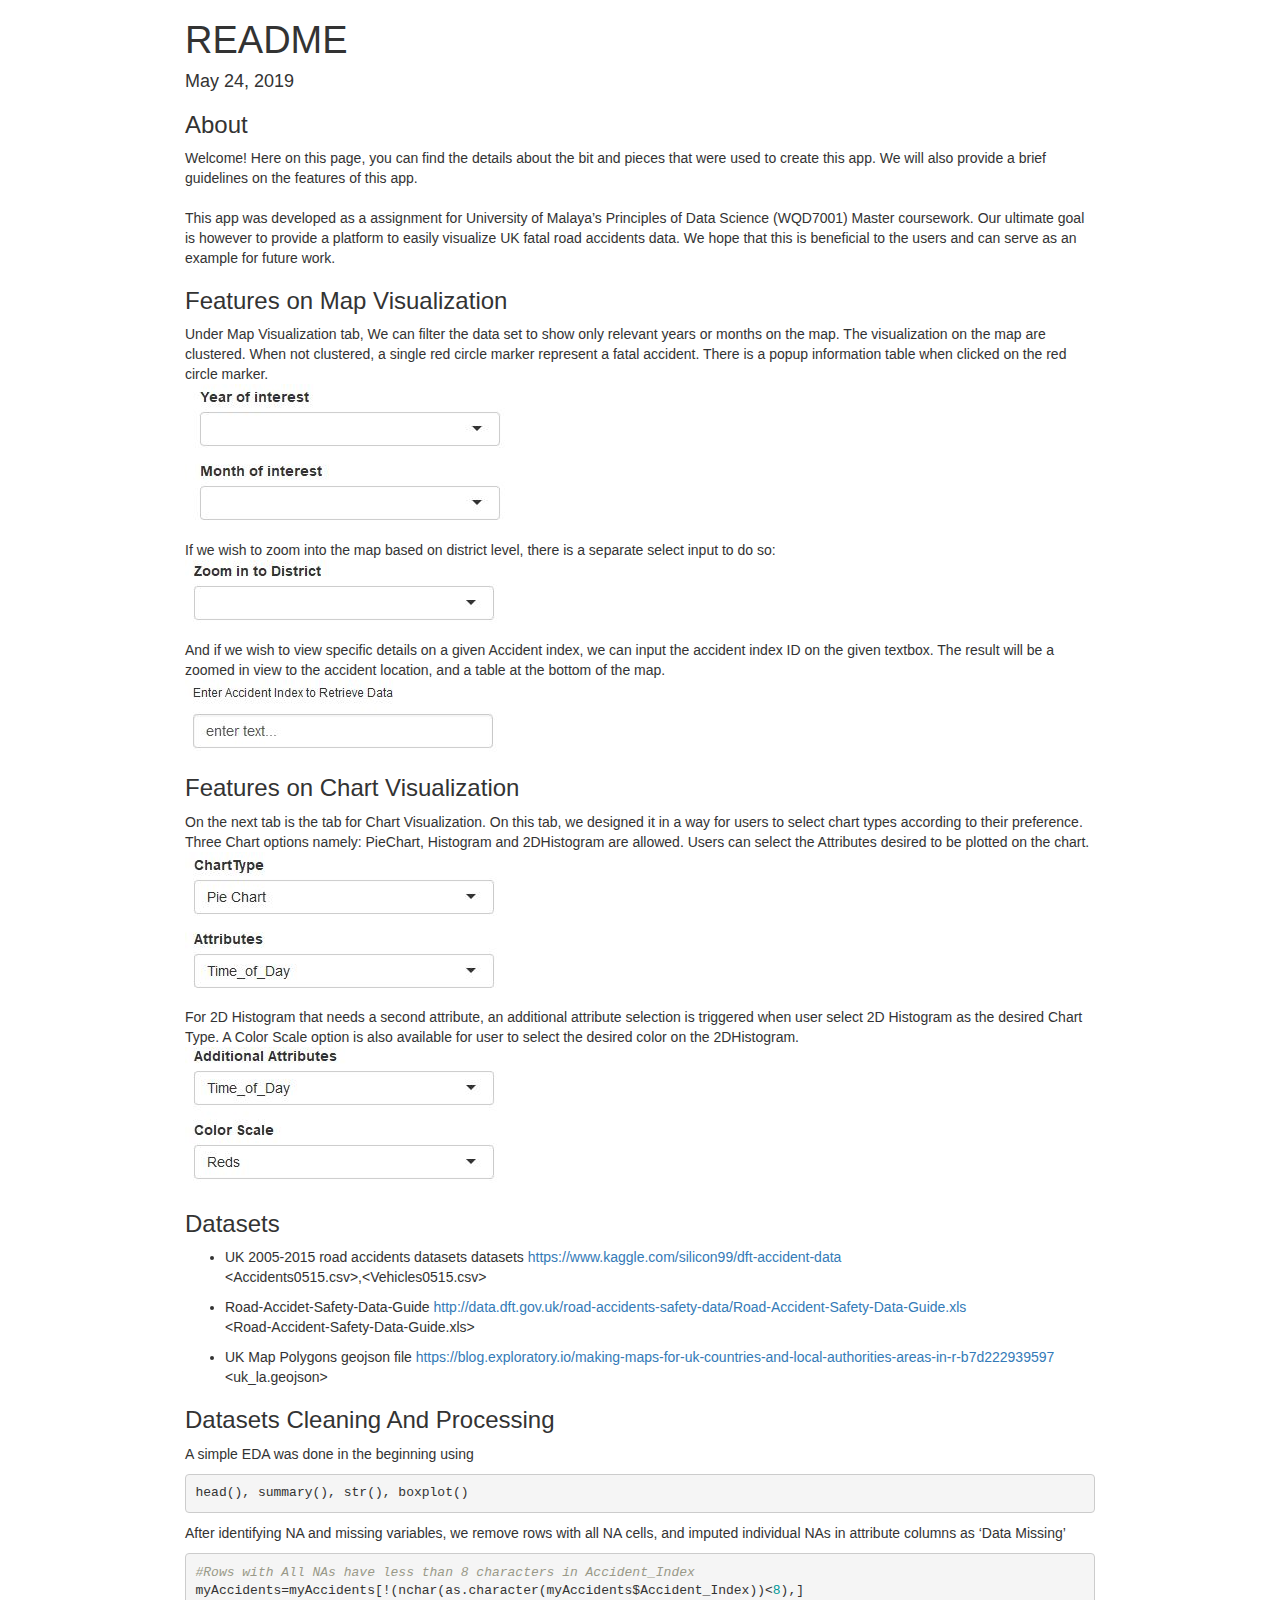
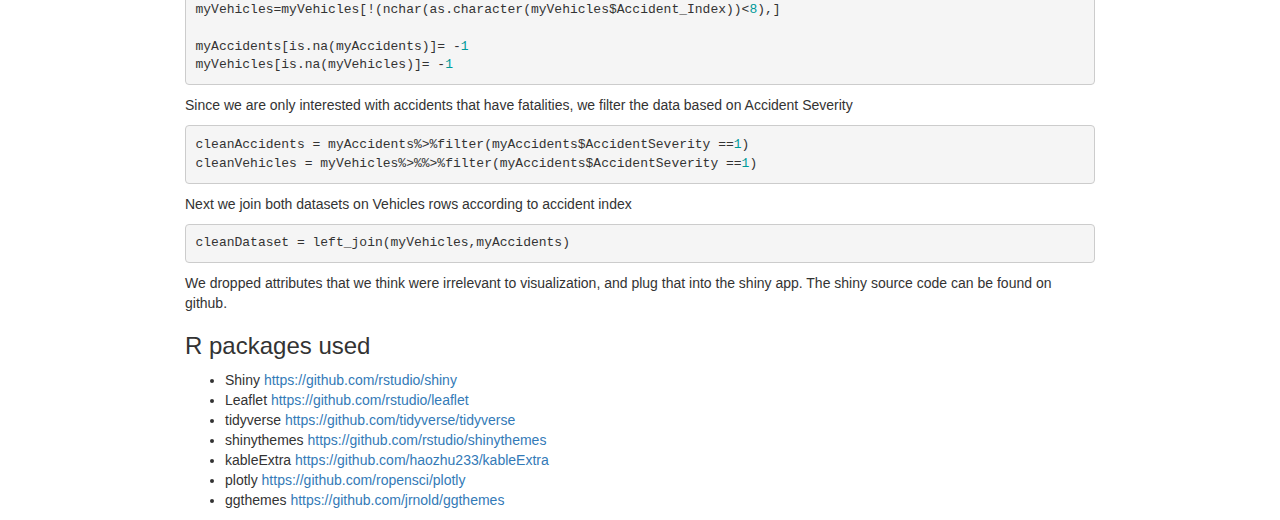
==== README.html @ f8fcc5b3 "commit" ====
<!DOCTYPE html>

<html xmlns="http://www.w3.org/1999/xhtml">

<head>

<meta charset="utf-8" />
<meta http-equiv="Content-Type" content="text/html; charset=utf-8" />
<meta name="generator" content="pandoc" />



<meta name="date" content="2019-05-24" />

<title>README</title>

<script src="[data-uri]"></script>
<meta name="viewport" content="width=device-width, initial-scale=1" />
<link href="data:text/css;charset=utf-8,html%7Bfont%2Dfamily%3Asans%2Dserif%3B%2Dwebkit%2Dtext%2Dsize%2Dadjust%3A100%25%3B%2Dms%2Dtext%2Dsize%2Dadjust%3A100%25%7Dbody%7Bmargin%3A0%7Darticle%2Caside%2Cdetails%2Cfigcaption%2Cfigure%2Cfooter%2Cheader%2Chgroup%2Cmain%2Cmenu%2Cnav%2Csection%2Csummary%7Bdisplay%3Ablock%7Daudio%2Ccanvas%2Cprogress%2Cvideo%7Bdisplay%3Ainline%2Dblock%3Bvertical%2Dalign%3Abaseline%7Daudio%3Anot%28%5Bcontrols%5D%29%7Bdisplay%3Anone%3Bheight%3A0%7D%5Bhidden%5D%2Ctemplate%7Bdisplay%3Anone%7Da%7Bbackground%2Dcolor%3Atransparent%7Da%3Aactive%2Ca%3Ahover%7Boutline%3A0%7Dabbr%5Btitle%5D%7Bborder%2Dbottom%3A1px%20dotted%7Db%2Cstrong%7Bfont%2Dweight%3A700%7Ddfn%7Bfont%2Dstyle%3Aitalic%7Dh1%7Bmargin%3A%2E67em%200%3Bfont%2Dsize%3A2em%7Dmark%7Bcolor%3A%23000%3Bbackground%3A%23ff0%7Dsmall%7Bfont%2Dsize%3A80%25%7Dsub%2Csup%7Bposition%3Arelative%3Bfont%2Dsize%3A75%25%3Bline%2Dheight%3A0%3Bvertical%2Dalign%3Abaseline%7Dsup%7Btop%3A%2D%2E5em%7Dsub%7Bbottom%3A%2D%2E25em%7Dimg%7Bborder%3A0%7Dsvg%3Anot%28%3Aroot%29%7Boverflow%3Ahidden%7Dfigure%7Bmargin%3A1em%2040px%7Dhr%7Bheight%3A0%3B%2Dwebkit%2Dbox%2Dsizing%3Acontent%2Dbox%3B%2Dmoz%2Dbox%2Dsizing%3Acontent%2Dbox%3Bbox%2Dsizing%3Acontent%2Dbox%7Dpre%7Boverflow%3Aauto%7Dcode%2Ckbd%2Cpre%2Csamp%7Bfont%2Dfamily%3Amonospace%2Cmonospace%3Bfont%2Dsize%3A1em%7Dbutton%2Cinput%2Coptgroup%2Cselect%2Ctextarea%7Bmargin%3A0%3Bfont%3Ainherit%3Bcolor%3Ainherit%7Dbutton%7Boverflow%3Avisible%7Dbutton%2Cselect%7Btext%2Dtransform%3Anone%7Dbutton%2Chtml%20input%5Btype%3Dbutton%5D%2Cinput%5Btype%3Dreset%5D%2Cinput%5Btype%3Dsubmit%5D%7B%2Dwebkit%2Dappearance%3Abutton%3Bcursor%3Apointer%7Dbutton%5Bdisabled%5D%2Chtml%20input%5Bdisabled%5D%7Bcursor%3Adefault%7Dbutton%3A%3A%2Dmoz%2Dfocus%2Dinner%2Cinput%3A%3A%2Dmoz%2Dfocus%2Dinner%7Bpadding%3A0%3Bborder%3A0%7Dinput%7Bline%2Dheight%3Anormal%7Dinput%5Btype%3Dcheckbox%5D%2Cinput%5Btype%3Dradio%5D%7B%2Dwebkit%2Dbox%2Dsizing%3Aborder%2Dbox%3B%2Dmoz%2Dbox%2Dsizing%3Aborder%2Dbox%3Bbox%2Dsizing%3Aborder%2Dbox%3Bpadding%3A0%7Dinput%5Btype%3Dnumber%5D%3A%3A%2Dwebkit%2Dinner%2Dspin%2Dbutton%2Cinput%5Btype%3Dnumber%5D%3A%3A%2Dwebkit%2Douter%2Dspin%2Dbutton%7Bheight%3Aauto%7Dinput%5Btype%3Dsearch%5D%7B%2Dwebkit%2Dbox%2Dsizing%3Acontent%2Dbox%3B%2Dmoz%2Dbox%2Dsizing%3Acontent%2Dbox%3Bbox%2Dsizing%3Acontent%2Dbox%3B%2Dwebkit%2Dappearance%3Atextfield%7Dinput%5Btype%3Dsearch%5D%3A%3A%2Dwebkit%2Dsearch%2Dcancel%2Dbutton%2Cinput%5Btype%3Dsearch%5D%3A%3A%2Dwebkit%2Dsearch%2Ddecoration%7B%2Dwebkit%2Dappearance%3Anone%7Dfieldset%7Bpadding%3A%2E35em%20%2E625em%20%2E75em%3Bmargin%3A0%202px%3Bborder%3A1px%20solid%20silver%7Dlegend%7Bpadding%3A0%3Bborder%3A0%7Dtextarea%7Boverflow%3Aauto%7Doptgroup%7Bfont%2Dweight%3A700%7Dtable%7Bborder%2Dspacing%3A0%3Bborder%2Dcollapse%3Acollapse%7Dtd%2Cth%7Bpadding%3A0%7D%40media%20print%7B%2A%2C%3Aafter%2C%3Abefore%7Bcolor%3A%23000%21important%3Btext%2Dshadow%3Anone%21important%3Bbackground%3A0%200%21important%3B%2Dwebkit%2Dbox%2Dshadow%3Anone%21important%3Bbox%2Dshadow%3Anone%21important%7Da%2Ca%3Avisited%7Btext%2Ddecoration%3Aunderline%7Da%5Bhref%5D%3Aafter%7Bcontent%3A%22%20%28%22%20attr%28href%29%20%22%29%22%7Dabbr%5Btitle%5D%3Aafter%7Bcontent%3A%22%20%28%22%20attr%28title%29%20%22%29%22%7Da%5Bhref%5E%3D%22javascript%3A%22%5D%3Aafter%2Ca%5Bhref%5E%3D%22%23%22%5D%3Aafter%7Bcontent%3A%22%22%7Dblockquote%2Cpre%7Bborder%3A1px%20solid%20%23999%3Bpage%2Dbreak%2Dinside%3Aavoid%7Dthead%7Bdisplay%3Atable%2Dheader%2Dgroup%7Dimg%2Ctr%7Bpage%2Dbreak%2Dinside%3Aavoid%7Dimg%7Bmax%2Dwidth%3A100%25%21important%7Dh2%2Ch3%2Cp%7Borphans%3A3%3Bwidows%3A3%7Dh2%2Ch3%7Bpage%2Dbreak%2Dafter%3Aavoid%7D%2Enavbar%7Bdisplay%3Anone%7D%2Ebtn%3E%2Ecaret%2C%2Edropup%3E%2Ebtn%3E%2Ecaret%7Bborder%2Dtop%2Dcolor%3A%23000%21important%7D%2Elabel%7Bborder%3A1px%20solid%20%23000%7D%2Etable%7Bborder%2Dcollapse%3Acollapse%21important%7D%2Etable%20td%2C%2Etable%20th%7Bbackground%2Dcolor%3A%23fff%21important%7D%2Etable%2Dbordered%20td%2C%2Etable%2Dbordered%20th%7Bborder%3A1px%20solid%20%23ddd%21important%7D%7D%40font%2Dface%7Bfont%2Dfamily%3A%27Glyphicons%20Halflings%27%3Bsrc%3Aurl%28data%3Aapplication%2Fvnd%2Ems%2Dfontobject%3Bbase64%2Cn04AAEFNAAACAAIABAAAAAAABQAAAAAAAAABAJABAAAEAExQAAAAAAAAAAIAAAAAAAAAAAEAAAAAAAAAJxJ%[base64]%2FSEdmjKHUbyow8ATBE40IvWA3vTu8LiABDQ%2BpexwUMcm1SMnNryctQSiI1K5ZnbOlXKmnVV5YvRe6RnNMFNCOs1KNVpn6yZhCJkRtVRNzEufeIq7HgSrcx4S8h%2Fv4vnrrKc6oCNxmSk2uKlZQHBii6iKFoH0746ThvkO1kJHlxjrkxs%2BLWORaDQBEtiYJIR5IB9Bi1UyL4Rmr0BNigNkMzlKQmnofBHviqVzUxwdMb3NdCn69hy%2BpRYVKGVS%2F1tnsqv4LL7wCCPZZAZPT4aCShHjHJVNuXbmMrY5LeQaGnvAkXlVrJgKRAUdFjrWEah9XebPeQMj7KS7DIBAFt8ycgC5PLGUOHSE3ErGZCiViNLL5ZARfywnCoZaKQCu6NuFX42AEeKtKUGnr%2FCm2Cy8tpFhBPMW5Fxi4Qm4TkDWh4IWFDClhU2hRWosUWqcKLlgyXB%2BlSHaWaHiWlBAR8SeSgSPCQxdVQgzUixWKSTrIQEbU94viDctkvX%2BVSjJuUmV8L4CXShI11esnp0pjWNZIyxKHS4wVQ2ime1P4RnhvGw0aDN1OLAXGERsB7buFpFGGBAre4QEQR0HOIO5oYH305G%2BKspT%2FFupEGGafCCwxSe6ZUa%2B073rXHnNdVXE6eWvibUS27XtRzkH838mYLMBmYysZTM0EM3A1fbpCBYFccN1B%2FEnCYu%2FTgCGmr7bMh8GfYL%2BBfcLvB0gRagC09w9elfldaIy%2FhNCBLRgBgtCC7jAF63wLSMAfbfAlEggYU0bUA7ACCJmTDpEmJtI78w4%2FBO7dN7JR7J7ZvbYaUbaILSQsRBiF3HGk5fEg6p9unwLvn98r%2BvnsV%2B372uf1xBLq4qU%2F45fTuqaAP%2BpssmCCCTF0mhEow8ZXZOS8D7Q85JsxZ%2BAzok7B7O%2Ff6J8AzYBySZQB%2FQHYUSA%2BEeQhEWiS6AIQzgcsDiER4MjgMBAWDV4AgQ3g1eBgIdweCQmCjJEMkJ%2BPKRWyFHHmg1Wi%2F6xzUgA0LREoKJChwnQa9B%2B5RQZRB3IlBlkAnxyQNaANwHMowzlYSMCBgnbpzvqpl0iTJNCQidDI9ZrSYNIRBhHtUa5YHMHxyGEik9hDE0AKj72AbTCaxtHPUaKZdAZSnQTyjGqGLsmBStCejApUhg4uBMU6mATujEl%2BKdDPbI6Ag4vLr%2BhjY6lbjBeoLKnZl0UZgRX8gTySOeynZVz1wOq7e1hFGYIq%2BMhrGxDLak0PrwYzSXtcuyhXEhwOYofiW%2BEcI%2Fjw8P6IY6ed%2BetAbuqKp5QIapT77LnAe505lMuqL79a0ut4rWexzFttsOsLDy7zvtQzcq3U1qabe7tB0wHWVXji%2BzDbo8x8HyIRUbXnwUcklFv51fvTymiV%2BMXLSmGH9d9%2BaXpD5X6lao41anWGig7IwIdnoBY2ht%2FpO9mClLo4NdXHAsefqWUKlXJkbqPOFhMoR4aiA1BXqhRNbB2Xwi%2B7u%2FjpAoOpKJ0UX24EsrzMfHXViakCNcKjBxuQX8BO0ZqjJ3xXzf%2B61t2VXOSgJ8xu65QKgtN6FibPmPYsXbJRHHqbgATcSZxBqGiDiU4NNNsYBsKD0MIP%2FOfKnlk%2FLkaid%[base64]%2FgFtuW0wR4cgd%2BZKesSV7QkNE2kw6AV4hoIuC02LGmTomyf8PiO6CZzOTLTPQ%2BHW06H%2Btx%2BbQ8LmDYg1pTFrp2oJXgkZTyeRJZM0C8aE2LpFrNVDuhARsN543%2FFV6klQ6Tv1OoZGXLv0igKrl%2FCmJxRmX7JJbJ998VSIPQRyDBICzl4JJlYHbdql30NvYcOuZ7a10uWRrgoieOdgIm4rlq6vNOQBuqESLbXG5lzdJGHw2m0sDYmODXbYGTfSTGRKpssTO95fothJCjUGQgEL4yKoGAF%2F0SrpUDNn8CBgBcSDQByAeNkCXp4S4Ro2Xh4OeaGRgR66PVOsU8bc6TR5%[base64]%2F1SgRCJ1dk4UdBT7OoyuNgLs0oCd8RnrEIb6QdMxT2QjD4zMrJkfgx5aDMcA4orsTtKCqWb%2FVeyceqa5OGSmB28YwH4rFbkQaLoUN8OQQYnD3w2eXpI4ScQfbCUZiJ4yMOIKLyyTc7BQ4uXUw6Ee6%2FxM%2B4Y67ngNBknxIPwuppgIhFcwJyr6EIj%2BLzNj%2FmfR2vhhRlx0BILZoAYruF0caWQ7YxO66UmeguDREAFHYuC7HJviRgVO6ruJH59h%2FC%2FPkgSle8xNzZJULLWq9JMDTE2fjGE146a1Us6PZDGYle6ldWRqn%2FpdpgHKNGrGIdkRK%2BKPETT9nKT6kLyDI8xd9A1FgWmXWRAIHwZ37WyZHOVyCadJEmMVz0MadMjDrPho%2BEIochkVC2xgGiwwsQ6DMv2P7UXqT4x7CdcYGId2BJQQa85EQKmCmwcRejQ9Bm4oATENFPkxPXILHpMPUyWTI5rjNOsIlmEeMbcOCEqInpXACYQ9DDxmFo9vcmsDblcMtg4tqBerNngkIKaFJmrQAPnq1dEzsMXcwjcHdfdCibcAxxA%2Bq%2Fj9m3LM%2FO7WJka4tSidVCjsvo2lQ%2F2ewyoYyXwAYyr2PlRoR5MpgVmSUIrM3PQxXPbgjBOaDQFIyFMJvx3Pc5RSYj12ySVF9fwFPQu2e2KWVoL9q3Ayv3IzpGHUdvdPdrNUdicjsTQ2ISy7QU3DrEytIjvbzJnAkmANXjAFERA0MUoPF3%2F5KFmW14bBNOhwircYgMqoDpUMcDtCmBE82QM2YtdjVLB4kBuKho%2FbcwQdeboqfQartuU3CsCf%2BcXkgYAqp%2F0Ee3RorAZt0AvvOCSI4JICIlGlsV0bsSid%2FNIEALAAzb6HAgyWHBps6xAOwkJIGcB82CxRQq4sJf3FzA70A%2BTRqcqjEMETCoez3mkPcpnoALs0ugJY8kQwrC%[base64]%2FWDHA60cYFaI%2FPjpzquUqdaYGcIq%2BmLez3WLFFCtNBN2QJcrlcoELgiPku5R5dSlJFaCEqEZle1AQzAKC%2B1SotMcBNyQUFuRHRF6OlimSBgjZeTBCwLyc6A%2BP%2FoFRchXTz5ADknYJHxzrJ5pGuIKRQISU6WyKTBBjD8WozmVYWIsto1AS5rxzKlvJu4E%2FvwOiKxRtCWsDM%2BeTHUrmwrCK5BIfMzGkD%2B0Fk5LzBs0jMYXktNDblB06LMNJ09U8pzSLmo14MS0OMjcdrZ31pyQqxJJpRImlSvfYAK8inkYU52QY2FPEVsjoWewpwhRp5yAuNpkqhdb7ku9Seefl2D0B8SMTFD90xi4CSOwwZy9IKkpMtI3FmFUg3%2FkFutpQGNc3pCR7gvC4sgwbupDu3DyEN%2BW6YGLNM21jpB49irxy9BSlHrVDlnihGKHwPrbVFtc%2Bh1rVQKZduxIyojccZIIcOCmhEnC7UkY68WXKQgLi2JCDQkQWJRQuk60hZp0D3rtCTINSeY9Ej2kIKYfGxwOs4j9qMM7fYZiipzgcf7TamnehqdhsiMiCawXnz4xAbyCkLAx5EGbo3Ax1u3dUIKnTxIaxwQTHehPl3V491H0%2BbC5zgpGz7Io%2BmjdhKlPJ01EeMpM7UsRJMi1nGjmJg35i6bQBAAxjO%2FENJubU2mg3ONySEoWklCwdABETcs7ck3jgiuU9pcKKpbgn%2B3YlzV1FzIkB6pmEDOSSyDfPPlQskznctFji0kpgZjW5RZe6x9kYT4KJcXg0bNiCyif%2BpZACCyRMmYsfiKmN9tSO65F0R2OO6ytlEhY5Sj6uRKfFxw0ijJaAx%2Fk3QgnAFSq27%2F2i4GEBA%2BUvTJKK%2F9eISNvG46Em5RZfjTYLdeD8kdXHyrwId%2FDQZUaMCY4gGbke2C8vfjgV%2FY9kkRQOJIn%2FxM9INZSpiBnqX0Q9GlQPpPKAyO5y%2BW5NMPSRdBCUlmuxl40ZfMCnf2Cp044uI9WLFtCi4YVxKjuRCOBWIb4XbIsGdbo4qtMQnNOQz4XDSui7W%2FN6l54qOynCqD3DpWQ%2BmpD7C40D8BZEWGJX3tlAaZBMj1yjvDYKwCJBa201u6nBKE5UE%2B7QSEhCwrXfbRZylAaAkplhBWX50dumrElePyNMRYUrC99UmcSSNgImhFhDI4BXjMtiqkgizUGCrZ8iwFxU6fQ8GEHCFdLewwxYWxgScAYMdMLmcZR6b7rZl95eQVDGVoUKcRMM1ixXQtXNkBETZkVVPg8LoSrdetHzkuM7DjZRHP02tCxA1fmkXKF3VzfN1pc1cv%2F8lbTIkkYpqKM9VOhp65ktYk%2BQ46myFWBapDfyWUCnsnI00QTBQmuFjMZTcd0V2NQ768Fhpby04k2IzNR1wKabuGJqYWwSly6ocMFGTeeI%2BejsWDYgEvr66QgqdcIbFYDNgsm0x9UHY6SCd5%2B7tpsLpKdvhahIDyYmEJQCqMqtCF6UlrE5GXRmbu%[base64]%2FiOmsLtHSWNUWEGk9hScMPShasUA1AcHOtRZlqMeQ0OzYS9vQvYUjOLrzP07BUAFikcJNMi7gIxEw4pL1G54TcmmmoAQ5s7TGWErJZ2Io4yQ0ljRYhL8H5e62oDtLF8aDpnIvZ5R3GWJyAugdiiJW9hQAVTsnCBHhwu7rkBlBX6r3b7ejEY0k5GGeyKv66v%2B6dg7mcJTrWHbtMywbedYqCQ0FPwoytmSWsL8WTtChZCKKzEF7vP6De4x2BJkkniMgSdWhbeBSLtJZR9CTHetK1xb34AYIJ37OegYIoPVbXgJ%2FqDQK%2BbfCtxQRVKQu77WzOoM6SGL7MaZwCGJVk46aImai9fmam%2BWpHG%2B0BtQPWUgZ7RIAlPq6lkECUhZQ2gqWkMYKcYMYaIc4gYCDFHYa2d1nzp3%2BJ1eCBay8IYZ0wQRKGAqvCuZ%2FUgbQPyllosq%2BXtfKIZOzmeJqRazpmmoP%2F76YfkjzV2NlXTDSBYB04SVlNQsFTbGPk1t%2FI4Jktu0XSgifO2ozFOiwd%2F0SssJDn0dn4xqk4GDTTKX73%2FwQyBLdqgJ%2BWx6AQaba3BA9CKEzjtQYIfAsiYamapq80LAamYjinlKXUkxdpIDk0puXUEYzSalfRibAeDAKpNiqQ0FTwoxuGYzRnisyTotdVTclis1LHRQCy%2FqqL8oUaQzWRxilq5Mi0IJGtMY02cGLD69vGjkj3p6pGePKI8bkBv5evq8SjjyU04vJR2cQXQwSJyoinDsUJHCQ50jrFTT7yRdbdYQMB3MYCb6uBzJ9ewhXYPAIZSXfeEQBZZ3GPN3Nbhh%2FwkvAJLXnQMdi5NYYZ5GHE400GS5rXkOZSQsdZgIbzRnF9ueLnsfQ47wHAsirITnTlkCcuWWIUhJSbpM3wWhXNHvt2xUsKKMpdBSbJnBMcihkoDqAd1Zml%2FR4yrzow1Q2A5G%2Bkzo%2FRhRxQS2lCSDRV8LlYLBOOoo1bF4jwJAwKMK1tWLHlu9i0j4Ig8qVm6wE1DxXwAwQwsaBWUg2pOOol2dHxyt6npwJEdLDDVYyRc2D0HbcbLUJQj8gPevQBUBOUHXPrsAPBERICpnYESeu2OHotpXQxRGlCCtLdIsu23MhZVEoJg8Qumj%2FUMMc34IBqTKLDTp76WzL%2FdMjCxK7MjhiGjeYAC%2Fkj%2FjY%2FRde7hpSM1xChrog6yZ7OWTuD56xBJnGFE%2BpT2ElSyCnJcwVzCjkqeNLfMEJqKW0G7OFIp0G%2B9mh50I9o8k1tpCY0xYqFNIALgIfc2me4n1bmJnRZ89oepgLPT0NTMLNZsvSCZAc3TXaNB07vail36%2FdBySis4m9%2FDR8izaLJW6bWCkVgm5T%2Bius3ZXq4xI%2BGnbveLbdRwF2mNtsrE0JjYc1AXknCOrLSu7Te%2Fr4dPYMCl5qtiHNTn%2BTPbh1jCBHH%2BdMJNhwNgs3nT%2BOhQoQ0vYif56BMG6WowAcHR3DjQolxLzyVekHj00PBAaW7IIAF1EF%2BuRIWyXjQMAs2chdpaKPNaB%2BkSezYt0%2BCA04sOg5vx8Fr7Ofa9sUv87h7SLAUFSzbetCCZ9pmyLt6l6%2FTzoA1%2FZBG9bIUVHLAbi%2FkdBFgYGyGwRQGBpkqCEg2ah9UD6EedEcEL3j4y0BQQCiExEnocA3SZboh%2Bepgd3YsOkHskZwPuQ5OoyA0fTA5AXrHcUOQF%2BzkJHIA7PwCDk1gGVmGUZSSoPhNf%2BTklauz98QofOlCIQ%2FtCD4dosHYPqtPCXB3agggQQIqQJsSkB%2Bqn0rkQ1toJjON%2FOtCIB9RYv3PqRA4C4U68ZMlZn6BdgEvi2ziU%2BTQ6NIw3ej%2BAtDwMGEZk7e2IjxUWKdAxyaw9OCwSmeADTPPleyk6UhGDNXQb%2B%2BW6Uk4q6F7%2Frg6WVTo82IoCxSIsFDrav4EPHphD3u4hR53WKVvYZUwNCCeM4PMBWzK%2BEfIthZOkuAwPo5C5jgoZgn6dUdvx5rIDmd58cXXdKNfw3l%2BwM2UjgrDJeQHhbD7HW2QDoZMCujgIUkk5Fg8VCsdyjOtnGRx8wgKRPZN5dR0zPUyfGZFVihbFRniXZFOZGKPnEQzU3AnD1KfR6weHW2XS6KbPJxUkOTZsAB9vTVp3Le1F8q5l%2BDMcLiIq78jxAImD2pGFw0VHfRatScGlK6SMu8leTmhUSMy8Uhdd6xBiH3Gdman4tjQGLboJfqz6fL2WKHTmrfsKZRYX6BTDjDldKMosaSTLdQS7oDisJNqAUhw1PfTlnacCO8vl8706Km1FROgLDmudzxg%2BEWTiArtHgLsRrAXYWdB0NmToNCJdKm0KWycZQqb%2BMw76Qy29iQ5up%2FX7oyw8QZ75kP5F6iJAJz6KCmqxz8fEa%2FxnsMYcIO%2FvEkGRuMckhr4rIeLrKaXnmIzlNLxbFspOphkcnJdnz%2FChp%2FVlpj2P7jJQmQRwGnltkTV5dbF9fE3%2FfxoSqTROgq9wFUlbuYzYcasE0ouzBo%2BdDCDzxKAfhbAZYxQiHrLzV2iVexnDX%2FQnT1fsT%2Fxuhu1ui5qIytgbGmRoQkeQooO8eJNNZsf0iALur8QxZFH0nCMnjerYQqG1pIfjyVZWxhVRznmmfLG00BcBWJE6hzQWRyFknuJnXuk8A5FRDCulwrWASSNoBtR%2BCtGdkPwYN2o7DOw%2FVGlCZPusRBFXODQdUM5zeHDIVuAJBLqbO%2Ff9Qua%2BpDqEPk230Sob9lEZ8BHiCorjVghuI0lI4JDgHGRDD%2FprQ84B1pVGkIpVUAHCG%2Biz3Bn3qm2AVrYcYWhock4jso5%2BJ7HfHVj4WMIQdGctq3psBCVVzupQOEioBGA2Bk%2BUILT7%2BVoX5mdxxA5fS42gISQVi%2FHTzrgMxu0fY6hE1ocUwwbsbWcezrY2n6S8%2F6cxXkOH4prpmPuFoikTzY7T85C4T2XYlbxLglSv2uLCgFv8Quk%2FwdesUdWPeHYIH0R729JIisN9Apdd4eB10aqwXrPt%2BSu9mA8k8n1sjMwnfsfF2j3jMUzXepSHmZ%2FBfqXvzgUNQQWOXO8YEuFBh4QTYCkOAPxywpYu1VxiDyJmKVcmJPGWk%2Fgc3Pov02StyYDahwmzw3E1gYC9wkupyWfDqDSUMpCTH5e5N8B%2F%2FlHiMuIkTNw4USHrJU67bjXGqNav6PBuQSoqTxc8avHoGmvqNtXzIaoyMIQIiiUHIM64cXieouplhNYln7qgc4wBVAYR104kO%2BCvKqsg4yIUlFNThVUAKZxZt1XA34h3TCUUiXVkZ0w8Hh2R0Z5L0b4LZvPd%2Fp1gi%2F07h8qfwHrByuSxglc9cI4QIg2oqvC%2Fqm0i7tjPLTgDhoWTAKDO2ONW5oe%2B%2FeKB9vZB8K6C25yCZ9RFVMnb6NRdRjyVK57CHHSkJBfnM2%2Fj4ODUwRkqrtBBCrDsDpt8jhZdXoy%2F1BCqw3sSGhgGGy0a5Jw6BP%2FTExoCmNFYjZl248A0osgPyGEmRA%2BfAsqPVaNAfytu0vuQJ7rk3J4kTDTR2AlCHJ5cls26opZM4w3jMULh2YXKpcqGBtuleAlOZnaZGbD6DHzMd6i2oFeJ8z9XYmalg1Szd%2FocZDc1C7Y6vcALJz2lYnTXiWEr2wawtoR4g3jvWUU2Ngjd1cewtFzEvM1NiHZPeLlIXFbBPawxNgMwwAlyNSuGF3zizVeOoC9bag1qRAQKQE%2FEZBWC2J8mnXAN2aTBboZ7HewnObE8CwROudZHmUM5oZ%2FUgd%2FJZQK8lvAm43uDRAbyW8gZ%2BZGq0EVerVGUKUSm%2FIdn8AQHdR4m7bue88WBwft9mSCeMOt1ncBwziOmJYI2ZR7ewNMPiCugmSsE4EyQ%2BQATJG6qORMGd4snEzc6B4shPIo4G1T7PgSm8PY5eUkPdF8JZ0VBtadbHXoJgnEhZQaODPj2gpODKJY5Yp4DOsLBFxWbvXN755KWylJm%2BoOd4zEL9Hpubuy2gyyfxh8oEfFutnYWdfB8PdESLWYvSqbElP9qo3u6KTmkhoacDauMNNjj0oy40DFV7Ql0aZj77xfGl7TJNHnIwgqOkenruYYNo6h724%2BzUQ7%2BvkCpZB%2BpGA562hYQiDxHVWOq0oDQl%2FQsoiY%2BcuI7iWq%2FZIBtHcXJ7kks%2Bh2fCNUPA82BzjnqktNts%2BRLdk1VSu%2BtqEn7QZCCsvEqk6FkfiOYkrsw092J8jsfIuEKypNjLxrKA9kiA19mxBD2suxQKCzwXGws7kEJvlhUiV9tArLIdZW0IORcxEzdzKmjtFhsjKy%2F44XYXdI5noQoRcvjZ1RMPACRqYg2V1%2BOwOepcOknRLLFdYgTkT5UApt%2FJhLM3jeFYprZV%2BZow2g8fP%2BU68hkKFWJj2yBbKqsrp25xkZX1DAjUw52IMYWaOhab8Kp05VrdNftqwRrymWF4OQSjbdfzmRZirK8FMJELEgER2PHjEAN9pGfLhCUiTJFbd5LBkOBMaxLr%2FA1SY9dXFz4RjzoU9ExfJCmx%2FI9FKEGT3n2cmzl2X42L3Jh%2BAbQq6sA%2BSs1kitoa4TAYgKHaoybHUDJ51oETdeI%2F9ThSmjWGkyLi5QAGWhL0BG1UsTyRGRJOldKBrYJeB8ljLJHfATWTEQBXBDnQexOHTB%2BUn44zExFE4vLytcu5NwpWrUxO%2F0ZICUGM7hGABXym0V6ZvDST0E370St9MIWQOTWngeoQHUTdCJUP04spMBMS8LSker9cReVQkULFDIZDFPrhTzBl6sed9wcZQTbL%2BBDqMyaN3RJPh%2Fanbx%2BIv%2BqgQdAa3M9Z5JmvYlh4qop%2BHo1F1W5gbOE9YKLgAnWytXElU4G8GtW47lhgFE6gaSs%2Bgs37sFvi0PPVvA5dnCBgILTwoKd%2F%2BDoL9F6inlM7H4rOTzD79KJgKlZO%2FZgt22UsKhrAaXU5ZcLrAglTVKJEmNJvORGN1vqrcfSMizfpsgbIe9zno%2BgBoKVXgIL%2FVI8dB1O5o%2FR3Suez%2FgD7M781ShjKpIIORM%2FnxG%2BjjhhgPwsn2IoXsPGPqYHXA63zJ07M2GPEykQwJBYLK808qYxuIew4frk52nhCsnCYmXiR6CuapvE1IwRB4%2FQftDbEn%2BAucIr1oxrLabRj9q4ae0%2BfXkHnteAJwXRbVkR0mctVSwEbqhJiMSZUp9DNbEDMmjX22m3ABpkrPQQTP3S1sib5pD2VRKRd%2BeNAjLYyT0hGrdjWJZy24OYXRoWQAIhGBZRxuBFMjjZQhpgrWo8SiFYbojcHO8V5DyscJpLTHyx9Fimassyo5U6WNtquUMYgccaHY5amgR3PQzq3ToNM5ABnoB9kuxsebqmYZm0R9qxJbFXCQ1UPyFIbxoUraTJFDpCk0Wk9GaYJKz%2F6oHwEP0Q14lMtlddQsOAU9zlYdMVHiT7RQP3XCmWYDcHCGbVRHGnHuwzScA0BaSBOGkz3lM8CArjrBsyEoV6Ys4qgDK3ykQQPZ3hCRGNXQTNNXbEb6tDiTDLKOyMzRhCFT%2BmAUmiYbV3YQVqFVp9dorv%2BTsLeCykS2b5yyu8AV7IS9cxcL8z4Kfwp%2BxJyYLv1OsxQCZwTB4a8BZ%2F5EdxTBJthApqyfd9u3ifr%2FWILTqq5VqgwMT9SOxbSGWLQJUUWCVi4k9tho9nEsbUh7U6NUsLmkYFXOhZ0kmamaJLRNJzSj%2Fqn4Mso6zb6iLLBXoaZ6AqeWCjHQm2lztnejYYM2eubnpBdKVLORZhudH3JF1waBJKA9%2BW8EhMj3Kzf0L4vi4k6RoHh3Z5YgmSZmk6ns4fjScjAoL8GoOECgqgYEBYUGFVO4FUv4%2FYtowhEmTs0vrvlD%2FCrisnoBNDAcUi%2FteY7OctFlmARQzjOItrrlKuPO6E2Ox93L4O%2F4DcgV%2FdZ7qR3VBwVQxP1GCieA4RIpweYJ5FoYrHxqRBdJjnqbsikA2Ictbb8vE1GYIo9dacK0REgDX4smy6GAkxlH1yCGGsk%2BtgiDhNKuKu3yNrMdxafmKTF632F8Vx4BNK57GvlFisrkjN9WDAtjsWA0ENT2e2nETUb%2Fn7qwhvGnrHuf5bX6Vh%2Fn3xffU3PeHdR%2BFA92i6ufT3AlyAREoNDh6chiMWTvjKjHDeRhOa9YkOQRq1vQXEMppAQVwHCuIcV2g5rBn6GmZZpTR7vnSD6ZmhdSl176gqKTXu5E%2BYbfL0adwNtHP7dT7t7b46DVZIkzaRJOM%2BS6KcrzYVg%2BT3wSRFRQashjfU18NutrKa%2F7PXbtuJvpIjbgPeqd%2BpjmRw6YKpnANFSQcpzTZgpSNJ6J7uiagAbir%2F8tNXJ%2FOsOnRh6iuIexxrmkIneAgz8QoLmiaJ8sLQrELVK2yn3wOHp57BAZJhDZjTBzyoRAuuZ4eoxHruY1pSb7qq79cIeAdOwin4GdgMeIMHeG%2BFZWYaiUQQyC5b50zKjYw97dFjAeY2I4Bnl105Iku1y0lMA1ZHolLx19uZnRdILcXKlZGQx%2FGdEqSsMRU1BIrFqRcV1qQOOHyxOLXEGcbRtAEsuAC2V4K3p5mFJ22IDWaEkk9ttf5Izb2LkD1MnrSwztXmmD%2FQi%2FEmVEFBfiKGmftsPwVaIoZanlKndMZsIBOskFYpDOq3QUs9aSbAAtL5Dbokus2G4%2FasthNMK5UQKCOhU97oaOYNGsTah%2BjfCKsZnTRn5TbhFX8ghg8CBYt%2FBjeYYYUrtUZ5jVij%2Fop7V5SsbA4mYTOwZ46hqdpbB6Qvq3AS2HHNkC15pTDIcDNGsMPXaBidXYPHc6PJAkRh29Vx8KcgX46LoUQBhRM%2B3SW6Opll%2FwgxxsPgKJKzr5QCmwkUxNbeg6Wj34SUnEzOemSuvS2OetRCO8Tyy%2BQbSKVJcqkia%2BGvDefFwMOmgnD7h81TUtMn%2BmRpyJJ349HhAnoWFTejhpYTL9G8N2nVg1qkXBeoS9Nw2fB27t7trm7d%2FQK7Cr4uoCeOQ7%2F8JfKT77KiDzLImESHw%2F0wf73QeHu74hxv7uihi4fTX%2BXEwAyQG3264dwv17aJ5N335Vt9sdrAXhPOAv8JFvzqyYXwfx8WYJaef1gMl98JRFyl5Mv5Uo%2FoVH5ww5OzLFsiTPDns7fS6EURSSWd%2F92BxMYQ8sBaH%2Bj%2BwthQPdVgDGpTfi%2BJQIWMD8xKqULliRH01rTeyF8x8q%2FGBEEEBrAJMPf25UQwi0b8tmqRXY7kIvNkzrkvRWLnxoGYEJsz8u4oOyMp8cHyaybb1HdMCaLApUE%2B%2F7xLIZGP6H9xuSEXp1zLIdjk5nBaMuV%2FyTDRRP8Y2ww5RO6d2D94o%2B6ucWIqUAvgHIHXhZsmDhjVLczmZ3ca0Cb3PpKwt2UtHVQ0BgFJsqqTsnzZPlKahRUkEu4qmkJt%2Bkqdae76ViWe3STan69yaF9%2BfESD2lcQshLHWVu4ovItXxO69bqC5p1nZLvI8NdQB9s9UNaJGlQ5mG947ipdDA0eTIw%2FA1zEdjWquIsQXXGIVEH0thC5M%2BW9pZe7IhAVnPJkYCCXN5a32HjN6nsvokEqRS44tGIs7s2LVTvcrHAF%2BRVmI8L4HUYk4x%2B67AxSMJKqCg8zrGOgvK9kNMdDrNiUtSWuHFpC8%2Fp5qIQrEo%2FH%2B1l%2F0cAwQ2nKmpWxKcMIuHY44Y6DlkpO48tRuUGBWT0FyHwSKO72Ud%2BtJUfdaZ4CWNijzZtlRa8%2BCkmO%2FEwHYfPZFU%2FhzjFWH7vnzHRMo%2BaF9u8qHSAiEkA2HjoNQPEwHsDKOt6hOoK3Ce%2F%2B%2F9boMWDa44I6FrQhdgS7OnNaSzwxWKZMcyHi6LN4WC6sSj0qm2PSOGBTvDs%2FGWJS6SwEN%2FULwpb4LQo9fYjUfSXRwZkynUazlSpvX9e%2BG2zor8l%2BYaMxSEomDdLHGcD6YVQPegTaA74H8%2BV4WvJkFUrjMLGLlvSZQWvi8%2FQA7yzQ8GPno%2F%2F5SJHRP%2FOqKObPCo81s%2F%2B6WgLqykYpGAgQZhVDEBPXWgU%2FWzFZjKUhSFInufPRiMAUULC6T11yL45ZrRoB4DzOyJShKXaAJIBS9wzLYIoCEcJKQW8GVCx4fihqJ6mshBUXSw3wWVj3grrHQlGNGhIDNNzsxQ3M%2BGWn6ASobIWC%2BLbYOC6UpahVO13Zs2zOzZC8z7FmA05JhUGyBsF4tsG0drcggIFzgg%2Fkpf3%2BCnAXKiMgIE8Jk%2FMhpkc8DUJEUzDSnWlQFme3d0sHZDrg7LavtsEX3cHwjCYA17pMTfx8Ajw9hHscN67hyo%2BRJQ4458RmPywXykkVcW688oVUrQhahpPRvTWPnuI0B%2BSkQu7dCyvLRyFYlC1LG1gRCIvn3rwQeINzZQC2KXq31FaR9UmVV2QeGVqBHjmE%2BVMd3b1fhCynD0pQNhCG6%2FWCDbKPyE7NRQzL3BzQAJ0g09aUzcQA6mUp9iZFK6Sbp%2FYbHjo%2B%2B7%2FWj8S4YNa%2BZdqAw1hDrKWFXv9%2BzaXpf8ZTDSbiqsxnwN%2FCzK5tPkOr4tRh2kY3Bn9JtalbIOI4b3F7F1vPQMfoDcdxMS8CW9m%2FNCW%2FHILTUVWQIPiD0j1A6bo8vsv6P1hCESl2abrSJWDrq5sSzUpwoxaCU9FtJyYH4QFMxDBpkkBR6kn0LMPO%2B5EJ7Z6bCiRoPedRZ%2FP0SSdii7ZnPAtVwwHUidcdyspwncz5uq6vvm4IEDbJVLUFCn%2FLvIHfooUBTkFO130FC7CmmcrKdgDJcid9mvVzsDSibOoXtIf9k6ABle3PmIxejodc4aob0QKS432srrCMndbfD454q52V01G4q913mC5HOsTzWF4h2No1av1VbcUgWAqyoZl%2B11PoFYnNv2HwAODeNRkHj%2B8SF1fcvVBu6MrehHAZK1Gm69ICcTKizykHgGFx7QdowTVAsYEF2tVc0Z6wLryz2FI1sc5By2znJAAmINndoJiB4sfPdPrTC8RnkW7KRCwxC6YvXg5ahMlQuMpoCSXjOlBy0Kij%2BbsCYPbGp8BdCBiLmLSAkEQRaieWo1SYvZIKJGj9Ur%2FeWHjiB7SOVdqMAVmpBvfRiebsFjger7DC%2B8kRFGtNrTrnnGD2GAJb8rQCWkUPYHhwXsjNBSkE6lGWUj5QNhK0DMNM2l%2BkXRZ0KLZaGsFSIdQz%2FHXDxf3%2FTE30%2BDgBKWGWdxElyLccJfEpjsnszECNoDGZpdwdRgCixeg9L4EPhH%2BRptvRMVRaahu4cySjS3P5wxAUCPkmn%2BrhyASpmiTaiDeggaIxYBmtLZDDhiWIJaBgzfCsAGUF1Q1SFZYyXDt9skCaxJsxK2Ms65dmdp5WAZyxik%2FzbrTQk5KmgxCg%2Ff45L0jywebOWUYFJQAJia7XzCV0x89rpp%2Ff3AVWhSPyTanqmik2SkD8A3Ml4NhIGLAjBXtPShwKYfi2eXtrDuKLk4QlSyTw1ftXgwqA2jUuopDl%2B5tfUWZNwBpEPXghzbBggYCw%2Fdhy0ntds2yeHCDKkF%2FYxQjNIL%2FF%2F37jLPHCKBO9ibwYCmuxImIo0ijV2Wbg3kSN2psoe8IsABv3RNFaF9uMyCtCYtqcD%2BqNOhwMlfARQUdJ2tUX%2BMNJqOwIciWalZsmEjt07tfa8ma4cji9sqz%2BQ9hWfmMoKEbIHPOQORbhQRHIsrTYlnVTNvcq1imqmmPDdVDkJgRcTgB8Sb6epCQVmFZe%2BjGDiNJQLWnfx%2BdrTKYjm0G8yH0ZAGMWzEJhUEQ4Maimgf%2Fbkvo8PLVBsZl152y5S8%2BHRDfZIMCbYZ1WDp4yrdchOJw8k6R%2B%2F2pHmydK4NIK2PHdFPHtoLmHxRDwLFb7eB%2BM4zNZcB9NrAgjVyzLM7xyYSY13ykWfIEEd2n5%2FiYp3ZdrCf7fL%2Ben%2BsIJu2W7E30MrAgZBD1rAAbZHPgeAMtKCg3NpSpYQUDWJu9bT3V7tOKv%2BNRiJc8JAKqqgCA%2FPNRBR7ChpiEulyQApMK1AyqcWnpSOmYh6yLiWkGJ2mklCSPIqN7UypWj3dGi5MvsHQ87MrB4VFgypJaFriaHivwcHIpmyi5LhNqtem4q0n8awM19Qk8BOS0EsqGscuuydYsIGsbT5GHnERUiMpKJl4ON7qjB4fEqlGN%2FhCky89232UQCiaeWpDYCJINXjT6xl4Gc7DxRCtgV0i1ma4RgWLsNtnEBRQFqZggCLiuyEydmFd7WlogpkCw5G1x4ft2psm3KAREwVwr1Gzl6RT7FDAqpVal34ewVm3VH4qn5mjGj%2BbYL1NgfLNeXDwtmYSpwzbruDKpTjOdgiIHDVQSb5%2FzBgSMbHLkxWWgghIh9QTFSDILixVwg0Eg1puooBiHAt7DzwJ7m8i8%2Fi%2BjHvKf0QDnnHVkVTIqMvIQImOrzCJwhSR7qYB5gSwL6aWL9hERHCZc4G2%2BJrpgHNB8eCCmcIWIQ6rSdyPCyftXkDlErUkHafHRlkOIjxGbAktz75bnh50dU7YHk%2BMz7wwstg6RFZb%2BTZuSOx1qqP5C66c0mptQmzIC2dlpte7vZrauAMm%2F7RfBYkGtXWGiaWTtwvAQiq2oD4YixPLXE2khB2FRaNRDTk%2B9sZ6K74Ia9VntCpN4BhJGJMT4Z5c5FhSepRCRWmBXqx%2BwhVZC4me4saDs2iNqXMuCl6iAZflH8fscC1sTsy4PHeC%2BXYuqMBMUun5YezKbRKmEPwuK%2BCLzijPEQgfhahQswBBLfg%[base64]%2BRCMlDDbElcjaROLDoualmUIQ88Kekk3iM4OQrADcxi3rJguS4MOIBIgKgXrjd1WkbCdqxJk%2F4efRIFsavZA7KvvJQqp3Iid5Z0NFc5aiMRzGN3vrpBzaMy4JYde3wr96PjN90AYOIbyp6T4zj8LoE66OGcX1Ef4Z3KoWLAUF4BTg7ug%2FAbkG5UNQXAMkQezujSHeir2uTThgd3gpyzDrbnEdDRH2W7U6PeRvBX1ZFMP5RM%2BZu6UUZZD8hDPHldVWntTCNk7To8IeOW9yn2wx0gmurwqC60AOde4r3ETi5pVMSDK8wxhoGAoEX9NLWHIR33VbrbMveii2jAJlrxwytTHbWNu8Y4N8vCCyZjAX%2FpcsfwXbLze2%2BD%2Bu33OGBoJyAAL3jn3RuEcdp5If8O%2Ba4NKWvxOTyDltG0IWoHhwVGe7dKkCWFT%2B%2Btm%2BhaBCikRUUMrMhYKZJKYoVuv%2FbsJzO8DwfVIInQq3g3BYypiz8baogH3r3GwqCwFtZnz4xMjAVOYnyOi5HWbFA8n0qz1OjSpHWFzpQOpvkNETZBGpxN8ybhtqV%2FDMUxd9uFZmBfKXMCn%2FSqkWJyKPnT6lq%2B4zBZni6fYRByJn6OK%2BOgPBGRAJluwGSk4wxjOOzyce%2FPKODwRlsgrVkdcsEiYrqYdXo0Er2GXi2GQZd0tNJT6c9pK1EEJG1zgDJBoTVuCXGAU8BKTvCO%2FcEQ1Wjk3Zzuy90JX4m3O5IlxVFhYkSUwuQB2up7jhvkm%2BbddRQu5F9s0XftGEJ9JSuSk%2BZachCbdU45fEqbugzTIUokwoAKvpUQF%2FCvLbWW5BNQFqFkJg2f30E%2F48StNe5QwBg8zz3YAJ82FZoXBxXSv4QDooDo79NixyglO9AembuBcx5Re3CwOKTHebOPhkmFC7wNaWtoBhFuV4AkEuJ0J%2B1pT0tLkvFVZaNzfhs%2FKd3%2BA9YsImlO4XK4vpCo%2FelHQi%2F9gkFg07xxnuXLt21unCIpDV%2BbbRxb7FC6nWYTsMFF8%2B1LUg4JFjVt3vqbuhHmDKbgQ4e%2BRGizRiO8ky05LQGMdL2IKLSNar0kNG7lHJMaXr5mLdG3nykgj6vB%2FKVijd1ARWkFEf3yiUw1v%2FWaQivVUpIDdSNrrKbjO5NPnxz6qTTGgYg03HgPhDrCFyYZTi3XQw3HXCva39mpLNFtz8AiEhxAJHpWX13gCTAwgm9YTvMeiqetdNQv6IU0hH0G%2BZManTqDLPjyrOse7WiiwOJCG%[base64]%2F6gQKuihPtiUtlCQVPohUgzfezTg8o1b3n9pNZeco1QucaoXe40Fa5JYhqdTspFmxGtW9h5ezLFZs3j%2FN46f%2BS2rjYNC2JySXrnSAFhvAkz9a5L3pza8eYKHNoPrvBRESpxYPJdKVUxBE39nJ1chrAFpy4MMkf0qKgYALctGg1DQI1kIymyeS2AJNT4X240d3IFQb%2F0jQbaHJ2YRK8A%2Bls6WMhWmpCXYG5jqapGs5%2FeOJErxi2%2F2KWVHiPellTgh%2FfNl%2F2KYPKb7DUcAg%2BmCOPQFCiU9Mq%2FWLcU1xxC8aLePFZZlE%2BPCLzf7ey46INWRw2kcXySR9FDgByXzfxiNKwDFbUSMMhALPFSedyjEVM5442GZ4hTrsAEvZxIieSHGSgkwFh%2FnFNdrrFD4tBH4Il7fW6ur4J8Xaz7RW9jgtuPEXQsYk7gcMs2neu3zJwTyUerHKSh1iTBkj2YJh1SSOZL5pLuQbFFAvyO4k1Hxg2h99MTC6cTUkbONQIAnEfGsGkNFWRbuRyyaEZInM5pij73EA9rPIUfU4XoqQpHT9THZkW%2BoKFLvpyvTBMM69tN1Ydwv1LIEhHsC%2BueVG%2Bw%2BkyCPsvV3erRikcscHjZCkccx6VrBkBRusTDDd8847GA7p2Ucy0y0HdSRN6YIBciYa4vuXcAZbQAuSEmzw%2BH%2FAuOx%2BaH%2BtBL88H57D0MsqyiZxhOEQkF%2F8DR1d2hSPMj%2FsNOa5rxcUnBgH8ictv2J%2Bcb4BA4v3MCShdZ2vtK30vAwkobnEWh7rsSyhmos3WC93Gn9C4nnAd%2FPjMMtQfyDNZsOPd6XcAsnBE%2FmRHtHEyJMzJfZFLE9OvQa0i9kUmToJ0ZxknTgdl%2FXPV8xoh0K7wNHHsnBdvFH3sv52lU7UFteseLG%2FVanIvcwycVA7%2BBE1Ulyb20BvwUWZcMTKhaCcmY3ROpvonVMV4N7yBXTL7IDtHzQ4CCcqF66LjF3xUqgErKzolLyCG6Kb7irP%2FMVTCCwGRxfrPGpMMGvPLgJ881PHMNMIO09T5ig7AzZTX%2F5PLlwnJLDAPfuHynSGhV4tPqR3gJ4kg4c06c%2FF1AcjGytKm2Yb5jwMotF7vro4YDLWlnMIpmPg36NgAZsGA0W1spfLSue4xxat0Gdwd0lqDBOgIaMANykwwDKejt5YaNtJYIkrSgu0KjIg0pznY0SCd1qlC6R19g97UrWDoYJGlrvCE05J%2F5wkjpkre727p5PTRX5FGrSBIfJqhJE%2FIS876PaHFkx9pGTH3oaY3jJRvLX9Iy3Edoar7cFvJqyUlOhAEiOSAyYgVEGkzHdug%2BoRHIEOXAExMiTSKU9A6nmRC8mp8iYhwWdP2U%[base64]%2FBQQp1sWlNolpIu4ekxUTBV7NmxOFKEBmmN%2BnA7pvF78%2FRII5ZHA09OAiE%2F66MF6HQ%2BqVEJCHxwymukkNvzqHEh52dULPbVasfQMgTDyBZzx4007YiKdBuUauQOt27Gmy8ISclPmEUCIcuLbkb1mzQSqIa3iE0PJh7UMYQbkpe%2BhXjTJKdldyt2mVPwywoODGJtBV1lJTgMsuSQBlDMwhEKIfrvsxGQjHPCEfNfMAY2oxvyKcKPUbQySkKG6tj9AQyEW3Q5rpaDJ5Sns9ScLKeizPRbvWYAw4bXkrZdmB7CQopCH8NAmqbuciZChHN8lVGaDbCnmddnqO1PQ4ieMYfcSiBE5zzMz%2BJV%2F4eyzrzTEShvqSGzgWimkNxLvUj86iAwcZuIkqdB0VaIB7wncLRmzHkiUQpPBIXbDDLHBlq7vp9xwuC9AiNkIptAYlG7Biyuk8ILdynuUM1cHWJgeB%2BK3wBP%2FineogxkvBNNQ4AkW0hvpBOQGFfeptF2YTR75MexYDUy7Q%2F9uocGsx41O4IZhViw%2F2FvAEuGO5g2kyXBUijAggWM08bRhXg5ijgMwDJy40QeY%2FcQpUDZiIzmvskQpO5G1zyGZA8WByjIQU4jRoFJt56behxtHUUE%2Fom7Rj2psYXGmq3llVOCgGYKNMo4pzwntITtapDqjvQtqpjaJwjHmDzSVGLxMt12gEXAdLi%2FcaHSM3FPRGRf7dB7YC%2BcD2ho6oL2zGDCkjlf%2FDFoQVl8GS%2F56wur3rdV6ggtzZW60MRB3g%2BU1W8o8cvqIpMkctiGVMzXUFI7FacFLrgtdz4mTEr4aRAaQ2AFQaNeG7GX0yOJgMRYFziXdJf24kg%2FgBQIZMG%2FYcPEllRTVNoDYR6oSJ8wQNLuihfw81UpiKPm714bZX1KYjcXJdfclCUOOpvTxr9AAJevTY4HK%2FG7F3mUc3GOAKqh60zM0v34v%2BELyhJZqhkaMA8UMMOU90f8RKEJFj7EqepBVwsRiLbwMo1J2zrE2UYJnsgIAscDmjPjnzI8a719Wxp757wqmSJBjXowhc46QN4RwKIxqEE6E5218OeK7RfcpGjWG1jD7qND%2B%2FGTk6M56Ig4yMsU6LUW1EWE%2BfIYycVV1thldSlbP6ltdC01y3KUfkobkt2q01YYMmxpKRvh1Z48uNKzP%2FIoRIZ%2FF6buOymSnW8gICitpJjKWBscSb9JJKaWkvEkqinAJ2kowKoqkqZftRqfRQlLtKoqvTRDi2vg%2FRrPD%2Fd3a09J8JhGZlEkOM6znTsoMCsuvTmywxTCDhw5dd0GJOHCMPbsj3QLkTE3MInsZsimDQ3HkvthT7U9VA4s6G07sID0FW4SHJmRGwCl%2BMu4xf0ezqeXD2PtPDnwMPo86sbwDV%2B9PWcgFcARUVYm3hrFQrHcgMElFGbSM2A1zUYA3baWfheJp2AINmTJLuoyYD%2FOwA4a6V0ChBN97E8YtDBerUECv0u0TlxR5yhJCXvJxgyM73Bb6pyq0jTFJDZ4p1Am1SA6sh8nADd1hAcGBMfq4d%2FUfwnmBqe0Jun1n1LzrgKuZMAnxA3NtCN7Klf4BH%2B14B7ibBmgt0TGUafVzI4uKlpF7v8NmgNjg90D6QE3tbx8AjSAC%2BOA1YJvclyPKgT27QpIEgVYpbPYGBsnyCNrGz9XUsCHkW1QAHgL2STZk12QGqmvAB0NFteERkvBIH7INDsNW9KKaAYyDMdBEMzJiWaJHZALqDxQDWRntumSDPcplyFiI1oDpT8wbwe01AHhW6%2BvAUUBoGhY3CT2tgwehdPqU%2F4Q7ZLYvhRl%2FogOvR9O2%2BwkkPKW5vCTjD2fHRYXONCoIl4Jh1bZY0ZE1O94mMGn%2FdFSWBWzQ%2FVYk%2BGezi46RgiDv3EshoTmMSlioUK6MQEN8qeyK6FRninyX8ZPeUWjjbMJChn0n%2FyJvrq5bh5UcCAcBYSafTFg7p0jDgrXo2QWLb3WpSOET%2FHh4oSadBTvyDo10IufLzxiMLAnbZ1vcUmj3w7BQuIXjEZXifwukVxrGa9j%2BDXfpi12m1RbzYLg9J2wFergEwOxFyD0%2FJstNK06ZN2XdZSGWxcJODpQHOq4iKqjqkJUmPu1VczL5xTGUfCgLEYyNBCCbMBFT%2FcUP6pE%2FmujnHsSDeWxMbhrNilS5MyYR0nJyzanWXBeVcEQrRIhQeJA6Xt4f2eQESNeLwmC10WJVHqwx8SSyrtAAjpGjidcj1E2FYN0LObUcFQhafUKTiGmHWRHGsFCB%2BHEXgrzJEB5bp0QiF8ZHh11nFX8AboTD0PS4O1LqF8XBks2MpjsQnwKHF6HgaKCVLJtcr0XjqFMRGfKv8tmmykhLRzu%2BvqQ02%2BKpJBjaLt9ye1Ab%2BBbEBhy4EVdIJDrL2naV0o4wU8YZ2Lq04FG1mWCKC%2BUwkXOoAjneU%2FxHplMQo2cXUlrVNqJYczgYlaOEczVCs%2FOCgkyvLmTmdaBJc1iBLuKwmr6qtRnhowngsDxhzKFAi02tf8bmET8BO27ovJKF1plJwm3b0JpMh38%2BxsrXXg7U74QUM8ZCIMOpXujHntKdaRtsgyEZl5MClMVMMMZkZLNxH9%2Bb8fH6%2Bb8Lev30A9TuEVj9CqAdmwAAHBPbfOBFEATAPZ2CS0OH1Pj%2F0Q7PFUcC8hDrxESWdfgFRm%2B7vvWbkEppHB4T%2F1ApWnlTIqQwjcPl0VgS1yHSmD0OdsCVST8CQVwuiew1Y%2Bg3QGFjNMzwRB2DSsAk26cmA8lp2wIU4p93AUBiUHFGOxOajAqD7Gm6NezNDjYzwLOaSXRBYcWipTSONHjUDXCY4mMI8XoVCR%2FRrs%2FJLKXgEx%2BqkmeDlFOD1%2FyTQNDClRuiUyKYCllfMiQiyFkmuTz2vLsBNyRW%2Bxz%2B5FElFxWB28VjYIGZ0Yd%2B5wIjkcoMaggxswbT0pCmckRAErbRlIlcOGdBo4djTNO8FAgQ%2BlT6vPS60BwTRSUAM3ddkEAZiwtEyArrkiDRnS7LJ%2B2hwbzd2YDQagSgACpsovmjil5wfPuXq3GuH0CyE7FK3M4FgRaFoIkaodORrPx1%2BJpI9psyNYIFuJogZa0%2F1AhOWdlHQxdAgbwacsHqPZo8u%2FngAH2GmaTdhYnBfSDbBfh8CHq6Bx5bttP2%2BRdM%2BMAaYaZ0Y%2FADkbNCZuAyAVQa2OcXOeICmDn9Q%2FeFkDeFQg5MgHEDXq%2FtVjj%2Bjtd26nhaaolWxs1ixSUgOBwrDhRIGOLyOVk2%2FBc0UxvseQCO2pQ2i%2BKrfhu%2FWeBovNb5dJxQtJRUDv2mCwYVpNl2efQM9xQHnK0JwLYt%2FU0Wf%2BphiA4uw8G91slC832pmOTCAoZXohg1fewCZqLBhkOUBofBWpMPsqg7XEXgPfAlDo2U5WXjtFdS87PIqClCK5nW6adCeXPkUiTGx0emOIDQqw1yFYGHEVx20xKjJVYe0O8iLmnQr3FA9nSIQilUKtJ4ZAdcTm7%2BExseJauyqo30hs%2B1qSW211A1SFAOUgDlCGq7eTIcMAeyZkV1SQJ4j%2Fe1Smbq4HcjqgFbLAGLyKxlMDMgZavK5NAYH19Olz3la%2FQCTiVelFnU6O%2FGCvykqS%2FwZJDhKN9gBtSOp%2F1SP5VRgJcoVj%2Bkmf2wBgv4gjrgARBWiURYx8xENV3bEVUAAWWD3dYDKAIWk5opaCFCMR5ZjJExiCAw7gYiSZ2rkyTce4eNMY3lfGn%2B8p6%2BvBckGlKEXnA6Eota69OxDO9oOsJoy28BXOR0UoXNRaJD5ceKdlWMJlOFzDdZNpc05tkMGQtqeNF2lttZqNco1VtwXgRstLSQ6tSPChgqtGV5h2DcDReIQadaNRR6AsAYKL5gSFsCJMgfsaZ7DpKh8mg8Wz8V7H%2BgDnLuMxaWEIUPevIbClgap4dqmVWSrPgVYCzAoZHIa5z2Ocx1D%2FGvDOEqMOKLrMefWIbSWHZ6jbgA8qVBhYNHpx0P%2BjAgN5TB3haSifDcApp6yymEi6Ij%2FGsEpDYUgcHATJUYDUAmC1SCkJ4cuZXSAP2DEpQsGUjQmKJfJOvlC2x%2FpChkOyLW7KEoMYc5FDC4v2FGqSoRWiLsbPCiyg1U5yiHZVm1XLkHMMZL11%2Fyxyw0UnGig3MFdZklN5FI%2FqiT65T%2BjOXOdO7XbgWurOAZR6Cv9uu1cm5LjkXX4xi6mWn5r5NjBS0gTliHhMZI2WNqSiSphEtiCAwnafS11JhseDGHYQ5%2BbqWiAYiAv6Jsf79%2FVUs4cIl%2Bn6%2BWOjcgB%2F2l5TreoAV2717JzZbQIR0W1cl%[base64]%2FPhoawJDrGAP0JYWHgAVUByo%2FbGdiv2T2EMg8gsS14%2FrAdzlOYazFE7w4OzxeKiWdm3nSOnQRRKXSlVo8HEAbBfyJMKqoq%2BSCcTSx5NDtbFwNlh8VhjGGDu7JG5%2FTAGAvniQSSUog0pNzTim8Owc6QTuSKSTXlQqwV3eiEnklS3LeSXYPXGK2VgeZBqNcHG6tZHvA3vTINhV0ELuQdp3t1y9%2BogD8Kk%2FW7QoRN1UWPqM4%2BxdygkFDPLoTaumKReKiLWoPHOfY54m3qPx4c%2B4pgY3MRKKbljG8w4wvz8pxk3AqKsy4GMAkAtmRjRMsCxbb4Q2Ds0Ia9ci8cMT6DmsJG00XaHCIS%2Bo3F8YVVeikw13w%2BOEDaCYYhC0ZE54kA4jpjruBr5STWeqQG6M74HHL6TZ3lXrd99ZX%2B%2B7LhNatQaZosuxEf5yRA15S9gPeHskBIq3Gcw81AGb9%2FO53DYi%2F5CsQ51EmEh8Rkg4vOciClpy4d04eYsfr6fyQkBmtD%2BP8sNh6e%2BXYHJXT%2FlkXxT4KXU5F2sGxYyzfniMMQkb9OjDN2C8tRRgTyL7GwozH14PrEUZc6oz05Emne3Ts5EG7WolDmU8OB1LDG3VrpQxp%2BpT0KYV5dGtknU64JhabdqcVQbGZiAxQAnvN1u70y1AnmvOSPgLI6uB4AuDGhmAu3ATkJSw7OtS%2F2ToPjqkaq62%2F7WFG8advGlRRqxB9diP07JrXowKR9tpRa%2BjGJ91zxNTT1h8I2PcSfoUPtd7NejVoH03EUcqSBuFZPkMZhegHyo2ZAITovmm3zAIdGFWxoNNORiMRShgwdYwFzkPw5PA4a5MIIQpmq%2Bnsp3YMuXt%2FGkXxLx%2FP6%2BZJS0lFyz4MunC3eWSGE8xlCQrKvhKUPXr0hjpAN9ZK4PfEDrPMfMbGNWcHDzjA7ngMxTPnT7GMHar%2BgMQQ3NwHCv4zH4BIMYvzsdiERi6gebRmerTsVwZJTRsL8dkZgxgRxmpbgRcud%2BYlCIRpPwHShlUSwuipZnx9QCsEWziVazdDeKSYU5CF7UVPAhLer3CgJOQXl%2Fzh575R5rsrmRnKAzq4POFdgbYBuEviM4%2BLVC15ssLNFghbTtHWerS1hDt5s4qkLUha%2FqpZXhWh1C6lTQAqCNQnaDjS7UGFBC6wTu8yFnKJnExCnAs3Ok9yj5KpfZESQ4lTy5pTGTnkAUpxI%2ByjEldJfSo4y0QhG4i4IwkRFGcjWY8%2BEzgYYJUK7BXQksLxAww%2FYYWBMhJILB9e8ePEJ4OP7z%2B4%2FwOQDl64iOYDp26DaONPxpKtBxq%2FaTzRGarm3VkPYTLJKx6Z%2FMw2YbBGseJhPMwhhNswrIkyvV2BYzrvZbxLpKwcWJhYmFtVZ%2BlPEq91FzVp1HlQY1bZVLqeNR9SAUn6n0E28k%2FUuGkNpP1DBI5ch%2FEehZfjUQ9aE41NhETExoPT2gGQz0IhWJbEOvTQ4wgcXCHHFBhewYUiFHuhRSAUVmEHeCRQHQkXGFwkAgyzREJCVN7TRnTon36Zw3tPhx4EALwNdwDv%2BJ41YSP4B2CQqz0EFgARZ4ESgBHQgROwAVn9GTI%2BHYexTUevLUeta4%2FDqKrbMVS%2BYqb8hUwYCrlgKtmAq1YCrFgKrd4qpXiqZcKn1oqdWipjYKpWwVPVYqW6xUpVipKqFR3QKjagVEtAqHpxUMTitsnFaJOKx2cVhswq35RVpyiq9lFVNIKnOQVMkgqtYxVNxiqQjFS7GKlSIVIsQqPIhUWwioigFQ%2B%2BKkN8VHr49HDw9Ebo9EDo9DTo9Crg9BDg9%2FWx7gWx7YWwlobYrOGxWPNisAaAHEyALpkAVDIAeWAArsABVXACYuAD5cAF6wAKFQAQqgAbVAAsoAAlQAUaYAfkwAvogBWQACOgAD9AAHSAAKT4GUdMiOvFngBTwCn2AZ7Dv6B6k%2F90B8%2ByRnkV144AIBoAMTQATGgAjNAA4YABgwABZgB%[base64]%2Fn6j0cS%2Ba2gEU8gIHJ%2BBwfgZX4GL%2BBd%2FgW34FZ%2BBS%2FgUH4FN6BTegTvoEv6BJegRnYEF2A79gOvYDl2BdEjCkqkGtwXp0LNToIskOTXzh%2FF062yJ7AAAAEDAWAAABWhJ%2BKPEIJgBFxMVP7w2QJBGHASQnOBKXKFIdUK4igKA9IEaYJg%29%3Bsrc%3Aurl%28data%3Aapplication%2Fvnd%2Ems%2Dfontobject%3Bbase64%2Cn04AAEFNAAACAAIABAAAAAAABQAAAAAAAAABAJABAAAEAExQAAAAAAAAAAIAAAAAAAAAAAEAAAAAAAAAJxJ%[base64]%2FSEdmjKHUbyow8ATBE40IvWA3vTu8LiABDQ%2BpexwUMcm1SMnNryctQSiI1K5ZnbOlXKmnVV5YvRe6RnNMFNCOs1KNVpn6yZhCJkRtVRNzEufeIq7HgSrcx4S8h%2Fv4vnrrKc6oCNxmSk2uKlZQHBii6iKFoH0746ThvkO1kJHlxjrkxs%2BLWORaDQBEtiYJIR5IB9Bi1UyL4Rmr0BNigNkMzlKQmnofBHviqVzUxwdMb3NdCn69hy%2BpRYVKGVS%2F1tnsqv4LL7wCCPZZAZPT4aCShHjHJVNuXbmMrY5LeQaGnvAkXlVrJgKRAUdFjrWEah9XebPeQMj7KS7DIBAFt8ycgC5PLGUOHSE3ErGZCiViNLL5ZARfywnCoZaKQCu6NuFX42AEeKtKUGnr%2FCm2Cy8tpFhBPMW5Fxi4Qm4TkDWh4IWFDClhU2hRWosUWqcKLlgyXB%2BlSHaWaHiWlBAR8SeSgSPCQxdVQgzUixWKSTrIQEbU94viDctkvX%2BVSjJuUmV8L4CXShI11esnp0pjWNZIyxKHS4wVQ2ime1P4RnhvGw0aDN1OLAXGERsB7buFpFGGBAre4QEQR0HOIO5oYH305G%2BKspT%2FFupEGGafCCwxSe6ZUa%2B073rXHnNdVXE6eWvibUS27XtRzkH838mYLMBmYysZTM0EM3A1fbpCBYFccN1B%2FEnCYu%2FTgCGmr7bMh8GfYL%2BBfcLvB0gRagC09w9elfldaIy%2FhNCBLRgBgtCC7jAF63wLSMAfbfAlEggYU0bUA7ACCJmTDpEmJtI78w4%2FBO7dN7JR7J7ZvbYaUbaILSQsRBiF3HGk5fEg6p9unwLvn98r%2BvnsV%2B372uf1xBLq4qU%2F45fTuqaAP%2BpssmCCCTF0mhEow8ZXZOS8D7Q85JsxZ%2BAzok7B7O%2Ff6J8AzYBySZQB%2FQHYUSA%2BEeQhEWiS6AIQzgcsDiER4MjgMBAWDV4AgQ3g1eBgIdweCQmCjJEMkJ%2BPKRWyFHHmg1Wi%2F6xzUgA0LREoKJChwnQa9B%2B5RQZRB3IlBlkAnxyQNaANwHMowzlYSMCBgnbpzvqpl0iTJNCQidDI9ZrSYNIRBhHtUa5YHMHxyGEik9hDE0AKj72AbTCaxtHPUaKZdAZSnQTyjGqGLsmBStCejApUhg4uBMU6mATujEl%2BKdDPbI6Ag4vLr%2BhjY6lbjBeoLKnZl0UZgRX8gTySOeynZVz1wOq7e1hFGYIq%2BMhrGxDLak0PrwYzSXtcuyhXEhwOYofiW%2BEcI%2Fjw8P6IY6ed%2BetAbuqKp5QIapT77LnAe505lMuqL79a0ut4rWexzFttsOsLDy7zvtQzcq3U1qabe7tB0wHWVXji%2BzDbo8x8HyIRUbXnwUcklFv51fvTymiV%2BMXLSmGH9d9%2BaXpD5X6lao41anWGig7IwIdnoBY2ht%2FpO9mClLo4NdXHAsefqWUKlXJkbqPOFhMoR4aiA1BXqhRNbB2Xwi%2B7u%2FjpAoOpKJ0UX24EsrzMfHXViakCNcKjBxuQX8BO0ZqjJ3xXzf%2B61t2VXOSgJ8xu65QKgtN6FibPmPYsXbJRHHqbgATcSZxBqGiDiU4NNNsYBsKD0MIP%2FOfKnlk%2FLkaid%[base64]%2FgFtuW0wR4cgd%2BZKesSV7QkNE2kw6AV4hoIuC02LGmTomyf8PiO6CZzOTLTPQ%2BHW06H%2Btx%2BbQ8LmDYg1pTFrp2oJXgkZTyeRJZM0C8aE2LpFrNVDuhARsN543%2FFV6klQ6Tv1OoZGXLv0igKrl%2FCmJxRmX7JJbJ998VSIPQRyDBICzl4JJlYHbdql30NvYcOuZ7a10uWRrgoieOdgIm4rlq6vNOQBuqESLbXG5lzdJGHw2m0sDYmODXbYGTfSTGRKpssTO95fothJCjUGQgEL4yKoGAF%2F0SrpUDNn8CBgBcSDQByAeNkCXp4S4Ro2Xh4OeaGRgR66PVOsU8bc6TR5%[base64]%2F1SgRCJ1dk4UdBT7OoyuNgLs0oCd8RnrEIb6QdMxT2QjD4zMrJkfgx5aDMcA4orsTtKCqWb%2FVeyceqa5OGSmB28YwH4rFbkQaLoUN8OQQYnD3w2eXpI4ScQfbCUZiJ4yMOIKLyyTc7BQ4uXUw6Ee6%2FxM%2B4Y67ngNBknxIPwuppgIhFcwJyr6EIj%2BLzNj%2FmfR2vhhRlx0BILZoAYruF0caWQ7YxO66UmeguDREAFHYuC7HJviRgVO6ruJH59h%2FC%2FPkgSle8xNzZJULLWq9JMDTE2fjGE146a1Us6PZDGYle6ldWRqn%2FpdpgHKNGrGIdkRK%2BKPETT9nKT6kLyDI8xd9A1FgWmXWRAIHwZ37WyZHOVyCadJEmMVz0MadMjDrPho%2BEIochkVC2xgGiwwsQ6DMv2P7UXqT4x7CdcYGId2BJQQa85EQKmCmwcRejQ9Bm4oATENFPkxPXILHpMPUyWTI5rjNOsIlmEeMbcOCEqInpXACYQ9DDxmFo9vcmsDblcMtg4tqBerNngkIKaFJmrQAPnq1dEzsMXcwjcHdfdCibcAxxA%2Bq%2Fj9m3LM%2FO7WJka4tSidVCjsvo2lQ%2F2ewyoYyXwAYyr2PlRoR5MpgVmSUIrM3PQxXPbgjBOaDQFIyFMJvx3Pc5RSYj12ySVF9fwFPQu2e2KWVoL9q3Ayv3IzpGHUdvdPdrNUdicjsTQ2ISy7QU3DrEytIjvbzJnAkmANXjAFERA0MUoPF3%2F5KFmW14bBNOhwircYgMqoDpUMcDtCmBE82QM2YtdjVLB4kBuKho%2FbcwQdeboqfQartuU3CsCf%2BcXkgYAqp%2F0Ee3RorAZt0AvvOCSI4JICIlGlsV0bsSid%2FNIEALAAzb6HAgyWHBps6xAOwkJIGcB82CxRQq4sJf3FzA70A%2BTRqcqjEMETCoez3mkPcpnoALs0ugJY8kQwrC%[base64]%2FWDHA60cYFaI%2FPjpzquUqdaYGcIq%2BmLez3WLFFCtNBN2QJcrlcoELgiPku5R5dSlJFaCEqEZle1AQzAKC%2B1SotMcBNyQUFuRHRF6OlimSBgjZeTBCwLyc6A%2BP%2FoFRchXTz5ADknYJHxzrJ5pGuIKRQISU6WyKTBBjD8WozmVYWIsto1AS5rxzKlvJu4E%2FvwOiKxRtCWsDM%2BeTHUrmwrCK5BIfMzGkD%2B0Fk5LzBs0jMYXktNDblB06LMNJ09U8pzSLmo14MS0OMjcdrZ31pyQqxJJpRImlSvfYAK8inkYU52QY2FPEVsjoWewpwhRp5yAuNpkqhdb7ku9Seefl2D0B8SMTFD90xi4CSOwwZy9IKkpMtI3FmFUg3%2FkFutpQGNc3pCR7gvC4sgwbupDu3DyEN%2BW6YGLNM21jpB49irxy9BSlHrVDlnihGKHwPrbVFtc%2Bh1rVQKZduxIyojccZIIcOCmhEnC7UkY68WXKQgLi2JCDQkQWJRQuk60hZp0D3rtCTINSeY9Ej2kIKYfGxwOs4j9qMM7fYZiipzgcf7TamnehqdhsiMiCawXnz4xAbyCkLAx5EGbo3Ax1u3dUIKnTxIaxwQTHehPl3V491H0%2BbC5zgpGz7Io%2BmjdhKlPJ01EeMpM7UsRJMi1nGjmJg35i6bQBAAxjO%2FENJubU2mg3ONySEoWklCwdABETcs7ck3jgiuU9pcKKpbgn%2B3YlzV1FzIkB6pmEDOSSyDfPPlQskznctFji0kpgZjW5RZe6x9kYT4KJcXg0bNiCyif%2BpZACCyRMmYsfiKmN9tSO65F0R2OO6ytlEhY5Sj6uRKfFxw0ijJaAx%2Fk3QgnAFSq27%2F2i4GEBA%2BUvTJKK%2F9eISNvG46Em5RZfjTYLdeD8kdXHyrwId%2FDQZUaMCY4gGbke2C8vfjgV%2FY9kkRQOJIn%2FxM9INZSpiBnqX0Q9GlQPpPKAyO5y%2BW5NMPSRdBCUlmuxl40ZfMCnf2Cp044uI9WLFtCi4YVxKjuRCOBWIb4XbIsGdbo4qtMQnNOQz4XDSui7W%2FN6l54qOynCqD3DpWQ%2BmpD7C40D8BZEWGJX3tlAaZBMj1yjvDYKwCJBa201u6nBKE5UE%2B7QSEhCwrXfbRZylAaAkplhBWX50dumrElePyNMRYUrC99UmcSSNgImhFhDI4BXjMtiqkgizUGCrZ8iwFxU6fQ8GEHCFdLewwxYWxgScAYMdMLmcZR6b7rZl95eQVDGVoUKcRMM1ixXQtXNkBETZkVVPg8LoSrdetHzkuM7DjZRHP02tCxA1fmkXKF3VzfN1pc1cv%2F8lbTIkkYpqKM9VOhp65ktYk%2BQ46myFWBapDfyWUCnsnI00QTBQmuFjMZTcd0V2NQ768Fhpby04k2IzNR1wKabuGJqYWwSly6ocMFGTeeI%2BejsWDYgEvr66QgqdcIbFYDNgsm0x9UHY6SCd5%2B7tpsLpKdvhahIDyYmEJQCqMqtCF6UlrE5GXRmbu%[base64]%2FiOmsLtHSWNUWEGk9hScMPShasUA1AcHOtRZlqMeQ0OzYS9vQvYUjOLrzP07BUAFikcJNMi7gIxEw4pL1G54TcmmmoAQ5s7TGWErJZ2Io4yQ0ljRYhL8H5e62oDtLF8aDpnIvZ5R3GWJyAugdiiJW9hQAVTsnCBHhwu7rkBlBX6r3b7ejEY0k5GGeyKv66v%2B6dg7mcJTrWHbtMywbedYqCQ0FPwoytmSWsL8WTtChZCKKzEF7vP6De4x2BJkkniMgSdWhbeBSLtJZR9CTHetK1xb34AYIJ37OegYIoPVbXgJ%2FqDQK%2BbfCtxQRVKQu77WzOoM6SGL7MaZwCGJVk46aImai9fmam%2BWpHG%2B0BtQPWUgZ7RIAlPq6lkECUhZQ2gqWkMYKcYMYaIc4gYCDFHYa2d1nzp3%2BJ1eCBay8IYZ0wQRKGAqvCuZ%2FUgbQPyllosq%2BXtfKIZOzmeJqRazpmmoP%2F76YfkjzV2NlXTDSBYB04SVlNQsFTbGPk1t%2FI4Jktu0XSgifO2ozFOiwd%2F0SssJDn0dn4xqk4GDTTKX73%2FwQyBLdqgJ%2BWx6AQaba3BA9CKEzjtQYIfAsiYamapq80LAamYjinlKXUkxdpIDk0puXUEYzSalfRibAeDAKpNiqQ0FTwoxuGYzRnisyTotdVTclis1LHRQCy%2FqqL8oUaQzWRxilq5Mi0IJGtMY02cGLD69vGjkj3p6pGePKI8bkBv5evq8SjjyU04vJR2cQXQwSJyoinDsUJHCQ50jrFTT7yRdbdYQMB3MYCb6uBzJ9ewhXYPAIZSXfeEQBZZ3GPN3Nbhh%2FwkvAJLXnQMdi5NYYZ5GHE400GS5rXkOZSQsdZgIbzRnF9ueLnsfQ47wHAsirITnTlkCcuWWIUhJSbpM3wWhXNHvt2xUsKKMpdBSbJnBMcihkoDqAd1Zml%2FR4yrzow1Q2A5G%2Bkzo%2FRhRxQS2lCSDRV8LlYLBOOoo1bF4jwJAwKMK1tWLHlu9i0j4Ig8qVm6wE1DxXwAwQwsaBWUg2pOOol2dHxyt6npwJEdLDDVYyRc2D0HbcbLUJQj8gPevQBUBOUHXPrsAPBERICpnYESeu2OHotpXQxRGlCCtLdIsu23MhZVEoJg8Qumj%2FUMMc34IBqTKLDTp76WzL%2FdMjCxK7MjhiGjeYAC%2Fkj%2FjY%2FRde7hpSM1xChrog6yZ7OWTuD56xBJnGFE%2BpT2ElSyCnJcwVzCjkqeNLfMEJqKW0G7OFIp0G%2B9mh50I9o8k1tpCY0xYqFNIALgIfc2me4n1bmJnRZ89oepgLPT0NTMLNZsvSCZAc3TXaNB07vail36%2FdBySis4m9%2FDR8izaLJW6bWCkVgm5T%2Bius3ZXq4xI%2BGnbveLbdRwF2mNtsrE0JjYc1AXknCOrLSu7Te%2Fr4dPYMCl5qtiHNTn%2BTPbh1jCBHH%2BdMJNhwNgs3nT%2BOhQoQ0vYif56BMG6WowAcHR3DjQolxLzyVekHj00PBAaW7IIAF1EF%2BuRIWyXjQMAs2chdpaKPNaB%2BkSezYt0%2BCA04sOg5vx8Fr7Ofa9sUv87h7SLAUFSzbetCCZ9pmyLt6l6%2FTzoA1%2FZBG9bIUVHLAbi%2FkdBFgYGyGwRQGBpkqCEg2ah9UD6EedEcEL3j4y0BQQCiExEnocA3SZboh%2Bepgd3YsOkHskZwPuQ5OoyA0fTA5AXrHcUOQF%2BzkJHIA7PwCDk1gGVmGUZSSoPhNf%2BTklauz98QofOlCIQ%2FtCD4dosHYPqtPCXB3agggQQIqQJsSkB%2Bqn0rkQ1toJjON%2FOtCIB9RYv3PqRA4C4U68ZMlZn6BdgEvi2ziU%2BTQ6NIw3ej%2BAtDwMGEZk7e2IjxUWKdAxyaw9OCwSmeADTPPleyk6UhGDNXQb%2B%2BW6Uk4q6F7%2Frg6WVTo82IoCxSIsFDrav4EPHphD3u4hR53WKVvYZUwNCCeM4PMBWzK%2BEfIthZOkuAwPo5C5jgoZgn6dUdvx5rIDmd58cXXdKNfw3l%2BwM2UjgrDJeQHhbD7HW2QDoZMCujgIUkk5Fg8VCsdyjOtnGRx8wgKRPZN5dR0zPUyfGZFVihbFRniXZFOZGKPnEQzU3AnD1KfR6weHW2XS6KbPJxUkOTZsAB9vTVp3Le1F8q5l%2BDMcLiIq78jxAImD2pGFw0VHfRatScGlK6SMu8leTmhUSMy8Uhdd6xBiH3Gdman4tjQGLboJfqz6fL2WKHTmrfsKZRYX6BTDjDldKMosaSTLdQS7oDisJNqAUhw1PfTlnacCO8vl8706Km1FROgLDmudzxg%2BEWTiArtHgLsRrAXYWdB0NmToNCJdKm0KWycZQqb%2BMw76Qy29iQ5up%2FX7oyw8QZ75kP5F6iJAJz6KCmqxz8fEa%2FxnsMYcIO%2FvEkGRuMckhr4rIeLrKaXnmIzlNLxbFspOphkcnJdnz%2FChp%2FVlpj2P7jJQmQRwGnltkTV5dbF9fE3%2FfxoSqTROgq9wFUlbuYzYcasE0ouzBo%2BdDCDzxKAfhbAZYxQiHrLzV2iVexnDX%2FQnT1fsT%2Fxuhu1ui5qIytgbGmRoQkeQooO8eJNNZsf0iALur8QxZFH0nCMnjerYQqG1pIfjyVZWxhVRznmmfLG00BcBWJE6hzQWRyFknuJnXuk8A5FRDCulwrWASSNoBtR%2BCtGdkPwYN2o7DOw%2FVGlCZPusRBFXODQdUM5zeHDIVuAJBLqbO%2Ff9Qua%2BpDqEPk230Sob9lEZ8BHiCorjVghuI0lI4JDgHGRDD%2FprQ84B1pVGkIpVUAHCG%2Biz3Bn3qm2AVrYcYWhock4jso5%2BJ7HfHVj4WMIQdGctq3psBCVVzupQOEioBGA2Bk%2BUILT7%2BVoX5mdxxA5fS42gISQVi%2FHTzrgMxu0fY6hE1ocUwwbsbWcezrY2n6S8%2F6cxXkOH4prpmPuFoikTzY7T85C4T2XYlbxLglSv2uLCgFv8Quk%2FwdesUdWPeHYIH0R729JIisN9Apdd4eB10aqwXrPt%2BSu9mA8k8n1sjMwnfsfF2j3jMUzXepSHmZ%2FBfqXvzgUNQQWOXO8YEuFBh4QTYCkOAPxywpYu1VxiDyJmKVcmJPGWk%2Fgc3Pov02StyYDahwmzw3E1gYC9wkupyWfDqDSUMpCTH5e5N8B%2F%2FlHiMuIkTNw4USHrJU67bjXGqNav6PBuQSoqTxc8avHoGmvqNtXzIaoyMIQIiiUHIM64cXieouplhNYln7qgc4wBVAYR104kO%2BCvKqsg4yIUlFNThVUAKZxZt1XA34h3TCUUiXVkZ0w8Hh2R0Z5L0b4LZvPd%2Fp1gi%2F07h8qfwHrByuSxglc9cI4QIg2oqvC%2Fqm0i7tjPLTgDhoWTAKDO2ONW5oe%2B%2FeKB9vZB8K6C25yCZ9RFVMnb6NRdRjyVK57CHHSkJBfnM2%2Fj4ODUwRkqrtBBCrDsDpt8jhZdXoy%2F1BCqw3sSGhgGGy0a5Jw6BP%2FTExoCmNFYjZl248A0osgPyGEmRA%2BfAsqPVaNAfytu0vuQJ7rk3J4kTDTR2AlCHJ5cls26opZM4w3jMULh2YXKpcqGBtuleAlOZnaZGbD6DHzMd6i2oFeJ8z9XYmalg1Szd%2FocZDc1C7Y6vcALJz2lYnTXiWEr2wawtoR4g3jvWUU2Ngjd1cewtFzEvM1NiHZPeLlIXFbBPawxNgMwwAlyNSuGF3zizVeOoC9bag1qRAQKQE%2FEZBWC2J8mnXAN2aTBboZ7HewnObE8CwROudZHmUM5oZ%2FUgd%2FJZQK8lvAm43uDRAbyW8gZ%2BZGq0EVerVGUKUSm%2FIdn8AQHdR4m7bue88WBwft9mSCeMOt1ncBwziOmJYI2ZR7ewNMPiCugmSsE4EyQ%2BQATJG6qORMGd4snEzc6B4shPIo4G1T7PgSm8PY5eUkPdF8JZ0VBtadbHXoJgnEhZQaODPj2gpODKJY5Yp4DOsLBFxWbvXN755KWylJm%2BoOd4zEL9Hpubuy2gyyfxh8oEfFutnYWdfB8PdESLWYvSqbElP9qo3u6KTmkhoacDauMNNjj0oy40DFV7Ql0aZj77xfGl7TJNHnIwgqOkenruYYNo6h724%2BzUQ7%2BvkCpZB%2BpGA562hYQiDxHVWOq0oDQl%2FQsoiY%2BcuI7iWq%2FZIBtHcXJ7kks%2Bh2fCNUPA82BzjnqktNts%2BRLdk1VSu%2BtqEn7QZCCsvEqk6FkfiOYkrsw092J8jsfIuEKypNjLxrKA9kiA19mxBD2suxQKCzwXGws7kEJvlhUiV9tArLIdZW0IORcxEzdzKmjtFhsjKy%2F44XYXdI5noQoRcvjZ1RMPACRqYg2V1%2BOwOepcOknRLLFdYgTkT5UApt%2FJhLM3jeFYprZV%2BZow2g8fP%2BU68hkKFWJj2yBbKqsrp25xkZX1DAjUw52IMYWaOhab8Kp05VrdNftqwRrymWF4OQSjbdfzmRZirK8FMJELEgER2PHjEAN9pGfLhCUiTJFbd5LBkOBMaxLr%2FA1SY9dXFz4RjzoU9ExfJCmx%2FI9FKEGT3n2cmzl2X42L3Jh%2BAbQq6sA%2BSs1kitoa4TAYgKHaoybHUDJ51oETdeI%2F9ThSmjWGkyLi5QAGWhL0BG1UsTyRGRJOldKBrYJeB8ljLJHfATWTEQBXBDnQexOHTB%2BUn44zExFE4vLytcu5NwpWrUxO%2F0ZICUGM7hGABXym0V6ZvDST0E370St9MIWQOTWngeoQHUTdCJUP04spMBMS8LSker9cReVQkULFDIZDFPrhTzBl6sed9wcZQTbL%2BBDqMyaN3RJPh%2Fanbx%2BIv%2BqgQdAa3M9Z5JmvYlh4qop%2BHo1F1W5gbOE9YKLgAnWytXElU4G8GtW47lhgFE6gaSs%2Bgs37sFvi0PPVvA5dnCBgILTwoKd%2F%2BDoL9F6inlM7H4rOTzD79KJgKlZO%2FZgt22UsKhrAaXU5ZcLrAglTVKJEmNJvORGN1vqrcfSMizfpsgbIe9zno%2BgBoKVXgIL%2FVI8dB1O5o%2FR3Suez%2FgD7M781ShjKpIIORM%2FnxG%2BjjhhgPwsn2IoXsPGPqYHXA63zJ07M2GPEykQwJBYLK808qYxuIew4frk52nhCsnCYmXiR6CuapvE1IwRB4%2FQftDbEn%2BAucIr1oxrLabRj9q4ae0%2BfXkHnteAJwXRbVkR0mctVSwEbqhJiMSZUp9DNbEDMmjX22m3ABpkrPQQTP3S1sib5pD2VRKRd%2BeNAjLYyT0hGrdjWJZy24OYXRoWQAIhGBZRxuBFMjjZQhpgrWo8SiFYbojcHO8V5DyscJpLTHyx9Fimassyo5U6WNtquUMYgccaHY5amgR3PQzq3ToNM5ABnoB9kuxsebqmYZm0R9qxJbFXCQ1UPyFIbxoUraTJFDpCk0Wk9GaYJKz%2F6oHwEP0Q14lMtlddQsOAU9zlYdMVHiT7RQP3XCmWYDcHCGbVRHGnHuwzScA0BaSBOGkz3lM8CArjrBsyEoV6Ys4qgDK3ykQQPZ3hCRGNXQTNNXbEb6tDiTDLKOyMzRhCFT%2BmAUmiYbV3YQVqFVp9dorv%2BTsLeCykS2b5yyu8AV7IS9cxcL8z4Kfwp%2BxJyYLv1OsxQCZwTB4a8BZ%2F5EdxTBJthApqyfd9u3ifr%2FWILTqq5VqgwMT9SOxbSGWLQJUUWCVi4k9tho9nEsbUh7U6NUsLmkYFXOhZ0kmamaJLRNJzSj%2Fqn4Mso6zb6iLLBXoaZ6AqeWCjHQm2lztnejYYM2eubnpBdKVLORZhudH3JF1waBJKA9%2BW8EhMj3Kzf0L4vi4k6RoHh3Z5YgmSZmk6ns4fjScjAoL8GoOECgqgYEBYUGFVO4FUv4%2FYtowhEmTs0vrvlD%2FCrisnoBNDAcUi%2FteY7OctFlmARQzjOItrrlKuPO6E2Ox93L4O%2F4DcgV%2FdZ7qR3VBwVQxP1GCieA4RIpweYJ5FoYrHxqRBdJjnqbsikA2Ictbb8vE1GYIo9dacK0REgDX4smy6GAkxlH1yCGGsk%2BtgiDhNKuKu3yNrMdxafmKTF632F8Vx4BNK57GvlFisrkjN9WDAtjsWA0ENT2e2nETUb%2Fn7qwhvGnrHuf5bX6Vh%2Fn3xffU3PeHdR%2BFA92i6ufT3AlyAREoNDh6chiMWTvjKjHDeRhOa9YkOQRq1vQXEMppAQVwHCuIcV2g5rBn6GmZZpTR7vnSD6ZmhdSl176gqKTXu5E%2BYbfL0adwNtHP7dT7t7b46DVZIkzaRJOM%2BS6KcrzYVg%2BT3wSRFRQashjfU18NutrKa%2F7PXbtuJvpIjbgPeqd%2BpjmRw6YKpnANFSQcpzTZgpSNJ6J7uiagAbir%2F8tNXJ%2FOsOnRh6iuIexxrmkIneAgz8QoLmiaJ8sLQrELVK2yn3wOHp57BAZJhDZjTBzyoRAuuZ4eoxHruY1pSb7qq79cIeAdOwin4GdgMeIMHeG%2BFZWYaiUQQyC5b50zKjYw97dFjAeY2I4Bnl105Iku1y0lMA1ZHolLx19uZnRdILcXKlZGQx%2FGdEqSsMRU1BIrFqRcV1qQOOHyxOLXEGcbRtAEsuAC2V4K3p5mFJ22IDWaEkk9ttf5Izb2LkD1MnrSwztXmmD%2FQi%2FEmVEFBfiKGmftsPwVaIoZanlKndMZsIBOskFYpDOq3QUs9aSbAAtL5Dbokus2G4%2FasthNMK5UQKCOhU97oaOYNGsTah%2BjfCKsZnTRn5TbhFX8ghg8CBYt%2FBjeYYYUrtUZ5jVij%2Fop7V5SsbA4mYTOwZ46hqdpbB6Qvq3AS2HHNkC15pTDIcDNGsMPXaBidXYPHc6PJAkRh29Vx8KcgX46LoUQBhRM%2B3SW6Opll%2FwgxxsPgKJKzr5QCmwkUxNbeg6Wj34SUnEzOemSuvS2OetRCO8Tyy%2BQbSKVJcqkia%2BGvDefFwMOmgnD7h81TUtMn%2BmRpyJJ349HhAnoWFTejhpYTL9G8N2nVg1qkXBeoS9Nw2fB27t7trm7d%2FQK7Cr4uoCeOQ7%2F8JfKT77KiDzLImESHw%2F0wf73QeHu74hxv7uihi4fTX%2BXEwAyQG3264dwv17aJ5N335Vt9sdrAXhPOAv8JFvzqyYXwfx8WYJaef1gMl98JRFyl5Mv5Uo%2FoVH5ww5OzLFsiTPDns7fS6EURSSWd%2F92BxMYQ8sBaH%2Bj%2BwthQPdVgDGpTfi%2BJQIWMD8xKqULliRH01rTeyF8x8q%2FGBEEEBrAJMPf25UQwi0b8tmqRXY7kIvNkzrkvRWLnxoGYEJsz8u4oOyMp8cHyaybb1HdMCaLApUE%2B%2F7xLIZGP6H9xuSEXp1zLIdjk5nBaMuV%2FyTDRRP8Y2ww5RO6d2D94o%2B6ucWIqUAvgHIHXhZsmDhjVLczmZ3ca0Cb3PpKwt2UtHVQ0BgFJsqqTsnzZPlKahRUkEu4qmkJt%2Bkqdae76ViWe3STan69yaF9%2BfESD2lcQshLHWVu4ovItXxO69bqC5p1nZLvI8NdQB9s9UNaJGlQ5mG947ipdDA0eTIw%2FA1zEdjWquIsQXXGIVEH0thC5M%2BW9pZe7IhAVnPJkYCCXN5a32HjN6nsvokEqRS44tGIs7s2LVTvcrHAF%2BRVmI8L4HUYk4x%2B67AxSMJKqCg8zrGOgvK9kNMdDrNiUtSWuHFpC8%2Fp5qIQrEo%2FH%2B1l%2F0cAwQ2nKmpWxKcMIuHY44Y6DlkpO48tRuUGBWT0FyHwSKO72Ud%2BtJUfdaZ4CWNijzZtlRa8%2BCkmO%2FEwHYfPZFU%2FhzjFWH7vnzHRMo%2BaF9u8qHSAiEkA2HjoNQPEwHsDKOt6hOoK3Ce%2F%2B%2F9boMWDa44I6FrQhdgS7OnNaSzwxWKZMcyHi6LN4WC6sSj0qm2PSOGBTvDs%2FGWJS6SwEN%2FULwpb4LQo9fYjUfSXRwZkynUazlSpvX9e%2BG2zor8l%2BYaMxSEomDdLHGcD6YVQPegTaA74H8%2BV4WvJkFUrjMLGLlvSZQWvi8%2FQA7yzQ8GPno%2F%2F5SJHRP%2FOqKObPCo81s%2F%2B6WgLqykYpGAgQZhVDEBPXWgU%2FWzFZjKUhSFInufPRiMAUULC6T11yL45ZrRoB4DzOyJShKXaAJIBS9wzLYIoCEcJKQW8GVCx4fihqJ6mshBUXSw3wWVj3grrHQlGNGhIDNNzsxQ3M%2BGWn6ASobIWC%2BLbYOC6UpahVO13Zs2zOzZC8z7FmA05JhUGyBsF4tsG0drcggIFzgg%2Fkpf3%2BCnAXKiMgIE8Jk%2FMhpkc8DUJEUzDSnWlQFme3d0sHZDrg7LavtsEX3cHwjCYA17pMTfx8Ajw9hHscN67hyo%2BRJQ4458RmPywXykkVcW688oVUrQhahpPRvTWPnuI0B%2BSkQu7dCyvLRyFYlC1LG1gRCIvn3rwQeINzZQC2KXq31FaR9UmVV2QeGVqBHjmE%2BVMd3b1fhCynD0pQNhCG6%2FWCDbKPyE7NRQzL3BzQAJ0g09aUzcQA6mUp9iZFK6Sbp%2FYbHjo%2B%2B7%2FWj8S4YNa%2BZdqAw1hDrKWFXv9%2BzaXpf8ZTDSbiqsxnwN%2FCzK5tPkOr4tRh2kY3Bn9JtalbIOI4b3F7F1vPQMfoDcdxMS8CW9m%2FNCW%2FHILTUVWQIPiD0j1A6bo8vsv6P1hCESl2abrSJWDrq5sSzUpwoxaCU9FtJyYH4QFMxDBpkkBR6kn0LMPO%2B5EJ7Z6bCiRoPedRZ%2FP0SSdii7ZnPAtVwwHUidcdyspwncz5uq6vvm4IEDbJVLUFCn%2FLvIHfooUBTkFO130FC7CmmcrKdgDJcid9mvVzsDSibOoXtIf9k6ABle3PmIxejodc4aob0QKS432srrCMndbfD454q52V01G4q913mC5HOsTzWF4h2No1av1VbcUgWAqyoZl%2B11PoFYnNv2HwAODeNRkHj%2B8SF1fcvVBu6MrehHAZK1Gm69ICcTKizykHgGFx7QdowTVAsYEF2tVc0Z6wLryz2FI1sc5By2znJAAmINndoJiB4sfPdPrTC8RnkW7KRCwxC6YvXg5ahMlQuMpoCSXjOlBy0Kij%2BbsCYPbGp8BdCBiLmLSAkEQRaieWo1SYvZIKJGj9Ur%2FeWHjiB7SOVdqMAVmpBvfRiebsFjger7DC%2B8kRFGtNrTrnnGD2GAJb8rQCWkUPYHhwXsjNBSkE6lGWUj5QNhK0DMNM2l%2BkXRZ0KLZaGsFSIdQz%2FHXDxf3%2FTE30%2BDgBKWGWdxElyLccJfEpjsnszECNoDGZpdwdRgCixeg9L4EPhH%2BRptvRMVRaahu4cySjS3P5wxAUCPkmn%2BrhyASpmiTaiDeggaIxYBmtLZDDhiWIJaBgzfCsAGUF1Q1SFZYyXDt9skCaxJsxK2Ms65dmdp5WAZyxik%2FzbrTQk5KmgxCg%2Ff45L0jywebOWUYFJQAJia7XzCV0x89rpp%2Ff3AVWhSPyTanqmik2SkD8A3Ml4NhIGLAjBXtPShwKYfi2eXtrDuKLk4QlSyTw1ftXgwqA2jUuopDl%2B5tfUWZNwBpEPXghzbBggYCw%2Fdhy0ntds2yeHCDKkF%2FYxQjNIL%2FF%2F37jLPHCKBO9ibwYCmuxImIo0ijV2Wbg3kSN2psoe8IsABv3RNFaF9uMyCtCYtqcD%2BqNOhwMlfARQUdJ2tUX%2BMNJqOwIciWalZsmEjt07tfa8ma4cji9sqz%2BQ9hWfmMoKEbIHPOQORbhQRHIsrTYlnVTNvcq1imqmmPDdVDkJgRcTgB8Sb6epCQVmFZe%2BjGDiNJQLWnfx%2BdrTKYjm0G8yH0ZAGMWzEJhUEQ4Maimgf%2Fbkvo8PLVBsZl152y5S8%2BHRDfZIMCbYZ1WDp4yrdchOJw8k6R%2B%2F2pHmydK4NIK2PHdFPHtoLmHxRDwLFb7eB%2BM4zNZcB9NrAgjVyzLM7xyYSY13ykWfIEEd2n5%2FiYp3ZdrCf7fL%2Ben%2BsIJu2W7E30MrAgZBD1rAAbZHPgeAMtKCg3NpSpYQUDWJu9bT3V7tOKv%2BNRiJc8JAKqqgCA%2FPNRBR7ChpiEulyQApMK1AyqcWnpSOmYh6yLiWkGJ2mklCSPIqN7UypWj3dGi5MvsHQ87MrB4VFgypJaFriaHivwcHIpmyi5LhNqtem4q0n8awM19Qk8BOS0EsqGscuuydYsIGsbT5GHnERUiMpKJl4ON7qjB4fEqlGN%2FhCky89232UQCiaeWpDYCJINXjT6xl4Gc7DxRCtgV0i1ma4RgWLsNtnEBRQFqZggCLiuyEydmFd7WlogpkCw5G1x4ft2psm3KAREwVwr1Gzl6RT7FDAqpVal34ewVm3VH4qn5mjGj%2BbYL1NgfLNeXDwtmYSpwzbruDKpTjOdgiIHDVQSb5%2FzBgSMbHLkxWWgghIh9QTFSDILixVwg0Eg1puooBiHAt7DzwJ7m8i8%2Fi%2BjHvKf0QDnnHVkVTIqMvIQImOrzCJwhSR7qYB5gSwL6aWL9hERHCZc4G2%2BJrpgHNB8eCCmcIWIQ6rSdyPCyftXkDlErUkHafHRlkOIjxGbAktz75bnh50dU7YHk%2BMz7wwstg6RFZb%2BTZuSOx1qqP5C66c0mptQmzIC2dlpte7vZrauAMm%2F7RfBYkGtXWGiaWTtwvAQiq2oD4YixPLXE2khB2FRaNRDTk%2B9sZ6K74Ia9VntCpN4BhJGJMT4Z5c5FhSepRCRWmBXqx%2BwhVZC4me4saDs2iNqXMuCl6iAZflH8fscC1sTsy4PHeC%2BXYuqMBMUun5YezKbRKmEPwuK%2BCLzijPEQgfhahQswBBLfg%[base64]%2BRCMlDDbElcjaROLDoualmUIQ88Kekk3iM4OQrADcxi3rJguS4MOIBIgKgXrjd1WkbCdqxJk%2F4efRIFsavZA7KvvJQqp3Iid5Z0NFc5aiMRzGN3vrpBzaMy4JYde3wr96PjN90AYOIbyp6T4zj8LoE66OGcX1Ef4Z3KoWLAUF4BTg7ug%2FAbkG5UNQXAMkQezujSHeir2uTThgd3gpyzDrbnEdDRH2W7U6PeRvBX1ZFMP5RM%2BZu6UUZZD8hDPHldVWntTCNk7To8IeOW9yn2wx0gmurwqC60AOde4r3ETi5pVMSDK8wxhoGAoEX9NLWHIR33VbrbMveii2jAJlrxwytTHbWNu8Y4N8vCCyZjAX%2FpcsfwXbLze2%2BD%2Bu33OGBoJyAAL3jn3RuEcdp5If8O%2Ba4NKWvxOTyDltG0IWoHhwVGe7dKkCWFT%2B%2Btm%2BhaBCikRUUMrMhYKZJKYoVuv%2FbsJzO8DwfVIInQq3g3BYypiz8baogH3r3GwqCwFtZnz4xMjAVOYnyOi5HWbFA8n0qz1OjSpHWFzpQOpvkNETZBGpxN8ybhtqV%2FDMUxd9uFZmBfKXMCn%2FSqkWJyKPnT6lq%2B4zBZni6fYRByJn6OK%2BOgPBGRAJluwGSk4wxjOOzyce%2FPKODwRlsgrVkdcsEiYrqYdXo0Er2GXi2GQZd0tNJT6c9pK1EEJG1zgDJBoTVuCXGAU8BKTvCO%2FcEQ1Wjk3Zzuy90JX4m3O5IlxVFhYkSUwuQB2up7jhvkm%2BbddRQu5F9s0XftGEJ9JSuSk%2BZachCbdU45fEqbugzTIUokwoAKvpUQF%2FCvLbWW5BNQFqFkJg2f30E%2F48StNe5QwBg8zz3YAJ82FZoXBxXSv4QDooDo79NixyglO9AembuBcx5Re3CwOKTHebOPhkmFC7wNaWtoBhFuV4AkEuJ0J%2B1pT0tLkvFVZaNzfhs%2FKd3%2BA9YsImlO4XK4vpCo%2FelHQi%2F9gkFg07xxnuXLt21unCIpDV%2BbbRxb7FC6nWYTsMFF8%2B1LUg4JFjVt3vqbuhHmDKbgQ4e%2BRGizRiO8ky05LQGMdL2IKLSNar0kNG7lHJMaXr5mLdG3nykgj6vB%2FKVijd1ARWkFEf3yiUw1v%2FWaQivVUpIDdSNrrKbjO5NPnxz6qTTGgYg03HgPhDrCFyYZTi3XQw3HXCva39mpLNFtz8AiEhxAJHpWX13gCTAwgm9YTvMeiqetdNQv6IU0hH0G%2BZManTqDLPjyrOse7WiiwOJCG%[base64]%2F6gQKuihPtiUtlCQVPohUgzfezTg8o1b3n9pNZeco1QucaoXe40Fa5JYhqdTspFmxGtW9h5ezLFZs3j%2FN46f%2BS2rjYNC2JySXrnSAFhvAkz9a5L3pza8eYKHNoPrvBRESpxYPJdKVUxBE39nJ1chrAFpy4MMkf0qKgYALctGg1DQI1kIymyeS2AJNT4X240d3IFQb%2F0jQbaHJ2YRK8A%2Bls6WMhWmpCXYG5jqapGs5%2FeOJErxi2%2F2KWVHiPellTgh%2FfNl%2F2KYPKb7DUcAg%2BmCOPQFCiU9Mq%2FWLcU1xxC8aLePFZZlE%2BPCLzf7ey46INWRw2kcXySR9FDgByXzfxiNKwDFbUSMMhALPFSedyjEVM5442GZ4hTrsAEvZxIieSHGSgkwFh%2FnFNdrrFD4tBH4Il7fW6ur4J8Xaz7RW9jgtuPEXQsYk7gcMs2neu3zJwTyUerHKSh1iTBkj2YJh1SSOZL5pLuQbFFAvyO4k1Hxg2h99MTC6cTUkbONQIAnEfGsGkNFWRbuRyyaEZInM5pij73EA9rPIUfU4XoqQpHT9THZkW%2BoKFLvpyvTBMM69tN1Ydwv1LIEhHsC%2BueVG%2Bw%2BkyCPsvV3erRikcscHjZCkccx6VrBkBRusTDDd8847GA7p2Ucy0y0HdSRN6YIBciYa4vuXcAZbQAuSEmzw%2BH%2FAuOx%2BaH%2BtBL88H57D0MsqyiZxhOEQkF%2F8DR1d2hSPMj%2FsNOa5rxcUnBgH8ictv2J%2Bcb4BA4v3MCShdZ2vtK30vAwkobnEWh7rsSyhmos3WC93Gn9C4nnAd%2FPjMMtQfyDNZsOPd6XcAsnBE%2FmRHtHEyJMzJfZFLE9OvQa0i9kUmToJ0ZxknTgdl%2FXPV8xoh0K7wNHHsnBdvFH3sv52lU7UFteseLG%2FVanIvcwycVA7%2BBE1Ulyb20BvwUWZcMTKhaCcmY3ROpvonVMV4N7yBXTL7IDtHzQ4CCcqF66LjF3xUqgErKzolLyCG6Kb7irP%2FMVTCCwGRxfrPGpMMGvPLgJ881PHMNMIO09T5ig7AzZTX%2F5PLlwnJLDAPfuHynSGhV4tPqR3gJ4kg4c06c%2FF1AcjGytKm2Yb5jwMotF7vro4YDLWlnMIpmPg36NgAZsGA0W1spfLSue4xxat0Gdwd0lqDBOgIaMANykwwDKejt5YaNtJYIkrSgu0KjIg0pznY0SCd1qlC6R19g97UrWDoYJGlrvCE05J%2F5wkjpkre727p5PTRX5FGrSBIfJqhJE%2FIS876PaHFkx9pGTH3oaY3jJRvLX9Iy3Edoar7cFvJqyUlOhAEiOSAyYgVEGkzHdug%2BoRHIEOXAExMiTSKU9A6nmRC8mp8iYhwWdP2U%[base64]%2FBQQp1sWlNolpIu4ekxUTBV7NmxOFKEBmmN%2BnA7pvF78%2FRII5ZHA09OAiE%2F66MF6HQ%2BqVEJCHxwymukkNvzqHEh52dULPbVasfQMgTDyBZzx4007YiKdBuUauQOt27Gmy8ISclPmEUCIcuLbkb1mzQSqIa3iE0PJh7UMYQbkpe%2BhXjTJKdldyt2mVPwywoODGJtBV1lJTgMsuSQBlDMwhEKIfrvsxGQjHPCEfNfMAY2oxvyKcKPUbQySkKG6tj9AQyEW3Q5rpaDJ5Sns9ScLKeizPRbvWYAw4bXkrZdmB7CQopCH8NAmqbuciZChHN8lVGaDbCnmddnqO1PQ4ieMYfcSiBE5zzMz%2BJV%2F4eyzrzTEShvqSGzgWimkNxLvUj86iAwcZuIkqdB0VaIB7wncLRmzHkiUQpPBIXbDDLHBlq7vp9xwuC9AiNkIptAYlG7Biyuk8ILdynuUM1cHWJgeB%2BK3wBP%2FineogxkvBNNQ4AkW0hvpBOQGFfeptF2YTR75MexYDUy7Q%2F9uocGsx41O4IZhViw%2F2FvAEuGO5g2kyXBUijAggWM08bRhXg5ijgMwDJy40QeY%2FcQpUDZiIzmvskQpO5G1zyGZA8WByjIQU4jRoFJt56behxtHUUE%2Fom7Rj2psYXGmq3llVOCgGYKNMo4pzwntITtapDqjvQtqpjaJwjHmDzSVGLxMt12gEXAdLi%2FcaHSM3FPRGRf7dB7YC%2BcD2ho6oL2zGDCkjlf%2FDFoQVl8GS%2F56wur3rdV6ggtzZW60MRB3g%2BU1W8o8cvqIpMkctiGVMzXUFI7FacFLrgtdz4mTEr4aRAaQ2AFQaNeG7GX0yOJgMRYFziXdJf24kg%2FgBQIZMG%2FYcPEllRTVNoDYR6oSJ8wQNLuihfw81UpiKPm714bZX1KYjcXJdfclCUOOpvTxr9AAJevTY4HK%2FG7F3mUc3GOAKqh60zM0v34v%2BELyhJZqhkaMA8UMMOU90f8RKEJFj7EqepBVwsRiLbwMo1J2zrE2UYJnsgIAscDmjPjnzI8a719Wxp757wqmSJBjXowhc46QN4RwKIxqEE6E5218OeK7RfcpGjWG1jD7qND%2B%2FGTk6M56Ig4yMsU6LUW1EWE%2BfIYycVV1thldSlbP6ltdC01y3KUfkobkt2q01YYMmxpKRvh1Z48uNKzP%2FIoRIZ%2FF6buOymSnW8gICitpJjKWBscSb9JJKaWkvEkqinAJ2kowKoqkqZftRqfRQlLtKoqvTRDi2vg%2FRrPD%2Fd3a09J8JhGZlEkOM6znTsoMCsuvTmywxTCDhw5dd0GJOHCMPbsj3QLkTE3MInsZsimDQ3HkvthT7U9VA4s6G07sID0FW4SHJmRGwCl%2BMu4xf0ezqeXD2PtPDnwMPo86sbwDV%2B9PWcgFcARUVYm3hrFQrHcgMElFGbSM2A1zUYA3baWfheJp2AINmTJLuoyYD%2FOwA4a6V0ChBN97E8YtDBerUECv0u0TlxR5yhJCXvJxgyM73Bb6pyq0jTFJDZ4p1Am1SA6sh8nADd1hAcGBMfq4d%2FUfwnmBqe0Jun1n1LzrgKuZMAnxA3NtCN7Klf4BH%2B14B7ibBmgt0TGUafVzI4uKlpF7v8NmgNjg90D6QE3tbx8AjSAC%2BOA1YJvclyPKgT27QpIEgVYpbPYGBsnyCNrGz9XUsCHkW1QAHgL2STZk12QGqmvAB0NFteERkvBIH7INDsNW9KKaAYyDMdBEMzJiWaJHZALqDxQDWRntumSDPcplyFiI1oDpT8wbwe01AHhW6%2BvAUUBoGhY3CT2tgwehdPqU%2F4Q7ZLYvhRl%2FogOvR9O2%2BwkkPKW5vCTjD2fHRYXONCoIl4Jh1bZY0ZE1O94mMGn%2FdFSWBWzQ%2FVYk%2BGezi46RgiDv3EshoTmMSlioUK6MQEN8qeyK6FRninyX8ZPeUWjjbMJChn0n%2FyJvrq5bh5UcCAcBYSafTFg7p0jDgrXo2QWLb3WpSOET%2FHh4oSadBTvyDo10IufLzxiMLAnbZ1vcUmj3w7BQuIXjEZXifwukVxrGa9j%2BDXfpi12m1RbzYLg9J2wFergEwOxFyD0%2FJstNK06ZN2XdZSGWxcJODpQHOq4iKqjqkJUmPu1VczL5xTGUfCgLEYyNBCCbMBFT%2FcUP6pE%2FmujnHsSDeWxMbhrNilS5MyYR0nJyzanWXBeVcEQrRIhQeJA6Xt4f2eQESNeLwmC10WJVHqwx8SSyrtAAjpGjidcj1E2FYN0LObUcFQhafUKTiGmHWRHGsFCB%2BHEXgrzJEB5bp0QiF8ZHh11nFX8AboTD0PS4O1LqF8XBks2MpjsQnwKHF6HgaKCVLJtcr0XjqFMRGfKv8tmmykhLRzu%2BvqQ02%2BKpJBjaLt9ye1Ab%2BBbEBhy4EVdIJDrL2naV0o4wU8YZ2Lq04FG1mWCKC%2BUwkXOoAjneU%2FxHplMQo2cXUlrVNqJYczgYlaOEczVCs%2FOCgkyvLmTmdaBJc1iBLuKwmr6qtRnhowngsDxhzKFAi02tf8bmET8BO27ovJKF1plJwm3b0JpMh38%2BxsrXXg7U74QUM8ZCIMOpXujHntKdaRtsgyEZl5MClMVMMMZkZLNxH9%2Bb8fH6%2Bb8Lev30A9TuEVj9CqAdmwAAHBPbfOBFEATAPZ2CS0OH1Pj%2F0Q7PFUcC8hDrxESWdfgFRm%2B7vvWbkEppHB4T%2F1ApWnlTIqQwjcPl0VgS1yHSmD0OdsCVST8CQVwuiew1Y%2Bg3QGFjNMzwRB2DSsAk26cmA8lp2wIU4p93AUBiUHFGOxOajAqD7Gm6NezNDjYzwLOaSXRBYcWipTSONHjUDXCY4mMI8XoVCR%2FRrs%2FJLKXgEx%2BqkmeDlFOD1%2FyTQNDClRuiUyKYCllfMiQiyFkmuTz2vLsBNyRW%2Bxz%2B5FElFxWB28VjYIGZ0Yd%2B5wIjkcoMaggxswbT0pCmckRAErbRlIlcOGdBo4djTNO8FAgQ%2BlT6vPS60BwTRSUAM3ddkEAZiwtEyArrkiDRnS7LJ%2B2hwbzd2YDQagSgACpsovmjil5wfPuXq3GuH0CyE7FK3M4FgRaFoIkaodORrPx1%2BJpI9psyNYIFuJogZa0%2F1AhOWdlHQxdAgbwacsHqPZo8u%2FngAH2GmaTdhYnBfSDbBfh8CHq6Bx5bttP2%2BRdM%2BMAaYaZ0Y%2FADkbNCZuAyAVQa2OcXOeICmDn9Q%2FeFkDeFQg5MgHEDXq%2FtVjj%2Bjtd26nhaaolWxs1ixSUgOBwrDhRIGOLyOVk2%2FBc0UxvseQCO2pQ2i%2BKrfhu%2FWeBovNb5dJxQtJRUDv2mCwYVpNl2efQM9xQHnK0JwLYt%2FU0Wf%2BphiA4uw8G91slC832pmOTCAoZXohg1fewCZqLBhkOUBofBWpMPsqg7XEXgPfAlDo2U5WXjtFdS87PIqClCK5nW6adCeXPkUiTGx0emOIDQqw1yFYGHEVx20xKjJVYe0O8iLmnQr3FA9nSIQilUKtJ4ZAdcTm7%2BExseJauyqo30hs%2B1qSW211A1SFAOUgDlCGq7eTIcMAeyZkV1SQJ4j%2Fe1Smbq4HcjqgFbLAGLyKxlMDMgZavK5NAYH19Olz3la%2FQCTiVelFnU6O%2FGCvykqS%2FwZJDhKN9gBtSOp%2F1SP5VRgJcoVj%2Bkmf2wBgv4gjrgARBWiURYx8xENV3bEVUAAWWD3dYDKAIWk5opaCFCMR5ZjJExiCAw7gYiSZ2rkyTce4eNMY3lfGn%2B8p6%2BvBckGlKEXnA6Eota69OxDO9oOsJoy28BXOR0UoXNRaJD5ceKdlWMJlOFzDdZNpc05tkMGQtqeNF2lttZqNco1VtwXgRstLSQ6tSPChgqtGV5h2DcDReIQadaNRR6AsAYKL5gSFsCJMgfsaZ7DpKh8mg8Wz8V7H%2BgDnLuMxaWEIUPevIbClgap4dqmVWSrPgVYCzAoZHIa5z2Ocx1D%2FGvDOEqMOKLrMefWIbSWHZ6jbgA8qVBhYNHpx0P%2BjAgN5TB3haSifDcApp6yymEi6Ij%2FGsEpDYUgcHATJUYDUAmC1SCkJ4cuZXSAP2DEpQsGUjQmKJfJOvlC2x%2FpChkOyLW7KEoMYc5FDC4v2FGqSoRWiLsbPCiyg1U5yiHZVm1XLkHMMZL11%2Fyxyw0UnGig3MFdZklN5FI%2FqiT65T%2BjOXOdO7XbgWurOAZR6Cv9uu1cm5LjkXX4xi6mWn5r5NjBS0gTliHhMZI2WNqSiSphEtiCAwnafS11JhseDGHYQ5%2BbqWiAYiAv6Jsf79%2FVUs4cIl%2Bn6%2BWOjcgB%2F2l5TreoAV2717JzZbQIR0W1cl%[base64]%2FPhoawJDrGAP0JYWHgAVUByo%2FbGdiv2T2EMg8gsS14%2FrAdzlOYazFE7w4OzxeKiWdm3nSOnQRRKXSlVo8HEAbBfyJMKqoq%2BSCcTSx5NDtbFwNlh8VhjGGDu7JG5%2FTAGAvniQSSUog0pNzTim8Owc6QTuSKSTXlQqwV3eiEnklS3LeSXYPXGK2VgeZBqNcHG6tZHvA3vTINhV0ELuQdp3t1y9%2BogD8Kk%2FW7QoRN1UWPqM4%2BxdygkFDPLoTaumKReKiLWoPHOfY54m3qPx4c%2B4pgY3MRKKbljG8w4wvz8pxk3AqKsy4GMAkAtmRjRMsCxbb4Q2Ds0Ia9ci8cMT6DmsJG00XaHCIS%2Bo3F8YVVeikw13w%2BOEDaCYYhC0ZE54kA4jpjruBr5STWeqQG6M74HHL6TZ3lXrd99ZX%2B%2B7LhNatQaZosuxEf5yRA15S9gPeHskBIq3Gcw81AGb9%2FO53DYi%2F5CsQ51EmEh8Rkg4vOciClpy4d04eYsfr6fyQkBmtD%2BP8sNh6e%2BXYHJXT%2FlkXxT4KXU5F2sGxYyzfniMMQkb9OjDN2C8tRRgTyL7GwozH14PrEUZc6oz05Emne3Ts5EG7WolDmU8OB1LDG3VrpQxp%2BpT0KYV5dGtknU64JhabdqcVQbGZiAxQAnvN1u70y1AnmvOSPgLI6uB4AuDGhmAu3ATkJSw7OtS%2F2ToPjqkaq62%2F7WFG8advGlRRqxB9diP07JrXowKR9tpRa%2BjGJ91zxNTT1h8I2PcSfoUPtd7NejVoH03EUcqSBuFZPkMZhegHyo2ZAITovmm3zAIdGFWxoNNORiMRShgwdYwFzkPw5PA4a5MIIQpmq%2Bnsp3YMuXt%2FGkXxLx%2FP6%2BZJS0lFyz4MunC3eWSGE8xlCQrKvhKUPXr0hjpAN9ZK4PfEDrPMfMbGNWcHDzjA7ngMxTPnT7GMHar%2BgMQQ3NwHCv4zH4BIMYvzsdiERi6gebRmerTsVwZJTRsL8dkZgxgRxmpbgRcud%2BYlCIRpPwHShlUSwuipZnx9QCsEWziVazdDeKSYU5CF7UVPAhLer3CgJOQXl%2Fzh575R5rsrmRnKAzq4POFdgbYBuEviM4%2BLVC15ssLNFghbTtHWerS1hDt5s4qkLUha%2FqpZXhWh1C6lTQAqCNQnaDjS7UGFBC6wTu8yFnKJnExCnAs3Ok9yj5KpfZESQ4lTy5pTGTnkAUpxI%2ByjEldJfSo4y0QhG4i4IwkRFGcjWY8%2BEzgYYJUK7BXQksLxAww%2FYYWBMhJILB9e8ePEJ4OP7z%2B4%2FwOQDl64iOYDp26DaONPxpKtBxq%2FaTzRGarm3VkPYTLJKx6Z%2FMw2YbBGseJhPMwhhNswrIkyvV2BYzrvZbxLpKwcWJhYmFtVZ%2BlPEq91FzVp1HlQY1bZVLqeNR9SAUn6n0E28k%2FUuGkNpP1DBI5ch%2FEehZfjUQ9aE41NhETExoPT2gGQz0IhWJbEOvTQ4wgcXCHHFBhewYUiFHuhRSAUVmEHeCRQHQkXGFwkAgyzREJCVN7TRnTon36Zw3tPhx4EALwNdwDv%2BJ41YSP4B2CQqz0EFgARZ4ESgBHQgROwAVn9GTI%2BHYexTUevLUeta4%2FDqKrbMVS%2BYqb8hUwYCrlgKtmAq1YCrFgKrd4qpXiqZcKn1oqdWipjYKpWwVPVYqW6xUpVipKqFR3QKjagVEtAqHpxUMTitsnFaJOKx2cVhswq35RVpyiq9lFVNIKnOQVMkgqtYxVNxiqQjFS7GKlSIVIsQqPIhUWwioigFQ%2B%2BKkN8VHr49HDw9Ebo9EDo9DTo9Crg9BDg9%2FWx7gWx7YWwlobYrOGxWPNisAaAHEyALpkAVDIAeWAArsABVXACYuAD5cAF6wAKFQAQqgAbVAAsoAAlQAUaYAfkwAvogBWQACOgAD9AAHSAAKT4GUdMiOvFngBTwCn2AZ7Dv6B6k%2F90B8%2ByRnkV144AIBoAMTQATGgAjNAA4YABgwABZgB%[base64]%2Fn6j0cS%2Ba2gEU8gIHJ%2BBwfgZX4GL%2BBd%2FgW34FZ%2BBS%2FgUH4FN6BTegTvoEv6BJegRnYEF2A79gOvYDl2BdEjCkqkGtwXp0LNToIskOTXzh%2FF062yJ7AAAAEDAWAAABWhJ%2BKPEIJgBFxMVP7w2QJBGHASQnOBKXKFIdUK4igKA9IEaYJg%29%20format%28%27embedded%2Dopentype%27%29%2Curl%28data%3Aapplication%2Ffont%2Dwoff%3Bbase64%[base64]%2F%2FAANnbHlmAAAEqAAATRcAAJSkfV3Cb2hlYWQAAFHAAAAANAAAADYFTS%2FYaGhlYQAAUfQAAAAcAAAAJApEBBFobXR4AABSEAAAAU8AAAN00scgYGxvY2EAAFNgAAACJwAAAjBv%2B5XObWF4cAAAVYgAAAAgAAAAIAFqANhuYW1lAABVqAAAAZ4AAAOisyygm3Bvc3QAAFdIAAAELQAACtG6o%2BU1d2ViZgAAW3gAAAAGAAAABsMYVFAAAAABAAAAAMw9os8AAAAA0HaBdQAAAADQdnOXeNpjYGRgYOADYgkGEGBiYGRgZBQDkixgHgMABUgASgB42mNgZulmnMDAysDCzMN0gYGBIQpCMy5hMGLaAeQDpRCACYkd6h3ux%2BDAoPD%2FP%2FOB%2FwJAdSIM1UBhRiQlCgyMADGWCwwAAAB42u2UP2hTQRzHf5ekaVPExv6JjW3fvTQ0sa3QLA5xylBLgyBx0gzSWEUaXbIoBBQyCQGHLqXUqYNdtIIgIg5FHJxEtwqtpbnfaV1E1KFaSvX5vVwGEbW6OPngk8%2FvvXfv7pt3v4SImojIDw6BViKxRgIVBaZwVdSv%2BxvXA%2BIuzqcog2cOkkvDNE8Lbqs74k64i%2B5Sf3u8Z2AnIRLbyVCyTflVSEXVoEqrrMqrgiqqsqqqWQ5xlAc5zWOc5TwXucxVnuE5HdQhHdFRHdNJndZZndeFLc%2FzsKJLQ%2FWV6BcrCdWkwspVKZVROaw0qUqqoqZZcJhdTnGGxznHBS5xhad5VhNWCuturBTXKZ3RObuS98pb9c57k6ql9rp2v1as5deb1r6s9q1GV2IrHSt73T631424YXzjgPwqt%2BRn%2BVG%2BlRvyirwsS%2FKCPCfPytPypDwhj8mjctRZd9acF86y89x55jxxHjkPnXstXfbt%2FpNjj%2FnwXW%2BcHa6%2FSYvZ7yEwbDYazDcIgoUGzY3h2HtqgUcs1AFPWKgTXrRQF7xkoQhRf7uF9hPFeyzUTTSwY6EoUUJY6AC8bSGMS4Ys1Au3WaiPSGGsMtkdGH2rzJgYHAaYjxIwQqtB1CnYkEZ9BM6ALOpROAfyqI%2FDBQudgidBETXuqRIooz4DV0AV9UV4GsyivkTEyMMmw1UYGdhkuAYjA5sMGMvIwCbDDRgZeAz1TXgcmDy3YeRhk%2BcOjCxsMjyAkYFNhscwMrDJ8BQ2886gXoaRhedQvyTSkDZ7uA6HLLQBI5vGntAbGHugTc53cMxC7%2BE4SKL%2BACOzNpk3YWTWJid%2BiRo5NXIKM3fBItAPW55FdJLY3FeHBDr90606JCIU9Jk%2BMs3%2FY%2F8L8jUq3y79bJ%2F0%2F%2BROoP4v9v%2F4%2Fmj%2Bi7HBXUd0%2FelU6IHfHt8Aj9EPGAAoAvgAAAAB%2F%2F8AAnjaxb0JfBvVtTA%2BdxaN1hltI1m2ZVuSJVneLVlSHCdy9oTEWchqtrBEJRAgCYEsQNhC2EsbWmpI2dqkQBoSYgKlpaQthVL0yusrpW77aEubfq%2Fly%2BujvJampSTW5Dvnzmi1E%2Bjr%2F%2F3%2BXmbu3Llz77nnbuece865DMu0MAy5jGtiOEZkOp8lTNeUwyLP%2FDH%2BrEH41ZTDHAtB5lkOowWMPiwayNiUwwTjE46AI5xwhFrINPXYn%2F7ENY0dbWHfZAiTZbL8ID%2FInAd5xz2NpIH4STpDGonHIJNE3OP1KG4ISaSNeBuITAyRLgIxoiEUhFAnmUpEiXSRSGqAQEw0kuyFUIb0k2gnGSApyBFi0il2SI5YLGb5MdFjXCey4mNHzQ7WwLGEdZiPPgYR64we8THZHAt%2BwnT84D%2Fx8YTpGPgheKH4CMEDVF9xBOIeP3EbQgGH29BGgpGkIxCMTCW9qUTA0Zsir%2BQUP1mt%2BP2KusevwIO6Bx%2FIaj8%2FOD5O0VNrZW2EsqZBWbO1skRiEKE0DdlKKaSVO5VAuRpqk8VQJAqY7ydxaK44YJvrO2EWjOoDBoFYzQbDNkON%2BUbiKoRkywMWWf1j4bEY2iIY1AeMgvmEz%2FkVo9v4FSc%2FaMZMrFbjl4zWLL0%2BY5FlyzNlEVYDudJohg8gPUP7kcB%2Fmn%2BG6cd%2B5PV4Q72dXCgocWJADBgUuDTwiXiGSyZo14HOEQ2lE6k0XDIEusexDzZOMXwt1Dutz%2BtqmxTvlskNWXXUQIbhaurum9GrePqm9Yaeabjkiqf%2BbUvzDOvb2Y1E%2BEX2DnemcTP%2FzLcuu7xjQXdAtjR0Lo5n4%2FHs%2FGtntMlysHt%2B29NXbH6se%2F%2FWbFcyu%2Br28H0MwzI30DYeYTLMXIA2EG8QlHpAsyS0EfEToR0a3utIxFPJ3kiIHCCrZ66b0e2xEmL1dM9YN%2FMwS5p01N5jMX%2FBLKt%2F1R83l0LyC29M6%2BiYxo%2FUNg%2FEF7c2WyyW5tYl8WnhWg2%2FhyySbD5UhnDyS7OcU0dnrFw%2BDfGdI7v4QfYIIzOMq9hFtY55gmvC7jZ2FK7sEdrn6IXBuucYhjsGdQ8z0yEbWkkczjjsE5hNAIZrPx2zOLZDmKNXcXtg7EMqidAEEWg%2BSJCBBNwxvxJfc%2FbZa%2BKKf%2BxoKZybnq5vaqpPTye7CiF%2BZFjxZ8%2F7Qij0hfOG%2FcowPA1rT1l4ymWnrKmxxqfErTVrpgwPlz1kC%2BOy8NMDz6c%2BIO38K%2Fx0xkPnLW8Kx6qGAoQdL%2BTD9V9rb%2B%2Fctn%2F%2Ftrxz8dUrZrD%2Fzk%2FferF0cNt1BzctmX2FZPXt%2FjnFCQNz4Ah%2FiKllGiCMs1w5Lkg0kiEwj6VTXCDKsX9rMpnvIj9pcDecXAIXMnqn2dTUbN6w0XQ9ue6FV%2FnnXCH7S3lPWGltVcLsH75ub3ab7A8M28caNrIeOr3o5Q0yFsYL80xaa0EY%2FUEczV7icUMY5pnelAkmUAXmHYjvFWFGxuqlSaow3OM%2B%2FiYY7%2Fl%2FhVELF4EjRqNR%2FbvRbOY%2BDUGzGR%2FOh3EqmE%2FugIQQguGt%2FeMYz%2F%2BL0cimjeZfQDI3phXMbMQsqH%2BCjwVz%2Fhf4idHovgVmB8gLvjbicDcC%2FNypP536E%2F9N%2FpuMibExdohBmNwyiaZdJGoigos7GpF222xrfnZhML%2F7Z%2BylaqP63Hr%2Bm7bdUkQ6%2F2cXqdfmvwixY%2Bs2ksXFeXcE%2BiX0Z%2BIow76DBNgjJ7TOdUK18iPsPflfQD%2BDPsZG2Aj9VmKMMJ4fYRrhIaxhTDR0Elh2vA6h%2FAE6xUb29mj3sjmL72petXjejPy%2Boel60M99tFduCI59N3221xe7apOvxs6aHs7vab1IqY2tv7q2xsHeHGml%2FcV06u%2F8S%2FxTjJ%2BJYc0bWEX0ukW6YmIbGkJRMdjJ9mYIH5QIdJF4hvRGyK7cC7ctImQRcUET99fGXOoft35GYLMQu%2Bg2smnkgZUrH8AL%2F9Si217IssJ916nv14ZrJrvdxLkQvrvtBcjgPC0NXOicO8Qf4mcxPqh3hgUw3DDfdvLJXngg7N3dN2zbPJSaed3OfZnMU7dvmznp3C3bruO%2BNmue0LFsy7S%2B6265%2BfCKFYdvvuW6vmlblnUI8xCXp37CrOZv4B9gauDBlYp7adcUXB5DNCwYImlXOJJKkAdvExXxVvKEYnCo%2B3eIskP9qrrfIYs71CccBjfXRC52udTHHdaP1A1ui%2FVvH1otbrLrpNXBsGX5B89QghDyimlvNB2KfkxZ5C9%2Fem3%2Bd1%2Bd%2F%2FIfFp2%2B2Oxn%2Fs%2B9n%2F79p39S3s8idN6g0yZObwJOgKUpNB3GyU0Ls0PbRzIRq4lcarLKOJBkLRzJQD4j2090XrbA7DW8K3jNF5hlGS5e4V2D17zgss4T20egOJte5iD0bReM9yjTxnQxCRj3c5kFzGJmGbNKmwGw39IJDJcXJZGMkaAB4jyJAKw0jt5IAuIE%2BA%2BU3cVAZZrq9zhDyBrU8oosuxcGNTzCKJfla7JjNVmuSb%2F%2BtuzN2H%2BX4vlB%2BPpdfMXXmuVsNiub1T34SFbjYw5itEvVi0K0Nt9pNJUMI7SLGRhf2xipfCYf8z5OdlGKayOucFeVPeS%2Fdbo3lBrbSMmwUiQN5%2Fed7g0Ds1s17IuZC5kNzM3MZ6EWCa0DtekdJfAxz%2BR%2FOX28sND7yRMTBcf%2B%2Bs8mQCQWHya4qBv%2FufeMoWyslPA9DtMxUknxkH%2FyfTnm2CMYzs%2BCq3r7PxY%2FMXomrvTEsRpfEGHa%2BWN8E1AHjElb7d06ddA7oK%2F%2B5Mdsv9EtPms0jv0Z5kf1FqPxWdFtfFr0kHfgDX0Y%2B5PRSG7RUj0tQr7rmfX8DH4G5W28kKeJLtmQsQkuwMP1pk16EV4sl7vrMJATfyUWo%2FGwEco4rh4XFQgaiUX9qxZHrMQqKnz%2Fc2d8b9TysYrAuXpP%2FRf%2FGr8b1qwwc5a%2BeuLa6S6sneNXToG2XrEJi4R5SGs8Sq2S3d97bsfCRaTdaLwKClRHt37mkudvXbjwVrLhuYeGhh56bvfQkHpk2CwvwClqgWwuBfndC3c8dwmstj81KkagcUgbfPY8Zje0W%2F82VPWJHmSq6pP8hPWpotc%2FEexDOK3qU%2BwngPhOCiO9MJRm8TJefjelrzoKnG2Bn%2B1NCUmPE4gHFmBN9jrTigRIpsACrc9Gstg58ULkp9467%2BGf%2FeFnD5%2F31lNrt2967dhrm7bzI%2BVT5m%2BfzKhvf2MzpICEm79Bopkn07lt1762adNr127LwVqQLdJ5%2BlpQDcvHPQtVY5knhYrK6q8%2FJsiP6EuhGZdFdaNszjvpqvc%2BPI0CdjN0AXsFOC3ZfALDJwr4q2Xq%2BGF%2BGNbsxUg5NLLIEXi8otcDQcUts0D8eQ1iVDRAMBTsYiNdRIxE09EIBJO9A2xqgERTaW86BUFn0OD2xFO97FAgFhF6OoQ7prYt4XwSeUgQHiJyDbeke9IdQntciLQ1FlJMaYcUNvZBg%2BFB1ubjlnRNvl3o6IEU2w7fdNPhm%2Fhh%2BFLysUu6%2B%2BDLHkOkrSHYEjH0tEPe7WdD3uyDgvAgK%2Fm4szFFR7ch0toUgBTdWHr7EpaWru6%2B6dmbbnqWEbV2EtxAsXiZAPTtGPSbHsotI2leoM8TePEqgSQprs7AGFf8kuOkPdZPXGb55POAW1d%2FjLST9v5YflasP6v%2FCO7%2BGNAPC2BMZWmsOjp2NNbfHwMCJD%2BLPVL%2BD%2FOYlWEEI%2F9jpPddOFkB5d1GSuKZYggmCCd7JUxD7EXAzxyirYnNDLdDZoFdx14kivkvGc3579Jm36reTTvDgBnaO6vzyQ6chQmlsMoIkIQ2%2BbBDWBud1Va4pcCn8CPqxlh%2FfgtG8IPaPH8C5wk6%2FnZDv69jurV5QhtwE0x2iqOsj9Mx8B9%2F0EaUdiPfOYYDCi%2Fq9jhWRuupMDEU0%2BCtX0sDFxv07T%2FK5niBPqN9%2BtQjgEc31NGCXFeMcCEuQBIc%2FBK4CO78u7EPYvl3yaEfK3vcb6qP1R2tI7vUjVDDUdKubsSrNjYKY1qBEa2P50SJoaXiksIoLiCwnxS6EBuBde87botNfdEWwYvF%2FR0%2Fu5yCqhGeEOR2ynSeyXjt6ka7neyye8kryBSWE52y%2BRBgogrXPZ8E1yIHoHIFUM%2BAbJhE7lbMtt8ApL%2BxmZW7PwbjAO0fAVoXQOuiSP%2FksIVdFZ0aulsamKUzwPZ%2FNYDMJRBPCxsBqLzqHyneXF6Ej9HlIFo7%2Bpg%2BjUb3unRmGpstGkm6etOuDBGA5wCMefp1gTHcdZlvPBXlOslvYTp1cd8UjYLVd%2FJ5awNrIOKLnIt9MD9qdrKrWCvA6ALm3QV9VrsPm60Q7%2BRHJHP%2B2hqfugo%2FMvI2H%2Fmqr4b9tFnKSRY1Y5Ek80Nm%2FWIhr1ikKnxGz9TWXrokf9xwujfvcOTtNTWnxd0F37Y2W79tteBqZ4G5qLCuomw%2BnSr28QESCRVLTyYKILGJOPfcnaIFOsewhRdvv%2BrWa%2FWih0vlbX6Zb75T5C0qNKVFvH1QL%2FvazSWgC2s6oWXXIuUxQelKiJbowuJDQViatLmLijg9CQBMg8WiPgiw3LEeYRmm5f%2BXdnvkDnxLLjMLxtvX74C3OlwPQqx4xwIdpPx38LrlDphiyWUWHWKAzzxurS%2FxTo%2BP5wGFak62ap1PVFFN4v%2Fy%2BxuR39WnIO7lsWfwgVsK17wxrs9K8ltIKuhkw7f%2F6dhK6gQokFKhWX3urrjk%2FrnI0pgfpGMeuQIUaEM7%2BGF5q2iMkCaMQwxxOzcvU0eXbsnS9XknXvP7Gtw5dwPXlFu2ecvSHEZgNDsU6x%2FGdXBYXyOQjzZReSedeEPY6nEv9gJR4oBQJtFO6Kd0fwC6BO4LNHDeBujB6dSNcUQC9zIv2LnAzGk99bUDrdFY%2B9yGFQtEo0GQPNv6vS2drj4%2B1jHbv3aJSMUWP%2BQTZrmbNTjU8wyG%2FiXNNpskybLcJ3CiTF5Ir%2BJYzmJwE0mSVhlxbtbmvweB3ulB6Til5UuUZydpgiFVeobhU0WaBqpJ198d%2B%2FXeNRTZ9%2F1OPfG7%2B2hwzd5W3D%2BhmyjsRcUg%2F%2BCavb%2B%2BVh2ls3L7zT%2FetOnHNxeerv313vzLVqPai4nJv%2BK1FC6040%2F4udw7sAb3laSg0XCkAAs0npBO6VJabS4Elk%2FU%2BD4gTXW%2Bj0wnrMlqNamq4tMIYB87tE10i0FR3LZNhJsb7%2FR561btmes8YBCRkhYNByRtKd55mqTas9FYhJnbRGHuOh3M4QTdgQSqmgRxuzGdSvZGcbMxNQGk5C3ebLjoXIOFM4l%2BWKHmLTJwRv9E8GWJ6dYvf%2FFmEyEGr%2Bgyrr1p5zrgkz0Cw2j94Hv8Jdx7dIVegBSNtgsqGsRQEYiIBoXwD0LNvQ5d7s5Z00QzwNhqZA0b%2BtMG1tQq5nd84uq8R0zPvX35G8uRaze4jcOHzz0w1%2BQ2BIRvf6J6Kgatnrbiem%2BCFvAxfkrndzD9MFPP1GWTUHclpASUkCNAQkpCCcCgDSUDAhDZ%2BCuEkgn8J7i9nMA7pA4lISappxILKfAeSAbIcSDuN2bJcfZILqeO5rLs0MnngSHYRdrHjmaz7JEsEPw51ZqDJDmUIOZIe34WaQeegNsJn1qz8AIpT3yCjyEih%2FxELkuJ0lEMYTLVCiWpo5oYMleMH6USyYJcD%2BuOe%2BkWKpn1Qns34iyYDjkSLvgnZXcgVQNeqINXr48m3iS7cjm8tedyY0f1QvTnHHdsrKby%2F%2BSSbPY8%2FNH6vpl%2FEsq3Ae4ZU1HC44KFiI9o7CEgab%2FRqHbj7s5KAg06s39ZP%2FzxI%2FmVuF%2FTbTSy%2B3Fb8If9%2Fcv7%2Bwt91yy8RfP1QXtW5RzQn7qIiZyuFM5QfJ5E9uVnqT85TanFx0lkP3ukBAMprvsRyi%2FC8NAJL1xbIIirSvnSj4O5netb4JxmNANHPssHAcHMHsFRgEug816gDBeMbdfiuRcghqYcm0%2BXxx%2F5IAEtN3fqFF3LzAXqwoT0PN0OVTNqxo8sxMkd5Ig6k79Zk7VxxX6gMLOZFQgvpW2RrMW1D0BDihaXQ9wVRoBxPLfpknmkeMtoB%2FqM9cRc9IqmMD2XUmdZ7GSRKPUZvChf8BoykriM2MnKYbOHX8R7cLdNCxSFFVQqoYswnlWtlFS2mNkhswVpZiQW1J%2FUKFfipHGlUkM6UKBhMz1istELIHJLMSctu3ugzfaVSOjKvUgc%2FTHK4Sdg2Wscz69leKIkkrwuuWiOe9yGYKQXRumkC3qbRcMwrvhjNXgdZk3RxAUEhuSPvn3nnd%2B%2BU%2F3vlVOmrJzCD8JLxV1OHRjrZifbcFDOuRNTGqdgQm1tSNJ2OcQ04YiEXuxtII1ECSQRoQGYioEsgCfchB4ghAtw7FfJre4WZ9hkVi9MtjuWqtdNDlpMrfEG9fOT6q21okg%2Be4As38MfGquNt7oUws6Ysarj1%2FefE%2Byst86YUVNvDdts3Pv5c8m%2FaP0C%2Bf8%2FQb%2BIMnGq09BgwN01oIOAnAdagI8mBSrqk1gxTDUBOtk2ousEtBH2z4Ir2d3f6k8PXXVlt2qN9RODxRuoJT%2Fv27wm09jRYVc%2Fe%2B%2Biyx2tyzJb%2Fn3J0htXP87eSsQaf2Ly0s6Zmxela88REy1cf4273mI3iXNJ7KxrZibOm9xm6rl4fqy%2Ft27smU8tOfdW2ucBzg2UfmOIVyLIl3kpYlwphDISTXJXsctmiDtN7fNV6zelgxwnWxsVr83Aj%2FS5ki1jL%2Fa0GC6%2B2L6Um%2BaoddlNFuj%2BbJ8mH%2FiaLh8I0%2FU51NspIEfq0dohwyFXKgm4NggwQ4rRhCOUFtxxo8XnitT4cnGfT93IS8FaT85XE3H5LMY4zIEPL1hw443wz%2B1UmhTJyJGxZzw%2BwsKkKZgUiVtKOKMEb2AKHTv61FNc01PQFwKnvsZ%2F9pPA4RKTASWahmh%2B8MxwzHxKy74IRn5LGRjsPUUwTu64UYNY38caqd7HKucZ%2FtHnODtENw%2F2UfHRMaq1UUPDJQ0OKkWCeet5fYOhII1VRz8%2B%2FElg5j4Gxur3J8o2PJ4rg%2B2d08T%2FfwEzSVbyZ9XPro95T477lRKqUSRXQnauHNsISAl27oWi6Fv9z48JMv8r%2FaMMj8onCP%2FDuDZOuN%2BGPPr%2F%2Bp7bx%2B7JlbYdppcNhzKU%2F1Px5aiaGDn%2Fs1iGMaBcleKUo%2Fv9rcxkZj7DBEKOfrayytXNLYiUdBY%2BpleQXdnscKlQcpzuWluxsieeyuXIK6SdxozitWyGOV3vOHHjguyCQ6fpIYy2JwvrQEF%2FQa9Pdf%2FQqOSqCiE%2FEE1%2FXIVKTc2tzWbHnimrEd%2BVyz311Ml3P0GVTj7PD5aDnsvCvH36alEaPMePcMegXs7x8igTu4B9v7G9vTHvhCu%2FkzIdx%2BBxC0ay9zRSvoS0F2lIxI%2BX7klU63I40gLQ3w5ep5na%2BSFnba3z5D64zv%2BQtM4n4ffG3tq4aNHGRfxgrXPMim%2B5487abL7xhdseIRn1KDl%2B7aINixdv0OD%2BJSPwKf5%2BxoP6aiTeQIDVlIhMcL1H5R9PYXvprs3fv2bO7MOplCmweuiq2JRZ1zz%2B9a%2Fv2PH1Hfz9236w%2BZrPXvWfAxlj4NLLHpq3c%2FPQ3uvmvbrjG7fe%2Bo2y%2FcLdtE6VUlXi0ASb1VLUBVSUWSU4HdvAraTyS8xzM8NxvxFkXV6pUVRiJwcgC5zEeht4rwcp7ki0k41G0qlQhG1Vzlq8alEmnFi58caB5Q9vn988MLhqyVlHvLEWjtQFeupdiocF%2FtkkOGPW2ibWaBTkeZ%2FdvPWazXfOnnvL6jkRXpi85sFzZt%2B55ZptW3bl1cCCHZPD06MhySha7UFzjcjbp8fOecFCirzAG%2FyVjBX6OFIaadSjQq1nNhyIe8tVbaaSdHlXIWKacMeuZA1uxS95zILhyrxAdsXTL6m7kNQlx2P9uZf2qhufePFFbpI6%2FOU0WcP99RrCsrwseVot5mtytpf6Y0gm9sdeyKnPQ7onyK4nXlR%2Frg7H95M1upzu89DH6pgUcikoiihJ6NJKmRxV1x%2BMJiOA3YwhDRQrWU0u%2F0rvq0VYXnyCwsLeTJYBq3dAtJDavuzyoVpzZ99Z0%2Ba0uoiFH%2FxcqgDR7rUFeOrUn6Cywb8ZeNMbhLV5ugP9l0zv9UN5b5mFkjzxUcpPJCn3V402pRxtJd2GrnLdhtVk9ZSZh9W91fCSH5B7ofxPiWL%2Bj3D%2FuwhBRdyAyozeZwvQzs79soi%2BBKSnafLviZCcfrpBpLyimfLfTyJtbyruIQKD01tUwJyKEo%2FybaxkSNFUMdMkhQoJyRBQFhnUkDQSXhTM%2B3NmY0EDM7ffLIjqWEGt8lCO6mLia3PukFnghosJD5p5SIho%2FVDkzQfLE%2BIrYoJXkD19pdP7OwG%2FvoIUtagiWiZ4PAFTHHlTVhRZ7dYmPar%2BNJ%2B8JhmR6DFK5DV1foHoLNO%2FpHrvZfmWZ15RQlwvoVDKhCWNK3CCch9lfFBuAqUgpFSShmNaPj%2Bi5%2B%2BWZfKeViJfW5HnUakVL4UCNVkA4%2BETfIqx4B5xSaP2L1yn0zn2ltPn4%2BOqZGmwwEVCaCSqG53ldtL1oLGAhdMLd09MpCCF6tD6ZnAZBY9hDaYsP0jzZ0j5ZjKsF4i1UmLuhbJMCnYJPt5VwFNvmZawXjEvLJqIH8STonZjq7BZ8gKgR20C9MDFqJAX1H64QW2NEup6qgzLP8cvppL%2FNNTOBTCJABOHeWoXzLhw4Wuy7gaBtjKr9kgKq8ZlRYBS32Lpxc8vIhpNDTfyNXWybMJbn2RyQ5EmWc2QF9wmSZ0KYCE%2BcPuYO6b15Uotj2Kd4MItLS7gtFbkTdrFND6pvEZqv5Yv7jXAus7Pg7avo7KDot50NX3CPkP%2BKps8J9%2F3mGQIteY%2FLGPC%2BL7872SPR2br5fy8MtKBMHedGuM28%2FMZmPJMrGgi3Gb1S%2BSi1%2FL%2FzrZwO9XH1ce%2Fz7ZQ1WSoY%2F%2BpMb5FT4ua0Wm%2BJf%2F298nFmChEQ%2BTi71est4mq9VYI6RsymoRJKYidElT2FGnDTZvqtfhGAFTbeqEw68GqtfmbVa%2F1IFO1%2FjdWr%2F8BDRRtQh9XNjubEm4aWVpVonpTGR7PVGc%2BKJNoBIWF7kYi4gUV3r1U6723i6TxUl3n3%2FtM27aZfKb7THiHW9VzFSwHJ05VfK6Ar7kaB0XgPPE0BSkSFKsBUpaLihEWoA9wBt8qirh2VSOkZwXEwyrxZ5jyt2rJmSo9gX7cg6jsEUGJU9z9xJPOEM3uQQxKgkh35DNATnVyrmJ3mbCNyIB%2Fyox4wH1bg2DwN7q9kov4pFqny8oSm3RQbGgJ1QQTs6ZMLilOVYJ9v6Wha3HcJ9jddsXp9YhGUXLXt%2FqMDnvLpPNTXfNa60z5%2FyjXQOMq%2BlNmwh5egpYrdfZQZV9rI47xlRkuyTjpzsmCBSWNkAXVoK8sgYWqQJWbo1RLo6QH0YW6pxqfCnRgkd%2BRiFjUQUQ7poIaYoakgXxwFd9BuuI38H1xBxXSFb%2FpBDIKQFn7YB3dB36l7sG1FLaKiBdp1KxLvfswap%2F30lnVESgNnvjbUoT6w9N%2BXoio0qcYOIM%2Bheg940YimsucQVvli9NEcft2UZwGQwLuilj1fFr1i3NP94X%2BPE7Hpvtj6lBJfJ4R6NvWiaL6MgzWHxiN66DExa%2BdAdAbMYX6HVF8A%2B7rjEZIXAVbDe7PVI9rmN69JOLV1DOSvRPxWNPZBZf%2FNf%2BNy65BhYxxxV%2B77XJ2wfQ389%2FIQPgajXbwMsuAz%2F0IaQcXJavKbRqR2IqyZruXjVC2%2Bhdee%2F5vdnYOedpmVtR3NGXldxSzDSIiBVpkGb9by89UpEPKrSLZmyFDzMab%2FwXl2CNe7s%2FqCtTvWgG5kpBmCBlSzDS%2Fr8N4uwBwohRW63JTS1y32f0TQsPfXVGEHQrV8%2FNCfiOUVirYcBbIeA2%2BiF68rQIo3B%2FS628vYESr79ehzS7Q9LEL9UXmik9XVHb1yBO3Ngvt5935%2Bk1efkV51mzzrM0LL3%2F20avnwMeKuWyOUZg2TasSqZ%2BKcZQiOn1Iu2Vh497ALUVZiCKt%2Fgh6IvTIj1ZLRjWAkpHKOKovNwp00eqPROiAbiNEKieXwMLcXhVJ1%2FuzmLP4tfxaHR59cBdJVG1kTAgl9ze9QKUEQ946Hkb%2BokJ5JRDyf54Axur1D%2BWS49cLr0tTPEu7UmXrxcSr3XNvumv4yXzInXKH4F7Tc7p17Zt%2Bt%2FqW2%2B93k063X7VW6lALxTY7i1nBXMxcxmzQbabxz%2BtJo%2BwijYaIGMNS8AoSMgAPt84DdHOoMPfjXhF%2BkuH1tZvuFQrRCN07xGcXRX9MYxYchDe5BcHj%2BZ4i%2B42WyPc8Xofi7bbZJN5nJLJ5qr6IqRtzqNlM17SpFsnkEyTWoABEjz4JXOQvzWYuwdnV5LNGOwTM5v9r4RpQ8ZXsYodks3o31JBlzbYtNotisnm22MxiwGFXam5oN1n0TA%2FhRvshvTSDwHff4nNzRo9Dum6PaJbMXzDz%2Bx%2BFkj4L4bFNBb1asqsgH7Dyh4DvbkPtf5yMDKzEwyoaESMSNS9P9gJVA3%2FRTlwoMwZvxECFWxIPNw9gi01nOHjP32esZTtmXHnxvZd8ZtakqQ7ekajbXetpNa6ocTVxJtY%2BuSe69OLz77zh5bDR3xjZMzUz6fxrz1nqrZGcHQHfPVefN%2BfiK86LeXj%2BSc5lPKy%2Bk%2FvCUI%2FDaLFYCWHr6nbXuILTIsb5imNKY%2FrCm28fSMxPhkN1XbNMNZGuqwOBhtTSxWuTk6bw0ZaG86b1hKddePOKuBvmiguYBn4T%2FyOqOyGRBt7bKUI1GjioBC8aUKwF7Q319UgcmtFGIzCJGBqwQij0ynDsfdFGc3TS3BlNfJ25xmzniMkpXXTPvCaD3ZaZvyzjmZdudBostmhb0ORZNN2sJBeed1HXkrUsywueQH%2BL0eCPxmsa5ZpgRJSDZ11yDv%2Bjmbd86vxZfc1WcZJ3UkMq1BOOOVtvu%2F%2BpB%2Ben186d3GTwWAw2jheaJs09%2F%2BLNfZft37DALyrNj1wABMuUKbODyTVnT%2FKYbJ3Tpq8IrNh92dkxOj5P%2FYpZx4%2FycyiVcDYdn4JbEoKdQi9054iBKsygLW46FRGxAb0NPNCm8BSNCPjoKcj6EAus4SuP3rB%2BcV99%2FeTF6294dA8%2BTK6v74MHVpYNRt%2FI30e8QGTOOdfGWzzxcy%2B87a7bLjw37rHw1nPzp0KyyRSeZO%2BQQhInt3dYgvycjrPOv%2BT8s1rptaP84VeywdWX2T4ysr0%2F7TLIs6%2Bx9zib56ye1dM9e%2FXsZmePY3NDs9zlnNVt4%2BWgHJbbz3Livg4P9WWgviOMm4kCRT6I8vw0NbUUEnFvOuFKoxQW1gTsvFirsF5pb7qTUCx4i7VmtToveaDxvK9uOaedVvPRpVOnNz0Q6bry7uiSdQ8t7Vy4JQKVS%2BXPplV2ts4bvCwZu%2BKzgITtxepaPRzWdpv74muvv6RO0SorX6cu%2FdqKn%2FXWnrtp%2FZragz13DUCl5myiFW2Ycvb0PtsXnU%2Btx8pvLFbUspLX68mdegwmOif%2FNPDONajTGoUh6tU56HBJCTBASVvNUB5VIiKpc9kd7kludodSFz7xQbiOmMk5dOYk56gzL6uaf7N8a6MQOHm0ae6snZpFDfuT3%2FjdYzjzwkXXIVHoXNuCfQslQZqBZjTsoHMqrkE4jaYdgkGz2ATOgB3cPkSukD01DnV3ttb1wx%2B6arPqbkcNAHoFPzKUUQ%2BqL0k97pjbZv1I%2FegC9zTFbrrlFpNdmea%2BgIgfWW3wqkcis8ky5FAcRd1If5nNZrl2FFpungc8wpoCl1BpQV%2FScS%2BzjlASyUTVv%2FAJ46gkJI4bHX4lTnloctxPZE1ckS3%2BjG2fKIjkQFyzuo8jvYQG1OrGvJPSTu%2FnSp9PHNTl4z5hK%2F8gtXVKF6gEKiglgcKiRlCESsQCV5QIlKWKpr34lt%2FwkSx%2FJCmP5%2FcBKQfl%2F5gd%2BrOS%2F%2Bp91%2F%2BYCg5CXK2W4M9fu%2B%2F6xxX%2BvnelVuldIDCG0VQTpU9Dw4pRfei%2B6zWx0MLie0gPbyrkmRU7OwT16JGeyXLHqOLqAfVN1GPlBzWtFNzj0TRTCjogtP1NjIvu5habN5Aoa1k66wGpqriVetJgiGdwDZtKhnN0y4n9sXYnsqGmZfDSR15%2B5NLBlhoDaedEm7sxmpqRija6ZEEg2EAnTiAC8IrmFbGz1q08P9PSkjl%2F5bqzYqT9hMmptEXDgTqP3Wiye%2BsD4Wir4jCeoHbbp5hRfpB7BakUIppIlPCD30dR1GtslDz8OsqbXmejFC%2Fv8wu5X2myq7SJ8Avzv9DFUJySf5uNvq4%2BTi7W9D%2FOZrLChdwxmPNiBRqVjnpK%2FaGxRCDspVYKAW9AN1JANoo8wP4BJUlGqdgw6m1qPQ2QW3%2BOfU5%2FieLS%2FNuKpDU3uf8bcAXyBal5jMR2NEAbPAZt0K3hvxHBEDlUxfIGcD%2BN2gNSNx36nfqlAYow0puatNpRz0e4W2oahKzQHsjf2c16ad%2F3t2KTtPobnX6D8C8pd0MDP%2BKx7wnXqGGlLQcvikMErm6TmfsuxJXbSAxqNjOogJLQBLiKEHAE%2BJGTS3JoEhTrz8%2FCB%2B5YlupJ58aOat8Kv4JvregxwcU5Cp8GFAFm1FyOfto6GS2m1NGTS6CPNKkbsTdCBlnN9onMho55BX8IJZtEQ35lk%2BhtwN5A0V3RCPoD%2FyXAcv6pAtbZczRUA64JmcUf4q7Q89ZHLeJVZ5D1Ps%2Ft%2B0iCT3AHVtZC7JDCXfR7OSb%2FXja5H3zQbZL1B%2BULX1BMTEk3AseSpmnKEK4T9ekMIidUCRQFfcbj7z8gNLvzF7mbhQN8h6ZbRset%2BnQWdS%2FZX3k7WpS8P9sfo0iGS64wV516pOhjI6TZ2dApgI5%2BLhxywYoWxKUrykKJsIoDsR4mSrCTg0egMPnLW%2F3Q5Nn8BZEuzqEI7HK3n0%2BzFmuO3TtWQ5WJoG9YqCD6Gc32SxnbnVPfsxvrFXK2dILl7bLthDp6glhcsfp4bYvbSmj%2FmQ94uBTw0E73x2jbNRCvC6VL6GCFDwU7eWQDcC5FY5s0slieRDwtAbRsbLXbaXAuu14e2OJw1dc6jQ3ZdY8v7rv2%2FBWZLqvFWVvvcmwZkK9f5jS4muO9yR5res4kfkRxhV03L1RfPOiPtYi8pd7jNEsOpyTwxpaY%2FyCZu%2FAmd5Or9uS3DYaeqVOhH7gZN%2F8I%2Fwi1fEuLXvyNivibjuKvN%2B1Nc01HF%2F3h%2Bef%2FsOhox8MPd5SFucPjorQwXT%2BytA8EmA5mamHNFDVhBI5pjZbQpugBNkO8MvRub8KVDKST1Wag7D3xlin1ZF7LFP%2F79nbvCXFOY%2BPUjrT7%2FotsPXXZ4exdPzuhZuL5LUXVAn7k7PbhG89uz3b41X01gbjP1xwlu5rrvvf9%2Bpbs6E%2FVu7Nk642%2FPYRaAiUBdrmO6CDTBLPQFA1ur0uXoBR1INDMkypKpoTqnSMx5GiEdTEaSHLs0Alvu%2F19%2F5QW9Rv1U1ridT22i%2B53pzumbs%2BXFFXYC%2B%2BCGsTj5JUT%2FGCgRt3n78i2n71FHG4%2Fu6X%2B%2B9%2Braya7os3ZbDmgWfXun44e%2Bu2NZKuGZ0HiF8M4TlMPR%2BEU6rPKRJ8wOU2RFUFLex3egEsz3YqEAq0cqhAAW19dBZIlVzR61tuIdTnpXH7l%2BuXrbjPUyep%2B8cl6aXKWhPHpDcXl9KiTWDNr4mBQc8Tq%2BNzK%2FOKSbsfl79o9G20R%2BbrBXYvUg0rLHhtrc4TN81TTOWSZ0gL1ZVlOYH2ery%2F7XVUjFMbzYpg7UswcqJPQwBd0LKLabJ8IaCr2otcjSkIrGwootKECaUd4XH1%2BSdazRrfddkBU98t1htvWrbjqSqjaCguxrffM%2F5zDCpBALUycmajhd%2BR6ww4SWafuZ5eU%2BtPid4lgd3gt%2Bb%2FY9rQoZNmiXYPXyRHbRs8zX%2Ff4WIFjWZJtUdSD55AP3xtXH%2BZipC0EqdBGDA4CoYEU6gRLGPU11QhkLTBiEYPiqOeQgwTCl9aok1Qr5pFf71qEeNxjy%2F8F0GoqYPv75Yh9j3x4DuJ%2BuEzHRpAq2lMqb%2BqfTdiq6kGtzfOWsv0c7lSeMXDHBDe1MT%2BLUgx0Pg%2Fp87u2UicdIvqQi8DkxhcUwUXCedMpb4NQjwY3npTmgsURJavLwCRyEcN2HfWsDVGfv%2Fu9ZUWUx%2BPYFueUKwaNvbtu%2BXps3eVWbN1GcgVrdMnWJ7WmJz9SD66EBidag0NF1Ukep0t5A7sFCWdhzvYwHv6L%2FBehXuHqfaBwBEU7hfVLcXvS4VQv%2BT%2FvaSIl7cbeMc7ekv9i8S3e1L5xxpvMGcu1EYPbKyCiijjGXcDKckm43PqU2qNWlXusZMiqF82cuVzolUHN9NNR0HZPxFPV9V0wLtvq%2Bk4DqOwVWDlzuQLVdqFiP08cRX7aRlBVfR8cb55bWe5LExnlcsDp1vAP8Q9BucPMk1Ulh4GnN0SAdxcNHv3q9ohx1Ati4S%2FtkWjIDe3hQdkUGrGRaFBiUdiTSkI41UkMuuQHP%2BEaSQYlPQTFWJF03BNPpTu5KFAdkWgDukzsZKMG0Q1TAQQglScOaP%2FdsZ8%2BfP75D%2F9Uu5Gs3FY%2F2SxPld0DHOciXI9gqjcEidXjE%2B3BLosy0OcX3T7O5g65ROGyzQ2BZs7WbZVnO5ydLe32hMwTQ4wnnKXW6XW5LAa7oaXOIHoUl0FgLQLH2by8wSTWeAx2Y5PDazK3BqZbeJZwXGPaYhX87ZNszoDdaRxotXO1nNlpdvAPFWHDm8PqEE0sZxDEqGzxisFNnuCWetPcGrObN0p23tTZwMuRVodSV8%2BLTrOV3eRvzjQZiSjaLYS1WEJe0kNsJlZu9LFun7%2B%2BwW4gRDRbaxw2nrOGm%2BxOj9cmtbp9ZqeTM1m8UXfQQCSTVSQox6pvtjot%2FFpHvIUjJovFEoYvHYV9C5Y%2FxN9OfcalvII37UEhTbTg%2FAQIaPb4Vz6j5u8%2FaViycMod%2FfkDcpu8QZbZoeBi%2FvbzP3XPsZvOubMtaPHkD9jt6%2BU2O7vqU%2F9C9SMvgrXpQNG%2FE0oJxun%2BCiElUa0IKQSUwERxOntKSV7ekcuh9VBZBBo3VUcB58ofKBHCwLyf9qFosz9Ibf8dGqwaBMjRig4SGOZ2UkWI7UiO9OfUPdxOYFApUZyfpY7mgEc5rtNGGk2H1lPhAk1Hp%2FVAMqQEHEUfEYkkUQq1JMdzsX7kklRrTrUi1wMcDjmu1YYfATj7Y%2BpGpPEBXuoQIj8rR9mgCl4C9yqmF7xnVWxGVniNqtpVmXBvQ6iwni5YQ8a1jYrXtc2J13HvgkvqWxuva1sbr%2BP2S5ceKGyBwDv2DbrToe1u6BkAJV7xnVLUaq0sJB8pFqcUIPi3yuwxi4JuLr%2BP30f3OkPQ72aO0xYo3%2FEsmO3QO5qEF8S0qQH0UsKXv0brnl9%2B8M7jF174%2BDsfvPOl1au%2FRL5%2F9DsbNnwHL2pHR1NTRxMZhJtHktOOxLxErPF6YlLvpC9YP73x%2B4ofw%2B3xVdrHcDE0dQQCmCRgvt9b35xINDf1CDcRSfJ%2BpYl%2BSf8YcurfmXP5F%2Fkj6J82jNsrkWiEuhVlgFfyNkB3S5MUzLhoNiwSCYcxQ7Ui4J0Xh7fmqRbaPa1tzujxkBRlsEHy0%2FOM4pYLPb7g9O6BQJN6l9zQ0OGyCaZz0vMTbHOzXfQ7a2tsterTcqxeInODoemdktw%2B1SbVhKwtW9ffe8VKadK0OVuC3bWzyKm5LeddsWTeorWyY9IMtUFutdu5g%2BRn533qkocdvLs2HmhU75br%2FMmWtD8zA3OP2t1ea636jEzqYxJZGAwFiDEd61oTsrRuW3%2F3pYNi3bS%2BRd%2BGjOfVpAPNd6y64Gsz1GaZleWIPoYL%2Fv9mTeQBENVEguiF1aC4YeXxFETw6QyPfn0m9g8IrMFAvKM1EI11DARnbqibHk%2FIojy5rSdgCyZi06y8sS024PeuO4MfwQ5Y9yKRZCqyYaF30vzeHlmUprR21tR0t0yz8KZY66zWuGvxVQB%2F36kP%2BK38t2Hu6NQ9SFJfw0AdpqPEK2qTMpf2VCqJwqPoJezTL824b8akoL%2Bx03nhh%2BoNo5e77psxg9Q5LzebIKD%2BfsY34f2MtB9fk9v5b8PT6tYrgv4kRPwd0q9z3gdJSJ0653KjCYPwCaR5aUY63eW48O%2Fkdo33yxX9wCiMv2QTrk8eGSI6Ag6moG9t2P%2FF7GRNlDjl0gw7pJ5aOXXqyqn8SENnXBmbSwUYLyqJjv3UmY1nKr4t80no0faXsaIEiF%2FBRaIBnItSce4OUif7W6Vm9T9H1X9Vj71BEm%2BRdmIJQST%2FZfVdudUvh9S%2FqqNvqT98g9SQ3lHibZY0mRVHooyDN%2FFHmTgzjdozKw28NwQ0hwN6BCoPKaEk3YtKwNhwRLXuk076CGoZNXDQcRwZvreTZY9EZi%2Bd0s4%2Bztv8iei04JQl6ZbDD2eHV7X4uHuFVfPrOmcs6m6Kr7hssr%2B1VZFcEZ%2FPdJkn1hOs8SXS%2FNFFgqt94PIZzZ3tdaL6Q5vo6piSzdy737pwsX1VyxUrF15iJ4uNkq%2Brbyg1Z%2BO8VsNC1UmcvORPRfxtPrfRwL2p%2FoA1eZp6Z%2FaGffoewaXcA%2FxBlKlQLfhQL%2FoPgBGP3qsA7IQS8qDVNswHKRSheDUvA3Q7MZoRcJMxlEygujn1QdyzfPfq3dEp%2FbXh5e5YXW2Ngfvza0ZF6UgFL%2FE0fTq4LBlvTE2qb%2FKuuzYSXVnjTfM1osvqMHVbm9950quIZlbqaL6YP7jk3kUtA0GnX2nvq53f3WoSsvEdDRnULgo2fN7lNZJgI8%2FVWi33c3bBZnGY05%2Bdm%2B3qc7fNmj4YGKLj2nfqFP%2Bg7jdDlxEV5XsJQZP6hYrS1l0VQr4c69Xueixp90gnZPmE5OF22j%2BSYEWHlZ0K%2FHgsh%2FZtsbh6h2DNRlvv6jJh9XaJaHCZDiUDKNTMkvb8vsqCyf3ZNdSmO0fa0Y4baJTtpbKzuVzeeSI7fCKr2Z0WypapnXJ4gnoWy3PoUIlIQ1TXdqhQJIXp9Wx5fYdpeWh2TY5D%2BYVyKd0jw3iumwi%2FBC3cEy4o83QlZnW79MrCgCjbhWXBlRZVVZZv4rIKpXC01HFlHdHLoeWVl6UVc%2FJ5uGm6CViW5mulYMk%2BHqNYr0AyUPivLg2oMs2MPqtuhHyRyiwvNJej1Br%2BfcLyoAyu8D9B7bgmzUqfFobF5nKnK4%2Bt8MPJkI%2FxHUNWk117jugWF%2BxazTAALQn6%2BUE9lhoI5ApGA%2FiuJOsrlNP28SVVuBVajXmircLel46w2bJS1Q0Ft0KDuikDFL%2F3pYrid1Q4FvofwRIo4R9h2ftSwc6jHAMqLcCql8YPHtlzGoByNXYN6v8hXnRaOhUvx0sVLCexwupGDR4NOYC7PePa5keIPACnuAdD7dEadRuTIiS6Lb7uskb381My5yjzF8lGCjBRqdwrWJCagfB3yCy7XT1i92hbcZ5Ci1FJkgYMDf6n%2BjspIsHFjJrTOdzSMuOa9DbDcj%2FnH9N9bIoGVgzHPWIQuFuYtaMRaq8eCKI0gEF6lPOZjBz3EEvaaxwSUT9U%2F8JbJZPJJLBLolH1La%2FRbF9AbC8JJjv%2FmMnssKjLRBJyqj9QXxNko0Ux%2FX79epfiXkm6fmKwF%2Fen1HLc6LxloXWKvGa5rVCVL83VuiPcDEX%2FK5pTXOxHfx6HHB0t2FI0qI2rCZFTrvPWU67zVuS%2FkTsLnc7IKhFg30e4FOkqNSfH5PtkmUy6Cpiv%2F36k2sbqCeCFNa%2BURpoY0sZoYmCgCr3qgZz6s8I0gP1bYiR%2BD79H56NOz0EVWCTy2%2FfffvSCCx59W7uRV9995eqrX8GLesOXNm360iZ%2BT%2FEl3uZqL%2BFyzSZ8XxpTiI%2FG0nkT4zznFZ0t4ipMz5v4q9ssqbdKUZt6u82knPCrt6PZwsnn0XySVnyPR1ZXAn72yx48bWJsu7apnI3Hy8bygUK5Js32qcytapqgmn95uexccj205vGgJ%2BeuOeG2SORmKZr%2FqKzcx9SFctMJdwMUFZDJITs7dnOp1EKZCxg304Cevyfya%2BvlKqv6aXK1qIj3imL%2BL6hL%2ByvUlFfE0VKZ7E8gBY3M%2F8VoJCFgizH1W6VyC76nH6b7jiibYVxUmVIEspry%2FLgZIlCeP11Z4zs%2FAwvVwtGFEut5S1JY4lfyT0N%2FevOLo%2BrUEgjcqc9IkGpQbv3iW7Co5b%2BKgjvpzYdH85PLcc4X21ouwEGl%2FS4qnUAvoSlXUUhR1eKr2VWFTB%2BGMl6FsiQsVD1R3urlAAIoSn7JQkmiVVCHSpCwDH%2FqPepXQ0Db77CJOAImohB%2BRPWr31ev5g%2FkE%2BzTa4lbvZo8xdWPffQu9yJTPCNB66s%2BzXoJt%2F0L6hSoCuBIoK8fnBGG87OoRckJpLqyWe4YbpGi50g0%2B3I3UD85Oa0fzubfoXxPLbW3FDWzigmyJeM0tQkax7PqTy80%2BUxfUHPlBZIRVNQ%2Bv0xRm8REKPoLmNr0%2BUo48v9GFbXPKylqQ2IKm00QddgyWGMROCTxdLB9nCY8P7j2DjlsV%2F%2Bmfr0C0r%2FNkeXbbpPlOTBBwT0mVz1zx9S%2FwJecBF9Wgv3p032iP2v4VSgfgW2G%2BHUEdEXU6iq4CtpLJfIN9XQG8dwa1VoO8XC2SrPDDyCOQptXgbcPvlAgBfxBoGwftQKeKFrNTASPt3pGGqDt%2FQRasn2kri%2BH6L80MJRsmVYJrAKyDItpJUy3%2F15WYIJqcJ9Q5N%2FLFJ4c3dc1URpWl9hW6mu50MUIelg4ucTPf15zs5DFo1c0VSp1tKB9jkwIyuM45kb%2BIP8gHed%2B6jO3v0KbIknzLy636E8KPTdCuUpB0wLo9JKnAO6pv0vS31EtBha%2FfJemkgLVVnd8KCk4qBTpQ5m7FbifBKrPJcq0pZAFVG%2FXbOFz%2BTcq2MLrcmV28Nmi%2FOHskh82bau0k8eWCaPijQPWQ5lUvslwVCfHkXBMIehqUgtDNLeauH1huvZTbYmw%2BluPjyWoNGEuxRLR7LK5fSyXFUyK7PURQv2v8D3XOt2NJ6liBbmPGOsakw1kbeOs%2B31Wm5qpH%2BiJWSzqdPr2O7zc2TmtnrzCig6bBd%2FvgQmzOlz0STWIlmZEQfupogOZFHUZ7EkUnMn0RrpIMqAgHRJAOjIJ3yGw1I%2FMAp9q9S3Q%2FclADNm1wEeO%2Bxbwg5OIYHZLY3ehG5lJk2xhco%2B6JWybpEVz2wrR6hZyD0QXZbeDVB%2BonmlimpkWprdAs4WEZDSQppsDlcdCBJJESIYFuAtUnC4GIF2C3Uu2Kv7L1bdz6FxtqxpG4TqQOqOUNAJ2HLvPWA2GgDy4O4vaDrtyl6P%2B1fAll%2BSyFcQ28GHqh7fvvf37udylf0fNwhzgz87Y%2Bcf5x9GnF6ygHu18sAbipWeF0YPBgp2GaKeQduxxdEr3SgbH1kvH7tvqSLhedomOvZyts2dw8acu3dY%2Ff%2BucuMtCuP%2Fe4zC4XnH3OLZ8ZuxTWxy8dJfU5dhDeKPSlJy5pn%2F%2B7u3XrJhmr9C5CuleGflGQocKnlAUaRKp0BAHV0ZwUt9VCqk6zYOgRIuMfePJzdmBdpPJ7%2F6B23%2Bf%2Bsp9NMDZevovvfYHG5dGPISQq1DojqNckchVrCcCYz%2FQ0hI0m3NKDRfkgsrnamo%2Bp0CAq1FyvC3a3Nak%2Fs5VX282x9Ufy3E39VAx6o7LpCvO2wK%2Bch9jNqpJCutcIOooKnYWtDK8gTRVYygRQfwgzKM5%2BjP2jOZdx3r32Py7rQUPOzAnoRs95NvRAR0qLGU11Taqu1bUYSzMcWjMEir067JQQHfIrLBHsrgv00%2FWavd8HRLMEEYFSW3HCSNQehnrHztKqHcDyo4VfZ6gPKCR%2BgufwA8GegxUEo4A%2Bgd0BASHiH6jYMLIsUdQJTs%2FC641KN4oCHWolCMLlMfIdtWKScjx7SM5LD9HnfmhrGI0S139UWfUnxgOXdJFW%2BAMcGjKr6eHAttHF5sUoeArYKDcxMSYcKA%2FxUDhPiEOEAPafSIUFArN0r24ynI91EPARDXvIDYyvqZaWeroBOUABQA%2FE%2BDXC7PWafDLQY2oiwpUEyj4RQtVlUp1GrM7In2p2A7VuiOW6otMiGOo5Mrp05ejVuTy6dNX%2Fk%2F7mybZQ0nUmfrbx3U4KueDnlHm5wdh8FFeKnoaKKh%2FTK18StOPhwG9Xo5mqXAxvw%2F79YQwwDR%2BnAKQQ4izVXioB84qcppWB7IqjU45z4CE17OvF1Dw%2BoTFqxtz8dxwtogBnF9MjIl%2Fin%2BK8s3hM9laIn0TiCbTAXL0T798bPXqx36p3chrv0O%2BGC9Xaj48Ecv8U8UEeBvUEsDlTepiU5OvlpeNGvpnKF0RvUooWhIjnx6GeBapXCQYTw9DNg6%2FOC3gZjp76oNTj9Kz6Jqobxb9NDqc08vcKReOpcsQV2K8InXFaXW3aI6Ofr1k48rp7CX7rx%2Bv1UKPsfvzQU0Kc83i2VdILmd2%2FyX55zT9luN2%2BCu4nKfwPcK%2FCvDVU%2BpHh8%2BLaldIf1fA5h3ndT6Fln9%2FW%2F9Ce1vndfvJtnPVO2xhm3qbafHVCN1X363UXHq9xuVD8OSD29Z8pZ5cZrern9cAdGW%2Fuib%2Fud%2BVK0L9a42r6C90kL8KzxwLQw9NkIQJL0ASU8M%2BVG0KsUdgdvpgP%2F6NqqP0%2FgHZFUfGEijZLHpiIgvV5%2FBltrj8Qd7XQd5p4P%2B7tJo30NMO6VGBwahSPMYiaaBYoLY6uEnciyhhh1Z%2FvvacG%2Frjpsvnpzs0B1Id6fmX8119l88XnOxe%2FuGrzzHcdu7UtY3%2B2vmXN5zUyj3ZcPl8p1sZSs6%2FnGXtwrV7Ka0XZdz83fwjjINpZWYw85lL8BRK4nGyIir2RiOsEyipuEcIakpGjWgBjLiHWOgj0Yi34gW1kKPxHt2Na5q%2Blwg1RdRSpFDNzosb44YJXnAfoEOpZW%2F%2F6u1lhYA6leevezbI26zNHO811M2dc5HFxpk4i1jPC0s21%2FBWW5DnPQbn2X1WK43%2FaM2n18DfSoybbNHijFpamzXI31eRibGUOxSu%2FlT96YZlq1Yt20DaSBuG6knw2eusHs5EPBfNmVvHKdaQzcDfz9ZsXmLDWGXy2U5OsYSsIn8CS12jQIyD12KKqZrLPy7mSPdICmd6WGHG8NDZkkHuE4h9TU8FpmUO%2FVjC%2FEinToFyoNDz2p9XD6g78WgQdPG7Z3R0T%2FZ5dTM9lsL8Ktek7szl2L%2BgQwGgwkZHc2g5Su7NvVqwGy2Ua4KSXUwt1X4PaM5paaEu6jQ5zVFyNabxvUksVt2T%2F4VeamYPlLtffdQsk%2B2sUTY%2FzDXl%2F05W53%2FBz9UK3p7LjapZ2ZxOm%2BUlZXrL3HHGqO8%2BwVroDaCTTnTxitMxmiAAYQzVJQH%2Bnj3oIHnPaN6Zq6sNSLjBl8tKgVr2mj%2F9CWi9dnKca8rBQBsd5R1tzVlgrl5pbnPw6kZclCr2CHxMnHohLz%2B3KRQokzALyeIKFU1TNCiayJdoHvDYe7K6mZLm8S3uJ9dojuaJ62%2FqN%2FtjQxnSnhnKPw%2BLNrLi8ZKyJ3x1YhiI1aNAtP6NzCGzYv3DmaGh%2FLvQZnt0evgIhTFV0kE%2FPYxAnOHhCQUZdCWY5JWJwMzlAGl1mpNbDU7yyGnhRMILsYhH3VRAijrPcBU8%2FCj1Y9NY6cnGVW0CjTLaz7E3epvaT%2FLtTV72Rs%2B0WVVmd0dz%2FMGTI5F0OsIviaqDlbbO5X6xT3PeXbXHRtf%2Fz%2Bfdka%2BeKPr8KF7IF4vBsT9MFPuPJMBTBMq9hQxXelQ%2Bbewnf18ap4Ib%2BmSMrtDU5zqlD8QANa5MBGh%2FOwOvSDfcV2d66mfEWsbGWmIz6nsyZDWQSmqmxDneYyvjHPmRXHZxeueyRGLZzvRioKnGto9nIPkibAJA16adcOZRQr1iAP3bUyBR7T4RgAWTKxhkCYFwshq%2B7iV9r0whk50cmRcTg4fy5x4OmmNkHndIA2%2BYuMbmE9dwGYB4KFTsvnDE6Ah47r%2FfE3AYI%2BoXADpkdlENcZ8OZEEf8FFGZNxMs6ZLpG3SUFLL7Q2kcFU%2FA%2FJsw%2BvWDa%2F7emewLaoeibaF1B9qUNnuqWK3%2BUfXYVL1v%2FomD15xxeDkPnXTOKSVcCbDGtOu0YQNpGAP7U1HU58UrqGu8xIbHtkQ3LVhb7Dx46ET3Ffcm1q0YcOizNmf3bC3VjWfAcpSv3MyTlgJ23FHQgmgvk%2Bgk8pL0mcCDOn08MDAQlf%2B%2FSlTZ1z12fnqntOhbOTL9%2FZdevbAPN%2Byby1f%2FuUtC%2Fixm8ZBo59LTXEW060hGrTDplNprWd58fwB%2Fb%2FE27BdS%2Fs7U%2BrGVCeQ46nzaw9QccnmZerGZZs3Yw9aVHt%2BKh6HN4ti6lxIhT%2FwahnZtWwzlY9QHQ2c79C%2BdxzvVDKy8GqKWQERO9YAKbpsDUTLdWV5dE8PVPjvj9pqw7ah%2FPFVtkit7aj6G5xY9mfJrCz1j1e0BcnPol4UjtrCdbahIVtd2HaURujnFJR8CuOuUUfhrGhgKKgjCYNSvCc1WKlEp8wHUaAYynFNyzZn%2B2MnYv36dbMDBTonl%2FT%2Fma5IKAyEGz%2B4eRnVtaX6tss2o34u8mWorFtuFgm4A6qK%2Fyp%2FgLEBVat5WnPDdKA574ubuFJ%2FIUfZ%2FY2Nt6mN%2BZNNTSTaeI56gKwkXerTe9DDHUw8%2FH35FY3nNN7GGuBKWhrV9ep%2B0k1WjNWVaHkW1yA%2BQHWNu8rtBw2a5YXuE40rs7%2FGA%2Bj09V3hA98yRnFPOGr8ltGlsFdD%2F7tRce3LH6Trcneuiy7K7J3khKu%2B3qUaXPWaX7T6%2FKfj9BX2eZq2XAcZT79u1ClJzUtHUqfqSMWBcZS43Ena0cUGLgpkKxB1QM%2B0Fxz10wgg6r5rltnFpH05pepUq3Y2HfYqeKRntmUFNz%2BXmcOs1H31U6cC6RTVLfCg7RNBF1UF2%2FwBgu0fFQtPEU1sSg3VcNsR7dWq3af87tUFn1l3ltXpaJxpNvtcZkH2WmMst3JqRpxUH%2BWC0E1qOGtP66s1MYv%2BVLu8%2FXFXvV%2FZbunYYBeVN64ls0ur6NzpV9xzlmQwB5qC4Tq70WC0tk8dWJXeHvkD0h9zJOM0vD86%2F1NJMaIAolctvlByferCsqOKDKceOfUu1PsmoFCamV5mCrMUOCi6V6FJosMF22AcrKJgQDVhfYh6tepp%2FlYgvnCEAbJQ1L0rOpajEmRcasMiPfxhgGoVo4rwreQpV6fUJHH2e8fa1s2c13Apl1b89a58ozdoap2sjgLN9uISl7P1DrulyeIkt0zr6JjWocoPOZsaXPb6jtqBblsgsaRre2xHi4nELm0MhG1%2Bx1SXwLpFi53b%2BaHRYo%2FIrbZtuWAKu5cSEXfybnnmUCaXGTpQr0xK2O2WWY76f%2BnAjNVf7nCZHU5XqIkTnpt6VtvsFlPXg1031g%2FVRdpkkyVpD7jnmax88QwDvg%2F66NnMRdRXTcGTmQc3cuINwN5IQqi0yzb%2BYFVHuVqI5s4ADfg5oE4ybDLd28mFSFmYvRoomsWXEdLU2Wl3GJy93ZNb%2Fd5gqmNaqJZSO1l6PVRy0nZIj%2F45EetjLguh1rLqR%2BSK0hO6NrsqcNX8zoUdjQYDJ7tb4os6%2Bi%2BY0qpY2AWlnLRDWdGFTfGY1gV0zNAtJ7pdo24se0D88AwLY%2FgZmE9iuP4V5v7CSR%2FRThaHLh%2BUeBkXwU6BC7lGOevK65udTv%2BtS%2FPfW7qj3ljTcj3b9OkbV85t8xsMj7Ddj7DGpthZKwKPvso%2Fc%2F1K9aLE12fMWLV1y1D9ua8lyJdWXr%2FbG%2BnoCFutf%2FmLILe39ITUV4igr3876fpX5g2zeB52sWnIL4fXHlgeUzOx5QfIvJQyrKQE9wHUqVq%2BPEaOrz0wVvNbJZVSfsuMzxN4l9PkedFzw9V5Dj%2BnzpgoT4ZxCxJfC5RWLc74YVHxKlExCYt0JAOMatREhHBSCAtSfod6x6Ls8HCWECLwXZ9nd5Dz1T24JUdWs6fU3%2B%2BfcnT49Qe%2BkBs%2BwdsMZgPXMp3U5S958snPP%2FEE7bvkOPCuTUDTUQ%2FUzirLhML9yPahoe1D5Fj5jWsaoveyP00PehdUAHk%2FseDVWsvDWXXXsyn%2F4wfpXc2V3%2FQxli3jl%2F5hj%2F83avSCfpTNxOEKLmTjxOEKuxgNlsQn0xgct724mhynupNW1Ph6o3RYS3%2F%2B2TJrzLlkFz%2Bip3qCHKf6eqW02QJLjBYuuj4sobhCWqa%2FYHGEHpcnumuWSOhxeaL7sOakNR6vvmo%2BYcfFA8UFXEPZf9UjyudIOyNwx%2Fi90DdsujS%2FFX2UAwvWSVK4NxaMhAGw3oowp%2Fuc8CTi7D2rBgZWwb%2F60faR7SPsEbjkXy4G0XaqhXPwe2cePjxjxuHD6ssQuR1fq6PF0E%2Bo2t1nePTn8TUmxz%2FA3crMoCc7egESuoTHYc7mYdg6etORoOhR7BBGD%2BqJopELrl4S6cJNRtEAsLP%2FOdvnJq0Wo0GolY2Et9VFB2Kf%2B4bZvVyxfOMz3WdFfSIryj6DwWghre7aQbdiDrkTL3A3vNDuDpk93HqXwam%2BbWmUJZfNn5ozKV5Pmmq8PF%2FjVY%2B2Tlk2M2RzSXKjmbQ4RZcQavEYrN%2F9rlXwtIQqzxQNMzPPfHYLvuPoO9TbT8bpGw5CQPGd%2BSyX%2FCyf0Vxjd2R9NmsunnXYa8xGHzn%2BsSfM5J0y0DZEXWWxkXjcR75KBLNLHi7XvX2G8VOrf4Ykg0AMdBESIpo7MgAfyakA6rkqpI6UjNs0px7cMV%2BD5BF49Tez1VGnYmq0WIijp985m4Sn2gJR9b07riPPFo97OYbUZbxJCpot7H%2FlpZBicglCPN7WOfJkcHqc3ElWqvvz%2F1E6bIQrG%2Btz6WkM1SM9FBTR7FSs8KyBBytSmNEoquJNFN5EQyTiCrnKDx1h58yxCepPHU5nxGoxEQeeOZi2m80DxNxncVhr6BmEfUarxejw%2BWSiHhWk19bSY7aKR5MsteblJpfTLtjimBouXsm3d3djjYM%2BwEW0El9dM%2FueVRWIsXwe43R7SgbVZqrnqoJ1X%2FkuF7pcgf8duv4q6vayV5U9zMV91GxO59UUjW8rHV6u799WzKMT7umRCXbYUKM%2BfoaCcwgaoqZUtmodV3p%2BX7akb4dnU9B9La38RPFUG2SCC90tVA4XwEFhyOpZZrUCsgWYHsczLFBBVGNtstoN1bw0Z%2BO4fYIbvZVt4EUcJEKOhHeincWqONw%2Bq6w5Go%2BWGOSR7LhKV%2BKBqbBPpfUvOf9QqkpDyVhBeyyZQGMsdA5FBUqvFMtUyGq9vjnsAJU4UcrxldP1CCaofyDkSAifoP5QwWx%2BSyUGxp75BzGAvtG7uQ38LehlyEQMeh0TeE6Bm7tYdXqdkt0uOb3kfYlNwmOdDyacOq%2FqlFo1v%2BPTmTi3E%2FglC9W11b34A22zmLzvb231Q0L2Bgg60OTW4YdstO%2BYOJnO38TtpH7zy9ymokWyA79qlVSn38HtpFlImFnhu3b4boNWXklOXV0Iwo7lQ1hrZyPFcwtjwFP7iEKSHSSJw509kh8kj6pr%2BH1jR7km9vcvqN9657vffefkv%2BfKxge1X%2B7RdjYUPIESN7gTvRkB%2FRMYtEkaVkdHApmdBPpnKmz0n1xSWFOyVIuLrinZwpoCRe6kyiVZoHX088F%2BUX4%2BWKS4iBTP0IWxGtZgOdMaV4KTayqHQF%2FVihBwTbgDXTCmKoOBJeNhwJMzEVjtjIFLuU38fPR7hqNG1JS7g%2FqRCuy3vmQ3W9Vu8qbVbP%2BSzazGRJH83MzP90Ck2m31mMjP8TiLn5uwD2Ugr2PFvPQjB5BnSJvQxGQZZEB%2BLopqzGzDbMmbkAPkZVJjeO5FzOSBKCgJze2ZS4Gemc9twrwY6u9H61iUQTcRvtdT9RW3tRxAWwFs2tcuJRnI6xjmBdWjbgFNRHMHiF1uHYBfUR%2Fut5Ug2jXAaT96%2B9RH%2FFToRwIzGbKmVJ1AZQnoabSB1yyIg7ByAridHApPMjyw0OiV6RjSbCuzwLAvFizBliWJua1tsuAgvNPbmljYbpt8lkWam7b3XZiOiKJskMOtmfScnsbPW208knwjuXrXK4Q1iKIgNyYXXDVT9C2Ye%2F78GQ5BEEXfFdde2RwauOysdJNL5AzCy84ard%2FnGAVN8alecnFdgu5Gbd5DJTL%2BhHZK0vApVy3OfU8XTSJg1TlssivsPYUlIqvn66PzrVTymCc4wgF6SDNR0pDf%2B9Gp%2BVnsUH5WtpHYsuhOaey8zdwLN47V8MTbm78g687%2BP3cx6tcAeNpjYGRgYGBk8s0%2FzBIfz2%2FzlUGeZQNQhOFCWfF0GP0%2F8P8c1jusIkAuBwMTSBQAYwQM6HjaY2BkYGAV%2Bd8KJgP%2FXWG9wwAUQQGLAYqPBl942n1TvUoDQRCe1VM8kWARjNrZGIurBAsRBIuA2vkAFsJiKTYW4guIjT5ARMgTxCLoA1hcb5OgDyGHrY7f7M65e8fpLF%2B%2B2W%2FnZ2eTmGfaIJi5I0qGDlZZcD51QzTTJirZPAI9JIwVA%2BwT8L5nOdMaV0AuMJ%2BicRHq8of6LSD18fzq8ds7xjpwBnQiSI9V5QVl6NwPvgM15NXn%2FAtWZyj3W0HjEXitOc%2FdIdbetPdFTZ%2BP6t%2BX7xU0%2Fk6GJtOe1%2FB3arN0%2Fpmz1J4UZc%2BD6ExwjD7vioeGd5HvhvU%2BR%2BDZcGZ6YBPNfAi0G97iBPwFXqph2cW8%2BD7kjMfwtinHb6kLb6Wygk3cZytSEoptGrlScdHtLPeri1JKueACMZfU1ViJG1Sq5E43dIt7SZZFl1zuRhb%2FGOs44xFVDbrJzB5tYs35OmaXTrEmkv0DajnMWQB42mNgYNCCwk0MLxheMPrhgUuY2JiUmOqY2pjWMD1hdmPOY%2B5hPsLCwWLEksSyiOUOawzrLrYiti%2FsCuxJ7Kc45DiSOPZxmnG2cG7jvMelweXDNYXrEbcBdxf3KR4OngheLd443g18fHwZfFv4NfiX8T8TEBIIEZggsEpQS7BMcJsQl5CFUI3QAWEp4RLhCyJaIldEbURXiJ4RYxEzE0sQ2yD2TzxIfJkEk4SeRJbENIkNEg8k%2FklqSGZITpE8InlL8p2UmVSG1A6pb9Jx0ltkjGSmyDySlZF1kc2RnSK7R%2FaZnJ5cmdwB%2BST5SwpuCvsUjRTLFHcoOShNU9qhzKespGyhXKV8SPmBCpOKgUqcyjSVR6omqgmqe9RE1OrUnqkHqO9R%2F6FholGgsUZzgeYZLTUtL60WbS7tKh0OnQydXTpvdGV0O3S%2F6Gnopekt0ruhz6fvpl%2Bnv0n%2Fh4GdQYvBJUMhwwTDdYYvjFSM4oxmGd0zVjK2M84w3mYiYZJgssLkkqmO6TzTF2Z2ZjVmd8ylzP3MJ5lfsRCwcLJoszhhyWXpZdlhecZKxirHapbVPesF1ndsJGwCbBbZ%2FLA1sn1jZ2XXY3fFXsM%2Bz36V%2FS8HD4cGh2OOTI51ThJOK5zeOUs4OzmXOS9wPuUi4JLgss7lm2uU6zY3NrcSty1u39zN3Mvct7l%2F8xDzMPLw88jyaPM44ynkaeEZ59niucqLyUvPKwgAn3OqOQAAAQAAARcApwARAAAAAAACAAAAAQABAAAAQAAuAAAAAHjarZK9TgJBEMf%2Fd6CRaAyRhMLqCgsbL4ciglTGRPEjSiSKlnLycXJ86CEniU%2FhM9jYWPgIFkYfwd6nsDD%2Bd1mBIIUx3mZnfzs3MzszuwDCeIYG8UUwQxmAFgxxPeeuyxrmcaNYxzTuFAewi0fFQSTxqXgM11pC8TgS2oPiCUS1d8Uh8ofiSczpYcVT5LjiCPlY8Qui%2BncOr7D02y6%2FBTCrP%2Fm%2Bb5bdTrPi2I26Z9qNGtbRQBMdXMJBGRW0YOCecxEWYoiTCvxrYBunqHPdoX2bLOyrMKlZg8thDETw5K7Itci1TXlGy0124QRZZLDFU%2FexhxztMozlosTpMH6ZPge0L%2BOKGnFKjJ4WRwppHPL0PP3SI2P9jLQwFOu3GRhDfkeyDo%2F%2FG7IHgzllZQxLdquvrdCyBVvat3seJlYo06gxapUxhU2JWnFygR03sSxnEkvcpf5Y5eibGq315TDp7fKWm8zbUVl71Aqq%2FZtNnlkWmLnQtno9ycvXYbA6W2pF3aKfCayyC0Ja7Fr%2FPW70%2FHO4YM0OKxFvzf0C1MyPjwAAeNpt1VWUU2cYRuHsgxenQt1d8%2F3JOUnqAyR1d%2FcCLQVKO22pu7tQd3d3d3d3d3cXmGzumrWy3pWLs%2FNdPDMpZaWu1783l1Lpf14MnfzO6FbqVupfGkD30iR60JNe9KYP09CXfvRnAAMZxGCGMG3pW6ZjemZgKDMyEzMzC7MyG7MzB3MyF3MzD%2FMyH%2FOzAAuyEAuzCIuyGIuzBGWCRIUqOQU16jRYkqVYmmVYluVYng6GMZwRNGmxAiuyEiuzCquyGquzBmuyFmuzDuuyHuuzARuyERuzCZuyGZuzBVuyFVuzDduyHdszklGMZgd2ZAw7MZZxjGdnJrALu9LJbuzOHkxkT%2FZib%2FZhX%2FZjfw7gQA7iYA7hUA7jcI7gSI7iaI7hWI7jeE7gRE7iZE5hEqdyGqdzBmdyFmdzDudyHudzARdyERdzCZdyGZdzBVdyFVdzDddyHddzAzdyEzdzC7dyG7dzB3dyF3dzD%2FdyH%2FfzAA%2FyEA%2FzCI%2FyGI%2FzBE%2FyFE%2FzDM%2FyHM%2FzAi%2FyEi%2FzCq%2FyGq%2FzBm%2FyFm%2FzDu%2FyHu%2FzAR%2FyER%2FzCZ%2FyGZ%2FzBV%2FyFV%2FzDd%2FyHd%2FzAz%2FyEz%2FzC7%2FyG7%2FzB3%2FyF3%2FzD%2F9mpYwsy7pl3bMeWc%2BsV9Y765NNk%2FXN%2BmX9swHZwGxQNjgb0nPkmInjR0V7Uq%2FOsaPL5Y7ylE3l8tQNN7kVt%2BrmbuHW3LrbcDvam1rtzVvdm50TxrU%2FDBvRtZUY1rV5a3jXFn550Wo%2FXDNWK3dFmh7X9LimxzU9qulRTY9qelTTo5rlKLt2wk7YiaprL%2ByFvbAX9pK9ZC%2FZS%2FaSvWQv2Uv2kr1kr2KvYq9ir2KvYq9ir2KvYq9ir2Kvaq9qr2qvaq9qr2qvaq9qr2qvai%2B3l9vL7eX2cnu5vdxebi%2B3l9sr7BV2CjuFncJOYaewU9gp7NTs1LyrZq9mr2avZq9mr2avZq9mr26vbq9ur26vbq9ur26vbq9ur26vYa9hr2GvYa9hr2GvYa%2FR7oXuQ%2Feh%2B2j%2FUU7e3C3cqc%2FV3fYdof%2FQf%2Bg%2F9B%2F6D%2F2H%2FkP%2Fof%2FQf%2Bg%2F9B%2F6D%2F2H%2FkP%2Fof%2FQf%2Bg%2F9B%2F6D%2F2H%2FkP%2Fof%2FQf%2Bg%2F9B%2F6D%2F2H%2FkP%2Fof%2FQf%2Bg%2F9B%2F6D92H7kP3ofvQfeg%2BdB%2B6D92H7kP3ofvQfRT29B%2F6D%2F2H%2FkP%2Fof%2FQf%2Bg%2F9B%2F6D%2F2H%2FkP%2Fof%2FQf%2Bg%2F9B%2F6D%2F2H%2FkP%2Fof%2FQf%2Bg%2F9B%2F6D%2F2H%2FkP%2Fof%2FQf%2Bg%2F9B%2F6j6nuG3Ya7U5q%2F0hN3nCTW3Grbu4Wrs%2FrP%2Bk%2F6T%2FpP%2Bk%2F6T%2FpP%2Bk%2B6T7pPek86TzpPOk86TzpOuk66TrpOuk66TrpOlWmPu%2F36zrpOuk66TrpOuk66TrpOvl%2FPek76TvpO%2Bk76TvpO%2Bk76TvpO%2Bk76TvpO7V9t%2BqtVs%2FOaOURU6bo6PgPt6rZbwAAAAABVFDDFwAA%29%20format%28%27woff%27%29%2Curl%28data%3Aapplication%2Fx%2Dfont%2Dtruetype%3Bbase64%2CAAEAAAAPAIAAAwBwRkZUTW0ql9wAAAD8AAAAHEdERUYBRAAEAAABGAAAACBPUy8yZ7lriQAAATgAAABgY21hcNqt44EAAAGYAAAGcmN2dCAAKAL4AAAIDAAAAARnYXNw%2F%2F8AAwAACBAAAAAIZ2x5Zn1dwm8AAAgYAACUpGhlYWQFTS%2FYAACcvAAAADZoaGVhCkQEEQAAnPQAAAAkaG10eNLHIGAAAJ0YAAADdGxvY2Fv%2B5XOAACgjAAAAjBtYXhwAWoA2AAAorwAAAAgbmFtZbMsoJsAAKLcAAADonBvc3S6o%[base64]%2F%2F8DwP8QAAAFFAB7AAAAAQAAAAAAAAAAAAAAIAABAAAABQAAAAMAAAAsAAAACgAAAdwAAQAAAAAEaAADAAEAAAAsAAMACgAAAdwABAGwAAAAaABAAAUAKAAgACsAoAClIAogLyBfIKwgvSISIxsl%2FCYBJvonCScP4APgCeAZ4CngOeBJ4FngYOBp4HngieCX4QnhGeEp4TnhRuFJ4VnhaeF54YnhleGZ4gbiCeIW4hniIeIn4jniSeJZ4mD4%2F%2F%2F%2FAAAAIAAqAKAApSAAIC8gXyCsIL0iEiMbJfwmASb6JwknD%2BAB4AXgEOAg4DDgQOBQ4GDgYuBw4IDgkOEB4RDhIOEw4UDhSOFQ4WDhcOGA4ZDhl%2BIA4gniEOIY4iHiI%2BIw4kDiUOJg%2BP%2F%2F%2F%2F%2Fj%2F9r%2FZv9i4Ajf5N%2B132nfWd4F3P3aHdoZ2SHZE9kOIB0gHCAWIBAgCiAEH%2F4f%2BB%2F3H%2FEf6x%[base64]%2FAAAJfwAAAAZAAAmAQAAJgEAAAAaAAAm%[base64]%2FAADiUAAA4lkAAAEJAADiYAAA4mAAAAETAAD4%2FwAA%[base64]%2F%2FAAIAAgAoAAABaAMgAAMABwAusQEALzyyBwQA7TKxBgXcPLIDAgDtMgCxAwAvPLIFBADtMrIHBgH8PLIBAgDtMjMRIRElMxEjKAFA%2Fujw8AMg%2FOAoAtAAAQBkAGQETARMAFsAAAEyFh8BHgEdATc%2BAR8BFgYPATMyFhcWFRQGDwEOASsBFx4BDwEGJi8BFRQGBwYjIiYvAS4BPQEHDgEvASY2PwEjIiYnJjU0Nj8BPgE7AScuAT8BNhYfATU0Njc2AlgPJgsLCg%2BeBxYIagcCB57gChECBgMCAQIRCuCeBwIHaggWB54PCikiDyYLCwoPngcWCGoHAgee4AoRAgYDAgECEQrgngcCB2oIFgeeDwopBEwDAgECEQrgngcCB2oIFgeeDwopIg8mCwsKD54HFghqBwIHnuAKEQIGAwIBAhEK4J4HAgdqCBYHng8KKSIPJgsLCg%2BeBxYIagcCB57gChECBgAAAAABAAAAAARMBEwAIwAAATMyFhURITIWHQEUBiMhERQGKwEiJjURISImPQE0NjMhETQ2AcLIFR0BXhUdHRX%2Boh0VyBUd%2FqIVHR0VAV4dBEwdFf6iHRXIFR3%2BohUdHRUBXh0VyBUdAV4VHQAAAAABAHAAAARABEwARQAAATMyFgcBBgchMhYPAQ4BKwEVITIWDwEOASsBFRQGKwEiJj0BISImPwE%2BATsBNSEiJj8BPgE7ASYnASY2OwEyHwEWMj8BNgM5%2BgoFCP6UBgUBDAoGBngGGAp9ARMKBgZ4BhgKfQ8LlAsP%2Fu0KBgZ4BhgKff7tCgYGeAYYCnYFBv6UCAUK%2BhkSpAgUCKQSBEwKCP6UBgwMCKAIDGQMCKAIDK4LDw8LrgwIoAgMZAwIoAgMDAYBbAgKEqQICKQSAAABAGQABQSMBK4AOwAAATIXFhcjNC4DIyIOAwchByEGFSEHIR4EMzI%2BAzUzBgcGIyInLgEnIzczNjcjNzM%2BATc2AujycDwGtSM0QDkXEys4MjAPAXtk%2FtQGAZZk%2FtQJMDlCNBUWOUA0I64eYmunznYkQgzZZHABBdpkhhQ%2BH3UErr1oaS1LMCEPCx4uTzJkMjJkSnRCKw8PIjBKK6trdZ4wqndkLzVkV4UljQAAAgB7AAAETASwAD4ARwAAASEyHgUVHAEVFA4FKwEHITIWDwEOASsBFRQGKwEiJj0BISImPwE%2BATsBNSEiJj8BPgE7ARE0NhcRMzI2NTQmIwGsAV5DakIwFgwBAQwWMEJqQ7ICASAKBgZ4BhgKigsKlQoP%2FvUKBgZ4BhgKdf71CgYGeAYYCnUPtstALS1ABLAaJD8yTyokCwsLJCpQMkAlGmQMCKAIDK8LDg8KrwwIoAgMZAwIoAgMAdsKD8j%2B1EJWVEAAAAEAyAGQBEwCvAAPAAATITIWHQEUBiMhIiY9ATQ2%2BgMgFR0dFfzgFR0dArwdFcgVHR0VyBUdAAAAAgDIAAAD6ASwACUAQQAAARUUBisBFRQGBx4BHQEzMhYdASE1NDY7ATU0NjcuAT0BIyImPQEXFRQWFx4BFAYHDgEdASE1NCYnLgE0Njc%2BAT0BA%2BgdFTJjUVFjMhUd%2FOAdFTJjUVFjMhUdyEE3HCAgHDdBAZBBNxwgIBw3QQSwlhUdZFuVIyOVW5YdFZaWFR2WW5UjI5VbZB0VlshkPGMYDDI8MgwYYzyWljxjGAwyPDIMGGM8ZAAAAAEAAAAAAAAAAAAAAAAxAAAB%2F%2FIBLATCBEEAFgAAATIWFzYzMhYVFAYjISImNTQ2NyY1NDYB9261LCwueKqqeP0ST3FVQgLYBEF3YQ6teHmtclBFaw4MGZnXAAAAAgAAAGQEsASvABoAHgAAAB4BDwEBMzIWHQEhNTQ2OwEBJyY%2BARYfATc2AyEnAwL2IAkKiAHTHhQe%2B1AeFB4B1IcKCSAkCm9wCXoBebbDBLMTIxC7%2FRYlFSoqFSUC6rcQJBQJEJSWEPwecAIWAAAAAAQAAABkBLAETAALABcAIwA3AAATITIWBwEGIicBJjYXARYUBwEGJjURNDYJATYWFREUBicBJjQHARYGIyEiJjcBNjIfARYyPwE2MhkEfgoFCP3MCBQI%2FcwIBQMBCAgI%2FvgICgoDjAEICAoKCP74CFwBbAgFCvuCCgUIAWwIFAikCBQIpAgUBEwKCP3JCAgCNwgK2v74CBQI%2FvgIBQoCJgoF%2FvABCAgFCv3aCgUIAQgIFID%2BlAgKCggBbAgIpAgIpAgAAAAD%2F%2FD%2F8AS6BLoACQANABAAAAAyHwEWFA8BJzcTAScJAQUTA%2BAmDpkNDWPWXyL9mdYCZv4f%2FrNuBLoNmQ4mDlzWYP50%2FZrWAmb8anABTwAAAAEAAAAABLAEsAAPAAABETMyFh0BITU0NjsBEQEhArz6FR384B0V%2Bv4MBLACiv3aHRUyMhUdAiYCJgAAAAEADgAIBEwEnAAfAAABJTYWFREUBgcGLgE2NzYXEQURFAYHBi4BNjc2FxE0NgFwAoUnMFNGT4gkV09IQv2oWEFPiCRXT0hCHQP5ow8eIvzBN1EXGSltchkYEAIJm%2F2iKmAVGilucRoYEQJ%2FJioAAAACAAn%2F%2BAS7BKcAHQApAAAAMh4CFQcXFAcBFgYPAQYiJwEGIycHIi4CND4BBCIOARQeATI%2BATQmAZDItoNOAQFOARMXARY7GikT%2Fu13jgUCZLaDTk6DAXKwlFZWlLCUVlYEp06DtmQCBY15%2Fu4aJRg6FBQBEk0BAU6Dtsi2g1tWlLCUVlaUsJQAAQBkAFgErwREABkAAAE%2BAh4CFRQOAwcuBDU0PgIeAQKJMHt4dVg2Q3mEqD4%2Bp4V4Qzhadnh5A7VESAUtU3ZAOXmAf7JVVbJ%2FgHk5QHZTLQVIAAAAAf%2FTAF4EewSUABgAAAETNjIXEyEyFgcFExYGJyUFBiY3EyUmNjMBl4MHFQeBAaUVBhH%2BqoIHDxH%2Bqf6qEQ8Hgv6lEQYUAyABYRMT%2Fp8RDPn%2BbxQLDPb3DAsUAZD7DBEAAv%2FTAF4EewSUABgAIgAAARM2MhcTITIWBwUTFgYnJQUGJjcTJSY2MwUjFwc3Fyc3IycBl4MHFQeBAaUVBhH%2BqoIHDxH%2Bqf6qEQ8Hgv6lEQYUAfPwxUrBw0rA6k4DIAFhExP%2BnxEM%2Bf5vFAsM9vcMCxQBkPsMEWSO4ouM5YzTAAABAAAAAASwBLAAJgAAATIWHQEUBiMVFBYXBR4BHQEUBiMhIiY9ATQ2NyU%[base64]%2BCg8PCvuCCg8PVWQCo%2F3aCg8PCgImCg8Pc2T8GGQDIGT8GGQDIGTh%2FdoKDw8KAiYKDw%2F872QDIGT8GGQDIGQETA8K%2B%2BYKDw8KBBoKD2RkZA8K%2FqIKDw8KAV4KD2RkyGRkZGTIZGRkZGQPCv6iCg8PCgFeCg9kZGRkZMhkZGRkAAAEAAAAAARMBEwADwAfAC8APwAAEyEyFhURFAYjISImNRE0NikBMhYVERQGIyEiJjURNDYBITIWFREUBiMhIiY1ETQ2KQEyFhURFAYjISImNRE0NjIBkBUdHRX%2BcBUdHQJtAZAVHR0V%2FnAVHR39vQGQFR0dFf5wFR0dAm0BkBUdHRX%2BcBUdHQRMHRX%2BcBUdHRUBkBUdHRX%2BcBUdHRUBkBUd%2FagdFf5wFR0dFQGQFR0dFf5wFR0dFQGQFR0AAAkAAAAABEwETAAPAB8ALwA%[base64]%[base64]%2BcB0VyBUdHRXIFR0dFcgVHR0VyBUd%2FnAdFcgVHR0VyBUdHRXIFR0dFcgVHQAAAAABACYALAToBCAAFwAACQE2Mh8BFhQHAQYiJwEmND8BNjIfARYyAdECOwgUB7EICPzxBxUH%2FoAICLEHFAirBxYB3QI7CAixBxQI%2FPAICAGACBQHsQgIqwcAAQBuAG4EQgRCACMAAAEXFhQHCQEWFA8BBiInCQEGIi8BJjQ3CQEmND8BNjIXCQE2MgOIsggI%2FvUBCwgIsggVB%2F70%2FvQHFQiyCAgBC%2F71CAiyCBUHAQwBDAcVBDuzCBUH%2FvT%2B9AcVCLIICAEL%2FvUICLIIFQcBDAEMBxUIsggI%2FvUBDAcAAwAX%2F%2BsExQSZABkAJQBJAAAAMh4CFRQHARYUDwEGIicBBiMiLgI0PgEEIg4BFB4BMj4BNCYFMzIWHQEzMhYdARQGKwEVFAYrASImPQEjIiY9ATQ2OwE1NDYBmcSzgk1OASwICG0HFQj%2B1HeOYrSBTU2BAW%2BzmFhYmLOZWFj%2BvJYKD0sKDw8KSw8KlgoPSwoPDwpLDwSZTYKzYo15%2FtUIFQhsCAgBK01NgbTEs4JNWJmzmFhYmLOZIw8KSw8KlgoPSwoPDwpLDwqWCg9LCg8AAAMAF%2F%2FrBMUEmQAZACUANQAAADIeAhUUBwEWFA8BBiInAQYjIi4CND4BBCIOARQeATI%2BATQmBSEyFh0BFAYjISImPQE0NgGZxLOCTU4BLAgIbQcVCP7Ud45itIFNTYEBb7OYWFiYs5lYWP5YAV4KDw8K%[base64]%2FnAVHR0VAZAVHeGmPv7ZuHXWm1tbm9Z1uAEnPqY3yHh0xXJyxXR4yAAEAGQAAASwBLAADwAfAC8APwAAATMyFhURFAYrASImNRE0NgEzMhYVERQGKwEiJjURNDYBMzIWFREUBisBIiY1ETQ2BTMyFh0BFAYrASImPQE0NgQBlgoPDwqWCg8P%2Ft6WCg8PCpYKDw%2F%2B3pYKDw8KlgoPD%2F7elgoPDwqWCg8PBLAPCvuCCg8PCgR%2BCg%2F%2BcA8K%2FRIKDw8KAu4KD%2F7UDwr%2BPgoPDwoBwgoPyA8K%2BgoPDwr6Cg8AAAAAAgAaABsElgSWAEcATwAAATIfAhYfATcWFwcXFh8CFhUUDwIGDwEXBgcnBwYPAgYjIi8CJi8BByYnNycmLwImNTQ%2FAjY%2FASc2Nxc3Nj8CNhIiBhQWMjY0AlghKSYFMS0Fhj0rUAMZDgGYBQWYAQ8YA1AwOIYFLDIFJisfISkmBTEtBYY8LFADGQ0ClwYGlwINGQNQLzqFBS0xBSYreLJ%2BfrJ%2BBJYFmAEOGQJQMDmGBSwxBiYrHiIoJgYxLAWGPSxRAxkOApcFBZcCDhkDUTA5hgUtMAYmKiAhKCYGMC0Fhj0sUAIZDgGYBf6ZfrF%2BfrEABwBkAAAEsAUUABMAFwAhACUAKQAtADEAAAEhMhYdASEyFh0BITU0NjMhNTQ2FxUhNQERFAYjISImNREXETMRMxEzETMRMxEzETMRAfQBLCk7ARMKD%2Fu0DwoBEzspASwBLDsp%2FUQpO2RkZGRkZGRkBRQ7KWQPCktLCg9kKTtkZGT%2B1PzgKTs7KQMgZP1EArz9RAK8%2FUQCvP1EArwAAQAMAAAFCATRAB8AABMBNjIXARYGKwERFAYrASImNREhERQGKwEiJjURIyImEgJsCBUHAmAIBQqvDwr6Cg%2F%2B1A8K%2BgoPrwoFAmoCYAcH%2FaAICv3BCg8PCgF3%2FokKDw8KAj8KAAIAZAAAA%2BgEsAARABcAAAERFBYzIREUBiMhIiY1ETQ2MwEjIiY9AQJYOykBLB0V%2FOAVHR0VA1L6FR0EsP5wKTv9dhUdHRUETBUd%2FnAdFfoAAwAXABcEmQSZAA8AGwAwAAAAMh4CFA4CIi4CND4BBCIOARQeATI%2BATQmBTMyFhURMzIWHQEUBisBIiY1ETQ2AePq1ptbW5vW6tabW1ubAb%2FoxXJyxejFcnL%2BfDIKD68KDw8K%2BgoPDwSZW5vW6tabW1ub1urWmztyxejFcnLF6MUNDwr%2B7Q8KMgoPDwoBXgoPAAAAAAL%2FnAAABRQEsAALAA8AACkBAyMDIQEzAzMDMwEDMwMFFP3mKfIp%2FeYBr9EVohTQ%2Fp4b4BsBkP5wBLD%2B1AEs%2FnD%2B1AEsAAAAAAIAZAAABLAEsAAVAC8AAAEzMhYVETMyFgcBBiInASY2OwERNDYBMzIWFREUBiMhIiY1ETQ2OwEyFh0BITU0NgImyBUdvxQLDf65DSYN%2FrkNCxS%2FHQJUMgoPDwr75goPDwoyCg8DhA8EsB0V%2Fj4XEP5wEBABkBAXAcIVHfzgDwr%2BogoPDwoBXgoPDwqvrwoPAAMAFwAXBJkEmQAPABsAMQAAADIeAhQOAiIuAjQ%2BAQQiDgEUHgEyPgE0JgUzMhYVETMyFgcDBiInAyY2OwERNDYB4%2BrWm1tbm9bq1ptbW5sBv%2BjFcnLF6MVycv58lgoPiRUKDd8NJg3fDQoViQ8EmVub1urWm1tbm9bq1ps7csXoxXJyxejFDQ8K%2Fu0XEP7tEBABExAXARMKDwAAAAMAFwAXBJkEmQAPABsAMQAAADIeAhQOAiIuAjQ%2BAQQiDgEUHgEyPgE0JiUTFgYrAREUBisBIiY1ESMiJjcTNjIB4%2BrWm1tbm9bq1ptbW5sBv%2BjFcnLF6MVycv7n3w0KFYkPCpYKD4kVCg3fDSYEmVub1urWm1tbm9bq1ps7csXoxXJyxejFAf7tEBf%2B7QoPDwoBExcQARMQAAAAAAIAAAAABLAEsAAZADkAABMhMhYXExYVERQGBwYjISImJyY1EzQ3Ez4BBSEiBgcDBhY7ATIWHwEeATsBMjY%2FAT4BOwEyNicDLgHhAu4KEwO6BwgFDBn7tAweAgYBB7kDEwKX%2FdQKEgJXAgwKlgoTAiYCEwr6ChMCJgITCpYKDAJXAhIEsA4K%2FXQYGf5XDB4CBggEDRkBqRkYAowKDsgOC%2F4%2BCw4OCpgKDg4KmAoODgsBwgsOAAMAFwAXBJkEmQAPABsAJwAAADIeAhQOAiIuAjQ%2BAQQiDgEUHgEyPgE0JgUXFhQPAQYmNRE0NgHj6tabW1ub1urWm1tbmwG%2F6MVycsXoxXJy%2Fov9ERH9EBgYBJlbm9bq1ptbW5vW6tabO3LF6MVycsXoxV2%2BDCQMvgwLFQGQFQsAAQAXABcEmQSwACgAAAE3NhYVERQGIyEiJj8BJiMiDgEUHgEyPgE1MxQOAiIuAjQ%2BAjMyA7OHBwsPCv6WCwQHhW2BdMVycsXoxXKWW5vW6tabW1ub1nXABCSHBwQL%2FpYKDwsHhUxyxejFcnLFdHXWm1tbm9bq1ptbAAAAAAIAFwABBJkEsAAaADUAAAE3NhYVERQGIyEiJj8BJiMiDgEVIzQ%2BAjMyEzMUDgIjIicHBiY1ETQ2MyEyFg8BFjMyPgEDs4cHCw8L%2FpcLBAeGboF0xXKWW5vWdcDrllub1nXAnIYHCw8LAWgKBQiFboJ0xXIEJIcHBAv%2BlwsPCweGS3LFdHXWm1v9v3XWm1t2hggFCgFoCw8LB4VMcsUAAAAKAGQAAASwBLAADwAfAC8APwBPAF8AbwB%[base64]%2FK4KDw8KA1IKDw%2F9CDIKDw8KMgoPD9IBwgoPDwr%2BPgoPD74yCg8PCjIKDw%2FSAcIKDw8K%2Fj4KDw%2B%2BMgoPDwoyCg8P0gHCCg8PCv4%2BCg8PvjIKDw8KMgoPD9IBwgoPDwr%2BPgoPDwSwDwr7ggoPDwoEfgoPyA8K%[base64]%2FtRSdmQpOzspA4QpOzsp%2FageFMgUHgMgyFN1dlLIOyn9qCk7OykCWCk7lhUdHRWWAAIAZAAABEwETAAJADcAABMzMhYVESMRNDYFMhcWFREUBw4DIyIuAScuAiMiBwYjIicmNRE%2BATc2HgMXHgIzMjc2fTIKD2QPA8AEBRADIUNAMRwaPyonKSxHHlVLBwgGBQ4WeDsXKC4TOQQpLUUdZ1AHBEwPCvvNBDMKDzACBhH%2BWwYGO1AkDQ0ODg8PDzkFAwcPAbY3VwMCAwsGFAEODg5XCAAAAwAAAAAEsASXACEAMQBBAAAAMh4CFREUBisBIiY1ETQuASAOARURFAYrASImNRE0PgEDMzIWFREUBisBIiY1ETQ2ITMyFhURFAYrASImNRE0NgHk6N6jYw8KMgoPjeT%2B%2BuSNDwoyCg9joyqgCAwMCKAIDAwCYKAIDAwIoAgMDASXY6PedP7UCg8PCgEsf9FyctF%2F%2FtQKDw8KASx03qP9wAwI%2FjQIDAwIAcwIDAwI%2FjQIDAwIAcwIDAAAAAACAAAA0wRHA90AFQA5AAABJTYWFREUBiclJisBIiY1ETQ2OwEyBTc2Mh8BFhQPARcWFA8BBiIvAQcGIi8BJjQ%2FAScmND8BNjIXAUEBAgkMDAn%2B%2FhUZ%2BgoPDwr6GQJYeAcUByIHB3h4BwciBxQHeHgHFAciBwd3dwcHIgcUBwMurAYHCv0SCgcGrA4PCgFeCg%2BEeAcHIgcUB3h4BxQHIgcHd3cHByIHFAd4eAcUByIICAAAAAACAAAA0wNyA90AFQAvAAABJTYWFREUBiclJisBIiY1ETQ2OwEyJTMWFxYVFAcGDwEiLwEuATc2NTQnJjY%2FATYBQQECCQwMCf7%[base64]%2BFRn6Cg8PCvoZAdIECgZgWgYLAwkHHQcDBkhOBgMIHQcD7AEJs9lpy1QJAQYiBhQIlrJarEcJFAYhBb6sBgcK%2FRIKBwasDg8KAV4KD2QBCYGhmn8JAQEGFwcTCGd%2BhGoIFQYWBQAAAAANAAAAAASwBLAACQAVABkAHQAhACUALQA7AD8AQwBHAEsATwAAATMVIxUhFSMRIQEjFTMVIREjESM1IQURIREhESERBSM1MwUjNTMBMxEhETM1MwEzFSMVIzUjNTM1IzUhBREhEQcjNTMFIzUzASM1MwUhNSEB9GRk%2FnBkAfQCvMjI%2FtTIZAJY%2B7QBLAGQASz84GRkArxkZP1EyP4MyGQB9MhkyGRkyAEs%2FUQBLGRkZAOEZGT%2BDGRkAfT%2B1AEsA4RkZGQCWP4MZMgBLAEsyGT%2B1AEs%2FtQBLMhkZGT%2BDP4MAfRk%2FtRkZGRkyGTI%2FtQBLMhkZGT%2B1GRkZAAAAAAJAAAAAASwBLAAAwAHAAsADwATABcAGwAfACMAADcjETMTIxEzASMRMxMjETMBIxEzASE1IRcjNTMXIzUzBSM1M2RkZMhkZAGQyMjIZGQBLMjI%2FOD%2B1AEsyGRkyGRkASzIyMgD6PwYA%2Bj8GAPo%2FBgD6PwYA%2Bj7UGRkW1tbW1sAAAIAAAAKBKYEsAANABUAAAkBFhQHAQYiJwETNDYzBCYiBhQWMjYB9AKqCAj%2BMAgUCP1WAQ8KAUM7Uzs7UzsEsP1WCBQI%2FjAICAKqAdsKD807O1Q7OwAAAAADAAAACgXSBLAADQAZACEAAAkBFhQHAQYiJwETNDYzIQEWFAcBBiIvAQkBBCYiBhQWMjYB9AKqCAj%2BMAgUCP1WAQ8KAwYCqggI%2FjAIFAg4Aaj9RP7TO1M7O1M7BLD9VggUCP4wCAgCqgHbCg%2F9VggUCP4wCAg4AaoCvM07O1Q7OwAAAAABAGQAAASwBLAAJgAAASEyFREUDwEGJjURNCYjISIPAQYWMyEyFhURFAYjISImNRE0PwE2ASwDOUsSQAgKDwr9RBkSQAgFCgK8Cg8PCvyuCg8SixIEsEv8fBkSQAgFCgO2Cg8SQAgKDwr8SgoPDwoDzxkSixIAAAABAMj%2F%2FwRMBLAACgAAEyEyFhURCQERNDb6AyAVHf4%2B%2Fj4dBLAdFfuCAbz%2BQwR%2FFR0AAAAAAwAAAAAEsASwABUARQBVAAABISIGBwMGHwEeATMhMjY%2FATYnAy4BASMiBg8BDgEjISImLwEuASsBIgYVERQWOwEyNj0BNDYzITIWHQEUFjsBMjY1ETQmASEiBg8BBhYzITI2LwEuAQM2%2FkQLEAFOBw45BhcKAcIKFwY%2BDgdTARABVpYKFgROBBYK%2FdoKFgROBBYKlgoPDwqWCg8PCgLuCg8PCpYKDw%2F%2Bsf4MChMCJgILCgJYCgsCJgITBLAPCv7TGBVsCQwMCWwVGAEtCg%2F%2BcA0JnAkNDQmcCQ0PCv12Cg8PCpYKDw8KlgoPDwoCigoP%2FagOCpgKDg4KmAoOAAAAAAQAAABkBLAETAAdACEAKQAxAAABMzIeAh8BMzIWFREUBiMhIiY1ETQ2OwE%2BBAEVMzUEIgYUFjI2NCQyFhQGIiY0AfTIOF00JAcGlik7Oyn8GCk7OymWAgknM10ByGT%2Bz76Hh76H%2Fu9WPDxWPARMKTs7FRQ7Kf2oKTs7KQJYKTsIG0U1K%2F7UZGRGh76Hh74IPFY8PFYAAAAAAgA1AAAEsASvACAAIwAACQEWFx4BHwEVITUyNi8BIQYHBh4CMxUhNTY3PgE%2FAQEDIQMCqQGBFCgSJQkK%2Fl81LBFS%2Fnk6IgsJKjIe%2FpM4HAwaBwcBj6wBVKIEr%2FwaMioTFQECQkJXLd6RWSIuHAxCQhgcDCUNDQPu%2FVoByQAAAAADAGQAAAPwBLAAJwAyADsAAAEeBhUUDgMjITU%2BATURNC4EJzUFMh4CFRQOAgclMzI2NTQuAisBETMyNjU0JisBAvEFEzUwOyodN1htbDD%2BDCk7AQYLFyEaAdc5dWM%2BHy0tEP6Pi05pESpTPnbYUFJ9Xp8CgQEHGB0zOlIuQ3VONxpZBzMoAzsYFBwLEAkHRwEpSXNDM1s6KwkxYUopOzQb%2FK5lUFqBAAABAMgAAANvBLAAGQAAARcOAQcDBhYXFSE1NjcTNjQuBCcmJzUDbQJTQgeECSxK%2Fgy6Dq0DAw8MHxUXDQYEsDkTNSj8uTEoBmFhEFIDQBEaExAJCwYHAwI5AAAAAAL%2FtQAABRQEsAAlAC8AAAEjNC4FKwERFBYfARUhNTI%2BAzURIyIOBRUjESEFIxEzByczESM3BRQyCAsZEyYYGcgyGRn%2BcAQOIhoWyBkYJhMZCwgyA%2Bj7m0tLfX1LS30DhBUgFQ4IAwH8rhYZAQJkZAEFCRUOA1IBAwgOFSAVASzI%2FOCnpwMgpwACACH%2FtQSPBLAAJQAvAAABIzQuBSsBERQWHwEVITUyPgM1ESMiDgUVIxEhEwc1IRUnNxUhNQRMMggLGRMmGBnIMhkZ%[base64]%2FagVHR0VA%2BgVHR0V%2FBgVHR0VAyAVHR0V%2FOAVHR0VBEwVHR0V%2B7QVHR0ETB0VZBUdHRVkFR3%2B1B0VZBUdHRVkFR3%2B1B0VZBUdHRVkFR3%2B1B0VZBUdHRVkFR0ABAAAAAAEsARMAA8AHwAvAD8AABMhMhYdARQGIyEiJj0BNDYDITIWHQEUBiMhIiY9ATQ2EyEyFh0BFAYjISImPQE0NgMhMhYdARQGIyEiJj0BNDb6ArwVHR0V%2FUQVHR2zBEwVHR0V%2B7QVHR3dArwVHR0V%2FUQVHR2zBEwVHR0V%2B7QVHR0ETB0VZBUdHRVkFR3%2B1B0VZBUdHRVkFR3%2B1B0VZBUdHRVkFR3%2B1B0VZBUdHRVkFR0ABAAAAAAEsARMAA8AHwAvAD8AAAE1NDYzITIWHQEUBiMhIiYBNTQ2MyEyFh0BFAYjISImEzU0NjMhMhYdARQGIyEiJgE1NDYzITIWHQEUBiMhIiYB9B0VAlgVHR0V%2FagVHf5wHRUD6BUdHRX8GBUdyB0VAyAVHR0V%2FOAVHf7UHRUETBUdHRX7tBUdA7ZkFR0dFWQVHR3%2B6WQVHR0VZBUdHf7pZBUdHRVkFR0d%2FulkFR0dFWQVHR0AAAQAAAAABLAETAAPAB8ALwA%2FAAATITIWHQEUBiMhIiY9ATQ2EyEyFh0BFAYjISImPQE0NhMhMhYdARQGIyEiJj0BNDYTITIWHQEUBiMhIiY9ATQ2MgRMFR0dFfu0FR0dFQRMFR0dFfu0FR0dFQRMFR0dFfu0FR0dFQRMFR0dFfu0FR0dBEwdFWQVHR0VZBUd%2FtQdFWQVHR0VZBUd%2FtQdFWQVHR0VZBUd%2FtQdFWQVHR0VZBUdAAgAAAAABLAETAAPAB8ALwA%[base64]%2FOAVHR3%2B6WQVHR0VZBUdHQFBAyAVHR0V%2FOAVHR3%2B6WQVHR0VZBUdHQFBAyAVHR0V%2FOAVHR3%2B6WQVHR0VZBUdHQFBAyAVHR0V%2FOAVHR0ETB0VZBUdHRVkFR0dFWQVHR0VZBUd%2FtQdFWQVHR0VZBUdHRVkFR0dFWQVHf7UHRVkFR0dFWQVHR0VZBUdHRVkFR3%2B1B0VZBUdHRVkFR0dFWQVHR0VZBUdAAAG%2F5wAAASwBEwAAwATACMAKgA6AEoAACEjETsCMhYdARQGKwEiJj0BNDYTITIWHQEUBiMhIiY9ATQ2BQc1IzUzNQUhMhYdARQGIyEiJj0BNDYTITIWHQEUBiMhIiY9ATQ2AZBkZJZkFR0dFWQVHR0VAfQVHR0V%2FgwVHR3%2B%2BqfIyAHCASwVHR0V%2FtQVHR0VAlgVHR0V%2FagVHR0ETB0VZBUdHRVkFR3%2B1B0VZBUdHRVkFR36fUtkS68dFWQVHR0VZBUd%2FtQdFWQVHR0VZBUdAAAABgAAAAAFFARMAA8AEwAjACoAOgBKAAATMzIWHQEUBisBIiY9ATQ2ASMRMwEhMhYdARQGIyEiJj0BNDYFMxUjFSc3BSEyFh0BFAYjISImPQE0NhMhMhYdARQGIyEiJj0BNDYyZBUdHRVkFR0dA2dkZPyuAfQVHR0V%2FgwVHR0EL8jIp6f75gEsFR0dFf7UFR0dFQJYFR0dFf2oFR0dBEwdFWQVHR0VZBUd%2B7QETP7UHRVkFR0dFWQVHchkS319rx0VZBUdHRVkFR3%2B1B0VZBUdHRVkFR0AAAAAAgAAAMgEsAPoAA8AEgAAEyEyFhURFAYjISImNRE0NgkCSwLuHywsH%2F0SHywsBIT%2B1AEsA%2BgsH%2F12HywsHwKKHyz9RAEsASwAAwAAAAAEsARMAA8AFwAfAAATITIWFREUBiMhIiY1ETQ2FxE3BScBExEEMhYUBiImNCwEWBIaGhL7qBIaGkr3ASpKASXs%2FNJwTk5wTgRMGhL8DBIaGhID9BIaZP0ftoOcAT7%[base64]%2BrWm1tbm9bq1ptbW5sBS3TFcnLFBJlbm9bq1ptbW5vW6tab%2FG8DVnLF6MVyAAACAHUAAwPfBQ8AGgA1AAABHgYVFA4DBy4DNTQ%2BBQMOAhceBBcWNj8BNiYnLgInJjc2IyYCKhVJT1dOPiUzVnB9P1SbfEokP0xXUEm8FykoAwEbITEcExUWAgYCCQkFEikMGiACCAgFD0iPdXdzdYdFR4BeRiYEBTpjl1lFh3ZzeHaQ%2Ff4hS4I6JUEnIw4IBwwQIgoYBwQQQSlZtgsBAAAAAwAAAAAEywRsAAwAKgAvAAABNz4CHgEXHgEPAiUhMhcHISIGFREUFjMhMjY9ATcRFAYjISImNRE0NgkBBzcBA%2BhsAgYUFR0OFgoFBmz9BQGQMje7%2FpApOzspAfQpO8i7o%2F5wpbm5Azj%2BlqE3AWMD9XMBAgIEDw4WKgsKc8gNuzsp%2FgwpOzsptsj%2BtKW5uaUBkKW5%2Ftf%2BljKqAWMAAgAAAAAEkwRMABsANgAAASEGByMiBhURFBYzITI2NTcVFAYjISImNRE0NgUBFhQHAQYmJzUmDgMHPgY3NT4BAV4BaaQ0wyk7OykB9Ck7yLml%2FnClubkCfwFTCAj%2BrAcLARo5ZFRYGgouOUlARioTAQsETJI2Oyn%2BDCk7OymZZ6W5uaUBkKW5G%2F7TBxUH%2Fs4GBAnLAQINFjAhO2JBNB0UBwHSCgUAAAAAAgAAAAAEnQRMAB0ANQAAASEyFwchIgYVERQWMyEyNj0BNxUUBiMhIiY1ETQ2CQE2Mh8BFhQHAQYiLwEmND8BNjIfARYyAV4BXjxDsv6jKTs7KQH0KTvIuaX%2BcKW5uQHKAYsHFQdlBwf97QcVB%2FgHB2UHFQdvCBQETBexOyn%2BDCk7OylFyNulubmlAZCluf4zAYsHB2UHFQf97AcH%2BAcVB2UHB28HAAAAAQAKAAoEpgSmADsAAAkBNjIXARYGKwEVMzU0NhcBFhQHAQYmPQEjFTMyFgcBBiInASY2OwE1IxUUBicBJjQ3ATYWHQEzNSMiJgE%2BAQgIFAgBBAcFCqrICggBCAgI%2FvgICsiqCgUH%2FvwIFAj%2B%2BAgFCq%2FICgj%2B%2BAgIAQgICsivCgUDlgEICAj%2B%2BAgKyK0KBAf%2B%2FAcVB%2F73BwQKrcgKCP74CAgBCAgKyK0KBAcBCQcVBwEEBwQKrcgKAAEAyAAAA4QETAAZAAATMzIWFREBNhYVERQGJwERFAYrASImNRE0NvpkFR0B0A8VFQ%2F%2BMB0VZBUdHQRMHRX%2BSgHFDggV%2FBgVCA4Bxf5KFR0dFQPoFR0AAAABAAAAAASwBEwAIwAAEzMyFhURATYWFREBNhYVERQGJwERFAYnAREUBisBIiY1ETQ2MmQVHQHQDxUB0A8VFQ%2F%2BMBUP%2FjAdFWQVHR0ETB0V%2FkoBxQ4IFf5KAcUOCBX8GBUIDgHF%2FkoVCA4Bxf5KFR0dFQPoFR0AAAABAJ0AGQSwBDMAFQAAAREUBicBERQGJwEmNDcBNhYVEQE2FgSwFQ%2F%2BMBUP%2FhQPDwHsDxUB0A8VBBr8GBUIDgHF%2FkoVCA4B4A4qDgHgDggV%2FkoBxQ4IAAAAAQDIABYEMwQ2AAsAABMBFhQHAQYmNRE0NvMDLhIS%2FNISGRkEMv4OCx4L%2Fg4LDhUD6BUOAAIAyABkA4QD6AAPAB8AABMzMhYVERQGKwEiJjURNDYhMzIWFREUBisBIiY1ETQ2%2BsgVHR0VyBUdHQGlyBUdHRXIFR0dA%2BgdFfzgFR0dFQMgFR0dFfzgFR0dFQMgFR0AAAEAyABkBEwD6AAPAAABERQGIyEiJjURNDYzITIWBEwdFfzgFR0dFQMgFR0DtvzgFR0dFQMgFR0dAAAAAAEAAAAZBBMEMwAVAAABETQ2FwEWFAcBBiY1EQEGJjURNDYXAfQVDwHsDw%2F%2BFA8V%2FjAPFRUPAmQBthUIDv4gDioO%2FiAOCBUBtv47DggVA%2BgVCA4AAAH%2F%2FgACBLMETwAjAAABNzIWFRMUBiMHIiY1AwEGJjUDAQYmNQM0NhcBAzQ2FwEDNDYEGGQUHgUdFWQVHQL%2BMQ4VAv4yDxUFFQ8B0gIVDwHSAh0ETgEdFfwYFR0BHRUBtf46DwkVAbX%2BOQ4JFAPoFQkP%2Fj4BthQJDv49AbYVHQAAAQEsAAAD6ARMABkAAAEzMhYVERQGKwEiJjURAQYmNRE0NhcBETQ2A1JkFR0dFWQVHf4wDxUVDwHQHQRMHRX8GBUdHRUBtv47DggVA%2BgVCA7%2BOwG2FR0AAAIAZADIBLAESAALABsAAAkBFgYjISImNwE2MgEhMhYdARQGIyEiJj0BNDYCrgH1DwkW%2B%2B4WCQ8B9Q8q%2FfcD6BUdHRX8GBUdHQQ5%2FeQPFhYPAhwP%2FUgdFWQVHR0VZBUdAAEAiP%2F8A3UESgAFAAAJAgcJAQN1%2FqABYMX92AIoA4T%2Bn%2F6fxgIoAiYAAAAAAQE7%2F%2FwEKARKAAUAAAkBJwkBNwQo%2FdnGAWH%2Bn8YCI%2F3ZxgFhAWHGAAIAFwAXBJkEmQAPADMAAAAyHgIUDgIiLgI0PgEFIyIGHQEjIgYdARQWOwEVFBY7ATI2PQEzMjY9ATQmKwE1NCYB4%2BrWm1tbm9bq1ptbW5sBfWQVHZYVHR0Vlh0VZBUdlhUdHRWWHQSZW5vW6tabW1ub1urWm7odFZYdFWQVHZYVHR0Vlh0VZBUdlhUdAAAAAAIAFwAXBJkEmQAPAB8AAAAyHgIUDgIiLgI0PgEBISIGHQEUFjMhMjY9ATQmAePq1ptbW5vW6tabW1ubAkX%2BDBUdHRUB9BUdHQSZW5vW6tabW1ub1urWm%2F5%2BHRVkFR0dFWQVHQACABcAFwSZBJkADwAzAAAAMh4CFA4CIi4CND4BBCIPAScmIg8BBhQfAQcGFB8BFjI%2FARcWMj8BNjQvATc2NC8BAePq1ptbW5vW6tabW1ubAeUZCXh4CRkJjQkJeHgJCY0JGQl4eAkZCY0JCXh4CQmNBJlbm9bq1ptbW5vW6tabrQl4eAkJjQkZCXh4CRkJjQkJeHgJCY0JGQl4eAkZCY0AAgAXABcEmQSZAA8AJAAAADIeAhQOAiIuAjQ%2BAQEnJiIPAQYUHwEWMjcBNjQvASYiBwHj6tabW1ub1urWm1tbmwEVVAcVCIsHB%2FIHFQcBdwcHiwcVBwSZW5vW6tabW1ub1urWm%2F4xVQcHiwgUCPEICAF3BxUIiwcHAAAAAAMAFwAXBJkEmQAPADsASwAAADIeAhQOAiIuAjQ%2BAQUiDgMVFDsBFjc%2BATMyFhUUBgciDgUHBhY7ATI%2BAzU0LgMTIyIGHQEUFjsBMjY9ATQmAePq1ptbW5vW6tabW1ubAT8dPEIyIRSDHgUGHR8UFw4TARkOGhITDAIBDQ6tBx4oIxgiM0Q8OpYKDw8KlgoPDwSZW5vW6tabW1ub1urWm5ELHi9PMhkFEBQQFRIXFgcIBw4UHCoZCBEQKDhcNi9IKhsJ%[base64]%2F7UDwoyCg%[base64]%2B5DwqWCg9EZheoCg8PCqgXZkQPCpYKD0RmF6gKDw8KqBdmBLAPCsIbl2cPCpYKD2eXG8IKDw8KwhuXZw8KlgoPZ5cbwgoP%2Fs2oCg8PCqgXZkQPCpYKD0RmF6gKDw8KqBdmRA8KlgoPRGYAAwAXABcEmQSZAA8AGwA%2FAAAAMh4CFA4CIi4CND4BBCIOARQeATI%2BATQmBxcWFA8BFxYUDwEGIi8BBwYiLwEmND8BJyY0PwE2Mh8BNzYyAePq1ptbW5vW6tabW1ubAb%2FoxXJyxejFcnKaQAcHfHwHB0AHFQd8fAcVB0AHB3x8BwdABxUHfHwHFQSZW5vW6tabW1ub1urWmztyxejFcnLF6MVaQAcVB3x8BxUHQAcHfHwHB0AHFQd8fAcVB0AHB3x8BwAAAAMAFwAXBJkEmQAPABsAMAAAADIeAhQOAiIuAjQ%2BAQQiDgEUHgEyPgE0JgcXFhQHAQYiLwEmND8BNjIfATc2MgHj6tabW1ub1urWm1tbmwG%2F6MVycsXoxXJyg2oHB%2F7ACBQIyggIagcVB0%2FFBxUEmVub1urWm1tbm9bq1ps7csXoxXJyxejFfWoHFQf%2BvwcHywcVB2oICE%2FFBwAAAAMAFwAXBJkEmQAPABgAIQAAADIeAhQOAiIuAjQ%2BAQUiDgEVFBcBJhcBFjMyPgE1NAHj6tabW1ub1urWm1tbmwFLdMVyQQJLafX9uGhzdMVyBJlbm9bq1ptbW5vW6tabO3LFdHhpAktB0P24PnLFdHMAAAAAAQAXAFMEsAP5ABUAABMBNhYVESEyFh0BFAYjIREUBicBJjQnAgoQFwImFR0dFf3aFxD99hACRgGrDQoV%2Ft0dFcgVHf7dFQoNAasNJgAAAAABAAAAUwSZA%2FkAFQAACQEWFAcBBiY1ESEiJj0BNDYzIRE0NgJ%2FAgoQEP32EBf92hUdHRUCJhcD8f5VDSYN%2FlUNChUBIx0VyBUdASMVCgAAAAEAtwAABF0EmQAVAAAJARYGIyERFAYrASImNREhIiY3ATYyAqoBqw0KFf7dHRXIFR3%2B3RUKDQGrDSYEif32EBf92hUdHRUCJhcQAgoQAAAAAQC3ABcEXQSwABUAAAEzMhYVESEyFgcBBiInASY2MyERNDYCJsgVHQEjFQoN%2FlUNJg3%2BVQ0KFQEjHQSwHRX92hcQ%2FfYQEAIKEBcCJhUdAAABAAAAtwSZBF0AFwAACQEWFAcBBiY1EQ4DBz4ENxE0NgJ%2FAgoQEP32EBdesKWBJAUsW4fHfhcEVf5VDSYN%2FlUNChUBIwIkRHVNabGdcUYHAQYVCgACAAAAAASwBLAAFQArAAABITIWFREUBi8BBwYiLwEmND8BJyY2ASEiJjURNDYfATc2Mh8BFhQPARcWBgNSASwVHRUOXvkIFAhqBwf5Xg4I%2FiH%2B1BUdFQ5e%2BQgUCGoHB%2FleDggEsB0V%2FtQVCA5e%2BQcHaggUCPleDhX7UB0VASwVCA5e%2BQcHaggUCPleDhUAAAACAEkASQRnBGcAFQArAAABFxYUDwEXFgYjISImNRE0Nh8BNzYyASEyFhURFAYvAQcGIi8BJjQ%2FAScmNgP2agcH%2BV4OCBX%2B1BUdFQ5e%2BQgU%2FQwBLBUdFQ5e%2BQgUCGoHB%2FleDggEYGoIFAj5Xg4VHRUBLBUIDl75B%2F3xHRX%2B1BUIDl75BwdqCBQI%2BV4OFQAAAAADABcAFwSZBJkADwAfAC8AAAAyHgIUDgIiLgI0PgEFIyIGFxMeATsBMjY3EzYmAyMiBh0BFBY7ATI2PQE0JgHj6tabW1ub1urWm1tbmwGz0BQYBDoEIxQ2FCMEOgQYMZYKDw8KlgoPDwSZW5vW6tabW1ub1urWm7odFP7SFB0dFAEuFB3%2BDA8KlgoPDwqWCg8AAAAABQAAAAAEsASwAEkAVQBhAGgAbwAAATIWHwEWHwEWFxY3Nj8BNjc2MzIWHwEWHwIeATsBMhYdARQGKwEiBh0BIREjESE1NCYrASImPQE0NjsBMjY1ND8BNjc%2BBAUHBhY7ATI2LwEuAQUnJgYPAQYWOwEyNhMhIiY1ESkBERQGIyERAQQJFAUFFhbEFQ8dCAsmxBYXERUXMA0NDgQZCAEPCj0KDw8KMgoP%2FnDI%2FnAPCjIKDw8KPQsOCRkFDgIGFRYfAp2mBwQK2woKAzMDEP41sQgQAzMDCgrnCwMe%2FokKDwGQAlgPCv6JBLAEAgIKDXYNCxUJDRZ2DQoHIREQFRh7LAkLDwoyCg8PCq8BLP7UrwoPDwoyCg8GBQQwgBkUAwgWEQ55ogcKDgqVCgSqnQcECo8KDgr8cg8KAXf%2BiQoPAZAAAAAAAgAAAAwErwSmACsASQAAATYWFQYCDgQuAScmByYOAQ8BBiY1NDc%2BATc%2BAScuAT4BNz4GFyYGBw4BDwEOBAcOARY2Nz4CNz4DNz4BBI0IGgItQmxhi2KORDg9EQQRMxuZGhYqCFUYEyADCQIQOjEnUmFch3vAJQgdHyaiPT44XHRZUhcYDhItIRmKcVtGYWtbKRYEBKYDEwiy%2Ft3IlVgxEQgLCwwBAQIbG5kYEyJAJghKFRE8Hzdff4U%2FM0o1JSMbL0QJGCYvcSEhHjZST2c1ODwEJygeW0AxJUBff1UyFAABAF0AHgRyBM8ATwAAAQ4BHgQXLgc%2BATceAwYHDgQHBicmNzY3PgQuAScWDgMmJy4BJyY%[base64]%2F%2FcAGoE1ARGABsAPwBRAAAAMh4FFA4FIi4FND4EBSYGFxYVFAYiJjU0NzYmBwYHDgEXHgQyPgM3NiYnJgUHDgEXFhcWNj8BNiYnJicuAQIGpJ17bk85HBw6T257naKde25POhwcOU9uewIPDwYIGbD4sBcIBw5GWg0ECxYyWl%2BDiINfWjIWCwQMWv3%2FIw8JCSU4EC0OIw4DDywtCyIERi1JXGJcSSpJXGJcSS0tSVxiXEkqSVxiXEncDwYTOT58sLB8OzcTBg9FcxAxEiRGXkQxMEVeRSQSMRF1HiQPLxJEMA0EDyIPJQ8sSRIEAAAABP%2FcAAAE1ASwABQAJwA7AEwAACEjNy4ENTQ%2BBTMyFzczEzceARUUDgMHNz4BNzYmJyYlBgcOARceBBc3LgE1NDc2JhcHDgEXFhcWNj8CJyYnLgECUJQfW6l2WSwcOU9ue51SPUEglCYvbIknUGqYUi5NdiYLBAw2%2FVFGWg0ECxIqSExoNSlrjxcIB3wjDwkJJTgQLQ4MFgMsLQsieBRhdHpiGxVJXGJcSS0Pef5StVXWNBpacm5jGq0xiD8SMRFGckVzEDESHjxRQTkNmhKnbjs3EwZwJA8vEkQwDQQPC1YELEkSBAAAAAP%2FngAABRIEqwALABgAKAAAJwE2FhcBFgYjISImJSE1NDY7ATIWHQEhAQczMhYPAQ4BKwEiJi8BJjZaAoIUOBQCghUbJfryJRsBCgFZDwqWCg8BWf5DaNAUGAQ6BCMUNhQjBDoEGGQEKh8FIfvgIEdEhEsKDw8KSwLT3x0U%2FBQdHRT8FB0AAAABAGQAFQSwBLAAKAAAADIWFREBHgEdARQGJyURFh0BFAYvAQcGJj0BNDcRBQYmPQE0NjcBETQCTHxYAWsPFhgR%2FplkGhPNzRMaZP6ZERgWDwFrBLBYPv6t%2FrsOMRQpFA0M%2Bf75XRRAFRAJgIAJEBVAFF0BB%2FkMDRQpFDEOAUUBUz4AAAARAAAAAARMBLAAHQAnACsALwAzADcAOwA%[base64]%2FHxkZGRkZGRkZGT8fGRkZGRkZGRkZASwHRUyHRWWlhUdMhUdHRUyMhUd%2FnD9EhUdHRUC7shkZGRkZGRkZGRkyGRkZGRkZGRkZGTIZGRkZGRkZGRkZAAAAAMAAAAZBXcElwAZACUANwAAARcWFA8BBiY9ASMBISImPQE0NjsBATM1NDYBBycjIiY9ATQ2MyEBFxYUDwEGJj0BIyc3FzM1NDYEb%2FkPD%2FkOFZ%2F9qP7dFR0dFdECWPEV%2FamNetEVHR0VASMDGvkPD%2FkOFfG1jXqfFQSN5g4qDuYOCBWW%2FagdFWQVHQJYlhUI%2FpiNeh0VZBUd%2Fk3mDioO5g4IFZa1jXqWFQgAAAABAAAAAASwBEwAEgAAEyEyFhURFAYjIQERIyImNRE0NmQD6Ck7Oyn9rP7QZCk7OwRMOyn9qCk7%2FtQBLDspAlgpOwAAAAMAZAAABEwEsAAJABMAPwAAEzMyFh0BITU0NiEzMhYdASE1NDYBERQOBSIuBTURIRUUFRwBHgYyPgYmNTQ9AZbIFR3%2B1B0C0cgVHf7UHQEPBhgoTGacwJxmTCgYBgEsAwcNFB8nNkI2Jx8TDwUFAQSwHRX6%2BhUdHRX6%2BhUd%2FnD%2B1ClJalZcPigoPlxWakkpASz6CRIVKyclIRsWEAgJEBccISUnKhURCPoAAAAB%2F%2F8A1ARMA8IABQAAAQcJAScBBEzG%2Fp%2F%2Bn8UCJwGbxwFh%2Fp%2FHAicAAQAAAO4ETQPcAAUAAAkCNwkBBE392v3ZxgFhAWEDFf3ZAifH%2Fp8BYQAAAAAC%2F1EAZAVfA%2BgAFAApAAABITIWFREzMhYPAQYiLwEmNjsBESElFxYGKwERIRchIiY1ESMiJj8BNjIBlALqFR2WFQgO5g4qDuYOCBWW%2FoP%2BHOYOCBWWAYHX%2FRIVHZYVCA7mDioD6B0V%2FdkVDvkPD%2FkOFQGRuPkOFf5wyB0VAiYVDvkPAAABAAYAAASeBLAAMAAAEzMyFh8BITIWBwMOASMhFyEyFhQGKwEVFAYiJj0BIRUUBiImPQEjIiYvAQMjIiY0NjheERwEJgOAGB4FZAUsIf2HMAIXFR0dFTIdKh3%2B1B0qHR8SHQYFyTYUHh4EsBYQoiUY%2FiUVK8gdKh0yFR0dFTIyFR0dFTIUCQoDwR0qHQAAAAACAAAAAASwBEwACwAPAAABFSE1MzQ2MyEyFhUFIREhBLD7UMg7KQEsKTv9RASw%2B1AD6GRkKTs7Kcj84AACAAAAAAXcBEwADAAQAAATAxEzNDYzITIWFSEVBQEhAcjIyDspASwqOgH0ASz%2B1PtQASwDIP5wAlgpOzspyGT9RAK8AAEBRQAAA2sErwAbAAABFxYGKwERMzIWDwEGIi8BJjY7AREjIiY%2FATYyAnvmDggVlpYVCA7mDioO5g4IFZaWFQgO5g4qBKD5DhX9pxUO%2BQ8P%2BQ4VAlkVDvkPAAAAAQABAUQErwNrABsAAAEXFhQPAQYmPQEhFRQGLwEmND8BNhYdASE1NDYDqPkODvkPFf2oFQ%2F5Dg75DxUCWBUDYOUPKQ%2FlDwkUl5cUCQ%2FlDykP5Q8JFZWVFQkAAAAEAAAAAASwBLAACQAZAB0AIQAAAQMuASMhIgYHAwUhIgYdARQWMyEyNj0BNCYFNTMVMzUzFQSRrAUkFP1gFCQFrAQt%2FBgpOzspA%2BgpOzv%2Bq2RkZAGQAtwXLSgV%2FR1kOylkKTs7KWQpO8hkZGRkAAAAA%2F%2BcAGQEsARMAAsAIwAxAAAAMhYVERQGIiY1ETQDJSMTFgYjIisBIiYnAj0BNDU0PgE7ASUBFSIuAz0BND4CNwRpKh0dKh1k%2FV0mLwMRFQUCVBQdBDcCCwzIAqP8GAQOIhoWFR0dCwRMHRX8rhUdHRUDUhX8mcj%2B7BAIHBUBUQ76AgQQDw36%2FtT6AQsTKRwyGigUDAEAAAACAEoAAARmBLAALAA1AAABMzIWDwEeARcTFzMyFhQGBw4EIyIuBC8BLgE0NjsBNxM%2BATcnJjYDFjMyNw4BIiYCKV4UEgYSU3oPP3YRExwaEggeZGqfTzl0XFU%2BLwwLEhocExF2Pw96UxIGEyQyNDUxDDdGOASwFRMlE39N%[base64]%2BARcPAREzFzMTNSE3NQEzMhYVERQGKwEiJjURNDYCijIoPBwBSCg8He4QLBf6B0YfHz0tNxSRYA0xG2SWZIjW%2Bv4%2BMv12ZBUdHRVkFR0dBLBRLJZ9USxkLR3%2BqBghMhkZJCcBkCQbxMYcKGTU1f6JZAF3feGv%2FtQdFf4MFR0dFQH0FR0AAAAAAwAAAAAEsARMACAAMAA8AAABMzIWFxMWHQEUBiMhFh0BFAYrASImLwImNRE0NjsBNgUzMhYVERQGKwEiJjURNDYhByMRHwEzNSchNQMCWPoXLBDuHTwo%2FrgcPCgyGzENYJEUNy09fP3pZBUdHRVkFR0dAl%2BIZJZkMjIBwvoETCEY%2FqgdLWQsUXYHlixRKBzGxBskAZAnJGRkHRX%2BDBUdHRUB9BUdZP6J1dSv4X0BdwADAAAAZAUOBE8AGwA3AEcAAAElNh8BHgEPASEyFhQGKwEDDgEjISImNRE0NjcXERchEz4BOwEyNiYjISoDLgQnJj8BJwUzMhYVERQGKwEiJjURNDYBZAFrHxZuDQEMVAEuVGxuVGqDBhsP%2FqoHphwOOmQBJYMGGw%2FLFRMSFv44AgoCCQMHAwUDAQwRklb9T2QVHR0VZBUdHQNp5hAWcA0mD3lMkE7%2BrRUoog0CDRElCkj%2BCVkBUxUoMjIBAgIDBQIZFrdT5B0V%2FgwVHR0VAfQVHQAAAAP%2FnABkBLAETwAdADYARgAAAQUeBBURFAYjISImJwMjIiY0NjMhJyY2PwE2BxcWBw4FKgIjIRUzMhYXEyE3ESUFMzIWFREUBisBIiY1ETQ2AdsBbgIIFBANrAf%2Bqg8bBoNqVW1sVAEuVQsBDW4WSpIRDAIDBQMHAwkDCgH%2BJd0PHAaCASZq%2FqoCUGQVHR0VZBUdHQRP5gEFEBEXC%2F3zDaIoFQFTTpBMeQ8mDXAWrrcWGQIFAwICAWQoFf6tWQH37OQdFf4MFR0dFQH0FR0AAAADAGEAAARMBQ4AGwA3AEcAAAAyFh0BBR4BFREUBiMhIiYvAQMmPwE%2BAR8BETQXNTQmBhURHAMOBAcGLwEHEyE3ESUuAQMhMhYdARQGIyEiJj0BNDYB3pBOAVMVKKIN%2FfMRJQoJ5hAWcA0mD3nGMjIBAgIDBQIZFrdT7AH3Wf6tFSiWAfQVHR0V%2FgwVHR0FDm5UaoMGGw%2F%2BqgemHA4OAWsfFm4NAQxUAS5U1ssVExIW%2FjgCCgIJAwcDBQMBDBGSVv6tZAElgwYb%2FQsdFWQVHR0VZBUdAAP%2F%2FQAGA%2BgFFAAPAC0ASQAAASEyNj0BNCYjISIGHQEUFgEVFAYiJjURBwYmLwEmNxM%2BBDMhMhYVERQGBwEDFzc2Fx4FHAIVERQWNj0BNDY3JREnAV4B9BUdHRX%2BDBUdHQEPTpBMeQ8mDXAWEOYBBRARFwsCDQ2iKBX9iexTtxYZAgUDAgIBMjIoFQFTWQRMHRVkFR0dFWQVHfzmalRubFQBLlQMAQ1uFh8BawIIEw8Mpgf%2Bqg8bBgHP%2Fq1WkhEMAQMFAwcDCQIKAv44FhITFcsPGwaDASVkAAIAFgAWBJoEmgAPACUAAAAyHgIUDgIiLgI0PgEBJSYGHQEhIgYdARQWMyEVFBY3JTY0AeLs1ptbW5vW7NabW1ubAob%2B7RAX%2Fu0KDw8KARMXEAETEASaW5vW7NabW1ub1uzWm%2F453w0KFYkPCpYKD4kVCg3fDSYAAAIAFgAWBJoEmgAPACUAAAAyHgIUDgIiLgI0PgENAQYUFwUWNj0BITI2PQE0JiMhNTQmAeLs1ptbW5vW7NabW1ubASX%2B7RAQARMQFwETCg8PCv7tFwSaW5vW7NabW1ub1uzWm%2BjfDSYN3w0KFYkPCpYKD4kVCgAAAAIAFgAWBJoEmgAPACUAAAAyHgIUDgIiLgI0PgEBAyYiBwMGFjsBERQWOwEyNjURMzI2AeLs1ptbW5vW7NabW1ubAkvfDSYN3w0KFYkPCpYKD4kVCgSaW5vW7NabW1ub1uzWm%2F5AARMQEP7tEBf%2B7QoPDwoBExcAAAIAFgAWBJoEmgAPACUAAAAyHgIUDgIiLgI0PgEFIyIGFREjIgYXExYyNxM2JisBETQmAeLs1ptbW5vW7NabW1ubAZeWCg%2BJFQoN3w0mDd8NChWJDwSaW5vW7NabW1ub1uzWm7sPCv7tFxD%2B7RAQARMQFwETCg8AAAMAGAAYBJgEmAAPAJYApgAAADIeAhQOAiIuAjQ%2BASUOAwcGJgcOAQcGFgcOAQcGFgcUFgcyHgEXHgIXHgI3Fg4BFx4CFxQGFBcWNz4CNy4BJy4BJyIOAgcGJyY2NS4BJzYuAQYHBicmNzY3HgIXHgMfAT4CJyY%2BATc%2BAzcmNzIWMjY3LgMnND4CJiceAT8BNi4CJwYHFB4BFS4CJz4BNxYyPgEB5OjVm1xcm9Xo1ZtcXJsBZA8rHDoKDz0PFD8DAxMBAzEFCRwGIgEMFhkHECIvCxU%2FOR0HFBkDDRQjEwcFaHUeISQDDTAMD0UREi4oLBAzDwQBBikEAQMLGhIXExMLBhAGKBsGBxYVEwYFAgsFAwMNFwQGCQcYFgYQCCARFwkKKiFBCwQCAQMDHzcLDAUdLDgNEiEQEgg%[base64]%2BWYcrIgsW%2FawQEG4PKxACV2XJAAYAAABgBLAErAAPABMAIwAnADcAOwAAEyEyFh0BFAYjISImPQE0NgUjFTMFITIWHQEUBiMhIiY9ATQ2BSEVIQUhMhYdARQGIyEiJj0BNDYFIRUhZAPoKTs7KfwYKTs7BBHIyPwYA%2BgpOzsp%2FBgpOzsEEf4MAfT8GAPoKTs7KfwYKTs7BBH%2B1AEsBKw7KWQpOzspZCk7ZGTIOylkKTs7KWQpO2RkyDspZCk7OylkKTtkZAAAAAIAZAAABEwEsAALABEAABMhMhYUBiMhIiY0NgERBxEBIZYDhBUdHRX8fBUdHQI7yP6iA4QEsB0qHR0qHf1E%2FtTIAfQB9AAAAAMAAABkBLAEsAAXABsAJQAAATMyFh0BITIWFREhNSMVIRE0NjMhNTQ2FxUzNQEVFAYjISImPQEB9MgpOwEsKTv%2BDMj%2BDDspASw7KcgB9Dsp%2FBgpOwSwOylkOyn%[base64]%2BL2oHB8deDggV%2FtQVHRUOXscIFALLXg4VHRX%2B1BUIDl7HBwdqCBQIBLAVDl7HCBQIagcHx14OCBUBLBUdHRX%2B1BUIDl7HBwdqCBQIx14OFf0maggUCMdeDhUdFQEsFQgOXscHzl4OCBX%2B1BUdFQ5exwgUCGoHBwAAAAYAAAAABKgEqAAPABsAIwA7AEMASwAAADIeAhQOAiIuAjQ%2BAQQiDgEUHgEyPgE0JiQyFhQGIiY0JDIWFAYjIicHFhUUBiImNTQ2PwImNTQEMhYUBiImNCQyFhQGIiY0Advy3Z9fX5%2Fd8t2gXl6gAcbgv29vv%2BC%2Fb2%2F%2BLS0gIC0gAUwtICAWDg83ETNIMykfegEJ%2FoctICAtIAIdLSAgLSAEqF%2Bf3fLdoF5eoN3y3Z9Xb7%2Fgv29vv%2BC%2FBiAtISEtICAtIQqRFxwkMzMkIDEFfgEODhekIC0gIC0gIC0gIC0AAf%2FYAFoEuQS8AFsAACUBNjc2JicmIyIOAwcABw4EFx4BMzI3ATYnLgEjIgcGBwEOASY0NwA3PgEzMhceARcWBgcOBgcGIyImJyY2NwE2NzYzMhceARcWBgcBDgEnLgECIgHVWwgHdl8WGSJBMD8hIP6IDx4eLRMNBQlZN0ozAiQkEAcdEhoYDRr%2Bqw8pHA4BRyIjQS4ODyw9DQ4YIwwod26La1YOOEBGdiIwGkQB%2F0coW2tQSE5nDxE4Qv4eDyoQEAOtAdZbZWKbEQQUGjIhH%2F6JDxsdNSg3HT5CMwIkJCcQFBcMGv6uDwEcKQ4BTSIjIQEINykvYyMLKnhuiWZMBxtAOU6%2BRAH%2FSBg3ISSGV121Qv4kDwIPDyYAAAACAGQAWASvBEQAGQBEAAABPgIeAhUUDgMHLgQ1ND4CHgEFIg4DIi4DIyIGFRQeAhcWFx4EMj4DNzY3PgQ1NCYCiTB7eHVYNkN5hKg%2BPqeFeEM4WnZ4eQEjIT8yLSohJyktPyJDbxtBMjMPBw86KzEhDSIzKUAMBAgrKT8dF2oDtURIBS1TdkA5eYB%2FslVVsn%2BAeTlAdlMtBUgtJjY1JiY1NiZvTRc4SjQxDwcOPCouGBgwKEALBAkpKkQqMhNPbQACADn%2F8gR3BL4AFwAuAAAAMh8BFhUUBg8BJi8BNycBFwcvASY0NwEDNxYfARYUBwEGIi8BJjQ%2FARYfAQcXAQKru0KNQjgiHR8uEl%2F3%2FnvUaRONQkIBGxJpCgmNQkL%2B5UK6Qo1CQjcdLhJf9wGFBL5CjUJeKmsiHTUuEl%2F4%2FnvUahKNQrpCARv%2BRmkICY1CukL%2B5UJCjUK7Qjc3LxFf%2BAGFAAAAAAMAyAAAA%2BgEsAARABUAHQAAADIeAhURFAYjISImNRE0PgEHESERACIGFBYyNjQCBqqaZDo7Kf2oKTs8Zj4CWP7%2FVj09Vj0EsB4uMhX8Ryk7OykDuRUzLar9RAK8%2FRY9Vj09VgABAAAAAASwBLAAFgAACQEWFAYiLwEBEScBBRMBJyEBJyY0NjIDhgEbDx0qDiT%2B6dT%2BzP7oywEz0gEsAQsjDx0qBKH%2B5g8qHQ8j%2FvX%2B1NL%[base64]%2Fs0NBxMtPGQ%2Bi6oMTU8QVyhrVk1iEAFPCA4ZLzlYNkZwSCoGTf4SARIEDh02Jh0rGRQIBgPQ%2FsoCCRYgNEM0JRkAAAABAGQAZgOUBK0ASgAAATIeARUjNC4CIyIGBwYVFB4BFxYXMxUjFgYHBgc%2BATM2FjMyNxcOAyMiLgEHDgEPASc%2BBTc%2BAScjNTMmJy4CPgE3NgIxVJlemSc8OxolVBQpGxoYBgPxxQgVFS02ImIWIIwiUzUyHzY4HCAXanQmJ1YYFzcEGAcTDBEJMAwk3aYXFQcKAg4tJGEErVCLTig%2FIhIdFSw5GkowKgkFZDKCHj4yCg8BIh6TExcIASIfBAMaDAuRAxAFDQsRCjePR2QvORQrREFMIVgAAAACABn%2F%2FwSXBLAADwAfAAABMzIWDwEGIi8BJjY7AREzBRcWBisBESMRIyImPwE2MgGQlhUIDuYOKg7mDggVlsgCF%2BYOCBWWyJYVCA7mDioBLBYO%2Bg8P%2Bg4WA4QQ%2BQ4V%2FHwDhBUO%2BQ8AAAQAGf%2F%2FA%2BgEsAAHABcAGwAlAAABIzUjFSMRIQEzMhYPAQYiLwEmNjsBETMFFTM1EwczFSE1NyM1IQPoZGRkASz9qJYVCA7mDioO5g4IFZbIAZFkY8jI%2FtTIyAEsArxkZAH0%2FHwWDvoPD%2FoOFgOEZMjI%2FRL6ZJb6ZAAAAAAEABn%2F%2FwPoBLAADwAZACEAJQAAATMyFg8BBiIvASY2OwERMwUHMxUhNTcjNSERIzUjFSMRIQcVMzUBkJYVCA7mDioO5g4IFZbIAljIyP7UyMgBLGRkZAEsx2QBLBYO%2Bg8P%2Bg4WA4SW%2BmSW%2BmT7UGRkAfRkyMgAAAAEABn%2F%2FwRMBLAADwAVABsAHwAAATMyFg8BBiIvASY2OwERMwEjESM1MxMjNSMRIQcVMzUBkJYVCA7mDioO5g4IFZbIAlhkZMhkZMgBLMdkASwWDvoPD%2FoOFgOE%2FgwBkGT7UGQBkGTIyAAAAAAEABn%2F%2FwRMBLAADwAVABkAHwAAATMyFg8BBiIvASY2OwERMwEjNSMRIQcVMzUDIxEjNTMBkJYVCA7mDioO5g4IFZbIArxkyAEsx2QBZGTIASwWDvoPD%2FoOFgOE%2FgxkAZBkyMj7tAGQZAAAAAAFABn%2F%2FwSwBLAADwATABcAGwAfAAABMzIWDwEGIi8BJjY7AREzBSM1MxMhNSETITUhEyE1IQGQlhUIDuYOKg7mDggVlsgB9MjIZP7UASxk%2FnABkGT%2BDAH0ASwWDvoPD%2FoOFgOEyMj%2BDMj%2BDMj%2BDMgABQAZ%2F%2F8EsASwAA8AEwAXABsAHwAAATMyFg8BBiIvASY2OwERMwUhNSEDITUhAyE1IQMjNTMBkJYVCA7mDioO5g4IFZbIAyD%2BDAH0ZP5wAZBk%2FtQBLGTIyAEsFg76Dw%2F6DhYDhMjI%2FgzI%2FgzI%2FgzIAAIAAAAABEwETAAPAB8AAAEhMhYVERQGIyEiJjURNDYFISIGFREUFjMhMjY1ETQmAV4BkKK8u6P%2BcKW5uQJn%2FgwpOzspAfQpOzsETLuj%2FnClubmlAZClucg7Kf4MKTs7KQH0KTsAAAAAAwAAAAAETARMAA8AHwArAAABITIWFREUBiMhIiY1ETQ2BSEiBhURFBYzITI2NRE0JgUXFhQPAQYmNRE0NgFeAZClubml%2FnCju7wCZP4MKTs7KQH0KTs7%2Fm%2F9ERH9EBgYBEy5pf5wpbm5pQGQo7vIOyn%2BDCk7OykB9Ck7gr4MJAy%2BDAsVAZAVCwAAAAADAAAAAARMBEwADwAfACsAAAEhMhYVERQGIyEiJjURNDYFISIGFREUFjMhMjY1ETQmBSEyFg8BBiIvASY2AV4BkKO7uaX%2BcKW5uQJn%2FgwpOzspAfQpOzv%2BFQGQFQsMvgwkDL4MCwRMvKL%2BcKW5uaUBkKO7yDsp%2FgwpOzspAfQpO8gYEP0REf0QGAAAAAMAAAAABEwETAAPAB8AKwAAASEyFhURFAYjISImNRE0NgUhIgYVERQWMyEyNjURNCYFFxYGIyEiJj8BNjIBXgGQpbm5pf5wo7u5Amf%2BDCk7OykB9Ck7O%2F77vgwLFf5wFQsMvgwkBEy5pf5wo7u8ogGQpbnIOyn%2BDCk7OykB9Ck7z%2F0QGBgQ%2FREAAAAAAgAAAAAFFARMAB8ANQAAASEyFhURFAYjISImPQE0NjMhMjY1ETQmIyEiJj0BNDYHARYUBwEGJj0BIyImPQE0NjsBNTQ2AiYBkKW5uaX%2BcBUdHRUBwik7Oyn%2BPhUdHb8BRBAQ%2FrwQFvoVHR0V%2BhYETLml%2FnCluR0VZBUdOykB9Ck7HRVkFR3p%2FuQOJg7%2B5A4KFZYdFcgVHZYVCgAAAQDZAAID1wSeACMAAAEXFgcGAgclMhYHIggBBwYrAScmNz4BPwEhIicmNzYANjc2MwMZCQgDA5gCASwYEQ4B%2Fvf%2B8wQMDgkJCQUCUCcn%2FtIXCAoQSwENuwUJEASeCQoRC%2F5TBwEjEv7K%2FsUFDwgLFQnlbm4TFRRWAS%2FTBhAAAAACAAAAAAT%2BBEwAHwA1AAABITIWHQEUBiMhIgYVERQWMyEyFh0BFAYjISImNRE0NgUBFhQHAQYmPQEjIiY9ATQ2OwE1NDYBXgGQFR0dFf4%2BKTs7KQHCFR0dFf5wpbm5AvEBRBAQ%2FrwQFvoVHR0V%2BhYETB0VZBUdOyn%2BDCk7HRVkFR25pQGQpbnp%2FuQOJg7%2B5A4KFZYdFcgVHZYVCgACAAAAAASwBLAAFQAxAAABITIWFREUBi8BAQYiLwEmNDcBJyY2ASMiBhURFBYzITI2PQE3ERQGIyEiJjURNDYzIQLuAZAVHRUObf7IDykPjQ8PAThtDgj%2B75wpOzspAfQpO8i7o%2F5wpbm5pQEsBLAdFf5wFQgObf7IDw%2BNDykPAThtDhX%2B1Dsp%2FgwpOzsplMj%2B1qW5uaUBkKW5AAADAA4ADgSiBKIADwAbACMAAAAyHgIUDgIiLgI0PgEEIg4BFB4BMj4BNCYEMhYUBiImNAHh7tmdXV2d2e7ZnV1dnQHD5sJxccLmwnFx%2FnugcnKgcgSiXZ3Z7tmdXV2d2e7ZnUdxwubCcXHC5sJzcqBycqAAAAMAAAAABEwEsAAVAB8AIwAAATMyFhURMzIWBwEGIicBJjY7ARE0NgEhMhYdASE1NDYFFTM1AcLIFR31FAoO%2FoEOJw3%2BhQ0JFfod%2FoUD6BUd%2B7QdA2dkBLAdFf6iFg%2F%2BVg8PAaoPFgFeFR38fB0V%2BvoVHWQyMgAAAAMAAAAABEwErAAVAB8AIwAACQEWBisBFRQGKwEiJj0BIyImNwE%2BAQEhMhYdASE1NDYFFTM1AkcBeg4KFfQiFsgUGPoUCw4Bfw4n%2FfkD6BUd%2B7QdA2dkBJ7%2BTQ8g%2BhQeHRX6IQ8BrxAC%2FH8dFfr6FR1kMjIAAwAAAAAETARLABQAHgAiAAAJATYyHwEWFAcBBiInASY0PwE2MhcDITIWHQEhNTQ2BRUzNQGMAXEHFQeLBwf98wcVB%2F7cBweLCBUH1APoFR37tB0DZ2QC0wFxBweLCBUH%2FfMICAEjCBQIiwcH%2FdIdFfr6FR1kMjIABAAAAAAETASbAAkAGQAjACcAABM3NjIfAQcnJjQFNzYWFQMOASMFIiY%2FASc3ASEyFh0BITU0NgUVMzWHjg4qDk3UTQ4CFtIOFQIBHRX9qxUIDtCa1P49A%2BgVHfu0HQNnZAP%2Fjg4OTdRMDyqa0g4IFf2pFB4BFQ7Qm9T9Oh0V%2BvoVHWQyMgAAAAQAAAAABEwEsAAPABkAIwAnAAABBR4BFRMUBi8BByc3JyY2EwcGIi8BJjQ%2FAQEhMhYdASE1NDYFFTM1AV4CVxQeARUO0JvUm9IOCMNMDyoOjg4OTf76A%2BgVHfu0HQNnZASwAgEdFf2rFQgO0JrUmtIOFf1QTQ4Ojg4qDk3%2BWB0V%2BvoVHWQyMgACAAT%2F7ASwBK8ABQAIAAAlCQERIQkBFQEEsP4d%2Fsb%2BcQSs%2FTMCq2cBFP5xAacDHPz55gO5AAAAAAIAAABkBEwEsAAVABkAAAERFAYrAREhESMiJjURNDY7AREhETMHIzUzBEwdFZb9RJYVHR0V%2BgH0ZMhkZAPo%2FK4VHQGQ%2FnAdFQPoFB7%2B1AEsyMgAAAMAAABFBN0EsAAWABoALwAAAQcBJyYiDwEhESMiJjURNDY7AREhETMHIzUzARcWFAcBBiIvASY0PwE2Mh8BATYyBEwC%2FtVfCRkJlf7IlhUdHRX6AfRkyGRkAbBqBwf%2BXAgUCMoICGoHFQdPASkHFQPolf7VXwkJk%2F5wHRUD6BQe%2FtQBLMjI%2Fc5qBxUH%2FlsHB8sHFQdqCAhPASkHAAMAAAANBQcEsAAWABoAPgAAAREHJy4BBwEhESMiJjURNDY7AREhETMHIzUzARcWFA8BFxYUDwEGIi8BBwYiLwEmND8BJyY0PwE2Mh8BNzYyBExnhg8lEP72%2FreWFR0dFfoB9GTIZGQB9kYPD4ODDw9GDykPg4MPKQ9GDw%2BDgw8PRg8pD4ODDykD6P7zZ4YPAw7%2B9v5wHRUD6BQe%2FtQBLMjI%2FYxGDykPg4MPKQ9GDw%2BDgw8PRg8pD4ODDykPRg8Pg4MPAAADAAAAFQSXBLAAFQAZAC8AAAERISIGHQEhESMiJjURNDY7AREhETMHIzUzEzMyFh0BMzIWDwEGIi8BJjY7ATU0NgRM%2FqIVHf4MlhUdHRX6AfRkyGRklmQVHZYVCA7mDioO5g4IFZYdA%2Bj%2B1B0Vlv5wHRUD6BQe%2FtQBLMjI%2FagdFfoVDuYODuYOFfoVHQAAAAADAAAAAASXBLAAFQAZAC8AAAERJyYiBwEhESMiJjURNDY7AREhETMHIzUzExcWBisBFRQGKwEiJj0BIyImPwE2MgRMpQ4qDv75%2Fm6WFR0dFfoB9GTIZGTr5g4IFZYdFWQVHZYVCA7mDioD6P5wpQ8P%2Fvf%2BcB0VA%2BgUHv7UASzIyP2F5Q8V%2BhQeHhT6FQ%2FlDwADAAAAyASwBEwACQATABcAABMhMhYdASE1NDYBERQGIyEiJjURExUhNTIETBUd%2B1AdBJMdFfu0FR1kAZAETB0VlpYVHf7U%2FdoVHR0VAib%2B1MjIAAAGAAMAfQStBJcADwAZAB0ALQAxADsAAAEXFhQPAQYmPQEhNSE1NDYBIyImPQE0NjsBFyM1MwE3NhYdASEVIRUUBi8BJjQFIzU7AjIWHQEUBisBA6f4Dg74DhX%2BcAGQFf0vMhUdHRUyyGRk%2FoL3DhUBkP5wFQ73DwOBZGRkMxQdHRQzBI3mDioO5g4IFZbIlhUI%2FoUdFWQVHcjI%2FcvmDggVlsiWFQgO5g4qecgdFWQVHQAAAAACAGQAAASwBLAAFgBRAAABJTYWFREUBisBIiY1ES4ENRE0NiUyFh8BERQOAg8BERQGKwEiJjURLgQ1ETQ%2BAzMyFh8BETMRPAE%2BAjMyFh8BETMRND4DA14BFBklHRXIFR0EDiIaFiX%2B4RYZAgEVHR0LCh0VyBUdBA4iGhYBBwoTDRQZAgNkBQkVDxcZAQFkAQUJFQQxdBIUH%2FuuFR0dFQGNAQgbHzUeAWcfRJEZDA3%2BPhw%2FMSkLC%2F5BFR0dFQG%2FBA8uLkAcAcICBxENCxkMDf6iAV4CBxENCxkMDf6iAV4CBxENCwABAGQAAASwBEwAMwAAARUiDgMVERQWHwEVITUyNjURIREUFjMVITUyPgM1ETQmLwE1IRUiBhURIRE0JiM1BLAEDiIaFjIZGf5wSxn%2BDBlL%2FnAEDiIaFjIZGQGQSxkB9BlLBEw4AQUKFA78iBYZAQI4OA0lAYr%2BdiUNODgBBQoUDgN4FhkBAjg4DSX%2BdgGKJQ04AAAABgAAAAAETARMAAwAHAAgACQAKAA0AAABITIWHQEjBTUnITchBSEyFhURFAYjISImNRE0NhcVITUBBTUlBRUhNQUVFAYjIQchJyE3MwKjAXcVHWn%2B2cj%2BcGQBd%2F4lASwpOzsp%2FtQpOzspASwCvP5wAZD8GAEsArwdFf6JZP6JZAGQyGkD6B0VlmJiyGTIOyn%2BDCk7OykB9Ck7ZMjI%2FveFo4XGyMhm%[base64]%2BBRIyHgIfARUBHgEdARQGIyEiJj0BNDY3ATU0PgIB%2FLimdWQ%2FLAkJHRTKFB2N%2FsKNHRTKFB0DDTE7ZnTKcFImFgEBAW0OFR0V%2B7QVHRUOAW0CFiYETBUhKCgiCgrIFRgDIgMiFZIYGJIVIgMiAxgVyAQNJyQrIP7kExwcCgoy%2FtEPMhTUFR0dFdQUMg8BLzIEDSEZAAADAAAAAASwBLAADQAdACcAAAEHIScRMxUzNTMVMzUzASEyFhQGKwEXITcjIiY0NgMhMhYdASE1NDYETMj9qMjIyMjIyPyuArwVHR0VDIn8SokMFR0dswRMFR37UB0CvMjIAfTIyMjI%2FOAdKh1kZB0qHf7UHRUyMhUdAAAAAwBkAAAEsARMAAkAEwAdAAABIyIGFREhETQmASMiBhURIRE0JgEhETQ2OwEyFhUCvGQpOwEsOwFnZCk7ASw7%2FRv%2B1DspZCk7BEw7KfwYA%2BgpO%2F7UOyn9RAK8KTv84AGQKTs7KQAAAAAF%2F5wAAASwBEwADwATAB8AJQApAAATITIWFREUBiMhIiY1ETQ2FxEhEQUjFTMRITUzNSMRIQURByMRMwcRMxHIArx8sLB8%2FUR8sLAYA4T%2BDMjI%2FtTIyAEsAZBkyMhkZARMsHz%2BDHywsHwB9HywyP1EArzIZP7UZGQBLGT%2B1GQB9GT%2B1AEsAAAABf%2BcAAAEsARMAA8AEwAfACUAKQAAEyEyFhURFAYjISImNRE0NhcRIREBIzUjFSMRMxUzNTMFEQcjETMHETMRyAK8fLCwfP1EfLCwGAOE%2FgxkZGRkZGQBkGTIyGRkBEywfP4MfLCwfAH0fLDI%2FUQCvP2oyMgB9MjIZP7UZAH0ZP7UASwABP%2BcAAAEsARMAA8AEwAbACMAABMhMhYVERQGIyEiJjURNDYXESERBSMRMxUhESEFIxEzFSERIcgCvHywsHz9RHywsBgDhP4MyMj%2B1AEsAZDIyP7UASwETLB8%2Fgx8sLB8AfR8sMj9RAK8yP7UZAH0ZP7UZAH0AAAABP%2BcAAAEsARMAA8AEwAWABkAABMhMhYVERQGIyEiJjURNDYXESERAS0BDQERyAK8fLCwfP1EfLCwGAOE%2Fgz%2B1AEsAZD%2B1ARMsHz%2BDHywsHwB9HywyP1EArz%2BDJaWlpYBLAAAAAX%2FnAAABLAETAAPABMAFwAgACkAABMhMhYVERQGIyEiJjURNDYXESERAyERIQcjIgYVFBY7AQERMzI2NTQmI8gCvHywsHz9RHywsBgDhGT9RAK8ZIImOTYpgv4Mgik2OSYETLB8%2Fgx8sLB8AfR8sMj9RAK8%2FagB9GRWQUFUASz%2B1FRBQVYAAAAF%2F5wAAASwBEwADwATAB8AJQApAAATITIWFREUBiMhIiY1ETQ2FxEhEQUjFTMRITUzNSMRIQEjESM1MwMjNTPIArx8sLB8%2FUR8sLAYA4T%2BDMjI%2FtTIyAEsAZBkZMjIZGQETLB8%2Fgx8sLB8AfR8sMj9RAK8yGT%2B1GRkASz%2BDAGQZP4MZAAG%2F5wAAASwBEwADwATABkAHwAjACcAABMhMhYVERQGIyEiJjURNDYXESERBTMRIREzASMRIzUzBRUzNQEjNTPIArx8sLB8%2FUR8sLAYA4T9RMj%2B1GQCWGRkyP2oZAEsZGQETLB8%2Fgx8sLB8AfR8sMj9RAK8yP5wAfT%2BDAGQZMjIyP7UZAAF%2F5wAAASwBEwADwATABwAIgAmAAATITIWFREUBiMhIiY1ETQ2FxEhEQEHIzU3NSM1IQEjESM1MwMjNTPIArx8sLB8%2FUR8sLAYA4T%2BDMdkx8gBLAGQZGTIx2RkBEywfP4MfLCwfAH0fLDI%2FUQCvP5wyDLIlmT%2BDAGQZP4MZAAAAAMACQAJBKcEpwAPABsAJQAAADIeAhQOAiIuAjQ%2BAQQiDgEUHgEyPgE0JgchFSEVISc1NyEB4PDbnl5entvw255eXp4BxeTCcXHC5MJxcWz%2B1AEs%2FtRkZAEsBKdentvw255eXp7b8NueTHHC5MJxccLkwtDIZGTIZAAAAAAEAAkACQSnBKcADwAbACcAKwAAADIeAhQOAiIuAjQ%2BAQQiDgEUHgEyPgE0JgcVBxcVIycjFSMRIQcVMzUB4PDbnl5entvw255eXp4BxeTCcXHC5MJxcWwyZGRklmQBLMjIBKdentvw255eXp7b8NueTHHC5MJxccLkwtBkMmQyZGQBkGRkZAAAAv%2Fy%2F50EwgRBACAANgAAATIWFzYzMhYUBisBNTQmIyEiBh0BIyImNTQ2NyY1ND4BEzMyFhURMzIWDwEGIi8BJjY7ARE0NgH3brUsLC54qqp4gB0V%2FtQVHd5QcFZBAmKqepYKD4kVCg3fDSYN3w0KFYkPBEF3YQ6t8a36FR0dFfpzT0VrDhMSZKpi%2FbMPCv7tFxD0EBD0EBcBEwoPAAAAAAL%2F8v%2BcBMMEQQAcADMAAAEyFhc2MzIWFxQGBwEmIgcBIyImNTQ2NyY1ND4BExcWBisBERQGKwEiJjURIyImNzY3NjIB9m62LCsueaoBeFr%2Bhg0lDf6DCU9xVkECYqnm3w0KFYkPCpYKD4kVCg3HGBMZBEF3YQ%2BteGOkHAFoEBD%2Bk3NPRWsOExNkqWP9kuQQF%2F7tCg8PCgETFxDMGBMAAAABAGQAAARMBG0AGAAAJTUhATMBMwkBMwEzASEVIyIGHQEhNTQmIwK8AZD%2B8qr%2B8qr%2B1P7Uqv7yqv7yAZAyFR0BkB0VZGQBLAEsAU3%2Bs%2F7U%2FtRkHRUyMhUdAAAAAAEAeQAABDcEmwAvAAABMhYXHgEVFAYHFhUUBiMiJxUyFh0BITU0NjM1BiMiJjU0Ny4BNTQ2MzIXNCY1NDYCWF6TGll7OzIJaUo3LRUd%2FtQdFS03SmkELzlpSgUSAqMEm3FZBoNaPWcfHRpKaR77HRUyMhUd%2Bx5pShIUFVg1SmkCAhAFdKMAAAAGACcAFASJBJwAEQAqAEIASgBiAHsAAAEWEgIHDgEiJicmAhI3PgEyFgUiBw4BBwYWHwEWMzI3Njc2Nz4BLwEmJyYXIgcOAQcGFh8BFjMyNz4BNz4BLwEmJyYWJiIGFBYyNjciBw4BBw4BHwEWFxYzMjc%2BATc2Ji8BJhciBwYHBgcOAR8BFhcWMzI3PgE3NiYvASYD8m9PT29T2dzZU29PT29T2dzZ%2Fj0EBHmxIgQNDCQDBBcGG0dGYAsNAwkDCwccBAVQdRgEDA0iBAQWBhJROQwMAwkDCwf5Y4xjY4xjVhYGElE6CwwDCQMLBwgEBVB1GAQNDCIEjRcGG0dGYAsNAwkDCwcIBAR5sSIEDQwkAwPyb%2F7V%[base64]%2FoQPCgI%2FASzIZKLU1KJktP51Cg8DhA8KwwMg%2FoTIyALzCg%2F%2B1Mj84NTUyP4MDwoBi8jDCg8AAAAABQBkAAAD6ASwAAkADAATABoAIQAAASERCQERNDYzIQEjNRMjFSM1IzcDISImPQEpARUUBisBNQK8ASz%2Bov3aDwoCPwEsyD6iZKLUqv6dCg8BfAIIDwqbAyD9%2BAFe%2FdoERwoP%2FtTI%2FHzIyNT%2BZA8KNzcKD1AAAAAAAwAAAAAEsAP0AAgAGQAfAAABIxUzFyERIzcFMzIeAhUhFSEDETM0PgIBMwMhASEEiqJkZP7UotT9EsgbGiEOASz9qMhkDiEaAnPw8PzgASwB9AMgyGQBLNTUBBErJGT%2BogHCJCsRBP5w%2FnAB9AAAAAMAAAAABEwETAAZADIAOQAAATMyFh0BMzIWHQEUBiMhIiY9ATQ2OwE1NDYFNTIWFREUBiMhIic3ARE0NjMVFBYzITI2AQc1IzUzNQKKZBUdMhUdHRX%2B1BUdHRUyHQFzKTs7Kf2oARP2%2Fro7KVg%2BASw%2BWP201MjIBEwdFTIdFWQVHR0VZBUdMhUd%2BpY7KfzgKTsE9gFGAUQpO5Y%2BWFj95tSiZKIAAwBkAAAEvARMABkANgA9AAABMzIWHQEzMhYdARQGIyEiJj0BNDY7ATU0NgU1MhYVESMRMxQOAiMhIiY1ETQ2MxUUFjMhMjYBBzUjNTM1AcJkFR0yFR0dFf7UFR0dFTIdAXMpO8jIDiEaG%2F2oKTs7KVg%2BASw%2BWAGc1MjIBEwdFTIdFWQVHR0VZBUdMhUd%2BpY7Kf4M%2FtQkKxEEOykDICk7lj5YWP3m1KJkogAAAAP%2FogAABRYE1AALABsAHwAACQEWBiMhIiY3ATYyEyMiBhcTHgE7ATI2NxM2JgMVMzUCkgJ9FyAs%2BwQsIBcCfRZARNAUGAQ6BCMUNhQjBDoEGODIBK37sCY3NyYEUCf%2BTB0U%[base64]%2BgoPDwr6Cg8PCvoKDw8BmvoKDw8K%2BgoPD%2Fzq%2BgoPDwr6Cg8PAZr6Cg8PCvoKDw8BmvoKDw8K%2BgoPD%2Fzq%2BgoPDwr6Cg8PAZr6Cg8PCvoKDw8BmvoKDw8K%2BgoPDwRMDwqWCg8PCpYKD%2F7UDwqWCg8PCpYKDw8KlgoPDwqWCg%2F%2B1A8KlgoPDwqWCg8PCpYKDw8KlgoPDwqWCg8PCpYKD%2F7UDwqWCg8PCpYKDw8KlgoPDwqWCg8PCpYKDw8KlgoPAAAAAwAAAAAEsAUUABkAKQAzAAABMxUjFSEyFg8BBgchJi8BJjYzITUjNTM1MwEhMhYUBisBFyE3IyImNDYDITIWHQEhNTQ2ArxkZAFePjEcQiko%2FPwoKUIcMT4BXmRkyP4%2BArwVHR0VDIn8SooNFR0dswRMFR37UB0EsMhkTzeEUzMzU4Q3T2TIZPx8HSodZGQdKh3%2B1B0VMjIVHQAABAAAAAAEsAUUAAUAGQArADUAAAAyFhUjNAchFhUUByEyFg8BIScmNjMhJjU0AyEyFhQGKwEVBSElNSMiJjQ2AyEyFh0BITU0NgIwUDnCPAE6EgMBSCkHIq%2F9WrIiCikBSAOvArwVHR0VlgET%2FEoBE5YVHR2zBEwVHftQHQUUOykpjSUmCBEhFpGRFiERCCb%2BlR0qHcjIyMgdKh39qB0VMjIVHQAEAAAAAASwBJ0ABwAUACQALgAAADIWFAYiJjQTMzIWFRQXITY1NDYzASEyFhQGKwEXITcjIiY0NgMhMhYdASE1NDYCDZZqapZqty4iKyf%2BvCcrI%2F7NArwVHR0VDYr8SokMFR0dswRMFR37UB0EnWqWamqW%2Fus5Okxra0w6Of5yHSodZGQdKh3%2B1B0VMjIVHQAEAAAAAASwBRQADwAcACwANgAAATIeARUUBiImNTQ3FzcnNhMzMhYVFBchNjU0NjMBITIWFAYrARchNyMiJjQ2AyEyFh0BITU0NgJYL1szb5xvIpBvoyIfLiIrJ%2F68Jysj%2Fs0CvBUdHRUNivxKiQwVHR2zBEwVHftQHQUUa4s2Tm9vTj5Rj2%2BjGv4KOTpMa2tMOjn%2Bch0qHWRkHSod%2FtQdFTIyFR0AAAADAAAAAASwBRIAEgAiACwAAAEFFSEUHgMXIS4BNTQ%2BAjcBITIWFAYrARchNyMiJjQ2AyEyFh0BITU0NgJYASz%2B1CU%2FP00T%2Fe48PUJtj0r%2BogK8FR0dFQ2K%2FEqJDBUdHbMETBUd%2B1AdBLChizlmUT9IGVO9VFShdksE%2FH4dKh1kZB0qHf7UHRUyMhUdAAIAyAAAA%2BgFFAAPACkAAAAyFh0BHgEdASE1NDY3NTQDITIWFyMVMxUjFTMVIxUzFAYjISImNRE0NgIvUjsuNv5wNi5kAZA2XBqsyMjIyMh1U%2F5wU3V1BRQ7KU4aXDYyMjZcGk4p%2Fkc2LmRkZGRkU3V1UwGQU3UAAAMAZP%2F%2FBEwETAAPAC8AMwAAEyEyFhURFAYjISImNRE0NgMhMhYdARQGIyEXFhQGIi8BIQcGIiY0PwEhIiY9ATQ2BQchJ5YDhBUdHRX8fBUdHQQDtgoPDwr%2B5eANGiUNWP30Vw0mGg3g%2Ft8KDw8BqmQBRGQETB0V%2FgwVHR0VAfQVHf1EDwoyCg%[base64]%2B1AEsKTv%2BDDIVHR0VMjIVHR0VMgADAAEAAASpBKwADQARABsAAAkBFhQPASEBJjQ3ATYyCQMDITIWHQEhNTQ2AeACqh8fg%2F4f%2FfsgIAEnH1n%2BrAFWAS%2F%2Bq6IDIBUd%2FHwdBI39VR9ZH4MCBh9ZHwEoH%2F5u%2FqoBMAFV%2FBsdFTIyFR0AAAAAAgCPAAAEIQSwABcALwAAAQMuASMhIgYHAwYWMyEVFBYyNj0BMzI2AyE1NDY7ATU0NjsBETMRMzIWHQEzMhYVBCG9CCcV%2FnAVJwi9CBMVAnEdKh19FROo%2Fa0dFTIdFTDILxUdMhUdAocB%2BhMcHBP%2BBhMclhUdHRWWHP2MMhUdMhUdASz%2B1B0VMh0VAAAEAAAAAASwBLAADQAQAB8AIgAAASERFAYjIREBNTQ2MyEBIzUBIREUBiMhIiY1ETQ2MyEBIzUDhAEsDwr%2Bif7UDwoBdwEsyP2oASwPCv12Cg8PCgF3ASzIAyD9wQoPAk8BLFQKD%2F7UyP4M%2FcEKDw8KA7YKD%2F7UyAAC%2F5wAZAUUBEcARgBWAAABMzIeAhcWFxY2NzYnJjc%2BARYXFgcOASsBDgEPAQ4BKwEiJj8BBisBIicHDgErASImPwEmLwEuAT0BNDY7ATY3JyY2OwE2BSMiBh0BFBY7ATI2PQE0JgHkw0uOakkMEhEfQwoKGRMKBQ8XDCkCA1Y9Pgc4HCcDIhVkFRgDDDEqwxgpCwMiFWQVGAMaVCyfExwdFXwLLW8QBxXLdAFF%2BgoPDwr6Cg8PBEdBa4pJDgYKISAiJRsQCAYIDCw9P1c3fCbqFB0dFEYOCEAUHR0UnUplNQcmFTIVHVdPXw4TZV8PCjIKDw8KMgoPAAb%2FnP%2FmBRQEfgAJACQANAA8AFIAYgAAASU2Fh8BFgYPASUzMhYfASEyFh0BFAYHBQYmJyYjISImPQE0NhcjIgYdARQ7ATI2NTQmJyYEIgYUFjI2NAE3PgEeARceAT8BFxYGDwEGJi8BJjYlBwYfAR4BPwE2Jy4BJy4BAoEBpxMuDiAOAxCL%2FCtqQ0geZgM3FR0cE%2F0fFyIJKjr%2B1D5YWLlQExIqhhALIAsSAYBALS1ALf4PmBIgHhMQHC0aPzANITNQL3wpgigJASlmHyElDR0RPRMFAhQHCxADhPcICxAmDyoNeMgiNtQdFTIVJgeEBBQPQ1g%2ByD5YrBwVODMQEAtEERzJLUAtLUD%[base64]%2B%2BQFrHCkTCwEBCxMpHASwDwptIW1KLk0tHwYGAw8UKDJOLTtdPCoVCwJLCg8PCktLCg8PCksPCpYKDwJYDwqWCg9LCg8PCktLCg%2F%2B1MgVHR0LCgQOIhoW%2FnDIFR0dCwoEDiIaFgAAAwAEAAIEsASuABcAKQAsAAATITIWFREUBg8BDgEjISImJy4CNRE0NgQiDgQPARchNy4FAyMT1AMMVnokEhIdgVL9xFKCHAgYKHoCIIx9VkcrHQYGnAIwnAIIIClJVSGdwwSuelb%2BYDO3QkJXd3ZYHFrFMwGgVnqZFyYtLSUMDPPzBQ8sKDEj%2FsIBBQACAMgAAAOEBRQADwAZAAABMzIWFREUBiMhIiY1ETQ2ARUUBisBIiY9AQHblmesVCn%2BPilUrAFINhWWFTYFFKxn%2FgwpVFQpAfRnrPwY4RU2NhXhAAACAMgAAAOEBRQADwAZAAABMxQWMxEUBiMhIiY1ETQ2ARUUBisBIiY9AQHbYLOWVCn%2BPilUrAFINhWWFTYFFJaz%2FkIpVFQpAfRnrPwY4RU2NhXhAAACAAAAFAUOBBoAFAAaAAAJASUHFRcVJwc1NzU0Jj4CPwEnCQEFJTUFJQUO%2FYL%2Bhk5klpZkAQEBBQQvkwKCAVz%2Bov6iAV4BXgL%2F%2FuWqPOCWx5SVyJb6BA0GCgYDKEEBG%[base64]%2ByFh8WFh8%2FshYfFhYfAAAAAMAZABkBEwETAAPAB8ALwAAEyEyFh0BFAYjISImPQE0NhMhMhYdARQGIyEiJj0BNDYTITIWHQEUBiMhIiY9ATQ2fQO2Cg8PCvxKCg8PCgO2Cg8PCvxKCg8PCgO2Cg8PCvxKCg8PBEwPCpYKDw8KlgoP%2FnAPCpYKDw8KlgoP%2FnAPCpYKDw8KlgoPAAAABAAAAAAEsASwAA8AHwAvADMAAAEhMhYVERQGIyEiJjURNDYFISIGFREUFjMhMjY1ETQmBSEyFhURFAYjISImNRE0NhcVITUBXgH0ory7o%2F4Mpbm5Asv9qCk7OykCWCk7O%2F2xAfQVHR0V%2FgwVHR1HAZAEsLuj%2FgylubmlAfSlucg7Kf2oKTs7KQJYKTtkHRX%2B1BUdHRUBLBUdZMjIAAAAAAEAZABkBLAETAA7AAATITIWFAYrARUzMhYUBisBFTMyFhQGKwEVMzIWFAYjISImNDY7ATUjIiY0NjsBNSMiJjQ2OwE1IyImNDaWA%2BgVHR0VMjIVHR0VMjIVHR0VMjIVHR0V%2FBgVHR0VMjIVHR0VMjIVHR0VMjIVHR0ETB0qHcgdKh3IHSodyB0qHR0qHcgdKh3IHSodyB0qHQAAAAYBLAAFA%2BgEowAHAA0AEwAZAB8AKgAAAR4BBgcuATYBMhYVIiYlFAYjNDYBMhYVIiYlFAYjNDYDFRQGIiY9ARYzMgKKVz8%2FV1c%2FP%2F75fLB8sAK8sHyw%2FcB8sHywArywfLCwHSodKAMRBKNDsrJCQrKy%2FsCwfLB8fLB8sP7UsHywfHywfLD%2B05AVHR0VjgQAAAH%2FtQDIBJQDgQBCAAABNzYXAR4BBw4BKwEyFRQOBCsBIhE0NyYiBxYVECsBIi4DNTQzIyImJyY2NwE2HwEeAQ4BLwEHIScHBi4BNgLpRRkUASoLCAYFGg8IAQQNGyc%2FKZK4ChRUFQu4jjBJJxkHAgcPGQYGCAsBKhQaTBQVCiMUM7YDe7YsFCMKFgNuEwYS%2FtkLHw8OEw0dNkY4MhwBIBgXBAQYF%2F7gKjxTQyMNEw4PHwoBKBIHEwUjKBYGDMHBDAUWKCMAAAAAAgAAAAAEsASwACUAQwAAASM0LgUrAREUFh8BFSE1Mj4DNREjIg4FFSMRIQEjNC4DKwERFBYXMxUjNTI1ESMiDgMVIzUhBLAyCAsZEyYYGcgyGRn%2BcAQOIhoWyBkYJhMZCwgyA%2Bj9RBkIChgQEWQZDQzIMmQREBgKCBkB9AOEFSAVDggDAfyuFhkBAmRkAQUJFQ4DUgEDCA4VIBUBLP0SDxMKBQH%2BVwsNATIyGQGpAQUKEw%2BWAAAAAAMAAAAABEwErgAdACAAMAAAATUiJy4BLwEBIwEGBw4BDwEVITUiJj8BIRcWBiMVARsBARUUBiMhIiY9ATQ2MyEyFgPoGR4OFgUE%2Ft9F%2FtQSFQkfCwsBETE7EkUBJT0NISf%2B7IZ5AbEdFfwYFR0dFQPoFR0BLDIgDiIKCwLr%2FQ4jFQkTBQUyMisusKYiQTIBhwFW%2Fqr942QVHR0VZBUdHQADAAAAAASwBLAADwBHAEoAABMhMhYVERQGIyEiJjURNDYFIyIHAQYHBgcGHQEUFjMhMjY9ATQmIyInJj8BIRcWBwYjIgYdARQWMyEyNj0BNCYnIicmJyMBJhMjEzIETBUdHRX7tBUdHQJGRg0F%2FtUREhImDAsJAREIDAwINxAKCj8BCjkLEQwYCAwMCAE5CAwLCBEZGQ8B%2FuAFDsVnBLAdFfu0FR0dFQRMFR1SDP0PIBMSEAUNMggMDAgyCAwXDhmjmR8YEQwIMggMDAgyBwwBGRskAuwM%2FgUBCAAABAAAAAAEsASwAAMAEwAjACcAAAEhNSEFITIWFREUBiMhIiY1ETQ2KQEyFhURFAYjISImNRE0NhcRIREEsPtQBLD7ggGQFR0dFf5wFR0dAm0BkBUdHRX%2BcBUdHUcBLARMZMgdFfx8FR0dFQOEFR0dFf5wFR0dFQGQFR1k%2FtQBLAAEAAAAAASwBLAADwAfACMAJwAAEyEyFhURFAYjISImNRE0NgEhMhYVERQGIyEiJjURNDYXESEREyE1ITIBkBUdHRX%2BcBUdHQJtAZAVHR0V%2FnAVHR1HASzI%2B1AEsASwHRX8fBUdHRUDhBUd%2FgwdFf5wFR0dFQGQFR1k%2FtQBLP2oZAAAAAACAAAAZASwA%2BgAJwArAAATITIWFREzNTQ2MyEyFh0BMxUjFRQGIyEiJj0BIxEUBiMhIiY1ETQ2AREhETIBkBUdZB0VAZAVHWRkHRX%2BcBUdZB0V%2FnAVHR0CnwEsA%2BgdFf6ilhUdHRWWZJYVHR0Vlv6iFR0dFQMgFR3%2B1P7UASwAAAQAAAAABLAEsAADABMAFwAnAAAzIxEzFyEyFhURFAYjISImNRE0NhcRIREBITIWFREUBiMhIiY1ETQ2ZGRklgGQFR0dFf5wFR0dRwEs%2FqIDhBUdHRX8fBUdHQSwZB0V%2FnAVHR0VAZAVHWT%2B1AEs%2FgwdFf5wFR0dFQGQFR0AAAAAAgBkAAAETASwACcAKwAAATMyFhURFAYrARUhMhYVERQGIyEiJjURNDYzITUjIiY1ETQ2OwE1MwcRIRECWJYVHR0VlgHCFR0dFfx8FR0dFQFelhUdHRWWZMgBLARMHRX%2BcBUdZB0V%2FnAVHR0VAZAVHWQdFQGQFR1kyP7UASwAAAAEAAAAAASwBLAAAwATABcAJwAAISMRMwUhMhYVERQGIyEiJjURNDYXESERASEyFhURFAYjISImNRE0NgSwZGT9dgGQFR0dFf5wFR0dRwEs%2FK4DhBUdHRX8fBUdHQSwZB0V%2FnAVHR0VAZAVHWT%2B1AEs%2FgwdFf5wFR0dFQGQFR0AAAEBLAAwA28EgAAPAAAJAQYjIiY1ETQ2MzIXARYUA2H%2BEhcSDhAQDhIXAe4OAjX%2BEhcbGQPoGRsX%2FhIOKgAAAAABAUEAMgOEBH4ACwAACQE2FhURFAYnASY0AU8B7h0qKh3%2BEg4CewHuHREp%2FBgpER0B7g4qAAAAAAEAMgFBBH4DhAALAAATITIWBwEGIicBJjZkA%2BgpER3%2BEg4qDv4SHREDhCod%2FhIODgHuHSoAAAAAAQAyASwEfgNvAAsAAAkBFgYjISImNwE2MgJ7Ae4dESn8GCkRHQHuDioDYf4SHSoqHQHuDgAAAAACAAgAAASwBCgABgAKAAABFQE1LQE1ASE1IQK8%2FUwBnf5jBKj84AMgAuW2%2Fr3dwcHd%2B9jIAAAAAAIAAABkBLAEsAALADEAAAEjFTMVIREzNSM1IQEzND4FOwERFAYPARUhNSIuAzURMzIeBRUzESEEsMjI%2FtTIyAEs%2B1AyCAsZEyYYGWQyGRkBkAQOIhoWZBkYJhMZCwgy%2FOADhGRkASxkZP4MFSAVDggDAf3aFhkBAmRkAQUJFQ4CJgEDCA4VIBUBLAAAAgAAAAAETAPoACUAMQAAASM0LgUrAREUFh8BFSE1Mj4DNREjIg4FFSMRIQEjFTMVIREzNSM1IQMgMggLGRMmGBlkMhkZ%2FnAEDiIaFmQZGCYTGQsIMgMgASzIyP7UyMgBLAK8FSAVDggDAf3aFhkCAWRkAQUJFQ4CJgEDCA4VIBUBLPzgZGQBLGRkAAABAMgAZgNyBEoAEgAAATMyFgcJARYGKwEiJwEmNDcBNgK9oBAKDP4wAdAMChCgDQr%2BKQcHAdcKBEoWDP4w%2FjAMFgkB1wgUCAHXCQAAAQE%2BAGYD6ARKABIAAAEzMhcBFhQHAQYrASImNwkBJjYBU6ANCgHXBwf%2BKQoNoBAKDAHQ%2FjAMCgRKCf4pCBQI%2FikJFgwB0AHQDBYAAAEAZgDIBEoDcgASAAAAFh0BFAcBBiInASY9ATQ2FwkBBDQWCf4pCBQI%2FikJFgwB0AHQA3cKEKANCv4pBwcB1woNoBAKDP4wAdAAAAABAGYBPgRKA%2BgAEgAACQEWHQEUBicJAQYmPQE0NwE2MgJqAdcJFgz%2BMP4wDBYJAdcIFAPh%2FikKDaAQCgwB0P4wDAoQoA0KAdcHAAAAAgDZ%2F%2FkEPQSwAAUAOgAAARQGIzQ2BTMyFh8BNjc%2BAh4EBgcOBgcGIiYjIgYiJy4DLwEuAT4EHgEXJyY2A%2BiwfLD%2BVmQVJgdPBQsiKFAzRyorDwURAQQSFyozTSwNOkkLDkc3EDlfNyYHBw8GDyUqPjdGMR%2BTDA0EsHywfLDIHBPCAQIGBwcFDx81S21DBxlLR1xKQhEFBQcHGWt0bCQjP2hJNyATBwMGBcASGAAAAAACAMgAFQOEBLAAFgAaAAATITIWFREUBisBEQcGJjURIyImNRE0NhcVITX6AlgVHR0Vlv8TGpYVHR2rASwEsB0V%2FnAVHf4MsgkQFQKKHRUBkBUdZGRkAAAAAgDIABkETASwAA4AEgAAEyEyFhURBRElIREjETQ2ARU3NfoC7ic9%2FUQCWP1EZB8BDWQEsFEs%2FFt1A7Z9%2FBgEARc0%2FV1kFGQAAQAAAAECTW%2FDBF9fDzz1AB8EsAAAAADQdnOXAAAAANB2c5f%2FUf%2BcBdwFFAAAAAgAAgAAAAAAAAABAAAFFP%2BFAAAFFP9R%2FtQF3AABAAAAAAAAAAAAAAAAAAAAowG4ACgAAAAAAZAAAASwAAAEsABkBLAAAASwAAAEsABwAooAAAUUAAACigAABRQAAAGxAAABRQAAANgAAADYAAAAogAAAQQAAABIAAABBAAAAUUAAASwAGQEsAB7BLAAyASwAMgB9AAABLD%2F8gSwAAAEsAAABLD%2F8ASwAAAEsAAOBLAACQSwAGQEsP%2FTBLD%2F0wSwAAAEsAAABLAAAASwAAAEsAAABLAAJgSwAG4EsAAXBLAAFwSwABcEsABkBLAAGgSwAGQEsAAMBLAAZASwABcEsP%2BcBLAAZASwABcEsAAXBLAAAASwABcEsAAXBLAAFwSwAGQEsAAABLAAZASwAAAEsAAABLAAAASwAAAEsAAABLAAAASwAAAEsAAABLAAZASwAMgEsAAABLAAAASwADUEsABkBLAAyASw%2F7UEsAAhBLAAAASwAAAEsAAABLAAAASwAAAEsP%2BcBLAAAASwAAAEsAAABLAA2wSwABcEsAB1BLAAAASwAAAEsAAABLAACgSwAMgEsAAABLAAnQSwAMgEsADIBLAAyASwAAAEsP%2F%2BBLABLASwAGQEsACIBLABOwSwABcEsAAXBLAAFwSwABcEsAAXBLAAFwSwAAAEsAAXBLAAFwSwABcEsAAXBLAAAASwALcEsAC3BLAAAASwAAAEsABJBLAAFwSwAAAEsAAABLAAXQSw%2F9wEsP%2FcBLD%2FnwSwAGQEsAAABLAAAASwAAAEsABkBLD%2F%2FwSwAAAEsP9RBLAABgSwAAAEsAAABLABRQSwAAEEsAAABLD%2FnASwAEoEsAAUBLAAAASwAAAEsAAABLD%2FnASwAGEEsP%2F9BLAAFgSwABYEsAAWBLAAFgSwABgEsAAABMQAAASwAGQAAAAAAAD%2F2ABkADkAyAAAAScAZAAZABkAGQAZABkAGQAZAAAAAAAAAAAAAADZAAAAAAAOAAAAAAAAAAAAAAAEAAAAAAAAAAAAAAAAAAMAZABkAAAAEAAAAAAAZP%2Bc%2F5z%2FnP%2Bc%2F5z%2FnP%2Bc%2F5wACQAJ%2F%2FL%2F8gBkAHkAJwBkAGQAAAAAAGT%2FogAAAAAAAAAAAAAAAADIAGQAAAABAI8AAP%2Bc%2F5wAZAAEAMgAyAAAAGQBkABkAAAAZAEs%2F7UAAAAAAAAAAAAAAAAAAABkAAABLAFBADIAMgAIAAAAAADIAT4AZgBmANkAyADIAAAAKgAqACoAKgCyAOgA6AFOAU4BTgFOAU4BTgFOAU4BTgFOAU4BTgFOAU4BpAIGAiICfgKGAqwC5ANGA24DjAPEBAgEMgRiBKIE3AVcBboGcgb0ByAHYgfKCB4IYgi%2BCTYJhAm2Cd4KKApMCpQK4gswC4oLygwIDFgNKg1eDbAODg5oDrQPKA%2BmD%2BYQEhBUEJAQqhEqEXYRthIKEjgSfBLAExoTdBPQFCoU1BU8FagVzBYEFjYWYBawFv4XUhemGAIYLhhqGJYYsBjgGP4ZKBloGZQZxBnaGe4aNhpoGrga9hteG7QcMhyUHOIdHB1EHWwdlB28HeYeLh52HsAfYh%2FSIEYgviEyIXYhuCJAIpYiuCMOIyIjOCN6I8Ij4CQCJDAkXiSWJOIlNCVgJbwmFCZ%2BJuYnUCe8J%2FgoNChwKKwpoCnMKiYqSiqEKworeiwILGgsuizsLRwtiC30LiguZi6iLtgvDi9GL34vsi%2F4MD4whDDSMRIxYDGuMegyJDJeMpoy3jMiMz4zaDO2NBg0YDSoNNI1LDWeNeg2PjZ8Ntw3GjdON5I31DgQOEI4hjjIOQo5SjmIOcw6HDpsOpo63jugO9w8GDxQPKI8%2BD0yPew%2BOj6MPtQ%2FKD9uP6o%2F%[base64]%2FgADAAEECQAFAHgBNgADAAEECQAGADYBrgADAAEECQAIABYB5AADAAEECQAJABYB%[base64]%[base64]%[base64]%2FAcABwQHCAcMBxAHFAcYBxwHIAckBygHLAcwBzQHOAc8B0AHRAdIB0wHUAdUB1gHXAdgB2QHaAdsB3AHdAd4B3wHgAeEB4gHjAeQB5QHmAecB6AHpAeoB6wHsAe0B7gHvAfAB8QHyAfMB9AH1AfYB9wH4AfkB%2BgH7AfwB%2FQH%[base64]%3D%29%20format%28%27truetype%27%29%2Curl%28data%3Aimage%2Fsvg%2Bxml%3Bbase64%2CPD94bWwgdmVyc2lvbj0iMS4wIiBzdGFuZGFsb25lPSJubyI%[base64]%2BPC9tZXRhZGF0YT4KPGRlZnM%2BCjxmb250IGlkPSJnbHlwaGljb25zX2hhbGZsaW5nc3JlZ3VsYXIiIGhvcml6LWFkdi14PSIxMjAwIiA%[base64]%[base64]%2BCjxnbHlwaCB1bmljb2RlPSImI3gyMDAzOyIgaG9yaXotYWR2LXg9IjEzMDAiIC8%2BCjxnbHlwaCB1bmljb2RlPSImI3gyMDA0OyIgaG9yaXotYWR2LXg9IjQzMyIgLz4KPGdseXBoIHVuaWNvZGU9IiYjeDIwMDU7IiBob3Jpei1hZHYteD0iMzI1IiAvPgo8Z2x5cGggdW5pY29kZT0iJiN4MjAwNjsiIGhvcml6LWFkdi14PSIyMTYiIC8%2BCjxnbHlwaCB1bmljb2RlPSImI3gyMDA3OyIgaG9yaXotYWR2LXg9IjIxNiIgLz4KPGdseXBoIHVuaWNvZGU9IiYjeDIwMDg7IiBob3Jpei1hZHYteD0iMTYyIiAvPgo8Z2x5cGggdW5pY29kZT0iJiN4MjAwOTsiIGhvcml6LWFkdi14PSIyNjAiIC8%2BCjxnbHlwaCB1bmljb2RlPSImI3gyMDBhOyIgaG9yaXotYWR2LXg9IjcyIiAvPgo8Z2x5cGggdW5pY29kZT0iJiN4MjAyZjsiIGhvcml6LWFkdi14PSIyNjAiIC8%[base64]%[base64]%[base64]%[base64]%[base64]%[base64]%2BCjxnbHlwaCB1bmljb2RlPSImI3hlMDI0OyIgZD0iTTEzMDAgMGgtNTM4bC00MSA0MDBoLTI0MmwtNDEgLTQwMGgtNTM4bDQzMSAxMjAwaDIwOWwtMjEgLTMwMGgxNjJsLTIwIDMwMGgyMDh6TTUxNSA4MDBsLTI3IC0zMDBoMjI0bC0yNyAzMDBoLTE3MHoiIC8%[base64]%[base64]%[base64]%[base64]%[base64]%[base64]%[base64]%[base64]%[base64]%[base64]%[base64]%[base64]%[base64]%[base64]%[base64]%[base64]%[base64]%[base64]%[base64]%[base64]%[base64]%[base64]%[base64]%[base64]%[base64]%[base64]%[base64]%[base64]%[base64]%[base64]%[base64]%[base64]%[base64]%[base64]%[base64]%[base64]%[base64]%[base64]%[base64]%[base64]%[base64]%[base64]%[base64]%[base64]%[base64]%[base64]%[base64]%[base64]%[base64]%[base64]%[base64]%[base64]%[base64]%[base64]%[base64]%[base64]%[base64]%[base64]%[base64]%[base64]%[base64]%[base64]%[base64]%[base64]%[base64]%[base64]%[base64]%[base64]%[base64]%[base64]%[base64]%[base64]%[base64]%[base64]%[base64]%[base64]%2BCjxnbHlwaCB1bmljb2RlPSImI3hlMjUyOyIgZD0iTTEwMCA5MDBoMTAwMHE0MSAwIDQ5LjUgLTIxdC0yMC41IC01MGwtNDk0IC00OTRxLTE0IC0xNCAtMzUgLTE0dC0zNSAxNGwtNDk0IDQ5NHEtMjkgMjkgLTIwLjUgNTB0NDkuNSAyMXoiIC8%[base64]%[base64]%[base64]%[base64]%[base64]%[base64]%2BCjwvZGVmcz48L3N2Zz4g%29%20format%28%27svg%27%29%7D%2Eglyphicon%7Bposition%3Arelative%3Btop%3A1px%3Bdisplay%3Ainline%2Dblock%3Bfont%2Dfamily%3A%27Glyphicons%20Halflings%27%3Bfont%2Dstyle%3Anormal%3Bfont%2Dweight%3A400%3Bline%2Dheight%3A1%3B%2Dwebkit%2Dfont%2Dsmoothing%3Aantialiased%3B%2Dmoz%2Dosx%2Dfont%2Dsmoothing%3Agrayscale%7D%2Eglyphicon%2Dasterisk%3Abefore%7Bcontent%3A%22%5C2a%22%7D%2Eglyphicon%2Dplus%3Abefore%7Bcontent%3A%22%5C2b%22%7D%2Eglyphicon%2Deur%3Abefore%2C%2Eglyphicon%2Deuro%3Abefore%7Bcontent%3A%22%5C20ac%22%7D%2Eglyphicon%2Dminus%3Abefore%7Bcontent%3A%22%5C2212%22%7D%2Eglyphicon%2Dcloud%3Abefore%7Bcontent%3A%22%5C2601%22%7D%2Eglyphicon%2Denvelope%3Abefore%7Bcontent%3A%22%5C2709%22%7D%2Eglyphicon%2Dpencil%3Abefore%7Bcontent%3A%22%5C270f%22%7D%2Eglyphicon%2Dglass%3Abefore%7Bcontent%3A%22%5Ce001%22%7D%2Eglyphicon%2Dmusic%3Abefore%7Bcontent%3A%22%5Ce002%22%7D%2Eglyphicon%2Dsearch%3Abefore%7Bcontent%3A%22%5Ce003%22%7D%2Eglyphicon%2Dheart%3Abefore%7Bcontent%3A%22%5Ce005%22%7D%2Eglyphicon%2Dstar%3Abefore%7Bcontent%3A%22%5Ce006%22%7D%2Eglyphicon%2Dstar%2Dempty%3Abefore%7Bcontent%3A%22%5Ce007%22%7D%2Eglyphicon%2Duser%3Abefore%7Bcontent%3A%22%5Ce008%22%7D%2Eglyphicon%2Dfilm%3Abefore%7Bcontent%3A%22%5Ce009%22%7D%2Eglyphicon%2Dth%2Dlarge%3Abefore%7Bcontent%3A%22%5Ce010%22%7D%2Eglyphicon%2Dth%3Abefore%7Bcontent%3A%22%5Ce011%22%7D%2Eglyphicon%2Dth%2Dlist%3Abefore%7Bcontent%3A%22%5Ce012%22%7D%2Eglyphicon%2Dok%3Abefore%7Bcontent%3A%22%5Ce013%22%7D%2Eglyphicon%2Dremove%3Abefore%7Bcontent%3A%22%5Ce014%22%7D%2Eglyphicon%2Dzoom%2Din%3Abefore%7Bcontent%3A%22%5Ce015%22%7D%2Eglyphicon%2Dzoom%2Dout%3Abefore%7Bcontent%3A%22%5Ce016%22%7D%2Eglyphicon%2Doff%3Abefore%7Bcontent%3A%22%5Ce017%22%7D%2Eglyphicon%2Dsignal%3Abefore%7Bcontent%3A%22%5Ce018%22%7D%2Eglyphicon%2Dcog%3Abefore%7Bcontent%3A%22%5Ce019%22%7D%2Eglyphicon%2Dtrash%3Abefore%7Bcontent%3A%22%5Ce020%22%7D%2Eglyphicon%2Dhome%3Abefore%7Bcontent%3A%22%5Ce021%22%7D%2Eglyphicon%2Dfile%3Abefore%7Bcontent%3A%22%5Ce022%22%7D%2Eglyphicon%2Dtime%3Abefore%7Bcontent%3A%22%5Ce023%22%7D%2Eglyphicon%2Droad%3Abefore%7Bcontent%3A%22%5Ce024%22%7D%2Eglyphicon%2Ddownload%2Dalt%3Abefore%7Bcontent%3A%22%5Ce025%22%7D%2Eglyphicon%2Ddownload%3Abefore%7Bcontent%3A%22%5Ce026%22%7D%2Eglyphicon%2Dupload%3Abefore%7Bcontent%3A%22%5Ce027%22%7D%2Eglyphicon%2Dinbox%3Abefore%7Bcontent%3A%22%5Ce028%22%7D%2Eglyphicon%2Dplay%2Dcircle%3Abefore%7Bcontent%3A%22%5Ce029%22%7D%2Eglyphicon%2Drepeat%3Abefore%7Bcontent%3A%22%5Ce030%22%7D%2Eglyphicon%2Drefresh%3Abefore%7Bcontent%3A%22%5Ce031%22%7D%2Eglyphicon%2Dlist%2Dalt%3Abefore%7Bcontent%3A%22%5Ce032%22%7D%2Eglyphicon%2Dlock%3Abefore%7Bcontent%3A%22%5Ce033%22%7D%2Eglyphicon%2Dflag%3Abefore%7Bcontent%3A%22%5Ce034%22%7D%2Eglyphicon%2Dheadphones%3Abefore%7Bcontent%3A%22%5Ce035%22%7D%2Eglyphicon%2Dvolume%2Doff%3Abefore%7Bcontent%3A%22%5Ce036%22%7D%2Eglyphicon%2Dvolume%2Ddown%3Abefore%7Bcontent%3A%22%5Ce037%22%7D%2Eglyphicon%2Dvolume%2Dup%3Abefore%7Bcontent%3A%22%5Ce038%22%7D%2Eglyphicon%2Dqrcode%3Abefore%7Bcontent%3A%22%5Ce039%22%7D%2Eglyphicon%2Dbarcode%3Abefore%7Bcontent%3A%22%5Ce040%22%7D%2Eglyphicon%2Dtag%3Abefore%7Bcontent%3A%22%5Ce041%22%7D%2Eglyphicon%2Dtags%3Abefore%7Bcontent%3A%22%5Ce042%22%7D%2Eglyphicon%2Dbook%3Abefore%7Bcontent%3A%22%5Ce043%22%7D%2Eglyphicon%2Dbookmark%3Abefore%7Bcontent%3A%22%5Ce044%22%7D%2Eglyphicon%2Dprint%3Abefore%7Bcontent%3A%22%5Ce045%22%7D%2Eglyphicon%2Dcamera%3Abefore%7Bcontent%3A%22%5Ce046%22%7D%2Eglyphicon%2Dfont%3Abefore%7Bcontent%3A%22%5Ce047%22%7D%2Eglyphicon%2Dbold%3Abefore%7Bcontent%3A%22%5Ce048%22%7D%2Eglyphicon%2Ditalic%3Abefore%7Bcontent%3A%22%5Ce049%22%7D%2Eglyphicon%2Dtext%2Dheight%3Abefore%7Bcontent%3A%22%5Ce050%22%7D%2Eglyphicon%2Dtext%2Dwidth%3Abefore%7Bcontent%3A%22%5Ce051%22%7D%2Eglyphicon%2Dalign%2Dleft%3Abefore%7Bcontent%3A%22%5Ce052%22%7D%2Eglyphicon%2Dalign%2Dcenter%3Abefore%7Bcontent%3A%22%5Ce053%22%7D%2Eglyphicon%2Dalign%2Dright%3Abefore%7Bcontent%3A%22%5Ce054%22%7D%2Eglyphicon%2Dalign%2Djustify%3Abefore%7Bcontent%3A%22%5Ce055%22%7D%2Eglyphicon%2Dlist%3Abefore%7Bcontent%3A%22%5Ce056%22%7D%2Eglyphicon%2Dindent%2Dleft%3Abefore%7Bcontent%3A%22%5Ce057%22%7D%2Eglyphicon%2Dindent%2Dright%3Abefore%7Bcontent%3A%22%5Ce058%22%7D%2Eglyphicon%2Dfacetime%2Dvideo%3Abefore%7Bcontent%3A%22%5Ce059%22%7D%2Eglyphicon%2Dpicture%3Abefore%7Bcontent%3A%22%5Ce060%22%7D%2Eglyphicon%2Dmap%2Dmarker%3Abefore%7Bcontent%3A%22%5Ce062%22%7D%2Eglyphicon%2Dadjust%3Abefore%7Bcontent%3A%22%5Ce063%22%7D%2Eglyphicon%2Dtint%3Abefore%7Bcontent%3A%22%5Ce064%22%7D%2Eglyphicon%2Dedit%3Abefore%7Bcontent%3A%22%5Ce065%22%7D%2Eglyphicon%2Dshare%3Abefore%7Bcontent%3A%22%5Ce066%22%7D%2Eglyphicon%2Dcheck%3Abefore%7Bcontent%3A%22%5Ce067%22%7D%2Eglyphicon%2Dmove%3Abefore%7Bcontent%3A%22%5Ce068%22%7D%2Eglyphicon%2Dstep%2Dbackward%3Abefore%7Bcontent%3A%22%5Ce069%22%7D%2Eglyphicon%2Dfast%2Dbackward%3Abefore%7Bcontent%3A%22%5Ce070%22%7D%2Eglyphicon%2Dbackward%3Abefore%7Bcontent%3A%22%5Ce071%22%7D%2Eglyphicon%2Dplay%3Abefore%7Bcontent%3A%22%5Ce072%22%7D%2Eglyphicon%2Dpause%3Abefore%7Bcontent%3A%22%5Ce073%22%7D%2Eglyphicon%2Dstop%3Abefore%7Bcontent%3A%22%5Ce074%22%7D%2Eglyphicon%2Dforward%3Abefore%7Bcontent%3A%22%5Ce075%22%7D%2Eglyphicon%2Dfast%2Dforward%3Abefore%7Bcontent%3A%22%5Ce076%22%7D%2Eglyphicon%2Dstep%2Dforward%3Abefore%7Bcontent%3A%22%5Ce077%22%7D%2Eglyphicon%2Deject%3Abefore%7Bcontent%3A%22%5Ce078%22%7D%2Eglyphicon%2Dchevron%2Dleft%3Abefore%7Bcontent%3A%22%5Ce079%22%7D%2Eglyphicon%2Dchevron%2Dright%3Abefore%7Bcontent%3A%22%5Ce080%22%7D%2Eglyphicon%2Dplus%2Dsign%3Abefore%7Bcontent%3A%22%5Ce081%22%7D%2Eglyphicon%2Dminus%2Dsign%3Abefore%7Bcontent%3A%22%5Ce082%22%7D%2Eglyphicon%2Dremove%2Dsign%3Abefore%7Bcontent%3A%22%5Ce083%22%7D%2Eglyphicon%2Dok%2Dsign%3Abefore%7Bcontent%3A%22%5Ce084%22%7D%2Eglyphicon%2Dquestion%2Dsign%3Abefore%7Bcontent%3A%22%5Ce085%22%7D%2Eglyphicon%2Dinfo%2Dsign%3Abefore%7Bcontent%3A%22%5Ce086%22%7D%2Eglyphicon%2Dscreenshot%3Abefore%7Bcontent%3A%22%5Ce087%22%7D%2Eglyphicon%2Dremove%2Dcircle%3Abefore%7Bcontent%3A%22%5Ce088%22%7D%2Eglyphicon%2Dok%2Dcircle%3Abefore%7Bcontent%3A%22%5Ce089%22%7D%2Eglyphicon%2Dban%2Dcircle%3Abefore%7Bcontent%3A%22%5Ce090%22%7D%2Eglyphicon%2Darrow%2Dleft%3Abefore%7Bcontent%3A%22%5Ce091%22%7D%2Eglyphicon%2Darrow%2Dright%3Abefore%7Bcontent%3A%22%5Ce092%22%7D%2Eglyphicon%2Darrow%2Dup%3Abefore%7Bcontent%3A%22%5Ce093%22%7D%2Eglyphicon%2Darrow%2Ddown%3Abefore%7Bcontent%3A%22%5Ce094%22%7D%2Eglyphicon%2Dshare%2Dalt%3Abefore%7Bcontent%3A%22%5Ce095%22%7D%2Eglyphicon%2Dresize%2Dfull%3Abefore%7Bcontent%3A%22%5Ce096%22%7D%2Eglyphicon%2Dresize%2Dsmall%3Abefore%7Bcontent%3A%22%5Ce097%22%7D%2Eglyphicon%2Dexclamation%2Dsign%3Abefore%7Bcontent%3A%22%5Ce101%22%7D%2Eglyphicon%2Dgift%3Abefore%7Bcontent%3A%22%5Ce102%22%7D%2Eglyphicon%2Dleaf%3Abefore%7Bcontent%3A%22%5Ce103%22%7D%2Eglyphicon%2Dfire%3Abefore%7Bcontent%3A%22%5Ce104%22%7D%2Eglyphicon%2Deye%2Dopen%3Abefore%7Bcontent%3A%22%5Ce105%22%7D%2Eglyphicon%2Deye%2Dclose%3Abefore%7Bcontent%3A%22%5Ce106%22%7D%2Eglyphicon%2Dwarning%2Dsign%3Abefore%7Bcontent%3A%22%5Ce107%22%7D%2Eglyphicon%2Dplane%3Abefore%7Bcontent%3A%22%5Ce108%22%7D%2Eglyphicon%2Dcalendar%3Abefore%7Bcontent%3A%22%5Ce109%22%7D%2Eglyphicon%2Drandom%3Abefore%7Bcontent%3A%22%5Ce110%22%7D%2Eglyphicon%2Dcomment%3Abefore%7Bcontent%3A%22%5Ce111%22%7D%2Eglyphicon%2Dmagnet%3Abefore%7Bcontent%3A%22%5Ce112%22%7D%2Eglyphicon%2Dchevron%2Dup%3Abefore%7Bcontent%3A%22%5Ce113%22%7D%2Eglyphicon%2Dchevron%2Ddown%3Abefore%7Bcontent%3A%22%5Ce114%22%7D%2Eglyphicon%2Dretweet%3Abefore%7Bcontent%3A%22%5Ce115%22%7D%2Eglyphicon%2Dshopping%2Dcart%3Abefore%7Bcontent%3A%22%5Ce116%22%7D%2Eglyphicon%2Dfolder%2Dclose%3Abefore%7Bcontent%3A%22%5Ce117%22%7D%2Eglyphicon%2Dfolder%2Dopen%3Abefore%7Bcontent%3A%22%5Ce118%22%7D%2Eglyphicon%2Dresize%2Dvertical%3Abefore%7Bcontent%3A%22%5Ce119%22%7D%2Eglyphicon%2Dresize%2Dhorizontal%3Abefore%7Bcontent%3A%22%5Ce120%22%7D%2Eglyphicon%2Dhdd%3Abefore%7Bcontent%3A%22%5Ce121%22%7D%2Eglyphicon%2Dbullhorn%3Abefore%7Bcontent%3A%22%5Ce122%22%7D%2Eglyphicon%2Dbell%3Abefore%7Bcontent%3A%22%5Ce123%22%7D%2Eglyphicon%2Dcertificate%3Abefore%7Bcontent%3A%22%5Ce124%22%7D%2Eglyphicon%2Dthumbs%2Dup%3Abefore%7Bcontent%3A%22%5Ce125%22%7D%2Eglyphicon%2Dthumbs%2Ddown%3Abefore%7Bcontent%3A%22%5Ce126%22%7D%2Eglyphicon%2Dhand%2Dright%3Abefore%7Bcontent%3A%22%5Ce127%22%7D%2Eglyphicon%2Dhand%2Dleft%3Abefore%7Bcontent%3A%22%5Ce128%22%7D%2Eglyphicon%2Dhand%2Dup%3Abefore%7Bcontent%3A%22%5Ce129%22%7D%2Eglyphicon%2Dhand%2Ddown%3Abefore%7Bcontent%3A%22%5Ce130%22%7D%2Eglyphicon%2Dcircle%2Darrow%2Dright%3Abefore%7Bcontent%3A%22%5Ce131%22%7D%2Eglyphicon%2Dcircle%2Darrow%2Dleft%3Abefore%7Bcontent%3A%22%5Ce132%22%7D%2Eglyphicon%2Dcircle%2Darrow%2Dup%3Abefore%7Bcontent%3A%22%5Ce133%22%7D%2Eglyphicon%2Dcircle%2Darrow%2Ddown%3Abefore%7Bcontent%3A%22%5Ce134%22%7D%2Eglyphicon%2Dglobe%3Abefore%7Bcontent%3A%22%5Ce135%22%7D%2Eglyphicon%2Dwrench%3Abefore%7Bcontent%3A%22%5Ce136%22%7D%2Eglyphicon%2Dtasks%3Abefore%7Bcontent%3A%22%5Ce137%22%7D%2Eglyphicon%2Dfilter%3Abefore%7Bcontent%3A%22%5Ce138%22%7D%2Eglyphicon%2Dbriefcase%3Abefore%7Bcontent%3A%22%5Ce139%22%7D%2Eglyphicon%2Dfullscreen%3Abefore%7Bcontent%3A%22%5Ce140%22%7D%2Eglyphicon%2Ddashboard%3Abefore%7Bcontent%3A%22%5Ce141%22%7D%2Eglyphicon%2Dpaperclip%3Abefore%7Bcontent%3A%22%5Ce142%22%7D%2Eglyphicon%2Dheart%2Dempty%3Abefore%7Bcontent%3A%22%5Ce143%22%7D%2Eglyphicon%2Dlink%3Abefore%7Bcontent%3A%22%5Ce144%22%7D%2Eglyphicon%2Dphone%3Abefore%7Bcontent%3A%22%5Ce145%22%7D%2Eglyphicon%2Dpushpin%3Abefore%7Bcontent%3A%22%5Ce146%22%7D%2Eglyphicon%2Dusd%3Abefore%7Bcontent%3A%22%5Ce148%22%7D%2Eglyphicon%2Dgbp%3Abefore%7Bcontent%3A%22%5Ce149%22%7D%2Eglyphicon%2Dsort%3Abefore%7Bcontent%3A%22%5Ce150%22%7D%2Eglyphicon%2Dsort%2Dby%2Dalphabet%3Abefore%7Bcontent%3A%22%5Ce151%22%7D%2Eglyphicon%2Dsort%2Dby%2Dalphabet%2Dalt%3Abefore%7Bcontent%3A%22%5Ce152%22%7D%2Eglyphicon%2Dsort%2Dby%2Dorder%3Abefore%7Bcontent%3A%22%5Ce153%22%7D%2Eglyphicon%2Dsort%2Dby%2Dorder%2Dalt%3Abefore%7Bcontent%3A%22%5Ce154%22%7D%2Eglyphicon%2Dsort%2Dby%2Dattributes%3Abefore%7Bcontent%3A%22%5Ce155%22%7D%2Eglyphicon%2Dsort%2Dby%2Dattributes%2Dalt%3Abefore%7Bcontent%3A%22%5Ce156%22%7D%2Eglyphicon%2Dunchecked%3Abefore%7Bcontent%3A%22%5Ce157%22%7D%2Eglyphicon%2Dexpand%3Abefore%7Bcontent%3A%22%5Ce158%22%7D%2Eglyphicon%2Dcollapse%2Ddown%3Abefore%7Bcontent%3A%22%5Ce159%22%7D%2Eglyphicon%2Dcollapse%2Dup%3Abefore%7Bcontent%3A%22%5Ce160%22%7D%2Eglyphicon%2Dlog%2Din%3Abefore%7Bcontent%3A%22%5Ce161%22%7D%2Eglyphicon%2Dflash%3Abefore%7Bcontent%3A%22%5Ce162%22%7D%2Eglyphicon%2Dlog%2Dout%3Abefore%7Bcontent%3A%22%5Ce163%22%7D%2Eglyphicon%2Dnew%2Dwindow%3Abefore%7Bcontent%3A%22%5Ce164%22%7D%2Eglyphicon%2Drecord%3Abefore%7Bcontent%3A%22%5Ce165%22%7D%2Eglyphicon%2Dsave%3Abefore%7Bcontent%3A%22%5Ce166%22%7D%2Eglyphicon%2Dopen%3Abefore%7Bcontent%3A%22%5Ce167%22%7D%2Eglyphicon%2Dsaved%3Abefore%7Bcontent%3A%22%5Ce168%22%7D%2Eglyphicon%2Dimport%3Abefore%7Bcontent%3A%22%5Ce169%22%7D%2Eglyphicon%2Dexport%3Abefore%7Bcontent%3A%22%5Ce170%22%7D%2Eglyphicon%2Dsend%3Abefore%7Bcontent%3A%22%5Ce171%22%7D%2Eglyphicon%2Dfloppy%2Ddisk%3Abefore%7Bcontent%3A%22%5Ce172%22%7D%2Eglyphicon%2Dfloppy%2Dsaved%3Abefore%7Bcontent%3A%22%5Ce173%22%7D%2Eglyphicon%2Dfloppy%2Dremove%3Abefore%7Bcontent%3A%22%5Ce174%22%7D%2Eglyphicon%2Dfloppy%2Dsave%3Abefore%7Bcontent%3A%22%5Ce175%22%7D%2Eglyphicon%2Dfloppy%2Dopen%3Abefore%7Bcontent%3A%22%5Ce176%22%7D%2Eglyphicon%2Dcredit%2Dcard%3Abefore%7Bcontent%3A%22%5Ce177%22%7D%2Eglyphicon%2Dtransfer%3Abefore%7Bcontent%3A%22%5Ce178%22%7D%2Eglyphicon%2Dcutlery%3Abefore%7Bcontent%3A%22%5Ce179%22%7D%2Eglyphicon%2Dheader%3Abefore%7Bcontent%3A%22%5Ce180%22%7D%2Eglyphicon%2Dcompressed%3Abefore%7Bcontent%3A%22%5Ce181%22%7D%2Eglyphicon%2Dearphone%3Abefore%7Bcontent%3A%22%5Ce182%22%7D%2Eglyphicon%2Dphone%2Dalt%3Abefore%7Bcontent%3A%22%5Ce183%22%7D%2Eglyphicon%2Dtower%3Abefore%7Bcontent%3A%22%5Ce184%22%7D%2Eglyphicon%2Dstats%3Abefore%7Bcontent%3A%22%5Ce185%22%7D%2Eglyphicon%2Dsd%2Dvideo%3Abefore%7Bcontent%3A%22%5Ce186%22%7D%2Eglyphicon%2Dhd%2Dvideo%3Abefore%7Bcontent%3A%22%5Ce187%22%7D%2Eglyphicon%2Dsubtitles%3Abefore%7Bcontent%3A%22%5Ce188%22%7D%2Eglyphicon%2Dsound%2Dstereo%3Abefore%7Bcontent%3A%22%5Ce189%22%7D%2Eglyphicon%2Dsound%2Ddolby%3Abefore%7Bcontent%3A%22%5Ce190%22%7D%2Eglyphicon%2Dsound%2D5%2D1%3Abefore%7Bcontent%3A%22%5Ce191%22%7D%2Eglyphicon%2Dsound%2D6%2D1%3Abefore%7Bcontent%3A%22%5Ce192%22%7D%2Eglyphicon%2Dsound%2D7%2D1%3Abefore%7Bcontent%3A%22%5Ce193%22%7D%2Eglyphicon%2Dcopyright%2Dmark%3Abefore%7Bcontent%3A%22%5Ce194%22%7D%2Eglyphicon%2Dregistration%2Dmark%3Abefore%7Bcontent%3A%22%5Ce195%22%7D%2Eglyphicon%2Dcloud%2Ddownload%3Abefore%7Bcontent%3A%22%5Ce197%22%7D%2Eglyphicon%2Dcloud%2Dupload%3Abefore%7Bcontent%3A%22%5Ce198%22%7D%2Eglyphicon%2Dtree%2Dconifer%3Abefore%7Bcontent%3A%22%5Ce199%22%7D%2Eglyphicon%2Dtree%2Ddeciduous%3Abefore%7Bcontent%3A%22%5Ce200%22%7D%2Eglyphicon%2Dcd%3Abefore%7Bcontent%3A%22%5Ce201%22%7D%2Eglyphicon%2Dsave%2Dfile%3Abefore%7Bcontent%3A%22%5Ce202%22%7D%2Eglyphicon%2Dopen%2Dfile%3Abefore%7Bcontent%3A%22%5Ce203%22%7D%2Eglyphicon%2Dlevel%2Dup%3Abefore%7Bcontent%3A%22%5Ce204%22%7D%2Eglyphicon%2Dcopy%3Abefore%7Bcontent%3A%22%5Ce205%22%7D%2Eglyphicon%2Dpaste%3Abefore%7Bcontent%3A%22%5Ce206%22%7D%2Eglyphicon%2Dalert%3Abefore%7Bcontent%3A%22%5Ce209%22%7D%2Eglyphicon%2Dequalizer%3Abefore%7Bcontent%3A%22%5Ce210%22%7D%2Eglyphicon%2Dking%3Abefore%7Bcontent%3A%22%5Ce211%22%7D%2Eglyphicon%2Dqueen%3Abefore%7Bcontent%3A%22%5Ce212%22%7D%2Eglyphicon%2Dpawn%3Abefore%7Bcontent%3A%22%5Ce213%22%7D%2Eglyphicon%2Dbishop%3Abefore%7Bcontent%3A%22%5Ce214%22%7D%2Eglyphicon%2Dknight%3Abefore%7Bcontent%3A%22%5Ce215%22%7D%2Eglyphicon%2Dbaby%2Dformula%3Abefore%7Bcontent%3A%22%5Ce216%22%7D%2Eglyphicon%2Dtent%3Abefore%7Bcontent%3A%22%5C26fa%22%7D%2Eglyphicon%2Dblackboard%3Abefore%7Bcontent%3A%22%5Ce218%22%7D%2Eglyphicon%2Dbed%3Abefore%7Bcontent%3A%22%5Ce219%22%7D%2Eglyphicon%2Dapple%3Abefore%7Bcontent%3A%22%5Cf8ff%22%7D%2Eglyphicon%2Derase%3Abefore%7Bcontent%3A%22%5Ce221%22%7D%2Eglyphicon%2Dhourglass%3Abefore%7Bcontent%3A%22%5C231b%22%7D%2Eglyphicon%2Dlamp%3Abefore%7Bcontent%3A%22%5Ce223%22%7D%2Eglyphicon%2Dduplicate%3Abefore%7Bcontent%3A%22%5Ce224%22%7D%2Eglyphicon%2Dpiggy%2Dbank%3Abefore%7Bcontent%3A%22%5Ce225%22%7D%2Eglyphicon%2Dscissors%3Abefore%7Bcontent%3A%22%5Ce226%22%7D%2Eglyphicon%2Dbitcoin%3Abefore%7Bcontent%3A%22%5Ce227%22%7D%2Eglyphicon%2Dbtc%3Abefore%7Bcontent%3A%22%5Ce227%22%7D%2Eglyphicon%2Dxbt%3Abefore%7Bcontent%3A%22%5Ce227%22%7D%2Eglyphicon%2Dyen%3Abefore%7Bcontent%3A%22%5C00a5%22%7D%2Eglyphicon%2Djpy%3Abefore%7Bcontent%3A%22%5C00a5%22%7D%2Eglyphicon%2Druble%3Abefore%7Bcontent%3A%22%5C20bd%22%7D%2Eglyphicon%2Drub%3Abefore%7Bcontent%3A%22%5C20bd%22%7D%2Eglyphicon%2Dscale%3Abefore%7Bcontent%3A%22%5Ce230%22%7D%2Eglyphicon%2Dice%2Dlolly%3Abefore%7Bcontent%3A%22%5Ce231%22%7D%2Eglyphicon%2Dice%2Dlolly%2Dtasted%3Abefore%7Bcontent%3A%22%5Ce232%22%7D%2Eglyphicon%2Deducation%3Abefore%7Bcontent%3A%22%5Ce233%22%7D%2Eglyphicon%2Doption%2Dhorizontal%3Abefore%7Bcontent%3A%22%5Ce234%22%7D%2Eglyphicon%2Doption%2Dvertical%3Abefore%7Bcontent%3A%22%5Ce235%22%7D%2Eglyphicon%2Dmenu%2Dhamburger%3Abefore%7Bcontent%3A%22%5Ce236%22%7D%2Eglyphicon%2Dmodal%2Dwindow%3Abefore%7Bcontent%3A%22%5Ce237%22%7D%2Eglyphicon%2Doil%3Abefore%7Bcontent%3A%22%5Ce238%22%7D%2Eglyphicon%2Dgrain%3Abefore%7Bcontent%3A%22%5Ce239%22%7D%2Eglyphicon%2Dsunglasses%3Abefore%7Bcontent%3A%22%5Ce240%22%7D%2Eglyphicon%2Dtext%2Dsize%3Abefore%7Bcontent%3A%22%5Ce241%22%7D%2Eglyphicon%2Dtext%2Dcolor%3Abefore%7Bcontent%3A%22%5Ce242%22%7D%2Eglyphicon%2Dtext%2Dbackground%3Abefore%7Bcontent%3A%22%5Ce243%22%7D%2Eglyphicon%2Dobject%2Dalign%2Dtop%3Abefore%7Bcontent%3A%22%5Ce244%22%7D%2Eglyphicon%2Dobject%2Dalign%2Dbottom%3Abefore%7Bcontent%3A%22%5Ce245%22%7D%2Eglyphicon%2Dobject%2Dalign%2Dhorizontal%3Abefore%7Bcontent%3A%22%5Ce246%22%7D%2Eglyphicon%2Dobject%2Dalign%2Dleft%3Abefore%7Bcontent%3A%22%5Ce247%22%7D%2Eglyphicon%2Dobject%2Dalign%2Dvertical%3Abefore%7Bcontent%3A%22%5Ce248%22%7D%2Eglyphicon%2Dobject%2Dalign%2Dright%3Abefore%7Bcontent%3A%22%5Ce249%22%7D%2Eglyphicon%2Dtriangle%2Dright%3Abefore%7Bcontent%3A%22%5Ce250%22%7D%2Eglyphicon%2Dtriangle%2Dleft%3Abefore%7Bcontent%3A%22%5Ce251%22%7D%2Eglyphicon%2Dtriangle%2Dbottom%3Abefore%7Bcontent%3A%22%5Ce252%22%7D%2Eglyphicon%2Dtriangle%2Dtop%3Abefore%7Bcontent%3A%22%5Ce253%22%7D%2Eglyphicon%2Dconsole%3Abefore%7Bcontent%3A%22%5Ce254%22%7D%2Eglyphicon%2Dsuperscript%3Abefore%7Bcontent%3A%22%5Ce255%22%7D%2Eglyphicon%2Dsubscript%3Abefore%7Bcontent%3A%22%5Ce256%22%7D%2Eglyphicon%2Dmenu%2Dleft%3Abefore%7Bcontent%3A%22%5Ce257%22%7D%2Eglyphicon%2Dmenu%2Dright%3Abefore%7Bcontent%3A%22%5Ce258%22%7D%2Eglyphicon%2Dmenu%2Ddown%3Abefore%7Bcontent%3A%22%5Ce259%22%7D%2Eglyphicon%2Dmenu%2Dup%3Abefore%7Bcontent%3A%22%5Ce260%22%7D%2A%7B%2Dwebkit%2Dbox%2Dsizing%3Aborder%2Dbox%3B%2Dmoz%2Dbox%2Dsizing%3Aborder%2Dbox%3Bbox%2Dsizing%3Aborder%2Dbox%7D%3Aafter%2C%3Abefore%7B%2Dwebkit%2Dbox%2Dsizing%3Aborder%2Dbox%3B%2Dmoz%2Dbox%2Dsizing%3Aborder%2Dbox%3Bbox%2Dsizing%3Aborder%2Dbox%7Dhtml%7Bfont%2Dsize%3A10px%3B%2Dwebkit%2Dtap%2Dhighlight%2Dcolor%3Argba%280%2C0%2C0%2C0%29%7Dbody%7Bfont%2Dfamily%3A%22Helvetica%20Neue%22%2CHelvetica%2CArial%2Csans%2Dserif%3Bfont%2Dsize%3A14px%3Bline%2Dheight%3A1%2E42857143%3Bcolor%3A%23333%3Bbackground%2Dcolor%3A%23fff%7Dbutton%2Cinput%2Cselect%2Ctextarea%7Bfont%2Dfamily%3Ainherit%3Bfont%2Dsize%3Ainherit%3Bline%2Dheight%3Ainherit%7Da%7Bcolor%3A%23337ab7%3Btext%2Ddecoration%3Anone%7Da%3Afocus%2Ca%3Ahover%7Bcolor%3A%2323527c%3Btext%2Ddecoration%3Aunderline%7Da%3Afocus%7Boutline%3Athin%20dotted%3Boutline%3A5px%20auto%20%2Dwebkit%2Dfocus%2Dring%2Dcolor%3Boutline%2Doffset%3A%2D2px%7Dfigure%7Bmargin%3A0%7Dimg%7Bvertical%2Dalign%3Amiddle%7D%2Ecarousel%2Dinner%3E%2Eitem%3Ea%3Eimg%2C%2Ecarousel%2Dinner%3E%2Eitem%3Eimg%2C%2Eimg%2Dresponsive%2C%2Ethumbnail%20a%3Eimg%2C%2Ethumbnail%3Eimg%7Bdisplay%3Ablock%3Bmax%2Dwidth%3A100%25%3Bheight%3Aauto%7D%2Eimg%2Drounded%7Bborder%2Dradius%3A6px%7D%2Eimg%2Dthumbnail%7Bdisplay%3Ainline%2Dblock%3Bmax%2Dwidth%3A100%25%3Bheight%3Aauto%3Bpadding%3A4px%3Bline%2Dheight%3A1%2E42857143%3Bbackground%2Dcolor%3A%23fff%3Bborder%3A1px%20solid%20%23ddd%3Bborder%2Dradius%3A4px%3B%2Dwebkit%2Dtransition%3Aall%20%2E2s%20ease%2Din%2Dout%3B%2Do%2Dtransition%3Aall%20%2E2s%20ease%2Din%2Dout%3Btransition%3Aall%20%2E2s%20ease%2Din%2Dout%7D%2Eimg%2Dcircle%7Bborder%2Dradius%3A50%25%7Dhr%7Bmargin%2Dtop%3A20px%3Bmargin%2Dbottom%3A20px%3Bborder%3A0%3Bborder%2Dtop%3A1px%20solid%20%23eee%7D%2Esr%2Donly%7Bposition%3Aabsolute%3Bwidth%3A1px%3Bheight%3A1px%3Bpadding%3A0%3Bmargin%3A%2D1px%3Boverflow%3Ahidden%3Bclip%3Arect%280%2C0%2C0%2C0%29%3Bborder%3A0%7D%2Esr%2Donly%2Dfocusable%3Aactive%2C%2Esr%2Donly%2Dfocusable%3Afocus%7Bposition%3Astatic%3Bwidth%3Aauto%3Bheight%3Aauto%3Bmargin%3A0%3Boverflow%3Avisible%3Bclip%3Aauto%7D%5Brole%3Dbutton%5D%7Bcursor%3Apointer%7D%2Eh1%2C%2Eh2%2C%2Eh3%2C%2Eh4%2C%2Eh5%2C%2Eh6%2Ch1%2Ch2%2Ch3%2Ch4%2Ch5%2Ch6%7Bfont%2Dfamily%3Ainherit%3Bfont%2Dweight%3A500%3Bline%2Dheight%3A1%2E1%3Bcolor%3Ainherit%7D%2Eh1%20%2Esmall%2C%2Eh1%20small%2C%2Eh2%20%2Esmall%2C%2Eh2%20small%2C%2Eh3%20%2Esmall%2C%2Eh3%20small%2C%2Eh4%20%2Esmall%2C%2Eh4%20small%2C%2Eh5%20%2Esmall%2C%2Eh5%20small%2C%2Eh6%20%2Esmall%2C%2Eh6%20small%2Ch1%20%2Esmall%2Ch1%20small%2Ch2%20%2Esmall%2Ch2%20small%2Ch3%20%2Esmall%2Ch3%20small%2Ch4%20%2Esmall%2Ch4%20small%2Ch5%20%2Esmall%2Ch5%20small%2Ch6%20%2Esmall%2Ch6%20small%7Bfont%2Dweight%3A400%3Bline%2Dheight%3A1%3Bcolor%3A%23777%7D%2Eh1%2C%2Eh2%2C%2Eh3%2Ch1%2Ch2%2Ch3%7Bmargin%2Dtop%3A20px%3Bmargin%2Dbottom%3A10px%7D%2Eh1%20%2Esmall%2C%2Eh1%20small%2C%2Eh2%20%2Esmall%2C%2Eh2%20small%2C%2Eh3%20%2Esmall%2C%2Eh3%20small%2Ch1%20%2Esmall%2Ch1%20small%2Ch2%20%2Esmall%2Ch2%20small%2Ch3%20%2Esmall%2Ch3%20small%7Bfont%2Dsize%3A65%25%7D%2Eh4%2C%2Eh5%2C%2Eh6%2Ch4%2Ch5%2Ch6%7Bmargin%2Dtop%3A10px%3Bmargin%2Dbottom%3A10px%7D%2Eh4%20%2Esmall%2C%2Eh4%20small%2C%2Eh5%20%2Esmall%2C%2Eh5%20small%2C%2Eh6%20%2Esmall%2C%2Eh6%20small%2Ch4%20%2Esmall%2Ch4%20small%2Ch5%20%2Esmall%2Ch5%20small%2Ch6%20%2Esmall%2Ch6%20small%7Bfont%2Dsize%3A75%25%7D%2Eh1%2Ch1%7Bfont%2Dsize%3A36px%7D%2Eh2%2Ch2%7Bfont%2Dsize%3A30px%7D%2Eh3%2Ch3%7Bfont%2Dsize%3A24px%7D%2Eh4%2Ch4%7Bfont%2Dsize%3A18px%7D%2Eh5%2Ch5%7Bfont%2Dsize%3A14px%7D%2Eh6%2Ch6%7Bfont%2Dsize%3A12px%7Dp%7Bmargin%3A0%200%2010px%7D%2Elead%7Bmargin%2Dbottom%3A20px%3Bfont%2Dsize%3A16px%3Bfont%2Dweight%3A300%3Bline%2Dheight%3A1%2E4%7D%40media%20%28min%2Dwidth%3A768px%29%7B%2Elead%7Bfont%2Dsize%3A21px%7D%7D%2Esmall%2Csmall%7Bfont%2Dsize%3A85%25%7D%2Emark%2Cmark%7Bpadding%3A%2E2em%3Bbackground%2Dcolor%3A%23fcf8e3%7D%2Etext%2Dleft%7Btext%2Dalign%3Aleft%7D%2Etext%2Dright%7Btext%2Dalign%3Aright%7D%2Etext%2Dcenter%7Btext%2Dalign%3Acenter%7D%2Etext%2Djustify%7Btext%2Dalign%3Ajustify%7D%2Etext%2Dnowrap%7Bwhite%2Dspace%3Anowrap%7D%2Etext%2Dlowercase%7Btext%2Dtransform%3Alowercase%7D%2Etext%2Duppercase%7Btext%2Dtransform%3Auppercase%7D%2Etext%2Dcapitalize%7Btext%2Dtransform%3Acapitalize%7D%2Etext%2Dmuted%7Bcolor%3A%23777%7D%2Etext%2Dprimary%7Bcolor%3A%23337ab7%7Da%2Etext%2Dprimary%3Afocus%2Ca%2Etext%2Dprimary%3Ahover%7Bcolor%3A%23286090%7D%2Etext%2Dsuccess%7Bcolor%3A%233c763d%7Da%2Etext%2Dsuccess%3Afocus%2Ca%2Etext%2Dsuccess%3Ahover%7Bcolor%3A%232b542c%7D%2Etext%2Dinfo%7Bcolor%3A%2331708f%7Da%2Etext%2Dinfo%3Afocus%2Ca%2Etext%2Dinfo%3Ahover%7Bcolor%3A%23245269%7D%2Etext%2Dwarning%7Bcolor%3A%238a6d3b%7Da%2Etext%2Dwarning%3Afocus%2Ca%2Etext%2Dwarning%3Ahover%7Bcolor%3A%2366512c%7D%2Etext%2Ddanger%7Bcolor%3A%23a94442%7Da%2Etext%2Ddanger%3Afocus%2Ca%2Etext%2Ddanger%3Ahover%7Bcolor%3A%23843534%7D%2Ebg%2Dprimary%7Bcolor%3A%23fff%3Bbackground%2Dcolor%3A%23337ab7%7Da%2Ebg%2Dprimary%3Afocus%2Ca%2Ebg%2Dprimary%3Ahover%7Bbackground%2Dcolor%3A%23286090%7D%2Ebg%2Dsuccess%7Bbackground%2Dcolor%3A%23dff0d8%7Da%2Ebg%2Dsuccess%3Afocus%2Ca%2Ebg%2Dsuccess%3Ahover%7Bbackground%2Dcolor%3A%23c1e2b3%7D%2Ebg%2Dinfo%7Bbackground%2Dcolor%3A%23d9edf7%7Da%2Ebg%2Dinfo%3Afocus%2Ca%2Ebg%2Dinfo%3Ahover%7Bbackground%2Dcolor%3A%23afd9ee%7D%2Ebg%2Dwarning%7Bbackground%2Dcolor%3A%23fcf8e3%7Da%2Ebg%2Dwarning%3Afocus%2Ca%2Ebg%2Dwarning%3Ahover%7Bbackground%2Dcolor%3A%23f7ecb5%7D%2Ebg%2Ddanger%7Bbackground%2Dcolor%3A%23f2dede%7Da%2Ebg%2Ddanger%3Afocus%2Ca%2Ebg%2Ddanger%3Ahover%7Bbackground%2Dcolor%3A%23e4b9b9%7D%2Epage%2Dheader%7Bpadding%2Dbottom%3A9px%3Bmargin%3A40px%200%2020px%3Bborder%2Dbottom%3A1px%20solid%20%23eee%7Dol%2Cul%7Bmargin%2Dtop%3A0%3Bmargin%2Dbottom%3A10px%7Dol%20ol%2Col%20ul%2Cul%20ol%2Cul%20ul%7Bmargin%2Dbottom%3A0%7D%2Elist%2Dunstyled%7Bpadding%2Dleft%3A0%3Blist%2Dstyle%3Anone%7D%2Elist%2Dinline%7Bpadding%2Dleft%3A0%3Bmargin%2Dleft%3A%2D5px%3Blist%2Dstyle%3Anone%7D%2Elist%2Dinline%3Eli%7Bdisplay%3Ainline%2Dblock%3Bpadding%2Dright%3A5px%3Bpadding%2Dleft%3A5px%7Ddl%7Bmargin%2Dtop%3A0%3Bmargin%2Dbottom%3A20px%7Ddd%2Cdt%7Bline%2Dheight%3A1%2E42857143%7Ddt%7Bfont%2Dweight%3A700%7Ddd%7Bmargin%2Dleft%3A0%7D%40media%20%28min%2Dwidth%3A768px%29%7B%2Edl%2Dhorizontal%20dt%7Bfloat%3Aleft%3Bwidth%3A160px%3Boverflow%3Ahidden%3Bclear%3Aleft%3Btext%2Dalign%3Aright%3Btext%2Doverflow%3Aellipsis%3Bwhite%2Dspace%3Anowrap%7D%2Edl%2Dhorizontal%20dd%7Bmargin%2Dleft%3A180px%7D%7Dabbr%5Bdata%2Doriginal%2Dtitle%5D%2Cabbr%5Btitle%5D%7Bcursor%3Ahelp%3Bborder%2Dbottom%3A1px%20dotted%20%23777%7D%2Einitialism%7Bfont%2Dsize%3A90%25%3Btext%2Dtransform%3Auppercase%7Dblockquote%7Bpadding%3A10px%2020px%3Bmargin%3A0%200%2020px%3Bfont%2Dsize%3A17%2E5px%3Bborder%2Dleft%3A5px%20solid%20%23eee%7Dblockquote%20ol%3Alast%2Dchild%2Cblockquote%20p%3Alast%2Dchild%2Cblockquote%20ul%3Alast%2Dchild%7Bmargin%2Dbottom%3A0%7Dblockquote%20%2Esmall%2Cblockquote%20footer%2Cblockquote%20small%7Bdisplay%3Ablock%3Bfont%2Dsize%3A80%25%3Bline%2Dheight%3A1%2E42857143%3Bcolor%3A%23777%7Dblockquote%20%2Esmall%3Abefore%2Cblockquote%20footer%3Abefore%2Cblockquote%20small%3Abefore%7Bcontent%3A%27%5C2014%20%5C00A0%27%7D%2Eblockquote%2Dreverse%2Cblockquote%2Epull%2Dright%7Bpadding%2Dright%3A15px%3Bpadding%2Dleft%3A0%3Btext%2Dalign%3Aright%3Bborder%2Dright%3A5px%20solid%20%23eee%3Bborder%2Dleft%3A0%7D%2Eblockquote%2Dreverse%20%2Esmall%3Abefore%2C%2Eblockquote%2Dreverse%20footer%3Abefore%2C%2Eblockquote%2Dreverse%20small%3Abefore%2Cblockquote%2Epull%2Dright%20%2Esmall%3Abefore%2Cblockquote%2Epull%2Dright%20footer%3Abefore%2Cblockquote%2Epull%2Dright%20small%3Abefore%7Bcontent%3A%27%27%7D%2Eblockquote%2Dreverse%20%2Esmall%3Aafter%2C%2Eblockquote%2Dreverse%20footer%3Aafter%2C%2Eblockquote%2Dreverse%20small%3Aafter%2Cblockquote%2Epull%2Dright%20%2Esmall%3Aafter%2Cblockquote%2Epull%2Dright%20footer%3Aafter%2Cblockquote%2Epull%2Dright%20small%3Aafter%7Bcontent%3A%27%5C00A0%20%5C2014%27%7Daddress%7Bmargin%2Dbottom%3A20px%3Bfont%2Dstyle%3Anormal%3Bline%2Dheight%3A1%2E42857143%7Dcode%2Ckbd%2Cpre%2Csamp%7Bfont%2Dfamily%3Amonospace%7Dcode%7Bpadding%3A2px%204px%3Bfont%2Dsize%3A90%25%3Bcolor%3A%23c7254e%3Bbackground%2Dcolor%3A%23f9f2f4%3Bborder%2Dradius%3A4px%7Dkbd%7Bpadding%3A2px%204px%3Bfont%2Dsize%3A90%25%3Bcolor%3A%23fff%3Bbackground%2Dcolor%3A%23333%3Bborder%2Dradius%3A3px%3B%2Dwebkit%2Dbox%2Dshadow%3Ainset%200%20%2D1px%200%20rgba%280%2C0%2C0%2C%2E25%29%3Bbox%2Dshadow%3Ainset%200%20%2D1px%200%20rgba%280%2C0%2C0%2C%2E25%29%7Dkbd%20kbd%7Bpadding%3A0%3Bfont%2Dsize%3A100%25%3Bfont%2Dweight%3A700%3B%2Dwebkit%2Dbox%2Dshadow%3Anone%3Bbox%2Dshadow%3Anone%7Dpre%7Bdisplay%3Ablock%3Bpadding%3A9%2E5px%3Bmargin%3A0%200%2010px%3Bfont%2Dsize%3A13px%3Bline%2Dheight%3A1%2E42857143%3Bcolor%3A%23333%3Bword%2Dbreak%3Abreak%2Dall%3Bword%2Dwrap%3Abreak%2Dword%3Bbackground%2Dcolor%3A%23f5f5f5%3Bborder%3A1px%20solid%20%23ccc%3Bborder%2Dradius%3A4px%7Dpre%20code%7Bpadding%3A0%3Bfont%2Dsize%3Ainherit%3Bcolor%3Ainherit%3Bwhite%2Dspace%3Apre%2Dwrap%3Bbackground%2Dcolor%3Atransparent%3Bborder%2Dradius%3A0%7D%2Epre%2Dscrollable%7Bmax%2Dheight%3A340px%3Boverflow%2Dy%3Ascroll%7D%2Econtainer%7Bpadding%2Dright%3A15px%3Bpadding%2Dleft%3A15px%3Bmargin%2Dright%3Aauto%3Bmargin%2Dleft%3Aauto%7D%40media%20%28min%2Dwidth%3A768px%29%7B%2Econtainer%7Bwidth%3A750px%7D%7D%40media%20%28min%2Dwidth%3A992px%29%7B%2Econtainer%7Bwidth%3A970px%7D%7D%40media%20%28min%2Dwidth%3A1200px%29%7B%2Econtainer%7Bwidth%3A1170px%7D%7D%2Econtainer%2Dfluid%7Bpadding%2Dright%3A15px%3Bpadding%2Dleft%3A15px%3Bmargin%2Dright%3Aauto%3Bmargin%2Dleft%3Aauto%7D%2Erow%7Bmargin%2Dright%3A%2D15px%3Bmargin%2Dleft%3A%2D15px%7D%2Ecol%2Dlg%2D1%2C%2Ecol%2Dlg%2D10%2C%2Ecol%2Dlg%2D11%2C%2Ecol%2Dlg%2D12%2C%2Ecol%2Dlg%2D2%2C%2Ecol%2Dlg%2D3%2C%2Ecol%2Dlg%2D4%2C%2Ecol%2Dlg%2D5%2C%2Ecol%2Dlg%2D6%2C%2Ecol%2Dlg%2D7%2C%2Ecol%2Dlg%2D8%2C%2Ecol%2Dlg%2D9%2C%2Ecol%2Dmd%2D1%2C%2Ecol%2Dmd%2D10%2C%2Ecol%2Dmd%2D11%2C%2Ecol%2Dmd%2D12%2C%2Ecol%2Dmd%2D2%2C%2Ecol%2Dmd%2D3%2C%2Ecol%2Dmd%2D4%2C%2Ecol%2Dmd%2D5%2C%2Ecol%2Dmd%2D6%2C%2Ecol%2Dmd%2D7%2C%2Ecol%2Dmd%2D8%2C%2Ecol%2Dmd%2D9%2C%2Ecol%2Dsm%2D1%2C%2Ecol%2Dsm%2D10%2C%2Ecol%2Dsm%2D11%2C%2Ecol%2Dsm%2D12%2C%2Ecol%2Dsm%2D2%2C%2Ecol%2Dsm%2D3%2C%2Ecol%2Dsm%2D4%2C%2Ecol%2Dsm%2D5%2C%2Ecol%2Dsm%2D6%2C%2Ecol%2Dsm%2D7%2C%2Ecol%2Dsm%2D8%2C%2Ecol%2Dsm%2D9%2C%2Ecol%2Dxs%2D1%2C%2Ecol%2Dxs%2D10%2C%2Ecol%2Dxs%2D11%2C%2Ecol%2Dxs%2D12%2C%2Ecol%2Dxs%2D2%2C%2Ecol%2Dxs%2D3%2C%2Ecol%2Dxs%2D4%2C%2Ecol%2Dxs%2D5%2C%2Ecol%2Dxs%2D6%2C%2Ecol%2Dxs%2D7%2C%2Ecol%2Dxs%2D8%2C%2Ecol%2Dxs%2D9%7Bposition%3Arelative%3Bmin%2Dheight%3A1px%3Bpadding%2Dright%3A15px%3Bpadding%2Dleft%3A15px%7D%2Ecol%2Dxs%2D1%2C%2Ecol%2Dxs%2D10%2C%2Ecol%2Dxs%2D11%2C%2Ecol%2Dxs%2D12%2C%2Ecol%2Dxs%2D2%2C%2Ecol%2Dxs%2D3%2C%2Ecol%2Dxs%2D4%2C%2Ecol%2Dxs%2D5%2C%2Ecol%2Dxs%2D6%2C%2Ecol%2Dxs%2D7%2C%2Ecol%2Dxs%2D8%2C%2Ecol%2Dxs%2D9%7Bfloat%3Aleft%7D%2Ecol%2Dxs%2D12%7Bwidth%3A100%25%7D%2Ecol%2Dxs%2D11%7Bwidth%3A91%2E66666667%25%7D%2Ecol%2Dxs%2D10%7Bwidth%3A83%2E33333333%25%7D%2Ecol%2Dxs%2D9%7Bwidth%3A75%25%7D%2Ecol%2Dxs%2D8%7Bwidth%3A66%2E66666667%25%7D%2Ecol%2Dxs%2D7%7Bwidth%3A58%2E33333333%25%7D%2Ecol%2Dxs%2D6%7Bwidth%3A50%25%7D%2Ecol%2Dxs%2D5%7Bwidth%3A41%2E66666667%25%7D%2Ecol%2Dxs%2D4%7Bwidth%3A33%2E33333333%25%7D%2Ecol%2Dxs%2D3%7Bwidth%3A25%25%7D%2Ecol%2Dxs%2D2%7Bwidth%3A16%2E66666667%25%7D%2Ecol%2Dxs%2D1%7Bwidth%3A8%2E33333333%25%7D%2Ecol%2Dxs%2Dpull%2D12%7Bright%3A100%25%7D%2Ecol%2Dxs%2Dpull%2D11%7Bright%3A91%2E66666667%25%7D%2Ecol%2Dxs%2Dpull%2D10%7Bright%3A83%2E33333333%25%7D%2Ecol%2Dxs%2Dpull%2D9%7Bright%3A75%25%7D%2Ecol%2Dxs%2Dpull%2D8%7Bright%3A66%2E66666667%25%7D%2Ecol%2Dxs%2Dpull%2D7%7Bright%3A58%2E33333333%25%7D%2Ecol%2Dxs%2Dpull%2D6%7Bright%3A50%25%7D%2Ecol%2Dxs%2Dpull%2D5%7Bright%3A41%2E66666667%25%7D%2Ecol%2Dxs%2Dpull%2D4%7Bright%3A33%2E33333333%25%7D%2Ecol%2Dxs%2Dpull%2D3%7Bright%3A25%25%7D%2Ecol%2Dxs%2Dpull%2D2%7Bright%3A16%2E66666667%25%7D%2Ecol%2Dxs%2Dpull%2D1%7Bright%3A8%2E33333333%25%7D%2Ecol%2Dxs%2Dpull%2D0%7Bright%3Aauto%7D%2Ecol%2Dxs%2Dpush%2D12%7Bleft%3A100%25%7D%2Ecol%2Dxs%2Dpush%2D11%7Bleft%3A91%2E66666667%25%7D%2Ecol%2Dxs%2Dpush%2D10%7Bleft%3A83%2E33333333%25%7D%2Ecol%2Dxs%2Dpush%2D9%7Bleft%3A75%25%7D%2Ecol%2Dxs%2Dpush%2D8%7Bleft%3A66%2E66666667%25%7D%2Ecol%2Dxs%2Dpush%2D7%7Bleft%3A58%2E33333333%25%7D%2Ecol%2Dxs%2Dpush%2D6%7Bleft%3A50%25%7D%2Ecol%2Dxs%2Dpush%2D5%7Bleft%3A41%2E66666667%25%7D%2Ecol%2Dxs%2Dpush%2D4%7Bleft%3A33%2E33333333%25%7D%2Ecol%2Dxs%2Dpush%2D3%7Bleft%3A25%25%7D%2Ecol%2Dxs%2Dpush%2D2%7Bleft%3A16%2E66666667%25%7D%2Ecol%2Dxs%2Dpush%2D1%7Bleft%3A8%2E33333333%25%7D%2Ecol%2Dxs%2Dpush%2D0%7Bleft%3Aauto%7D%2Ecol%2Dxs%2Doffset%2D12%7Bmargin%2Dleft%3A100%25%7D%2Ecol%2Dxs%2Doffset%2D11%7Bmargin%2Dleft%3A91%2E66666667%25%7D%2Ecol%2Dxs%2Doffset%2D10%7Bmargin%2Dleft%3A83%2E33333333%25%7D%2Ecol%2Dxs%2Doffset%2D9%7Bmargin%2Dleft%3A75%25%7D%2Ecol%2Dxs%2Doffset%2D8%7Bmargin%2Dleft%3A66%2E66666667%25%7D%2Ecol%2Dxs%2Doffset%2D7%7Bmargin%2Dleft%3A58%2E33333333%25%7D%2Ecol%2Dxs%2Doffset%2D6%7Bmargin%2Dleft%3A50%25%7D%2Ecol%2Dxs%2Doffset%2D5%7Bmargin%2Dleft%3A41%2E66666667%25%7D%2Ecol%2Dxs%2Doffset%2D4%7Bmargin%2Dleft%3A33%2E33333333%25%7D%2Ecol%2Dxs%2Doffset%2D3%7Bmargin%2Dleft%3A25%25%7D%2Ecol%2Dxs%2Doffset%2D2%7Bmargin%2Dleft%3A16%2E66666667%25%7D%2Ecol%2Dxs%2Doffset%2D1%7Bmargin%2Dleft%3A8%2E33333333%25%7D%2Ecol%2Dxs%2Doffset%2D0%7Bmargin%2Dleft%3A0%7D%40media%20%28min%2Dwidth%3A768px%29%7B%2Ecol%2Dsm%2D1%2C%2Ecol%2Dsm%2D10%2C%2Ecol%2Dsm%2D11%2C%2Ecol%2Dsm%2D12%2C%2Ecol%2Dsm%2D2%2C%2Ecol%2Dsm%2D3%2C%2Ecol%2Dsm%2D4%2C%2Ecol%2Dsm%2D5%2C%2Ecol%2Dsm%2D6%2C%2Ecol%2Dsm%2D7%2C%2Ecol%2Dsm%2D8%2C%2Ecol%2Dsm%2D9%7Bfloat%3Aleft%7D%2Ecol%2Dsm%2D12%7Bwidth%3A100%25%7D%2Ecol%2Dsm%2D11%7Bwidth%3A91%2E66666667%25%7D%2Ecol%2Dsm%2D10%7Bwidth%3A83%2E33333333%25%7D%2Ecol%2Dsm%2D9%7Bwidth%3A75%25%7D%2Ecol%2Dsm%2D8%7Bwidth%3A66%2E66666667%25%7D%2Ecol%2Dsm%2D7%7Bwidth%3A58%2E33333333%25%7D%2Ecol%2Dsm%2D6%7Bwidth%3A50%25%7D%2Ecol%2Dsm%2D5%7Bwidth%3A41%2E66666667%25%7D%2Ecol%2Dsm%2D4%7Bwidth%3A33%2E33333333%25%7D%2Ecol%2Dsm%2D3%7Bwidth%3A25%25%7D%2Ecol%2Dsm%2D2%7Bwidth%3A16%2E66666667%25%7D%2Ecol%2Dsm%2D1%7Bwidth%3A8%2E33333333%25%7D%2Ecol%2Dsm%2Dpull%2D12%7Bright%3A100%25%7D%2Ecol%2Dsm%2Dpull%2D11%7Bright%3A91%2E66666667%25%7D%2Ecol%2Dsm%2Dpull%2D10%7Bright%3A83%2E33333333%25%7D%2Ecol%2Dsm%2Dpull%2D9%7Bright%3A75%25%7D%2Ecol%2Dsm%2Dpull%2D8%7Bright%3A66%2E66666667%25%7D%2Ecol%2Dsm%2Dpull%2D7%7Bright%3A58%2E33333333%25%7D%2Ecol%2Dsm%2Dpull%2D6%7Bright%3A50%25%7D%2Ecol%2Dsm%2Dpull%2D5%7Bright%3A41%2E66666667%25%7D%2Ecol%2Dsm%2Dpull%2D4%7Bright%3A33%2E33333333%25%7D%2Ecol%2Dsm%2Dpull%2D3%7Bright%3A25%25%7D%2Ecol%2Dsm%2Dpull%2D2%7Bright%3A16%2E66666667%25%7D%2Ecol%2Dsm%2Dpull%2D1%7Bright%3A8%2E33333333%25%7D%2Ecol%2Dsm%2Dpull%2D0%7Bright%3Aauto%7D%2Ecol%2Dsm%2Dpush%2D12%7Bleft%3A100%25%7D%2Ecol%2Dsm%2Dpush%2D11%7Bleft%3A91%2E66666667%25%7D%2Ecol%2Dsm%2Dpush%2D10%7Bleft%3A83%2E33333333%25%7D%2Ecol%2Dsm%2Dpush%2D9%7Bleft%3A75%25%7D%2Ecol%2Dsm%2Dpush%2D8%7Bleft%3A66%2E66666667%25%7D%2Ecol%2Dsm%2Dpush%2D7%7Bleft%3A58%2E33333333%25%7D%2Ecol%2Dsm%2Dpush%2D6%7Bleft%3A50%25%7D%2Ecol%2Dsm%2Dpush%2D5%7Bleft%3A41%2E66666667%25%7D%2Ecol%2Dsm%2Dpush%2D4%7Bleft%3A33%2E33333333%25%7D%2Ecol%2Dsm%2Dpush%2D3%7Bleft%3A25%25%7D%2Ecol%2Dsm%2Dpush%2D2%7Bleft%3A16%2E66666667%25%7D%2Ecol%2Dsm%2Dpush%2D1%7Bleft%3A8%2E33333333%25%7D%2Ecol%2Dsm%2Dpush%2D0%7Bleft%3Aauto%7D%2Ecol%2Dsm%2Doffset%2D12%7Bmargin%2Dleft%3A100%25%7D%2Ecol%2Dsm%2Doffset%2D11%7Bmargin%2Dleft%3A91%2E66666667%25%7D%2Ecol%2Dsm%2Doffset%2D10%7Bmargin%2Dleft%3A83%2E33333333%25%7D%2Ecol%2Dsm%2Doffset%2D9%7Bmargin%2Dleft%3A75%25%7D%2Ecol%2Dsm%2Doffset%2D8%7Bmargin%2Dleft%3A66%2E66666667%25%7D%2Ecol%2Dsm%2Doffset%2D7%7Bmargin%2Dleft%3A58%2E33333333%25%7D%2Ecol%2Dsm%2Doffset%2D6%7Bmargin%2Dleft%3A50%25%7D%2Ecol%2Dsm%2Doffset%2D5%7Bmargin%2Dleft%3A41%2E66666667%25%7D%2Ecol%2Dsm%2Doffset%2D4%7Bmargin%2Dleft%3A33%2E33333333%25%7D%2Ecol%2Dsm%2Doffset%2D3%7Bmargin%2Dleft%3A25%25%7D%2Ecol%2Dsm%2Doffset%2D2%7Bmargin%2Dleft%3A16%2E66666667%25%7D%2Ecol%2Dsm%2Doffset%2D1%7Bmargin%2Dleft%3A8%2E33333333%25%7D%2Ecol%2Dsm%2Doffset%2D0%7Bmargin%2Dleft%3A0%7D%7D%40media%20%28min%2Dwidth%3A992px%29%7B%2Ecol%2Dmd%2D1%2C%2Ecol%2Dmd%2D10%2C%2Ecol%2Dmd%2D11%2C%2Ecol%2Dmd%2D12%2C%2Ecol%2Dmd%2D2%2C%2Ecol%2Dmd%2D3%2C%2Ecol%2Dmd%2D4%2C%2Ecol%2Dmd%2D5%2C%2Ecol%2Dmd%2D6%2C%2Ecol%2Dmd%2D7%2C%2Ecol%2Dmd%2D8%2C%2Ecol%2Dmd%2D9%7Bfloat%3Aleft%7D%2Ecol%2Dmd%2D12%7Bwidth%3A100%25%7D%2Ecol%2Dmd%2D11%7Bwidth%3A91%2E66666667%25%7D%2Ecol%2Dmd%2D10%7Bwidth%3A83%2E33333333%25%7D%2Ecol%2Dmd%2D9%7Bwidth%3A75%25%7D%2Ecol%2Dmd%2D8%7Bwidth%3A66%2E66666667%25%7D%2Ecol%2Dmd%2D7%7Bwidth%3A58%2E33333333%25%7D%2Ecol%2Dmd%2D6%7Bwidth%3A50%25%7D%2Ecol%2Dmd%2D5%7Bwidth%3A41%2E66666667%25%7D%2Ecol%2Dmd%2D4%7Bwidth%3A33%2E33333333%25%7D%2Ecol%2Dmd%2D3%7Bwidth%3A25%25%7D%2Ecol%2Dmd%2D2%7Bwidth%3A16%2E66666667%25%7D%2Ecol%2Dmd%2D1%7Bwidth%3A8%2E33333333%25%7D%2Ecol%2Dmd%2Dpull%2D12%7Bright%3A100%25%7D%2Ecol%2Dmd%2Dpull%2D11%7Bright%3A91%2E66666667%25%7D%2Ecol%2Dmd%2Dpull%2D10%7Bright%3A83%2E33333333%25%7D%2Ecol%2Dmd%2Dpull%2D9%7Bright%3A75%25%7D%2Ecol%2Dmd%2Dpull%2D8%7Bright%3A66%2E66666667%25%7D%2Ecol%2Dmd%2Dpull%2D7%7Bright%3A58%2E33333333%25%7D%2Ecol%2Dmd%2Dpull%2D6%7Bright%3A50%25%7D%2Ecol%2Dmd%2Dpull%2D5%7Bright%3A41%2E66666667%25%7D%2Ecol%2Dmd%2Dpull%2D4%7Bright%3A33%2E33333333%25%7D%2Ecol%2Dmd%2Dpull%2D3%7Bright%3A25%25%7D%2Ecol%2Dmd%2Dpull%2D2%7Bright%3A16%2E66666667%25%7D%2Ecol%2Dmd%2Dpull%2D1%7Bright%3A8%2E33333333%25%7D%2Ecol%2Dmd%2Dpull%2D0%7Bright%3Aauto%7D%2Ecol%2Dmd%2Dpush%2D12%7Bleft%3A100%25%7D%2Ecol%2Dmd%2Dpush%2D11%7Bleft%3A91%2E66666667%25%7D%2Ecol%2Dmd%2Dpush%2D10%7Bleft%3A83%2E33333333%25%7D%2Ecol%2Dmd%2Dpush%2D9%7Bleft%3A75%25%7D%2Ecol%2Dmd%2Dpush%2D8%7Bleft%3A66%2E66666667%25%7D%2Ecol%2Dmd%2Dpush%2D7%7Bleft%3A58%2E33333333%25%7D%2Ecol%2Dmd%2Dpush%2D6%7Bleft%3A50%25%7D%2Ecol%2Dmd%2Dpush%2D5%7Bleft%3A41%2E66666667%25%7D%2Ecol%2Dmd%2Dpush%2D4%7Bleft%3A33%2E33333333%25%7D%2Ecol%2Dmd%2Dpush%2D3%7Bleft%3A25%25%7D%2Ecol%2Dmd%2Dpush%2D2%7Bleft%3A16%2E66666667%25%7D%2Ecol%2Dmd%2Dpush%2D1%7Bleft%3A8%2E33333333%25%7D%2Ecol%2Dmd%2Dpush%2D0%7Bleft%3Aauto%7D%2Ecol%2Dmd%2Doffset%2D12%7Bmargin%2Dleft%3A100%25%7D%2Ecol%2Dmd%2Doffset%2D11%7Bmargin%2Dleft%3A91%2E66666667%25%7D%2Ecol%2Dmd%2Doffset%2D10%7Bmargin%2Dleft%3A83%2E33333333%25%7D%2Ecol%2Dmd%2Doffset%2D9%7Bmargin%2Dleft%3A75%25%7D%2Ecol%2Dmd%2Doffset%2D8%7Bmargin%2Dleft%3A66%2E66666667%25%7D%2Ecol%2Dmd%2Doffset%2D7%7Bmargin%2Dleft%3A58%2E33333333%25%7D%2Ecol%2Dmd%2Doffset%2D6%7Bmargin%2Dleft%3A50%25%7D%2Ecol%2Dmd%2Doffset%2D5%7Bmargin%2Dleft%3A41%2E66666667%25%7D%2Ecol%2Dmd%2Doffset%2D4%7Bmargin%2Dleft%3A33%2E33333333%25%7D%2Ecol%2Dmd%2Doffset%2D3%7Bmargin%2Dleft%3A25%25%7D%2Ecol%2Dmd%2Doffset%2D2%7Bmargin%2Dleft%3A16%2E66666667%25%7D%2Ecol%2Dmd%2Doffset%2D1%7Bmargin%2Dleft%3A8%2E33333333%25%7D%2Ecol%2Dmd%2Doffset%2D0%7Bmargin%2Dleft%3A0%7D%7D%40media%20%28min%2Dwidth%3A1200px%29%7B%2Ecol%2Dlg%2D1%2C%2Ecol%2Dlg%2D10%2C%2Ecol%2Dlg%2D11%2C%2Ecol%2Dlg%2D12%2C%2Ecol%2Dlg%2D2%2C%2Ecol%2Dlg%2D3%2C%2Ecol%2Dlg%2D4%2C%2Ecol%2Dlg%2D5%2C%2Ecol%2Dlg%2D6%2C%2Ecol%2Dlg%2D7%2C%2Ecol%2Dlg%2D8%2C%2Ecol%2Dlg%2D9%7Bfloat%3Aleft%7D%2Ecol%2Dlg%2D12%7Bwidth%3A100%25%7D%2Ecol%2Dlg%2D11%7Bwidth%3A91%2E66666667%25%7D%2Ecol%2Dlg%2D10%7Bwidth%3A83%2E33333333%25%7D%2Ecol%2Dlg%2D9%7Bwidth%3A75%25%7D%2Ecol%2Dlg%2D8%7Bwidth%3A66%2E66666667%25%7D%2Ecol%2Dlg%2D7%7Bwidth%3A58%2E33333333%25%7D%2Ecol%2Dlg%2D6%7Bwidth%3A50%25%7D%2Ecol%2Dlg%2D5%7Bwidth%3A41%2E66666667%25%7D%2Ecol%2Dlg%2D4%7Bwidth%3A33%2E33333333%25%7D%2Ecol%2Dlg%2D3%7Bwidth%3A25%25%7D%2Ecol%2Dlg%2D2%7Bwidth%3A16%2E66666667%25%7D%2Ecol%2Dlg%2D1%7Bwidth%3A8%2E33333333%25%7D%2Ecol%2Dlg%2Dpull%2D12%7Bright%3A100%25%7D%2Ecol%2Dlg%2Dpull%2D11%7Bright%3A91%2E66666667%25%7D%2Ecol%2Dlg%2Dpull%2D10%7Bright%3A83%2E33333333%25%7D%2Ecol%2Dlg%2Dpull%2D9%7Bright%3A75%25%7D%2Ecol%2Dlg%2Dpull%2D8%7Bright%3A66%2E66666667%25%7D%2Ecol%2Dlg%2Dpull%2D7%7Bright%3A58%2E33333333%25%7D%2Ecol%2Dlg%2Dpull%2D6%7Bright%3A50%25%7D%2Ecol%2Dlg%2Dpull%2D5%7Bright%3A41%2E66666667%25%7D%2Ecol%2Dlg%2Dpull%2D4%7Bright%3A33%2E33333333%25%7D%2Ecol%2Dlg%2Dpull%2D3%7Bright%3A25%25%7D%2Ecol%2Dlg%2Dpull%2D2%7Bright%3A16%2E66666667%25%7D%2Ecol%2Dlg%2Dpull%2D1%7Bright%3A8%2E33333333%25%7D%2Ecol%2Dlg%2Dpull%2D0%7Bright%3Aauto%7D%2Ecol%2Dlg%2Dpush%2D12%7Bleft%3A100%25%7D%2Ecol%2Dlg%2Dpush%2D11%7Bleft%3A91%2E66666667%25%7D%2Ecol%2Dlg%2Dpush%2D10%7Bleft%3A83%2E33333333%25%7D%2Ecol%2Dlg%2Dpush%2D9%7Bleft%3A75%25%7D%2Ecol%2Dlg%2Dpush%2D8%7Bleft%3A66%2E66666667%25%7D%2Ecol%2Dlg%2Dpush%2D7%7Bleft%3A58%2E33333333%25%7D%2Ecol%2Dlg%2Dpush%2D6%7Bleft%3A50%25%7D%2Ecol%2Dlg%2Dpush%2D5%7Bleft%3A41%2E66666667%25%7D%2Ecol%2Dlg%2Dpush%2D4%7Bleft%3A33%2E33333333%25%7D%2Ecol%2Dlg%2Dpush%2D3%7Bleft%3A25%25%7D%2Ecol%2Dlg%2Dpush%2D2%7Bleft%3A16%2E66666667%25%7D%2Ecol%2Dlg%2Dpush%2D1%7Bleft%3A8%2E33333333%25%7D%2Ecol%2Dlg%2Dpush%2D0%7Bleft%3Aauto%7D%2Ecol%2Dlg%2Doffset%2D12%7Bmargin%2Dleft%3A100%25%7D%2Ecol%2Dlg%2Doffset%2D11%7Bmargin%2Dleft%3A91%2E66666667%25%7D%2Ecol%2Dlg%2Doffset%2D10%7Bmargin%2Dleft%3A83%2E33333333%25%7D%2Ecol%2Dlg%2Doffset%2D9%7Bmargin%2Dleft%3A75%25%7D%2Ecol%2Dlg%2Doffset%2D8%7Bmargin%2Dleft%3A66%2E66666667%25%7D%2Ecol%2Dlg%2Doffset%2D7%7Bmargin%2Dleft%3A58%2E33333333%25%7D%2Ecol%2Dlg%2Doffset%2D6%7Bmargin%2Dleft%3A50%25%7D%2Ecol%2Dlg%2Doffset%2D5%7Bmargin%2Dleft%3A41%2E66666667%25%7D%2Ecol%2Dlg%2Doffset%2D4%7Bmargin%2Dleft%3A33%2E33333333%25%7D%2Ecol%2Dlg%2Doffset%2D3%7Bmargin%2Dleft%3A25%25%7D%2Ecol%2Dlg%2Doffset%2D2%7Bmargin%2Dleft%3A16%2E66666667%25%7D%2Ecol%2Dlg%2Doffset%2D1%7Bmargin%2Dleft%3A8%2E33333333%25%7D%2Ecol%2Dlg%2Doffset%2D0%7Bmargin%2Dleft%3A0%7D%7Dtable%7Bbackground%2Dcolor%3Atransparent%7Dcaption%7Bpadding%2Dtop%3A8px%3Bpadding%2Dbottom%3A8px%3Bcolor%3A%23777%3Btext%2Dalign%3Aleft%7Dth%7B%7D%2Etable%7Bwidth%3A100%25%3Bmax%2Dwidth%3A100%25%3Bmargin%2Dbottom%3A20px%7D%2Etable%3Etbody%3Etr%3Etd%2C%2Etable%3Etbody%3Etr%3Eth%2C%2Etable%3Etfoot%3Etr%3Etd%2C%2Etable%3Etfoot%3Etr%3Eth%2C%2Etable%3Ethead%3Etr%3Etd%2C%2Etable%3Ethead%3Etr%3Eth%7Bpadding%3A8px%3Bline%2Dheight%3A1%2E42857143%3Bvertical%2Dalign%3Atop%3Bborder%2Dtop%3A1px%20solid%20%23ddd%7D%2Etable%3Ethead%3Etr%3Eth%7Bvertical%2Dalign%3Abottom%3Bborder%2Dbottom%3A2px%20solid%20%23ddd%7D%2Etable%3Ecaption%2Bthead%3Etr%3Afirst%2Dchild%3Etd%2C%2Etable%3Ecaption%2Bthead%3Etr%3Afirst%2Dchild%3Eth%2C%2Etable%3Ecolgroup%2Bthead%3Etr%3Afirst%2Dchild%3Etd%2C%2Etable%3Ecolgroup%2Bthead%3Etr%3Afirst%2Dchild%3Eth%2C%2Etable%3Ethead%3Afirst%2Dchild%3Etr%3Afirst%2Dchild%3Etd%2C%2Etable%3Ethead%3Afirst%2Dchild%3Etr%3Afirst%2Dchild%3Eth%7Bborder%2Dtop%3A0%7D%2Etable%3Etbody%2Btbody%7Bborder%2Dtop%3A2px%20solid%20%23ddd%7D%2Etable%20%2Etable%7Bbackground%2Dcolor%3A%23fff%7D%2Etable%2Dcondensed%3Etbody%3Etr%3Etd%2C%2Etable%2Dcondensed%3Etbody%3Etr%3Eth%2C%2Etable%2Dcondensed%3Etfoot%3Etr%3Etd%2C%2Etable%2Dcondensed%3Etfoot%3Etr%3Eth%2C%2Etable%2Dcondensed%3Ethead%3Etr%3Etd%2C%2Etable%2Dcondensed%3Ethead%3Etr%3Eth%7Bpadding%3A5px%7D%2Etable%2Dbordered%7Bborder%3A1px%20solid%20%23ddd%7D%2Etable%2Dbordered%3Etbody%3Etr%3Etd%2C%2Etable%2Dbordered%3Etbody%3Etr%3Eth%2C%2Etable%2Dbordered%3Etfoot%3Etr%3Etd%2C%2Etable%2Dbordered%3Etfoot%3Etr%3Eth%2C%2Etable%2Dbordered%3Ethead%3Etr%3Etd%2C%2Etable%2Dbordered%3Ethead%3Etr%3Eth%7Bborder%3A1px%20solid%20%23ddd%7D%2Etable%2Dbordered%3Ethead%3Etr%3Etd%2C%2Etable%2Dbordered%3Ethead%3Etr%3Eth%7Bborder%2Dbottom%2Dwidth%3A2px%7D%2Etable%2Dstriped%3Etbody%3Etr%3Anth%2Dof%2Dtype%28odd%29%7Bbackground%2Dcolor%3A%23f9f9f9%7D%2Etable%2Dhover%3Etbody%3Etr%3Ahover%7Bbackground%2Dcolor%3A%23f5f5f5%7Dtable%20col%5Bclass%2A%3Dcol%2D%5D%7Bposition%3Astatic%3Bdisplay%3Atable%2Dcolumn%3Bfloat%3Anone%7Dtable%20td%5Bclass%2A%3Dcol%2D%5D%2Ctable%20th%5Bclass%2A%3Dcol%2D%5D%7Bposition%3Astatic%3Bdisplay%3Atable%2Dcell%3Bfloat%3Anone%7D%2Etable%3Etbody%3Etr%2Eactive%3Etd%2C%2Etable%3Etbody%3Etr%2Eactive%3Eth%2C%2Etable%3Etbody%3Etr%3Etd%2Eactive%2C%2Etable%3Etbody%3Etr%3Eth%2Eactive%2C%2Etable%3Etfoot%3Etr%2Eactive%3Etd%2C%2Etable%3Etfoot%3Etr%2Eactive%3Eth%2C%2Etable%3Etfoot%3Etr%3Etd%2Eactive%2C%2Etable%3Etfoot%3Etr%3Eth%2Eactive%2C%2Etable%3Ethead%3Etr%2Eactive%3Etd%2C%2Etable%3Ethead%3Etr%2Eactive%3Eth%2C%2Etable%3Ethead%3Etr%3Etd%2Eactive%2C%2Etable%3Ethead%3Etr%3Eth%2Eactive%7Bbackground%2Dcolor%3A%23f5f5f5%7D%2Etable%2Dhover%3Etbody%3Etr%2Eactive%3Ahover%3Etd%2C%2Etable%2Dhover%3Etbody%3Etr%2Eactive%3Ahover%3Eth%2C%2Etable%2Dhover%3Etbody%3Etr%3Ahover%3E%2Eactive%2C%2Etable%2Dhover%3Etbody%3Etr%3Etd%2Eactive%3Ahover%2C%2Etable%2Dhover%3Etbody%3Etr%3Eth%2Eactive%3Ahover%7Bbackground%2Dcolor%3A%23e8e8e8%7D%2Etable%3Etbody%3Etr%2Esuccess%3Etd%2C%2Etable%3Etbody%3Etr%2Esuccess%3Eth%2C%2Etable%3Etbody%3Etr%3Etd%2Esuccess%2C%2Etable%3Etbody%3Etr%3Eth%2Esuccess%2C%2Etable%3Etfoot%3Etr%2Esuccess%3Etd%2C%2Etable%3Etfoot%3Etr%2Esuccess%3Eth%2C%2Etable%3Etfoot%3Etr%3Etd%2Esuccess%2C%2Etable%3Etfoot%3Etr%3Eth%2Esuccess%2C%2Etable%3Ethead%3Etr%2Esuccess%3Etd%2C%2Etable%3Ethead%3Etr%2Esuccess%3Eth%2C%2Etable%3Ethead%3Etr%3Etd%2Esuccess%2C%2Etable%3Ethead%3Etr%3Eth%2Esuccess%7Bbackground%2Dcolor%3A%23dff0d8%7D%2Etable%2Dhover%3Etbody%3Etr%2Esuccess%3Ahover%3Etd%2C%2Etable%2Dhover%3Etbody%3Etr%2Esuccess%3Ahover%3Eth%2C%2Etable%2Dhover%3Etbody%3Etr%3Ahover%3E%2Esuccess%2C%2Etable%2Dhover%3Etbody%3Etr%3Etd%2Esuccess%3Ahover%2C%2Etable%2Dhover%3Etbody%3Etr%3Eth%2Esuccess%3Ahover%7Bbackground%2Dcolor%3A%23d0e9c6%7D%2Etable%3Etbody%3Etr%2Einfo%3Etd%2C%2Etable%3Etbody%3Etr%2Einfo%3Eth%2C%2Etable%3Etbody%3Etr%3Etd%2Einfo%2C%2Etable%3Etbody%3Etr%3Eth%2Einfo%2C%2Etable%3Etfoot%3Etr%2Einfo%3Etd%2C%2Etable%3Etfoot%3Etr%2Einfo%3Eth%2C%2Etable%3Etfoot%3Etr%3Etd%2Einfo%2C%2Etable%3Etfoot%3Etr%3Eth%2Einfo%2C%2Etable%3Ethead%3Etr%2Einfo%3Etd%2C%2Etable%3Ethead%3Etr%2Einfo%3Eth%2C%2Etable%3Ethead%3Etr%3Etd%2Einfo%2C%2Etable%3Ethead%3Etr%3Eth%2Einfo%7Bbackground%2Dcolor%3A%23d9edf7%7D%2Etable%2Dhover%3Etbody%3Etr%2Einfo%3Ahover%3Etd%2C%2Etable%2Dhover%3Etbody%3Etr%2Einfo%3Ahover%3Eth%2C%2Etable%2Dhover%3Etbody%3Etr%3Ahover%3E%2Einfo%2C%2Etable%2Dhover%3Etbody%3Etr%3Etd%2Einfo%3Ahover%2C%2Etable%2Dhover%3Etbody%3Etr%3Eth%2Einfo%3Ahover%7Bbackground%2Dcolor%3A%23c4e3f3%7D%2Etable%3Etbody%3Etr%2Ewarning%3Etd%2C%2Etable%3Etbody%3Etr%2Ewarning%3Eth%2C%2Etable%3Etbody%3Etr%3Etd%2Ewarning%2C%2Etable%3Etbody%3Etr%3Eth%2Ewarning%2C%2Etable%3Etfoot%3Etr%2Ewarning%3Etd%2C%2Etable%3Etfoot%3Etr%2Ewarning%3Eth%2C%2Etable%3Etfoot%3Etr%3Etd%2Ewarning%2C%2Etable%3Etfoot%3Etr%3Eth%2Ewarning%2C%2Etable%3Ethead%3Etr%2Ewarning%3Etd%2C%2Etable%3Ethead%3Etr%2Ewarning%3Eth%2C%2Etable%3Ethead%3Etr%3Etd%2Ewarning%2C%2Etable%3Ethead%3Etr%3Eth%2Ewarning%7Bbackground%2Dcolor%3A%23fcf8e3%7D%2Etable%2Dhover%3Etbody%3Etr%2Ewarning%3Ahover%3Etd%2C%2Etable%2Dhover%3Etbody%3Etr%2Ewarning%3Ahover%3Eth%2C%2Etable%2Dhover%3Etbody%3Etr%3Ahover%3E%2Ewarning%2C%2Etable%2Dhover%3Etbody%3Etr%3Etd%2Ewarning%3Ahover%2C%2Etable%2Dhover%3Etbody%3Etr%3Eth%2Ewarning%3Ahover%7Bbackground%2Dcolor%3A%23faf2cc%7D%2Etable%3Etbody%3Etr%2Edanger%3Etd%2C%2Etable%3Etbody%3Etr%2Edanger%3Eth%2C%2Etable%3Etbody%3Etr%3Etd%2Edanger%2C%2Etable%3Etbody%3Etr%3Eth%2Edanger%2C%2Etable%3Etfoot%3Etr%2Edanger%3Etd%2C%2Etable%3Etfoot%3Etr%2Edanger%3Eth%2C%2Etable%3Etfoot%3Etr%3Etd%2Edanger%2C%2Etable%3Etfoot%3Etr%3Eth%2Edanger%2C%2Etable%3Ethead%3Etr%2Edanger%3Etd%2C%2Etable%3Ethead%3Etr%2Edanger%3Eth%2C%2Etable%3Ethead%3Etr%3Etd%2Edanger%2C%2Etable%3Ethead%3Etr%3Eth%2Edanger%7Bbackground%2Dcolor%3A%23f2dede%7D%2Etable%2Dhover%3Etbody%3Etr%2Edanger%3Ahover%3Etd%2C%2Etable%2Dhover%3Etbody%3Etr%2Edanger%3Ahover%3Eth%2C%2Etable%2Dhover%3Etbody%3Etr%3Ahover%3E%2Edanger%2C%2Etable%2Dhover%3Etbody%3Etr%3Etd%2Edanger%3Ahover%2C%2Etable%2Dhover%3Etbody%3Etr%3Eth%2Edanger%3Ahover%7Bbackground%2Dcolor%3A%23ebcccc%7D%2Etable%2Dresponsive%7Bmin%2Dheight%3A%2E01%25%3Boverflow%2Dx%3Aauto%7D%40media%20screen%20and%20%28max%2Dwidth%3A767px%29%7B%2Etable%2Dresponsive%7Bwidth%3A100%25%3Bmargin%2Dbottom%3A15px%3Boverflow%2Dy%3Ahidden%3B%2Dms%2Doverflow%2Dstyle%3A%2Dms%2Dautohiding%2Dscrollbar%3Bborder%3A1px%20solid%20%23ddd%7D%2Etable%2Dresponsive%3E%2Etable%7Bmargin%2Dbottom%3A0%7D%2Etable%2Dresponsive%3E%2Etable%3Etbody%3Etr%3Etd%2C%2Etable%2Dresponsive%3E%2Etable%3Etbody%3Etr%3Eth%2C%2Etable%2Dresponsive%3E%2Etable%3Etfoot%3Etr%3Etd%2C%2Etable%2Dresponsive%3E%2Etable%3Etfoot%3Etr%3Eth%2C%2Etable%2Dresponsive%3E%2Etable%3Ethead%3Etr%3Etd%2C%2Etable%2Dresponsive%3E%2Etable%3Ethead%3Etr%3Eth%7Bwhite%2Dspace%3Anowrap%7D%2Etable%2Dresponsive%3E%2Etable%2Dbordered%7Bborder%3A0%7D%2Etable%2Dresponsive%3E%2Etable%2Dbordered%3Etbody%3Etr%3Etd%3Afirst%2Dchild%2C%2Etable%2Dresponsive%3E%2Etable%2Dbordered%3Etbody%3Etr%3Eth%3Afirst%2Dchild%2C%2Etable%2Dresponsive%3E%2Etable%2Dbordered%3Etfoot%3Etr%3Etd%3Afirst%2Dchild%2C%2Etable%2Dresponsive%3E%2Etable%2Dbordered%3Etfoot%3Etr%3Eth%3Afirst%2Dchild%2C%2Etable%2Dresponsive%3E%2Etable%2Dbordered%3Ethead%3Etr%3Etd%3Afirst%2Dchild%2C%2Etable%2Dresponsive%3E%2Etable%2Dbordered%3Ethead%3Etr%3Eth%3Afirst%2Dchild%7Bborder%2Dleft%3A0%7D%2Etable%2Dresponsive%3E%2Etable%2Dbordered%3Etbody%3Etr%3Etd%3Alast%2Dchild%2C%2Etable%2Dresponsive%3E%2Etable%2Dbordered%3Etbody%3Etr%3Eth%3Alast%2Dchild%2C%2Etable%2Dresponsive%3E%2Etable%2Dbordered%3Etfoot%3Etr%3Etd%3Alast%2Dchild%2C%2Etable%2Dresponsive%3E%2Etable%2Dbordered%3Etfoot%3Etr%3Eth%3Alast%2Dchild%2C%2Etable%2Dresponsive%3E%2Etable%2Dbordered%3Ethead%3Etr%3Etd%3Alast%2Dchild%2C%2Etable%2Dresponsive%3E%2Etable%2Dbordered%3Ethead%3Etr%3Eth%3Alast%2Dchild%7Bborder%2Dright%3A0%7D%2Etable%2Dresponsive%3E%2Etable%2Dbordered%3Etbody%3Etr%3Alast%2Dchild%3Etd%2C%2Etable%2Dresponsive%3E%2Etable%2Dbordered%3Etbody%3Etr%3Alast%2Dchild%3Eth%2C%2Etable%2Dresponsive%3E%2Etable%2Dbordered%3Etfoot%3Etr%3Alast%2Dchild%3Etd%2C%2Etable%2Dresponsive%3E%2Etable%2Dbordered%3Etfoot%3Etr%3Alast%2Dchild%3Eth%7Bborder%2Dbottom%3A0%7D%7Dfieldset%7Bmin%2Dwidth%3A0%3Bpadding%3A0%3Bmargin%3A0%3Bborder%3A0%7Dlegend%7Bdisplay%3Ablock%3Bwidth%3A100%25%3Bpadding%3A0%3Bmargin%2Dbottom%3A20px%3Bfont%2Dsize%3A21px%3Bline%2Dheight%3Ainherit%3Bcolor%3A%23333%3Bborder%3A0%3Bborder%2Dbottom%3A1px%20solid%20%23e5e5e5%7Dlabel%7Bdisplay%3Ainline%2Dblock%3Bmax%2Dwidth%3A100%25%3Bmargin%2Dbottom%3A5px%3Bfont%2Dweight%3A700%7Dinput%5Btype%3Dsearch%5D%7B%2Dwebkit%2Dbox%2Dsizing%3Aborder%2Dbox%3B%2Dmoz%2Dbox%2Dsizing%3Aborder%2Dbox%3Bbox%2Dsizing%3Aborder%2Dbox%7Dinput%5Btype%3Dcheckbox%5D%2Cinput%5Btype%3Dradio%5D%7Bmargin%3A4px%200%200%3Bmargin%2Dtop%3A1px%5C9%3Bline%2Dheight%3Anormal%7Dinput%5Btype%3Dfile%5D%7Bdisplay%3Ablock%7Dinput%5Btype%3Drange%5D%7Bdisplay%3Ablock%3Bwidth%3A100%25%7Dselect%5Bmultiple%5D%2Cselect%5Bsize%5D%7Bheight%3Aauto%7Dinput%5Btype%3Dfile%5D%3Afocus%2Cinput%5Btype%3Dcheckbox%5D%3Afocus%2Cinput%5Btype%3Dradio%5D%3Afocus%7Boutline%3Athin%20dotted%3Boutline%3A5px%20auto%20%2Dwebkit%2Dfocus%2Dring%2Dcolor%3Boutline%2Doffset%3A%2D2px%7Doutput%7Bdisplay%3Ablock%3Bpadding%2Dtop%3A7px%3Bfont%2Dsize%3A14px%3Bline%2Dheight%3A1%2E42857143%3Bcolor%3A%23555%7D%2Eform%2Dcontrol%7Bdisplay%3Ablock%3Bwidth%3A100%25%3Bheight%3A34px%3Bpadding%3A6px%2012px%3Bfont%2Dsize%3A14px%3Bline%2Dheight%3A1%2E42857143%3Bcolor%3A%23555%3Bbackground%2Dcolor%3A%23fff%3Bbackground%2Dimage%3Anone%3Bborder%3A1px%20solid%20%23ccc%3Bborder%2Dradius%3A4px%3B%2Dwebkit%2Dbox%2Dshadow%3Ainset%200%201px%201px%20rgba%280%2C0%2C0%2C%2E075%29%3Bbox%2Dshadow%3Ainset%200%201px%201px%20rgba%280%2C0%2C0%2C%2E075%29%3B%2Dwebkit%2Dtransition%3Aborder%2Dcolor%20ease%2Din%2Dout%20%2E15s%2C%2Dwebkit%2Dbox%2Dshadow%20ease%2Din%2Dout%20%2E15s%3B%2Do%2Dtransition%3Aborder%2Dcolor%20ease%2Din%2Dout%20%2E15s%2Cbox%2Dshadow%20ease%2Din%2Dout%20%2E15s%3Btransition%3Aborder%2Dcolor%20ease%2Din%2Dout%20%2E15s%2Cbox%2Dshadow%20ease%2Din%2Dout%20%2E15s%7D%2Eform%2Dcontrol%3Afocus%7Bborder%2Dcolor%3A%2366afe9%3Boutline%3A0%3B%2Dwebkit%2Dbox%2Dshadow%3Ainset%200%201px%201px%20rgba%280%2C0%2C0%2C%2E075%29%2C0%200%208px%20rgba%28102%2C175%2C233%2C%2E6%29%3Bbox%2Dshadow%3Ainset%200%201px%201px%20rgba%280%2C0%2C0%2C%2E075%29%2C0%200%208px%20rgba%28102%2C175%2C233%2C%2E6%29%7D%2Eform%2Dcontrol%3A%3A%2Dmoz%2Dplaceholder%7Bcolor%3A%23999%3Bopacity%3A1%7D%2Eform%2Dcontrol%3A%2Dms%2Dinput%2Dplaceholder%7Bcolor%3A%23999%7D%2Eform%2Dcontrol%3A%3A%2Dwebkit%2Dinput%2Dplaceholder%7Bcolor%3A%23999%7D%2Eform%2Dcontrol%5Bdisabled%5D%2C%2Eform%2Dcontrol%5Breadonly%5D%2Cfieldset%5Bdisabled%5D%20%2Eform%2Dcontrol%7Bbackground%2Dcolor%3A%23eee%3Bopacity%3A1%7D%2Eform%2Dcontrol%5Bdisabled%5D%2Cfieldset%5Bdisabled%5D%20%2Eform%2Dcontrol%7Bcursor%3Anot%2Dallowed%7Dtextarea%2Eform%2Dcontrol%7Bheight%3Aauto%7Dinput%5Btype%3Dsearch%5D%7B%2Dwebkit%2Dappearance%3Anone%7D%40media%20screen%20and%20%28%2Dwebkit%2Dmin%2Ddevice%2Dpixel%2Dratio%3A0%29%7Binput%5Btype%3Ddate%5D%2Eform%2Dcontrol%2Cinput%5Btype%3Dtime%5D%2Eform%2Dcontrol%2Cinput%5Btype%3Ddatetime%2Dlocal%5D%2Eform%2Dcontrol%2Cinput%5Btype%3Dmonth%5D%2Eform%2Dcontrol%7Bline%2Dheight%3A34px%7D%2Einput%2Dgroup%2Dsm%20input%5Btype%3Ddate%5D%2C%2Einput%2Dgroup%2Dsm%20input%5Btype%3Dtime%5D%2C%2Einput%2Dgroup%2Dsm%20input%5Btype%3Ddatetime%2Dlocal%5D%2C%2Einput%2Dgroup%2Dsm%20input%5Btype%3Dmonth%5D%2Cinput%5Btype%3Ddate%5D%2Einput%2Dsm%2Cinput%5Btype%3Dtime%5D%2Einput%2Dsm%2Cinput%5Btype%3Ddatetime%2Dlocal%5D%2Einput%2Dsm%2Cinput%5Btype%3Dmonth%5D%2Einput%2Dsm%7Bline%2Dheight%3A30px%7D%2Einput%2Dgroup%2Dlg%20input%5Btype%3Ddate%5D%2C%2Einput%2Dgroup%2Dlg%20input%5Btype%3Dtime%5D%2C%2Einput%2Dgroup%2Dlg%20input%5Btype%3Ddatetime%2Dlocal%5D%2C%2Einput%2Dgroup%2Dlg%20input%5Btype%3Dmonth%5D%2Cinput%5Btype%3Ddate%5D%2Einput%2Dlg%2Cinput%5Btype%3Dtime%5D%2Einput%2Dlg%2Cinput%5Btype%3Ddatetime%2Dlocal%5D%2Einput%2Dlg%2Cinput%5Btype%3Dmonth%5D%2Einput%2Dlg%7Bline%2Dheight%3A46px%7D%7D%2Eform%2Dgroup%7Bmargin%2Dbottom%3A15px%7D%2Echeckbox%2C%2Eradio%7Bposition%3Arelative%3Bdisplay%3Ablock%3Bmargin%2Dtop%3A10px%3Bmargin%2Dbottom%3A10px%7D%2Echeckbox%20label%2C%2Eradio%20label%7Bmin%2Dheight%3A20px%3Bpadding%2Dleft%3A20px%3Bmargin%2Dbottom%3A0%3Bfont%2Dweight%3A400%3Bcursor%3Apointer%7D%2Echeckbox%20input%5Btype%3Dcheckbox%5D%2C%2Echeckbox%2Dinline%20input%5Btype%3Dcheckbox%5D%2C%2Eradio%20input%5Btype%3Dradio%5D%2C%2Eradio%2Dinline%20input%5Btype%3Dradio%5D%7Bposition%3Aabsolute%3Bmargin%2Dtop%3A4px%5C9%3Bmargin%2Dleft%3A%2D20px%7D%2Echeckbox%2B%2Echeckbox%2C%2Eradio%2B%2Eradio%7Bmargin%2Dtop%3A%2D5px%7D%2Echeckbox%2Dinline%2C%2Eradio%2Dinline%7Bposition%3Arelative%3Bdisplay%3Ainline%2Dblock%3Bpadding%2Dleft%3A20px%3Bmargin%2Dbottom%3A0%3Bfont%2Dweight%3A400%3Bvertical%2Dalign%3Amiddle%3Bcursor%3Apointer%7D%2Echeckbox%2Dinline%2B%2Echeckbox%2Dinline%2C%2Eradio%2Dinline%2B%2Eradio%2Dinline%7Bmargin%2Dtop%3A0%3Bmargin%2Dleft%3A10px%7Dfieldset%5Bdisabled%5D%20input%5Btype%3Dcheckbox%5D%2Cfieldset%5Bdisabled%5D%20input%5Btype%3Dradio%5D%2Cinput%5Btype%3Dcheckbox%5D%2Edisabled%2Cinput%5Btype%3Dcheckbox%5D%5Bdisabled%5D%2Cinput%5Btype%3Dradio%5D%2Edisabled%2Cinput%5Btype%3Dradio%5D%5Bdisabled%5D%7Bcursor%3Anot%2Dallowed%7D%2Echeckbox%2Dinline%2Edisabled%2C%2Eradio%2Dinline%2Edisabled%2Cfieldset%5Bdisabled%5D%20%2Echeckbox%2Dinline%2Cfieldset%5Bdisabled%5D%20%2Eradio%2Dinline%7Bcursor%3Anot%2Dallowed%7D%2Echeckbox%2Edisabled%20label%2C%2Eradio%2Edisabled%20label%2Cfieldset%5Bdisabled%5D%20%2Echeckbox%20label%2Cfieldset%5Bdisabled%5D%20%2Eradio%20label%7Bcursor%3Anot%2Dallowed%7D%2Eform%2Dcontrol%2Dstatic%7Bmin%2Dheight%3A34px%3Bpadding%2Dtop%3A7px%3Bpadding%2Dbottom%3A7px%3Bmargin%2Dbottom%3A0%7D%2Eform%2Dcontrol%2Dstatic%2Einput%2Dlg%2C%2Eform%2Dcontrol%2Dstatic%2Einput%2Dsm%7Bpadding%2Dright%3A0%3Bpadding%2Dleft%3A0%7D%2Einput%2Dsm%7Bheight%3A30px%3Bpadding%3A5px%2010px%3Bfont%2Dsize%3A12px%3Bline%2Dheight%3A1%2E5%3Bborder%2Dradius%3A3px%7Dselect%2Einput%2Dsm%7Bheight%3A30px%3Bline%2Dheight%3A30px%7Dselect%5Bmultiple%5D%2Einput%2Dsm%2Ctextarea%2Einput%2Dsm%7Bheight%3Aauto%7D%2Eform%2Dgroup%2Dsm%20%2Eform%2Dcontrol%7Bheight%3A30px%3Bpadding%3A5px%2010px%3Bfont%2Dsize%3A12px%3Bline%2Dheight%3A1%2E5%3Bborder%2Dradius%3A3px%7D%2Eform%2Dgroup%2Dsm%20select%2Eform%2Dcontrol%7Bheight%3A30px%3Bline%2Dheight%3A30px%7D%2Eform%2Dgroup%2Dsm%20select%5Bmultiple%5D%2Eform%2Dcontrol%2C%2Eform%2Dgroup%2Dsm%20textarea%2Eform%2Dcontrol%7Bheight%3Aauto%7D%2Eform%2Dgroup%2Dsm%20%2Eform%2Dcontrol%2Dstatic%7Bheight%3A30px%3Bmin%2Dheight%3A32px%3Bpadding%3A6px%2010px%3Bfont%2Dsize%3A12px%3Bline%2Dheight%3A1%2E5%7D%2Einput%2Dlg%7Bheight%3A46px%3Bpadding%3A10px%2016px%3Bfont%2Dsize%3A18px%3Bline%2Dheight%3A1%2E3333333%3Bborder%2Dradius%3A6px%7Dselect%2Einput%2Dlg%7Bheight%3A46px%3Bline%2Dheight%3A46px%7Dselect%5Bmultiple%5D%2Einput%2Dlg%2Ctextarea%2Einput%2Dlg%7Bheight%3Aauto%7D%2Eform%2Dgroup%2Dlg%20%2Eform%2Dcontrol%7Bheight%3A46px%3Bpadding%3A10px%2016px%3Bfont%2Dsize%3A18px%3Bline%2Dheight%3A1%2E3333333%3Bborder%2Dradius%3A6px%7D%2Eform%2Dgroup%2Dlg%20select%2Eform%2Dcontrol%7Bheight%3A46px%3Bline%2Dheight%3A46px%7D%2Eform%2Dgroup%2Dlg%20select%5Bmultiple%5D%2Eform%2Dcontrol%2C%2Eform%2Dgroup%2Dlg%20textarea%2Eform%2Dcontrol%7Bheight%3Aauto%7D%2Eform%2Dgroup%2Dlg%20%2Eform%2Dcontrol%2Dstatic%7Bheight%3A46px%3Bmin%2Dheight%3A38px%3Bpadding%3A11px%2016px%3Bfont%2Dsize%3A18px%3Bline%2Dheight%3A1%2E3333333%7D%2Ehas%2Dfeedback%7Bposition%3Arelative%7D%2Ehas%2Dfeedback%20%2Eform%2Dcontrol%7Bpadding%2Dright%3A42%2E5px%7D%2Eform%2Dcontrol%2Dfeedback%7Bposition%3Aabsolute%3Btop%3A0%3Bright%3A0%3Bz%2Dindex%3A2%3Bdisplay%3Ablock%3Bwidth%3A34px%3Bheight%3A34px%3Bline%2Dheight%3A34px%3Btext%2Dalign%3Acenter%3Bpointer%2Devents%3Anone%7D%2Eform%2Dgroup%2Dlg%20%2Eform%2Dcontrol%2B%2Eform%2Dcontrol%2Dfeedback%2C%2Einput%2Dgroup%2Dlg%2B%2Eform%2Dcontrol%2Dfeedback%2C%2Einput%2Dlg%2B%2Eform%2Dcontrol%2Dfeedback%7Bwidth%3A46px%3Bheight%3A46px%3Bline%2Dheight%3A46px%7D%2Eform%2Dgroup%2Dsm%20%2Eform%2Dcontrol%2B%2Eform%2Dcontrol%2Dfeedback%2C%2Einput%2Dgroup%2Dsm%2B%2Eform%2Dcontrol%2Dfeedback%2C%2Einput%2Dsm%2B%2Eform%2Dcontrol%2Dfeedback%7Bwidth%3A30px%3Bheight%3A30px%3Bline%2Dheight%3A30px%7D%2Ehas%2Dsuccess%20%2Echeckbox%2C%2Ehas%2Dsuccess%20%2Echeckbox%2Dinline%2C%2Ehas%2Dsuccess%20%2Econtrol%2Dlabel%2C%2Ehas%2Dsuccess%20%2Ehelp%2Dblock%2C%2Ehas%2Dsuccess%20%2Eradio%2C%2Ehas%2Dsuccess%20%2Eradio%2Dinline%2C%2Ehas%2Dsuccess%2Echeckbox%20label%2C%2Ehas%2Dsuccess%2Echeckbox%2Dinline%20label%2C%2Ehas%2Dsuccess%2Eradio%20label%2C%2Ehas%2Dsuccess%2Eradio%2Dinline%20label%7Bcolor%3A%233c763d%7D%2Ehas%2Dsuccess%20%2Eform%2Dcontrol%7Bborder%2Dcolor%3A%233c763d%3B%2Dwebkit%2Dbox%2Dshadow%3Ainset%200%201px%201px%20rgba%280%2C0%2C0%2C%2E075%29%3Bbox%2Dshadow%3Ainset%200%201px%201px%20rgba%280%2C0%2C0%2C%2E075%29%7D%2Ehas%2Dsuccess%20%2Eform%2Dcontrol%3Afocus%7Bborder%2Dcolor%3A%232b542c%3B%2Dwebkit%2Dbox%2Dshadow%3Ainset%200%201px%201px%20rgba%280%2C0%2C0%2C%2E075%29%2C0%200%206px%20%2367b168%3Bbox%2Dshadow%3Ainset%200%201px%201px%20rgba%280%2C0%2C0%2C%2E075%29%2C0%200%206px%20%2367b168%7D%2Ehas%2Dsuccess%20%2Einput%2Dgroup%2Daddon%7Bcolor%3A%233c763d%3Bbackground%2Dcolor%3A%23dff0d8%3Bborder%2Dcolor%3A%233c763d%7D%2Ehas%2Dsuccess%20%2Eform%2Dcontrol%2Dfeedback%7Bcolor%3A%233c763d%7D%2Ehas%2Dwarning%20%2Echeckbox%2C%2Ehas%2Dwarning%20%2Echeckbox%2Dinline%2C%2Ehas%2Dwarning%20%2Econtrol%2Dlabel%2C%2Ehas%2Dwarning%20%2Ehelp%2Dblock%2C%2Ehas%2Dwarning%20%2Eradio%2C%2Ehas%2Dwarning%20%2Eradio%2Dinline%2C%2Ehas%2Dwarning%2Echeckbox%20label%2C%2Ehas%2Dwarning%2Echeckbox%2Dinline%20label%2C%2Ehas%2Dwarning%2Eradio%20label%2C%2Ehas%2Dwarning%2Eradio%2Dinline%20label%7Bcolor%3A%238a6d3b%7D%2Ehas%2Dwarning%20%2Eform%2Dcontrol%7Bborder%2Dcolor%3A%238a6d3b%3B%2Dwebkit%2Dbox%2Dshadow%3Ainset%200%201px%201px%20rgba%280%2C0%2C0%2C%2E075%29%3Bbox%2Dshadow%3Ainset%200%201px%201px%20rgba%280%2C0%2C0%2C%2E075%29%7D%2Ehas%2Dwarning%20%2Eform%2Dcontrol%3Afocus%7Bborder%2Dcolor%3A%2366512c%3B%2Dwebkit%2Dbox%2Dshadow%3Ainset%200%201px%201px%20rgba%280%2C0%2C0%2C%2E075%29%2C0%200%206px%20%23c0a16b%3Bbox%2Dshadow%3Ainset%200%201px%201px%20rgba%280%2C0%2C0%2C%2E075%29%2C0%200%206px%20%23c0a16b%7D%2Ehas%2Dwarning%20%2Einput%2Dgroup%2Daddon%7Bcolor%3A%238a6d3b%3Bbackground%2Dcolor%3A%23fcf8e3%3Bborder%2Dcolor%3A%238a6d3b%7D%2Ehas%2Dwarning%20%2Eform%2Dcontrol%2Dfeedback%7Bcolor%3A%238a6d3b%7D%2Ehas%2Derror%20%2Echeckbox%2C%2Ehas%2Derror%20%2Echeckbox%2Dinline%2C%2Ehas%2Derror%20%2Econtrol%2Dlabel%2C%2Ehas%2Derror%20%2Ehelp%2Dblock%2C%2Ehas%2Derror%20%2Eradio%2C%2Ehas%2Derror%20%2Eradio%2Dinline%2C%2Ehas%2Derror%2Echeckbox%20label%2C%2Ehas%2Derror%2Echeckbox%2Dinline%20label%2C%2Ehas%2Derror%2Eradio%20label%2C%2Ehas%2Derror%2Eradio%2Dinline%20label%7Bcolor%3A%23a94442%7D%2Ehas%2Derror%20%2Eform%2Dcontrol%7Bborder%2Dcolor%3A%23a94442%3B%2Dwebkit%2Dbox%2Dshadow%3Ainset%200%201px%201px%20rgba%280%2C0%2C0%2C%2E075%29%3Bbox%2Dshadow%3Ainset%200%201px%201px%20rgba%280%2C0%2C0%2C%2E075%29%7D%2Ehas%2Derror%20%2Eform%2Dcontrol%3Afocus%7Bborder%2Dcolor%3A%23843534%3B%2Dwebkit%2Dbox%2Dshadow%3Ainset%200%201px%201px%20rgba%280%2C0%2C0%2C%2E075%29%2C0%200%206px%20%23ce8483%3Bbox%2Dshadow%3Ainset%200%201px%201px%20rgba%280%2C0%2C0%2C%2E075%29%2C0%200%206px%20%23ce8483%7D%2Ehas%2Derror%20%2Einput%2Dgroup%2Daddon%7Bcolor%3A%23a94442%3Bbackground%2Dcolor%3A%23f2dede%3Bborder%2Dcolor%3A%23a94442%7D%2Ehas%2Derror%20%2Eform%2Dcontrol%2Dfeedback%7Bcolor%3A%23a94442%7D%2Ehas%2Dfeedback%20label%7E%2Eform%2Dcontrol%2Dfeedback%7Btop%3A25px%7D%2Ehas%2Dfeedback%20label%2Esr%2Donly%7E%2Eform%2Dcontrol%2Dfeedback%7Btop%3A0%7D%2Ehelp%2Dblock%7Bdisplay%3Ablock%3Bmargin%2Dtop%3A5px%3Bmargin%2Dbottom%3A10px%3Bcolor%3A%23737373%7D%40media%20%28min%2Dwidth%3A768px%29%7B%2Eform%2Dinline%20%2Eform%2Dgroup%7Bdisplay%3Ainline%2Dblock%3Bmargin%2Dbottom%3A0%3Bvertical%2Dalign%3Amiddle%7D%2Eform%2Dinline%20%2Eform%2Dcontrol%7Bdisplay%3Ainline%2Dblock%3Bwidth%3Aauto%3Bvertical%2Dalign%3Amiddle%7D%2Eform%2Dinline%20%2Eform%2Dcontrol%2Dstatic%7Bdisplay%3Ainline%2Dblock%7D%2Eform%2Dinline%20%2Einput%2Dgroup%7Bdisplay%3Ainline%2Dtable%3Bvertical%2Dalign%3Amiddle%7D%2Eform%2Dinline%20%2Einput%2Dgroup%20%2Eform%2Dcontrol%2C%2Eform%2Dinline%20%2Einput%2Dgroup%20%2Einput%2Dgroup%2Daddon%2C%2Eform%2Dinline%20%2Einput%2Dgroup%20%2Einput%2Dgroup%2Dbtn%7Bwidth%3Aauto%7D%2Eform%2Dinline%20%2Einput%2Dgroup%3E%2Eform%2Dcontrol%7Bwidth%3A100%25%7D%2Eform%2Dinline%20%2Econtrol%2Dlabel%7Bmargin%2Dbottom%3A0%3Bvertical%2Dalign%3Amiddle%7D%2Eform%2Dinline%20%2Echeckbox%2C%2Eform%2Dinline%20%2Eradio%7Bdisplay%3Ainline%2Dblock%3Bmargin%2Dtop%3A0%3Bmargin%2Dbottom%3A0%3Bvertical%2Dalign%3Amiddle%7D%2Eform%2Dinline%20%2Echeckbox%20label%2C%2Eform%2Dinline%20%2Eradio%20label%7Bpadding%2Dleft%3A0%7D%2Eform%2Dinline%20%2Echeckbox%20input%5Btype%3Dcheckbox%5D%2C%2Eform%2Dinline%20%2Eradio%20input%5Btype%3Dradio%5D%7Bposition%3Arelative%3Bmargin%2Dleft%3A0%7D%2Eform%2Dinline%20%2Ehas%2Dfeedback%20%2Eform%2Dcontrol%2Dfeedback%7Btop%3A0%7D%7D%2Eform%2Dhorizontal%20%2Echeckbox%2C%2Eform%2Dhorizontal%20%2Echeckbox%2Dinline%2C%2Eform%2Dhorizontal%20%2Eradio%2C%2Eform%2Dhorizontal%20%2Eradio%2Dinline%7Bpadding%2Dtop%3A7px%3Bmargin%2Dtop%3A0%3Bmargin%2Dbottom%3A0%7D%2Eform%2Dhorizontal%20%2Echeckbox%2C%2Eform%2Dhorizontal%20%2Eradio%7Bmin%2Dheight%3A27px%7D%2Eform%2Dhorizontal%20%2Eform%2Dgroup%7Bmargin%2Dright%3A%2D15px%3Bmargin%2Dleft%3A%2D15px%7D%40media%20%28min%2Dwidth%3A768px%29%7B%2Eform%2Dhorizontal%20%2Econtrol%2Dlabel%7Bpadding%2Dtop%3A7px%3Bmargin%2Dbottom%3A0%3Btext%2Dalign%3Aright%7D%7D%2Eform%2Dhorizontal%20%2Ehas%2Dfeedback%20%2Eform%2Dcontrol%2Dfeedback%7Bright%3A15px%7D%40media%20%28min%2Dwidth%3A768px%29%7B%2Eform%2Dhorizontal%20%2Eform%2Dgroup%2Dlg%20%2Econtrol%2Dlabel%7Bpadding%2Dtop%3A14%2E33px%3Bfont%2Dsize%3A18px%7D%7D%40media%20%28min%2Dwidth%3A768px%29%7B%2Eform%2Dhorizontal%20%2Eform%2Dgroup%2Dsm%20%2Econtrol%2Dlabel%7Bpadding%2Dtop%3A6px%3Bfont%2Dsize%3A12px%7D%7D%2Ebtn%7Bdisplay%3Ainline%2Dblock%3Bpadding%3A6px%2012px%3Bmargin%2Dbottom%3A0%3Bfont%2Dsize%3A14px%3Bfont%2Dweight%3A400%3Bline%2Dheight%3A1%2E42857143%3Btext%2Dalign%3Acenter%3Bwhite%2Dspace%3Anowrap%3Bvertical%2Dalign%3Amiddle%3B%2Dms%2Dtouch%2Daction%3Amanipulation%3Btouch%2Daction%3Amanipulation%3Bcursor%3Apointer%3B%2Dwebkit%2Duser%2Dselect%3Anone%3B%2Dmoz%2Duser%2Dselect%3Anone%3B%2Dms%2Duser%2Dselect%3Anone%3Buser%2Dselect%3Anone%3Bbackground%2Dimage%3Anone%3Bborder%3A1px%20solid%20transparent%3Bborder%2Dradius%3A4px%7D%2Ebtn%2Eactive%2Efocus%2C%2Ebtn%2Eactive%3Afocus%2C%2Ebtn%2Efocus%2C%2Ebtn%3Aactive%2Efocus%2C%2Ebtn%3Aactive%3Afocus%2C%2Ebtn%3Afocus%7Boutline%3Athin%20dotted%3Boutline%3A5px%20auto%20%2Dwebkit%2Dfocus%2Dring%2Dcolor%3Boutline%2Doffset%3A%2D2px%7D%2Ebtn%2Efocus%2C%2Ebtn%3Afocus%2C%2Ebtn%3Ahover%7Bcolor%3A%23333%3Btext%2Ddecoration%3Anone%7D%2Ebtn%2Eactive%2C%2Ebtn%3Aactive%7Bbackground%2Dimage%3Anone%3Boutline%3A0%3B%2Dwebkit%2Dbox%2Dshadow%3Ainset%200%203px%205px%20rgba%280%2C0%2C0%2C%2E125%29%3Bbox%2Dshadow%3Ainset%200%203px%205px%20rgba%280%2C0%2C0%2C%2E125%29%7D%2Ebtn%2Edisabled%2C%2Ebtn%5Bdisabled%5D%2Cfieldset%5Bdisabled%5D%20%2Ebtn%7Bcursor%3Anot%2Dallowed%3Bfilter%3Aalpha%28opacity%3D65%29%3B%2Dwebkit%2Dbox%2Dshadow%3Anone%3Bbox%2Dshadow%3Anone%3Bopacity%3A%2E65%7Da%2Ebtn%2Edisabled%2Cfieldset%5Bdisabled%5D%20a%2Ebtn%7Bpointer%2Devents%3Anone%7D%2Ebtn%2Ddefault%7Bcolor%3A%23333%3Bbackground%2Dcolor%3A%23fff%3Bborder%2Dcolor%3A%23ccc%7D%2Ebtn%2Ddefault%2Efocus%2C%2Ebtn%2Ddefault%3Afocus%7Bcolor%3A%23333%3Bbackground%2Dcolor%3A%23e6e6e6%3Bborder%2Dcolor%3A%238c8c8c%7D%2Ebtn%2Ddefault%3Ahover%7Bcolor%3A%23333%3Bbackground%2Dcolor%3A%23e6e6e6%3Bborder%2Dcolor%3A%23adadad%7D%2Ebtn%2Ddefault%2Eactive%2C%2Ebtn%2Ddefault%3Aactive%2C%2Eopen%3E%2Edropdown%2Dtoggle%2Ebtn%2Ddefault%7Bcolor%3A%23333%3Bbackground%2Dcolor%3A%23e6e6e6%3Bborder%2Dcolor%3A%23adadad%7D%2Ebtn%2Ddefault%2Eactive%2Efocus%2C%2Ebtn%2Ddefault%2Eactive%3Afocus%2C%2Ebtn%2Ddefault%2Eactive%3Ahover%2C%2Ebtn%2Ddefault%3Aactive%2Efocus%2C%2Ebtn%2Ddefault%3Aactive%3Afocus%2C%2Ebtn%2Ddefault%3Aactive%3Ahover%2C%2Eopen%3E%2Edropdown%2Dtoggle%2Ebtn%2Ddefault%2Efocus%2C%2Eopen%3E%2Edropdown%2Dtoggle%2Ebtn%2Ddefault%3Afocus%2C%2Eopen%3E%2Edropdown%2Dtoggle%2Ebtn%2Ddefault%3Ahover%7Bcolor%3A%23333%3Bbackground%2Dcolor%3A%23d4d4d4%3Bborder%2Dcolor%3A%238c8c8c%7D%2Ebtn%2Ddefault%2Eactive%2C%2Ebtn%2Ddefault%3Aactive%2C%2Eopen%3E%2Edropdown%2Dtoggle%2Ebtn%2Ddefault%7Bbackground%2Dimage%3Anone%7D%2Ebtn%2Ddefault%2Edisabled%2C%2Ebtn%2Ddefault%2Edisabled%2Eactive%2C%2Ebtn%2Ddefault%2Edisabled%2Efocus%2C%2Ebtn%2Ddefault%2Edisabled%3Aactive%2C%2Ebtn%2Ddefault%2Edisabled%3Afocus%2C%2Ebtn%2Ddefault%2Edisabled%3Ahover%2C%2Ebtn%2Ddefault%5Bdisabled%5D%2C%2Ebtn%2Ddefault%5Bdisabled%5D%2Eactive%2C%2Ebtn%2Ddefault%5Bdisabled%5D%2Efocus%2C%2Ebtn%2Ddefault%5Bdisabled%5D%3Aactive%2C%2Ebtn%2Ddefault%5Bdisabled%5D%3Afocus%2C%2Ebtn%2Ddefault%5Bdisabled%5D%3Ahover%2Cfieldset%5Bdisabled%5D%20%2Ebtn%2Ddefault%2Cfieldset%5Bdisabled%5D%20%2Ebtn%2Ddefault%2Eactive%2Cfieldset%5Bdisabled%5D%20%2Ebtn%2Ddefault%2Efocus%2Cfieldset%5Bdisabled%5D%20%2Ebtn%2Ddefault%3Aactive%2Cfieldset%5Bdisabled%5D%20%2Ebtn%2Ddefault%3Afocus%2Cfieldset%5Bdisabled%5D%20%2Ebtn%2Ddefault%3Ahover%7Bbackground%2Dcolor%3A%23fff%3Bborder%2Dcolor%3A%23ccc%7D%2Ebtn%2Ddefault%20%2Ebadge%7Bcolor%3A%23fff%3Bbackground%2Dcolor%3A%23333%7D%2Ebtn%2Dprimary%7Bcolor%3A%23fff%3Bbackground%2Dcolor%3A%23337ab7%3Bborder%2Dcolor%3A%232e6da4%7D%2Ebtn%2Dprimary%2Efocus%2C%2Ebtn%2Dprimary%3Afocus%7Bcolor%3A%23fff%3Bbackground%2Dcolor%3A%23286090%3Bborder%2Dcolor%3A%23122b40%7D%2Ebtn%2Dprimary%3Ahover%7Bcolor%3A%23fff%3Bbackground%2Dcolor%3A%23286090%3Bborder%2Dcolor%3A%23204d74%7D%2Ebtn%2Dprimary%2Eactive%2C%2Ebtn%2Dprimary%3Aactive%2C%2Eopen%3E%2Edropdown%2Dtoggle%2Ebtn%2Dprimary%7Bcolor%3A%23fff%3Bbackground%2Dcolor%3A%23286090%3Bborder%2Dcolor%3A%23204d74%7D%2Ebtn%2Dprimary%2Eactive%2Efocus%2C%2Ebtn%2Dprimary%2Eactive%3Afocus%2C%2Ebtn%2Dprimary%2Eactive%3Ahover%2C%2Ebtn%2Dprimary%3Aactive%2Efocus%2C%2Ebtn%2Dprimary%3Aactive%3Afocus%2C%2Ebtn%2Dprimary%3Aactive%3Ahover%2C%2Eopen%3E%2Edropdown%2Dtoggle%2Ebtn%2Dprimary%2Efocus%2C%2Eopen%3E%2Edropdown%2Dtoggle%2Ebtn%2Dprimary%3Afocus%2C%2Eopen%3E%2Edropdown%2Dtoggle%2Ebtn%2Dprimary%3Ahover%7Bcolor%3A%23fff%3Bbackground%2Dcolor%3A%23204d74%3Bborder%2Dcolor%3A%23122b40%7D%2Ebtn%2Dprimary%2Eactive%2C%2Ebtn%2Dprimary%3Aactive%2C%2Eopen%3E%2Edropdown%2Dtoggle%2Ebtn%2Dprimary%7Bbackground%2Dimage%3Anone%7D%2Ebtn%2Dprimary%2Edisabled%2C%2Ebtn%2Dprimary%2Edisabled%2Eactive%2C%2Ebtn%2Dprimary%2Edisabled%2Efocus%2C%2Ebtn%2Dprimary%2Edisabled%3Aactive%2C%2Ebtn%2Dprimary%2Edisabled%3Afocus%2C%2Ebtn%2Dprimary%2Edisabled%3Ahover%2C%2Ebtn%2Dprimary%5Bdisabled%5D%2C%2Ebtn%2Dprimary%5Bdisabled%5D%2Eactive%2C%2Ebtn%2Dprimary%5Bdisabled%5D%2Efocus%2C%2Ebtn%2Dprimary%5Bdisabled%5D%3Aactive%2C%2Ebtn%2Dprimary%5Bdisabled%5D%3Afocus%2C%2Ebtn%2Dprimary%5Bdisabled%5D%3Ahover%2Cfieldset%5Bdisabled%5D%20%2Ebtn%2Dprimary%2Cfieldset%5Bdisabled%5D%20%2Ebtn%2Dprimary%2Eactive%2Cfieldset%5Bdisabled%5D%20%2Ebtn%2Dprimary%2Efocus%2Cfieldset%5Bdisabled%5D%20%2Ebtn%2Dprimary%3Aactive%2Cfieldset%5Bdisabled%5D%20%2Ebtn%2Dprimary%3Afocus%2Cfieldset%5Bdisabled%5D%20%2Ebtn%2Dprimary%3Ahover%7Bbackground%2Dcolor%3A%23337ab7%3Bborder%2Dcolor%3A%232e6da4%7D%2Ebtn%2Dprimary%20%2Ebadge%7Bcolor%3A%23337ab7%3Bbackground%2Dcolor%3A%23fff%7D%2Ebtn%2Dsuccess%7Bcolor%3A%23fff%3Bbackground%2Dcolor%3A%235cb85c%3Bborder%2Dcolor%3A%234cae4c%7D%2Ebtn%2Dsuccess%2Efocus%2C%2Ebtn%2Dsuccess%3Afocus%7Bcolor%3A%23fff%3Bbackground%2Dcolor%3A%23449d44%3Bborder%2Dcolor%3A%23255625%7D%2Ebtn%2Dsuccess%3Ahover%7Bcolor%3A%23fff%3Bbackground%2Dcolor%3A%23449d44%3Bborder%2Dcolor%3A%23398439%7D%2Ebtn%2Dsuccess%2Eactive%2C%2Ebtn%2Dsuccess%3Aactive%2C%2Eopen%3E%2Edropdown%2Dtoggle%2Ebtn%2Dsuccess%7Bcolor%3A%23fff%3Bbackground%2Dcolor%3A%23449d44%3Bborder%2Dcolor%3A%23398439%7D%2Ebtn%2Dsuccess%2Eactive%2Efocus%2C%2Ebtn%2Dsuccess%2Eactive%3Afocus%2C%2Ebtn%2Dsuccess%2Eactive%3Ahover%2C%2Ebtn%2Dsuccess%3Aactive%2Efocus%2C%2Ebtn%2Dsuccess%3Aactive%3Afocus%2C%2Ebtn%2Dsuccess%3Aactive%3Ahover%2C%2Eopen%3E%2Edropdown%2Dtoggle%2Ebtn%2Dsuccess%2Efocus%2C%2Eopen%3E%2Edropdown%2Dtoggle%2Ebtn%2Dsuccess%3Afocus%2C%2Eopen%3E%2Edropdown%2Dtoggle%2Ebtn%2Dsuccess%3Ahover%7Bcolor%3A%23fff%3Bbackground%2Dcolor%3A%23398439%3Bborder%2Dcolor%3A%23255625%7D%2Ebtn%2Dsuccess%2Eactive%2C%2Ebtn%2Dsuccess%3Aactive%2C%2Eopen%3E%2Edropdown%2Dtoggle%2Ebtn%2Dsuccess%7Bbackground%2Dimage%3Anone%7D%2Ebtn%2Dsuccess%2Edisabled%2C%2Ebtn%2Dsuccess%2Edisabled%2Eactive%2C%2Ebtn%2Dsuccess%2Edisabled%2Efocus%2C%2Ebtn%2Dsuccess%2Edisabled%3Aactive%2C%2Ebtn%2Dsuccess%2Edisabled%3Afocus%2C%2Ebtn%2Dsuccess%2Edisabled%3Ahover%2C%2Ebtn%2Dsuccess%5Bdisabled%5D%2C%2Ebtn%2Dsuccess%5Bdisabled%5D%2Eactive%2C%2Ebtn%2Dsuccess%5Bdisabled%5D%2Efocus%2C%2Ebtn%2Dsuccess%5Bdisabled%5D%3Aactive%2C%2Ebtn%2Dsuccess%5Bdisabled%5D%3Afocus%2C%2Ebtn%2Dsuccess%5Bdisabled%5D%3Ahover%2Cfieldset%5Bdisabled%5D%20%2Ebtn%2Dsuccess%2Cfieldset%5Bdisabled%5D%20%2Ebtn%2Dsuccess%2Eactive%2Cfieldset%5Bdisabled%5D%20%2Ebtn%2Dsuccess%2Efocus%2Cfieldset%5Bdisabled%5D%20%2Ebtn%2Dsuccess%3Aactive%2Cfieldset%5Bdisabled%5D%20%2Ebtn%2Dsuccess%3Afocus%2Cfieldset%5Bdisabled%5D%20%2Ebtn%2Dsuccess%3Ahover%7Bbackground%2Dcolor%3A%235cb85c%3Bborder%2Dcolor%3A%234cae4c%7D%2Ebtn%2Dsuccess%20%2Ebadge%7Bcolor%3A%235cb85c%3Bbackground%2Dcolor%3A%23fff%7D%2Ebtn%2Dinfo%7Bcolor%3A%23fff%3Bbackground%2Dcolor%3A%235bc0de%3Bborder%2Dcolor%3A%2346b8da%7D%2Ebtn%2Dinfo%2Efocus%2C%2Ebtn%2Dinfo%3Afocus%7Bcolor%3A%23fff%3Bbackground%2Dcolor%3A%2331b0d5%3Bborder%2Dcolor%3A%231b6d85%7D%2Ebtn%2Dinfo%3Ahover%7Bcolor%3A%23fff%3Bbackground%2Dcolor%3A%2331b0d5%3Bborder%2Dcolor%3A%23269abc%7D%2Ebtn%2Dinfo%2Eactive%2C%2Ebtn%2Dinfo%3Aactive%2C%2Eopen%3E%2Edropdown%2Dtoggle%2Ebtn%2Dinfo%7Bcolor%3A%23fff%3Bbackground%2Dcolor%3A%2331b0d5%3Bborder%2Dcolor%3A%23269abc%7D%2Ebtn%2Dinfo%2Eactive%2Efocus%2C%2Ebtn%2Dinfo%2Eactive%3Afocus%2C%2Ebtn%2Dinfo%2Eactive%3Ahover%2C%2Ebtn%2Dinfo%3Aactive%2Efocus%2C%2Ebtn%2Dinfo%3Aactive%3Afocus%2C%2Ebtn%2Dinfo%3Aactive%3Ahover%2C%2Eopen%3E%2Edropdown%2Dtoggle%2Ebtn%2Dinfo%2Efocus%2C%2Eopen%3E%2Edropdown%2Dtoggle%2Ebtn%2Dinfo%3Afocus%2C%2Eopen%3E%2Edropdown%2Dtoggle%2Ebtn%2Dinfo%3Ahover%7Bcolor%3A%23fff%3Bbackground%2Dcolor%3A%23269abc%3Bborder%2Dcolor%3A%231b6d85%7D%2Ebtn%2Dinfo%2Eactive%2C%2Ebtn%2Dinfo%3Aactive%2C%2Eopen%3E%2Edropdown%2Dtoggle%2Ebtn%2Dinfo%7Bbackground%2Dimage%3Anone%7D%2Ebtn%2Dinfo%2Edisabled%2C%2Ebtn%2Dinfo%2Edisabled%2Eactive%2C%2Ebtn%2Dinfo%2Edisabled%2Efocus%2C%2Ebtn%2Dinfo%2Edisabled%3Aactive%2C%2Ebtn%2Dinfo%2Edisabled%3Afocus%2C%2Ebtn%2Dinfo%2Edisabled%3Ahover%2C%2Ebtn%2Dinfo%5Bdisabled%5D%2C%2Ebtn%2Dinfo%5Bdisabled%5D%2Eactive%2C%2Ebtn%2Dinfo%5Bdisabled%5D%2Efocus%2C%2Ebtn%2Dinfo%5Bdisabled%5D%3Aactive%2C%2Ebtn%2Dinfo%5Bdisabled%5D%3Afocus%2C%2Ebtn%2Dinfo%5Bdisabled%5D%3Ahover%2Cfieldset%5Bdisabled%5D%20%2Ebtn%2Dinfo%2Cfieldset%5Bdisabled%5D%20%2Ebtn%2Dinfo%2Eactive%2Cfieldset%5Bdisabled%5D%20%2Ebtn%2Dinfo%2Efocus%2Cfieldset%5Bdisabled%5D%20%2Ebtn%2Dinfo%3Aactive%2Cfieldset%5Bdisabled%5D%20%2Ebtn%2Dinfo%3Afocus%2Cfieldset%5Bdisabled%5D%20%2Ebtn%2Dinfo%3Ahover%7Bbackground%2Dcolor%3A%235bc0de%3Bborder%2Dcolor%3A%2346b8da%7D%2Ebtn%2Dinfo%20%2Ebadge%7Bcolor%3A%235bc0de%3Bbackground%2Dcolor%3A%23fff%7D%2Ebtn%2Dwarning%7Bcolor%3A%23fff%3Bbackground%2Dcolor%3A%23f0ad4e%3Bborder%2Dcolor%3A%23eea236%7D%2Ebtn%2Dwarning%2Efocus%2C%2Ebtn%2Dwarning%3Afocus%7Bcolor%3A%23fff%3Bbackground%2Dcolor%3A%23ec971f%3Bborder%2Dcolor%3A%23985f0d%7D%2Ebtn%2Dwarning%3Ahover%7Bcolor%3A%23fff%3Bbackground%2Dcolor%3A%23ec971f%3Bborder%2Dcolor%3A%23d58512%7D%2Ebtn%2Dwarning%2Eactive%2C%2Ebtn%2Dwarning%3Aactive%2C%2Eopen%3E%2Edropdown%2Dtoggle%2Ebtn%2Dwarning%7Bcolor%3A%23fff%3Bbackground%2Dcolor%3A%23ec971f%3Bborder%2Dcolor%3A%23d58512%7D%2Ebtn%2Dwarning%2Eactive%2Efocus%2C%2Ebtn%2Dwarning%2Eactive%3Afocus%2C%2Ebtn%2Dwarning%2Eactive%3Ahover%2C%2Ebtn%2Dwarning%3Aactive%2Efocus%2C%2Ebtn%2Dwarning%3Aactive%3Afocus%2C%2Ebtn%2Dwarning%3Aactive%3Ahover%2C%2Eopen%3E%2Edropdown%2Dtoggle%2Ebtn%2Dwarning%2Efocus%2C%2Eopen%3E%2Edropdown%2Dtoggle%2Ebtn%2Dwarning%3Afocus%2C%2Eopen%3E%2Edropdown%2Dtoggle%2Ebtn%2Dwarning%3Ahover%7Bcolor%3A%23fff%3Bbackground%2Dcolor%3A%23d58512%3Bborder%2Dcolor%3A%23985f0d%7D%2Ebtn%2Dwarning%2Eactive%2C%2Ebtn%2Dwarning%3Aactive%2C%2Eopen%3E%2Edropdown%2Dtoggle%2Ebtn%2Dwarning%7Bbackground%2Dimage%3Anone%7D%2Ebtn%2Dwarning%2Edisabled%2C%2Ebtn%2Dwarning%2Edisabled%2Eactive%2C%2Ebtn%2Dwarning%2Edisabled%2Efocus%2C%2Ebtn%2Dwarning%2Edisabled%3Aactive%2C%2Ebtn%2Dwarning%2Edisabled%3Afocus%2C%2Ebtn%2Dwarning%2Edisabled%3Ahover%2C%2Ebtn%2Dwarning%5Bdisabled%5D%2C%2Ebtn%2Dwarning%5Bdisabled%5D%2Eactive%2C%2Ebtn%2Dwarning%5Bdisabled%5D%2Efocus%2C%2Ebtn%2Dwarning%5Bdisabled%5D%3Aactive%2C%2Ebtn%2Dwarning%5Bdisabled%5D%3Afocus%2C%2Ebtn%2Dwarning%5Bdisabled%5D%3Ahover%2Cfieldset%5Bdisabled%5D%20%2Ebtn%2Dwarning%2Cfieldset%5Bdisabled%5D%20%2Ebtn%2Dwarning%2Eactive%2Cfieldset%5Bdisabled%5D%20%2Ebtn%2Dwarning%2Efocus%2Cfieldset%5Bdisabled%5D%20%2Ebtn%2Dwarning%3Aactive%2Cfieldset%5Bdisabled%5D%20%2Ebtn%2Dwarning%3Afocus%2Cfieldset%5Bdisabled%5D%20%2Ebtn%2Dwarning%3Ahover%7Bbackground%2Dcolor%3A%23f0ad4e%3Bborder%2Dcolor%3A%23eea236%7D%2Ebtn%2Dwarning%20%2Ebadge%7Bcolor%3A%23f0ad4e%3Bbackground%2Dcolor%3A%23fff%7D%2Ebtn%2Ddanger%7Bcolor%3A%23fff%3Bbackground%2Dcolor%3A%23d9534f%3Bborder%2Dcolor%3A%23d43f3a%7D%2Ebtn%2Ddanger%2Efocus%2C%2Ebtn%2Ddanger%3Afocus%7Bcolor%3A%23fff%3Bbackground%2Dcolor%3A%23c9302c%3Bborder%2Dcolor%3A%23761c19%7D%2Ebtn%2Ddanger%3Ahover%7Bcolor%3A%23fff%3Bbackground%2Dcolor%3A%23c9302c%3Bborder%2Dcolor%3A%23ac2925%7D%2Ebtn%2Ddanger%2Eactive%2C%2Ebtn%2Ddanger%3Aactive%2C%2Eopen%3E%2Edropdown%2Dtoggle%2Ebtn%2Ddanger%7Bcolor%3A%23fff%3Bbackground%2Dcolor%3A%23c9302c%3Bborder%2Dcolor%3A%23ac2925%7D%2Ebtn%2Ddanger%2Eactive%2Efocus%2C%2Ebtn%2Ddanger%2Eactive%3Afocus%2C%2Ebtn%2Ddanger%2Eactive%3Ahover%2C%2Ebtn%2Ddanger%3Aactive%2Efocus%2C%2Ebtn%2Ddanger%3Aactive%3Afocus%2C%2Ebtn%2Ddanger%3Aactive%3Ahover%2C%2Eopen%3E%2Edropdown%2Dtoggle%2Ebtn%2Ddanger%2Efocus%2C%2Eopen%3E%2Edropdown%2Dtoggle%2Ebtn%2Ddanger%3Afocus%2C%2Eopen%3E%2Edropdown%2Dtoggle%2Ebtn%2Ddanger%3Ahover%7Bcolor%3A%23fff%3Bbackground%2Dcolor%3A%23ac2925%3Bborder%2Dcolor%3A%23761c19%7D%2Ebtn%2Ddanger%2Eactive%2C%2Ebtn%2Ddanger%3Aactive%2C%2Eopen%3E%2Edropdown%2Dtoggle%2Ebtn%2Ddanger%7Bbackground%2Dimage%3Anone%7D%2Ebtn%2Ddanger%2Edisabled%2C%2Ebtn%2Ddanger%2Edisabled%2Eactive%2C%2Ebtn%2Ddanger%2Edisabled%2Efocus%2C%2Ebtn%2Ddanger%2Edisabled%3Aactive%2C%2Ebtn%2Ddanger%2Edisabled%3Afocus%2C%2Ebtn%2Ddanger%2Edisabled%3Ahover%2C%2Ebtn%2Ddanger%5Bdisabled%5D%2C%2Ebtn%2Ddanger%5Bdisabled%5D%2Eactive%2C%2Ebtn%2Ddanger%5Bdisabled%5D%2Efocus%2C%2Ebtn%2Ddanger%5Bdisabled%5D%3Aactive%2C%2Ebtn%2Ddanger%5Bdisabled%5D%3Afocus%2C%2Ebtn%2Ddanger%5Bdisabled%5D%3Ahover%2Cfieldset%5Bdisabled%5D%20%2Ebtn%2Ddanger%2Cfieldset%5Bdisabled%5D%20%2Ebtn%2Ddanger%2Eactive%2Cfieldset%5Bdisabled%5D%20%2Ebtn%2Ddanger%2Efocus%2Cfieldset%5Bdisabled%5D%20%2Ebtn%2Ddanger%3Aactive%2Cfieldset%5Bdisabled%5D%20%2Ebtn%2Ddanger%3Afocus%2Cfieldset%5Bdisabled%5D%20%2Ebtn%2Ddanger%3Ahover%7Bbackground%2Dcolor%3A%23d9534f%3Bborder%2Dcolor%3A%23d43f3a%7D%2Ebtn%2Ddanger%20%2Ebadge%7Bcolor%3A%23d9534f%3Bbackground%2Dcolor%3A%23fff%7D%2Ebtn%2Dlink%7Bfont%2Dweight%3A400%3Bcolor%3A%23337ab7%3Bborder%2Dradius%3A0%7D%2Ebtn%2Dlink%2C%2Ebtn%2Dlink%2Eactive%2C%2Ebtn%2Dlink%3Aactive%2C%2Ebtn%2Dlink%5Bdisabled%5D%2Cfieldset%5Bdisabled%5D%20%2Ebtn%2Dlink%7Bbackground%2Dcolor%3Atransparent%3B%2Dwebkit%2Dbox%2Dshadow%3Anone%3Bbox%2Dshadow%3Anone%7D%2Ebtn%2Dlink%2C%2Ebtn%2Dlink%3Aactive%2C%2Ebtn%2Dlink%3Afocus%2C%2Ebtn%2Dlink%3Ahover%7Bborder%2Dcolor%3Atransparent%7D%2Ebtn%2Dlink%3Afocus%2C%2Ebtn%2Dlink%3Ahover%7Bcolor%3A%2323527c%3Btext%2Ddecoration%3Aunderline%3Bbackground%2Dcolor%3Atransparent%7D%2Ebtn%2Dlink%5Bdisabled%5D%3Afocus%2C%2Ebtn%2Dlink%5Bdisabled%5D%3Ahover%2Cfieldset%5Bdisabled%5D%20%2Ebtn%2Dlink%3Afocus%2Cfieldset%5Bdisabled%5D%20%2Ebtn%2Dlink%3Ahover%7Bcolor%3A%23777%3Btext%2Ddecoration%3Anone%7D%2Ebtn%2Dgroup%2Dlg%3E%2Ebtn%2C%2Ebtn%2Dlg%7Bpadding%3A10px%2016px%3Bfont%2Dsize%3A18px%3Bline%2Dheight%3A1%2E3333333%3Bborder%2Dradius%3A6px%7D%2Ebtn%2Dgroup%2Dsm%3E%2Ebtn%2C%2Ebtn%2Dsm%7Bpadding%3A5px%2010px%3Bfont%2Dsize%3A12px%3Bline%2Dheight%3A1%2E5%3Bborder%2Dradius%3A3px%7D%2Ebtn%2Dgroup%2Dxs%3E%2Ebtn%2C%2Ebtn%2Dxs%7Bpadding%3A1px%205px%3Bfont%2Dsize%3A12px%3Bline%2Dheight%3A1%2E5%3Bborder%2Dradius%3A3px%7D%2Ebtn%2Dblock%7Bdisplay%3Ablock%3Bwidth%3A100%25%7D%2Ebtn%2Dblock%2B%2Ebtn%2Dblock%7Bmargin%2Dtop%3A5px%7Dinput%5Btype%3Dbutton%5D%2Ebtn%2Dblock%2Cinput%5Btype%3Dreset%5D%2Ebtn%2Dblock%2Cinput%5Btype%3Dsubmit%5D%2Ebtn%2Dblock%7Bwidth%3A100%25%7D%2Efade%7Bopacity%3A0%3B%2Dwebkit%2Dtransition%3Aopacity%20%2E15s%20linear%3B%2Do%2Dtransition%3Aopacity%20%2E15s%20linear%3Btransition%3Aopacity%20%2E15s%20linear%7D%2Efade%2Ein%7Bopacity%3A1%7D%2Ecollapse%7Bdisplay%3Anone%7D%2Ecollapse%2Ein%7Bdisplay%3Ablock%7Dtr%2Ecollapse%2Ein%7Bdisplay%3Atable%2Drow%7Dtbody%2Ecollapse%2Ein%7Bdisplay%3Atable%2Drow%2Dgroup%7D%2Ecollapsing%7Bposition%3Arelative%3Bheight%3A0%3Boverflow%3Ahidden%3B%2Dwebkit%2Dtransition%2Dtiming%2Dfunction%3Aease%3B%2Do%2Dtransition%2Dtiming%2Dfunction%3Aease%3Btransition%2Dtiming%2Dfunction%3Aease%3B%2Dwebkit%2Dtransition%2Dduration%3A%2E35s%3B%2Do%2Dtransition%2Dduration%3A%2E35s%3Btransition%2Dduration%3A%2E35s%3B%2Dwebkit%2Dtransition%2Dproperty%3Aheight%2Cvisibility%3B%2Do%2Dtransition%2Dproperty%3Aheight%2Cvisibility%3Btransition%2Dproperty%3Aheight%2Cvisibility%7D%2Ecaret%7Bdisplay%3Ainline%2Dblock%3Bwidth%3A0%3Bheight%3A0%3Bmargin%2Dleft%3A2px%3Bvertical%2Dalign%3Amiddle%3Bborder%2Dtop%3A4px%20dashed%3Bborder%2Dtop%3A4px%20solid%5C9%3Bborder%2Dright%3A4px%20solid%20transparent%3Bborder%2Dleft%3A4px%20solid%20transparent%7D%2Edropdown%2C%2Edropup%7Bposition%3Arelative%7D%2Edropdown%2Dtoggle%3Afocus%7Boutline%3A0%7D%2Edropdown%2Dmenu%7Bposition%3Aabsolute%3Btop%3A100%25%3Bleft%3A0%3Bz%2Dindex%3A1000%3Bdisplay%3Anone%3Bfloat%3Aleft%3Bmin%2Dwidth%3A160px%3Bpadding%3A5px%200%3Bmargin%3A2px%200%200%3Bfont%2Dsize%3A14px%3Btext%2Dalign%3Aleft%3Blist%2Dstyle%3Anone%3Bbackground%2Dcolor%3A%23fff%3B%2Dwebkit%2Dbackground%2Dclip%3Apadding%2Dbox%3Bbackground%2Dclip%3Apadding%2Dbox%3Bborder%3A1px%20solid%20%23ccc%3Bborder%3A1px%20solid%20rgba%280%2C0%2C0%2C%2E15%29%3Bborder%2Dradius%3A4px%3B%2Dwebkit%2Dbox%2Dshadow%3A0%206px%2012px%20rgba%280%2C0%2C0%2C%2E175%29%3Bbox%2Dshadow%3A0%206px%2012px%20rgba%280%2C0%2C0%2C%2E175%29%7D%2Edropdown%2Dmenu%2Epull%2Dright%7Bright%3A0%3Bleft%3Aauto%7D%2Edropdown%2Dmenu%20%2Edivider%7Bheight%3A1px%3Bmargin%3A9px%200%3Boverflow%3Ahidden%3Bbackground%2Dcolor%3A%23e5e5e5%7D%2Edropdown%2Dmenu%3Eli%3Ea%7Bdisplay%3Ablock%3Bpadding%3A3px%2020px%3Bclear%3Aboth%3Bfont%2Dweight%3A400%3Bline%2Dheight%3A1%2E42857143%3Bcolor%3A%23333%3Bwhite%2Dspace%3Anowrap%7D%2Edropdown%2Dmenu%3Eli%3Ea%3Afocus%2C%2Edropdown%2Dmenu%3Eli%3Ea%3Ahover%7Bcolor%3A%23262626%3Btext%2Ddecoration%3Anone%3Bbackground%2Dcolor%3A%23f5f5f5%7D%2Edropdown%2Dmenu%3E%2Eactive%3Ea%2C%2Edropdown%2Dmenu%3E%2Eactive%3Ea%3Afocus%2C%2Edropdown%2Dmenu%3E%2Eactive%3Ea%3Ahover%7Bcolor%3A%23fff%3Btext%2Ddecoration%3Anone%3Bbackground%2Dcolor%3A%23337ab7%3Boutline%3A0%7D%2Edropdown%2Dmenu%3E%2Edisabled%3Ea%2C%2Edropdown%2Dmenu%3E%2Edisabled%3Ea%3Afocus%2C%2Edropdown%2Dmenu%3E%2Edisabled%3Ea%3Ahover%7Bcolor%3A%23777%7D%2Edropdown%2Dmenu%3E%2Edisabled%3Ea%3Afocus%2C%2Edropdown%2Dmenu%3E%2Edisabled%3Ea%3Ahover%7Btext%2Ddecoration%3Anone%3Bcursor%3Anot%2Dallowed%3Bbackground%2Dcolor%3Atransparent%3Bbackground%2Dimage%3Anone%3Bfilter%3Aprogid%3ADXImageTransform%2EMicrosoft%2Egradient%28enabled%3Dfalse%29%7D%2Eopen%3E%2Edropdown%2Dmenu%7Bdisplay%3Ablock%7D%2Eopen%3Ea%7Boutline%3A0%7D%2Edropdown%2Dmenu%2Dright%7Bright%3A0%3Bleft%3Aauto%7D%2Edropdown%2Dmenu%2Dleft%7Bright%3Aauto%3Bleft%3A0%7D%2Edropdown%2Dheader%7Bdisplay%3Ablock%3Bpadding%3A3px%2020px%3Bfont%2Dsize%3A12px%3Bline%2Dheight%3A1%2E42857143%3Bcolor%3A%23777%3Bwhite%2Dspace%3Anowrap%7D%2Edropdown%2Dbackdrop%7Bposition%3Afixed%3Btop%3A0%3Bright%3A0%3Bbottom%3A0%3Bleft%3A0%3Bz%2Dindex%3A990%7D%2Epull%2Dright%3E%2Edropdown%2Dmenu%7Bright%3A0%3Bleft%3Aauto%7D%2Edropup%20%2Ecaret%2C%2Enavbar%2Dfixed%2Dbottom%20%2Edropdown%20%2Ecaret%7Bcontent%3A%22%22%3Bborder%2Dtop%3A0%3Bborder%2Dbottom%3A4px%20dashed%3Bborder%2Dbottom%3A4px%20solid%5C9%7D%2Edropup%20%2Edropdown%2Dmenu%2C%2Enavbar%2Dfixed%2Dbottom%20%2Edropdown%20%2Edropdown%2Dmenu%7Btop%3Aauto%3Bbottom%3A100%25%3Bmargin%2Dbottom%3A2px%7D%40media%20%28min%2Dwidth%3A768px%29%7B%2Enavbar%2Dright%20%2Edropdown%2Dmenu%7Bright%3A0%3Bleft%3Aauto%7D%2Enavbar%2Dright%20%2Edropdown%2Dmenu%2Dleft%7Bright%3Aauto%3Bleft%3A0%7D%7D%2Ebtn%2Dgroup%2C%2Ebtn%2Dgroup%2Dvertical%7Bposition%3Arelative%3Bdisplay%3Ainline%2Dblock%3Bvertical%2Dalign%3Amiddle%7D%2Ebtn%2Dgroup%2Dvertical%3E%2Ebtn%2C%2Ebtn%2Dgroup%3E%2Ebtn%7Bposition%3Arelative%3Bfloat%3Aleft%7D%2Ebtn%2Dgroup%2Dvertical%3E%2Ebtn%2Eactive%2C%2Ebtn%2Dgroup%2Dvertical%3E%2Ebtn%3Aactive%2C%2Ebtn%2Dgroup%2Dvertical%3E%2Ebtn%3Afocus%2C%2Ebtn%2Dgroup%2Dvertical%3E%2Ebtn%3Ahover%2C%2Ebtn%2Dgroup%3E%2Ebtn%2Eactive%2C%2Ebtn%2Dgroup%3E%2Ebtn%3Aactive%2C%2Ebtn%2Dgroup%3E%2Ebtn%3Afocus%2C%2Ebtn%2Dgroup%3E%2Ebtn%3Ahover%7Bz%2Dindex%3A2%7D%2Ebtn%2Dgroup%20%2Ebtn%2B%2Ebtn%2C%2Ebtn%2Dgroup%20%2Ebtn%2B%2Ebtn%2Dgroup%2C%2Ebtn%2Dgroup%20%2Ebtn%2Dgroup%2B%2Ebtn%2C%2Ebtn%2Dgroup%20%2Ebtn%2Dgroup%2B%2Ebtn%2Dgroup%7Bmargin%2Dleft%3A%2D1px%7D%2Ebtn%2Dtoolbar%7Bmargin%2Dleft%3A%2D5px%7D%2Ebtn%2Dtoolbar%20%2Ebtn%2C%2Ebtn%2Dtoolbar%20%2Ebtn%2Dgroup%2C%2Ebtn%2Dtoolbar%20%2Einput%2Dgroup%7Bfloat%3Aleft%7D%2Ebtn%2Dtoolbar%3E%2Ebtn%2C%2Ebtn%2Dtoolbar%3E%2Ebtn%2Dgroup%2C%2Ebtn%2Dtoolbar%3E%2Einput%2Dgroup%7Bmargin%2Dleft%3A5px%7D%2Ebtn%2Dgroup%3E%2Ebtn%3Anot%28%3Afirst%2Dchild%29%3Anot%28%3Alast%2Dchild%29%3Anot%28%2Edropdown%2Dtoggle%29%7Bborder%2Dradius%3A0%7D%2Ebtn%2Dgroup%3E%2Ebtn%3Afirst%2Dchild%7Bmargin%2Dleft%3A0%7D%2Ebtn%2Dgroup%3E%2Ebtn%3Afirst%2Dchild%3Anot%28%3Alast%2Dchild%29%3Anot%28%2Edropdown%2Dtoggle%29%7Bborder%2Dtop%2Dright%2Dradius%3A0%3Bborder%2Dbottom%2Dright%2Dradius%3A0%7D%2Ebtn%2Dgroup%3E%2Ebtn%3Alast%2Dchild%3Anot%28%3Afirst%2Dchild%29%2C%2Ebtn%2Dgroup%3E%2Edropdown%2Dtoggle%3Anot%28%3Afirst%2Dchild%29%7Bborder%2Dtop%2Dleft%2Dradius%3A0%3Bborder%2Dbottom%2Dleft%2Dradius%3A0%7D%2Ebtn%2Dgroup%3E%2Ebtn%2Dgroup%7Bfloat%3Aleft%7D%2Ebtn%2Dgroup%3E%2Ebtn%2Dgroup%3Anot%28%3Afirst%2Dchild%29%3Anot%28%3Alast%2Dchild%29%3E%2Ebtn%7Bborder%2Dradius%3A0%7D%2Ebtn%2Dgroup%3E%2Ebtn%2Dgroup%3Afirst%2Dchild%3Anot%28%3Alast%2Dchild%29%3E%2Ebtn%3Alast%2Dchild%2C%2Ebtn%2Dgroup%3E%2Ebtn%2Dgroup%3Afirst%2Dchild%3Anot%28%3Alast%2Dchild%29%3E%2Edropdown%2Dtoggle%7Bborder%2Dtop%2Dright%2Dradius%3A0%3Bborder%2Dbottom%2Dright%2Dradius%3A0%7D%2Ebtn%2Dgroup%3E%2Ebtn%2Dgroup%3Alast%2Dchild%3Anot%28%3Afirst%2Dchild%29%3E%2Ebtn%3Afirst%2Dchild%7Bborder%2Dtop%2Dleft%2Dradius%3A0%3Bborder%2Dbottom%2Dleft%2Dradius%3A0%7D%2Ebtn%2Dgroup%20%2Edropdown%2Dtoggle%3Aactive%2C%2Ebtn%2Dgroup%2Eopen%20%2Edropdown%2Dtoggle%7Boutline%3A0%7D%2Ebtn%2Dgroup%3E%2Ebtn%2B%2Edropdown%2Dtoggle%7Bpadding%2Dright%3A8px%3Bpadding%2Dleft%3A8px%7D%2Ebtn%2Dgroup%3E%2Ebtn%2Dlg%2B%2Edropdown%2Dtoggle%7Bpadding%2Dright%3A12px%3Bpadding%2Dleft%3A12px%7D%2Ebtn%2Dgroup%2Eopen%20%2Edropdown%2Dtoggle%7B%2Dwebkit%2Dbox%2Dshadow%3Ainset%200%203px%205px%20rgba%280%2C0%2C0%2C%2E125%29%3Bbox%2Dshadow%3Ainset%200%203px%205px%20rgba%280%2C0%2C0%2C%2E125%29%7D%2Ebtn%2Dgroup%2Eopen%20%2Edropdown%2Dtoggle%2Ebtn%2Dlink%7B%2Dwebkit%2Dbox%2Dshadow%3Anone%3Bbox%2Dshadow%3Anone%7D%2Ebtn%20%2Ecaret%7Bmargin%2Dleft%3A0%7D%2Ebtn%2Dlg%20%2Ecaret%7Bborder%2Dwidth%3A5px%205px%200%3Bborder%2Dbottom%2Dwidth%3A0%7D%2Edropup%20%2Ebtn%2Dlg%20%2Ecaret%7Bborder%2Dwidth%3A0%205px%205px%7D%2Ebtn%2Dgroup%2Dvertical%3E%2Ebtn%2C%2Ebtn%2Dgroup%2Dvertical%3E%2Ebtn%2Dgroup%2C%2Ebtn%2Dgroup%2Dvertical%3E%2Ebtn%2Dgroup%3E%2Ebtn%7Bdisplay%3Ablock%3Bfloat%3Anone%3Bwidth%3A100%25%3Bmax%2Dwidth%3A100%25%7D%2Ebtn%2Dgroup%2Dvertical%3E%2Ebtn%2Dgroup%3E%2Ebtn%7Bfloat%3Anone%7D%2Ebtn%2Dgroup%2Dvertical%3E%2Ebtn%2B%2Ebtn%2C%2Ebtn%2Dgroup%2Dvertical%3E%2Ebtn%2B%2Ebtn%2Dgroup%2C%2Ebtn%2Dgroup%2Dvertical%3E%2Ebtn%2Dgroup%2B%2Ebtn%2C%2Ebtn%2Dgroup%2Dvertical%3E%2Ebtn%2Dgroup%2B%2Ebtn%2Dgroup%7Bmargin%2Dtop%3A%2D1px%3Bmargin%2Dleft%3A0%7D%2Ebtn%2Dgroup%2Dvertical%3E%2Ebtn%3Anot%28%3Afirst%2Dchild%29%3Anot%28%3Alast%2Dchild%29%7Bborder%2Dradius%3A0%7D%2Ebtn%2Dgroup%2Dvertical%3E%2Ebtn%3Afirst%2Dchild%3Anot%28%3Alast%2Dchild%29%7Bborder%2Dtop%2Dright%2Dradius%3A4px%3Bborder%2Dbottom%2Dright%2Dradius%3A0%3Bborder%2Dbottom%2Dleft%2Dradius%3A0%7D%2Ebtn%2Dgroup%2Dvertical%3E%2Ebtn%3Alast%2Dchild%3Anot%28%3Afirst%2Dchild%29%7Bborder%2Dtop%2Dleft%2Dradius%3A0%3Bborder%2Dtop%2Dright%2Dradius%3A0%3Bborder%2Dbottom%2Dleft%2Dradius%3A4px%7D%2Ebtn%2Dgroup%2Dvertical%3E%2Ebtn%2Dgroup%3Anot%28%3Afirst%2Dchild%29%3Anot%28%3Alast%2Dchild%29%3E%2Ebtn%7Bborder%2Dradius%3A0%7D%2Ebtn%2Dgroup%2Dvertical%3E%2Ebtn%2Dgroup%3Afirst%2Dchild%3Anot%28%3Alast%2Dchild%29%3E%2Ebtn%3Alast%2Dchild%2C%2Ebtn%2Dgroup%2Dvertical%3E%2Ebtn%2Dgroup%3Afirst%2Dchild%3Anot%28%3Alast%2Dchild%29%3E%2Edropdown%2Dtoggle%7Bborder%2Dbottom%2Dright%2Dradius%3A0%3Bborder%2Dbottom%2Dleft%2Dradius%3A0%7D%2Ebtn%2Dgroup%2Dvertical%3E%2Ebtn%2Dgroup%3Alast%2Dchild%3Anot%28%3Afirst%2Dchild%29%3E%2Ebtn%3Afirst%2Dchild%7Bborder%2Dtop%2Dleft%2Dradius%3A0%3Bborder%2Dtop%2Dright%2Dradius%3A0%7D%2Ebtn%2Dgroup%2Djustified%7Bdisplay%3Atable%3Bwidth%3A100%25%3Btable%2Dlayout%3Afixed%3Bborder%2Dcollapse%3Aseparate%7D%2Ebtn%2Dgroup%2Djustified%3E%2Ebtn%2C%2Ebtn%2Dgroup%2Djustified%3E%2Ebtn%2Dgroup%7Bdisplay%3Atable%2Dcell%3Bfloat%3Anone%3Bwidth%3A1%25%7D%2Ebtn%2Dgroup%2Djustified%3E%2Ebtn%2Dgroup%20%2Ebtn%7Bwidth%3A100%25%7D%2Ebtn%2Dgroup%2Djustified%3E%2Ebtn%2Dgroup%20%2Edropdown%2Dmenu%7Bleft%3Aauto%7D%5Bdata%2Dtoggle%3Dbuttons%5D%3E%2Ebtn%20input%5Btype%3Dcheckbox%5D%2C%5Bdata%2Dtoggle%3Dbuttons%5D%3E%2Ebtn%20input%5Btype%3Dradio%5D%2C%5Bdata%2Dtoggle%3Dbuttons%5D%3E%2Ebtn%2Dgroup%3E%2Ebtn%20input%5Btype%3Dcheckbox%5D%2C%5Bdata%2Dtoggle%3Dbuttons%5D%3E%2Ebtn%2Dgroup%3E%2Ebtn%20input%5Btype%3Dradio%5D%7Bposition%3Aabsolute%3Bclip%3Arect%280%2C0%2C0%2C0%29%3Bpointer%2Devents%3Anone%7D%2Einput%2Dgroup%7Bposition%3Arelative%3Bdisplay%3Atable%3Bborder%2Dcollapse%3Aseparate%7D%2Einput%2Dgroup%5Bclass%2A%3Dcol%2D%5D%7Bfloat%3Anone%3Bpadding%2Dright%3A0%3Bpadding%2Dleft%3A0%7D%2Einput%2Dgroup%20%2Eform%2Dcontrol%7Bposition%3Arelative%3Bz%2Dindex%3A2%3Bfloat%3Aleft%3Bwidth%3A100%25%3Bmargin%2Dbottom%3A0%7D%2Einput%2Dgroup%2Dlg%3E%2Eform%2Dcontrol%2C%2Einput%2Dgroup%2Dlg%3E%2Einput%2Dgroup%2Daddon%2C%2Einput%2Dgroup%2Dlg%3E%2Einput%2Dgroup%2Dbtn%3E%2Ebtn%7Bheight%3A46px%3Bpadding%3A10px%2016px%3Bfont%2Dsize%3A18px%3Bline%2Dheight%3A1%2E3333333%3Bborder%2Dradius%3A6px%7Dselect%2Einput%2Dgroup%2Dlg%3E%2Eform%2Dcontrol%2Cselect%2Einput%2Dgroup%2Dlg%3E%2Einput%2Dgroup%2Daddon%2Cselect%2Einput%2Dgroup%2Dlg%3E%2Einput%2Dgroup%2Dbtn%3E%2Ebtn%7Bheight%3A46px%3Bline%2Dheight%3A46px%7Dselect%5Bmultiple%5D%2Einput%2Dgroup%2Dlg%3E%2Eform%2Dcontrol%2Cselect%5Bmultiple%5D%2Einput%2Dgroup%2Dlg%3E%2Einput%2Dgroup%2Daddon%2Cselect%5Bmultiple%5D%2Einput%2Dgroup%2Dlg%3E%2Einput%2Dgroup%2Dbtn%3E%2Ebtn%2Ctextarea%2Einput%2Dgroup%2Dlg%3E%2Eform%2Dcontrol%2Ctextarea%2Einput%2Dgroup%2Dlg%3E%2Einput%2Dgroup%2Daddon%2Ctextarea%2Einput%2Dgroup%2Dlg%3E%2Einput%2Dgroup%2Dbtn%3E%2Ebtn%7Bheight%3Aauto%7D%2Einput%2Dgroup%2Dsm%3E%2Eform%2Dcontrol%2C%2Einput%2Dgroup%2Dsm%3E%2Einput%2Dgroup%2Daddon%2C%2Einput%2Dgroup%2Dsm%3E%2Einput%2Dgroup%2Dbtn%3E%2Ebtn%7Bheight%3A30px%3Bpadding%3A5px%2010px%3Bfont%2Dsize%3A12px%3Bline%2Dheight%3A1%2E5%3Bborder%2Dradius%3A3px%7Dselect%2Einput%2Dgroup%2Dsm%3E%2Eform%2Dcontrol%2Cselect%2Einput%2Dgroup%2Dsm%3E%2Einput%2Dgroup%2Daddon%2Cselect%2Einput%2Dgroup%2Dsm%3E%2Einput%2Dgroup%2Dbtn%3E%2Ebtn%7Bheight%3A30px%3Bline%2Dheight%3A30px%7Dselect%5Bmultiple%5D%2Einput%2Dgroup%2Dsm%3E%2Eform%2Dcontrol%2Cselect%5Bmultiple%5D%2Einput%2Dgroup%2Dsm%3E%2Einput%2Dgroup%2Daddon%2Cselect%5Bmultiple%5D%2Einput%2Dgroup%2Dsm%3E%2Einput%2Dgroup%2Dbtn%3E%2Ebtn%2Ctextarea%2Einput%2Dgroup%2Dsm%3E%2Eform%2Dcontrol%2Ctextarea%2Einput%2Dgroup%2Dsm%3E%2Einput%2Dgroup%2Daddon%2Ctextarea%2Einput%2Dgroup%2Dsm%3E%2Einput%2Dgroup%2Dbtn%3E%2Ebtn%7Bheight%3Aauto%7D%2Einput%2Dgroup%20%2Eform%2Dcontrol%2C%2Einput%2Dgroup%2Daddon%2C%2Einput%2Dgroup%2Dbtn%7Bdisplay%3Atable%2Dcell%7D%2Einput%2Dgroup%20%2Eform%2Dcontrol%3Anot%28%3Afirst%2Dchild%29%3Anot%28%3Alast%2Dchild%29%2C%2Einput%2Dgroup%2Daddon%3Anot%28%3Afirst%2Dchild%29%3Anot%28%3Alast%2Dchild%29%2C%2Einput%2Dgroup%2Dbtn%3Anot%28%3Afirst%2Dchild%29%3Anot%28%3Alast%2Dchild%29%7Bborder%2Dradius%3A0%7D%2Einput%2Dgroup%2Daddon%2C%2Einput%2Dgroup%2Dbtn%7Bwidth%3A1%25%3Bwhite%2Dspace%3Anowrap%3Bvertical%2Dalign%3Amiddle%7D%2Einput%2Dgroup%2Daddon%7Bpadding%3A6px%2012px%3Bfont%2Dsize%3A14px%3Bfont%2Dweight%3A400%3Bline%2Dheight%3A1%3Bcolor%3A%23555%3Btext%2Dalign%3Acenter%3Bbackground%2Dcolor%3A%23eee%3Bborder%3A1px%20solid%20%23ccc%3Bborder%2Dradius%3A4px%7D%2Einput%2Dgroup%2Daddon%2Einput%2Dsm%7Bpadding%3A5px%2010px%3Bfont%2Dsize%3A12px%3Bborder%2Dradius%3A3px%7D%2Einput%2Dgroup%2Daddon%2Einput%2Dlg%7Bpadding%3A10px%2016px%3Bfont%2Dsize%3A18px%3Bborder%2Dradius%3A6px%7D%2Einput%2Dgroup%2Daddon%20input%5Btype%3Dcheckbox%5D%2C%2Einput%2Dgroup%2Daddon%20input%5Btype%3Dradio%5D%7Bmargin%2Dtop%3A0%7D%2Einput%2Dgroup%20%2Eform%2Dcontrol%3Afirst%2Dchild%2C%2Einput%2Dgroup%2Daddon%3Afirst%2Dchild%2C%2Einput%2Dgroup%2Dbtn%3Afirst%2Dchild%3E%2Ebtn%2C%2Einput%2Dgroup%2Dbtn%3Afirst%2Dchild%3E%2Ebtn%2Dgroup%3E%2Ebtn%2C%2Einput%2Dgroup%2Dbtn%3Afirst%2Dchild%3E%2Edropdown%2Dtoggle%2C%2Einput%2Dgroup%2Dbtn%3Alast%2Dchild%3E%2Ebtn%2Dgroup%3Anot%28%3Alast%2Dchild%29%3E%2Ebtn%2C%2Einput%2Dgroup%2Dbtn%3Alast%2Dchild%3E%2Ebtn%3Anot%28%3Alast%2Dchild%29%3Anot%28%2Edropdown%2Dtoggle%29%7Bborder%2Dtop%2Dright%2Dradius%3A0%3Bborder%2Dbottom%2Dright%2Dradius%3A0%7D%2Einput%2Dgroup%2Daddon%3Afirst%2Dchild%7Bborder%2Dright%3A0%7D%2Einput%2Dgroup%20%2Eform%2Dcontrol%3Alast%2Dchild%2C%2Einput%2Dgroup%2Daddon%3Alast%2Dchild%2C%2Einput%2Dgroup%2Dbtn%3Afirst%2Dchild%3E%2Ebtn%2Dgroup%3Anot%28%3Afirst%2Dchild%29%3E%2Ebtn%2C%2Einput%2Dgroup%2Dbtn%3Afirst%2Dchild%3E%2Ebtn%3Anot%28%3Afirst%2Dchild%29%2C%2Einput%2Dgroup%2Dbtn%3Alast%2Dchild%3E%2Ebtn%2C%2Einput%2Dgroup%2Dbtn%3Alast%2Dchild%3E%2Ebtn%2Dgroup%3E%2Ebtn%2C%2Einput%2Dgroup%2Dbtn%3Alast%2Dchild%3E%2Edropdown%2Dtoggle%7Bborder%2Dtop%2Dleft%2Dradius%3A0%3Bborder%2Dbottom%2Dleft%2Dradius%3A0%7D%2Einput%2Dgroup%2Daddon%3Alast%2Dchild%7Bborder%2Dleft%3A0%7D%2Einput%2Dgroup%2Dbtn%7Bposition%3Arelative%3Bfont%2Dsize%3A0%3Bwhite%2Dspace%3Anowrap%7D%2Einput%2Dgroup%2Dbtn%3E%2Ebtn%7Bposition%3Arelative%7D%2Einput%2Dgroup%2Dbtn%3E%2Ebtn%2B%2Ebtn%7Bmargin%2Dleft%3A%2D1px%7D%2Einput%2Dgroup%2Dbtn%3E%2Ebtn%3Aactive%2C%2Einput%2Dgroup%2Dbtn%3E%2Ebtn%3Afocus%2C%2Einput%2Dgroup%2Dbtn%3E%2Ebtn%3Ahover%7Bz%2Dindex%3A2%7D%2Einput%2Dgroup%2Dbtn%3Afirst%2Dchild%3E%2Ebtn%2C%2Einput%2Dgroup%2Dbtn%3Afirst%2Dchild%3E%2Ebtn%2Dgroup%7Bmargin%2Dright%3A%2D1px%7D%2Einput%2Dgroup%2Dbtn%3Alast%2Dchild%3E%2Ebtn%2C%2Einput%2Dgroup%2Dbtn%3Alast%2Dchild%3E%2Ebtn%2Dgroup%7Bz%2Dindex%3A2%3Bmargin%2Dleft%3A%2D1px%7D%2Enav%7Bpadding%2Dleft%3A0%3Bmargin%2Dbottom%3A0%3Blist%2Dstyle%3Anone%7D%2Enav%3Eli%7Bposition%3Arelative%3Bdisplay%3Ablock%7D%2Enav%3Eli%3Ea%7Bposition%3Arelative%3Bdisplay%3Ablock%3Bpadding%3A10px%2015px%7D%2Enav%3Eli%3Ea%3Afocus%2C%2Enav%3Eli%3Ea%3Ahover%7Btext%2Ddecoration%3Anone%3Bbackground%2Dcolor%3A%23eee%7D%2Enav%3Eli%2Edisabled%3Ea%7Bcolor%3A%23777%7D%2Enav%3Eli%2Edisabled%3Ea%3Afocus%2C%2Enav%3Eli%2Edisabled%3Ea%3Ahover%7Bcolor%3A%23777%3Btext%2Ddecoration%3Anone%3Bcursor%3Anot%2Dallowed%3Bbackground%2Dcolor%3Atransparent%7D%2Enav%20%2Eopen%3Ea%2C%2Enav%20%2Eopen%3Ea%3Afocus%2C%2Enav%20%2Eopen%3Ea%3Ahover%7Bbackground%2Dcolor%3A%23eee%3Bborder%2Dcolor%3A%23337ab7%7D%2Enav%20%2Enav%2Ddivider%7Bheight%3A1px%3Bmargin%3A9px%200%3Boverflow%3Ahidden%3Bbackground%2Dcolor%3A%23e5e5e5%7D%2Enav%3Eli%3Ea%3Eimg%7Bmax%2Dwidth%3Anone%7D%2Enav%2Dtabs%7Bborder%2Dbottom%3A1px%20solid%20%23ddd%7D%2Enav%2Dtabs%3Eli%7Bfloat%3Aleft%3Bmargin%2Dbottom%3A%2D1px%7D%2Enav%2Dtabs%3Eli%3Ea%7Bmargin%2Dright%3A2px%3Bline%2Dheight%3A1%2E42857143%3Bborder%3A1px%20solid%20transparent%3Bborder%2Dradius%3A4px%204px%200%200%7D%2Enav%2Dtabs%3Eli%3Ea%3Ahover%7Bborder%2Dcolor%3A%23eee%20%23eee%20%23ddd%7D%2Enav%2Dtabs%3Eli%2Eactive%3Ea%2C%2Enav%2Dtabs%3Eli%2Eactive%3Ea%3Afocus%2C%2Enav%2Dtabs%3Eli%2Eactive%3Ea%3Ahover%7Bcolor%3A%23555%3Bcursor%3Adefault%3Bbackground%2Dcolor%3A%23fff%3Bborder%3A1px%20solid%20%23ddd%3Bborder%2Dbottom%2Dcolor%3Atransparent%7D%2Enav%2Dtabs%2Enav%2Djustified%7Bwidth%3A100%25%3Bborder%2Dbottom%3A0%7D%2Enav%2Dtabs%2Enav%2Djustified%3Eli%7Bfloat%3Anone%7D%2Enav%2Dtabs%2Enav%2Djustified%3Eli%3Ea%7Bmargin%2Dbottom%3A5px%3Btext%2Dalign%3Acenter%7D%2Enav%2Dtabs%2Enav%2Djustified%3E%2Edropdown%20%2Edropdown%2Dmenu%7Btop%3Aauto%3Bleft%3Aauto%7D%40media%20%28min%2Dwidth%3A768px%29%7B%2Enav%2Dtabs%2Enav%2Djustified%3Eli%7Bdisplay%3Atable%2Dcell%3Bwidth%3A1%25%7D%2Enav%2Dtabs%2Enav%2Djustified%3Eli%3Ea%7Bmargin%2Dbottom%3A0%7D%7D%2Enav%2Dtabs%2Enav%2Djustified%3Eli%3Ea%7Bmargin%2Dright%3A0%3Bborder%2Dradius%3A4px%7D%2Enav%2Dtabs%2Enav%2Djustified%3E%2Eactive%3Ea%2C%2Enav%2Dtabs%2Enav%2Djustified%3E%2Eactive%3Ea%3Afocus%2C%2Enav%2Dtabs%2Enav%2Djustified%3E%2Eactive%3Ea%3Ahover%7Bborder%3A1px%20solid%20%23ddd%7D%40media%20%28min%2Dwidth%3A768px%29%7B%2Enav%2Dtabs%2Enav%2Djustified%3Eli%3Ea%7Bborder%2Dbottom%3A1px%20solid%20%23ddd%3Bborder%2Dradius%3A4px%204px%200%200%7D%2Enav%2Dtabs%2Enav%2Djustified%3E%2Eactive%3Ea%2C%2Enav%2Dtabs%2Enav%2Djustified%3E%2Eactive%3Ea%3Afocus%2C%2Enav%2Dtabs%2Enav%2Djustified%3E%2Eactive%3Ea%3Ahover%7Bborder%2Dbottom%2Dcolor%3A%23fff%7D%7D%2Enav%2Dpills%3Eli%7Bfloat%3Aleft%7D%2Enav%2Dpills%3Eli%3Ea%7Bborder%2Dradius%3A4px%7D%2Enav%2Dpills%3Eli%2Bli%7Bmargin%2Dleft%3A2px%7D%2Enav%2Dpills%3Eli%2Eactive%3Ea%2C%2Enav%2Dpills%3Eli%2Eactive%3Ea%3Afocus%2C%2Enav%2Dpills%3Eli%2Eactive%3Ea%3Ahover%7Bcolor%3A%23fff%3Bbackground%2Dcolor%3A%23337ab7%7D%2Enav%2Dstacked%3Eli%7Bfloat%3Anone%7D%2Enav%2Dstacked%3Eli%2Bli%7Bmargin%2Dtop%3A2px%3Bmargin%2Dleft%3A0%7D%2Enav%2Djustified%7Bwidth%3A100%25%7D%2Enav%2Djustified%3Eli%7Bfloat%3Anone%7D%2Enav%2Djustified%3Eli%3Ea%7Bmargin%2Dbottom%3A5px%3Btext%2Dalign%3Acenter%7D%2Enav%2Djustified%3E%2Edropdown%20%2Edropdown%2Dmenu%7Btop%3Aauto%3Bleft%3Aauto%7D%40media%20%28min%2Dwidth%3A768px%29%7B%2Enav%2Djustified%3Eli%7Bdisplay%3Atable%2Dcell%3Bwidth%3A1%25%7D%2Enav%2Djustified%3Eli%3Ea%7Bmargin%2Dbottom%3A0%7D%7D%2Enav%2Dtabs%2Djustified%7Bborder%2Dbottom%3A0%7D%2Enav%2Dtabs%2Djustified%3Eli%3Ea%7Bmargin%2Dright%3A0%3Bborder%2Dradius%3A4px%7D%2Enav%2Dtabs%2Djustified%3E%2Eactive%3Ea%2C%2Enav%2Dtabs%2Djustified%3E%2Eactive%3Ea%3Afocus%2C%2Enav%2Dtabs%2Djustified%3E%2Eactive%3Ea%3Ahover%7Bborder%3A1px%20solid%20%23ddd%7D%40media%20%28min%2Dwidth%3A768px%29%7B%2Enav%2Dtabs%2Djustified%3Eli%3Ea%7Bborder%2Dbottom%3A1px%20solid%20%23ddd%3Bborder%2Dradius%3A4px%204px%200%200%7D%2Enav%2Dtabs%2Djustified%3E%2Eactive%3Ea%2C%2Enav%2Dtabs%2Djustified%3E%2Eactive%3Ea%3Afocus%2C%2Enav%2Dtabs%2Djustified%3E%2Eactive%3Ea%3Ahover%7Bborder%2Dbottom%2Dcolor%3A%23fff%7D%7D%2Etab%2Dcontent%3E%2Etab%2Dpane%7Bdisplay%3Anone%7D%2Etab%2Dcontent%3E%2Eactive%7Bdisplay%3Ablock%7D%2Enav%2Dtabs%20%2Edropdown%2Dmenu%7Bmargin%2Dtop%3A%2D1px%3Bborder%2Dtop%2Dleft%2Dradius%3A0%3Bborder%2Dtop%2Dright%2Dradius%3A0%7D%2Enavbar%7Bposition%3Arelative%3Bmin%2Dheight%3A50px%3Bmargin%2Dbottom%3A20px%3Bborder%3A1px%20solid%20transparent%7D%40media%20%28min%2Dwidth%3A768px%29%7B%2Enavbar%7Bborder%2Dradius%3A4px%7D%7D%40media%20%28min%2Dwidth%3A768px%29%7B%2Enavbar%2Dheader%7Bfloat%3Aleft%7D%7D%2Enavbar%2Dcollapse%7Bpadding%2Dright%3A15px%3Bpadding%2Dleft%3A15px%3Boverflow%2Dx%3Avisible%3B%2Dwebkit%2Doverflow%2Dscrolling%3Atouch%3Bborder%2Dtop%3A1px%20solid%20transparent%3B%2Dwebkit%2Dbox%2Dshadow%3Ainset%200%201px%200%20rgba%28255%2C255%2C255%2C%2E1%29%3Bbox%2Dshadow%3Ainset%200%201px%200%20rgba%28255%2C255%2C255%2C%2E1%29%7D%2Enavbar%2Dcollapse%2Ein%7Boverflow%2Dy%3Aauto%7D%40media%20%28min%2Dwidth%3A768px%29%7B%2Enavbar%2Dcollapse%7Bwidth%3Aauto%3Bborder%2Dtop%3A0%3B%2Dwebkit%2Dbox%2Dshadow%3Anone%3Bbox%2Dshadow%3Anone%7D%2Enavbar%2Dcollapse%2Ecollapse%7Bdisplay%3Ablock%21important%3Bheight%3Aauto%21important%3Bpadding%2Dbottom%3A0%3Boverflow%3Avisible%21important%7D%2Enavbar%2Dcollapse%2Ein%7Boverflow%2Dy%3Avisible%7D%2Enavbar%2Dfixed%2Dbottom%20%2Enavbar%2Dcollapse%2C%2Enavbar%2Dfixed%2Dtop%20%2Enavbar%2Dcollapse%2C%2Enavbar%2Dstatic%2Dtop%20%2Enavbar%2Dcollapse%7Bpadding%2Dright%3A0%3Bpadding%2Dleft%3A0%7D%7D%2Enavbar%2Dfixed%2Dbottom%20%2Enavbar%2Dcollapse%2C%2Enavbar%2Dfixed%2Dtop%20%2Enavbar%2Dcollapse%7Bmax%2Dheight%3A340px%7D%40media%20%28max%2Ddevice%2Dwidth%3A480px%29%20and%20%28orientation%3Alandscape%29%7B%2Enavbar%2Dfixed%2Dbottom%20%2Enavbar%2Dcollapse%2C%2Enavbar%2Dfixed%2Dtop%20%2Enavbar%2Dcollapse%7Bmax%2Dheight%3A200px%7D%7D%2Econtainer%2Dfluid%3E%2Enavbar%2Dcollapse%2C%2Econtainer%2Dfluid%3E%2Enavbar%2Dheader%2C%2Econtainer%3E%2Enavbar%2Dcollapse%2C%2Econtainer%3E%2Enavbar%2Dheader%7Bmargin%2Dright%3A%2D15px%3Bmargin%2Dleft%3A%2D15px%7D%40media%20%28min%2Dwidth%3A768px%29%7B%2Econtainer%2Dfluid%3E%2Enavbar%2Dcollapse%2C%2Econtainer%2Dfluid%3E%2Enavbar%2Dheader%2C%2Econtainer%3E%2Enavbar%2Dcollapse%2C%2Econtainer%3E%2Enavbar%2Dheader%7Bmargin%2Dright%3A0%3Bmargin%2Dleft%3A0%7D%7D%2Enavbar%2Dstatic%2Dtop%7Bz%2Dindex%3A1000%3Bborder%2Dwidth%3A0%200%201px%7D%40media%20%28min%2Dwidth%3A768px%29%7B%2Enavbar%2Dstatic%2Dtop%7Bborder%2Dradius%3A0%7D%7D%2Enavbar%2Dfixed%2Dbottom%2C%2Enavbar%2Dfixed%2Dtop%7Bposition%3Afixed%3Bright%3A0%3Bleft%3A0%3Bz%2Dindex%3A1030%7D%40media%20%28min%2Dwidth%3A768px%29%7B%2Enavbar%2Dfixed%2Dbottom%2C%2Enavbar%2Dfixed%2Dtop%7Bborder%2Dradius%3A0%7D%7D%2Enavbar%2Dfixed%2Dtop%7Btop%3A0%3Bborder%2Dwidth%3A0%200%201px%7D%2Enavbar%2Dfixed%2Dbottom%7Bbottom%3A0%3Bmargin%2Dbottom%3A0%3Bborder%2Dwidth%3A1px%200%200%7D%2Enavbar%2Dbrand%7Bfloat%3Aleft%3Bheight%3A50px%3Bpadding%3A15px%2015px%3Bfont%2Dsize%3A18px%3Bline%2Dheight%3A20px%7D%2Enavbar%2Dbrand%3Afocus%2C%2Enavbar%2Dbrand%3Ahover%7Btext%2Ddecoration%3Anone%7D%2Enavbar%2Dbrand%3Eimg%7Bdisplay%3Ablock%7D%40media%20%28min%2Dwidth%3A768px%29%7B%2Enavbar%3E%2Econtainer%20%2Enavbar%2Dbrand%2C%2Enavbar%3E%2Econtainer%2Dfluid%20%2Enavbar%2Dbrand%7Bmargin%2Dleft%3A%2D15px%7D%7D%2Enavbar%2Dtoggle%7Bposition%3Arelative%3Bfloat%3Aright%3Bpadding%3A9px%2010px%3Bmargin%2Dtop%3A8px%3Bmargin%2Dright%3A15px%3Bmargin%2Dbottom%3A8px%3Bbackground%2Dcolor%3Atransparent%3Bbackground%2Dimage%3Anone%3Bborder%3A1px%20solid%20transparent%3Bborder%2Dradius%3A4px%7D%2Enavbar%2Dtoggle%3Afocus%7Boutline%3A0%7D%2Enavbar%2Dtoggle%20%2Eicon%2Dbar%7Bdisplay%3Ablock%3Bwidth%3A22px%3Bheight%3A2px%3Bborder%2Dradius%3A1px%7D%2Enavbar%2Dtoggle%20%2Eicon%2Dbar%2B%2Eicon%2Dbar%7Bmargin%2Dtop%3A4px%7D%40media%20%28min%2Dwidth%3A768px%29%7B%2Enavbar%2Dtoggle%7Bdisplay%3Anone%7D%7D%2Enavbar%2Dnav%7Bmargin%3A7%2E5px%20%2D15px%7D%2Enavbar%2Dnav%3Eli%3Ea%7Bpadding%2Dtop%3A10px%3Bpadding%2Dbottom%3A10px%3Bline%2Dheight%3A20px%7D%40media%20%28max%2Dwidth%3A767px%29%7B%2Enavbar%2Dnav%20%2Eopen%20%2Edropdown%2Dmenu%7Bposition%3Astatic%3Bfloat%3Anone%3Bwidth%3Aauto%3Bmargin%2Dtop%3A0%3Bbackground%2Dcolor%3Atransparent%3Bborder%3A0%3B%2Dwebkit%2Dbox%2Dshadow%3Anone%3Bbox%2Dshadow%3Anone%7D%2Enavbar%2Dnav%20%2Eopen%20%2Edropdown%2Dmenu%20%2Edropdown%2Dheader%2C%2Enavbar%2Dnav%20%2Eopen%20%2Edropdown%2Dmenu%3Eli%3Ea%7Bpadding%3A5px%2015px%205px%2025px%7D%2Enavbar%2Dnav%20%2Eopen%20%2Edropdown%2Dmenu%3Eli%3Ea%7Bline%2Dheight%3A20px%7D%2Enavbar%2Dnav%20%2Eopen%20%2Edropdown%2Dmenu%3Eli%3Ea%3Afocus%2C%2Enavbar%2Dnav%20%2Eopen%20%2Edropdown%2Dmenu%3Eli%3Ea%3Ahover%7Bbackground%2Dimage%3Anone%7D%7D%40media%20%28min%2Dwidth%3A768px%29%7B%2Enavbar%2Dnav%7Bfloat%3Aleft%3Bmargin%3A0%7D%2Enavbar%2Dnav%3Eli%7Bfloat%3Aleft%7D%2Enavbar%2Dnav%3Eli%3Ea%7Bpadding%2Dtop%3A15px%3Bpadding%2Dbottom%3A15px%7D%7D%2Enavbar%2Dform%7Bpadding%3A10px%2015px%3Bmargin%2Dtop%3A8px%3Bmargin%2Dright%3A%2D15px%3Bmargin%2Dbottom%3A8px%3Bmargin%2Dleft%3A%2D15px%3Bborder%2Dtop%3A1px%20solid%20transparent%3Bborder%2Dbottom%3A1px%20solid%20transparent%3B%2Dwebkit%2Dbox%2Dshadow%3Ainset%200%201px%200%20rgba%28255%2C255%2C255%2C%2E1%29%2C0%201px%200%20rgba%28255%2C255%2C255%2C%2E1%29%3Bbox%2Dshadow%3Ainset%200%201px%200%20rgba%28255%2C255%2C255%2C%2E1%29%2C0%201px%200%20rgba%28255%2C255%2C255%2C%2E1%29%7D%40media%20%28min%2Dwidth%3A768px%29%7B%2Enavbar%2Dform%20%2Eform%2Dgroup%7Bdisplay%3Ainline%2Dblock%3Bmargin%2Dbottom%3A0%3Bvertical%2Dalign%3Amiddle%7D%2Enavbar%2Dform%20%2Eform%2Dcontrol%7Bdisplay%3Ainline%2Dblock%3Bwidth%3Aauto%3Bvertical%2Dalign%3Amiddle%7D%2Enavbar%2Dform%20%2Eform%2Dcontrol%2Dstatic%7Bdisplay%3Ainline%2Dblock%7D%2Enavbar%2Dform%20%2Einput%2Dgroup%7Bdisplay%3Ainline%2Dtable%3Bvertical%2Dalign%3Amiddle%7D%2Enavbar%2Dform%20%2Einput%2Dgroup%20%2Eform%2Dcontrol%2C%2Enavbar%2Dform%20%2Einput%2Dgroup%20%2Einput%2Dgroup%2Daddon%2C%2Enavbar%2Dform%20%2Einput%2Dgroup%20%2Einput%2Dgroup%2Dbtn%7Bwidth%3Aauto%7D%2Enavbar%2Dform%20%2Einput%2Dgroup%3E%2Eform%2Dcontrol%7Bwidth%3A100%25%7D%2Enavbar%2Dform%20%2Econtrol%2Dlabel%7Bmargin%2Dbottom%3A0%3Bvertical%2Dalign%3Amiddle%7D%2Enavbar%2Dform%20%2Echeckbox%2C%2Enavbar%2Dform%20%2Eradio%7Bdisplay%3Ainline%2Dblock%3Bmargin%2Dtop%3A0%3Bmargin%2Dbottom%3A0%3Bvertical%2Dalign%3Amiddle%7D%2Enavbar%2Dform%20%2Echeckbox%20label%2C%2Enavbar%2Dform%20%2Eradio%20label%7Bpadding%2Dleft%3A0%7D%2Enavbar%2Dform%20%2Echeckbox%20input%5Btype%3Dcheckbox%5D%2C%2Enavbar%2Dform%20%2Eradio%20input%5Btype%3Dradio%5D%7Bposition%3Arelative%3Bmargin%2Dleft%3A0%7D%2Enavbar%2Dform%20%2Ehas%2Dfeedback%20%2Eform%2Dcontrol%2Dfeedback%7Btop%3A0%7D%7D%40media%20%28max%2Dwidth%3A767px%29%7B%2Enavbar%2Dform%20%2Eform%2Dgroup%7Bmargin%2Dbottom%3A5px%7D%2Enavbar%2Dform%20%2Eform%2Dgroup%3Alast%2Dchild%7Bmargin%2Dbottom%3A0%7D%7D%40media%20%28min%2Dwidth%3A768px%29%7B%2Enavbar%2Dform%7Bwidth%3Aauto%3Bpadding%2Dtop%3A0%3Bpadding%2Dbottom%3A0%3Bmargin%2Dright%3A0%3Bmargin%2Dleft%3A0%3Bborder%3A0%3B%2Dwebkit%2Dbox%2Dshadow%3Anone%3Bbox%2Dshadow%3Anone%7D%7D%2Enavbar%2Dnav%3Eli%3E%2Edropdown%2Dmenu%7Bmargin%2Dtop%3A0%3Bborder%2Dtop%2Dleft%2Dradius%3A0%3Bborder%2Dtop%2Dright%2Dradius%3A0%7D%2Enavbar%2Dfixed%2Dbottom%20%2Enavbar%2Dnav%3Eli%3E%2Edropdown%2Dmenu%7Bmargin%2Dbottom%3A0%3Bborder%2Dtop%2Dleft%2Dradius%3A4px%3Bborder%2Dtop%2Dright%2Dradius%3A4px%3Bborder%2Dbottom%2Dright%2Dradius%3A0%3Bborder%2Dbottom%2Dleft%2Dradius%3A0%7D%2Enavbar%2Dbtn%7Bmargin%2Dtop%3A8px%3Bmargin%2Dbottom%3A8px%7D%2Enavbar%2Dbtn%2Ebtn%2Dsm%7Bmargin%2Dtop%3A10px%3Bmargin%2Dbottom%3A10px%7D%2Enavbar%2Dbtn%2Ebtn%2Dxs%7Bmargin%2Dtop%3A14px%3Bmargin%2Dbottom%3A14px%7D%2Enavbar%2Dtext%7Bmargin%2Dtop%3A15px%3Bmargin%2Dbottom%3A15px%7D%40media%20%28min%2Dwidth%3A768px%29%7B%2Enavbar%2Dtext%7Bfloat%3Aleft%3Bmargin%2Dright%3A15px%3Bmargin%2Dleft%3A15px%7D%7D%40media%20%28min%2Dwidth%3A768px%29%7B%2Enavbar%2Dleft%7Bfloat%3Aleft%21important%7D%2Enavbar%2Dright%7Bfloat%3Aright%21important%3Bmargin%2Dright%3A%2D15px%7D%2Enavbar%2Dright%7E%2Enavbar%2Dright%7Bmargin%2Dright%3A0%7D%7D%2Enavbar%2Ddefault%7Bbackground%2Dcolor%3A%23f8f8f8%3Bborder%2Dcolor%3A%23e7e7e7%7D%2Enavbar%2Ddefault%20%2Enavbar%2Dbrand%7Bcolor%3A%23777%7D%2Enavbar%2Ddefault%20%2Enavbar%2Dbrand%3Afocus%2C%2Enavbar%2Ddefault%20%2Enavbar%2Dbrand%3Ahover%7Bcolor%3A%235e5e5e%3Bbackground%2Dcolor%3Atransparent%7D%2Enavbar%2Ddefault%20%2Enavbar%2Dtext%7Bcolor%3A%23777%7D%2Enavbar%2Ddefault%20%2Enavbar%2Dnav%3Eli%3Ea%7Bcolor%3A%23777%7D%2Enavbar%2Ddefault%20%2Enavbar%2Dnav%3Eli%3Ea%3Afocus%2C%2Enavbar%2Ddefault%20%2Enavbar%2Dnav%3Eli%3Ea%3Ahover%7Bcolor%3A%23333%3Bbackground%2Dcolor%3Atransparent%7D%2Enavbar%2Ddefault%20%2Enavbar%2Dnav%3E%2Eactive%3Ea%2C%2Enavbar%2Ddefault%20%2Enavbar%2Dnav%3E%2Eactive%3Ea%3Afocus%2C%2Enavbar%2Ddefault%20%2Enavbar%2Dnav%3E%2Eactive%3Ea%3Ahover%7Bcolor%3A%23555%3Bbackground%2Dcolor%3A%23e7e7e7%7D%2Enavbar%2Ddefault%20%2Enavbar%2Dnav%3E%2Edisabled%3Ea%2C%2Enavbar%2Ddefault%20%2Enavbar%2Dnav%3E%2Edisabled%3Ea%3Afocus%2C%2Enavbar%2Ddefault%20%2Enavbar%2Dnav%3E%2Edisabled%3Ea%3Ahover%7Bcolor%3A%23ccc%3Bbackground%2Dcolor%3Atransparent%7D%2Enavbar%2Ddefault%20%2Enavbar%2Dtoggle%7Bborder%2Dcolor%3A%23ddd%7D%2Enavbar%2Ddefault%20%2Enavbar%2Dtoggle%3Afocus%2C%2Enavbar%2Ddefault%20%2Enavbar%2Dtoggle%3Ahover%7Bbackground%2Dcolor%3A%23ddd%7D%2Enavbar%2Ddefault%20%2Enavbar%2Dtoggle%20%2Eicon%2Dbar%7Bbackground%2Dcolor%3A%23888%7D%2Enavbar%2Ddefault%20%2Enavbar%2Dcollapse%2C%2Enavbar%2Ddefault%20%2Enavbar%2Dform%7Bborder%2Dcolor%3A%23e7e7e7%7D%2Enavbar%2Ddefault%20%2Enavbar%2Dnav%3E%2Eopen%3Ea%2C%2Enavbar%2Ddefault%20%2Enavbar%2Dnav%3E%2Eopen%3Ea%3Afocus%2C%2Enavbar%2Ddefault%20%2Enavbar%2Dnav%3E%2Eopen%3Ea%3Ahover%7Bcolor%3A%23555%3Bbackground%2Dcolor%3A%23e7e7e7%7D%40media%20%28max%2Dwidth%3A767px%29%7B%2Enavbar%2Ddefault%20%2Enavbar%2Dnav%20%2Eopen%20%2Edropdown%2Dmenu%3Eli%3Ea%7Bcolor%3A%23777%7D%2Enavbar%2Ddefault%20%2Enavbar%2Dnav%20%2Eopen%20%2Edropdown%2Dmenu%3Eli%3Ea%3Afocus%2C%2Enavbar%2Ddefault%20%2Enavbar%2Dnav%20%2Eopen%20%2Edropdown%2Dmenu%3Eli%3Ea%3Ahover%7Bcolor%3A%23333%3Bbackground%2Dcolor%3Atransparent%7D%2Enavbar%2Ddefault%20%2Enavbar%2Dnav%20%2Eopen%20%2Edropdown%2Dmenu%3E%2Eactive%3Ea%2C%2Enavbar%2Ddefault%20%2Enavbar%2Dnav%20%2Eopen%20%2Edropdown%2Dmenu%3E%2Eactive%3Ea%3Afocus%2C%2Enavbar%2Ddefault%20%2Enavbar%2Dnav%20%2Eopen%20%2Edropdown%2Dmenu%3E%2Eactive%3Ea%3Ahover%7Bcolor%3A%23555%3Bbackground%2Dcolor%3A%23e7e7e7%7D%2Enavbar%2Ddefault%20%2Enavbar%2Dnav%20%2Eopen%20%2Edropdown%2Dmenu%3E%2Edisabled%3Ea%2C%2Enavbar%2Ddefault%20%2Enavbar%2Dnav%20%2Eopen%20%2Edropdown%2Dmenu%3E%2Edisabled%3Ea%3Afocus%2C%2Enavbar%2Ddefault%20%2Enavbar%2Dnav%20%2Eopen%20%2Edropdown%2Dmenu%3E%2Edisabled%3Ea%3Ahover%7Bcolor%3A%23ccc%3Bbackground%2Dcolor%3Atransparent%7D%7D%2Enavbar%2Ddefault%20%2Enavbar%2Dlink%7Bcolor%3A%23777%7D%2Enavbar%2Ddefault%20%2Enavbar%2Dlink%3Ahover%7Bcolor%3A%23333%7D%2Enavbar%2Ddefault%20%2Ebtn%2Dlink%7Bcolor%3A%23777%7D%2Enavbar%2Ddefault%20%2Ebtn%2Dlink%3Afocus%2C%2Enavbar%2Ddefault%20%2Ebtn%2Dlink%3Ahover%7Bcolor%3A%23333%7D%2Enavbar%2Ddefault%20%2Ebtn%2Dlink%5Bdisabled%5D%3Afocus%2C%2Enavbar%2Ddefault%20%2Ebtn%2Dlink%5Bdisabled%5D%3Ahover%2Cfieldset%5Bdisabled%5D%20%2Enavbar%2Ddefault%20%2Ebtn%2Dlink%3Afocus%2Cfieldset%5Bdisabled%5D%20%2Enavbar%2Ddefault%20%2Ebtn%2Dlink%3Ahover%7Bcolor%3A%23ccc%7D%2Enavbar%2Dinverse%7Bbackground%2Dcolor%3A%23222%3Bborder%2Dcolor%3A%23080808%7D%2Enavbar%2Dinverse%20%2Enavbar%2Dbrand%7Bcolor%3A%239d9d9d%7D%2Enavbar%2Dinverse%20%2Enavbar%2Dbrand%3Afocus%2C%2Enavbar%2Dinverse%20%2Enavbar%2Dbrand%3Ahover%7Bcolor%3A%23fff%3Bbackground%2Dcolor%3Atransparent%7D%2Enavbar%2Dinverse%20%2Enavbar%2Dtext%7Bcolor%3A%239d9d9d%7D%2Enavbar%2Dinverse%20%2Enavbar%2Dnav%3Eli%3Ea%7Bcolor%3A%239d9d9d%7D%2Enavbar%2Dinverse%20%2Enavbar%2Dnav%3Eli%3Ea%3Afocus%2C%2Enavbar%2Dinverse%20%2Enavbar%2Dnav%3Eli%3Ea%3Ahover%7Bcolor%3A%23fff%3Bbackground%2Dcolor%3Atransparent%7D%2Enavbar%2Dinverse%20%2Enavbar%2Dnav%3E%2Eactive%3Ea%2C%2Enavbar%2Dinverse%20%2Enavbar%2Dnav%3E%2Eactive%3Ea%3Afocus%2C%2Enavbar%2Dinverse%20%2Enavbar%2Dnav%3E%2Eactive%3Ea%3Ahover%7Bcolor%3A%23fff%3Bbackground%2Dcolor%3A%23080808%7D%2Enavbar%2Dinverse%20%2Enavbar%2Dnav%3E%2Edisabled%3Ea%2C%2Enavbar%2Dinverse%20%2Enavbar%2Dnav%3E%2Edisabled%3Ea%3Afocus%2C%2Enavbar%2Dinverse%20%2Enavbar%2Dnav%3E%2Edisabled%3Ea%3Ahover%7Bcolor%3A%23444%3Bbackground%2Dcolor%3Atransparent%7D%2Enavbar%2Dinverse%20%2Enavbar%2Dtoggle%7Bborder%2Dcolor%3A%23333%7D%2Enavbar%2Dinverse%20%2Enavbar%2Dtoggle%3Afocus%2C%2Enavbar%2Dinverse%20%2Enavbar%2Dtoggle%3Ahover%7Bbackground%2Dcolor%3A%23333%7D%2Enavbar%2Dinverse%20%2Enavbar%2Dtoggle%20%2Eicon%2Dbar%7Bbackground%2Dcolor%3A%23fff%7D%2Enavbar%2Dinverse%20%2Enavbar%2Dcollapse%2C%2Enavbar%2Dinverse%20%2Enavbar%2Dform%7Bborder%2Dcolor%3A%23101010%7D%2Enavbar%2Dinverse%20%2Enavbar%2Dnav%3E%2Eopen%3Ea%2C%2Enavbar%2Dinverse%20%2Enavbar%2Dnav%3E%2Eopen%3Ea%3Afocus%2C%2Enavbar%2Dinverse%20%2Enavbar%2Dnav%3E%2Eopen%3Ea%3Ahover%7Bcolor%3A%23fff%3Bbackground%2Dcolor%3A%23080808%7D%40media%20%28max%2Dwidth%3A767px%29%7B%2Enavbar%2Dinverse%20%2Enavbar%2Dnav%20%2Eopen%20%2Edropdown%2Dmenu%3E%2Edropdown%2Dheader%7Bborder%2Dcolor%3A%23080808%7D%2Enavbar%2Dinverse%20%2Enavbar%2Dnav%20%2Eopen%20%2Edropdown%2Dmenu%20%2Edivider%7Bbackground%2Dcolor%3A%23080808%7D%2Enavbar%2Dinverse%20%2Enavbar%2Dnav%20%2Eopen%20%2Edropdown%2Dmenu%3Eli%3Ea%7Bcolor%3A%239d9d9d%7D%2Enavbar%2Dinverse%20%2Enavbar%2Dnav%20%2Eopen%20%2Edropdown%2Dmenu%3Eli%3Ea%3Afocus%2C%2Enavbar%2Dinverse%20%2Enavbar%2Dnav%20%2Eopen%20%2Edropdown%2Dmenu%3Eli%3Ea%3Ahover%7Bcolor%3A%23fff%3Bbackground%2Dcolor%3Atransparent%7D%2Enavbar%2Dinverse%20%2Enavbar%2Dnav%20%2Eopen%20%2Edropdown%2Dmenu%3E%2Eactive%3Ea%2C%2Enavbar%2Dinverse%20%2Enavbar%2Dnav%20%2Eopen%20%2Edropdown%2Dmenu%3E%2Eactive%3Ea%3Afocus%2C%2Enavbar%2Dinverse%20%2Enavbar%2Dnav%20%2Eopen%20%2Edropdown%2Dmenu%3E%2Eactive%3Ea%3Ahover%7Bcolor%3A%23fff%3Bbackground%2Dcolor%3A%23080808%7D%2Enavbar%2Dinverse%20%2Enavbar%2Dnav%20%2Eopen%20%2Edropdown%2Dmenu%3E%2Edisabled%3Ea%2C%2Enavbar%2Dinverse%20%2Enavbar%2Dnav%20%2Eopen%20%2Edropdown%2Dmenu%3E%2Edisabled%3Ea%3Afocus%2C%2Enavbar%2Dinverse%20%2Enavbar%2Dnav%20%2Eopen%20%2Edropdown%2Dmenu%3E%2Edisabled%3Ea%3Ahover%7Bcolor%3A%23444%3Bbackground%2Dcolor%3Atransparent%7D%7D%2Enavbar%2Dinverse%20%2Enavbar%2Dlink%7Bcolor%3A%239d9d9d%7D%2Enavbar%2Dinverse%20%2Enavbar%2Dlink%3Ahover%7Bcolor%3A%23fff%7D%2Enavbar%2Dinverse%20%2Ebtn%2Dlink%7Bcolor%3A%239d9d9d%7D%2Enavbar%2Dinverse%20%2Ebtn%2Dlink%3Afocus%2C%2Enavbar%2Dinverse%20%2Ebtn%2Dlink%3Ahover%7Bcolor%3A%23fff%7D%2Enavbar%2Dinverse%20%2Ebtn%2Dlink%5Bdisabled%5D%3Afocus%2C%2Enavbar%2Dinverse%20%2Ebtn%2Dlink%5Bdisabled%5D%3Ahover%2Cfieldset%5Bdisabled%5D%20%2Enavbar%2Dinverse%20%2Ebtn%2Dlink%3Afocus%2Cfieldset%5Bdisabled%5D%20%2Enavbar%2Dinverse%20%2Ebtn%2Dlink%3Ahover%7Bcolor%3A%23444%7D%2Ebreadcrumb%7Bpadding%3A8px%2015px%3Bmargin%2Dbottom%3A20px%3Blist%2Dstyle%3Anone%3Bbackground%2Dcolor%3A%23f5f5f5%3Bborder%2Dradius%3A4px%7D%2Ebreadcrumb%3Eli%7Bdisplay%3Ainline%2Dblock%7D%2Ebreadcrumb%3Eli%2Bli%3Abefore%7Bpadding%3A0%205px%3Bcolor%3A%23ccc%3Bcontent%3A%22%2F%5C00a0%22%7D%2Ebreadcrumb%3E%2Eactive%7Bcolor%3A%23777%7D%2Epagination%7Bdisplay%3Ainline%2Dblock%3Bpadding%2Dleft%3A0%3Bmargin%3A20px%200%3Bborder%2Dradius%3A4px%7D%2Epagination%3Eli%7Bdisplay%3Ainline%7D%2Epagination%3Eli%3Ea%2C%2Epagination%3Eli%3Espan%7Bposition%3Arelative%3Bfloat%3Aleft%3Bpadding%3A6px%2012px%3Bmargin%2Dleft%3A%2D1px%3Bline%2Dheight%3A1%2E42857143%3Bcolor%3A%23337ab7%3Btext%2Ddecoration%3Anone%3Bbackground%2Dcolor%3A%23fff%3Bborder%3A1px%20solid%20%23ddd%7D%2Epagination%3Eli%3Afirst%2Dchild%3Ea%2C%2Epagination%3Eli%3Afirst%2Dchild%3Espan%7Bmargin%2Dleft%3A0%3Bborder%2Dtop%2Dleft%2Dradius%3A4px%3Bborder%2Dbottom%2Dleft%2Dradius%3A4px%7D%2Epagination%3Eli%3Alast%2Dchild%3Ea%2C%2Epagination%3Eli%3Alast%2Dchild%3Espan%7Bborder%2Dtop%2Dright%2Dradius%3A4px%3Bborder%2Dbottom%2Dright%2Dradius%3A4px%7D%2Epagination%3Eli%3Ea%3Afocus%2C%2Epagination%3Eli%3Ea%3Ahover%2C%2Epagination%3Eli%3Espan%3Afocus%2C%2Epagination%3Eli%3Espan%3Ahover%7Bz%2Dindex%3A3%3Bcolor%3A%2323527c%3Bbackground%2Dcolor%3A%23eee%3Bborder%2Dcolor%3A%23ddd%7D%2Epagination%3E%2Eactive%3Ea%2C%2Epagination%3E%2Eactive%3Ea%3Afocus%2C%2Epagination%3E%2Eactive%3Ea%3Ahover%2C%2Epagination%3E%2Eactive%3Espan%2C%2Epagination%3E%2Eactive%3Espan%3Afocus%2C%2Epagination%3E%2Eactive%3Espan%3Ahover%7Bz%2Dindex%3A2%3Bcolor%3A%23fff%3Bcursor%3Adefault%3Bbackground%2Dcolor%3A%23337ab7%3Bborder%2Dcolor%3A%23337ab7%7D%2Epagination%3E%2Edisabled%3Ea%2C%2Epagination%3E%2Edisabled%3Ea%3Afocus%2C%2Epagination%3E%2Edisabled%3Ea%3Ahover%2C%2Epagination%3E%2Edisabled%3Espan%2C%2Epagination%3E%2Edisabled%3Espan%3Afocus%2C%2Epagination%3E%2Edisabled%3Espan%3Ahover%7Bcolor%3A%23777%3Bcursor%3Anot%2Dallowed%3Bbackground%2Dcolor%3A%23fff%3Bborder%2Dcolor%3A%23ddd%7D%2Epagination%2Dlg%3Eli%3Ea%2C%2Epagination%2Dlg%3Eli%3Espan%7Bpadding%3A10px%2016px%3Bfont%2Dsize%3A18px%3Bline%2Dheight%3A1%2E3333333%7D%2Epagination%2Dlg%3Eli%3Afirst%2Dchild%3Ea%2C%2Epagination%2Dlg%3Eli%3Afirst%2Dchild%3Espan%7Bborder%2Dtop%2Dleft%2Dradius%3A6px%3Bborder%2Dbottom%2Dleft%2Dradius%3A6px%7D%2Epagination%2Dlg%3Eli%3Alast%2Dchild%3Ea%2C%2Epagination%2Dlg%3Eli%3Alast%2Dchild%3Espan%7Bborder%2Dtop%2Dright%2Dradius%3A6px%3Bborder%2Dbottom%2Dright%2Dradius%3A6px%7D%2Epagination%2Dsm%3Eli%3Ea%2C%2Epagination%2Dsm%3Eli%3Espan%7Bpadding%3A5px%2010px%3Bfont%2Dsize%3A12px%3Bline%2Dheight%3A1%2E5%7D%2Epagination%2Dsm%3Eli%3Afirst%2Dchild%3Ea%2C%2Epagination%2Dsm%3Eli%3Afirst%2Dchild%3Espan%7Bborder%2Dtop%2Dleft%2Dradius%3A3px%3Bborder%2Dbottom%2Dleft%2Dradius%3A3px%7D%2Epagination%2Dsm%3Eli%3Alast%2Dchild%3Ea%2C%2Epagination%2Dsm%3Eli%3Alast%2Dchild%3Espan%7Bborder%2Dtop%2Dright%2Dradius%3A3px%3Bborder%2Dbottom%2Dright%2Dradius%3A3px%7D%2Epager%7Bpadding%2Dleft%3A0%3Bmargin%3A20px%200%3Btext%2Dalign%3Acenter%3Blist%2Dstyle%3Anone%7D%2Epager%20li%7Bdisplay%3Ainline%7D%2Epager%20li%3Ea%2C%2Epager%20li%3Espan%7Bdisplay%3Ainline%2Dblock%3Bpadding%3A5px%2014px%3Bbackground%2Dcolor%3A%23fff%3Bborder%3A1px%20solid%20%23ddd%3Bborder%2Dradius%3A15px%7D%2Epager%20li%3Ea%3Afocus%2C%2Epager%20li%3Ea%3Ahover%7Btext%2Ddecoration%3Anone%3Bbackground%2Dcolor%3A%23eee%7D%2Epager%20%2Enext%3Ea%2C%2Epager%20%2Enext%3Espan%7Bfloat%3Aright%7D%2Epager%20%2Eprevious%3Ea%2C%2Epager%20%2Eprevious%3Espan%7Bfloat%3Aleft%7D%2Epager%20%2Edisabled%3Ea%2C%2Epager%20%2Edisabled%3Ea%3Afocus%2C%2Epager%20%2Edisabled%3Ea%3Ahover%2C%2Epager%20%2Edisabled%3Espan%7Bcolor%3A%23777%3Bcursor%3Anot%2Dallowed%3Bbackground%2Dcolor%3A%23fff%7D%2Elabel%7Bdisplay%3Ainline%3Bpadding%3A%2E2em%20%2E6em%20%2E3em%3Bfont%2Dsize%3A75%25%3Bfont%2Dweight%3A700%3Bline%2Dheight%3A1%3Bcolor%3A%23fff%3Btext%2Dalign%3Acenter%3Bwhite%2Dspace%3Anowrap%3Bvertical%2Dalign%3Abaseline%3Bborder%2Dradius%3A%2E25em%7Da%2Elabel%3Afocus%2Ca%2Elabel%3Ahover%7Bcolor%3A%23fff%3Btext%2Ddecoration%3Anone%3Bcursor%3Apointer%7D%2Elabel%3Aempty%7Bdisplay%3Anone%7D%2Ebtn%20%2Elabel%7Bposition%3Arelative%3Btop%3A%2D1px%7D%2Elabel%2Ddefault%7Bbackground%2Dcolor%3A%23777%7D%2Elabel%2Ddefault%5Bhref%5D%3Afocus%2C%2Elabel%2Ddefault%5Bhref%5D%3Ahover%7Bbackground%2Dcolor%3A%235e5e5e%7D%2Elabel%2Dprimary%7Bbackground%2Dcolor%3A%23337ab7%7D%2Elabel%2Dprimary%5Bhref%5D%3Afocus%2C%2Elabel%2Dprimary%5Bhref%5D%3Ahover%7Bbackground%2Dcolor%3A%23286090%7D%2Elabel%2Dsuccess%7Bbackground%2Dcolor%3A%235cb85c%7D%2Elabel%2Dsuccess%5Bhref%5D%3Afocus%2C%2Elabel%2Dsuccess%5Bhref%5D%3Ahover%7Bbackground%2Dcolor%3A%23449d44%7D%2Elabel%2Dinfo%7Bbackground%2Dcolor%3A%235bc0de%7D%2Elabel%2Dinfo%5Bhref%5D%3Afocus%2C%2Elabel%2Dinfo%5Bhref%5D%3Ahover%7Bbackground%2Dcolor%3A%2331b0d5%7D%2Elabel%2Dwarning%7Bbackground%2Dcolor%3A%23f0ad4e%7D%2Elabel%2Dwarning%5Bhref%5D%3Afocus%2C%2Elabel%2Dwarning%5Bhref%5D%3Ahover%7Bbackground%2Dcolor%3A%23ec971f%7D%2Elabel%2Ddanger%7Bbackground%2Dcolor%3A%23d9534f%7D%2Elabel%2Ddanger%5Bhref%5D%3Afocus%2C%2Elabel%2Ddanger%5Bhref%5D%3Ahover%7Bbackground%2Dcolor%3A%23c9302c%7D%2Ebadge%7Bdisplay%3Ainline%2Dblock%3Bmin%2Dwidth%3A10px%3Bpadding%3A3px%207px%3Bfont%2Dsize%3A12px%3Bfont%2Dweight%3A700%3Bline%2Dheight%3A1%3Bcolor%3A%23fff%3Btext%2Dalign%3Acenter%3Bwhite%2Dspace%3Anowrap%3Bvertical%2Dalign%3Amiddle%3Bbackground%2Dcolor%3A%23777%3Bborder%2Dradius%3A10px%7D%2Ebadge%3Aempty%7Bdisplay%3Anone%7D%2Ebtn%20%2Ebadge%7Bposition%3Arelative%3Btop%3A%2D1px%7D%2Ebtn%2Dgroup%2Dxs%3E%2Ebtn%20%2Ebadge%2C%2Ebtn%2Dxs%20%2Ebadge%7Btop%3A0%3Bpadding%3A1px%205px%7Da%2Ebadge%3Afocus%2Ca%2Ebadge%3Ahover%7Bcolor%3A%23fff%3Btext%2Ddecoration%3Anone%3Bcursor%3Apointer%7D%2Elist%2Dgroup%2Ditem%2Eactive%3E%2Ebadge%2C%2Enav%2Dpills%3E%2Eactive%3Ea%3E%2Ebadge%7Bcolor%3A%23337ab7%3Bbackground%2Dcolor%3A%23fff%7D%2Elist%2Dgroup%2Ditem%3E%2Ebadge%7Bfloat%3Aright%7D%2Elist%2Dgroup%2Ditem%3E%2Ebadge%2B%2Ebadge%7Bmargin%2Dright%3A5px%7D%2Enav%2Dpills%3Eli%3Ea%3E%2Ebadge%7Bmargin%2Dleft%3A3px%7D%2Ejumbotron%7Bpadding%2Dtop%3A30px%3Bpadding%2Dbottom%3A30px%3Bmargin%2Dbottom%3A30px%3Bcolor%3Ainherit%3Bbackground%2Dcolor%3A%23eee%7D%2Ejumbotron%20%2Eh1%2C%2Ejumbotron%20h1%7Bcolor%3Ainherit%7D%2Ejumbotron%20p%7Bmargin%2Dbottom%3A15px%3Bfont%2Dsize%3A21px%3Bfont%2Dweight%3A200%7D%2Ejumbotron%3Ehr%7Bborder%2Dtop%2Dcolor%3A%23d5d5d5%7D%2Econtainer%20%2Ejumbotron%2C%2Econtainer%2Dfluid%20%2Ejumbotron%7Bborder%2Dradius%3A6px%7D%2Ejumbotron%20%2Econtainer%7Bmax%2Dwidth%3A100%25%7D%40media%20screen%20and%20%28min%2Dwidth%3A768px%29%7B%2Ejumbotron%7Bpadding%2Dtop%3A48px%3Bpadding%2Dbottom%3A48px%7D%2Econtainer%20%2Ejumbotron%2C%2Econtainer%2Dfluid%20%2Ejumbotron%7Bpadding%2Dright%3A60px%3Bpadding%2Dleft%3A60px%7D%2Ejumbotron%20%2Eh1%2C%2Ejumbotron%20h1%7Bfont%2Dsize%3A63px%7D%7D%2Ethumbnail%7Bdisplay%3Ablock%3Bpadding%3A4px%3Bmargin%2Dbottom%3A20px%3Bline%2Dheight%3A1%2E42857143%3Bbackground%2Dcolor%3A%23fff%3Bborder%3A1px%20solid%20%23ddd%3Bborder%2Dradius%3A4px%3B%2Dwebkit%2Dtransition%3Aborder%20%2E2s%20ease%2Din%2Dout%3B%2Do%2Dtransition%3Aborder%20%2E2s%20ease%2Din%2Dout%3Btransition%3Aborder%20%2E2s%20ease%2Din%2Dout%7D%2Ethumbnail%20a%3Eimg%2C%2Ethumbnail%3Eimg%7Bmargin%2Dright%3Aauto%3Bmargin%2Dleft%3Aauto%7Da%2Ethumbnail%2Eactive%2Ca%2Ethumbnail%3Afocus%2Ca%2Ethumbnail%3Ahover%7Bborder%2Dcolor%3A%23337ab7%7D%2Ethumbnail%20%2Ecaption%7Bpadding%3A9px%3Bcolor%3A%23333%7D%2Ealert%7Bpadding%3A15px%3Bmargin%2Dbottom%3A20px%3Bborder%3A1px%20solid%20transparent%3Bborder%2Dradius%3A4px%7D%2Ealert%20h4%7Bmargin%2Dtop%3A0%3Bcolor%3Ainherit%7D%2Ealert%20%2Ealert%2Dlink%7Bfont%2Dweight%3A700%7D%2Ealert%3Ep%2C%2Ealert%3Eul%7Bmargin%2Dbottom%3A0%7D%2Ealert%3Ep%2Bp%7Bmargin%2Dtop%3A5px%7D%2Ealert%2Ddismissable%2C%2Ealert%2Ddismissible%7Bpadding%2Dright%3A35px%7D%2Ealert%2Ddismissable%20%2Eclose%2C%2Ealert%2Ddismissible%20%2Eclose%7Bposition%3Arelative%3Btop%3A%2D2px%3Bright%3A%2D21px%3Bcolor%3Ainherit%7D%2Ealert%2Dsuccess%7Bcolor%3A%233c763d%3Bbackground%2Dcolor%3A%23dff0d8%3Bborder%2Dcolor%3A%23d6e9c6%7D%2Ealert%2Dsuccess%20hr%7Bborder%2Dtop%2Dcolor%3A%23c9e2b3%7D%2Ealert%2Dsuccess%20%2Ealert%2Dlink%7Bcolor%3A%232b542c%7D%2Ealert%2Dinfo%7Bcolor%3A%2331708f%3Bbackground%2Dcolor%3A%23d9edf7%3Bborder%2Dcolor%3A%23bce8f1%7D%2Ealert%2Dinfo%20hr%7Bborder%2Dtop%2Dcolor%3A%23a6e1ec%7D%2Ealert%2Dinfo%20%2Ealert%2Dlink%7Bcolor%3A%23245269%7D%2Ealert%2Dwarning%7Bcolor%3A%238a6d3b%3Bbackground%2Dcolor%3A%23fcf8e3%3Bborder%2Dcolor%3A%23faebcc%7D%2Ealert%2Dwarning%20hr%7Bborder%2Dtop%2Dcolor%3A%23f7e1b5%7D%2Ealert%2Dwarning%20%2Ealert%2Dlink%7Bcolor%3A%2366512c%7D%2Ealert%2Ddanger%7Bcolor%3A%23a94442%3Bbackground%2Dcolor%3A%23f2dede%3Bborder%2Dcolor%3A%23ebccd1%7D%2Ealert%2Ddanger%20hr%7Bborder%2Dtop%2Dcolor%3A%23e4b9c0%7D%2Ealert%2Ddanger%20%2Ealert%2Dlink%7Bcolor%3A%23843534%7D%40%2Dwebkit%2Dkeyframes%20progress%2Dbar%2Dstripes%7Bfrom%7Bbackground%2Dposition%3A40px%200%7Dto%7Bbackground%2Dposition%3A0%200%7D%7D%40%2Do%2Dkeyframes%20progress%2Dbar%2Dstripes%7Bfrom%7Bbackground%2Dposition%3A40px%200%7Dto%7Bbackground%2Dposition%3A0%200%7D%7D%40keyframes%20progress%2Dbar%2Dstripes%7Bfrom%7Bbackground%2Dposition%3A40px%200%7Dto%7Bbackground%2Dposition%3A0%200%7D%7D%2Eprogress%7Bheight%3A20px%3Bmargin%2Dbottom%3A20px%3Boverflow%3Ahidden%3Bbackground%2Dcolor%3A%23f5f5f5%3Bborder%2Dradius%3A4px%3B%2Dwebkit%2Dbox%2Dshadow%3Ainset%200%201px%202px%20rgba%280%2C0%2C0%2C%2E1%29%3Bbox%2Dshadow%3Ainset%200%201px%202px%20rgba%280%2C0%2C0%2C%2E1%29%7D%2Eprogress%2Dbar%7Bfloat%3Aleft%3Bwidth%3A0%3Bheight%3A100%25%3Bfont%2Dsize%3A12px%3Bline%2Dheight%3A20px%3Bcolor%3A%23fff%3Btext%2Dalign%3Acenter%3Bbackground%2Dcolor%3A%23337ab7%3B%2Dwebkit%2Dbox%2Dshadow%3Ainset%200%20%2D1px%200%20rgba%280%2C0%2C0%2C%2E15%29%3Bbox%2Dshadow%3Ainset%200%20%2D1px%200%20rgba%280%2C0%2C0%2C%2E15%29%3B%2Dwebkit%2Dtransition%3Awidth%20%2E6s%20ease%3B%2Do%2Dtransition%3Awidth%20%2E6s%20ease%3Btransition%3Awidth%20%2E6s%20ease%7D%2Eprogress%2Dbar%2Dstriped%2C%2Eprogress%2Dstriped%20%2Eprogress%2Dbar%7Bbackground%2Dimage%3A%2Dwebkit%2Dlinear%2Dgradient%2845deg%2Crgba%28255%2C255%2C255%2C%2E15%29%2025%25%2Ctransparent%2025%25%2Ctransparent%2050%25%2Crgba%28255%2C255%2C255%2C%2E15%29%2050%25%2Crgba%28255%2C255%2C255%2C%2E15%29%2075%25%2Ctransparent%2075%25%2Ctransparent%29%3Bbackground%2Dimage%3A%2Do%2Dlinear%2Dgradient%2845deg%2Crgba%28255%2C255%2C255%2C%2E15%29%2025%25%2Ctransparent%2025%25%2Ctransparent%2050%25%2Crgba%28255%2C255%2C255%2C%2E15%29%2050%25%2Crgba%28255%2C255%2C255%2C%2E15%29%2075%25%2Ctransparent%2075%25%2Ctransparent%29%3Bbackground%2Dimage%3Alinear%2Dgradient%2845deg%2Crgba%28255%2C255%2C255%2C%2E15%29%2025%25%2Ctransparent%2025%25%2Ctransparent%2050%25%2Crgba%28255%2C255%2C255%2C%2E15%29%2050%25%2Crgba%28255%2C255%2C255%2C%2E15%29%2075%25%2Ctransparent%2075%25%2Ctransparent%29%3B%2Dwebkit%2Dbackground%2Dsize%3A40px%2040px%3Bbackground%2Dsize%3A40px%2040px%7D%2Eprogress%2Dbar%2Eactive%2C%2Eprogress%2Eactive%20%2Eprogress%2Dbar%7B%2Dwebkit%2Danimation%3Aprogress%2Dbar%2Dstripes%202s%20linear%20infinite%3B%2Do%2Danimation%3Aprogress%2Dbar%2Dstripes%202s%20linear%20infinite%3Banimation%3Aprogress%2Dbar%2Dstripes%202s%20linear%20infinite%7D%2Eprogress%2Dbar%2Dsuccess%7Bbackground%2Dcolor%3A%235cb85c%7D%2Eprogress%2Dstriped%20%2Eprogress%2Dbar%2Dsuccess%7Bbackground%2Dimage%3A%2Dwebkit%2Dlinear%2Dgradient%2845deg%2Crgba%28255%2C255%2C255%2C%2E15%29%2025%25%2Ctransparent%2025%25%2Ctransparent%2050%25%2Crgba%28255%2C255%2C255%2C%2E15%29%2050%25%2Crgba%28255%2C255%2C255%2C%2E15%29%2075%25%2Ctransparent%2075%25%2Ctransparent%29%3Bbackground%2Dimage%3A%2Do%2Dlinear%2Dgradient%2845deg%2Crgba%28255%2C255%2C255%2C%2E15%29%2025%25%2Ctransparent%2025%25%2Ctransparent%2050%25%2Crgba%28255%2C255%2C255%2C%2E15%29%2050%25%2Crgba%28255%2C255%2C255%2C%2E15%29%2075%25%2Ctransparent%2075%25%2Ctransparent%29%3Bbackground%2Dimage%3Alinear%2Dgradient%2845deg%2Crgba%28255%2C255%2C255%2C%2E15%29%2025%25%2Ctransparent%2025%25%2Ctransparent%2050%25%2Crgba%28255%2C255%2C255%2C%2E15%29%2050%25%2Crgba%28255%2C255%2C255%2C%2E15%29%2075%25%2Ctransparent%2075%25%2Ctransparent%29%7D%2Eprogress%2Dbar%2Dinfo%7Bbackground%2Dcolor%3A%235bc0de%7D%2Eprogress%2Dstriped%20%2Eprogress%2Dbar%2Dinfo%7Bbackground%2Dimage%3A%2Dwebkit%2Dlinear%2Dgradient%2845deg%2Crgba%28255%2C255%2C255%2C%2E15%29%2025%25%2Ctransparent%2025%25%2Ctransparent%2050%25%2Crgba%28255%2C255%2C255%2C%2E15%29%2050%25%2Crgba%28255%2C255%2C255%2C%2E15%29%2075%25%2Ctransparent%2075%25%2Ctransparent%29%3Bbackground%2Dimage%3A%2Do%2Dlinear%2Dgradient%2845deg%2Crgba%28255%2C255%2C255%2C%2E15%29%2025%25%2Ctransparent%2025%25%2Ctransparent%2050%25%2Crgba%28255%2C255%2C255%2C%2E15%29%2050%25%2Crgba%28255%2C255%2C255%2C%2E15%29%2075%25%2Ctransparent%2075%25%2Ctransparent%29%3Bbackground%2Dimage%3Alinear%2Dgradient%2845deg%2Crgba%28255%2C255%2C255%2C%2E15%29%2025%25%2Ctransparent%2025%25%2Ctransparent%2050%25%2Crgba%28255%2C255%2C255%2C%2E15%29%2050%25%2Crgba%28255%2C255%2C255%2C%2E15%29%2075%25%2Ctransparent%2075%25%2Ctransparent%29%7D%2Eprogress%2Dbar%2Dwarning%7Bbackground%2Dcolor%3A%23f0ad4e%7D%2Eprogress%2Dstriped%20%2Eprogress%2Dbar%2Dwarning%7Bbackground%2Dimage%3A%2Dwebkit%2Dlinear%2Dgradient%2845deg%2Crgba%28255%2C255%2C255%2C%2E15%29%2025%25%2Ctransparent%2025%25%2Ctransparent%2050%25%2Crgba%28255%2C255%2C255%2C%2E15%29%2050%25%2Crgba%28255%2C255%2C255%2C%2E15%29%2075%25%2Ctransparent%2075%25%2Ctransparent%29%3Bbackground%2Dimage%3A%2Do%2Dlinear%2Dgradient%2845deg%2Crgba%28255%2C255%2C255%2C%2E15%29%2025%25%2Ctransparent%2025%25%2Ctransparent%2050%25%2Crgba%28255%2C255%2C255%2C%2E15%29%2050%25%2Crgba%28255%2C255%2C255%2C%2E15%29%2075%25%2Ctransparent%2075%25%2Ctransparent%29%3Bbackground%2Dimage%3Alinear%2Dgradient%2845deg%2Crgba%28255%2C255%2C255%2C%2E15%29%2025%25%2Ctransparent%2025%25%2Ctransparent%2050%25%2Crgba%28255%2C255%2C255%2C%2E15%29%2050%25%2Crgba%28255%2C255%2C255%2C%2E15%29%2075%25%2Ctransparent%2075%25%2Ctransparent%29%7D%2Eprogress%2Dbar%2Ddanger%7Bbackground%2Dcolor%3A%23d9534f%7D%2Eprogress%2Dstriped%20%2Eprogress%2Dbar%2Ddanger%7Bbackground%2Dimage%3A%2Dwebkit%2Dlinear%2Dgradient%2845deg%2Crgba%28255%2C255%2C255%2C%2E15%29%2025%25%2Ctransparent%2025%25%2Ctransparent%2050%25%2Crgba%28255%2C255%2C255%2C%2E15%29%2050%25%2Crgba%28255%2C255%2C255%2C%2E15%29%2075%25%2Ctransparent%2075%25%2Ctransparent%29%3Bbackground%2Dimage%3A%2Do%2Dlinear%2Dgradient%2845deg%2Crgba%28255%2C255%2C255%2C%2E15%29%2025%25%2Ctransparent%2025%25%2Ctransparent%2050%25%2Crgba%28255%2C255%2C255%2C%2E15%29%2050%25%2Crgba%28255%2C255%2C255%2C%2E15%29%2075%25%2Ctransparent%2075%25%2Ctransparent%29%3Bbackground%2Dimage%3Alinear%2Dgradient%2845deg%2Crgba%28255%2C255%2C255%2C%2E15%29%2025%25%2Ctransparent%2025%25%2Ctransparent%2050%25%2Crgba%28255%2C255%2C255%2C%2E15%29%2050%25%2Crgba%28255%2C255%2C255%2C%2E15%29%2075%25%2Ctransparent%2075%25%2Ctransparent%29%7D%2Emedia%7Bmargin%2Dtop%3A15px%7D%2Emedia%3Afirst%2Dchild%7Bmargin%2Dtop%3A0%7D%2Emedia%2C%2Emedia%2Dbody%7Boverflow%3Ahidden%3Bzoom%3A1%7D%2Emedia%2Dbody%7Bwidth%3A10000px%7D%2Emedia%2Dobject%7Bdisplay%3Ablock%7D%2Emedia%2Dobject%2Eimg%2Dthumbnail%7Bmax%2Dwidth%3Anone%7D%2Emedia%2Dright%2C%2Emedia%3E%2Epull%2Dright%7Bpadding%2Dleft%3A10px%7D%2Emedia%2Dleft%2C%2Emedia%3E%2Epull%2Dleft%7Bpadding%2Dright%3A10px%7D%2Emedia%2Dbody%2C%2Emedia%2Dleft%2C%2Emedia%2Dright%7Bdisplay%3Atable%2Dcell%3Bvertical%2Dalign%3Atop%7D%2Emedia%2Dmiddle%7Bvertical%2Dalign%3Amiddle%7D%2Emedia%2Dbottom%7Bvertical%2Dalign%3Abottom%7D%2Emedia%2Dheading%7Bmargin%2Dtop%3A0%3Bmargin%2Dbottom%3A5px%7D%2Emedia%2Dlist%7Bpadding%2Dleft%3A0%3Blist%2Dstyle%3Anone%7D%2Elist%2Dgroup%7Bpadding%2Dleft%3A0%3Bmargin%2Dbottom%3A20px%7D%2Elist%2Dgroup%2Ditem%7Bposition%3Arelative%3Bdisplay%3Ablock%3Bpadding%3A10px%2015px%3Bmargin%2Dbottom%3A%2D1px%3Bbackground%2Dcolor%3A%23fff%3Bborder%3A1px%20solid%20%23ddd%7D%2Elist%2Dgroup%2Ditem%3Afirst%2Dchild%7Bborder%2Dtop%2Dleft%2Dradius%3A4px%3Bborder%2Dtop%2Dright%2Dradius%3A4px%7D%2Elist%2Dgroup%2Ditem%3Alast%2Dchild%7Bmargin%2Dbottom%3A0%3Bborder%2Dbottom%2Dright%2Dradius%3A4px%3Bborder%2Dbottom%2Dleft%2Dradius%3A4px%7Da%2Elist%2Dgroup%2Ditem%2Cbutton%2Elist%2Dgroup%2Ditem%7Bcolor%3A%23555%7Da%2Elist%2Dgroup%2Ditem%20%2Elist%2Dgroup%2Ditem%2Dheading%2Cbutton%2Elist%2Dgroup%2Ditem%20%2Elist%2Dgroup%2Ditem%2Dheading%7Bcolor%3A%23333%7Da%2Elist%2Dgroup%2Ditem%3Afocus%2Ca%2Elist%2Dgroup%2Ditem%3Ahover%2Cbutton%2Elist%2Dgroup%2Ditem%3Afocus%2Cbutton%2Elist%2Dgroup%2Ditem%3Ahover%7Bcolor%3A%23555%3Btext%2Ddecoration%3Anone%3Bbackground%2Dcolor%3A%23f5f5f5%7Dbutton%2Elist%2Dgroup%2Ditem%7Bwidth%3A100%25%3Btext%2Dalign%3Aleft%7D%2Elist%2Dgroup%2Ditem%2Edisabled%2C%2Elist%2Dgroup%2Ditem%2Edisabled%3Afocus%2C%2Elist%2Dgroup%2Ditem%2Edisabled%3Ahover%7Bcolor%3A%23777%3Bcursor%3Anot%2Dallowed%3Bbackground%2Dcolor%3A%23eee%7D%2Elist%2Dgroup%2Ditem%2Edisabled%20%2Elist%2Dgroup%2Ditem%2Dheading%2C%2Elist%2Dgroup%2Ditem%2Edisabled%3Afocus%20%2Elist%2Dgroup%2Ditem%2Dheading%2C%2Elist%2Dgroup%2Ditem%2Edisabled%3Ahover%20%2Elist%2Dgroup%2Ditem%2Dheading%7Bcolor%3Ainherit%7D%2Elist%2Dgroup%2Ditem%2Edisabled%20%2Elist%2Dgroup%2Ditem%2Dtext%2C%2Elist%2Dgroup%2Ditem%2Edisabled%3Afocus%20%2Elist%2Dgroup%2Ditem%2Dtext%2C%2Elist%2Dgroup%2Ditem%2Edisabled%3Ahover%20%2Elist%2Dgroup%2Ditem%2Dtext%7Bcolor%3A%23777%7D%2Elist%2Dgroup%2Ditem%2Eactive%2C%2Elist%2Dgroup%2Ditem%2Eactive%3Afocus%2C%2Elist%2Dgroup%2Ditem%2Eactive%3Ahover%7Bz%2Dindex%3A2%3Bcolor%3A%23fff%3Bbackground%2Dcolor%3A%23337ab7%3Bborder%2Dcolor%3A%23337ab7%7D%2Elist%2Dgroup%2Ditem%2Eactive%20%2Elist%2Dgroup%2Ditem%2Dheading%2C%2Elist%2Dgroup%2Ditem%2Eactive%20%2Elist%2Dgroup%2Ditem%2Dheading%3E%2Esmall%2C%2Elist%2Dgroup%2Ditem%2Eactive%20%2Elist%2Dgroup%2Ditem%2Dheading%3Esmall%2C%2Elist%2Dgroup%2Ditem%2Eactive%3Afocus%20%2Elist%2Dgroup%2Ditem%2Dheading%2C%2Elist%2Dgroup%2Ditem%2Eactive%3Afocus%20%2Elist%2Dgroup%2Ditem%2Dheading%3E%2Esmall%2C%2Elist%2Dgroup%2Ditem%2Eactive%3Afocus%20%2Elist%2Dgroup%2Ditem%2Dheading%3Esmall%2C%2Elist%2Dgroup%2Ditem%2Eactive%3Ahover%20%2Elist%2Dgroup%2Ditem%2Dheading%2C%2Elist%2Dgroup%2Ditem%2Eactive%3Ahover%20%2Elist%2Dgroup%2Ditem%2Dheading%3E%2Esmall%2C%2Elist%2Dgroup%2Ditem%2Eactive%3Ahover%20%2Elist%2Dgroup%2Ditem%2Dheading%3Esmall%7Bcolor%3Ainherit%7D%2Elist%2Dgroup%2Ditem%2Eactive%20%2Elist%2Dgroup%2Ditem%2Dtext%2C%2Elist%2Dgroup%2Ditem%2Eactive%3Afocus%20%2Elist%2Dgroup%2Ditem%2Dtext%2C%2Elist%2Dgroup%2Ditem%2Eactive%3Ahover%20%2Elist%2Dgroup%2Ditem%2Dtext%7Bcolor%3A%23c7ddef%7D%2Elist%2Dgroup%2Ditem%2Dsuccess%7Bcolor%3A%233c763d%3Bbackground%2Dcolor%3A%23dff0d8%7Da%2Elist%2Dgroup%2Ditem%2Dsuccess%2Cbutton%2Elist%2Dgroup%2Ditem%2Dsuccess%7Bcolor%3A%233c763d%7Da%2Elist%2Dgroup%2Ditem%2Dsuccess%20%2Elist%2Dgroup%2Ditem%2Dheading%2Cbutton%2Elist%2Dgroup%2Ditem%2Dsuccess%20%2Elist%2Dgroup%2Ditem%2Dheading%7Bcolor%3Ainherit%7Da%2Elist%2Dgroup%2Ditem%2Dsuccess%3Afocus%2Ca%2Elist%2Dgroup%2Ditem%2Dsuccess%3Ahover%2Cbutton%2Elist%2Dgroup%2Ditem%2Dsuccess%3Afocus%2Cbutton%2Elist%2Dgroup%2Ditem%2Dsuccess%3Ahover%7Bcolor%3A%233c763d%3Bbackground%2Dcolor%3A%23d0e9c6%7Da%2Elist%2Dgroup%2Ditem%2Dsuccess%2Eactive%2Ca%2Elist%2Dgroup%2Ditem%2Dsuccess%2Eactive%3Afocus%2Ca%2Elist%2Dgroup%2Ditem%2Dsuccess%2Eactive%3Ahover%2Cbutton%2Elist%2Dgroup%2Ditem%2Dsuccess%2Eactive%2Cbutton%2Elist%2Dgroup%2Ditem%2Dsuccess%2Eactive%3Afocus%2Cbutton%2Elist%2Dgroup%2Ditem%2Dsuccess%2Eactive%3Ahover%7Bcolor%3A%23fff%3Bbackground%2Dcolor%3A%233c763d%3Bborder%2Dcolor%3A%233c763d%7D%2Elist%2Dgroup%2Ditem%2Dinfo%7Bcolor%3A%2331708f%3Bbackground%2Dcolor%3A%23d9edf7%7Da%2Elist%2Dgroup%2Ditem%2Dinfo%2Cbutton%2Elist%2Dgroup%2Ditem%2Dinfo%7Bcolor%3A%2331708f%7Da%2Elist%2Dgroup%2Ditem%2Dinfo%20%2Elist%2Dgroup%2Ditem%2Dheading%2Cbutton%2Elist%2Dgroup%2Ditem%2Dinfo%20%2Elist%2Dgroup%2Ditem%2Dheading%7Bcolor%3Ainherit%7Da%2Elist%2Dgroup%2Ditem%2Dinfo%3Afocus%2Ca%2Elist%2Dgroup%2Ditem%2Dinfo%3Ahover%2Cbutton%2Elist%2Dgroup%2Ditem%2Dinfo%3Afocus%2Cbutton%2Elist%2Dgroup%2Ditem%2Dinfo%3Ahover%7Bcolor%3A%2331708f%3Bbackground%2Dcolor%3A%23c4e3f3%7Da%2Elist%2Dgroup%2Ditem%2Dinfo%2Eactive%2Ca%2Elist%2Dgroup%2Ditem%2Dinfo%2Eactive%3Afocus%2Ca%2Elist%2Dgroup%2Ditem%2Dinfo%2Eactive%3Ahover%2Cbutton%2Elist%2Dgroup%2Ditem%2Dinfo%2Eactive%2Cbutton%2Elist%2Dgroup%2Ditem%2Dinfo%2Eactive%3Afocus%2Cbutton%2Elist%2Dgroup%2Ditem%2Dinfo%2Eactive%3Ahover%7Bcolor%3A%23fff%3Bbackground%2Dcolor%3A%2331708f%3Bborder%2Dcolor%3A%2331708f%7D%2Elist%2Dgroup%2Ditem%2Dwarning%7Bcolor%3A%238a6d3b%3Bbackground%2Dcolor%3A%23fcf8e3%7Da%2Elist%2Dgroup%2Ditem%2Dwarning%2Cbutton%2Elist%2Dgroup%2Ditem%2Dwarning%7Bcolor%3A%238a6d3b%7Da%2Elist%2Dgroup%2Ditem%2Dwarning%20%2Elist%2Dgroup%2Ditem%2Dheading%2Cbutton%2Elist%2Dgroup%2Ditem%2Dwarning%20%2Elist%2Dgroup%2Ditem%2Dheading%7Bcolor%3Ainherit%7Da%2Elist%2Dgroup%2Ditem%2Dwarning%3Afocus%2Ca%2Elist%2Dgroup%2Ditem%2Dwarning%3Ahover%2Cbutton%2Elist%2Dgroup%2Ditem%2Dwarning%3Afocus%2Cbutton%2Elist%2Dgroup%2Ditem%2Dwarning%3Ahover%7Bcolor%3A%238a6d3b%3Bbackground%2Dcolor%3A%23faf2cc%7Da%2Elist%2Dgroup%2Ditem%2Dwarning%2Eactive%2Ca%2Elist%2Dgroup%2Ditem%2Dwarning%2Eactive%3Afocus%2Ca%2Elist%2Dgroup%2Ditem%2Dwarning%2Eactive%3Ahover%2Cbutton%2Elist%2Dgroup%2Ditem%2Dwarning%2Eactive%2Cbutton%2Elist%2Dgroup%2Ditem%2Dwarning%2Eactive%3Afocus%2Cbutton%2Elist%2Dgroup%2Ditem%2Dwarning%2Eactive%3Ahover%7Bcolor%3A%23fff%3Bbackground%2Dcolor%3A%238a6d3b%3Bborder%2Dcolor%3A%238a6d3b%7D%2Elist%2Dgroup%2Ditem%2Ddanger%7Bcolor%3A%23a94442%3Bbackground%2Dcolor%3A%23f2dede%7Da%2Elist%2Dgroup%2Ditem%2Ddanger%2Cbutton%2Elist%2Dgroup%2Ditem%2Ddanger%7Bcolor%3A%23a94442%7Da%2Elist%2Dgroup%2Ditem%2Ddanger%20%2Elist%2Dgroup%2Ditem%2Dheading%2Cbutton%2Elist%2Dgroup%2Ditem%2Ddanger%20%2Elist%2Dgroup%2Ditem%2Dheading%7Bcolor%3Ainherit%7Da%2Elist%2Dgroup%2Ditem%2Ddanger%3Afocus%2Ca%2Elist%2Dgroup%2Ditem%2Ddanger%3Ahover%2Cbutton%2Elist%2Dgroup%2Ditem%2Ddanger%3Afocus%2Cbutton%2Elist%2Dgroup%2Ditem%2Ddanger%3Ahover%7Bcolor%3A%23a94442%3Bbackground%2Dcolor%3A%23ebcccc%7Da%2Elist%2Dgroup%2Ditem%2Ddanger%2Eactive%2Ca%2Elist%2Dgroup%2Ditem%2Ddanger%2Eactive%3Afocus%2Ca%2Elist%2Dgroup%2Ditem%2Ddanger%2Eactive%3Ahover%2Cbutton%2Elist%2Dgroup%2Ditem%2Ddanger%2Eactive%2Cbutton%2Elist%2Dgroup%2Ditem%2Ddanger%2Eactive%3Afocus%2Cbutton%2Elist%2Dgroup%2Ditem%2Ddanger%2Eactive%3Ahover%7Bcolor%3A%23fff%3Bbackground%2Dcolor%3A%23a94442%3Bborder%2Dcolor%3A%23a94442%7D%2Elist%2Dgroup%2Ditem%2Dheading%7Bmargin%2Dtop%3A0%3Bmargin%2Dbottom%3A5px%7D%2Elist%2Dgroup%2Ditem%2Dtext%7Bmargin%2Dbottom%3A0%3Bline%2Dheight%3A1%2E3%7D%2Epanel%7Bmargin%2Dbottom%3A20px%3Bbackground%2Dcolor%3A%23fff%3Bborder%3A1px%20solid%20transparent%3Bborder%2Dradius%3A4px%3B%2Dwebkit%2Dbox%2Dshadow%3A0%201px%201px%20rgba%280%2C0%2C0%2C%2E05%29%3Bbox%2Dshadow%3A0%201px%201px%20rgba%280%2C0%2C0%2C%2E05%29%7D%2Epanel%2Dbody%7Bpadding%3A15px%7D%2Epanel%2Dheading%7Bpadding%3A10px%2015px%3Bborder%2Dbottom%3A1px%20solid%20transparent%3Bborder%2Dtop%2Dleft%2Dradius%3A3px%3Bborder%2Dtop%2Dright%2Dradius%3A3px%7D%2Epanel%2Dheading%3E%2Edropdown%20%2Edropdown%2Dtoggle%7Bcolor%3Ainherit%7D%2Epanel%2Dtitle%7Bmargin%2Dtop%3A0%3Bmargin%2Dbottom%3A0%3Bfont%2Dsize%3A16px%3Bcolor%3Ainherit%7D%2Epanel%2Dtitle%3E%2Esmall%2C%2Epanel%2Dtitle%3E%2Esmall%3Ea%2C%2Epanel%2Dtitle%3Ea%2C%2Epanel%2Dtitle%3Esmall%2C%2Epanel%2Dtitle%3Esmall%3Ea%7Bcolor%3Ainherit%7D%2Epanel%2Dfooter%7Bpadding%3A10px%2015px%3Bbackground%2Dcolor%3A%23f5f5f5%3Bborder%2Dtop%3A1px%20solid%20%23ddd%3Bborder%2Dbottom%2Dright%2Dradius%3A3px%3Bborder%2Dbottom%2Dleft%2Dradius%3A3px%7D%2Epanel%3E%2Elist%2Dgroup%2C%2Epanel%3E%2Epanel%2Dcollapse%3E%2Elist%2Dgroup%7Bmargin%2Dbottom%3A0%7D%2Epanel%3E%2Elist%2Dgroup%20%2Elist%2Dgroup%2Ditem%2C%2Epanel%3E%2Epanel%2Dcollapse%3E%2Elist%2Dgroup%20%2Elist%2Dgroup%2Ditem%7Bborder%2Dwidth%3A1px%200%3Bborder%2Dradius%3A0%7D%2Epanel%3E%2Elist%2Dgroup%3Afirst%2Dchild%20%2Elist%2Dgroup%2Ditem%3Afirst%2Dchild%2C%2Epanel%3E%2Epanel%2Dcollapse%3E%2Elist%2Dgroup%3Afirst%2Dchild%20%2Elist%2Dgroup%2Ditem%3Afirst%2Dchild%7Bborder%2Dtop%3A0%3Bborder%2Dtop%2Dleft%2Dradius%3A3px%3Bborder%2Dtop%2Dright%2Dradius%3A3px%7D%2Epanel%3E%2Elist%2Dgroup%3Alast%2Dchild%20%2Elist%2Dgroup%2Ditem%3Alast%2Dchild%2C%2Epanel%3E%2Epanel%2Dcollapse%3E%2Elist%2Dgroup%3Alast%2Dchild%20%2Elist%2Dgroup%2Ditem%3Alast%2Dchild%7Bborder%2Dbottom%3A0%3Bborder%2Dbottom%2Dright%2Dradius%3A3px%3Bborder%2Dbottom%2Dleft%2Dradius%3A3px%7D%2Epanel%3E%2Epanel%2Dheading%2B%2Epanel%2Dcollapse%3E%2Elist%2Dgroup%20%2Elist%2Dgroup%2Ditem%3Afirst%2Dchild%7Bborder%2Dtop%2Dleft%2Dradius%3A0%3Bborder%2Dtop%2Dright%2Dradius%3A0%7D%2Epanel%2Dheading%2B%2Elist%2Dgroup%20%2Elist%2Dgroup%2Ditem%3Afirst%2Dchild%7Bborder%2Dtop%2Dwidth%3A0%7D%2Elist%2Dgroup%2B%2Epanel%2Dfooter%7Bborder%2Dtop%2Dwidth%3A0%7D%2Epanel%3E%2Epanel%2Dcollapse%3E%2Etable%2C%2Epanel%3E%2Etable%2C%2Epanel%3E%2Etable%2Dresponsive%3E%2Etable%7Bmargin%2Dbottom%3A0%7D%2Epanel%3E%2Epanel%2Dcollapse%3E%2Etable%20caption%2C%2Epanel%3E%2Etable%20caption%2C%2Epanel%3E%2Etable%2Dresponsive%3E%2Etable%20caption%7Bpadding%2Dright%3A15px%3Bpadding%2Dleft%3A15px%7D%2Epanel%3E%2Etable%2Dresponsive%3Afirst%2Dchild%3E%2Etable%3Afirst%2Dchild%2C%2Epanel%3E%2Etable%3Afirst%2Dchild%7Bborder%2Dtop%2Dleft%2Dradius%3A3px%3Bborder%2Dtop%2Dright%2Dradius%3A3px%7D%2Epanel%3E%2Etable%2Dresponsive%3Afirst%2Dchild%3E%2Etable%3Afirst%2Dchild%3Etbody%3Afirst%2Dchild%3Etr%3Afirst%2Dchild%2C%2Epanel%3E%2Etable%2Dresponsive%3Afirst%2Dchild%3E%2Etable%3Afirst%2Dchild%3Ethead%3Afirst%2Dchild%3Etr%3Afirst%2Dchild%2C%2Epanel%3E%2Etable%3Afirst%2Dchild%3Etbody%3Afirst%2Dchild%3Etr%3Afirst%2Dchild%2C%2Epanel%3E%2Etable%3Afirst%2Dchild%3Ethead%3Afirst%2Dchild%3Etr%3Afirst%2Dchild%7Bborder%2Dtop%2Dleft%2Dradius%3A3px%3Bborder%2Dtop%2Dright%2Dradius%3A3px%7D%2Epanel%3E%2Etable%2Dresponsive%3Afirst%2Dchild%3E%2Etable%3Afirst%2Dchild%3Etbody%3Afirst%2Dchild%3Etr%3Afirst%2Dchild%20td%3Afirst%2Dchild%2C%2Epanel%3E%2Etable%2Dresponsive%3Afirst%2Dchild%3E%2Etable%3Afirst%2Dchild%3Etbody%3Afirst%2Dchild%3Etr%3Afirst%2Dchild%20th%3Afirst%2Dchild%2C%2Epanel%3E%2Etable%2Dresponsive%3Afirst%2Dchild%3E%2Etable%3Afirst%2Dchild%3Ethead%3Afirst%2Dchild%3Etr%3Afirst%2Dchild%20td%3Afirst%2Dchild%2C%2Epanel%3E%2Etable%2Dresponsive%3Afirst%2Dchild%3E%2Etable%3Afirst%2Dchild%3Ethead%3Afirst%2Dchild%3Etr%3Afirst%2Dchild%20th%3Afirst%2Dchild%2C%2Epanel%3E%2Etable%3Afirst%2Dchild%3Etbody%3Afirst%2Dchild%3Etr%3Afirst%2Dchild%20td%3Afirst%2Dchild%2C%2Epanel%3E%2Etable%3Afirst%2Dchild%3Etbody%3Afirst%2Dchild%3Etr%3Afirst%2Dchild%20th%3Afirst%2Dchild%2C%2Epanel%3E%2Etable%3Afirst%2Dchild%3Ethead%3Afirst%2Dchild%3Etr%3Afirst%2Dchild%20td%3Afirst%2Dchild%2C%2Epanel%3E%2Etable%3Afirst%2Dchild%3Ethead%3Afirst%2Dchild%3Etr%3Afirst%2Dchild%20th%3Afirst%2Dchild%7Bborder%2Dtop%2Dleft%2Dradius%3A3px%7D%2Epanel%3E%2Etable%2Dresponsive%3Afirst%2Dchild%3E%2Etable%3Afirst%2Dchild%3Etbody%3Afirst%2Dchild%3Etr%3Afirst%2Dchild%20td%3Alast%2Dchild%2C%2Epanel%3E%2Etable%2Dresponsive%3Afirst%2Dchild%3E%2Etable%3Afirst%2Dchild%3Etbody%3Afirst%2Dchild%3Etr%3Afirst%2Dchild%20th%3Alast%2Dchild%2C%2Epanel%3E%2Etable%2Dresponsive%3Afirst%2Dchild%3E%2Etable%3Afirst%2Dchild%3Ethead%3Afirst%2Dchild%3Etr%3Afirst%2Dchild%20td%3Alast%2Dchild%2C%2Epanel%3E%2Etable%2Dresponsive%3Afirst%2Dchild%3E%2Etable%3Afirst%2Dchild%3Ethead%3Afirst%2Dchild%3Etr%3Afirst%2Dchild%20th%3Alast%2Dchild%2C%2Epanel%3E%2Etable%3Afirst%2Dchild%3Etbody%3Afirst%2Dchild%3Etr%3Afirst%2Dchild%20td%3Alast%2Dchild%2C%2Epanel%3E%2Etable%3Afirst%2Dchild%3Etbody%3Afirst%2Dchild%3Etr%3Afirst%2Dchild%20th%3Alast%2Dchild%2C%2Epanel%3E%2Etable%3Afirst%2Dchild%3Ethead%3Afirst%2Dchild%3Etr%3Afirst%2Dchild%20td%3Alast%2Dchild%2C%2Epanel%3E%2Etable%3Afirst%2Dchild%3Ethead%3Afirst%2Dchild%3Etr%3Afirst%2Dchild%20th%3Alast%2Dchild%7Bborder%2Dtop%2Dright%2Dradius%3A3px%7D%2Epanel%3E%2Etable%2Dresponsive%3Alast%2Dchild%3E%2Etable%3Alast%2Dchild%2C%2Epanel%3E%2Etable%3Alast%2Dchild%7Bborder%2Dbottom%2Dright%2Dradius%3A3px%3Bborder%2Dbottom%2Dleft%2Dradius%3A3px%7D%2Epanel%3E%2Etable%2Dresponsive%3Alast%2Dchild%3E%2Etable%3Alast%2Dchild%3Etbody%3Alast%2Dchild%3Etr%3Alast%2Dchild%2C%2Epanel%3E%2Etable%2Dresponsive%3Alast%2Dchild%3E%2Etable%3Alast%2Dchild%3Etfoot%3Alast%2Dchild%3Etr%3Alast%2Dchild%2C%2Epanel%3E%2Etable%3Alast%2Dchild%3Etbody%3Alast%2Dchild%3Etr%3Alast%2Dchild%2C%2Epanel%3E%2Etable%3Alast%2Dchild%3Etfoot%3Alast%2Dchild%3Etr%3Alast%2Dchild%7Bborder%2Dbottom%2Dright%2Dradius%3A3px%3Bborder%2Dbottom%2Dleft%2Dradius%3A3px%7D%2Epanel%3E%2Etable%2Dresponsive%3Alast%2Dchild%3E%2Etable%3Alast%2Dchild%3Etbody%3Alast%2Dchild%3Etr%3Alast%2Dchild%20td%3Afirst%2Dchild%2C%2Epanel%3E%2Etable%2Dresponsive%3Alast%2Dchild%3E%2Etable%3Alast%2Dchild%3Etbody%3Alast%2Dchild%3Etr%3Alast%2Dchild%20th%3Afirst%2Dchild%2C%2Epanel%3E%2Etable%2Dresponsive%3Alast%2Dchild%3E%2Etable%3Alast%2Dchild%3Etfoot%3Alast%2Dchild%3Etr%3Alast%2Dchild%20td%3Afirst%2Dchild%2C%2Epanel%3E%2Etable%2Dresponsive%3Alast%2Dchild%3E%2Etable%3Alast%2Dchild%3Etfoot%3Alast%2Dchild%3Etr%3Alast%2Dchild%20th%3Afirst%2Dchild%2C%2Epanel%3E%2Etable%3Alast%2Dchild%3Etbody%3Alast%2Dchild%3Etr%3Alast%2Dchild%20td%3Afirst%2Dchild%2C%2Epanel%3E%2Etable%3Alast%2Dchild%3Etbody%3Alast%2Dchild%3Etr%3Alast%2Dchild%20th%3Afirst%2Dchild%2C%2Epanel%3E%2Etable%3Alast%2Dchild%3Etfoot%3Alast%2Dchild%3Etr%3Alast%2Dchild%20td%3Afirst%2Dchild%2C%2Epanel%3E%2Etable%3Alast%2Dchild%3Etfoot%3Alast%2Dchild%3Etr%3Alast%2Dchild%20th%3Afirst%2Dchild%7Bborder%2Dbottom%2Dleft%2Dradius%3A3px%7D%2Epanel%3E%2Etable%2Dresponsive%3Alast%2Dchild%3E%2Etable%3Alast%2Dchild%3Etbody%3Alast%2Dchild%3Etr%3Alast%2Dchild%20td%3Alast%2Dchild%2C%2Epanel%3E%2Etable%2Dresponsive%3Alast%2Dchild%3E%2Etable%3Alast%2Dchild%3Etbody%3Alast%2Dchild%3Etr%3Alast%2Dchild%20th%3Alast%2Dchild%2C%2Epanel%3E%2Etable%2Dresponsive%3Alast%2Dchild%3E%2Etable%3Alast%2Dchild%3Etfoot%3Alast%2Dchild%3Etr%3Alast%2Dchild%20td%3Alast%2Dchild%2C%2Epanel%3E%2Etable%2Dresponsive%3Alast%2Dchild%3E%2Etable%3Alast%2Dchild%3Etfoot%3Alast%2Dchild%3Etr%3Alast%2Dchild%20th%3Alast%2Dchild%2C%2Epanel%3E%2Etable%3Alast%2Dchild%3Etbody%3Alast%2Dchild%3Etr%3Alast%2Dchild%20td%3Alast%2Dchild%2C%2Epanel%3E%2Etable%3Alast%2Dchild%3Etbody%3Alast%2Dchild%3Etr%3Alast%2Dchild%20th%3Alast%2Dchild%2C%2Epanel%3E%2Etable%3Alast%2Dchild%3Etfoot%3Alast%2Dchild%3Etr%3Alast%2Dchild%20td%3Alast%2Dchild%2C%2Epanel%3E%2Etable%3Alast%2Dchild%3Etfoot%3Alast%2Dchild%3Etr%3Alast%2Dchild%20th%3Alast%2Dchild%7Bborder%2Dbottom%2Dright%2Dradius%3A3px%7D%2Epanel%3E%2Epanel%2Dbody%2B%2Etable%2C%2Epanel%3E%2Epanel%2Dbody%2B%2Etable%2Dresponsive%2C%2Epanel%3E%2Etable%2B%2Epanel%2Dbody%2C%2Epanel%3E%2Etable%2Dresponsive%2B%2Epanel%2Dbody%7Bborder%2Dtop%3A1px%20solid%20%23ddd%7D%2Epanel%3E%2Etable%3Etbody%3Afirst%2Dchild%3Etr%3Afirst%2Dchild%20td%2C%2Epanel%3E%2Etable%3Etbody%3Afirst%2Dchild%3Etr%3Afirst%2Dchild%20th%7Bborder%2Dtop%3A0%7D%2Epanel%3E%2Etable%2Dbordered%2C%2Epanel%3E%2Etable%2Dresponsive%3E%2Etable%2Dbordered%7Bborder%3A0%7D%2Epanel%3E%2Etable%2Dbordered%3Etbody%3Etr%3Etd%3Afirst%2Dchild%2C%2Epanel%3E%2Etable%2Dbordered%3Etbody%3Etr%3Eth%3Afirst%2Dchild%2C%2Epanel%3E%2Etable%2Dbordered%3Etfoot%3Etr%3Etd%3Afirst%2Dchild%2C%2Epanel%3E%2Etable%2Dbordered%3Etfoot%3Etr%3Eth%3Afirst%2Dchild%2C%2Epanel%3E%2Etable%2Dbordered%3Ethead%3Etr%3Etd%3Afirst%2Dchild%2C%2Epanel%3E%2Etable%2Dbordered%3Ethead%3Etr%3Eth%3Afirst%2Dchild%2C%2Epanel%3E%2Etable%2Dresponsive%3E%2Etable%2Dbordered%3Etbody%3Etr%3Etd%3Afirst%2Dchild%2C%2Epanel%3E%2Etable%2Dresponsive%3E%2Etable%2Dbordered%3Etbody%3Etr%3Eth%3Afirst%2Dchild%2C%2Epanel%3E%2Etable%2Dresponsive%3E%2Etable%2Dbordered%3Etfoot%3Etr%3Etd%3Afirst%2Dchild%2C%2Epanel%3E%2Etable%2Dresponsive%3E%2Etable%2Dbordered%3Etfoot%3Etr%3Eth%3Afirst%2Dchild%2C%2Epanel%3E%2Etable%2Dresponsive%3E%2Etable%2Dbordered%3Ethead%3Etr%3Etd%3Afirst%2Dchild%2C%2Epanel%3E%2Etable%2Dresponsive%3E%2Etable%2Dbordered%3Ethead%3Etr%3Eth%3Afirst%2Dchild%7Bborder%2Dleft%3A0%7D%2Epanel%3E%2Etable%2Dbordered%3Etbody%3Etr%3Etd%3Alast%2Dchild%2C%2Epanel%3E%2Etable%2Dbordered%3Etbody%3Etr%3Eth%3Alast%2Dchild%2C%2Epanel%3E%2Etable%2Dbordered%3Etfoot%3Etr%3Etd%3Alast%2Dchild%2C%2Epanel%3E%2Etable%2Dbordered%3Etfoot%3Etr%3Eth%3Alast%2Dchild%2C%2Epanel%3E%2Etable%2Dbordered%3Ethead%3Etr%3Etd%3Alast%2Dchild%2C%2Epanel%3E%2Etable%2Dbordered%3Ethead%3Etr%3Eth%3Alast%2Dchild%2C%2Epanel%3E%2Etable%2Dresponsive%3E%2Etable%2Dbordered%3Etbody%3Etr%3Etd%3Alast%2Dchild%2C%2Epanel%3E%2Etable%2Dresponsive%3E%2Etable%2Dbordered%3Etbody%3Etr%3Eth%3Alast%2Dchild%2C%2Epanel%3E%2Etable%2Dresponsive%3E%2Etable%2Dbordered%3Etfoot%3Etr%3Etd%3Alast%2Dchild%2C%2Epanel%3E%2Etable%2Dresponsive%3E%2Etable%2Dbordered%3Etfoot%3Etr%3Eth%3Alast%2Dchild%2C%2Epanel%3E%2Etable%2Dresponsive%3E%2Etable%2Dbordered%3Ethead%3Etr%3Etd%3Alast%2Dchild%2C%2Epanel%3E%2Etable%2Dresponsive%3E%2Etable%2Dbordered%3Ethead%3Etr%3Eth%3Alast%2Dchild%7Bborder%2Dright%3A0%7D%2Epanel%3E%2Etable%2Dbordered%3Etbody%3Etr%3Afirst%2Dchild%3Etd%2C%2Epanel%3E%2Etable%2Dbordered%3Etbody%3Etr%3Afirst%2Dchild%3Eth%2C%2Epanel%3E%2Etable%2Dbordered%3Ethead%3Etr%3Afirst%2Dchild%3Etd%2C%2Epanel%3E%2Etable%2Dbordered%3Ethead%3Etr%3Afirst%2Dchild%3Eth%2C%2Epanel%3E%2Etable%2Dresponsive%3E%2Etable%2Dbordered%3Etbody%3Etr%3Afirst%2Dchild%3Etd%2C%2Epanel%3E%2Etable%2Dresponsive%3E%2Etable%2Dbordered%3Etbody%3Etr%3Afirst%2Dchild%3Eth%2C%2Epanel%3E%2Etable%2Dresponsive%3E%2Etable%2Dbordered%3Ethead%3Etr%3Afirst%2Dchild%3Etd%2C%2Epanel%3E%2Etable%2Dresponsive%3E%2Etable%2Dbordered%3Ethead%3Etr%3Afirst%2Dchild%3Eth%7Bborder%2Dbottom%3A0%7D%2Epanel%3E%2Etable%2Dbordered%3Etbody%3Etr%3Alast%2Dchild%3Etd%2C%2Epanel%3E%2Etable%2Dbordered%3Etbody%3Etr%3Alast%2Dchild%3Eth%2C%2Epanel%3E%2Etable%2Dbordered%3Etfoot%3Etr%3Alast%2Dchild%3Etd%2C%2Epanel%3E%2Etable%2Dbordered%3Etfoot%3Etr%3Alast%2Dchild%3Eth%2C%2Epanel%3E%2Etable%2Dresponsive%3E%2Etable%2Dbordered%3Etbody%3Etr%3Alast%2Dchild%3Etd%2C%2Epanel%3E%2Etable%2Dresponsive%3E%2Etable%2Dbordered%3Etbody%3Etr%3Alast%2Dchild%3Eth%2C%2Epanel%3E%2Etable%2Dresponsive%3E%2Etable%2Dbordered%3Etfoot%3Etr%3Alast%2Dchild%3Etd%2C%2Epanel%3E%2Etable%2Dresponsive%3E%2Etable%2Dbordered%3Etfoot%3Etr%3Alast%2Dchild%3Eth%7Bborder%2Dbottom%3A0%7D%2Epanel%3E%2Etable%2Dresponsive%7Bmargin%2Dbottom%3A0%3Bborder%3A0%7D%2Epanel%2Dgroup%7Bmargin%2Dbottom%3A20px%7D%2Epanel%2Dgroup%20%2Epanel%7Bmargin%2Dbottom%3A0%3Bborder%2Dradius%3A4px%7D%2Epanel%2Dgroup%20%2Epanel%2B%2Epanel%7Bmargin%2Dtop%3A5px%7D%2Epanel%2Dgroup%20%2Epanel%2Dheading%7Bborder%2Dbottom%3A0%7D%2Epanel%2Dgroup%20%2Epanel%2Dheading%2B%2Epanel%2Dcollapse%3E%2Elist%2Dgroup%2C%2Epanel%2Dgroup%20%2Epanel%2Dheading%2B%2Epanel%2Dcollapse%3E%2Epanel%2Dbody%7Bborder%2Dtop%3A1px%20solid%20%23ddd%7D%2Epanel%2Dgroup%20%2Epanel%2Dfooter%7Bborder%2Dtop%3A0%7D%2Epanel%2Dgroup%20%2Epanel%2Dfooter%2B%2Epanel%2Dcollapse%20%2Epanel%2Dbody%7Bborder%2Dbottom%3A1px%20solid%20%23ddd%7D%2Epanel%2Ddefault%7Bborder%2Dcolor%3A%23ddd%7D%2Epanel%2Ddefault%3E%2Epanel%2Dheading%7Bcolor%3A%23333%3Bbackground%2Dcolor%3A%23f5f5f5%3Bborder%2Dcolor%3A%23ddd%7D%2Epanel%2Ddefault%3E%2Epanel%2Dheading%2B%2Epanel%2Dcollapse%3E%2Epanel%2Dbody%7Bborder%2Dtop%2Dcolor%3A%23ddd%7D%2Epanel%2Ddefault%3E%2Epanel%2Dheading%20%2Ebadge%7Bcolor%3A%23f5f5f5%3Bbackground%2Dcolor%3A%23333%7D%2Epanel%2Ddefault%3E%2Epanel%2Dfooter%2B%2Epanel%2Dcollapse%3E%2Epanel%2Dbody%7Bborder%2Dbottom%2Dcolor%3A%23ddd%7D%2Epanel%2Dprimary%7Bborder%2Dcolor%3A%23337ab7%7D%2Epanel%2Dprimary%3E%2Epanel%2Dheading%7Bcolor%3A%23fff%3Bbackground%2Dcolor%3A%23337ab7%3Bborder%2Dcolor%3A%23337ab7%7D%2Epanel%2Dprimary%3E%2Epanel%2Dheading%2B%2Epanel%2Dcollapse%3E%2Epanel%2Dbody%7Bborder%2Dtop%2Dcolor%3A%23337ab7%7D%2Epanel%2Dprimary%3E%2Epanel%2Dheading%20%2Ebadge%7Bcolor%3A%23337ab7%3Bbackground%2Dcolor%3A%23fff%7D%2Epanel%2Dprimary%3E%2Epanel%2Dfooter%2B%2Epanel%2Dcollapse%3E%2Epanel%2Dbody%7Bborder%2Dbottom%2Dcolor%3A%23337ab7%7D%2Epanel%2Dsuccess%7Bborder%2Dcolor%3A%23d6e9c6%7D%2Epanel%2Dsuccess%3E%2Epanel%2Dheading%7Bcolor%3A%233c763d%3Bbackground%2Dcolor%3A%23dff0d8%3Bborder%2Dcolor%3A%23d6e9c6%7D%2Epanel%2Dsuccess%3E%2Epanel%2Dheading%2B%2Epanel%2Dcollapse%3E%2Epanel%2Dbody%7Bborder%2Dtop%2Dcolor%3A%23d6e9c6%7D%2Epanel%2Dsuccess%3E%2Epanel%2Dheading%20%2Ebadge%7Bcolor%3A%23dff0d8%3Bbackground%2Dcolor%3A%233c763d%7D%2Epanel%2Dsuccess%3E%2Epanel%2Dfooter%2B%2Epanel%2Dcollapse%3E%2Epanel%2Dbody%7Bborder%2Dbottom%2Dcolor%3A%23d6e9c6%7D%2Epanel%2Dinfo%7Bborder%2Dcolor%3A%23bce8f1%7D%2Epanel%2Dinfo%3E%2Epanel%2Dheading%7Bcolor%3A%2331708f%3Bbackground%2Dcolor%3A%23d9edf7%3Bborder%2Dcolor%3A%23bce8f1%7D%2Epanel%2Dinfo%3E%2Epanel%2Dheading%2B%2Epanel%2Dcollapse%3E%2Epanel%2Dbody%7Bborder%2Dtop%2Dcolor%3A%23bce8f1%7D%2Epanel%2Dinfo%3E%2Epanel%2Dheading%20%2Ebadge%7Bcolor%3A%23d9edf7%3Bbackground%2Dcolor%3A%2331708f%7D%2Epanel%2Dinfo%3E%2Epanel%2Dfooter%2B%2Epanel%2Dcollapse%3E%2Epanel%2Dbody%7Bborder%2Dbottom%2Dcolor%3A%23bce8f1%7D%2Epanel%2Dwarning%7Bborder%2Dcolor%3A%23faebcc%7D%2Epanel%2Dwarning%3E%2Epanel%2Dheading%7Bcolor%3A%238a6d3b%3Bbackground%2Dcolor%3A%23fcf8e3%3Bborder%2Dcolor%3A%23faebcc%7D%2Epanel%2Dwarning%3E%2Epanel%2Dheading%2B%2Epanel%2Dcollapse%3E%2Epanel%2Dbody%7Bborder%2Dtop%2Dcolor%3A%23faebcc%7D%2Epanel%2Dwarning%3E%2Epanel%2Dheading%20%2Ebadge%7Bcolor%3A%23fcf8e3%3Bbackground%2Dcolor%3A%238a6d3b%7D%2Epanel%2Dwarning%3E%2Epanel%2Dfooter%2B%2Epanel%2Dcollapse%3E%2Epanel%2Dbody%7Bborder%2Dbottom%2Dcolor%3A%23faebcc%7D%2Epanel%2Ddanger%7Bborder%2Dcolor%3A%23ebccd1%7D%2Epanel%2Ddanger%3E%2Epanel%2Dheading%7Bcolor%3A%23a94442%3Bbackground%2Dcolor%3A%23f2dede%3Bborder%2Dcolor%3A%23ebccd1%7D%2Epanel%2Ddanger%3E%2Epanel%2Dheading%2B%2Epanel%2Dcollapse%3E%2Epanel%2Dbody%7Bborder%2Dtop%2Dcolor%3A%23ebccd1%7D%2Epanel%2Ddanger%3E%2Epanel%2Dheading%20%2Ebadge%7Bcolor%3A%23f2dede%3Bbackground%2Dcolor%3A%23a94442%7D%2Epanel%2Ddanger%3E%2Epanel%2Dfooter%2B%2Epanel%2Dcollapse%3E%2Epanel%2Dbody%7Bborder%2Dbottom%2Dcolor%3A%23ebccd1%7D%2Eembed%2Dresponsive%7Bposition%3Arelative%3Bdisplay%3Ablock%3Bheight%3A0%3Bpadding%3A0%3Boverflow%3Ahidden%7D%2Eembed%2Dresponsive%20%2Eembed%2Dresponsive%2Ditem%2C%2Eembed%2Dresponsive%20embed%2C%2Eembed%2Dresponsive%20iframe%2C%2Eembed%2Dresponsive%20object%2C%2Eembed%2Dresponsive%20video%7Bposition%3Aabsolute%3Btop%3A0%3Bbottom%3A0%3Bleft%3A0%3Bwidth%3A100%25%3Bheight%3A100%25%3Bborder%3A0%7D%2Eembed%2Dresponsive%2D16by9%7Bpadding%2Dbottom%3A56%2E25%25%7D%2Eembed%2Dresponsive%2D4by3%7Bpadding%2Dbottom%3A75%25%7D%2Ewell%7Bmin%2Dheight%3A20px%3Bpadding%3A19px%3Bmargin%2Dbottom%3A20px%3Bbackground%2Dcolor%3A%23f5f5f5%3Bborder%3A1px%20solid%20%23e3e3e3%3Bborder%2Dradius%3A4px%3B%2Dwebkit%2Dbox%2Dshadow%3Ainset%200%201px%201px%20rgba%280%2C0%2C0%2C%2E05%29%3Bbox%2Dshadow%3Ainset%200%201px%201px%20rgba%280%2C0%2C0%2C%2E05%29%7D%2Ewell%20blockquote%7Bborder%2Dcolor%3A%23ddd%3Bborder%2Dcolor%3Argba%280%2C0%2C0%2C%2E15%29%7D%2Ewell%2Dlg%7Bpadding%3A24px%3Bborder%2Dradius%3A6px%7D%2Ewell%2Dsm%7Bpadding%3A9px%3Bborder%2Dradius%3A3px%7D%2Eclose%7Bfloat%3Aright%3Bfont%2Dsize%3A21px%3Bfont%2Dweight%3A700%3Bline%2Dheight%3A1%3Bcolor%3A%23000%3Btext%2Dshadow%3A0%201px%200%20%23fff%3Bfilter%3Aalpha%28opacity%3D20%29%3Bopacity%3A%2E2%7D%2Eclose%3Afocus%2C%2Eclose%3Ahover%7Bcolor%3A%23000%3Btext%2Ddecoration%3Anone%3Bcursor%3Apointer%3Bfilter%3Aalpha%28opacity%3D50%29%3Bopacity%3A%2E5%7Dbutton%2Eclose%7B%2Dwebkit%2Dappearance%3Anone%3Bpadding%3A0%3Bcursor%3Apointer%3Bbackground%3A0%200%3Bborder%3A0%7D%2Emodal%2Dopen%7Boverflow%3Ahidden%7D%2Emodal%7Bposition%3Afixed%3Btop%3A0%3Bright%3A0%3Bbottom%3A0%3Bleft%3A0%3Bz%2Dindex%3A1050%3Bdisplay%3Anone%3Boverflow%3Ahidden%3B%2Dwebkit%2Doverflow%2Dscrolling%3Atouch%3Boutline%3A0%7D%2Emodal%2Efade%20%2Emodal%2Ddialog%7B%2Dwebkit%2Dtransition%3A%2Dwebkit%2Dtransform%20%2E3s%20ease%2Dout%3B%2Do%2Dtransition%3A%2Do%2Dtransform%20%2E3s%20ease%2Dout%3Btransition%3Atransform%20%2E3s%20ease%2Dout%3B%2Dwebkit%2Dtransform%3Atranslate%280%2C%2D25%25%29%3B%2Dms%2Dtransform%3Atranslate%280%2C%2D25%25%29%3B%2Do%2Dtransform%3Atranslate%280%2C%2D25%25%29%3Btransform%3Atranslate%280%2C%2D25%25%29%7D%2Emodal%2Ein%20%2Emodal%2Ddialog%7B%2Dwebkit%2Dtransform%3Atranslate%280%2C0%29%3B%2Dms%2Dtransform%3Atranslate%280%2C0%29%3B%2Do%2Dtransform%3Atranslate%280%2C0%29%3Btransform%3Atranslate%280%2C0%29%7D%2Emodal%2Dopen%20%2Emodal%7Boverflow%2Dx%3Ahidden%3Boverflow%2Dy%3Aauto%7D%2Emodal%2Ddialog%7Bposition%3Arelative%3Bwidth%3Aauto%3Bmargin%3A10px%7D%2Emodal%2Dcontent%7Bposition%3Arelative%3Bbackground%2Dcolor%3A%23fff%3B%2Dwebkit%2Dbackground%2Dclip%3Apadding%2Dbox%3Bbackground%2Dclip%3Apadding%2Dbox%3Bborder%3A1px%20solid%20%23999%3Bborder%3A1px%20solid%20rgba%280%2C0%2C0%2C%2E2%29%3Bborder%2Dradius%3A6px%3Boutline%3A0%3B%2Dwebkit%2Dbox%2Dshadow%3A0%203px%209px%20rgba%280%2C0%2C0%2C%2E5%29%3Bbox%2Dshadow%3A0%203px%209px%20rgba%280%2C0%2C0%2C%2E5%29%7D%2Emodal%2Dbackdrop%7Bposition%3Afixed%3Btop%3A0%3Bright%3A0%3Bbottom%3A0%3Bleft%3A0%3Bz%2Dindex%3A1040%3Bbackground%2Dcolor%3A%23000%7D%2Emodal%2Dbackdrop%2Efade%7Bfilter%3Aalpha%28opacity%3D0%29%3Bopacity%3A0%7D%2Emodal%2Dbackdrop%2Ein%7Bfilter%3Aalpha%28opacity%3D50%29%3Bopacity%3A%2E5%7D%2Emodal%2Dheader%7Bmin%2Dheight%3A16%2E43px%3Bpadding%3A15px%3Bborder%2Dbottom%3A1px%20solid%20%23e5e5e5%7D%2Emodal%2Dheader%20%2Eclose%7Bmargin%2Dtop%3A%2D2px%7D%2Emodal%2Dtitle%7Bmargin%3A0%3Bline%2Dheight%3A1%2E42857143%7D%2Emodal%2Dbody%7Bposition%3Arelative%3Bpadding%3A15px%7D%2Emodal%2Dfooter%7Bpadding%3A15px%3Btext%2Dalign%3Aright%3Bborder%2Dtop%3A1px%20solid%20%23e5e5e5%7D%2Emodal%2Dfooter%20%2Ebtn%2B%2Ebtn%7Bmargin%2Dbottom%3A0%3Bmargin%2Dleft%3A5px%7D%2Emodal%2Dfooter%20%2Ebtn%2Dgroup%20%2Ebtn%2B%2Ebtn%7Bmargin%2Dleft%3A%2D1px%7D%2Emodal%2Dfooter%20%2Ebtn%2Dblock%2B%2Ebtn%2Dblock%7Bmargin%2Dleft%3A0%7D%2Emodal%2Dscrollbar%2Dmeasure%7Bposition%3Aabsolute%3Btop%3A%2D9999px%3Bwidth%3A50px%3Bheight%3A50px%3Boverflow%3Ascroll%7D%40media%20%28min%2Dwidth%3A768px%29%7B%2Emodal%2Ddialog%7Bwidth%3A600px%3Bmargin%3A30px%20auto%7D%2Emodal%2Dcontent%7B%2Dwebkit%2Dbox%2Dshadow%3A0%205px%2015px%20rgba%280%2C0%2C0%2C%2E5%29%3Bbox%2Dshadow%3A0%205px%2015px%20rgba%280%2C0%2C0%2C%2E5%29%7D%2Emodal%2Dsm%7Bwidth%3A300px%7D%7D%40media%20%28min%2Dwidth%3A992px%29%7B%2Emodal%2Dlg%7Bwidth%3A900px%7D%7D%2Etooltip%7Bposition%3Aabsolute%3Bz%2Dindex%3A1070%3Bdisplay%3Ablock%3Bfont%2Dfamily%3A%22Helvetica%20Neue%22%2CHelvetica%2CArial%2Csans%2Dserif%3Bfont%2Dsize%3A12px%3Bfont%2Dstyle%3Anormal%3Bfont%2Dweight%3A400%3Bline%2Dheight%3A1%2E42857143%3Btext%2Dalign%3Aleft%3Btext%2Dalign%3Astart%3Btext%2Ddecoration%3Anone%3Btext%2Dshadow%3Anone%3Btext%2Dtransform%3Anone%3Bletter%2Dspacing%3Anormal%3Bword%2Dbreak%3Anormal%3Bword%2Dspacing%3Anormal%3Bword%2Dwrap%3Anormal%3Bwhite%2Dspace%3Anormal%3Bfilter%3Aalpha%28opacity%3D0%29%3Bopacity%3A0%3Bline%2Dbreak%3Aauto%7D%2Etooltip%2Ein%7Bfilter%3Aalpha%28opacity%3D90%29%3Bopacity%3A%2E9%7D%2Etooltip%2Etop%7Bpadding%3A5px%200%3Bmargin%2Dtop%3A%2D3px%7D%2Etooltip%2Eright%7Bpadding%3A0%205px%3Bmargin%2Dleft%3A3px%7D%2Etooltip%2Ebottom%7Bpadding%3A5px%200%3Bmargin%2Dtop%3A3px%7D%2Etooltip%2Eleft%7Bpadding%3A0%205px%3Bmargin%2Dleft%3A%2D3px%7D%2Etooltip%2Dinner%7Bmax%2Dwidth%3A200px%3Bpadding%3A3px%208px%3Bcolor%3A%23fff%3Btext%2Dalign%3Acenter%3Bbackground%2Dcolor%3A%23000%3Bborder%2Dradius%3A4px%7D%2Etooltip%2Darrow%7Bposition%3Aabsolute%3Bwidth%3A0%3Bheight%3A0%3Bborder%2Dcolor%3Atransparent%3Bborder%2Dstyle%3Asolid%7D%2Etooltip%2Etop%20%2Etooltip%2Darrow%7Bbottom%3A0%3Bleft%3A50%25%3Bmargin%2Dleft%3A%2D5px%3Bborder%2Dwidth%3A5px%205px%200%3Bborder%2Dtop%2Dcolor%3A%23000%7D%2Etooltip%2Etop%2Dleft%20%2Etooltip%2Darrow%7Bright%3A5px%3Bbottom%3A0%3Bmargin%2Dbottom%3A%2D5px%3Bborder%2Dwidth%3A5px%205px%200%3Bborder%2Dtop%2Dcolor%3A%23000%7D%2Etooltip%2Etop%2Dright%20%2Etooltip%2Darrow%7Bbottom%3A0%3Bleft%3A5px%3Bmargin%2Dbottom%3A%2D5px%3Bborder%2Dwidth%3A5px%205px%200%3Bborder%2Dtop%2Dcolor%3A%23000%7D%2Etooltip%2Eright%20%2Etooltip%2Darrow%7Btop%3A50%25%3Bleft%3A0%3Bmargin%2Dtop%3A%2D5px%3Bborder%2Dwidth%3A5px%205px%205px%200%3Bborder%2Dright%2Dcolor%3A%23000%7D%2Etooltip%2Eleft%20%2Etooltip%2Darrow%7Btop%3A50%25%3Bright%3A0%3Bmargin%2Dtop%3A%2D5px%3Bborder%2Dwidth%3A5px%200%205px%205px%3Bborder%2Dleft%2Dcolor%3A%23000%7D%2Etooltip%2Ebottom%20%2Etooltip%2Darrow%7Btop%3A0%3Bleft%3A50%25%3Bmargin%2Dleft%3A%2D5px%3Bborder%2Dwidth%3A0%205px%205px%3Bborder%2Dbottom%2Dcolor%3A%23000%7D%2Etooltip%2Ebottom%2Dleft%20%2Etooltip%2Darrow%7Btop%3A0%3Bright%3A5px%3Bmargin%2Dtop%3A%2D5px%3Bborder%2Dwidth%3A0%205px%205px%3Bborder%2Dbottom%2Dcolor%3A%23000%7D%2Etooltip%2Ebottom%2Dright%20%2Etooltip%2Darrow%7Btop%3A0%3Bleft%3A5px%3Bmargin%2Dtop%3A%2D5px%3Bborder%2Dwidth%3A0%205px%205px%3Bborder%2Dbottom%2Dcolor%3A%23000%7D%2Epopover%7Bposition%3Aabsolute%3Btop%3A0%3Bleft%3A0%3Bz%2Dindex%3A1060%3Bdisplay%3Anone%3Bmax%2Dwidth%3A276px%3Bpadding%3A1px%3Bfont%2Dfamily%3A%22Helvetica%20Neue%22%2CHelvetica%2CArial%2Csans%2Dserif%3Bfont%2Dsize%3A14px%3Bfont%2Dstyle%3Anormal%3Bfont%2Dweight%3A400%3Bline%2Dheight%3A1%2E42857143%3Btext%2Dalign%3Aleft%3Btext%2Dalign%3Astart%3Btext%2Ddecoration%3Anone%3Btext%2Dshadow%3Anone%3Btext%2Dtransform%3Anone%3Bletter%2Dspacing%3Anormal%3Bword%2Dbreak%3Anormal%3Bword%2Dspacing%3Anormal%3Bword%2Dwrap%3Anormal%3Bwhite%2Dspace%3Anormal%3Bbackground%2Dcolor%3A%23fff%3B%2Dwebkit%2Dbackground%2Dclip%3Apadding%2Dbox%3Bbackground%2Dclip%3Apadding%2Dbox%3Bborder%3A1px%20solid%20%23ccc%3Bborder%3A1px%20solid%20rgba%280%2C0%2C0%2C%2E2%29%3Bborder%2Dradius%3A6px%3B%2Dwebkit%2Dbox%2Dshadow%3A0%205px%2010px%20rgba%280%2C0%2C0%2C%2E2%29%3Bbox%2Dshadow%3A0%205px%2010px%20rgba%280%2C0%2C0%2C%2E2%29%3Bline%2Dbreak%3Aauto%7D%2Epopover%2Etop%7Bmargin%2Dtop%3A%2D10px%7D%2Epopover%2Eright%7Bmargin%2Dleft%3A10px%7D%2Epopover%2Ebottom%7Bmargin%2Dtop%3A10px%7D%2Epopover%2Eleft%7Bmargin%2Dleft%3A%2D10px%7D%2Epopover%2Dtitle%7Bpadding%3A8px%2014px%3Bmargin%3A0%3Bfont%2Dsize%3A14px%3Bbackground%2Dcolor%3A%23f7f7f7%3Bborder%2Dbottom%3A1px%20solid%20%23ebebeb%3Bborder%2Dradius%3A5px%205px%200%200%7D%2Epopover%2Dcontent%7Bpadding%3A9px%2014px%7D%2Epopover%3E%2Earrow%2C%2Epopover%3E%2Earrow%3Aafter%7Bposition%3Aabsolute%3Bdisplay%3Ablock%3Bwidth%3A0%3Bheight%3A0%3Bborder%2Dcolor%3Atransparent%3Bborder%2Dstyle%3Asolid%7D%2Epopover%3E%2Earrow%7Bborder%2Dwidth%3A11px%7D%2Epopover%3E%2Earrow%3Aafter%7Bcontent%3A%22%22%3Bborder%2Dwidth%3A10px%7D%2Epopover%2Etop%3E%2Earrow%7Bbottom%3A%2D11px%3Bleft%3A50%25%3Bmargin%2Dleft%3A%2D11px%3Bborder%2Dtop%2Dcolor%3A%23999%3Bborder%2Dtop%2Dcolor%3Argba%280%2C0%2C0%2C%2E25%29%3Bborder%2Dbottom%2Dwidth%3A0%7D%2Epopover%2Etop%3E%2Earrow%3Aafter%7Bbottom%3A1px%3Bmargin%2Dleft%3A%2D10px%3Bcontent%3A%22%20%22%3Bborder%2Dtop%2Dcolor%3A%23fff%3Bborder%2Dbottom%2Dwidth%3A0%7D%2Epopover%2Eright%3E%2Earrow%7Btop%3A50%25%3Bleft%3A%2D11px%3Bmargin%2Dtop%3A%2D11px%3Bborder%2Dright%2Dcolor%3A%23999%3Bborder%2Dright%2Dcolor%3Argba%280%2C0%2C0%2C%2E25%29%3Bborder%2Dleft%2Dwidth%3A0%7D%2Epopover%2Eright%3E%2Earrow%3Aafter%7Bbottom%3A%2D10px%3Bleft%3A1px%3Bcontent%3A%22%20%22%3Bborder%2Dright%2Dcolor%3A%23fff%3Bborder%2Dleft%2Dwidth%3A0%7D%2Epopover%2Ebottom%3E%2Earrow%7Btop%3A%2D11px%3Bleft%3A50%25%3Bmargin%2Dleft%3A%2D11px%3Bborder%2Dtop%2Dwidth%3A0%3Bborder%2Dbottom%2Dcolor%3A%23999%3Bborder%2Dbottom%2Dcolor%3Argba%280%2C0%2C0%2C%2E25%29%7D%2Epopover%2Ebottom%3E%2Earrow%3Aafter%7Btop%3A1px%3Bmargin%2Dleft%3A%2D10px%3Bcontent%3A%22%20%22%3Bborder%2Dtop%2Dwidth%3A0%3Bborder%2Dbottom%2Dcolor%3A%23fff%7D%2Epopover%2Eleft%3E%2Earrow%7Btop%3A50%25%3Bright%3A%2D11px%3Bmargin%2Dtop%3A%2D11px%3Bborder%2Dright%2Dwidth%3A0%3Bborder%2Dleft%2Dcolor%3A%23999%3Bborder%2Dleft%2Dcolor%3Argba%280%2C0%2C0%2C%2E25%29%7D%2Epopover%2Eleft%3E%2Earrow%3Aafter%7Bright%3A1px%3Bbottom%3A%2D10px%3Bcontent%3A%22%20%22%3Bborder%2Dright%2Dwidth%3A0%3Bborder%2Dleft%2Dcolor%3A%23fff%7D%2Ecarousel%7Bposition%3Arelative%7D%2Ecarousel%2Dinner%7Bposition%3Arelative%3Bwidth%3A100%25%3Boverflow%3Ahidden%7D%2Ecarousel%2Dinner%3E%2Eitem%7Bposition%3Arelative%3Bdisplay%3Anone%3B%2Dwebkit%2Dtransition%3A%2E6s%20ease%2Din%2Dout%20left%3B%2Do%2Dtransition%3A%2E6s%20ease%2Din%2Dout%20left%3Btransition%3A%2E6s%20ease%2Din%2Dout%20left%7D%2Ecarousel%2Dinner%3E%2Eitem%3Ea%3Eimg%2C%2Ecarousel%2Dinner%3E%2Eitem%3Eimg%7Bline%2Dheight%3A1%7D%40media%20all%20and%20%28transform%2D3d%29%2C%28%2Dwebkit%2Dtransform%2D3d%29%7B%2Ecarousel%2Dinner%3E%2Eitem%7B%2Dwebkit%2Dtransition%3A%2Dwebkit%2Dtransform%20%2E6s%20ease%2Din%2Dout%3B%2Do%2Dtransition%3A%2Do%2Dtransform%20%2E6s%20ease%2Din%2Dout%3Btransition%3Atransform%20%2E6s%20ease%2Din%2Dout%3B%2Dwebkit%2Dbackface%2Dvisibility%3Ahidden%3Bbackface%2Dvisibility%3Ahidden%3B%2Dwebkit%2Dperspective%3A1000px%3Bperspective%3A1000px%7D%2Ecarousel%2Dinner%3E%2Eitem%2Eactive%2Eright%2C%2Ecarousel%2Dinner%3E%2Eitem%2Enext%7Bleft%3A0%3B%2Dwebkit%2Dtransform%3Atranslate3d%28100%25%2C0%2C0%29%3Btransform%3Atranslate3d%28100%25%2C0%2C0%29%7D%2Ecarousel%2Dinner%3E%2Eitem%2Eactive%2Eleft%2C%2Ecarousel%2Dinner%3E%2Eitem%2Eprev%7Bleft%3A0%3B%2Dwebkit%2Dtransform%3Atranslate3d%28%2D100%25%2C0%2C0%29%3Btransform%3Atranslate3d%28%2D100%25%2C0%2C0%29%7D%2Ecarousel%2Dinner%3E%2Eitem%2Eactive%2C%2Ecarousel%2Dinner%3E%2Eitem%2Enext%2Eleft%2C%2Ecarousel%2Dinner%3E%2Eitem%2Eprev%2Eright%7Bleft%3A0%3B%2Dwebkit%2Dtransform%3Atranslate3d%280%2C0%2C0%29%3Btransform%3Atranslate3d%280%2C0%2C0%29%7D%7D%2Ecarousel%2Dinner%3E%2Eactive%2C%2Ecarousel%2Dinner%3E%2Enext%2C%2Ecarousel%2Dinner%3E%2Eprev%7Bdisplay%3Ablock%7D%2Ecarousel%2Dinner%3E%2Eactive%7Bleft%3A0%7D%2Ecarousel%2Dinner%3E%2Enext%2C%2Ecarousel%2Dinner%3E%2Eprev%7Bposition%3Aabsolute%3Btop%3A0%3Bwidth%3A100%25%7D%2Ecarousel%2Dinner%3E%2Enext%7Bleft%3A100%25%7D%2Ecarousel%2Dinner%3E%2Eprev%7Bleft%3A%2D100%25%7D%2Ecarousel%2Dinner%3E%2Enext%2Eleft%2C%2Ecarousel%2Dinner%3E%2Eprev%2Eright%7Bleft%3A0%7D%2Ecarousel%2Dinner%3E%2Eactive%2Eleft%7Bleft%3A%2D100%25%7D%2Ecarousel%2Dinner%3E%2Eactive%2Eright%7Bleft%3A100%25%7D%2Ecarousel%2Dcontrol%7Bposition%3Aabsolute%3Btop%3A0%3Bbottom%3A0%3Bleft%3A0%3Bwidth%3A15%25%3Bfont%2Dsize%3A20px%3Bcolor%3A%23fff%3Btext%2Dalign%3Acenter%3Btext%2Dshadow%3A0%201px%202px%20rgba%280%2C0%2C0%2C%2E6%29%3Bfilter%3Aalpha%28opacity%3D50%29%3Bopacity%3A%2E5%7D%2Ecarousel%2Dcontrol%2Eleft%7Bbackground%2Dimage%3A%2Dwebkit%2Dlinear%2Dgradient%28left%2Crgba%280%2C0%2C0%2C%2E5%29%200%2Crgba%280%2C0%2C0%2C%2E0001%29%20100%25%29%3Bbackground%2Dimage%3A%2Do%2Dlinear%2Dgradient%28left%2Crgba%280%2C0%2C0%2C%2E5%29%200%2Crgba%280%2C0%2C0%2C%2E0001%29%20100%25%29%3Bbackground%2Dimage%3A%2Dwebkit%2Dgradient%28linear%2Cleft%20top%2Cright%20top%2Cfrom%28rgba%280%2C0%2C0%2C%2E5%29%29%2Cto%28rgba%280%2C0%2C0%2C%2E0001%29%29%29%3Bbackground%2Dimage%3Alinear%2Dgradient%28to%20right%2Crgba%280%2C0%2C0%2C%2E5%29%200%2Crgba%280%2C0%2C0%2C%2E0001%29%20100%25%29%3Bfilter%3Aprogid%3ADXImageTransform%2EMicrosoft%2Egradient%28startColorstr%3D%27%2380000000%27%2C%20endColorstr%3D%27%2300000000%27%2C%20GradientType%3D1%29%3Bbackground%2Drepeat%3Arepeat%2Dx%7D%2Ecarousel%2Dcontrol%2Eright%7Bright%3A0%3Bleft%3Aauto%3Bbackground%2Dimage%3A%2Dwebkit%2Dlinear%2Dgradient%28left%2Crgba%280%2C0%2C0%2C%2E0001%29%200%2Crgba%280%2C0%2C0%2C%2E5%29%20100%25%29%3Bbackground%2Dimage%3A%2Do%2Dlinear%2Dgradient%28left%2Crgba%280%2C0%2C0%2C%2E0001%29%200%2Crgba%280%2C0%2C0%2C%2E5%29%20100%25%29%3Bbackground%2Dimage%3A%2Dwebkit%2Dgradient%28linear%2Cleft%20top%2Cright%20top%2Cfrom%28rgba%280%2C0%2C0%2C%2E0001%29%29%2Cto%28rgba%280%2C0%2C0%2C%2E5%29%29%29%3Bbackground%2Dimage%3Alinear%2Dgradient%28to%20right%2Crgba%280%2C0%2C0%2C%2E0001%29%200%2Crgba%280%2C0%2C0%2C%2E5%29%20100%25%29%3Bfilter%3Aprogid%3ADXImageTransform%2EMicrosoft%2Egradient%28startColorstr%3D%27%2300000000%27%2C%20endColorstr%3D%27%2380000000%27%2C%20GradientType%3D1%29%3Bbackground%2Drepeat%3Arepeat%2Dx%7D%2Ecarousel%2Dcontrol%3Afocus%2C%2Ecarousel%2Dcontrol%3Ahover%7Bcolor%3A%23fff%3Btext%2Ddecoration%3Anone%3Bfilter%3Aalpha%28opacity%3D90%29%3Boutline%3A0%3Bopacity%3A%2E9%7D%2Ecarousel%2Dcontrol%20%2Eglyphicon%2Dchevron%2Dleft%2C%2Ecarousel%2Dcontrol%20%2Eglyphicon%2Dchevron%2Dright%2C%2Ecarousel%2Dcontrol%20%2Eicon%2Dnext%2C%2Ecarousel%2Dcontrol%20%2Eicon%2Dprev%7Bposition%3Aabsolute%3Btop%3A50%25%3Bz%2Dindex%3A5%3Bdisplay%3Ainline%2Dblock%3Bmargin%2Dtop%3A%2D10px%7D%2Ecarousel%2Dcontrol%20%2Eglyphicon%2Dchevron%2Dleft%2C%2Ecarousel%2Dcontrol%20%2Eicon%2Dprev%7Bleft%3A50%25%3Bmargin%2Dleft%3A%2D10px%7D%2Ecarousel%2Dcontrol%20%2Eglyphicon%2Dchevron%2Dright%2C%2Ecarousel%2Dcontrol%20%2Eicon%2Dnext%7Bright%3A50%25%3Bmargin%2Dright%3A%2D10px%7D%2Ecarousel%2Dcontrol%20%2Eicon%2Dnext%2C%2Ecarousel%2Dcontrol%20%2Eicon%2Dprev%7Bwidth%3A20px%3Bheight%3A20px%3Bfont%2Dfamily%3Aserif%3Bline%2Dheight%3A1%7D%2Ecarousel%2Dcontrol%20%2Eicon%2Dprev%3Abefore%7Bcontent%3A%27%5C2039%27%7D%2Ecarousel%2Dcontrol%20%2Eicon%2Dnext%3Abefore%7Bcontent%3A%27%5C203a%27%7D%2Ecarousel%2Dindicators%7Bposition%3Aabsolute%3Bbottom%3A10px%3Bleft%3A50%25%3Bz%2Dindex%3A15%3Bwidth%3A60%25%3Bpadding%2Dleft%3A0%3Bmargin%2Dleft%3A%2D30%25%3Btext%2Dalign%3Acenter%3Blist%2Dstyle%3Anone%7D%2Ecarousel%2Dindicators%20li%7Bdisplay%3Ainline%2Dblock%3Bwidth%3A10px%3Bheight%3A10px%3Bmargin%3A1px%3Btext%2Dindent%3A%2D999px%3Bcursor%3Apointer%3Bbackground%2Dcolor%3A%23000%5C9%3Bbackground%2Dcolor%3Argba%280%2C0%2C0%2C0%29%3Bborder%3A1px%20solid%20%23fff%3Bborder%2Dradius%3A10px%7D%2Ecarousel%2Dindicators%20%2Eactive%7Bwidth%3A12px%3Bheight%3A12px%3Bmargin%3A0%3Bbackground%2Dcolor%3A%23fff%7D%2Ecarousel%2Dcaption%7Bposition%3Aabsolute%3Bright%3A15%25%3Bbottom%3A20px%3Bleft%3A15%25%3Bz%2Dindex%3A10%3Bpadding%2Dtop%3A20px%3Bpadding%2Dbottom%3A20px%3Bcolor%3A%23fff%3Btext%2Dalign%3Acenter%3Btext%2Dshadow%3A0%201px%202px%20rgba%280%2C0%2C0%2C%2E6%29%7D%2Ecarousel%2Dcaption%20%2Ebtn%7Btext%2Dshadow%3Anone%7D%40media%20screen%20and%20%28min%2Dwidth%3A768px%29%7B%2Ecarousel%2Dcontrol%20%2Eglyphicon%2Dchevron%2Dleft%2C%2Ecarousel%2Dcontrol%20%2Eglyphicon%2Dchevron%2Dright%2C%2Ecarousel%2Dcontrol%20%2Eicon%2Dnext%2C%2Ecarousel%2Dcontrol%20%2Eicon%2Dprev%7Bwidth%3A30px%3Bheight%3A30px%3Bmargin%2Dtop%3A%2D15px%3Bfont%2Dsize%3A30px%7D%2Ecarousel%2Dcontrol%20%2Eglyphicon%2Dchevron%2Dleft%2C%2Ecarousel%2Dcontrol%20%2Eicon%2Dprev%7Bmargin%2Dleft%3A%2D15px%7D%2Ecarousel%2Dcontrol%20%2Eglyphicon%2Dchevron%2Dright%2C%2Ecarousel%2Dcontrol%20%2Eicon%2Dnext%7Bmargin%2Dright%3A%2D15px%7D%2Ecarousel%2Dcaption%7Bright%3A20%25%3Bleft%3A20%25%3Bpadding%2Dbottom%3A30px%7D%2Ecarousel%2Dindicators%7Bbottom%3A20px%7D%7D%2Ebtn%2Dgroup%2Dvertical%3E%2Ebtn%2Dgroup%3Aafter%2C%2Ebtn%2Dgroup%2Dvertical%3E%2Ebtn%2Dgroup%3Abefore%2C%2Ebtn%2Dtoolbar%3Aafter%2C%2Ebtn%2Dtoolbar%3Abefore%2C%2Eclearfix%3Aafter%2C%2Eclearfix%3Abefore%2C%2Econtainer%2Dfluid%3Aafter%2C%2Econtainer%2Dfluid%3Abefore%2C%2Econtainer%3Aafter%2C%2Econtainer%3Abefore%2C%2Edl%2Dhorizontal%20dd%3Aafter%2C%2Edl%2Dhorizontal%20dd%3Abefore%2C%2Eform%2Dhorizontal%20%2Eform%2Dgroup%3Aafter%2C%2Eform%2Dhorizontal%20%2Eform%2Dgroup%3Abefore%2C%2Emodal%2Dfooter%3Aafter%2C%2Emodal%2Dfooter%3Abefore%2C%2Enav%3Aafter%2C%2Enav%3Abefore%2C%2Enavbar%2Dcollapse%3Aafter%2C%2Enavbar%2Dcollapse%3Abefore%2C%2Enavbar%2Dheader%3Aafter%2C%2Enavbar%2Dheader%3Abefore%2C%2Enavbar%3Aafter%2C%2Enavbar%3Abefore%2C%2Epager%3Aafter%2C%2Epager%3Abefore%2C%2Epanel%2Dbody%3Aafter%2C%2Epanel%2Dbody%3Abefore%2C%2Erow%3Aafter%2C%2Erow%3Abefore%7Bdisplay%3Atable%3Bcontent%3A%22%20%22%7D%2Ebtn%2Dgroup%2Dvertical%3E%2Ebtn%2Dgroup%3Aafter%2C%2Ebtn%2Dtoolbar%3Aafter%2C%2Eclearfix%3Aafter%2C%2Econtainer%2Dfluid%3Aafter%2C%2Econtainer%3Aafter%2C%2Edl%2Dhorizontal%20dd%3Aafter%2C%2Eform%2Dhorizontal%20%2Eform%2Dgroup%3Aafter%2C%2Emodal%2Dfooter%3Aafter%2C%2Enav%3Aafter%2C%2Enavbar%2Dcollapse%3Aafter%2C%2Enavbar%2Dheader%3Aafter%2C%2Enavbar%3Aafter%2C%2Epager%3Aafter%2C%2Epanel%2Dbody%3Aafter%2C%2Erow%3Aafter%7Bclear%3Aboth%7D%2Ecenter%2Dblock%7Bdisplay%3Ablock%3Bmargin%2Dright%3Aauto%3Bmargin%2Dleft%3Aauto%7D%2Epull%2Dright%7Bfloat%3Aright%21important%7D%2Epull%2Dleft%7Bfloat%3Aleft%21important%7D%2Ehide%7Bdisplay%3Anone%21important%7D%2Eshow%7Bdisplay%3Ablock%21important%7D%2Einvisible%7Bvisibility%3Ahidden%7D%2Etext%2Dhide%7Bfont%3A0%2F0%20a%3Bcolor%3Atransparent%3Btext%2Dshadow%3Anone%3Bbackground%2Dcolor%3Atransparent%3Bborder%3A0%7D%2Ehidden%7Bdisplay%3Anone%21important%7D%2Eaffix%7Bposition%3Afixed%7D%40%2Dms%2Dviewport%7Bwidth%3Adevice%2Dwidth%7D%2Evisible%2Dlg%2C%2Evisible%2Dmd%2C%2Evisible%2Dsm%2C%2Evisible%2Dxs%7Bdisplay%3Anone%21important%7D%2Evisible%2Dlg%2Dblock%2C%2Evisible%2Dlg%2Dinline%2C%2Evisible%2Dlg%2Dinline%2Dblock%2C%2Evisible%2Dmd%2Dblock%2C%2Evisible%2Dmd%2Dinline%2C%2Evisible%2Dmd%2Dinline%2Dblock%2C%2Evisible%2Dsm%2Dblock%2C%2Evisible%2Dsm%2Dinline%2C%2Evisible%2Dsm%2Dinline%2Dblock%2C%2Evisible%2Dxs%2Dblock%2C%2Evisible%2Dxs%2Dinline%2C%2Evisible%2Dxs%2Dinline%2Dblock%7Bdisplay%3Anone%21important%7D%40media%20%28max%2Dwidth%3A767px%29%7B%2Evisible%2Dxs%7Bdisplay%3Ablock%21important%7Dtable%2Evisible%2Dxs%7Bdisplay%3Atable%21important%7Dtr%2Evisible%2Dxs%7Bdisplay%3Atable%2Drow%21important%7Dtd%2Evisible%2Dxs%2Cth%2Evisible%2Dxs%7Bdisplay%3Atable%2Dcell%21important%7D%7D%40media%20%28max%2Dwidth%3A767px%29%7B%2Evisible%2Dxs%2Dblock%7Bdisplay%3Ablock%21important%7D%7D%40media%20%28max%2Dwidth%3A767px%29%7B%2Evisible%2Dxs%2Dinline%7Bdisplay%3Ainline%21important%7D%7D%40media%20%28max%2Dwidth%3A767px%29%7B%2Evisible%2Dxs%2Dinline%2Dblock%7Bdisplay%3Ainline%2Dblock%21important%7D%7D%40media%20%28min%2Dwidth%3A768px%29%20and%20%28max%2Dwidth%3A991px%29%7B%2Evisible%2Dsm%7Bdisplay%3Ablock%21important%7Dtable%2Evisible%2Dsm%7Bdisplay%3Atable%21important%7Dtr%2Evisible%2Dsm%7Bdisplay%3Atable%2Drow%21important%7Dtd%2Evisible%2Dsm%2Cth%2Evisible%2Dsm%7Bdisplay%3Atable%2Dcell%21important%7D%7D%40media%20%28min%2Dwidth%3A768px%29%20and%20%28max%2Dwidth%3A991px%29%7B%2Evisible%2Dsm%2Dblock%7Bdisplay%3Ablock%21important%7D%7D%40media%20%28min%2Dwidth%3A768px%29%20and%20%28max%2Dwidth%3A991px%29%7B%2Evisible%2Dsm%2Dinline%7Bdisplay%3Ainline%21important%7D%7D%40media%20%28min%2Dwidth%3A768px%29%20and%20%28max%2Dwidth%3A991px%29%7B%2Evisible%2Dsm%2Dinline%2Dblock%7Bdisplay%3Ainline%2Dblock%21important%7D%7D%40media%20%28min%2Dwidth%3A992px%29%20and%20%28max%2Dwidth%3A1199px%29%7B%2Evisible%2Dmd%7Bdisplay%3Ablock%21important%7Dtable%2Evisible%2Dmd%7Bdisplay%3Atable%21important%7Dtr%2Evisible%2Dmd%7Bdisplay%3Atable%2Drow%21important%7Dtd%2Evisible%2Dmd%2Cth%2Evisible%2Dmd%7Bdisplay%3Atable%2Dcell%21important%7D%7D%40media%20%28min%2Dwidth%3A992px%29%20and%20%28max%2Dwidth%3A1199px%29%7B%2Evisible%2Dmd%2Dblock%7Bdisplay%3Ablock%21important%7D%7D%40media%20%28min%2Dwidth%3A992px%29%20and%20%28max%2Dwidth%3A1199px%29%7B%2Evisible%2Dmd%2Dinline%7Bdisplay%3Ainline%21important%7D%7D%40media%20%28min%2Dwidth%3A992px%29%20and%20%28max%2Dwidth%3A1199px%29%7B%2Evisible%2Dmd%2Dinline%2Dblock%7Bdisplay%3Ainline%2Dblock%21important%7D%7D%40media%20%28min%2Dwidth%3A1200px%29%7B%2Evisible%2Dlg%7Bdisplay%3Ablock%21important%7Dtable%2Evisible%2Dlg%7Bdisplay%3Atable%21important%7Dtr%2Evisible%2Dlg%7Bdisplay%3Atable%2Drow%21important%7Dtd%2Evisible%2Dlg%2Cth%2Evisible%2Dlg%7Bdisplay%3Atable%2Dcell%21important%7D%7D%40media%20%28min%2Dwidth%3A1200px%29%7B%2Evisible%2Dlg%2Dblock%7Bdisplay%3Ablock%21important%7D%7D%40media%20%28min%2Dwidth%3A1200px%29%7B%2Evisible%2Dlg%2Dinline%7Bdisplay%3Ainline%21important%7D%7D%40media%20%28min%2Dwidth%3A1200px%29%7B%2Evisible%2Dlg%2Dinline%2Dblock%7Bdisplay%3Ainline%2Dblock%21important%7D%7D%40media%20%28max%2Dwidth%3A767px%29%7B%2Ehidden%2Dxs%7Bdisplay%3Anone%21important%7D%7D%40media%20%28min%2Dwidth%3A768px%29%20and%20%28max%2Dwidth%3A991px%29%7B%2Ehidden%2Dsm%7Bdisplay%3Anone%21important%7D%7D%40media%20%28min%2Dwidth%3A992px%29%20and%20%28max%2Dwidth%3A1199px%29%7B%2Ehidden%2Dmd%7Bdisplay%3Anone%21important%7D%7D%40media%20%28min%2Dwidth%3A1200px%29%7B%2Ehidden%2Dlg%7Bdisplay%3Anone%21important%7D%7D%2Evisible%2Dprint%7Bdisplay%3Anone%21important%7D%40media%20print%7B%2Evisible%2Dprint%7Bdisplay%3Ablock%21important%7Dtable%2Evisible%2Dprint%7Bdisplay%3Atable%21important%7Dtr%2Evisible%2Dprint%7Bdisplay%3Atable%2Drow%21important%7Dtd%2Evisible%2Dprint%2Cth%2Evisible%2Dprint%7Bdisplay%3Atable%2Dcell%21important%7D%7D%2Evisible%2Dprint%2Dblock%7Bdisplay%3Anone%21important%7D%40media%20print%7B%2Evisible%2Dprint%2Dblock%7Bdisplay%3Ablock%21important%7D%7D%2Evisible%2Dprint%2Dinline%7Bdisplay%3Anone%21important%7D%40media%20print%7B%2Evisible%2Dprint%2Dinline%7Bdisplay%3Ainline%21important%7D%7D%2Evisible%2Dprint%2Dinline%2Dblock%7Bdisplay%3Anone%21important%7D%40media%20print%7B%2Evisible%2Dprint%2Dinline%2Dblock%7Bdisplay%3Ainline%2Dblock%21important%7D%7D%40media%20print%7B%2Ehidden%2Dprint%7Bdisplay%3Anone%21important%7D%7D%0A" rel="stylesheet" />
<script src="[data-uri]"></script>
<script src="[data-uri]"></script>
<script src="[data-uri]"></script>
<script src="[data-uri]"></script>
<link href="data:text/css;charset=utf-8,%2Ehljs%2Dliteral%20%7B%0Acolor%3A%20%23990073%3B%0A%7D%0A%2Ehljs%2Dnumber%20%7B%0Acolor%3A%20%23099%3B%0A%7D%0A%2Ehljs%2Dcomment%20%7B%0Acolor%3A%20%23998%3B%0Afont%2Dstyle%3A%20italic%3B%0A%7D%0A%2Ehljs%2Dkeyword%20%7B%0Acolor%3A%20%23900%3B%0Afont%2Dweight%3A%20bold%3B%0A%7D%0A%2Ehljs%2Dstring%20%7B%0Acolor%3A%20%23d14%3B%0A%7D%0A" rel="stylesheet" />
<script src="[data-uri]"></script>

<style type="text/css">code{white-space: pre;}</style>
<style type="text/css">
  pre:not([class]) {
    background-color: white;
  }
</style>
<script type="text/javascript">
if (window.hljs) {
  hljs.configure({languages: []});
  hljs.initHighlightingOnLoad();
  if (document.readyState && document.readyState === "complete") {
    window.setTimeout(function() { hljs.initHighlighting(); }, 0);
  }
}
</script>



<style type="text/css">
h1 {
  font-size: 34px;
}
h1.title {
  font-size: 38px;
}
h2 {
  font-size: 30px;
}
h3 {
  font-size: 24px;
}
h4 {
  font-size: 18px;
}
h5 {
  font-size: 16px;
}
h6 {
  font-size: 12px;
}
.table th:not([align]) {
  text-align: left;
}
</style>




<style type="text/css">
.main-container {
  max-width: 940px;
  margin-left: auto;
  margin-right: auto;
}
code {
  color: inherit;
  background-color: rgba(0, 0, 0, 0.04);
}
img {
  max-width:100%;
  height: auto;
}
.tabbed-pane {
  padding-top: 12px;
}
.html-widget {
  margin-bottom: 20px;
}
button.code-folding-btn:focus {
  outline: none;
}
summary {
  display: list-item;
}
</style>



<!-- tabsets -->

<style type="text/css">
.tabset-dropdown > .nav-tabs {
  display: inline-table;
  max-height: 500px;
  min-height: 44px;
  overflow-y: auto;
  background: white;
  border: 1px solid #ddd;
  border-radius: 4px;
}

.tabset-dropdown > .nav-tabs > li.active:before {
  content: "";
  font-family: 'Glyphicons Halflings';
  display: inline-block;
  padding: 10px;
  border-right: 1px solid #ddd;
}

.tabset-dropdown > .nav-tabs.nav-tabs-open > li.active:before {
  content: "";
  border: none;
}

.tabset-dropdown > .nav-tabs.nav-tabs-open:before {
  content: "";
  font-family: 'Glyphicons Halflings';
  display: inline-block;
  padding: 10px;
  border-right: 1px solid #ddd;
}

.tabset-dropdown > .nav-tabs > li.active {
  display: block;
}

.tabset-dropdown > .nav-tabs > li > a,
.tabset-dropdown > .nav-tabs > li > a:focus,
.tabset-dropdown > .nav-tabs > li > a:hover {
  border: none;
  display: inline-block;
  border-radius: 4px;
}

.tabset-dropdown > .nav-tabs.nav-tabs-open > li {
  display: block;
  float: none;
}

.tabset-dropdown > .nav-tabs > li {
  display: none;
}
</style>

<script>
$(document).ready(function () {
  window.buildTabsets("TOC");
});

$(document).ready(function () {
  $('.tabset-dropdown > .nav-tabs > li').click(function () {
    $(this).parent().toggleClass('nav-tabs-open')
  });
});
</script>

<!-- code folding -->




</head>

<body>


<div class="container-fluid main-container">




<div class="fluid-row" id="header">



<h1 class="title toc-ignore">README</h1>
<h4 class="date">May 24, 2019</h4>

</div>


<div id="about" class="section level3">
<h3>About</h3>
<p>Welcome! Here on this page, you can find the details about the bit and pieces that were used to create this app. We will also provide a brief guidelines on the features of this app. <br><br> This app was developed as a assignment for University of Malaya’s Principles of Data Science (WQD7001) Master coursework. Our ultimate goal is however to provide a platform to easily visualize UK fatal road accidents data. We hope that this is beneficial to the users and can serve as an example for future work.</p>
</div>
<div id="features-on-map-visualization" class="section level3">
<h3>Features on Map Visualization</h3>
<p>Under Map Visualization tab, We can filter the data set to show only relevant years or months on the map. The visualization on the map are clustered. When not clustered, a single red circle marker represent a fatal accident. There is a popup information table when clicked on the red circle marker. <br> <img src="[data-uri]"></p>
<p>If we wish to zoom into the map based on district level, there is a separate select input to do so:<br> <img src="[data-uri]"></p>
<p>And if we wish to view specific details on a given Accident index, we can input the accident index ID on the given textbox. The result will be a zoomed in view to the accident location, and a table at the bottom of the map. <br> <img src="[data-uri]"></p>
</div>
<div id="features-on-chart-visualization" class="section level3">
<h3>Features on Chart Visualization</h3>
<p>On the next tab is the tab for Chart Visualization. On this tab, we designed it in a way for users to select chart types according to their preference. Three Chart options namely: PieChart, Histogram and 2DHistogram are allowed. Users can select the Attributes desired to be plotted on the chart. <br> <img src="[data-uri]"></p>
<p>For 2D Histogram that needs a second attribute, an additional attribute selection is triggered when user select 2D Histogram as the desired Chart Type. A Color Scale option is also available for user to select the desired color on the 2DHistogram.<br> <img src="[data-uri]"></p>
</div>
<div id="datasets" class="section level3">
<h3>Datasets</h3>
<ul>
<li><p>UK 2005-2015 road accidents datasets datasets <a href="https://www.kaggle.com/silicon99/dft-accident-data" class="uri">https://www.kaggle.com/silicon99/dft-accident-data</a><br> &lt;Accidents0515.csv&gt;,&lt;Vehicles0515.csv&gt;</p></li>
<li><p>Road-Accidet-Safety-Data-Guide <a href="http://data.dft.gov.uk/road-accidents-safety-data/Road-Accident-Safety-Data-Guide.xls" class="uri">http://data.dft.gov.uk/road-accidents-safety-data/Road-Accident-Safety-Data-Guide.xls</a><br> &lt;Road-Accident-Safety-Data-Guide.xls&gt;</p></li>
<li><p>UK Map Polygons geojson file <a href="https://blog.exploratory.io/making-maps-for-uk-countries-and-local-authorities-areas-in-r-b7d222939597" class="uri">https://blog.exploratory.io/making-maps-for-uk-countries-and-local-authorities-areas-in-r-b7d222939597</a><br> &lt;uk_la.geojson&gt;</p></li>
</ul>
</div>
<div id="datasets-cleaning-and-processing" class="section level3">
<h3>Datasets Cleaning And Processing</h3>
<p>A simple EDA was done in the beginning using</p>
<pre class="r"><code>head(), summary(), str(), boxplot()</code></pre>
<p>After identifying NA and missing variables, we remove rows with all NA cells, and imputed individual NAs in attribute columns as ‘Data Missing’</p>
<pre class="r"><code>#Rows with All NAs have less than 8 characters in Accident_Index 
myAccidents=myAccidents[!(nchar(as.character(myAccidents$Accident_Index))&lt;8),]
myVehicles=myVehicles[!(nchar(as.character(myVehicles$Accident_Index))&lt;8),]

myAccidents[is.na(myAccidents)]= -1 
myVehicles[is.na(myVehicles)]= -1</code></pre>
<p>Since we are only interested with accidents that have fatalities, we filter the data based on Accident Severity</p>
<pre class="r"><code>cleanAccidents = myAccidents%&gt;%filter(myAccidents$AccidentSeverity ==1)
cleanVehicles = myVehicles%&gt;%%&gt;%filter(myAccidents$AccidentSeverity ==1)</code></pre>
<p>Next we join both datasets on Vehicles rows according to accident index</p>
<pre class="r"><code>cleanDataset = left_join(myVehicles,myAccidents)</code></pre>
<p>We dropped attributes that we think were irrelevant to visualization, and plug that into the shiny app. The shiny source code can be found on github.</p>
</div>
<div id="r-packages-used" class="section level3">
<h3>R packages used</h3>
<ul>
<li>Shiny <a href="https://github.com/rstudio/shiny" class="uri">https://github.com/rstudio/shiny</a></li>
<li>Leaflet <a href="https://github.com/rstudio/leaflet" class="uri">https://github.com/rstudio/leaflet</a></li>
<li>tidyverse <a href="https://github.com/tidyverse/tidyverse" class="uri">https://github.com/tidyverse/tidyverse</a></li>
<li>shinythemes <a href="https://github.com/rstudio/shinythemes" class="uri">https://github.com/rstudio/shinythemes</a></li>
<li>kableExtra <a href="https://github.com/haozhu233/kableExtra" class="uri">https://github.com/haozhu233/kableExtra</a></li>
<li>plotly <a href="https://github.com/ropensci/plotly" class="uri">https://github.com/ropensci/plotly</a></li>
<li>ggthemes <a href="https://github.com/jrnold/ggthemes" class="uri">https://github.com/jrnold/ggthemes</a></li>
</ul>
</div>




</div>

<script>

// add bootstrap table styles to pandoc tables
function bootstrapStylePandocTables() {
  $('tr.header').parent('thead').parent('table').addClass('table table-condensed');
}
$(document).ready(function () {
  bootstrapStylePandocTables();
});


</script>

<!-- dynamically load mathjax for compatibility with self-contained -->
<script>
  (function () {
    var script = document.createElement("script");
    script.type = "text/javascript";
    script.src  = "https://mathjax.rstudio.com/latest/MathJax.js?config=TeX-AMS-MML_HTMLorMML";
    document.getElementsByTagName("head")[0].appendChild(script);
  })();
</script>

</body>
</html>
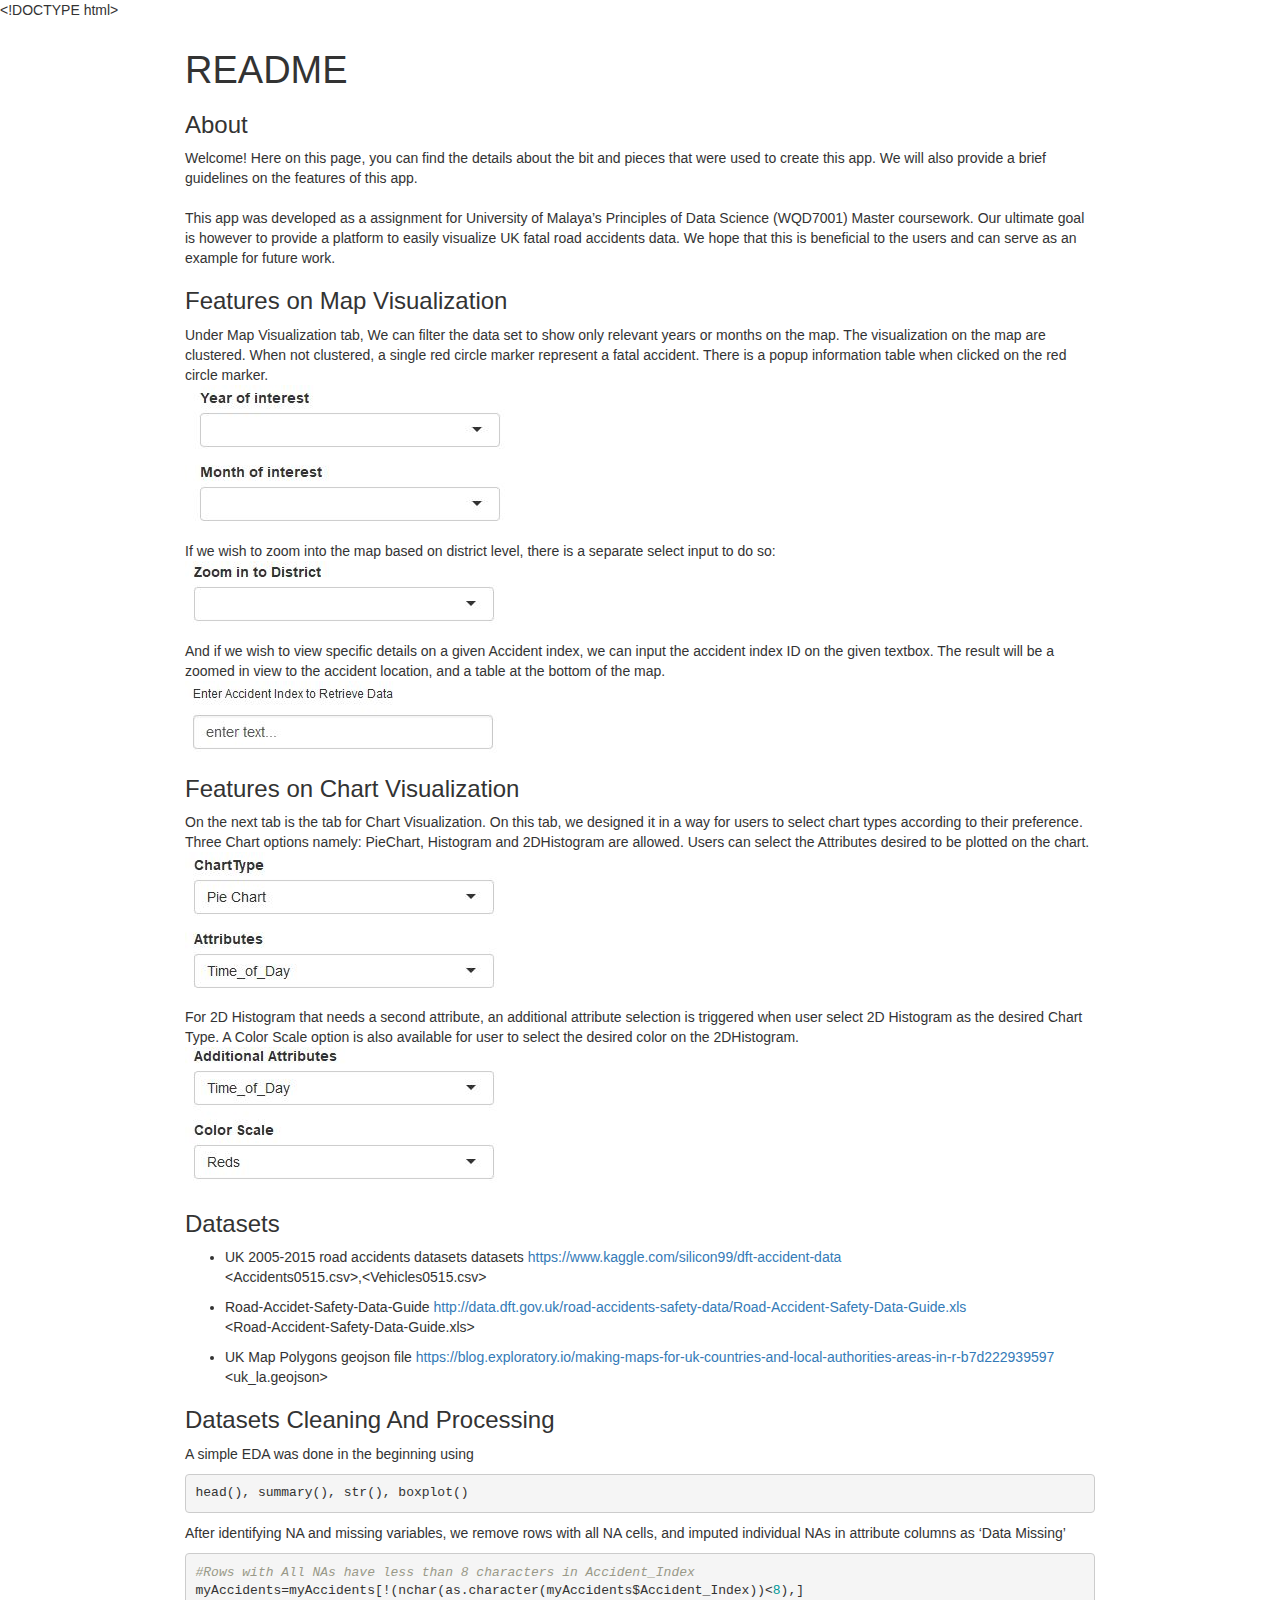
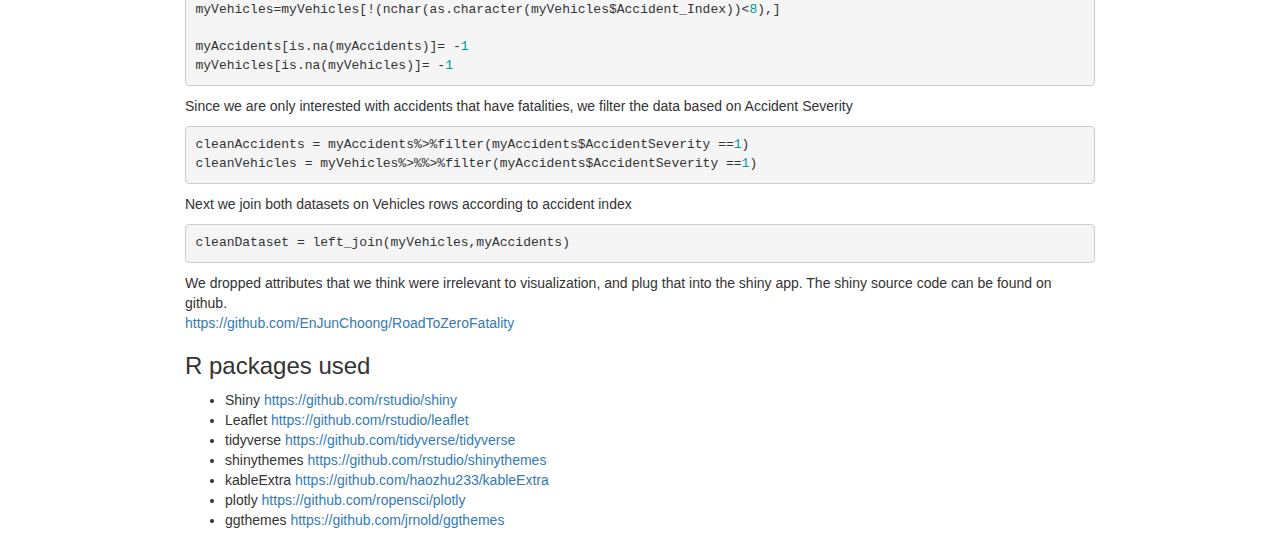
==== commit f1f62947: "Making Shiny Folder Master Branch" ====
--- a/README.html
+++ b/README.html
@@ -1,35 +1,103 @@
-<!DOCTYPE html>
-
-<html xmlns="http://www.w3.org/1999/xhtml">
-
-<head>
-
-<meta charset="utf-8" />
+<p>&lt;!DOCTYPE html&gt;</p>
+
+<p><html xmlns="http://www.w3.org/1999/xhtml"></p>
+
+<p><head></p>
+
+<style type="text/css">
+.inline {
+  background-color: #f7f7f7;
+  border:solid 1px #B0B0B0;
+}
+.error {
+    font-weight: bold;
+    color: #FF0000;
+}
+.warning {
+    font-weight: bold;
+}
+.message {
+    font-style: italic;
+}
+.source, .output, .warning, .error, .message {
+    padding: 0 1em;
+  border:solid 1px #F7F7F7;
+}
+.source {
+  background-color: #f5f5f5;
+}
+.left {
+  text-align: left;
+}
+.right {
+  text-align: right;
+}
+.center {
+  text-align: center;
+}
+.hl.num {
+  color: #AF0F91;
+}
+.hl.str {
+  color: #317ECC;
+}
+.hl.com {
+  color: #AD95AF;
+  font-style: italic;
+}
+.hl.opt {
+  color: #000000;
+}
+.hl.std {
+  color: #585858;
+}
+.hl.kwa {
+  color: #295F94;
+  font-weight: bold;
+}
+.hl.kwb {
+  color: #B05A65;
+}
+.hl.kwc {
+  color: #55aa55;
+}
+.hl.kwd {
+  color: #BC5A65;
+  font-weight: bold;
+}
+</style>
+
+<p><meta charset="utf-8" />
 <meta http-equiv="Content-Type" content="text/html; charset=utf-8" />
-<meta name="generator" content="pandoc" />
-
-
-
-<meta name="date" content="2019-05-24" />
-
-<title>README</title>
+<meta name="generator" content="pandoc" /></p>
+
+<p><title>README</title></p>
 
 <script src="[data-uri]"></script>
-<meta name="viewport" content="width=device-width, initial-scale=1" />
-<link href="data:text/css;charset=utf-8,html%7Bfont%2Dfamily%3Asans%2Dserif%3B%2Dwebkit%2Dtext%2Dsize%2Dadjust%3A100%25%3B%2Dms%2Dtext%2Dsize%2Dadjust%3A100%25%7Dbody%7Bmargin%3A0%7Darticle%2Caside%2Cdetails%2Cfigcaption%2Cfigure%2Cfooter%2Cheader%2Chgroup%2Cmain%2Cmenu%2Cnav%2Csection%2Csummary%7Bdisplay%3Ablock%7Daudio%2Ccanvas%2Cprogress%2Cvideo%7Bdisplay%3Ainline%2Dblock%3Bvertical%2Dalign%3Abaseline%7Daudio%3Anot%28%5Bcontrols%5D%29%7Bdisplay%3Anone%3Bheight%3A0%7D%5Bhidden%5D%2Ctemplate%7Bdisplay%3Anone%7Da%7Bbackground%2Dcolor%3Atransparent%7Da%3Aactive%2Ca%3Ahover%7Boutline%3A0%7Dabbr%5Btitle%5D%7Bborder%2Dbottom%3A1px%20dotted%7Db%2Cstrong%7Bfont%2Dweight%3A700%7Ddfn%7Bfont%2Dstyle%3Aitalic%7Dh1%7Bmargin%3A%2E67em%200%3Bfont%2Dsize%3A2em%7Dmark%7Bcolor%3A%23000%3Bbackground%3A%23ff0%7Dsmall%7Bfont%2Dsize%3A80%25%7Dsub%2Csup%7Bposition%3Arelative%3Bfont%2Dsize%3A75%25%3Bline%2Dheight%3A0%3Bvertical%2Dalign%3Abaseline%7Dsup%7Btop%3A%2D%2E5em%7Dsub%7Bbottom%3A%2D%2E25em%7Dimg%7Bborder%3A0%7Dsvg%3Anot%28%3Aroot%29%7Boverflow%3Ahidden%7Dfigure%7Bmargin%3A1em%2040px%7Dhr%7Bheight%3A0%3B%2Dwebkit%2Dbox%2Dsizing%3Acontent%2Dbox%3B%2Dmoz%2Dbox%2Dsizing%3Acontent%2Dbox%3Bbox%2Dsizing%3Acontent%2Dbox%7Dpre%7Boverflow%3Aauto%7Dcode%2Ckbd%2Cpre%2Csamp%7Bfont%2Dfamily%3Amonospace%2Cmonospace%3Bfont%2Dsize%3A1em%7Dbutton%2Cinput%2Coptgroup%2Cselect%2Ctextarea%7Bmargin%3A0%3Bfont%3Ainherit%3Bcolor%3Ainherit%7Dbutton%7Boverflow%3Avisible%7Dbutton%2Cselect%7Btext%2Dtransform%3Anone%7Dbutton%2Chtml%20input%5Btype%3Dbutton%5D%2Cinput%5Btype%3Dreset%5D%2Cinput%5Btype%3Dsubmit%5D%7B%2Dwebkit%2Dappearance%3Abutton%3Bcursor%3Apointer%7Dbutton%5Bdisabled%5D%2Chtml%20input%5Bdisabled%5D%7Bcursor%3Adefault%7Dbutton%3A%3A%2Dmoz%2Dfocus%2Dinner%2Cinput%3A%3A%2Dmoz%2Dfocus%2Dinner%7Bpadding%3A0%3Bborder%3A0%7Dinput%7Bline%2Dheight%3Anormal%7Dinput%5Btype%3Dcheckbox%5D%2Cinput%5Btype%3Dradio%5D%7B%2Dwebkit%2Dbox%2Dsizing%3Aborder%2Dbox%3B%2Dmoz%2Dbox%2Dsizing%3Aborder%2Dbox%3Bbox%2Dsizing%3Aborder%2Dbox%3Bpadding%3A0%7Dinput%5Btype%3Dnumber%5D%3A%3A%2Dwebkit%2Dinner%2Dspin%2Dbutton%2Cinput%5Btype%3Dnumber%5D%3A%3A%2Dwebkit%2Douter%2Dspin%2Dbutton%7Bheight%3Aauto%7Dinput%5Btype%3Dsearch%5D%7B%2Dwebkit%2Dbox%2Dsizing%3Acontent%2Dbox%3B%2Dmoz%2Dbox%2Dsizing%3Acontent%2Dbox%3Bbox%2Dsizing%3Acontent%2Dbox%3B%2Dwebkit%2Dappearance%3Atextfield%7Dinput%5Btype%3Dsearch%5D%3A%3A%2Dwebkit%2Dsearch%2Dcancel%2Dbutton%2Cinput%5Btype%3Dsearch%5D%3A%3A%2Dwebkit%2Dsearch%2Ddecoration%7B%2Dwebkit%2Dappearance%3Anone%7Dfieldset%7Bpadding%3A%2E35em%20%2E625em%20%2E75em%3Bmargin%3A0%202px%3Bborder%3A1px%20solid%20silver%7Dlegend%7Bpadding%3A0%3Bborder%3A0%7Dtextarea%7Boverflow%3Aauto%7Doptgroup%7Bfont%2Dweight%3A700%7Dtable%7Bborder%2Dspacing%3A0%3Bborder%2Dcollapse%3Acollapse%7Dtd%2Cth%7Bpadding%3A0%7D%40media%20print%7B%2A%2C%3Aafter%2C%3Abefore%7Bcolor%3A%23000%21important%3Btext%2Dshadow%3Anone%21important%3Bbackground%3A0%200%21important%3B%2Dwebkit%2Dbox%2Dshadow%3Anone%21important%3Bbox%2Dshadow%3Anone%21important%7Da%2Ca%3Avisited%7Btext%2Ddecoration%3Aunderline%7Da%5Bhref%5D%3Aafter%7Bcontent%3A%22%20%28%22%20attr%28href%29%20%22%29%22%7Dabbr%5Btitle%5D%3Aafter%7Bcontent%3A%22%20%28%22%20attr%28title%29%20%22%29%22%7Da%5Bhref%5E%3D%22javascript%3A%22%5D%3Aafter%2Ca%5Bhref%5E%3D%22%23%22%5D%3Aafter%7Bcontent%3A%22%22%7Dblockquote%2Cpre%7Bborder%3A1px%20solid%20%23999%3Bpage%2Dbreak%2Dinside%3Aavoid%7Dthead%7Bdisplay%3Atable%2Dheader%2Dgroup%7Dimg%2Ctr%7Bpage%2Dbreak%2Dinside%3Aavoid%7Dimg%7Bmax%2Dwidth%3A100%25%21important%7Dh2%2Ch3%2Cp%7Borphans%3A3%3Bwidows%3A3%7Dh2%2Ch3%7Bpage%2Dbreak%2Dafter%3Aavoid%7D%2Enavbar%7Bdisplay%3Anone%7D%2Ebtn%3E%2Ecaret%2C%2Edropup%3E%2Ebtn%3E%2Ecaret%7Bborder%2Dtop%2Dcolor%3A%23000%21important%7D%2Elabel%7Bborder%3A1px%20solid%20%23000%7D%2Etable%7Bborder%2Dcollapse%3Acollapse%21important%7D%2Etable%20td%2C%2Etable%20th%7Bbackground%2Dcolor%3A%23fff%21important%7D%2Etable%2Dbordered%20td%2C%2Etable%2Dbordered%20th%7Bborder%3A1px%20solid%20%23ddd%21important%7D%7D%40font%2Dface%7Bfont%2Dfamily%3A%27Glyphicons%20Halflings%27%3Bsrc%3Aurl%28data%3Aapplication%2Fvnd%2Ems%2Dfontobject%3Bbase64%2Cn04AAEFNAAACAAIABAAAAAAABQAAAAAAAAABAJABAAAEAExQAAAAAAAAAAIAAAAAAAAAAAEAAAAAAAAAJxJ%[base64]%2FSEdmjKHUbyow8ATBE40IvWA3vTu8LiABDQ%2BpexwUMcm1SMnNryctQSiI1K5ZnbOlXKmnVV5YvRe6RnNMFNCOs1KNVpn6yZhCJkRtVRNzEufeIq7HgSrcx4S8h%2Fv4vnrrKc6oCNxmSk2uKlZQHBii6iKFoH0746ThvkO1kJHlxjrkxs%2BLWORaDQBEtiYJIR5IB9Bi1UyL4Rmr0BNigNkMzlKQmnofBHviqVzUxwdMb3NdCn69hy%2BpRYVKGVS%2F1tnsqv4LL7wCCPZZAZPT4aCShHjHJVNuXbmMrY5LeQaGnvAkXlVrJgKRAUdFjrWEah9XebPeQMj7KS7DIBAFt8ycgC5PLGUOHSE3ErGZCiViNLL5ZARfywnCoZaKQCu6NuFX42AEeKtKUGnr%2FCm2Cy8tpFhBPMW5Fxi4Qm4TkDWh4IWFDClhU2hRWosUWqcKLlgyXB%2BlSHaWaHiWlBAR8SeSgSPCQxdVQgzUixWKSTrIQEbU94viDctkvX%2BVSjJuUmV8L4CXShI11esnp0pjWNZIyxKHS4wVQ2ime1P4RnhvGw0aDN1OLAXGERsB7buFpFGGBAre4QEQR0HOIO5oYH305G%2BKspT%2FFupEGGafCCwxSe6ZUa%2B073rXHnNdVXE6eWvibUS27XtRzkH838mYLMBmYysZTM0EM3A1fbpCBYFccN1B%2FEnCYu%2FTgCGmr7bMh8GfYL%2BBfcLvB0gRagC09w9elfldaIy%2FhNCBLRgBgtCC7jAF63wLSMAfbfAlEggYU0bUA7ACCJmTDpEmJtI78w4%2FBO7dN7JR7J7ZvbYaUbaILSQsRBiF3HGk5fEg6p9unwLvn98r%2BvnsV%2B372uf1xBLq4qU%2F45fTuqaAP%2BpssmCCCTF0mhEow8ZXZOS8D7Q85JsxZ%2BAzok7B7O%2Ff6J8AzYBySZQB%2FQHYUSA%2BEeQhEWiS6AIQzgcsDiER4MjgMBAWDV4AgQ3g1eBgIdweCQmCjJEMkJ%2BPKRWyFHHmg1Wi%2F6xzUgA0LREoKJChwnQa9B%2B5RQZRB3IlBlkAnxyQNaANwHMowzlYSMCBgnbpzvqpl0iTJNCQidDI9ZrSYNIRBhHtUa5YHMHxyGEik9hDE0AKj72AbTCaxtHPUaKZdAZSnQTyjGqGLsmBStCejApUhg4uBMU6mATujEl%2BKdDPbI6Ag4vLr%2BhjY6lbjBeoLKnZl0UZgRX8gTySOeynZVz1wOq7e1hFGYIq%2BMhrGxDLak0PrwYzSXtcuyhXEhwOYofiW%2BEcI%2Fjw8P6IY6ed%2BetAbuqKp5QIapT77LnAe505lMuqL79a0ut4rWexzFttsOsLDy7zvtQzcq3U1qabe7tB0wHWVXji%2BzDbo8x8HyIRUbXnwUcklFv51fvTymiV%2BMXLSmGH9d9%2BaXpD5X6lao41anWGig7IwIdnoBY2ht%2FpO9mClLo4NdXHAsefqWUKlXJkbqPOFhMoR4aiA1BXqhRNbB2Xwi%2B7u%2FjpAoOpKJ0UX24EsrzMfHXViakCNcKjBxuQX8BO0ZqjJ3xXzf%2B61t2VXOSgJ8xu65QKgtN6FibPmPYsXbJRHHqbgATcSZxBqGiDiU4NNNsYBsKD0MIP%2FOfKnlk%2FLkaid%[base64]%2FgFtuW0wR4cgd%2BZKesSV7QkNE2kw6AV4hoIuC02LGmTomyf8PiO6CZzOTLTPQ%2BHW06H%2Btx%2BbQ8LmDYg1pTFrp2oJXgkZTyeRJZM0C8aE2LpFrNVDuhARsN543%2FFV6klQ6Tv1OoZGXLv0igKrl%2FCmJxRmX7JJbJ998VSIPQRyDBICzl4JJlYHbdql30NvYcOuZ7a10uWRrgoieOdgIm4rlq6vNOQBuqESLbXG5lzdJGHw2m0sDYmODXbYGTfSTGRKpssTO95fothJCjUGQgEL4yKoGAF%2F0SrpUDNn8CBgBcSDQByAeNkCXp4S4Ro2Xh4OeaGRgR66PVOsU8bc6TR5%[base64]%2F1SgRCJ1dk4UdBT7OoyuNgLs0oCd8RnrEIb6QdMxT2QjD4zMrJkfgx5aDMcA4orsTtKCqWb%2FVeyceqa5OGSmB28YwH4rFbkQaLoUN8OQQYnD3w2eXpI4ScQfbCUZiJ4yMOIKLyyTc7BQ4uXUw6Ee6%2FxM%2B4Y67ngNBknxIPwuppgIhFcwJyr6EIj%2BLzNj%2FmfR2vhhRlx0BILZoAYruF0caWQ7YxO66UmeguDREAFHYuC7HJviRgVO6ruJH59h%2FC%2FPkgSle8xNzZJULLWq9JMDTE2fjGE146a1Us6PZDGYle6ldWRqn%2FpdpgHKNGrGIdkRK%2BKPETT9nKT6kLyDI8xd9A1FgWmXWRAIHwZ37WyZHOVyCadJEmMVz0MadMjDrPho%2BEIochkVC2xgGiwwsQ6DMv2P7UXqT4x7CdcYGId2BJQQa85EQKmCmwcRejQ9Bm4oATENFPkxPXILHpMPUyWTI5rjNOsIlmEeMbcOCEqInpXACYQ9DDxmFo9vcmsDblcMtg4tqBerNngkIKaFJmrQAPnq1dEzsMXcwjcHdfdCibcAxxA%2Bq%2Fj9m3LM%2FO7WJka4tSidVCjsvo2lQ%2F2ewyoYyXwAYyr2PlRoR5MpgVmSUIrM3PQxXPbgjBOaDQFIyFMJvx3Pc5RSYj12ySVF9fwFPQu2e2KWVoL9q3Ayv3IzpGHUdvdPdrNUdicjsTQ2ISy7QU3DrEytIjvbzJnAkmANXjAFERA0MUoPF3%2F5KFmW14bBNOhwircYgMqoDpUMcDtCmBE82QM2YtdjVLB4kBuKho%2FbcwQdeboqfQartuU3CsCf%2BcXkgYAqp%2F0Ee3RorAZt0AvvOCSI4JICIlGlsV0bsSid%2FNIEALAAzb6HAgyWHBps6xAOwkJIGcB82CxRQq4sJf3FzA70A%2BTRqcqjEMETCoez3mkPcpnoALs0ugJY8kQwrC%[base64]%2FWDHA60cYFaI%2FPjpzquUqdaYGcIq%2BmLez3WLFFCtNBN2QJcrlcoELgiPku5R5dSlJFaCEqEZle1AQzAKC%2B1SotMcBNyQUFuRHRF6OlimSBgjZeTBCwLyc6A%2BP%2FoFRchXTz5ADknYJHxzrJ5pGuIKRQISU6WyKTBBjD8WozmVYWIsto1AS5rxzKlvJu4E%2FvwOiKxRtCWsDM%2BeTHUrmwrCK5BIfMzGkD%2B0Fk5LzBs0jMYXktNDblB06LMNJ09U8pzSLmo14MS0OMjcdrZ31pyQqxJJpRImlSvfYAK8inkYU52QY2FPEVsjoWewpwhRp5yAuNpkqhdb7ku9Seefl2D0B8SMTFD90xi4CSOwwZy9IKkpMtI3FmFUg3%2FkFutpQGNc3pCR7gvC4sgwbupDu3DyEN%2BW6YGLNM21jpB49irxy9BSlHrVDlnihGKHwPrbVFtc%2Bh1rVQKZduxIyojccZIIcOCmhEnC7UkY68WXKQgLi2JCDQkQWJRQuk60hZp0D3rtCTINSeY9Ej2kIKYfGxwOs4j9qMM7fYZiipzgcf7TamnehqdhsiMiCawXnz4xAbyCkLAx5EGbo3Ax1u3dUIKnTxIaxwQTHehPl3V491H0%2BbC5zgpGz7Io%2BmjdhKlPJ01EeMpM7UsRJMi1nGjmJg35i6bQBAAxjO%2FENJubU2mg3ONySEoWklCwdABETcs7ck3jgiuU9pcKKpbgn%2B3YlzV1FzIkB6pmEDOSSyDfPPlQskznctFji0kpgZjW5RZe6x9kYT4KJcXg0bNiCyif%2BpZACCyRMmYsfiKmN9tSO65F0R2OO6ytlEhY5Sj6uRKfFxw0ijJaAx%2Fk3QgnAFSq27%2F2i4GEBA%2BUvTJKK%2F9eISNvG46Em5RZfjTYLdeD8kdXHyrwId%2FDQZUaMCY4gGbke2C8vfjgV%2FY9kkRQOJIn%2FxM9INZSpiBnqX0Q9GlQPpPKAyO5y%2BW5NMPSRdBCUlmuxl40ZfMCnf2Cp044uI9WLFtCi4YVxKjuRCOBWIb4XbIsGdbo4qtMQnNOQz4XDSui7W%2FN6l54qOynCqD3DpWQ%2BmpD7C40D8BZEWGJX3tlAaZBMj1yjvDYKwCJBa201u6nBKE5UE%2B7QSEhCwrXfbRZylAaAkplhBWX50dumrElePyNMRYUrC99UmcSSNgImhFhDI4BXjMtiqkgizUGCrZ8iwFxU6fQ8GEHCFdLewwxYWxgScAYMdMLmcZR6b7rZl95eQVDGVoUKcRMM1ixXQtXNkBETZkVVPg8LoSrdetHzkuM7DjZRHP02tCxA1fmkXKF3VzfN1pc1cv%2F8lbTIkkYpqKM9VOhp65ktYk%2BQ46myFWBapDfyWUCnsnI00QTBQmuFjMZTcd0V2NQ768Fhpby04k2IzNR1wKabuGJqYWwSly6ocMFGTeeI%2BejsWDYgEvr66QgqdcIbFYDNgsm0x9UHY6SCd5%2B7tpsLpKdvhahIDyYmEJQCqMqtCF6UlrE5GXRmbu%[base64]%2FiOmsLtHSWNUWEGk9hScMPShasUA1AcHOtRZlqMeQ0OzYS9vQvYUjOLrzP07BUAFikcJNMi7gIxEw4pL1G54TcmmmoAQ5s7TGWErJZ2Io4yQ0ljRYhL8H5e62oDtLF8aDpnIvZ5R3GWJyAugdiiJW9hQAVTsnCBHhwu7rkBlBX6r3b7ejEY0k5GGeyKv66v%2B6dg7mcJTrWHbtMywbedYqCQ0FPwoytmSWsL8WTtChZCKKzEF7vP6De4x2BJkkniMgSdWhbeBSLtJZR9CTHetK1xb34AYIJ37OegYIoPVbXgJ%2FqDQK%2BbfCtxQRVKQu77WzOoM6SGL7MaZwCGJVk46aImai9fmam%2BWpHG%2B0BtQPWUgZ7RIAlPq6lkECUhZQ2gqWkMYKcYMYaIc4gYCDFHYa2d1nzp3%2BJ1eCBay8IYZ0wQRKGAqvCuZ%2FUgbQPyllosq%2BXtfKIZOzmeJqRazpmmoP%2F76YfkjzV2NlXTDSBYB04SVlNQsFTbGPk1t%2FI4Jktu0XSgifO2ozFOiwd%2F0SssJDn0dn4xqk4GDTTKX73%2FwQyBLdqgJ%2BWx6AQaba3BA9CKEzjtQYIfAsiYamapq80LAamYjinlKXUkxdpIDk0puXUEYzSalfRibAeDAKpNiqQ0FTwoxuGYzRnisyTotdVTclis1LHRQCy%2FqqL8oUaQzWRxilq5Mi0IJGtMY02cGLD69vGjkj3p6pGePKI8bkBv5evq8SjjyU04vJR2cQXQwSJyoinDsUJHCQ50jrFTT7yRdbdYQMB3MYCb6uBzJ9ewhXYPAIZSXfeEQBZZ3GPN3Nbhh%2FwkvAJLXnQMdi5NYYZ5GHE400GS5rXkOZSQsdZgIbzRnF9ueLnsfQ47wHAsirITnTlkCcuWWIUhJSbpM3wWhXNHvt2xUsKKMpdBSbJnBMcihkoDqAd1Zml%2FR4yrzow1Q2A5G%2Bkzo%2FRhRxQS2lCSDRV8LlYLBOOoo1bF4jwJAwKMK1tWLHlu9i0j4Ig8qVm6wE1DxXwAwQwsaBWUg2pOOol2dHxyt6npwJEdLDDVYyRc2D0HbcbLUJQj8gPevQBUBOUHXPrsAPBERICpnYESeu2OHotpXQxRGlCCtLdIsu23MhZVEoJg8Qumj%2FUMMc34IBqTKLDTp76WzL%2FdMjCxK7MjhiGjeYAC%2Fkj%2FjY%2FRde7hpSM1xChrog6yZ7OWTuD56xBJnGFE%2BpT2ElSyCnJcwVzCjkqeNLfMEJqKW0G7OFIp0G%2B9mh50I9o8k1tpCY0xYqFNIALgIfc2me4n1bmJnRZ89oepgLPT0NTMLNZsvSCZAc3TXaNB07vail36%2FdBySis4m9%2FDR8izaLJW6bWCkVgm5T%2Bius3ZXq4xI%2BGnbveLbdRwF2mNtsrE0JjYc1AXknCOrLSu7Te%2Fr4dPYMCl5qtiHNTn%2BTPbh1jCBHH%2BdMJNhwNgs3nT%2BOhQoQ0vYif56BMG6WowAcHR3DjQolxLzyVekHj00PBAaW7IIAF1EF%2BuRIWyXjQMAs2chdpaKPNaB%2BkSezYt0%2BCA04sOg5vx8Fr7Ofa9sUv87h7SLAUFSzbetCCZ9pmyLt6l6%2FTzoA1%2FZBG9bIUVHLAbi%2FkdBFgYGyGwRQGBpkqCEg2ah9UD6EedEcEL3j4y0BQQCiExEnocA3SZboh%2Bepgd3YsOkHskZwPuQ5OoyA0fTA5AXrHcUOQF%2BzkJHIA7PwCDk1gGVmGUZSSoPhNf%2BTklauz98QofOlCIQ%2FtCD4dosHYPqtPCXB3agggQQIqQJsSkB%2Bqn0rkQ1toJjON%2FOtCIB9RYv3PqRA4C4U68ZMlZn6BdgEvi2ziU%2BTQ6NIw3ej%2BAtDwMGEZk7e2IjxUWKdAxyaw9OCwSmeADTPPleyk6UhGDNXQb%2B%2BW6Uk4q6F7%2Frg6WVTo82IoCxSIsFDrav4EPHphD3u4hR53WKVvYZUwNCCeM4PMBWzK%2BEfIthZOkuAwPo5C5jgoZgn6dUdvx5rIDmd58cXXdKNfw3l%2BwM2UjgrDJeQHhbD7HW2QDoZMCujgIUkk5Fg8VCsdyjOtnGRx8wgKRPZN5dR0zPUyfGZFVihbFRniXZFOZGKPnEQzU3AnD1KfR6weHW2XS6KbPJxUkOTZsAB9vTVp3Le1F8q5l%2BDMcLiIq78jxAImD2pGFw0VHfRatScGlK6SMu8leTmhUSMy8Uhdd6xBiH3Gdman4tjQGLboJfqz6fL2WKHTmrfsKZRYX6BTDjDldKMosaSTLdQS7oDisJNqAUhw1PfTlnacCO8vl8706Km1FROgLDmudzxg%2BEWTiArtHgLsRrAXYWdB0NmToNCJdKm0KWycZQqb%2BMw76Qy29iQ5up%2FX7oyw8QZ75kP5F6iJAJz6KCmqxz8fEa%2FxnsMYcIO%2FvEkGRuMckhr4rIeLrKaXnmIzlNLxbFspOphkcnJdnz%2FChp%2FVlpj2P7jJQmQRwGnltkTV5dbF9fE3%2FfxoSqTROgq9wFUlbuYzYcasE0ouzBo%2BdDCDzxKAfhbAZYxQiHrLzV2iVexnDX%2FQnT1fsT%2Fxuhu1ui5qIytgbGmRoQkeQooO8eJNNZsf0iALur8QxZFH0nCMnjerYQqG1pIfjyVZWxhVRznmmfLG00BcBWJE6hzQWRyFknuJnXuk8A5FRDCulwrWASSNoBtR%2BCtGdkPwYN2o7DOw%2FVGlCZPusRBFXODQdUM5zeHDIVuAJBLqbO%2Ff9Qua%2BpDqEPk230Sob9lEZ8BHiCorjVghuI0lI4JDgHGRDD%2FprQ84B1pVGkIpVUAHCG%2Biz3Bn3qm2AVrYcYWhock4jso5%2BJ7HfHVj4WMIQdGctq3psBCVVzupQOEioBGA2Bk%2BUILT7%2BVoX5mdxxA5fS42gISQVi%2FHTzrgMxu0fY6hE1ocUwwbsbWcezrY2n6S8%2F6cxXkOH4prpmPuFoikTzY7T85C4T2XYlbxLglSv2uLCgFv8Quk%2FwdesUdWPeHYIH0R729JIisN9Apdd4eB10aqwXrPt%2BSu9mA8k8n1sjMwnfsfF2j3jMUzXepSHmZ%2FBfqXvzgUNQQWOXO8YEuFBh4QTYCkOAPxywpYu1VxiDyJmKVcmJPGWk%2Fgc3Pov02StyYDahwmzw3E1gYC9wkupyWfDqDSUMpCTH5e5N8B%2F%2FlHiMuIkTNw4USHrJU67bjXGqNav6PBuQSoqTxc8avHoGmvqNtXzIaoyMIQIiiUHIM64cXieouplhNYln7qgc4wBVAYR104kO%2BCvKqsg4yIUlFNThVUAKZxZt1XA34h3TCUUiXVkZ0w8Hh2R0Z5L0b4LZvPd%2Fp1gi%2F07h8qfwHrByuSxglc9cI4QIg2oqvC%2Fqm0i7tjPLTgDhoWTAKDO2ONW5oe%2B%2FeKB9vZB8K6C25yCZ9RFVMnb6NRdRjyVK57CHHSkJBfnM2%2Fj4ODUwRkqrtBBCrDsDpt8jhZdXoy%2F1BCqw3sSGhgGGy0a5Jw6BP%2FTExoCmNFYjZl248A0osgPyGEmRA%2BfAsqPVaNAfytu0vuQJ7rk3J4kTDTR2AlCHJ5cls26opZM4w3jMULh2YXKpcqGBtuleAlOZnaZGbD6DHzMd6i2oFeJ8z9XYmalg1Szd%2FocZDc1C7Y6vcALJz2lYnTXiWEr2wawtoR4g3jvWUU2Ngjd1cewtFzEvM1NiHZPeLlIXFbBPawxNgMwwAlyNSuGF3zizVeOoC9bag1qRAQKQE%2FEZBWC2J8mnXAN2aTBboZ7HewnObE8CwROudZHmUM5oZ%2FUgd%2FJZQK8lvAm43uDRAbyW8gZ%2BZGq0EVerVGUKUSm%2FIdn8AQHdR4m7bue88WBwft9mSCeMOt1ncBwziOmJYI2ZR7ewNMPiCugmSsE4EyQ%2BQATJG6qORMGd4snEzc6B4shPIo4G1T7PgSm8PY5eUkPdF8JZ0VBtadbHXoJgnEhZQaODPj2gpODKJY5Yp4DOsLBFxWbvXN755KWylJm%2BoOd4zEL9Hpubuy2gyyfxh8oEfFutnYWdfB8PdESLWYvSqbElP9qo3u6KTmkhoacDauMNNjj0oy40DFV7Ql0aZj77xfGl7TJNHnIwgqOkenruYYNo6h724%2BzUQ7%2BvkCpZB%2BpGA562hYQiDxHVWOq0oDQl%2FQsoiY%2BcuI7iWq%2FZIBtHcXJ7kks%2Bh2fCNUPA82BzjnqktNts%2BRLdk1VSu%2BtqEn7QZCCsvEqk6FkfiOYkrsw092J8jsfIuEKypNjLxrKA9kiA19mxBD2suxQKCzwXGws7kEJvlhUiV9tArLIdZW0IORcxEzdzKmjtFhsjKy%2F44XYXdI5noQoRcvjZ1RMPACRqYg2V1%2BOwOepcOknRLLFdYgTkT5UApt%2FJhLM3jeFYprZV%2BZow2g8fP%2BU68hkKFWJj2yBbKqsrp25xkZX1DAjUw52IMYWaOhab8Kp05VrdNftqwRrymWF4OQSjbdfzmRZirK8FMJELEgER2PHjEAN9pGfLhCUiTJFbd5LBkOBMaxLr%2FA1SY9dXFz4RjzoU9ExfJCmx%2FI9FKEGT3n2cmzl2X42L3Jh%2BAbQq6sA%2BSs1kitoa4TAYgKHaoybHUDJ51oETdeI%2F9ThSmjWGkyLi5QAGWhL0BG1UsTyRGRJOldKBrYJeB8ljLJHfATWTEQBXBDnQexOHTB%2BUn44zExFE4vLytcu5NwpWrUxO%2F0ZICUGM7hGABXym0V6ZvDST0E370St9MIWQOTWngeoQHUTdCJUP04spMBMS8LSker9cReVQkULFDIZDFPrhTzBl6sed9wcZQTbL%2BBDqMyaN3RJPh%2Fanbx%2BIv%2BqgQdAa3M9Z5JmvYlh4qop%2BHo1F1W5gbOE9YKLgAnWytXElU4G8GtW47lhgFE6gaSs%2Bgs37sFvi0PPVvA5dnCBgILTwoKd%2F%2BDoL9F6inlM7H4rOTzD79KJgKlZO%2FZgt22UsKhrAaXU5ZcLrAglTVKJEmNJvORGN1vqrcfSMizfpsgbIe9zno%2BgBoKVXgIL%2FVI8dB1O5o%2FR3Suez%2FgD7M781ShjKpIIORM%2FnxG%2BjjhhgPwsn2IoXsPGPqYHXA63zJ07M2GPEykQwJBYLK808qYxuIew4frk52nhCsnCYmXiR6CuapvE1IwRB4%2FQftDbEn%2BAucIr1oxrLabRj9q4ae0%2BfXkHnteAJwXRbVkR0mctVSwEbqhJiMSZUp9DNbEDMmjX22m3ABpkrPQQTP3S1sib5pD2VRKRd%2BeNAjLYyT0hGrdjWJZy24OYXRoWQAIhGBZRxuBFMjjZQhpgrWo8SiFYbojcHO8V5DyscJpLTHyx9Fimassyo5U6WNtquUMYgccaHY5amgR3PQzq3ToNM5ABnoB9kuxsebqmYZm0R9qxJbFXCQ1UPyFIbxoUraTJFDpCk0Wk9GaYJKz%2F6oHwEP0Q14lMtlddQsOAU9zlYdMVHiT7RQP3XCmWYDcHCGbVRHGnHuwzScA0BaSBOGkz3lM8CArjrBsyEoV6Ys4qgDK3ykQQPZ3hCRGNXQTNNXbEb6tDiTDLKOyMzRhCFT%2BmAUmiYbV3YQVqFVp9dorv%2BTsLeCykS2b5yyu8AV7IS9cxcL8z4Kfwp%2BxJyYLv1OsxQCZwTB4a8BZ%2F5EdxTBJthApqyfd9u3ifr%2FWILTqq5VqgwMT9SOxbSGWLQJUUWCVi4k9tho9nEsbUh7U6NUsLmkYFXOhZ0kmamaJLRNJzSj%2Fqn4Mso6zb6iLLBXoaZ6AqeWCjHQm2lztnejYYM2eubnpBdKVLORZhudH3JF1waBJKA9%2BW8EhMj3Kzf0L4vi4k6RoHh3Z5YgmSZmk6ns4fjScjAoL8GoOECgqgYEBYUGFVO4FUv4%2FYtowhEmTs0vrvlD%2FCrisnoBNDAcUi%2FteY7OctFlmARQzjOItrrlKuPO6E2Ox93L4O%2F4DcgV%2FdZ7qR3VBwVQxP1GCieA4RIpweYJ5FoYrHxqRBdJjnqbsikA2Ictbb8vE1GYIo9dacK0REgDX4smy6GAkxlH1yCGGsk%2BtgiDhNKuKu3yNrMdxafmKTF632F8Vx4BNK57GvlFisrkjN9WDAtjsWA0ENT2e2nETUb%2Fn7qwhvGnrHuf5bX6Vh%2Fn3xffU3PeHdR%2BFA92i6ufT3AlyAREoNDh6chiMWTvjKjHDeRhOa9YkOQRq1vQXEMppAQVwHCuIcV2g5rBn6GmZZpTR7vnSD6ZmhdSl176gqKTXu5E%2BYbfL0adwNtHP7dT7t7b46DVZIkzaRJOM%2BS6KcrzYVg%2BT3wSRFRQashjfU18NutrKa%2F7PXbtuJvpIjbgPeqd%2BpjmRw6YKpnANFSQcpzTZgpSNJ6J7uiagAbir%2F8tNXJ%2FOsOnRh6iuIexxrmkIneAgz8QoLmiaJ8sLQrELVK2yn3wOHp57BAZJhDZjTBzyoRAuuZ4eoxHruY1pSb7qq79cIeAdOwin4GdgMeIMHeG%2BFZWYaiUQQyC5b50zKjYw97dFjAeY2I4Bnl105Iku1y0lMA1ZHolLx19uZnRdILcXKlZGQx%2FGdEqSsMRU1BIrFqRcV1qQOOHyxOLXEGcbRtAEsuAC2V4K3p5mFJ22IDWaEkk9ttf5Izb2LkD1MnrSwztXmmD%2FQi%2FEmVEFBfiKGmftsPwVaIoZanlKndMZsIBOskFYpDOq3QUs9aSbAAtL5Dbokus2G4%2FasthNMK5UQKCOhU97oaOYNGsTah%2BjfCKsZnTRn5TbhFX8ghg8CBYt%2FBjeYYYUrtUZ5jVij%2Fop7V5SsbA4mYTOwZ46hqdpbB6Qvq3AS2HHNkC15pTDIcDNGsMPXaBidXYPHc6PJAkRh29Vx8KcgX46LoUQBhRM%2B3SW6Opll%2FwgxxsPgKJKzr5QCmwkUxNbeg6Wj34SUnEzOemSuvS2OetRCO8Tyy%2BQbSKVJcqkia%2BGvDefFwMOmgnD7h81TUtMn%2BmRpyJJ349HhAnoWFTejhpYTL9G8N2nVg1qkXBeoS9Nw2fB27t7trm7d%2FQK7Cr4uoCeOQ7%2F8JfKT77KiDzLImESHw%2F0wf73QeHu74hxv7uihi4fTX%2BXEwAyQG3264dwv17aJ5N335Vt9sdrAXhPOAv8JFvzqyYXwfx8WYJaef1gMl98JRFyl5Mv5Uo%2FoVH5ww5OzLFsiTPDns7fS6EURSSWd%2F92BxMYQ8sBaH%2Bj%2BwthQPdVgDGpTfi%2BJQIWMD8xKqULliRH01rTeyF8x8q%2FGBEEEBrAJMPf25UQwi0b8tmqRXY7kIvNkzrkvRWLnxoGYEJsz8u4oOyMp8cHyaybb1HdMCaLApUE%2B%2F7xLIZGP6H9xuSEXp1zLIdjk5nBaMuV%2FyTDRRP8Y2ww5RO6d2D94o%2B6ucWIqUAvgHIHXhZsmDhjVLczmZ3ca0Cb3PpKwt2UtHVQ0BgFJsqqTsnzZPlKahRUkEu4qmkJt%2Bkqdae76ViWe3STan69yaF9%2BfESD2lcQshLHWVu4ovItXxO69bqC5p1nZLvI8NdQB9s9UNaJGlQ5mG947ipdDA0eTIw%2FA1zEdjWquIsQXXGIVEH0thC5M%2BW9pZe7IhAVnPJkYCCXN5a32HjN6nsvokEqRS44tGIs7s2LVTvcrHAF%2BRVmI8L4HUYk4x%2B67AxSMJKqCg8zrGOgvK9kNMdDrNiUtSWuHFpC8%2Fp5qIQrEo%2FH%2B1l%2F0cAwQ2nKmpWxKcMIuHY44Y6DlkpO48tRuUGBWT0FyHwSKO72Ud%2BtJUfdaZ4CWNijzZtlRa8%2BCkmO%2FEwHYfPZFU%2FhzjFWH7vnzHRMo%2BaF9u8qHSAiEkA2HjoNQPEwHsDKOt6hOoK3Ce%2F%2B%2F9boMWDa44I6FrQhdgS7OnNaSzwxWKZMcyHi6LN4WC6sSj0qm2PSOGBTvDs%2FGWJS6SwEN%2FULwpb4LQo9fYjUfSXRwZkynUazlSpvX9e%2BG2zor8l%2BYaMxSEomDdLHGcD6YVQPegTaA74H8%2BV4WvJkFUrjMLGLlvSZQWvi8%2FQA7yzQ8GPno%2F%2F5SJHRP%2FOqKObPCo81s%2F%2B6WgLqykYpGAgQZhVDEBPXWgU%2FWzFZjKUhSFInufPRiMAUULC6T11yL45ZrRoB4DzOyJShKXaAJIBS9wzLYIoCEcJKQW8GVCx4fihqJ6mshBUXSw3wWVj3grrHQlGNGhIDNNzsxQ3M%2BGWn6ASobIWC%2BLbYOC6UpahVO13Zs2zOzZC8z7FmA05JhUGyBsF4tsG0drcggIFzgg%2Fkpf3%2BCnAXKiMgIE8Jk%2FMhpkc8DUJEUzDSnWlQFme3d0sHZDrg7LavtsEX3cHwjCYA17pMTfx8Ajw9hHscN67hyo%2BRJQ4458RmPywXykkVcW688oVUrQhahpPRvTWPnuI0B%2BSkQu7dCyvLRyFYlC1LG1gRCIvn3rwQeINzZQC2KXq31FaR9UmVV2QeGVqBHjmE%2BVMd3b1fhCynD0pQNhCG6%2FWCDbKPyE7NRQzL3BzQAJ0g09aUzcQA6mUp9iZFK6Sbp%2FYbHjo%2B%2B7%2FWj8S4YNa%2BZdqAw1hDrKWFXv9%2BzaXpf8ZTDSbiqsxnwN%2FCzK5tPkOr4tRh2kY3Bn9JtalbIOI4b3F7F1vPQMfoDcdxMS8CW9m%2FNCW%2FHILTUVWQIPiD0j1A6bo8vsv6P1hCESl2abrSJWDrq5sSzUpwoxaCU9FtJyYH4QFMxDBpkkBR6kn0LMPO%2B5EJ7Z6bCiRoPedRZ%2FP0SSdii7ZnPAtVwwHUidcdyspwncz5uq6vvm4IEDbJVLUFCn%2FLvIHfooUBTkFO130FC7CmmcrKdgDJcid9mvVzsDSibOoXtIf9k6ABle3PmIxejodc4aob0QKS432srrCMndbfD454q52V01G4q913mC5HOsTzWF4h2No1av1VbcUgWAqyoZl%2B11PoFYnNv2HwAODeNRkHj%2B8SF1fcvVBu6MrehHAZK1Gm69ICcTKizykHgGFx7QdowTVAsYEF2tVc0Z6wLryz2FI1sc5By2znJAAmINndoJiB4sfPdPrTC8RnkW7KRCwxC6YvXg5ahMlQuMpoCSXjOlBy0Kij%2BbsCYPbGp8BdCBiLmLSAkEQRaieWo1SYvZIKJGj9Ur%2FeWHjiB7SOVdqMAVmpBvfRiebsFjger7DC%2B8kRFGtNrTrnnGD2GAJb8rQCWkUPYHhwXsjNBSkE6lGWUj5QNhK0DMNM2l%2BkXRZ0KLZaGsFSIdQz%2FHXDxf3%2FTE30%2BDgBKWGWdxElyLccJfEpjsnszECNoDGZpdwdRgCixeg9L4EPhH%2BRptvRMVRaahu4cySjS3P5wxAUCPkmn%2BrhyASpmiTaiDeggaIxYBmtLZDDhiWIJaBgzfCsAGUF1Q1SFZYyXDt9skCaxJsxK2Ms65dmdp5WAZyxik%2FzbrTQk5KmgxCg%2Ff45L0jywebOWUYFJQAJia7XzCV0x89rpp%2Ff3AVWhSPyTanqmik2SkD8A3Ml4NhIGLAjBXtPShwKYfi2eXtrDuKLk4QlSyTw1ftXgwqA2jUuopDl%2B5tfUWZNwBpEPXghzbBggYCw%2Fdhy0ntds2yeHCDKkF%2FYxQjNIL%2FF%2F37jLPHCKBO9ibwYCmuxImIo0ijV2Wbg3kSN2psoe8IsABv3RNFaF9uMyCtCYtqcD%2BqNOhwMlfARQUdJ2tUX%2BMNJqOwIciWalZsmEjt07tfa8ma4cji9sqz%2BQ9hWfmMoKEbIHPOQORbhQRHIsrTYlnVTNvcq1imqmmPDdVDkJgRcTgB8Sb6epCQVmFZe%2BjGDiNJQLWnfx%2BdrTKYjm0G8yH0ZAGMWzEJhUEQ4Maimgf%2Fbkvo8PLVBsZl152y5S8%2BHRDfZIMCbYZ1WDp4yrdchOJw8k6R%2B%2F2pHmydK4NIK2PHdFPHtoLmHxRDwLFb7eB%2BM4zNZcB9NrAgjVyzLM7xyYSY13ykWfIEEd2n5%2FiYp3ZdrCf7fL%2Ben%2BsIJu2W7E30MrAgZBD1rAAbZHPgeAMtKCg3NpSpYQUDWJu9bT3V7tOKv%2BNRiJc8JAKqqgCA%2FPNRBR7ChpiEulyQApMK1AyqcWnpSOmYh6yLiWkGJ2mklCSPIqN7UypWj3dGi5MvsHQ87MrB4VFgypJaFriaHivwcHIpmyi5LhNqtem4q0n8awM19Qk8BOS0EsqGscuuydYsIGsbT5GHnERUiMpKJl4ON7qjB4fEqlGN%2FhCky89232UQCiaeWpDYCJINXjT6xl4Gc7DxRCtgV0i1ma4RgWLsNtnEBRQFqZggCLiuyEydmFd7WlogpkCw5G1x4ft2psm3KAREwVwr1Gzl6RT7FDAqpVal34ewVm3VH4qn5mjGj%2BbYL1NgfLNeXDwtmYSpwzbruDKpTjOdgiIHDVQSb5%2FzBgSMbHLkxWWgghIh9QTFSDILixVwg0Eg1puooBiHAt7DzwJ7m8i8%2Fi%2BjHvKf0QDnnHVkVTIqMvIQImOrzCJwhSR7qYB5gSwL6aWL9hERHCZc4G2%2BJrpgHNB8eCCmcIWIQ6rSdyPCyftXkDlErUkHafHRlkOIjxGbAktz75bnh50dU7YHk%2BMz7wwstg6RFZb%2BTZuSOx1qqP5C66c0mptQmzIC2dlpte7vZrauAMm%2F7RfBYkGtXWGiaWTtwvAQiq2oD4YixPLXE2khB2FRaNRDTk%2B9sZ6K74Ia9VntCpN4BhJGJMT4Z5c5FhSepRCRWmBXqx%2BwhVZC4me4saDs2iNqXMuCl6iAZflH8fscC1sTsy4PHeC%2BXYuqMBMUun5YezKbRKmEPwuK%2BCLzijPEQgfhahQswBBLfg%[base64]%2BRCMlDDbElcjaROLDoualmUIQ88Kekk3iM4OQrADcxi3rJguS4MOIBIgKgXrjd1WkbCdqxJk%2F4efRIFsavZA7KvvJQqp3Iid5Z0NFc5aiMRzGN3vrpBzaMy4JYde3wr96PjN90AYOIbyp6T4zj8LoE66OGcX1Ef4Z3KoWLAUF4BTg7ug%2FAbkG5UNQXAMkQezujSHeir2uTThgd3gpyzDrbnEdDRH2W7U6PeRvBX1ZFMP5RM%2BZu6UUZZD8hDPHldVWntTCNk7To8IeOW9yn2wx0gmurwqC60AOde4r3ETi5pVMSDK8wxhoGAoEX9NLWHIR33VbrbMveii2jAJlrxwytTHbWNu8Y4N8vCCyZjAX%2FpcsfwXbLze2%2BD%2Bu33OGBoJyAAL3jn3RuEcdp5If8O%2Ba4NKWvxOTyDltG0IWoHhwVGe7dKkCWFT%2B%2Btm%2BhaBCikRUUMrMhYKZJKYoVuv%2FbsJzO8DwfVIInQq3g3BYypiz8baogH3r3GwqCwFtZnz4xMjAVOYnyOi5HWbFA8n0qz1OjSpHWFzpQOpvkNETZBGpxN8ybhtqV%2FDMUxd9uFZmBfKXMCn%2FSqkWJyKPnT6lq%2B4zBZni6fYRByJn6OK%2BOgPBGRAJluwGSk4wxjOOzyce%2FPKODwRlsgrVkdcsEiYrqYdXo0Er2GXi2GQZd0tNJT6c9pK1EEJG1zgDJBoTVuCXGAU8BKTvCO%2FcEQ1Wjk3Zzuy90JX4m3O5IlxVFhYkSUwuQB2up7jhvkm%2BbddRQu5F9s0XftGEJ9JSuSk%2BZachCbdU45fEqbugzTIUokwoAKvpUQF%2FCvLbWW5BNQFqFkJg2f30E%2F48StNe5QwBg8zz3YAJ82FZoXBxXSv4QDooDo79NixyglO9AembuBcx5Re3CwOKTHebOPhkmFC7wNaWtoBhFuV4AkEuJ0J%2B1pT0tLkvFVZaNzfhs%2FKd3%2BA9YsImlO4XK4vpCo%2FelHQi%2F9gkFg07xxnuXLt21unCIpDV%2BbbRxb7FC6nWYTsMFF8%2B1LUg4JFjVt3vqbuhHmDKbgQ4e%2BRGizRiO8ky05LQGMdL2IKLSNar0kNG7lHJMaXr5mLdG3nykgj6vB%2FKVijd1ARWkFEf3yiUw1v%2FWaQivVUpIDdSNrrKbjO5NPnxz6qTTGgYg03HgPhDrCFyYZTi3XQw3HXCva39mpLNFtz8AiEhxAJHpWX13gCTAwgm9YTvMeiqetdNQv6IU0hH0G%2BZManTqDLPjyrOse7WiiwOJCG%[base64]%2F6gQKuihPtiUtlCQVPohUgzfezTg8o1b3n9pNZeco1QucaoXe40Fa5JYhqdTspFmxGtW9h5ezLFZs3j%2FN46f%2BS2rjYNC2JySXrnSAFhvAkz9a5L3pza8eYKHNoPrvBRESpxYPJdKVUxBE39nJ1chrAFpy4MMkf0qKgYALctGg1DQI1kIymyeS2AJNT4X240d3IFQb%2F0jQbaHJ2YRK8A%2Bls6WMhWmpCXYG5jqapGs5%2FeOJErxi2%2F2KWVHiPellTgh%2FfNl%2F2KYPKb7DUcAg%2BmCOPQFCiU9Mq%2FWLcU1xxC8aLePFZZlE%2BPCLzf7ey46INWRw2kcXySR9FDgByXzfxiNKwDFbUSMMhALPFSedyjEVM5442GZ4hTrsAEvZxIieSHGSgkwFh%2FnFNdrrFD4tBH4Il7fW6ur4J8Xaz7RW9jgtuPEXQsYk7gcMs2neu3zJwTyUerHKSh1iTBkj2YJh1SSOZL5pLuQbFFAvyO4k1Hxg2h99MTC6cTUkbONQIAnEfGsGkNFWRbuRyyaEZInM5pij73EA9rPIUfU4XoqQpHT9THZkW%2BoKFLvpyvTBMM69tN1Ydwv1LIEhHsC%2BueVG%2Bw%2BkyCPsvV3erRikcscHjZCkccx6VrBkBRusTDDd8847GA7p2Ucy0y0HdSRN6YIBciYa4vuXcAZbQAuSEmzw%2BH%2FAuOx%2BaH%2BtBL88H57D0MsqyiZxhOEQkF%2F8DR1d2hSPMj%2FsNOa5rxcUnBgH8ictv2J%2Bcb4BA4v3MCShdZ2vtK30vAwkobnEWh7rsSyhmos3WC93Gn9C4nnAd%2FPjMMtQfyDNZsOPd6XcAsnBE%2FmRHtHEyJMzJfZFLE9OvQa0i9kUmToJ0ZxknTgdl%2FXPV8xoh0K7wNHHsnBdvFH3sv52lU7UFteseLG%2FVanIvcwycVA7%2BBE1Ulyb20BvwUWZcMTKhaCcmY3ROpvonVMV4N7yBXTL7IDtHzQ4CCcqF66LjF3xUqgErKzolLyCG6Kb7irP%2FMVTCCwGRxfrPGpMMGvPLgJ881PHMNMIO09T5ig7AzZTX%2F5PLlwnJLDAPfuHynSGhV4tPqR3gJ4kg4c06c%2FF1AcjGytKm2Yb5jwMotF7vro4YDLWlnMIpmPg36NgAZsGA0W1spfLSue4xxat0Gdwd0lqDBOgIaMANykwwDKejt5YaNtJYIkrSgu0KjIg0pznY0SCd1qlC6R19g97UrWDoYJGlrvCE05J%2F5wkjpkre727p5PTRX5FGrSBIfJqhJE%2FIS876PaHFkx9pGTH3oaY3jJRvLX9Iy3Edoar7cFvJqyUlOhAEiOSAyYgVEGkzHdug%2BoRHIEOXAExMiTSKU9A6nmRC8mp8iYhwWdP2U%[base64]%2FBQQp1sWlNolpIu4ekxUTBV7NmxOFKEBmmN%2BnA7pvF78%2FRII5ZHA09OAiE%2F66MF6HQ%2BqVEJCHxwymukkNvzqHEh52dULPbVasfQMgTDyBZzx4007YiKdBuUauQOt27Gmy8ISclPmEUCIcuLbkb1mzQSqIa3iE0PJh7UMYQbkpe%2BhXjTJKdldyt2mVPwywoODGJtBV1lJTgMsuSQBlDMwhEKIfrvsxGQjHPCEfNfMAY2oxvyKcKPUbQySkKG6tj9AQyEW3Q5rpaDJ5Sns9ScLKeizPRbvWYAw4bXkrZdmB7CQopCH8NAmqbuciZChHN8lVGaDbCnmddnqO1PQ4ieMYfcSiBE5zzMz%2BJV%2F4eyzrzTEShvqSGzgWimkNxLvUj86iAwcZuIkqdB0VaIB7wncLRmzHkiUQpPBIXbDDLHBlq7vp9xwuC9AiNkIptAYlG7Biyuk8ILdynuUM1cHWJgeB%2BK3wBP%2FineogxkvBNNQ4AkW0hvpBOQGFfeptF2YTR75MexYDUy7Q%2F9uocGsx41O4IZhViw%2F2FvAEuGO5g2kyXBUijAggWM08bRhXg5ijgMwDJy40QeY%2FcQpUDZiIzmvskQpO5G1zyGZA8WByjIQU4jRoFJt56behxtHUUE%2Fom7Rj2psYXGmq3llVOCgGYKNMo4pzwntITtapDqjvQtqpjaJwjHmDzSVGLxMt12gEXAdLi%2FcaHSM3FPRGRf7dB7YC%2BcD2ho6oL2zGDCkjlf%2FDFoQVl8GS%2F56wur3rdV6ggtzZW60MRB3g%2BU1W8o8cvqIpMkctiGVMzXUFI7FacFLrgtdz4mTEr4aRAaQ2AFQaNeG7GX0yOJgMRYFziXdJf24kg%2FgBQIZMG%2FYcPEllRTVNoDYR6oSJ8wQNLuihfw81UpiKPm714bZX1KYjcXJdfclCUOOpvTxr9AAJevTY4HK%2FG7F3mUc3GOAKqh60zM0v34v%2BELyhJZqhkaMA8UMMOU90f8RKEJFj7EqepBVwsRiLbwMo1J2zrE2UYJnsgIAscDmjPjnzI8a719Wxp757wqmSJBjXowhc46QN4RwKIxqEE6E5218OeK7RfcpGjWG1jD7qND%2B%2FGTk6M56Ig4yMsU6LUW1EWE%2BfIYycVV1thldSlbP6ltdC01y3KUfkobkt2q01YYMmxpKRvh1Z48uNKzP%2FIoRIZ%2FF6buOymSnW8gICitpJjKWBscSb9JJKaWkvEkqinAJ2kowKoqkqZftRqfRQlLtKoqvTRDi2vg%2FRrPD%2Fd3a09J8JhGZlEkOM6znTsoMCsuvTmywxTCDhw5dd0GJOHCMPbsj3QLkTE3MInsZsimDQ3HkvthT7U9VA4s6G07sID0FW4SHJmRGwCl%2BMu4xf0ezqeXD2PtPDnwMPo86sbwDV%2B9PWcgFcARUVYm3hrFQrHcgMElFGbSM2A1zUYA3baWfheJp2AINmTJLuoyYD%2FOwA4a6V0ChBN97E8YtDBerUECv0u0TlxR5yhJCXvJxgyM73Bb6pyq0jTFJDZ4p1Am1SA6sh8nADd1hAcGBMfq4d%2FUfwnmBqe0Jun1n1LzrgKuZMAnxA3NtCN7Klf4BH%2B14B7ibBmgt0TGUafVzI4uKlpF7v8NmgNjg90D6QE3tbx8AjSAC%2BOA1YJvclyPKgT27QpIEgVYpbPYGBsnyCNrGz9XUsCHkW1QAHgL2STZk12QGqmvAB0NFteERkvBIH7INDsNW9KKaAYyDMdBEMzJiWaJHZALqDxQDWRntumSDPcplyFiI1oDpT8wbwe01AHhW6%2BvAUUBoGhY3CT2tgwehdPqU%2F4Q7ZLYvhRl%2FogOvR9O2%2BwkkPKW5vCTjD2fHRYXONCoIl4Jh1bZY0ZE1O94mMGn%2FdFSWBWzQ%2FVYk%2BGezi46RgiDv3EshoTmMSlioUK6MQEN8qeyK6FRninyX8ZPeUWjjbMJChn0n%2FyJvrq5bh5UcCAcBYSafTFg7p0jDgrXo2QWLb3WpSOET%2FHh4oSadBTvyDo10IufLzxiMLAnbZ1vcUmj3w7BQuIXjEZXifwukVxrGa9j%2BDXfpi12m1RbzYLg9J2wFergEwOxFyD0%2FJstNK06ZN2XdZSGWxcJODpQHOq4iKqjqkJUmPu1VczL5xTGUfCgLEYyNBCCbMBFT%2FcUP6pE%2FmujnHsSDeWxMbhrNilS5MyYR0nJyzanWXBeVcEQrRIhQeJA6Xt4f2eQESNeLwmC10WJVHqwx8SSyrtAAjpGjidcj1E2FYN0LObUcFQhafUKTiGmHWRHGsFCB%2BHEXgrzJEB5bp0QiF8ZHh11nFX8AboTD0PS4O1LqF8XBks2MpjsQnwKHF6HgaKCVLJtcr0XjqFMRGfKv8tmmykhLRzu%2BvqQ02%2BKpJBjaLt9ye1Ab%2BBbEBhy4EVdIJDrL2naV0o4wU8YZ2Lq04FG1mWCKC%2BUwkXOoAjneU%2FxHplMQo2cXUlrVNqJYczgYlaOEczVCs%2FOCgkyvLmTmdaBJc1iBLuKwmr6qtRnhowngsDxhzKFAi02tf8bmET8BO27ovJKF1plJwm3b0JpMh38%2BxsrXXg7U74QUM8ZCIMOpXujHntKdaRtsgyEZl5MClMVMMMZkZLNxH9%2Bb8fH6%2Bb8Lev30A9TuEVj9CqAdmwAAHBPbfOBFEATAPZ2CS0OH1Pj%2F0Q7PFUcC8hDrxESWdfgFRm%2B7vvWbkEppHB4T%2F1ApWnlTIqQwjcPl0VgS1yHSmD0OdsCVST8CQVwuiew1Y%2Bg3QGFjNMzwRB2DSsAk26cmA8lp2wIU4p93AUBiUHFGOxOajAqD7Gm6NezNDjYzwLOaSXRBYcWipTSONHjUDXCY4mMI8XoVCR%2FRrs%2FJLKXgEx%2BqkmeDlFOD1%2FyTQNDClRuiUyKYCllfMiQiyFkmuTz2vLsBNyRW%2Bxz%2B5FElFxWB28VjYIGZ0Yd%2B5wIjkcoMaggxswbT0pCmckRAErbRlIlcOGdBo4djTNO8FAgQ%2BlT6vPS60BwTRSUAM3ddkEAZiwtEyArrkiDRnS7LJ%2B2hwbzd2YDQagSgACpsovmjil5wfPuXq3GuH0CyE7FK3M4FgRaFoIkaodORrPx1%2BJpI9psyNYIFuJogZa0%2F1AhOWdlHQxdAgbwacsHqPZo8u%2FngAH2GmaTdhYnBfSDbBfh8CHq6Bx5bttP2%2BRdM%2BMAaYaZ0Y%2FADkbNCZuAyAVQa2OcXOeICmDn9Q%2FeFkDeFQg5MgHEDXq%2FtVjj%2Bjtd26nhaaolWxs1ixSUgOBwrDhRIGOLyOVk2%2FBc0UxvseQCO2pQ2i%2BKrfhu%2FWeBovNb5dJxQtJRUDv2mCwYVpNl2efQM9xQHnK0JwLYt%2FU0Wf%2BphiA4uw8G91slC832pmOTCAoZXohg1fewCZqLBhkOUBofBWpMPsqg7XEXgPfAlDo2U5WXjtFdS87PIqClCK5nW6adCeXPkUiTGx0emOIDQqw1yFYGHEVx20xKjJVYe0O8iLmnQr3FA9nSIQilUKtJ4ZAdcTm7%2BExseJauyqo30hs%2B1qSW211A1SFAOUgDlCGq7eTIcMAeyZkV1SQJ4j%2Fe1Smbq4HcjqgFbLAGLyKxlMDMgZavK5NAYH19Olz3la%2FQCTiVelFnU6O%2FGCvykqS%2FwZJDhKN9gBtSOp%2F1SP5VRgJcoVj%2Bkmf2wBgv4gjrgARBWiURYx8xENV3bEVUAAWWD3dYDKAIWk5opaCFCMR5ZjJExiCAw7gYiSZ2rkyTce4eNMY3lfGn%2B8p6%2BvBckGlKEXnA6Eota69OxDO9oOsJoy28BXOR0UoXNRaJD5ceKdlWMJlOFzDdZNpc05tkMGQtqeNF2lttZqNco1VtwXgRstLSQ6tSPChgqtGV5h2DcDReIQadaNRR6AsAYKL5gSFsCJMgfsaZ7DpKh8mg8Wz8V7H%2BgDnLuMxaWEIUPevIbClgap4dqmVWSrPgVYCzAoZHIa5z2Ocx1D%2FGvDOEqMOKLrMefWIbSWHZ6jbgA8qVBhYNHpx0P%2BjAgN5TB3haSifDcApp6yymEi6Ij%2FGsEpDYUgcHATJUYDUAmC1SCkJ4cuZXSAP2DEpQsGUjQmKJfJOvlC2x%2FpChkOyLW7KEoMYc5FDC4v2FGqSoRWiLsbPCiyg1U5yiHZVm1XLkHMMZL11%2Fyxyw0UnGig3MFdZklN5FI%2FqiT65T%2BjOXOdO7XbgWurOAZR6Cv9uu1cm5LjkXX4xi6mWn5r5NjBS0gTliHhMZI2WNqSiSphEtiCAwnafS11JhseDGHYQ5%2BbqWiAYiAv6Jsf79%2FVUs4cIl%2Bn6%2BWOjcgB%2F2l5TreoAV2717JzZbQIR0W1cl%[base64]%2FPhoawJDrGAP0JYWHgAVUByo%2FbGdiv2T2EMg8gsS14%2FrAdzlOYazFE7w4OzxeKiWdm3nSOnQRRKXSlVo8HEAbBfyJMKqoq%2BSCcTSx5NDtbFwNlh8VhjGGDu7JG5%2FTAGAvniQSSUog0pNzTim8Owc6QTuSKSTXlQqwV3eiEnklS3LeSXYPXGK2VgeZBqNcHG6tZHvA3vTINhV0ELuQdp3t1y9%2BogD8Kk%2FW7QoRN1UWPqM4%2BxdygkFDPLoTaumKReKiLWoPHOfY54m3qPx4c%2B4pgY3MRKKbljG8w4wvz8pxk3AqKsy4GMAkAtmRjRMsCxbb4Q2Ds0Ia9ci8cMT6DmsJG00XaHCIS%2Bo3F8YVVeikw13w%2BOEDaCYYhC0ZE54kA4jpjruBr5STWeqQG6M74HHL6TZ3lXrd99ZX%2B%2B7LhNatQaZosuxEf5yRA15S9gPeHskBIq3Gcw81AGb9%2FO53DYi%2F5CsQ51EmEh8Rkg4vOciClpy4d04eYsfr6fyQkBmtD%2BP8sNh6e%2BXYHJXT%2FlkXxT4KXU5F2sGxYyzfniMMQkb9OjDN2C8tRRgTyL7GwozH14PrEUZc6oz05Emne3Ts5EG7WolDmU8OB1LDG3VrpQxp%2BpT0KYV5dGtknU64JhabdqcVQbGZiAxQAnvN1u70y1AnmvOSPgLI6uB4AuDGhmAu3ATkJSw7OtS%2F2ToPjqkaq62%2F7WFG8advGlRRqxB9diP07JrXowKR9tpRa%2BjGJ91zxNTT1h8I2PcSfoUPtd7NejVoH03EUcqSBuFZPkMZhegHyo2ZAITovmm3zAIdGFWxoNNORiMRShgwdYwFzkPw5PA4a5MIIQpmq%2Bnsp3YMuXt%2FGkXxLx%2FP6%2BZJS0lFyz4MunC3eWSGE8xlCQrKvhKUPXr0hjpAN9ZK4PfEDrPMfMbGNWcHDzjA7ngMxTPnT7GMHar%2BgMQQ3NwHCv4zH4BIMYvzsdiERi6gebRmerTsVwZJTRsL8dkZgxgRxmpbgRcud%2BYlCIRpPwHShlUSwuipZnx9QCsEWziVazdDeKSYU5CF7UVPAhLer3CgJOQXl%2Fzh575R5rsrmRnKAzq4POFdgbYBuEviM4%2BLVC15ssLNFghbTtHWerS1hDt5s4qkLUha%2FqpZXhWh1C6lTQAqCNQnaDjS7UGFBC6wTu8yFnKJnExCnAs3Ok9yj5KpfZESQ4lTy5pTGTnkAUpxI%2ByjEldJfSo4y0QhG4i4IwkRFGcjWY8%2BEzgYYJUK7BXQksLxAww%2FYYWBMhJILB9e8ePEJ4OP7z%2B4%2FwOQDl64iOYDp26DaONPxpKtBxq%2FaTzRGarm3VkPYTLJKx6Z%2FMw2YbBGseJhPMwhhNswrIkyvV2BYzrvZbxLpKwcWJhYmFtVZ%2BlPEq91FzVp1HlQY1bZVLqeNR9SAUn6n0E28k%2FUuGkNpP1DBI5ch%2FEehZfjUQ9aE41NhETExoPT2gGQz0IhWJbEOvTQ4wgcXCHHFBhewYUiFHuhRSAUVmEHeCRQHQkXGFwkAgyzREJCVN7TRnTon36Zw3tPhx4EALwNdwDv%2BJ41YSP4B2CQqz0EFgARZ4ESgBHQgROwAVn9GTI%2BHYexTUevLUeta4%2FDqKrbMVS%2BYqb8hUwYCrlgKtmAq1YCrFgKrd4qpXiqZcKn1oqdWipjYKpWwVPVYqW6xUpVipKqFR3QKjagVEtAqHpxUMTitsnFaJOKx2cVhswq35RVpyiq9lFVNIKnOQVMkgqtYxVNxiqQjFS7GKlSIVIsQqPIhUWwioigFQ%2B%2BKkN8VHr49HDw9Ebo9EDo9DTo9Crg9BDg9%2FWx7gWx7YWwlobYrOGxWPNisAaAHEyALpkAVDIAeWAArsABVXACYuAD5cAF6wAKFQAQqgAbVAAsoAAlQAUaYAfkwAvogBWQACOgAD9AAHSAAKT4GUdMiOvFngBTwCn2AZ7Dv6B6k%2F90B8%2ByRnkV144AIBoAMTQATGgAjNAA4YABgwABZgB%[base64]%2Fn6j0cS%2Ba2gEU8gIHJ%2BBwfgZX4GL%2BBd%2FgW34FZ%2BBS%2FgUH4FN6BTegTvoEv6BJegRnYEF2A79gOvYDl2BdEjCkqkGtwXp0LNToIskOTXzh%2FF062yJ7AAAAEDAWAAABWhJ%2BKPEIJgBFxMVP7w2QJBGHASQnOBKXKFIdUK4igKA9IEaYJg%29%3Bsrc%3Aurl%28data%3Aapplication%2Fvnd%2Ems%2Dfontobject%3Bbase64%2Cn04AAEFNAAACAAIABAAAAAAABQAAAAAAAAABAJABAAAEAExQAAAAAAAAAAIAAAAAAAAAAAEAAAAAAAAAJxJ%[base64]%2FSEdmjKHUbyow8ATBE40IvWA3vTu8LiABDQ%2BpexwUMcm1SMnNryctQSiI1K5ZnbOlXKmnVV5YvRe6RnNMFNCOs1KNVpn6yZhCJkRtVRNzEufeIq7HgSrcx4S8h%2Fv4vnrrKc6oCNxmSk2uKlZQHBii6iKFoH0746ThvkO1kJHlxjrkxs%2BLWORaDQBEtiYJIR5IB9Bi1UyL4Rmr0BNigNkMzlKQmnofBHviqVzUxwdMb3NdCn69hy%2BpRYVKGVS%2F1tnsqv4LL7wCCPZZAZPT4aCShHjHJVNuXbmMrY5LeQaGnvAkXlVrJgKRAUdFjrWEah9XebPeQMj7KS7DIBAFt8ycgC5PLGUOHSE3ErGZCiViNLL5ZARfywnCoZaKQCu6NuFX42AEeKtKUGnr%2FCm2Cy8tpFhBPMW5Fxi4Qm4TkDWh4IWFDClhU2hRWosUWqcKLlgyXB%2BlSHaWaHiWlBAR8SeSgSPCQxdVQgzUixWKSTrIQEbU94viDctkvX%2BVSjJuUmV8L4CXShI11esnp0pjWNZIyxKHS4wVQ2ime1P4RnhvGw0aDN1OLAXGERsB7buFpFGGBAre4QEQR0HOIO5oYH305G%2BKspT%2FFupEGGafCCwxSe6ZUa%2B073rXHnNdVXE6eWvibUS27XtRzkH838mYLMBmYysZTM0EM3A1fbpCBYFccN1B%2FEnCYu%2FTgCGmr7bMh8GfYL%2BBfcLvB0gRagC09w9elfldaIy%2FhNCBLRgBgtCC7jAF63wLSMAfbfAlEggYU0bUA7ACCJmTDpEmJtI78w4%2FBO7dN7JR7J7ZvbYaUbaILSQsRBiF3HGk5fEg6p9unwLvn98r%2BvnsV%2B372uf1xBLq4qU%2F45fTuqaAP%2BpssmCCCTF0mhEow8ZXZOS8D7Q85JsxZ%2BAzok7B7O%2Ff6J8AzYBySZQB%2FQHYUSA%2BEeQhEWiS6AIQzgcsDiER4MjgMBAWDV4AgQ3g1eBgIdweCQmCjJEMkJ%2BPKRWyFHHmg1Wi%2F6xzUgA0LREoKJChwnQa9B%2B5RQZRB3IlBlkAnxyQNaANwHMowzlYSMCBgnbpzvqpl0iTJNCQidDI9ZrSYNIRBhHtUa5YHMHxyGEik9hDE0AKj72AbTCaxtHPUaKZdAZSnQTyjGqGLsmBStCejApUhg4uBMU6mATujEl%2BKdDPbI6Ag4vLr%2BhjY6lbjBeoLKnZl0UZgRX8gTySOeynZVz1wOq7e1hFGYIq%2BMhrGxDLak0PrwYzSXtcuyhXEhwOYofiW%2BEcI%2Fjw8P6IY6ed%2BetAbuqKp5QIapT77LnAe505lMuqL79a0ut4rWexzFttsOsLDy7zvtQzcq3U1qabe7tB0wHWVXji%2BzDbo8x8HyIRUbXnwUcklFv51fvTymiV%2BMXLSmGH9d9%2BaXpD5X6lao41anWGig7IwIdnoBY2ht%2FpO9mClLo4NdXHAsefqWUKlXJkbqPOFhMoR4aiA1BXqhRNbB2Xwi%2B7u%2FjpAoOpKJ0UX24EsrzMfHXViakCNcKjBxuQX8BO0ZqjJ3xXzf%2B61t2VXOSgJ8xu65QKgtN6FibPmPYsXbJRHHqbgATcSZxBqGiDiU4NNNsYBsKD0MIP%2FOfKnlk%2FLkaid%[base64]%2FgFtuW0wR4cgd%2BZKesSV7QkNE2kw6AV4hoIuC02LGmTomyf8PiO6CZzOTLTPQ%2BHW06H%2Btx%2BbQ8LmDYg1pTFrp2oJXgkZTyeRJZM0C8aE2LpFrNVDuhARsN543%2FFV6klQ6Tv1OoZGXLv0igKrl%2FCmJxRmX7JJbJ998VSIPQRyDBICzl4JJlYHbdql30NvYcOuZ7a10uWRrgoieOdgIm4rlq6vNOQBuqESLbXG5lzdJGHw2m0sDYmODXbYGTfSTGRKpssTO95fothJCjUGQgEL4yKoGAF%2F0SrpUDNn8CBgBcSDQByAeNkCXp4S4Ro2Xh4OeaGRgR66PVOsU8bc6TR5%[base64]%2F1SgRCJ1dk4UdBT7OoyuNgLs0oCd8RnrEIb6QdMxT2QjD4zMrJkfgx5aDMcA4orsTtKCqWb%2FVeyceqa5OGSmB28YwH4rFbkQaLoUN8OQQYnD3w2eXpI4ScQfbCUZiJ4yMOIKLyyTc7BQ4uXUw6Ee6%2FxM%2B4Y67ngNBknxIPwuppgIhFcwJyr6EIj%2BLzNj%2FmfR2vhhRlx0BILZoAYruF0caWQ7YxO66UmeguDREAFHYuC7HJviRgVO6ruJH59h%2FC%2FPkgSle8xNzZJULLWq9JMDTE2fjGE146a1Us6PZDGYle6ldWRqn%2FpdpgHKNGrGIdkRK%2BKPETT9nKT6kLyDI8xd9A1FgWmXWRAIHwZ37WyZHOVyCadJEmMVz0MadMjDrPho%2BEIochkVC2xgGiwwsQ6DMv2P7UXqT4x7CdcYGId2BJQQa85EQKmCmwcRejQ9Bm4oATENFPkxPXILHpMPUyWTI5rjNOsIlmEeMbcOCEqInpXACYQ9DDxmFo9vcmsDblcMtg4tqBerNngkIKaFJmrQAPnq1dEzsMXcwjcHdfdCibcAxxA%2Bq%2Fj9m3LM%2FO7WJka4tSidVCjsvo2lQ%2F2ewyoYyXwAYyr2PlRoR5MpgVmSUIrM3PQxXPbgjBOaDQFIyFMJvx3Pc5RSYj12ySVF9fwFPQu2e2KWVoL9q3Ayv3IzpGHUdvdPdrNUdicjsTQ2ISy7QU3DrEytIjvbzJnAkmANXjAFERA0MUoPF3%2F5KFmW14bBNOhwircYgMqoDpUMcDtCmBE82QM2YtdjVLB4kBuKho%2FbcwQdeboqfQartuU3CsCf%2BcXkgYAqp%2F0Ee3RorAZt0AvvOCSI4JICIlGlsV0bsSid%2FNIEALAAzb6HAgyWHBps6xAOwkJIGcB82CxRQq4sJf3FzA70A%2BTRqcqjEMETCoez3mkPcpnoALs0ugJY8kQwrC%[base64]%2FWDHA60cYFaI%2FPjpzquUqdaYGcIq%2BmLez3WLFFCtNBN2QJcrlcoELgiPku5R5dSlJFaCEqEZle1AQzAKC%2B1SotMcBNyQUFuRHRF6OlimSBgjZeTBCwLyc6A%2BP%2FoFRchXTz5ADknYJHxzrJ5pGuIKRQISU6WyKTBBjD8WozmVYWIsto1AS5rxzKlvJu4E%2FvwOiKxRtCWsDM%2BeTHUrmwrCK5BIfMzGkD%2B0Fk5LzBs0jMYXktNDblB06LMNJ09U8pzSLmo14MS0OMjcdrZ31pyQqxJJpRImlSvfYAK8inkYU52QY2FPEVsjoWewpwhRp5yAuNpkqhdb7ku9Seefl2D0B8SMTFD90xi4CSOwwZy9IKkpMtI3FmFUg3%2FkFutpQGNc3pCR7gvC4sgwbupDu3DyEN%2BW6YGLNM21jpB49irxy9BSlHrVDlnihGKHwPrbVFtc%2Bh1rVQKZduxIyojccZIIcOCmhEnC7UkY68WXKQgLi2JCDQkQWJRQuk60hZp0D3rtCTINSeY9Ej2kIKYfGxwOs4j9qMM7fYZiipzgcf7TamnehqdhsiMiCawXnz4xAbyCkLAx5EGbo3Ax1u3dUIKnTxIaxwQTHehPl3V491H0%2BbC5zgpGz7Io%2BmjdhKlPJ01EeMpM7UsRJMi1nGjmJg35i6bQBAAxjO%2FENJubU2mg3ONySEoWklCwdABETcs7ck3jgiuU9pcKKpbgn%2B3YlzV1FzIkB6pmEDOSSyDfPPlQskznctFji0kpgZjW5RZe6x9kYT4KJcXg0bNiCyif%2BpZACCyRMmYsfiKmN9tSO65F0R2OO6ytlEhY5Sj6uRKfFxw0ijJaAx%2Fk3QgnAFSq27%2F2i4GEBA%2BUvTJKK%2F9eISNvG46Em5RZfjTYLdeD8kdXHyrwId%2FDQZUaMCY4gGbke2C8vfjgV%2FY9kkRQOJIn%2FxM9INZSpiBnqX0Q9GlQPpPKAyO5y%2BW5NMPSRdBCUlmuxl40ZfMCnf2Cp044uI9WLFtCi4YVxKjuRCOBWIb4XbIsGdbo4qtMQnNOQz4XDSui7W%2FN6l54qOynCqD3DpWQ%2BmpD7C40D8BZEWGJX3tlAaZBMj1yjvDYKwCJBa201u6nBKE5UE%2B7QSEhCwrXfbRZylAaAkplhBWX50dumrElePyNMRYUrC99UmcSSNgImhFhDI4BXjMtiqkgizUGCrZ8iwFxU6fQ8GEHCFdLewwxYWxgScAYMdMLmcZR6b7rZl95eQVDGVoUKcRMM1ixXQtXNkBETZkVVPg8LoSrdetHzkuM7DjZRHP02tCxA1fmkXKF3VzfN1pc1cv%2F8lbTIkkYpqKM9VOhp65ktYk%2BQ46myFWBapDfyWUCnsnI00QTBQmuFjMZTcd0V2NQ768Fhpby04k2IzNR1wKabuGJqYWwSly6ocMFGTeeI%2BejsWDYgEvr66QgqdcIbFYDNgsm0x9UHY6SCd5%2B7tpsLpKdvhahIDyYmEJQCqMqtCF6UlrE5GXRmbu%[base64]%2FiOmsLtHSWNUWEGk9hScMPShasUA1AcHOtRZlqMeQ0OzYS9vQvYUjOLrzP07BUAFikcJNMi7gIxEw4pL1G54TcmmmoAQ5s7TGWErJZ2Io4yQ0ljRYhL8H5e62oDtLF8aDpnIvZ5R3GWJyAugdiiJW9hQAVTsnCBHhwu7rkBlBX6r3b7ejEY0k5GGeyKv66v%2B6dg7mcJTrWHbtMywbedYqCQ0FPwoytmSWsL8WTtChZCKKzEF7vP6De4x2BJkkniMgSdWhbeBSLtJZR9CTHetK1xb34AYIJ37OegYIoPVbXgJ%2FqDQK%2BbfCtxQRVKQu77WzOoM6SGL7MaZwCGJVk46aImai9fmam%2BWpHG%2B0BtQPWUgZ7RIAlPq6lkECUhZQ2gqWkMYKcYMYaIc4gYCDFHYa2d1nzp3%2BJ1eCBay8IYZ0wQRKGAqvCuZ%2FUgbQPyllosq%2BXtfKIZOzmeJqRazpmmoP%2F76YfkjzV2NlXTDSBYB04SVlNQsFTbGPk1t%2FI4Jktu0XSgifO2ozFOiwd%2F0SssJDn0dn4xqk4GDTTKX73%2FwQyBLdqgJ%2BWx6AQaba3BA9CKEzjtQYIfAsiYamapq80LAamYjinlKXUkxdpIDk0puXUEYzSalfRibAeDAKpNiqQ0FTwoxuGYzRnisyTotdVTclis1LHRQCy%2FqqL8oUaQzWRxilq5Mi0IJGtMY02cGLD69vGjkj3p6pGePKI8bkBv5evq8SjjyU04vJR2cQXQwSJyoinDsUJHCQ50jrFTT7yRdbdYQMB3MYCb6uBzJ9ewhXYPAIZSXfeEQBZZ3GPN3Nbhh%2FwkvAJLXnQMdi5NYYZ5GHE400GS5rXkOZSQsdZgIbzRnF9ueLnsfQ47wHAsirITnTlkCcuWWIUhJSbpM3wWhXNHvt2xUsKKMpdBSbJnBMcihkoDqAd1Zml%2FR4yrzow1Q2A5G%2Bkzo%2FRhRxQS2lCSDRV8LlYLBOOoo1bF4jwJAwKMK1tWLHlu9i0j4Ig8qVm6wE1DxXwAwQwsaBWUg2pOOol2dHxyt6npwJEdLDDVYyRc2D0HbcbLUJQj8gPevQBUBOUHXPrsAPBERICpnYESeu2OHotpXQxRGlCCtLdIsu23MhZVEoJg8Qumj%2FUMMc34IBqTKLDTp76WzL%2FdMjCxK7MjhiGjeYAC%2Fkj%2FjY%2FRde7hpSM1xChrog6yZ7OWTuD56xBJnGFE%2BpT2ElSyCnJcwVzCjkqeNLfMEJqKW0G7OFIp0G%2B9mh50I9o8k1tpCY0xYqFNIALgIfc2me4n1bmJnRZ89oepgLPT0NTMLNZsvSCZAc3TXaNB07vail36%2FdBySis4m9%2FDR8izaLJW6bWCkVgm5T%2Bius3ZXq4xI%2BGnbveLbdRwF2mNtsrE0JjYc1AXknCOrLSu7Te%2Fr4dPYMCl5qtiHNTn%2BTPbh1jCBHH%2BdMJNhwNgs3nT%2BOhQoQ0vYif56BMG6WowAcHR3DjQolxLzyVekHj00PBAaW7IIAF1EF%2BuRIWyXjQMAs2chdpaKPNaB%2BkSezYt0%2BCA04sOg5vx8Fr7Ofa9sUv87h7SLAUFSzbetCCZ9pmyLt6l6%2FTzoA1%2FZBG9bIUVHLAbi%2FkdBFgYGyGwRQGBpkqCEg2ah9UD6EedEcEL3j4y0BQQCiExEnocA3SZboh%2Bepgd3YsOkHskZwPuQ5OoyA0fTA5AXrHcUOQF%2BzkJHIA7PwCDk1gGVmGUZSSoPhNf%2BTklauz98QofOlCIQ%2FtCD4dosHYPqtPCXB3agggQQIqQJsSkB%2Bqn0rkQ1toJjON%2FOtCIB9RYv3PqRA4C4U68ZMlZn6BdgEvi2ziU%2BTQ6NIw3ej%2BAtDwMGEZk7e2IjxUWKdAxyaw9OCwSmeADTPPleyk6UhGDNXQb%2B%2BW6Uk4q6F7%2Frg6WVTo82IoCxSIsFDrav4EPHphD3u4hR53WKVvYZUwNCCeM4PMBWzK%2BEfIthZOkuAwPo5C5jgoZgn6dUdvx5rIDmd58cXXdKNfw3l%2BwM2UjgrDJeQHhbD7HW2QDoZMCujgIUkk5Fg8VCsdyjOtnGRx8wgKRPZN5dR0zPUyfGZFVihbFRniXZFOZGKPnEQzU3AnD1KfR6weHW2XS6KbPJxUkOTZsAB9vTVp3Le1F8q5l%2BDMcLiIq78jxAImD2pGFw0VHfRatScGlK6SMu8leTmhUSMy8Uhdd6xBiH3Gdman4tjQGLboJfqz6fL2WKHTmrfsKZRYX6BTDjDldKMosaSTLdQS7oDisJNqAUhw1PfTlnacCO8vl8706Km1FROgLDmudzxg%2BEWTiArtHgLsRrAXYWdB0NmToNCJdKm0KWycZQqb%2BMw76Qy29iQ5up%2FX7oyw8QZ75kP5F6iJAJz6KCmqxz8fEa%2FxnsMYcIO%2FvEkGRuMckhr4rIeLrKaXnmIzlNLxbFspOphkcnJdnz%2FChp%2FVlpj2P7jJQmQRwGnltkTV5dbF9fE3%2FfxoSqTROgq9wFUlbuYzYcasE0ouzBo%2BdDCDzxKAfhbAZYxQiHrLzV2iVexnDX%2FQnT1fsT%2Fxuhu1ui5qIytgbGmRoQkeQooO8eJNNZsf0iALur8QxZFH0nCMnjerYQqG1pIfjyVZWxhVRznmmfLG00BcBWJE6hzQWRyFknuJnXuk8A5FRDCulwrWASSNoBtR%2BCtGdkPwYN2o7DOw%2FVGlCZPusRBFXODQdUM5zeHDIVuAJBLqbO%2Ff9Qua%2BpDqEPk230Sob9lEZ8BHiCorjVghuI0lI4JDgHGRDD%2FprQ84B1pVGkIpVUAHCG%2Biz3Bn3qm2AVrYcYWhock4jso5%2BJ7HfHVj4WMIQdGctq3psBCVVzupQOEioBGA2Bk%2BUILT7%2BVoX5mdxxA5fS42gISQVi%2FHTzrgMxu0fY6hE1ocUwwbsbWcezrY2n6S8%2F6cxXkOH4prpmPuFoikTzY7T85C4T2XYlbxLglSv2uLCgFv8Quk%2FwdesUdWPeHYIH0R729JIisN9Apdd4eB10aqwXrPt%2BSu9mA8k8n1sjMwnfsfF2j3jMUzXepSHmZ%2FBfqXvzgUNQQWOXO8YEuFBh4QTYCkOAPxywpYu1VxiDyJmKVcmJPGWk%2Fgc3Pov02StyYDahwmzw3E1gYC9wkupyWfDqDSUMpCTH5e5N8B%2F%2FlHiMuIkTNw4USHrJU67bjXGqNav6PBuQSoqTxc8avHoGmvqNtXzIaoyMIQIiiUHIM64cXieouplhNYln7qgc4wBVAYR104kO%2BCvKqsg4yIUlFNThVUAKZxZt1XA34h3TCUUiXVkZ0w8Hh2R0Z5L0b4LZvPd%2Fp1gi%2F07h8qfwHrByuSxglc9cI4QIg2oqvC%2Fqm0i7tjPLTgDhoWTAKDO2ONW5oe%2B%2FeKB9vZB8K6C25yCZ9RFVMnb6NRdRjyVK57CHHSkJBfnM2%2Fj4ODUwRkqrtBBCrDsDpt8jhZdXoy%2F1BCqw3sSGhgGGy0a5Jw6BP%2FTExoCmNFYjZl248A0osgPyGEmRA%2BfAsqPVaNAfytu0vuQJ7rk3J4kTDTR2AlCHJ5cls26opZM4w3jMULh2YXKpcqGBtuleAlOZnaZGbD6DHzMd6i2oFeJ8z9XYmalg1Szd%2FocZDc1C7Y6vcALJz2lYnTXiWEr2wawtoR4g3jvWUU2Ngjd1cewtFzEvM1NiHZPeLlIXFbBPawxNgMwwAlyNSuGF3zizVeOoC9bag1qRAQKQE%2FEZBWC2J8mnXAN2aTBboZ7HewnObE8CwROudZHmUM5oZ%2FUgd%2FJZQK8lvAm43uDRAbyW8gZ%2BZGq0EVerVGUKUSm%2FIdn8AQHdR4m7bue88WBwft9mSCeMOt1ncBwziOmJYI2ZR7ewNMPiCugmSsE4EyQ%2BQATJG6qORMGd4snEzc6B4shPIo4G1T7PgSm8PY5eUkPdF8JZ0VBtadbHXoJgnEhZQaODPj2gpODKJY5Yp4DOsLBFxWbvXN755KWylJm%2BoOd4zEL9Hpubuy2gyyfxh8oEfFutnYWdfB8PdESLWYvSqbElP9qo3u6KTmkhoacDauMNNjj0oy40DFV7Ql0aZj77xfGl7TJNHnIwgqOkenruYYNo6h724%2BzUQ7%2BvkCpZB%2BpGA562hYQiDxHVWOq0oDQl%2FQsoiY%2BcuI7iWq%2FZIBtHcXJ7kks%2Bh2fCNUPA82BzjnqktNts%2BRLdk1VSu%2BtqEn7QZCCsvEqk6FkfiOYkrsw092J8jsfIuEKypNjLxrKA9kiA19mxBD2suxQKCzwXGws7kEJvlhUiV9tArLIdZW0IORcxEzdzKmjtFhsjKy%2F44XYXdI5noQoRcvjZ1RMPACRqYg2V1%2BOwOepcOknRLLFdYgTkT5UApt%2FJhLM3jeFYprZV%2BZow2g8fP%2BU68hkKFWJj2yBbKqsrp25xkZX1DAjUw52IMYWaOhab8Kp05VrdNftqwRrymWF4OQSjbdfzmRZirK8FMJELEgER2PHjEAN9pGfLhCUiTJFbd5LBkOBMaxLr%2FA1SY9dXFz4RjzoU9ExfJCmx%2FI9FKEGT3n2cmzl2X42L3Jh%2BAbQq6sA%2BSs1kitoa4TAYgKHaoybHUDJ51oETdeI%2F9ThSmjWGkyLi5QAGWhL0BG1UsTyRGRJOldKBrYJeB8ljLJHfATWTEQBXBDnQexOHTB%2BUn44zExFE4vLytcu5NwpWrUxO%2F0ZICUGM7hGABXym0V6ZvDST0E370St9MIWQOTWngeoQHUTdCJUP04spMBMS8LSker9cReVQkULFDIZDFPrhTzBl6sed9wcZQTbL%2BBDqMyaN3RJPh%2Fanbx%2BIv%2BqgQdAa3M9Z5JmvYlh4qop%2BHo1F1W5gbOE9YKLgAnWytXElU4G8GtW47lhgFE6gaSs%2Bgs37sFvi0PPVvA5dnCBgILTwoKd%2F%2BDoL9F6inlM7H4rOTzD79KJgKlZO%2FZgt22UsKhrAaXU5ZcLrAglTVKJEmNJvORGN1vqrcfSMizfpsgbIe9zno%2BgBoKVXgIL%2FVI8dB1O5o%2FR3Suez%2FgD7M781ShjKpIIORM%2FnxG%2BjjhhgPwsn2IoXsPGPqYHXA63zJ07M2GPEykQwJBYLK808qYxuIew4frk52nhCsnCYmXiR6CuapvE1IwRB4%2FQftDbEn%2BAucIr1oxrLabRj9q4ae0%2BfXkHnteAJwXRbVkR0mctVSwEbqhJiMSZUp9DNbEDMmjX22m3ABpkrPQQTP3S1sib5pD2VRKRd%2BeNAjLYyT0hGrdjWJZy24OYXRoWQAIhGBZRxuBFMjjZQhpgrWo8SiFYbojcHO8V5DyscJpLTHyx9Fimassyo5U6WNtquUMYgccaHY5amgR3PQzq3ToNM5ABnoB9kuxsebqmYZm0R9qxJbFXCQ1UPyFIbxoUraTJFDpCk0Wk9GaYJKz%2F6oHwEP0Q14lMtlddQsOAU9zlYdMVHiT7RQP3XCmWYDcHCGbVRHGnHuwzScA0BaSBOGkz3lM8CArjrBsyEoV6Ys4qgDK3ykQQPZ3hCRGNXQTNNXbEb6tDiTDLKOyMzRhCFT%2BmAUmiYbV3YQVqFVp9dorv%2BTsLeCykS2b5yyu8AV7IS9cxcL8z4Kfwp%2BxJyYLv1OsxQCZwTB4a8BZ%2F5EdxTBJthApqyfd9u3ifr%2FWILTqq5VqgwMT9SOxbSGWLQJUUWCVi4k9tho9nEsbUh7U6NUsLmkYFXOhZ0kmamaJLRNJzSj%2Fqn4Mso6zb6iLLBXoaZ6AqeWCjHQm2lztnejYYM2eubnpBdKVLORZhudH3JF1waBJKA9%2BW8EhMj3Kzf0L4vi4k6RoHh3Z5YgmSZmk6ns4fjScjAoL8GoOECgqgYEBYUGFVO4FUv4%2FYtowhEmTs0vrvlD%2FCrisnoBNDAcUi%2FteY7OctFlmARQzjOItrrlKuPO6E2Ox93L4O%2F4DcgV%2FdZ7qR3VBwVQxP1GCieA4RIpweYJ5FoYrHxqRBdJjnqbsikA2Ictbb8vE1GYIo9dacK0REgDX4smy6GAkxlH1yCGGsk%2BtgiDhNKuKu3yNrMdxafmKTF632F8Vx4BNK57GvlFisrkjN9WDAtjsWA0ENT2e2nETUb%2Fn7qwhvGnrHuf5bX6Vh%2Fn3xffU3PeHdR%2BFA92i6ufT3AlyAREoNDh6chiMWTvjKjHDeRhOa9YkOQRq1vQXEMppAQVwHCuIcV2g5rBn6GmZZpTR7vnSD6ZmhdSl176gqKTXu5E%2BYbfL0adwNtHP7dT7t7b46DVZIkzaRJOM%2BS6KcrzYVg%2BT3wSRFRQashjfU18NutrKa%2F7PXbtuJvpIjbgPeqd%2BpjmRw6YKpnANFSQcpzTZgpSNJ6J7uiagAbir%2F8tNXJ%2FOsOnRh6iuIexxrmkIneAgz8QoLmiaJ8sLQrELVK2yn3wOHp57BAZJhDZjTBzyoRAuuZ4eoxHruY1pSb7qq79cIeAdOwin4GdgMeIMHeG%2BFZWYaiUQQyC5b50zKjYw97dFjAeY2I4Bnl105Iku1y0lMA1ZHolLx19uZnRdILcXKlZGQx%2FGdEqSsMRU1BIrFqRcV1qQOOHyxOLXEGcbRtAEsuAC2V4K3p5mFJ22IDWaEkk9ttf5Izb2LkD1MnrSwztXmmD%2FQi%2FEmVEFBfiKGmftsPwVaIoZanlKndMZsIBOskFYpDOq3QUs9aSbAAtL5Dbokus2G4%2FasthNMK5UQKCOhU97oaOYNGsTah%2BjfCKsZnTRn5TbhFX8ghg8CBYt%2FBjeYYYUrtUZ5jVij%2Fop7V5SsbA4mYTOwZ46hqdpbB6Qvq3AS2HHNkC15pTDIcDNGsMPXaBidXYPHc6PJAkRh29Vx8KcgX46LoUQBhRM%2B3SW6Opll%2FwgxxsPgKJKzr5QCmwkUxNbeg6Wj34SUnEzOemSuvS2OetRCO8Tyy%2BQbSKVJcqkia%2BGvDefFwMOmgnD7h81TUtMn%2BmRpyJJ349HhAnoWFTejhpYTL9G8N2nVg1qkXBeoS9Nw2fB27t7trm7d%2FQK7Cr4uoCeOQ7%2F8JfKT77KiDzLImESHw%2F0wf73QeHu74hxv7uihi4fTX%2BXEwAyQG3264dwv17aJ5N335Vt9sdrAXhPOAv8JFvzqyYXwfx8WYJaef1gMl98JRFyl5Mv5Uo%2FoVH5ww5OzLFsiTPDns7fS6EURSSWd%2F92BxMYQ8sBaH%2Bj%2BwthQPdVgDGpTfi%2BJQIWMD8xKqULliRH01rTeyF8x8q%2FGBEEEBrAJMPf25UQwi0b8tmqRXY7kIvNkzrkvRWLnxoGYEJsz8u4oOyMp8cHyaybb1HdMCaLApUE%2B%2F7xLIZGP6H9xuSEXp1zLIdjk5nBaMuV%2FyTDRRP8Y2ww5RO6d2D94o%2B6ucWIqUAvgHIHXhZsmDhjVLczmZ3ca0Cb3PpKwt2UtHVQ0BgFJsqqTsnzZPlKahRUkEu4qmkJt%2Bkqdae76ViWe3STan69yaF9%2BfESD2lcQshLHWVu4ovItXxO69bqC5p1nZLvI8NdQB9s9UNaJGlQ5mG947ipdDA0eTIw%2FA1zEdjWquIsQXXGIVEH0thC5M%2BW9pZe7IhAVnPJkYCCXN5a32HjN6nsvokEqRS44tGIs7s2LVTvcrHAF%2BRVmI8L4HUYk4x%2B67AxSMJKqCg8zrGOgvK9kNMdDrNiUtSWuHFpC8%2Fp5qIQrEo%2FH%2B1l%2F0cAwQ2nKmpWxKcMIuHY44Y6DlkpO48tRuUGBWT0FyHwSKO72Ud%2BtJUfdaZ4CWNijzZtlRa8%2BCkmO%2FEwHYfPZFU%2FhzjFWH7vnzHRMo%2BaF9u8qHSAiEkA2HjoNQPEwHsDKOt6hOoK3Ce%2F%2B%2F9boMWDa44I6FrQhdgS7OnNaSzwxWKZMcyHi6LN4WC6sSj0qm2PSOGBTvDs%2FGWJS6SwEN%2FULwpb4LQo9fYjUfSXRwZkynUazlSpvX9e%2BG2zor8l%2BYaMxSEomDdLHGcD6YVQPegTaA74H8%2BV4WvJkFUrjMLGLlvSZQWvi8%2FQA7yzQ8GPno%2F%2F5SJHRP%2FOqKObPCo81s%2F%2B6WgLqykYpGAgQZhVDEBPXWgU%2FWzFZjKUhSFInufPRiMAUULC6T11yL45ZrRoB4DzOyJShKXaAJIBS9wzLYIoCEcJKQW8GVCx4fihqJ6mshBUXSw3wWVj3grrHQlGNGhIDNNzsxQ3M%2BGWn6ASobIWC%2BLbYOC6UpahVO13Zs2zOzZC8z7FmA05JhUGyBsF4tsG0drcggIFzgg%2Fkpf3%2BCnAXKiMgIE8Jk%2FMhpkc8DUJEUzDSnWlQFme3d0sHZDrg7LavtsEX3cHwjCYA17pMTfx8Ajw9hHscN67hyo%2BRJQ4458RmPywXykkVcW688oVUrQhahpPRvTWPnuI0B%2BSkQu7dCyvLRyFYlC1LG1gRCIvn3rwQeINzZQC2KXq31FaR9UmVV2QeGVqBHjmE%2BVMd3b1fhCynD0pQNhCG6%2FWCDbKPyE7NRQzL3BzQAJ0g09aUzcQA6mUp9iZFK6Sbp%2FYbHjo%2B%2B7%2FWj8S4YNa%2BZdqAw1hDrKWFXv9%2BzaXpf8ZTDSbiqsxnwN%2FCzK5tPkOr4tRh2kY3Bn9JtalbIOI4b3F7F1vPQMfoDcdxMS8CW9m%2FNCW%2FHILTUVWQIPiD0j1A6bo8vsv6P1hCESl2abrSJWDrq5sSzUpwoxaCU9FtJyYH4QFMxDBpkkBR6kn0LMPO%2B5EJ7Z6bCiRoPedRZ%2FP0SSdii7ZnPAtVwwHUidcdyspwncz5uq6vvm4IEDbJVLUFCn%2FLvIHfooUBTkFO130FC7CmmcrKdgDJcid9mvVzsDSibOoXtIf9k6ABle3PmIxejodc4aob0QKS432srrCMndbfD454q52V01G4q913mC5HOsTzWF4h2No1av1VbcUgWAqyoZl%2B11PoFYnNv2HwAODeNRkHj%2B8SF1fcvVBu6MrehHAZK1Gm69ICcTKizykHgGFx7QdowTVAsYEF2tVc0Z6wLryz2FI1sc5By2znJAAmINndoJiB4sfPdPrTC8RnkW7KRCwxC6YvXg5ahMlQuMpoCSXjOlBy0Kij%2BbsCYPbGp8BdCBiLmLSAkEQRaieWo1SYvZIKJGj9Ur%2FeWHjiB7SOVdqMAVmpBvfRiebsFjger7DC%2B8kRFGtNrTrnnGD2GAJb8rQCWkUPYHhwXsjNBSkE6lGWUj5QNhK0DMNM2l%2BkXRZ0KLZaGsFSIdQz%2FHXDxf3%2FTE30%2BDgBKWGWdxElyLccJfEpjsnszECNoDGZpdwdRgCixeg9L4EPhH%2BRptvRMVRaahu4cySjS3P5wxAUCPkmn%2BrhyASpmiTaiDeggaIxYBmtLZDDhiWIJaBgzfCsAGUF1Q1SFZYyXDt9skCaxJsxK2Ms65dmdp5WAZyxik%2FzbrTQk5KmgxCg%2Ff45L0jywebOWUYFJQAJia7XzCV0x89rpp%2Ff3AVWhSPyTanqmik2SkD8A3Ml4NhIGLAjBXtPShwKYfi2eXtrDuKLk4QlSyTw1ftXgwqA2jUuopDl%2B5tfUWZNwBpEPXghzbBggYCw%2Fdhy0ntds2yeHCDKkF%2FYxQjNIL%2FF%2F37jLPHCKBO9ibwYCmuxImIo0ijV2Wbg3kSN2psoe8IsABv3RNFaF9uMyCtCYtqcD%2BqNOhwMlfARQUdJ2tUX%2BMNJqOwIciWalZsmEjt07tfa8ma4cji9sqz%2BQ9hWfmMoKEbIHPOQORbhQRHIsrTYlnVTNvcq1imqmmPDdVDkJgRcTgB8Sb6epCQVmFZe%2BjGDiNJQLWnfx%2BdrTKYjm0G8yH0ZAGMWzEJhUEQ4Maimgf%2Fbkvo8PLVBsZl152y5S8%2BHRDfZIMCbYZ1WDp4yrdchOJw8k6R%2B%2F2pHmydK4NIK2PHdFPHtoLmHxRDwLFb7eB%2BM4zNZcB9NrAgjVyzLM7xyYSY13ykWfIEEd2n5%2FiYp3ZdrCf7fL%2Ben%2BsIJu2W7E30MrAgZBD1rAAbZHPgeAMtKCg3NpSpYQUDWJu9bT3V7tOKv%2BNRiJc8JAKqqgCA%2FPNRBR7ChpiEulyQApMK1AyqcWnpSOmYh6yLiWkGJ2mklCSPIqN7UypWj3dGi5MvsHQ87MrB4VFgypJaFriaHivwcHIpmyi5LhNqtem4q0n8awM19Qk8BOS0EsqGscuuydYsIGsbT5GHnERUiMpKJl4ON7qjB4fEqlGN%2FhCky89232UQCiaeWpDYCJINXjT6xl4Gc7DxRCtgV0i1ma4RgWLsNtnEBRQFqZggCLiuyEydmFd7WlogpkCw5G1x4ft2psm3KAREwVwr1Gzl6RT7FDAqpVal34ewVm3VH4qn5mjGj%2BbYL1NgfLNeXDwtmYSpwzbruDKpTjOdgiIHDVQSb5%2FzBgSMbHLkxWWgghIh9QTFSDILixVwg0Eg1puooBiHAt7DzwJ7m8i8%2Fi%2BjHvKf0QDnnHVkVTIqMvIQImOrzCJwhSR7qYB5gSwL6aWL9hERHCZc4G2%2BJrpgHNB8eCCmcIWIQ6rSdyPCyftXkDlErUkHafHRlkOIjxGbAktz75bnh50dU7YHk%2BMz7wwstg6RFZb%2BTZuSOx1qqP5C66c0mptQmzIC2dlpte7vZrauAMm%2F7RfBYkGtXWGiaWTtwvAQiq2oD4YixPLXE2khB2FRaNRDTk%2B9sZ6K74Ia9VntCpN4BhJGJMT4Z5c5FhSepRCRWmBXqx%2BwhVZC4me4saDs2iNqXMuCl6iAZflH8fscC1sTsy4PHeC%2BXYuqMBMUun5YezKbRKmEPwuK%2BCLzijPEQgfhahQswBBLfg%[base64]%2BRCMlDDbElcjaROLDoualmUIQ88Kekk3iM4OQrADcxi3rJguS4MOIBIgKgXrjd1WkbCdqxJk%2F4efRIFsavZA7KvvJQqp3Iid5Z0NFc5aiMRzGN3vrpBzaMy4JYde3wr96PjN90AYOIbyp6T4zj8LoE66OGcX1Ef4Z3KoWLAUF4BTg7ug%2FAbkG5UNQXAMkQezujSHeir2uTThgd3gpyzDrbnEdDRH2W7U6PeRvBX1ZFMP5RM%2BZu6UUZZD8hDPHldVWntTCNk7To8IeOW9yn2wx0gmurwqC60AOde4r3ETi5pVMSDK8wxhoGAoEX9NLWHIR33VbrbMveii2jAJlrxwytTHbWNu8Y4N8vCCyZjAX%2FpcsfwXbLze2%2BD%2Bu33OGBoJyAAL3jn3RuEcdp5If8O%2Ba4NKWvxOTyDltG0IWoHhwVGe7dKkCWFT%2B%2Btm%2BhaBCikRUUMrMhYKZJKYoVuv%2FbsJzO8DwfVIInQq3g3BYypiz8baogH3r3GwqCwFtZnz4xMjAVOYnyOi5HWbFA8n0qz1OjSpHWFzpQOpvkNETZBGpxN8ybhtqV%2FDMUxd9uFZmBfKXMCn%2FSqkWJyKPnT6lq%2B4zBZni6fYRByJn6OK%2BOgPBGRAJluwGSk4wxjOOzyce%2FPKODwRlsgrVkdcsEiYrqYdXo0Er2GXi2GQZd0tNJT6c9pK1EEJG1zgDJBoTVuCXGAU8BKTvCO%2FcEQ1Wjk3Zzuy90JX4m3O5IlxVFhYkSUwuQB2up7jhvkm%2BbddRQu5F9s0XftGEJ9JSuSk%2BZachCbdU45fEqbugzTIUokwoAKvpUQF%2FCvLbWW5BNQFqFkJg2f30E%2F48StNe5QwBg8zz3YAJ82FZoXBxXSv4QDooDo79NixyglO9AembuBcx5Re3CwOKTHebOPhkmFC7wNaWtoBhFuV4AkEuJ0J%2B1pT0tLkvFVZaNzfhs%2FKd3%2BA9YsImlO4XK4vpCo%2FelHQi%2F9gkFg07xxnuXLt21unCIpDV%2BbbRxb7FC6nWYTsMFF8%2B1LUg4JFjVt3vqbuhHmDKbgQ4e%2BRGizRiO8ky05LQGMdL2IKLSNar0kNG7lHJMaXr5mLdG3nykgj6vB%2FKVijd1ARWkFEf3yiUw1v%2FWaQivVUpIDdSNrrKbjO5NPnxz6qTTGgYg03HgPhDrCFyYZTi3XQw3HXCva39mpLNFtz8AiEhxAJHpWX13gCTAwgm9YTvMeiqetdNQv6IU0hH0G%2BZManTqDLPjyrOse7WiiwOJCG%[base64]%2F6gQKuihPtiUtlCQVPohUgzfezTg8o1b3n9pNZeco1QucaoXe40Fa5JYhqdTspFmxGtW9h5ezLFZs3j%2FN46f%2BS2rjYNC2JySXrnSAFhvAkz9a5L3pza8eYKHNoPrvBRESpxYPJdKVUxBE39nJ1chrAFpy4MMkf0qKgYALctGg1DQI1kIymyeS2AJNT4X240d3IFQb%2F0jQbaHJ2YRK8A%2Bls6WMhWmpCXYG5jqapGs5%2FeOJErxi2%2F2KWVHiPellTgh%2FfNl%2F2KYPKb7DUcAg%2BmCOPQFCiU9Mq%2FWLcU1xxC8aLePFZZlE%2BPCLzf7ey46INWRw2kcXySR9FDgByXzfxiNKwDFbUSMMhALPFSedyjEVM5442GZ4hTrsAEvZxIieSHGSgkwFh%2FnFNdrrFD4tBH4Il7fW6ur4J8Xaz7RW9jgtuPEXQsYk7gcMs2neu3zJwTyUerHKSh1iTBkj2YJh1SSOZL5pLuQbFFAvyO4k1Hxg2h99MTC6cTUkbONQIAnEfGsGkNFWRbuRyyaEZInM5pij73EA9rPIUfU4XoqQpHT9THZkW%2BoKFLvpyvTBMM69tN1Ydwv1LIEhHsC%2BueVG%2Bw%2BkyCPsvV3erRikcscHjZCkccx6VrBkBRusTDDd8847GA7p2Ucy0y0HdSRN6YIBciYa4vuXcAZbQAuSEmzw%2BH%2FAuOx%2BaH%2BtBL88H57D0MsqyiZxhOEQkF%2F8DR1d2hSPMj%2FsNOa5rxcUnBgH8ictv2J%2Bcb4BA4v3MCShdZ2vtK30vAwkobnEWh7rsSyhmos3WC93Gn9C4nnAd%2FPjMMtQfyDNZsOPd6XcAsnBE%2FmRHtHEyJMzJfZFLE9OvQa0i9kUmToJ0ZxknTgdl%2FXPV8xoh0K7wNHHsnBdvFH3sv52lU7UFteseLG%2FVanIvcwycVA7%2BBE1Ulyb20BvwUWZcMTKhaCcmY3ROpvonVMV4N7yBXTL7IDtHzQ4CCcqF66LjF3xUqgErKzolLyCG6Kb7irP%2FMVTCCwGRxfrPGpMMGvPLgJ881PHMNMIO09T5ig7AzZTX%2F5PLlwnJLDAPfuHynSGhV4tPqR3gJ4kg4c06c%2FF1AcjGytKm2Yb5jwMotF7vro4YDLWlnMIpmPg36NgAZsGA0W1spfLSue4xxat0Gdwd0lqDBOgIaMANykwwDKejt5YaNtJYIkrSgu0KjIg0pznY0SCd1qlC6R19g97UrWDoYJGlrvCE05J%2F5wkjpkre727p5PTRX5FGrSBIfJqhJE%2FIS876PaHFkx9pGTH3oaY3jJRvLX9Iy3Edoar7cFvJqyUlOhAEiOSAyYgVEGkzHdug%2BoRHIEOXAExMiTSKU9A6nmRC8mp8iYhwWdP2U%[base64]%2FBQQp1sWlNolpIu4ekxUTBV7NmxOFKEBmmN%2BnA7pvF78%2FRII5ZHA09OAiE%2F66MF6HQ%2BqVEJCHxwymukkNvzqHEh52dULPbVasfQMgTDyBZzx4007YiKdBuUauQOt27Gmy8ISclPmEUCIcuLbkb1mzQSqIa3iE0PJh7UMYQbkpe%2BhXjTJKdldyt2mVPwywoODGJtBV1lJTgMsuSQBlDMwhEKIfrvsxGQjHPCEfNfMAY2oxvyKcKPUbQySkKG6tj9AQyEW3Q5rpaDJ5Sns9ScLKeizPRbvWYAw4bXkrZdmB7CQopCH8NAmqbuciZChHN8lVGaDbCnmddnqO1PQ4ieMYfcSiBE5zzMz%2BJV%2F4eyzrzTEShvqSGzgWimkNxLvUj86iAwcZuIkqdB0VaIB7wncLRmzHkiUQpPBIXbDDLHBlq7vp9xwuC9AiNkIptAYlG7Biyuk8ILdynuUM1cHWJgeB%2BK3wBP%2FineogxkvBNNQ4AkW0hvpBOQGFfeptF2YTR75MexYDUy7Q%2F9uocGsx41O4IZhViw%2F2FvAEuGO5g2kyXBUijAggWM08bRhXg5ijgMwDJy40QeY%2FcQpUDZiIzmvskQpO5G1zyGZA8WByjIQU4jRoFJt56behxtHUUE%2Fom7Rj2psYXGmq3llVOCgGYKNMo4pzwntITtapDqjvQtqpjaJwjHmDzSVGLxMt12gEXAdLi%2FcaHSM3FPRGRf7dB7YC%2BcD2ho6oL2zGDCkjlf%2FDFoQVl8GS%2F56wur3rdV6ggtzZW60MRB3g%2BU1W8o8cvqIpMkctiGVMzXUFI7FacFLrgtdz4mTEr4aRAaQ2AFQaNeG7GX0yOJgMRYFziXdJf24kg%2FgBQIZMG%2FYcPEllRTVNoDYR6oSJ8wQNLuihfw81UpiKPm714bZX1KYjcXJdfclCUOOpvTxr9AAJevTY4HK%2FG7F3mUc3GOAKqh60zM0v34v%2BELyhJZqhkaMA8UMMOU90f8RKEJFj7EqepBVwsRiLbwMo1J2zrE2UYJnsgIAscDmjPjnzI8a719Wxp757wqmSJBjXowhc46QN4RwKIxqEE6E5218OeK7RfcpGjWG1jD7qND%2B%2FGTk6M56Ig4yMsU6LUW1EWE%2BfIYycVV1thldSlbP6ltdC01y3KUfkobkt2q01YYMmxpKRvh1Z48uNKzP%2FIoRIZ%2FF6buOymSnW8gICitpJjKWBscSb9JJKaWkvEkqinAJ2kowKoqkqZftRqfRQlLtKoqvTRDi2vg%2FRrPD%2Fd3a09J8JhGZlEkOM6znTsoMCsuvTmywxTCDhw5dd0GJOHCMPbsj3QLkTE3MInsZsimDQ3HkvthT7U9VA4s6G07sID0FW4SHJmRGwCl%2BMu4xf0ezqeXD2PtPDnwMPo86sbwDV%2B9PWcgFcARUVYm3hrFQrHcgMElFGbSM2A1zUYA3baWfheJp2AINmTJLuoyYD%2FOwA4a6V0ChBN97E8YtDBerUECv0u0TlxR5yhJCXvJxgyM73Bb6pyq0jTFJDZ4p1Am1SA6sh8nADd1hAcGBMfq4d%2FUfwnmBqe0Jun1n1LzrgKuZMAnxA3NtCN7Klf4BH%2B14B7ibBmgt0TGUafVzI4uKlpF7v8NmgNjg90D6QE3tbx8AjSAC%2BOA1YJvclyPKgT27QpIEgVYpbPYGBsnyCNrGz9XUsCHkW1QAHgL2STZk12QGqmvAB0NFteERkvBIH7INDsNW9KKaAYyDMdBEMzJiWaJHZALqDxQDWRntumSDPcplyFiI1oDpT8wbwe01AHhW6%2BvAUUBoGhY3CT2tgwehdPqU%2F4Q7ZLYvhRl%2FogOvR9O2%2BwkkPKW5vCTjD2fHRYXONCoIl4Jh1bZY0ZE1O94mMGn%2FdFSWBWzQ%2FVYk%2BGezi46RgiDv3EshoTmMSlioUK6MQEN8qeyK6FRninyX8ZPeUWjjbMJChn0n%2FyJvrq5bh5UcCAcBYSafTFg7p0jDgrXo2QWLb3WpSOET%2FHh4oSadBTvyDo10IufLzxiMLAnbZ1vcUmj3w7BQuIXjEZXifwukVxrGa9j%2BDXfpi12m1RbzYLg9J2wFergEwOxFyD0%2FJstNK06ZN2XdZSGWxcJODpQHOq4iKqjqkJUmPu1VczL5xTGUfCgLEYyNBCCbMBFT%2FcUP6pE%2FmujnHsSDeWxMbhrNilS5MyYR0nJyzanWXBeVcEQrRIhQeJA6Xt4f2eQESNeLwmC10WJVHqwx8SSyrtAAjpGjidcj1E2FYN0LObUcFQhafUKTiGmHWRHGsFCB%2BHEXgrzJEB5bp0QiF8ZHh11nFX8AboTD0PS4O1LqF8XBks2MpjsQnwKHF6HgaKCVLJtcr0XjqFMRGfKv8tmmykhLRzu%2BvqQ02%2BKpJBjaLt9ye1Ab%2BBbEBhy4EVdIJDrL2naV0o4wU8YZ2Lq04FG1mWCKC%2BUwkXOoAjneU%2FxHplMQo2cXUlrVNqJYczgYlaOEczVCs%2FOCgkyvLmTmdaBJc1iBLuKwmr6qtRnhowngsDxhzKFAi02tf8bmET8BO27ovJKF1plJwm3b0JpMh38%2BxsrXXg7U74QUM8ZCIMOpXujHntKdaRtsgyEZl5MClMVMMMZkZLNxH9%2Bb8fH6%2Bb8Lev30A9TuEVj9CqAdmwAAHBPbfOBFEATAPZ2CS0OH1Pj%2F0Q7PFUcC8hDrxESWdfgFRm%2B7vvWbkEppHB4T%2F1ApWnlTIqQwjcPl0VgS1yHSmD0OdsCVST8CQVwuiew1Y%2Bg3QGFjNMzwRB2DSsAk26cmA8lp2wIU4p93AUBiUHFGOxOajAqD7Gm6NezNDjYzwLOaSXRBYcWipTSONHjUDXCY4mMI8XoVCR%2FRrs%2FJLKXgEx%2BqkmeDlFOD1%2FyTQNDClRuiUyKYCllfMiQiyFkmuTz2vLsBNyRW%2Bxz%2B5FElFxWB28VjYIGZ0Yd%2B5wIjkcoMaggxswbT0pCmckRAErbRlIlcOGdBo4djTNO8FAgQ%2BlT6vPS60BwTRSUAM3ddkEAZiwtEyArrkiDRnS7LJ%2B2hwbzd2YDQagSgACpsovmjil5wfPuXq3GuH0CyE7FK3M4FgRaFoIkaodORrPx1%2BJpI9psyNYIFuJogZa0%2F1AhOWdlHQxdAgbwacsHqPZo8u%2FngAH2GmaTdhYnBfSDbBfh8CHq6Bx5bttP2%2BRdM%2BMAaYaZ0Y%2FADkbNCZuAyAVQa2OcXOeICmDn9Q%2FeFkDeFQg5MgHEDXq%2FtVjj%2Bjtd26nhaaolWxs1ixSUgOBwrDhRIGOLyOVk2%2FBc0UxvseQCO2pQ2i%2BKrfhu%2FWeBovNb5dJxQtJRUDv2mCwYVpNl2efQM9xQHnK0JwLYt%2FU0Wf%2BphiA4uw8G91slC832pmOTCAoZXohg1fewCZqLBhkOUBofBWpMPsqg7XEXgPfAlDo2U5WXjtFdS87PIqClCK5nW6adCeXPkUiTGx0emOIDQqw1yFYGHEVx20xKjJVYe0O8iLmnQr3FA9nSIQilUKtJ4ZAdcTm7%2BExseJauyqo30hs%2B1qSW211A1SFAOUgDlCGq7eTIcMAeyZkV1SQJ4j%2Fe1Smbq4HcjqgFbLAGLyKxlMDMgZavK5NAYH19Olz3la%2FQCTiVelFnU6O%2FGCvykqS%2FwZJDhKN9gBtSOp%2F1SP5VRgJcoVj%2Bkmf2wBgv4gjrgARBWiURYx8xENV3bEVUAAWWD3dYDKAIWk5opaCFCMR5ZjJExiCAw7gYiSZ2rkyTce4eNMY3lfGn%2B8p6%2BvBckGlKEXnA6Eota69OxDO9oOsJoy28BXOR0UoXNRaJD5ceKdlWMJlOFzDdZNpc05tkMGQtqeNF2lttZqNco1VtwXgRstLSQ6tSPChgqtGV5h2DcDReIQadaNRR6AsAYKL5gSFsCJMgfsaZ7DpKh8mg8Wz8V7H%2BgDnLuMxaWEIUPevIbClgap4dqmVWSrPgVYCzAoZHIa5z2Ocx1D%2FGvDOEqMOKLrMefWIbSWHZ6jbgA8qVBhYNHpx0P%2BjAgN5TB3haSifDcApp6yymEi6Ij%2FGsEpDYUgcHATJUYDUAmC1SCkJ4cuZXSAP2DEpQsGUjQmKJfJOvlC2x%2FpChkOyLW7KEoMYc5FDC4v2FGqSoRWiLsbPCiyg1U5yiHZVm1XLkHMMZL11%2Fyxyw0UnGig3MFdZklN5FI%2FqiT65T%2BjOXOdO7XbgWurOAZR6Cv9uu1cm5LjkXX4xi6mWn5r5NjBS0gTliHhMZI2WNqSiSphEtiCAwnafS11JhseDGHYQ5%2BbqWiAYiAv6Jsf79%2FVUs4cIl%2Bn6%2BWOjcgB%2F2l5TreoAV2717JzZbQIR0W1cl%[base64]%2FPhoawJDrGAP0JYWHgAVUByo%2FbGdiv2T2EMg8gsS14%2FrAdzlOYazFE7w4OzxeKiWdm3nSOnQRRKXSlVo8HEAbBfyJMKqoq%2BSCcTSx5NDtbFwNlh8VhjGGDu7JG5%2FTAGAvniQSSUog0pNzTim8Owc6QTuSKSTXlQqwV3eiEnklS3LeSXYPXGK2VgeZBqNcHG6tZHvA3vTINhV0ELuQdp3t1y9%2BogD8Kk%2FW7QoRN1UWPqM4%2BxdygkFDPLoTaumKReKiLWoPHOfY54m3qPx4c%2B4pgY3MRKKbljG8w4wvz8pxk3AqKsy4GMAkAtmRjRMsCxbb4Q2Ds0Ia9ci8cMT6DmsJG00XaHCIS%2Bo3F8YVVeikw13w%2BOEDaCYYhC0ZE54kA4jpjruBr5STWeqQG6M74HHL6TZ3lXrd99ZX%2B%2B7LhNatQaZosuxEf5yRA15S9gPeHskBIq3Gcw81AGb9%2FO53DYi%2F5CsQ51EmEh8Rkg4vOciClpy4d04eYsfr6fyQkBmtD%2BP8sNh6e%2BXYHJXT%2FlkXxT4KXU5F2sGxYyzfniMMQkb9OjDN2C8tRRgTyL7GwozH14PrEUZc6oz05Emne3Ts5EG7WolDmU8OB1LDG3VrpQxp%2BpT0KYV5dGtknU64JhabdqcVQbGZiAxQAnvN1u70y1AnmvOSPgLI6uB4AuDGhmAu3ATkJSw7OtS%2F2ToPjqkaq62%2F7WFG8advGlRRqxB9diP07JrXowKR9tpRa%2BjGJ91zxNTT1h8I2PcSfoUPtd7NejVoH03EUcqSBuFZPkMZhegHyo2ZAITovmm3zAIdGFWxoNNORiMRShgwdYwFzkPw5PA4a5MIIQpmq%2Bnsp3YMuXt%2FGkXxLx%2FP6%2BZJS0lFyz4MunC3eWSGE8xlCQrKvhKUPXr0hjpAN9ZK4PfEDrPMfMbGNWcHDzjA7ngMxTPnT7GMHar%2BgMQQ3NwHCv4zH4BIMYvzsdiERi6gebRmerTsVwZJTRsL8dkZgxgRxmpbgRcud%2BYlCIRpPwHShlUSwuipZnx9QCsEWziVazdDeKSYU5CF7UVPAhLer3CgJOQXl%2Fzh575R5rsrmRnKAzq4POFdgbYBuEviM4%2BLVC15ssLNFghbTtHWerS1hDt5s4qkLUha%2FqpZXhWh1C6lTQAqCNQnaDjS7UGFBC6wTu8yFnKJnExCnAs3Ok9yj5KpfZESQ4lTy5pTGTnkAUpxI%2ByjEldJfSo4y0QhG4i4IwkRFGcjWY8%2BEzgYYJUK7BXQksLxAww%2FYYWBMhJILB9e8ePEJ4OP7z%2B4%2FwOQDl64iOYDp26DaONPxpKtBxq%2FaTzRGarm3VkPYTLJKx6Z%2FMw2YbBGseJhPMwhhNswrIkyvV2BYzrvZbxLpKwcWJhYmFtVZ%2BlPEq91FzVp1HlQY1bZVLqeNR9SAUn6n0E28k%2FUuGkNpP1DBI5ch%2FEehZfjUQ9aE41NhETExoPT2gGQz0IhWJbEOvTQ4wgcXCHHFBhewYUiFHuhRSAUVmEHeCRQHQkXGFwkAgyzREJCVN7TRnTon36Zw3tPhx4EALwNdwDv%2BJ41YSP4B2CQqz0EFgARZ4ESgBHQgROwAVn9GTI%2BHYexTUevLUeta4%2FDqKrbMVS%2BYqb8hUwYCrlgKtmAq1YCrFgKrd4qpXiqZcKn1oqdWipjYKpWwVPVYqW6xUpVipKqFR3QKjagVEtAqHpxUMTitsnFaJOKx2cVhswq35RVpyiq9lFVNIKnOQVMkgqtYxVNxiqQjFS7GKlSIVIsQqPIhUWwioigFQ%2B%2BKkN8VHr49HDw9Ebo9EDo9DTo9Crg9BDg9%2FWx7gWx7YWwlobYrOGxWPNisAaAHEyALpkAVDIAeWAArsABVXACYuAD5cAF6wAKFQAQqgAbVAAsoAAlQAUaYAfkwAvogBWQACOgAD9AAHSAAKT4GUdMiOvFngBTwCn2AZ7Dv6B6k%2F90B8%2ByRnkV144AIBoAMTQATGgAjNAA4YABgwABZgB%[base64]%2Fn6j0cS%2Ba2gEU8gIHJ%2BBwfgZX4GL%2BBd%2FgW34FZ%2BBS%2FgUH4FN6BTegTvoEv6BJegRnYEF2A79gOvYDl2BdEjCkqkGtwXp0LNToIskOTXzh%2FF062yJ7AAAAEDAWAAABWhJ%2BKPEIJgBFxMVP7w2QJBGHASQnOBKXKFIdUK4igKA9IEaYJg%29%20format%28%27embedded%2Dopentype%27%29%2Curl%28data%3Aapplication%2Ffont%2Dwoff%3Bbase64%[base64]%2F%2FAANnbHlmAAAEqAAATRcAAJSkfV3Cb2hlYWQAAFHAAAAANAAAADYFTS%2FYaGhlYQAAUfQAAAAcAAAAJApEBBFobXR4AABSEAAAAU8AAAN00scgYGxvY2EAAFNgAAACJwAAAjBv%2B5XObWF4cAAAVYgAAAAgAAAAIAFqANhuYW1lAABVqAAAAZ4AAAOisyygm3Bvc3QAAFdIAAAELQAACtG6o%2BU1d2ViZgAAW3gAAAAGAAAABsMYVFAAAAABAAAAAMw9os8AAAAA0HaBdQAAAADQdnOXeNpjYGRgYOADYgkGEGBiYGRgZBQDkixgHgMABUgASgB42mNgZulmnMDAysDCzMN0gYGBIQpCMy5hMGLaAeQDpRCACYkd6h3ux%2BDAoPD%2FP%2FOB%2FwJAdSIM1UBhRiQlCgyMADGWCwwAAAB42u2UP2hTQRzHf5ekaVPExv6JjW3fvTQ0sa3QLA5xylBLgyBx0gzSWEUaXbIoBBQyCQGHLqXUqYNdtIIgIg5FHJxEtwqtpbnfaV1E1KFaSvX5vVwGEbW6OPngk8%2FvvXfv7pt3v4SImojIDw6BViKxRgIVBaZwVdSv%2BxvXA%2BIuzqcog2cOkkvDNE8Lbqs74k64i%2B5Sf3u8Z2AnIRLbyVCyTflVSEXVoEqrrMqrgiqqsqqqWQ5xlAc5zWOc5TwXucxVnuE5HdQhHdFRHdNJndZZndeFLc%2FzsKJLQ%2FWV6BcrCdWkwspVKZVROaw0qUqqoqZZcJhdTnGGxznHBS5xhad5VhNWCuturBTXKZ3RObuS98pb9c57k6ql9rp2v1as5deb1r6s9q1GV2IrHSt73T631424YXzjgPwqt%2BRn%2BVG%2BlRvyirwsS%2FKCPCfPytPypDwhj8mjctRZd9acF86y89x55jxxHjkPnXstXfbt%2FpNjj%2FnwXW%2BcHa6%2FSYvZ7yEwbDYazDcIgoUGzY3h2HtqgUcs1AFPWKgTXrRQF7xkoQhRf7uF9hPFeyzUTTSwY6EoUUJY6AC8bSGMS4Ys1Au3WaiPSGGsMtkdGH2rzJgYHAaYjxIwQqtB1CnYkEZ9BM6ALOpROAfyqI%2FDBQudgidBETXuqRIooz4DV0AV9UV4GsyivkTEyMMmw1UYGdhkuAYjA5sMGMvIwCbDDRgZeAz1TXgcmDy3YeRhk%2BcOjCxsMjyAkYFNhscwMrDJ8BQ2886gXoaRhedQvyTSkDZ7uA6HLLQBI5vGntAbGHugTc53cMxC7%2BE4SKL%2BACOzNpk3YWTWJid%2BiRo5NXIKM3fBItAPW55FdJLY3FeHBDr90606JCIU9Jk%2BMs3%2FY%2F8L8jUq3y79bJ%2F0%2F%2BROoP4v9v%2F4%2Fmj%2Bi7HBXUd0%2FelU6IHfHt8Aj9EPGAAoAvgAAAAB%2F%2F8AAnjaxb0JfBvVtTA%2BdxaN1hltI1m2ZVuSJVneLVlSHCdy9oTEWchqtrBEJRAgCYEsQNhC2EsbWmpI2dqkQBoSYgKlpaQthVL0yusrpW77aEubfq%2Fly%2BujvJampSTW5Dvnzmi1E%2Bjr%2F%2F3%2BXmbu3Llz77nnbuece865DMu0MAy5jGtiOEZkOp8lTNeUwyLP%2FDH%2BrEH41ZTDHAtB5lkOowWMPiwayNiUwwTjE46AI5xwhFrINPXYn%2F7ENY0dbWHfZAiTZbL8ID%2FInAd5xz2NpIH4STpDGonHIJNE3OP1KG4ISaSNeBuITAyRLgIxoiEUhFAnmUpEiXSRSGqAQEw0kuyFUIb0k2gnGSApyBFi0il2SI5YLGb5MdFjXCey4mNHzQ7WwLGEdZiPPgYR64we8THZHAt%2BwnT84D%2Fx8YTpGPgheKH4CMEDVF9xBOIeP3EbQgGH29BGgpGkIxCMTCW9qUTA0Zsir%2BQUP1mt%2BP2KusevwIO6Bx%2FIaj8%2FOD5O0VNrZW2EsqZBWbO1skRiEKE0DdlKKaSVO5VAuRpqk8VQJAqY7ydxaK44YJvrO2EWjOoDBoFYzQbDNkON%2BUbiKoRkywMWWf1j4bEY2iIY1AeMgvmEz%2FkVo9v4FSc%2FaMZMrFbjl4zWLL0%2BY5FlyzNlEVYDudJohg8gPUP7kcB%2Fmn%2BG6cd%2B5PV4Q72dXCgocWJADBgUuDTwiXiGSyZo14HOEQ2lE6k0XDIEusexDzZOMXwt1Dutz%2BtqmxTvlskNWXXUQIbhaurum9GrePqm9Yaeabjkiqf%2BbUvzDOvb2Y1E%2BEX2DnemcTP%2FzLcuu7xjQXdAtjR0Lo5n4%2FHs%2FGtntMlysHt%2B29NXbH6se%2F%2FWbFcyu%2Br28H0MwzI30DYeYTLMXIA2EG8QlHpAsyS0EfEToR0a3utIxFPJ3kiIHCCrZ66b0e2xEmL1dM9YN%2FMwS5p01N5jMX%2FBLKt%2F1R83l0LyC29M6%2BiYxo%2FUNg%2FEF7c2WyyW5tYl8WnhWg2%2FhyySbD5UhnDyS7OcU0dnrFw%2BDfGdI7v4QfYIIzOMq9hFtY55gmvC7jZ2FK7sEdrn6IXBuucYhjsGdQ8z0yEbWkkczjjsE5hNAIZrPx2zOLZDmKNXcXtg7EMqidAEEWg%2BSJCBBNwxvxJfc%2FbZa%2BKKf%2BxoKZybnq5vaqpPTye7CiF%2BZFjxZ8%2F7Qij0hfOG%2FcowPA1rT1l4ymWnrKmxxqfErTVrpgwPlz1kC%2BOy8NMDz6c%2BIO38K%2Fx0xkPnLW8Kx6qGAoQdL%2BTD9V9rb%2B%2Fctn%2F%2Ftrxz8dUrZrD%2Fzk%2FferF0cNt1BzctmX2FZPXt%2FjnFCQNz4Ah%2FiKllGiCMs1w5Lkg0kiEwj6VTXCDKsX9rMpnvIj9pcDecXAIXMnqn2dTUbN6w0XQ9ue6FV%2FnnXCH7S3lPWGltVcLsH75ub3ab7A8M28caNrIeOr3o5Q0yFsYL80xaa0EY%2FUEczV7icUMY5pnelAkmUAXmHYjvFWFGxuqlSaow3OM%2B%2FiYY7%2Fl%2FhVELF4EjRqNR%2FbvRbOY%2BDUGzGR%2FOh3EqmE%2FugIQQguGt%2FeMYz%2F%2BL0cimjeZfQDI3phXMbMQsqH%2BCjwVz%2Fhf4idHovgVmB8gLvjbicDcC%2FNypP536E%2F9N%2FpuMibExdohBmNwyiaZdJGoigos7GpF222xrfnZhML%2F7Z%2BylaqP63Hr%2Bm7bdUkQ6%2F2cXqdfmvwixY%2Bs2ksXFeXcE%2BiX0Z%2BIow76DBNgjJ7TOdUK18iPsPflfQD%2BDPsZG2Aj9VmKMMJ4fYRrhIaxhTDR0Elh2vA6h%2FAE6xUb29mj3sjmL72petXjejPy%2Boel60M99tFduCI59N3221xe7apOvxs6aHs7vab1IqY2tv7q2xsHeHGml%2FcV06u%2F8S%2FxTjJ%2BJYc0bWEX0ukW6YmIbGkJRMdjJ9mYIH5QIdJF4hvRGyK7cC7ctImQRcUET99fGXOoft35GYLMQu%2Bg2smnkgZUrH8AL%2F9Si217IssJ916nv14ZrJrvdxLkQvrvtBcjgPC0NXOicO8Qf4mcxPqh3hgUw3DDfdvLJXngg7N3dN2zbPJSaed3OfZnMU7dvmznp3C3bruO%2BNmue0LFsy7S%2B6265%2BfCKFYdvvuW6vmlblnUI8xCXp37CrOZv4B9gauDBlYp7adcUXB5DNCwYImlXOJJKkAdvExXxVvKEYnCo%2B3eIskP9qrrfIYs71CccBjfXRC52udTHHdaP1A1ui%2FVvH1otbrLrpNXBsGX5B89QghDyimlvNB2KfkxZ5C9%2Fem3%2Bd1%2Bd%2F%2FIfFp2%2B2Oxn%2Fs%2B9n%2F79p39S3s8idN6g0yZObwJOgKUpNB3GyU0Ls0PbRzIRq4lcarLKOJBkLRzJQD4j2090XrbA7DW8K3jNF5hlGS5e4V2D17zgss4T20egOJte5iD0bReM9yjTxnQxCRj3c5kFzGJmGbNKmwGw39IJDJcXJZGMkaAB4jyJAKw0jt5IAuIE%2BA%2BU3cVAZZrq9zhDyBrU8oosuxcGNTzCKJfla7JjNVmuSb%2F%2BtuzN2H%2BX4vlB%2BPpdfMXXmuVsNiub1T34SFbjYw5itEvVi0K0Nt9pNJUMI7SLGRhf2xipfCYf8z5OdlGKayOucFeVPeS%2Fdbo3lBrbSMmwUiQN5%2Fed7g0Ds1s17IuZC5kNzM3MZ6EWCa0DtekdJfAxz%2BR%2FOX28sND7yRMTBcf%2B%2Bs8mQCQWHya4qBv%2FufeMoWyslPA9DtMxUknxkH%2FyfTnm2CMYzs%2BCq3r7PxY%2FMXomrvTEsRpfEGHa%2BWN8E1AHjElb7d06ddA7oK%2F%2B5Mdsv9EtPms0jv0Z5kf1FqPxWdFtfFr0kHfgDX0Y%2B5PRSG7RUj0tQr7rmfX8DH4G5W28kKeJLtmQsQkuwMP1pk16EV4sl7vrMJATfyUWo%2FGwEco4rh4XFQgaiUX9qxZHrMQqKnz%2Fc2d8b9TysYrAuXpP%2FRf%2FGr8b1qwwc5a%2BeuLa6S6sneNXToG2XrEJi4R5SGs8Sq2S3d97bsfCRaTdaLwKClRHt37mkudvXbjwVrLhuYeGhh56bvfQkHpk2CwvwClqgWwuBfndC3c8dwmstj81KkagcUgbfPY8Zje0W%2F82VPWJHmSq6pP8hPWpotc%2FEexDOK3qU%2BwngPhOCiO9MJRm8TJefjelrzoKnG2Bn%2B1NCUmPE4gHFmBN9jrTigRIpsACrc9Gstg58ULkp9467%2BGf%2FeFnD5%2F31lNrt2967dhrm7bzI%2BVT5m%2BfzKhvf2MzpICEm79Bopkn07lt1762adNr127LwVqQLdJ5%2BlpQDcvHPQtVY5knhYrK6q8%2FJsiP6EuhGZdFdaNszjvpqvc%2BPI0CdjN0AXsFOC3ZfALDJwr4q2Xq%2BGF%2BGNbsxUg5NLLIEXi8otcDQcUts0D8eQ1iVDRAMBTsYiNdRIxE09EIBJO9A2xqgERTaW86BUFn0OD2xFO97FAgFhF6OoQ7prYt4XwSeUgQHiJyDbeke9IdQntciLQ1FlJMaYcUNvZBg%2BFB1ubjlnRNvl3o6IEU2w7fdNPhm%2Fhh%2BFLysUu6%2B%2BDLHkOkrSHYEjH0tEPe7WdD3uyDgvAgK%2Fm4szFFR7ch0toUgBTdWHr7EpaWru6%2B6dmbbnqWEbV2EtxAsXiZAPTtGPSbHsotI2leoM8TePEqgSQprs7AGFf8kuOkPdZPXGb55POAW1d%2FjLST9v5YflasP6v%2FCO7%2BGNAPC2BMZWmsOjp2NNbfHwMCJD%2BLPVL%2BD%2FOYlWEEI%2F9jpPddOFkB5d1GSuKZYggmCCd7JUxD7EXAzxyirYnNDLdDZoFdx14kivkvGc3579Jm36reTTvDgBnaO6vzyQ6chQmlsMoIkIQ2%2BbBDWBud1Va4pcCn8CPqxlh%2FfgtG8IPaPH8C5wk6%2FnZDv69jurV5QhtwE0x2iqOsj9Mx8B9%2F0EaUdiPfOYYDCi%2Fq9jhWRuupMDEU0%2BCtX0sDFxv07T%2FK5niBPqN9%2BtQjgEc31NGCXFeMcCEuQBIc%2FBK4CO78u7EPYvl3yaEfK3vcb6qP1R2tI7vUjVDDUdKubsSrNjYKY1qBEa2P50SJoaXiksIoLiCwnxS6EBuBde87botNfdEWwYvF%2FR0%2Fu5yCqhGeEOR2ynSeyXjt6ka7neyye8kryBSWE52y%2BRBgogrXPZ8E1yIHoHIFUM%2BAbJhE7lbMtt8ApL%2BxmZW7PwbjAO0fAVoXQOuiSP%2FksIVdFZ0aulsamKUzwPZ%2FNYDMJRBPCxsBqLzqHyneXF6Ej9HlIFo7%2Bpg%2BjUb3unRmGpstGkm6etOuDBGA5wCMefp1gTHcdZlvPBXlOslvYTp1cd8UjYLVd%2FJ5awNrIOKLnIt9MD9qdrKrWCvA6ALm3QV9VrsPm60Q7%2BRHJHP%2B2hqfugo%2FMvI2H%2Fmqr4b9tFnKSRY1Y5Ek80Nm%2FWIhr1ikKnxGz9TWXrokf9xwujfvcOTtNTWnxd0F37Y2W79tteBqZ4G5qLCuomw%2BnSr28QESCRVLTyYKILGJOPfcnaIFOsewhRdvv%2BrWa%2FWih0vlbX6Zb75T5C0qNKVFvH1QL%2FvazSWgC2s6oWXXIuUxQelKiJbowuJDQViatLmLijg9CQBMg8WiPgiw3LEeYRmm5f%2BXdnvkDnxLLjMLxtvX74C3OlwPQqx4xwIdpPx38LrlDphiyWUWHWKAzzxurS%2FxTo%2BP5wGFak62ap1PVFFN4v%2Fy%2BxuR39WnIO7lsWfwgVsK17wxrs9K8ltIKuhkw7f%2F6dhK6gQokFKhWX3urrjk%2FrnI0pgfpGMeuQIUaEM7%2BGF5q2iMkCaMQwxxOzcvU0eXbsnS9XknXvP7Gtw5dwPXlFu2ecvSHEZgNDsU6x%2FGdXBYXyOQjzZReSedeEPY6nEv9gJR4oBQJtFO6Kd0fwC6BO4LNHDeBujB6dSNcUQC9zIv2LnAzGk99bUDrdFY%2B9yGFQtEo0GQPNv6vS2drj4%2B1jHbv3aJSMUWP%2BQTZrmbNTjU8wyG%2FiXNNpskybLcJ3CiTF5Ir%2BJYzmJwE0mSVhlxbtbmvweB3ulB6Til5UuUZydpgiFVeobhU0WaBqpJ198d%2B%2FXeNRTZ9%2F1OPfG7%2B2hwzd5W3D%2BhmyjsRcUg%2F%2BCavb%2B%2BVh2ls3L7zT%2FetOnHNxeerv313vzLVqPai4nJv%2BK1FC6040%2F4udw7sAb3laSg0XCkAAs0npBO6VJabS4Elk%2FU%2BD4gTXW%2Bj0wnrMlqNamq4tMIYB87tE10i0FR3LZNhJsb7%2FR561btmes8YBCRkhYNByRtKd55mqTas9FYhJnbRGHuOh3M4QTdgQSqmgRxuzGdSvZGcbMxNQGk5C3ebLjoXIOFM4l%2BWKHmLTJwRv9E8GWJ6dYvf%2FFmEyEGr%2Bgyrr1p5zrgkz0Cw2j94Hv8Jdx7dIVegBSNtgsqGsRQEYiIBoXwD0LNvQ5d7s5Z00QzwNhqZA0b%2BtMG1tQq5nd84uq8R0zPvX35G8uRaze4jcOHzz0w1%2BQ2BIRvf6J6Kgatnrbiem%2BCFvAxfkrndzD9MFPP1GWTUHclpASUkCNAQkpCCcCgDSUDAhDZ%2BCuEkgn8J7i9nMA7pA4lISappxILKfAeSAbIcSDuN2bJcfZILqeO5rLs0MnngSHYRdrHjmaz7JEsEPw51ZqDJDmUIOZIe34WaQeegNsJn1qz8AIpT3yCjyEih%2FxELkuJ0lEMYTLVCiWpo5oYMleMH6USyYJcD%2BuOe%2BkWKpn1Qns34iyYDjkSLvgnZXcgVQNeqINXr48m3iS7cjm8tedyY0f1QvTnHHdsrKby%2F%2BSSbPY8%2FNH6vpl%2FEsq3Ae4ZU1HC44KFiI9o7CEgab%2FRqHbj7s5KAg06s39ZP%2FzxI%2FmVuF%2FTbTSy%2B3Fb8If9%2Fcv7%2Bwt91yy8RfP1QXtW5RzQn7qIiZyuFM5QfJ5E9uVnqT85TanFx0lkP3ukBAMprvsRyi%2FC8NAJL1xbIIirSvnSj4O5netb4JxmNANHPssHAcHMHsFRgEug816gDBeMbdfiuRcghqYcm0%2BXxx%2F5IAEtN3fqFF3LzAXqwoT0PN0OVTNqxo8sxMkd5Ig6k79Zk7VxxX6gMLOZFQgvpW2RrMW1D0BDihaXQ9wVRoBxPLfpknmkeMtoB%2FqM9cRc9IqmMD2XUmdZ7GSRKPUZvChf8BoykriM2MnKYbOHX8R7cLdNCxSFFVQqoYswnlWtlFS2mNkhswVpZiQW1J%2FUKFfipHGlUkM6UKBhMz1istELIHJLMSctu3ugzfaVSOjKvUgc%2FTHK4Sdg2Wscz69leKIkkrwuuWiOe9yGYKQXRumkC3qbRcMwrvhjNXgdZk3RxAUEhuSPvn3nnd%2B%2BU%2F3vlVOmrJzCD8JLxV1OHRjrZifbcFDOuRNTGqdgQm1tSNJ2OcQ04YiEXuxtII1ECSQRoQGYioEsgCfchB4ghAtw7FfJre4WZ9hkVi9MtjuWqtdNDlpMrfEG9fOT6q21okg%2Be4As38MfGquNt7oUws6Ysarj1%2FefE%2Byst86YUVNvDdts3Pv5c8m%2FaP0C%2Bf8%2FQb%2BIMnGq09BgwN01oIOAnAdagI8mBSrqk1gxTDUBOtk2ousEtBH2z4Ir2d3f6k8PXXVlt2qN9RODxRuoJT%2Fv27wm09jRYVc%2Fe%2B%2Biyx2tyzJb%2Fn3J0htXP87eSsQaf2Ly0s6Zmxela88REy1cf4273mI3iXNJ7KxrZibOm9xm6rl4fqy%2Ft27smU8tOfdW2ucBzg2UfmOIVyLIl3kpYlwphDISTXJXsctmiDtN7fNV6zelgxwnWxsVr83Aj%2FS5ki1jL%2Fa0GC6%2B2L6Um%2BaoddlNFuj%2BbJ8mH%2FiaLh8I0%2FU51NspIEfq0dohwyFXKgm4NggwQ4rRhCOUFtxxo8XnitT4cnGfT93IS8FaT85XE3H5LMY4zIEPL1hw443wz%2B1UmhTJyJGxZzw%2BwsKkKZgUiVtKOKMEb2AKHTv61FNc01PQFwKnvsZ%2F9pPA4RKTASWahmh%2B8MxwzHxKy74IRn5LGRjsPUUwTu64UYNY38caqd7HKucZ%2FtHnODtENw%2F2UfHRMaq1UUPDJQ0OKkWCeet5fYOhII1VRz8%2B%2FElg5j4Gxur3J8o2PJ4rg%2B2d08T%2FfwEzSVbyZ9XPro95T477lRKqUSRXQnauHNsISAl27oWi6Fv9z48JMv8r%2FaMMj8onCP%2FDuDZOuN%2BGPPr%2F%2Bp7bx%2B7JlbYdppcNhzKU%2F1Px5aiaGDn%2Fs1iGMaBcleKUo%2Fv9rcxkZj7DBEKOfrayytXNLYiUdBY%2BpleQXdnscKlQcpzuWluxsieeyuXIK6SdxozitWyGOV3vOHHjguyCQ6fpIYy2JwvrQEF%2FQa9Pdf%2FQqOSqCiE%2FEE1%2FXIVKTc2tzWbHnimrEd%2BVyz311Ml3P0GVTj7PD5aDnsvCvH36alEaPMePcMegXs7x8igTu4B9v7G9vTHvhCu%2FkzIdx%2BBxC0ay9zRSvoS0F2lIxI%2BX7klU63I40gLQ3w5ep5na%2BSFnba3z5D64zv%2BQtM4n4ffG3tq4aNHGRfxgrXPMim%2B5487abL7xhdseIRn1KDl%2B7aINixdv0OD%2BJSPwKf5%2BxoP6aiTeQIDVlIhMcL1H5R9PYXvprs3fv2bO7MOplCmweuiq2JRZ1zz%2B9a%2Fv2PH1Hfz9236w%2BZrPXvWfAxlj4NLLHpq3c%2FPQ3uvmvbrjG7fe%2Bo2y%2FcLdtE6VUlXi0ASb1VLUBVSUWSU4HdvAraTyS8xzM8NxvxFkXV6pUVRiJwcgC5zEeht4rwcp7ki0k41G0qlQhG1Vzlq8alEmnFi58caB5Q9vn988MLhqyVlHvLEWjtQFeupdiocF%2FtkkOGPW2ibWaBTkeZ%2FdvPWazXfOnnvL6jkRXpi85sFzZt%2B55ZptW3bl1cCCHZPD06MhySha7UFzjcjbp8fOecFCirzAG%2FyVjBX6OFIaadSjQq1nNhyIe8tVbaaSdHlXIWKacMeuZA1uxS95zILhyrxAdsXTL6m7kNQlx2P9uZf2qhufePFFbpI6%2FOU0WcP99RrCsrwseVot5mtytpf6Y0gm9sdeyKnPQ7onyK4nXlR%2Frg7H95M1upzu89DH6pgUcikoiihJ6NJKmRxV1x%2BMJiOA3YwhDRQrWU0u%2F0rvq0VYXnyCwsLeTJYBq3dAtJDavuzyoVpzZ99Z0%2Ba0uoiFH%2FxcqgDR7rUFeOrUn6Cywb8ZeNMbhLV5ugP9l0zv9UN5b5mFkjzxUcpPJCn3V402pRxtJd2GrnLdhtVk9ZSZh9W91fCSH5B7ofxPiWL%2Bj3D%2FuwhBRdyAyozeZwvQzs79soi%2BBKSnafLviZCcfrpBpLyimfLfTyJtbyruIQKD01tUwJyKEo%2FybaxkSNFUMdMkhQoJyRBQFhnUkDQSXhTM%2B3NmY0EDM7ffLIjqWEGt8lCO6mLia3PukFnghosJD5p5SIho%2FVDkzQfLE%2BIrYoJXkD19pdP7OwG%2FvoIUtagiWiZ4PAFTHHlTVhRZ7dYmPar%2BNJ%2B8JhmR6DFK5DV1foHoLNO%2FpHrvZfmWZ15RQlwvoVDKhCWNK3CCch9lfFBuAqUgpFSShmNaPj%2Bi5%2B%2BWZfKeViJfW5HnUakVL4UCNVkA4%2BETfIqx4B5xSaP2L1yn0zn2ltPn4%2BOqZGmwwEVCaCSqG53ldtL1oLGAhdMLd09MpCCF6tD6ZnAZBY9hDaYsP0jzZ0j5ZjKsF4i1UmLuhbJMCnYJPt5VwFNvmZawXjEvLJqIH8STonZjq7BZ8gKgR20C9MDFqJAX1H64QW2NEup6qgzLP8cvppL%2FNNTOBTCJABOHeWoXzLhw4Wuy7gaBtjKr9kgKq8ZlRYBS32Lpxc8vIhpNDTfyNXWybMJbn2RyQ5EmWc2QF9wmSZ0KYCE%2BcPuYO6b15Uotj2Kd4MItLS7gtFbkTdrFND6pvEZqv5Yv7jXAus7Pg7avo7KDot50NX3CPkP%2BKps8J9%2F3mGQIteY%2FLGPC%2BL7872SPR2br5fy8MtKBMHedGuM28%2FMZmPJMrGgi3Gb1S%2BSi1%2FL%2FzrZwO9XH1ce%2Fz7ZQ1WSoY%2F%2BpMb5FT4ua0Wm%2BJf%2F298nFmChEQ%2BTi71est4mq9VYI6RsymoRJKYidElT2FGnDTZvqtfhGAFTbeqEw68GqtfmbVa%2F1IFO1%2FjdWr%2F8BDRRtQh9XNjubEm4aWVpVonpTGR7PVGc%2BKJNoBIWF7kYi4gUV3r1U6723i6TxUl3n3%2FtM27aZfKb7THiHW9VzFSwHJ05VfK6Ar7kaB0XgPPE0BSkSFKsBUpaLihEWoA9wBt8qirh2VSOkZwXEwyrxZ5jyt2rJmSo9gX7cg6jsEUGJU9z9xJPOEM3uQQxKgkh35DNATnVyrmJ3mbCNyIB%2Fyox4wH1bg2DwN7q9kov4pFqny8oSm3RQbGgJ1QQTs6ZMLilOVYJ9v6Wha3HcJ9jddsXp9YhGUXLXt%2FqMDnvLpPNTXfNa60z5%2FyjXQOMq%2BlNmwh5egpYrdfZQZV9rI47xlRkuyTjpzsmCBSWNkAXVoK8sgYWqQJWbo1RLo6QH0YW6pxqfCnRgkd%2BRiFjUQUQ7poIaYoakgXxwFd9BuuI38H1xBxXSFb%2FpBDIKQFn7YB3dB36l7sG1FLaKiBdp1KxLvfswap%2F30lnVESgNnvjbUoT6w9N%2BXoio0qcYOIM%2Bheg940YimsucQVvli9NEcft2UZwGQwLuilj1fFr1i3NP94X%2BPE7Hpvtj6lBJfJ4R6NvWiaL6MgzWHxiN66DExa%2BdAdAbMYX6HVF8A%2B7rjEZIXAVbDe7PVI9rmN69JOLV1DOSvRPxWNPZBZf%2FNf%2BNy65BhYxxxV%2B77XJ2wfQ389%2FIQPgajXbwMsuAz%2F0IaQcXJavKbRqR2IqyZruXjVC2%2Bhdee%2F5vdnYOedpmVtR3NGXldxSzDSIiBVpkGb9by89UpEPKrSLZmyFDzMab%2FwXl2CNe7s%2FqCtTvWgG5kpBmCBlSzDS%2Fr8N4uwBwohRW63JTS1y32f0TQsPfXVGEHQrV8%2FNCfiOUVirYcBbIeA2%2BiF68rQIo3B%2FS628vYESr79ehzS7Q9LEL9UXmik9XVHb1yBO3Ngvt5935%2Bk1efkV51mzzrM0LL3%2F20avnwMeKuWyOUZg2TasSqZ%2BKcZQiOn1Iu2Vh497ALUVZiCKt%2Fgh6IvTIj1ZLRjWAkpHKOKovNwp00eqPROiAbiNEKieXwMLcXhVJ1%2FuzmLP4tfxaHR59cBdJVG1kTAgl9ze9QKUEQ946Hkb%2BokJ5JRDyf54Axur1D%2BWS49cLr0tTPEu7UmXrxcSr3XNvumv4yXzInXKH4F7Tc7p17Zt%2Bt%2FqW2%2B93k063X7VW6lALxTY7i1nBXMxcxmzQbabxz%2BtJo%2BwijYaIGMNS8AoSMgAPt84DdHOoMPfjXhF%2BkuH1tZvuFQrRCN07xGcXRX9MYxYchDe5BcHj%2BZ4i%2B42WyPc8Xofi7bbZJN5nJLJ5qr6IqRtzqNlM17SpFsnkEyTWoABEjz4JXOQvzWYuwdnV5LNGOwTM5v9r4RpQ8ZXsYodks3o31JBlzbYtNotisnm22MxiwGFXam5oN1n0TA%2FhRvshvTSDwHff4nNzRo9Dum6PaJbMXzDz%2Bx%2BFkj4L4bFNBb1asqsgH7Dyh4DvbkPtf5yMDKzEwyoaESMSNS9P9gJVA3%2FRTlwoMwZvxECFWxIPNw9gi01nOHjP32esZTtmXHnxvZd8ZtakqQ7ekajbXetpNa6ocTVxJtY%2BuSe69OLz77zh5bDR3xjZMzUz6fxrz1nqrZGcHQHfPVefN%2BfiK86LeXj%2BSc5lPKy%2Bk%2FvCUI%2FDaLFYCWHr6nbXuILTIsb5imNKY%2FrCm28fSMxPhkN1XbNMNZGuqwOBhtTSxWuTk6bw0ZaG86b1hKddePOKuBvmiguYBn4T%2FyOqOyGRBt7bKUI1GjioBC8aUKwF7Q319UgcmtFGIzCJGBqwQij0ynDsfdFGc3TS3BlNfJ25xmzniMkpXXTPvCaD3ZaZvyzjmZdudBostmhb0ORZNN2sJBeed1HXkrUsywueQH%2BL0eCPxmsa5ZpgRJSDZ11yDv%2Bjmbd86vxZfc1WcZJ3UkMq1BOOOVtvu%2F%2BpB%2Ben186d3GTwWAw2jheaJs09%2F%2BLNfZft37DALyrNj1wABMuUKbODyTVnT%2FKYbJ3Tpq8IrNh92dkxOj5P%2FYpZx4%2FycyiVcDYdn4JbEoKdQi9054iBKsygLW46FRGxAb0NPNCm8BSNCPjoKcj6EAus4SuP3rB%2BcV99%2FeTF6294dA8%2BTK6v74MHVpYNRt%2FI30e8QGTOOdfGWzzxcy%2B87a7bLjw37rHw1nPzp0KyyRSeZO%2BQQhInt3dYgvycjrPOv%2BT8s1rptaP84VeywdWX2T4ysr0%2F7TLIs6%2Bx9zib56ye1dM9e%2FXsZmePY3NDs9zlnNVt4%2BWgHJbbz3Livg4P9WWgviOMm4kCRT6I8vw0NbUUEnFvOuFKoxQW1gTsvFirsF5pb7qTUCx4i7VmtToveaDxvK9uOaedVvPRpVOnNz0Q6bry7uiSdQ8t7Vy4JQKVS%2BXPplV2ts4bvCwZu%2BKzgITtxepaPRzWdpv74muvv6RO0SorX6cu%2FdqKn%2FXWnrtp%2FZragz13DUCl5myiFW2Ycvb0PtsXnU%2Btx8pvLFbUspLX68mdegwmOif%2FNPDONajTGoUh6tU56HBJCTBASVvNUB5VIiKpc9kd7kludodSFz7xQbiOmMk5dOYk56gzL6uaf7N8a6MQOHm0ae6snZpFDfuT3%2FjdYzjzwkXXIVHoXNuCfQslQZqBZjTsoHMqrkE4jaYdgkGz2ATOgB3cPkSukD01DnV3ttb1wx%2B6arPqbkcNAHoFPzKUUQ%2BqL0k97pjbZv1I%2FegC9zTFbrrlFpNdmea%2BgIgfWW3wqkcis8ky5FAcRd1If5nNZrl2FFpungc8wpoCl1BpQV%2FScS%2BzjlASyUTVv%2FAJ46gkJI4bHX4lTnloctxPZE1ckS3%2BjG2fKIjkQFyzuo8jvYQG1OrGvJPSTu%2FnSp9PHNTl4z5hK%2F8gtXVKF6gEKiglgcKiRlCESsQCV5QIlKWKpr34lt%2FwkSx%2FJCmP5%2FcBKQfl%2F5gd%2BrOS%2F%2Bp91%2F%2BYCg5CXK2W4M9fu%2B%2F6xxX%2BvnelVuldIDCG0VQTpU9Dw4pRfei%2B6zWx0MLie0gPbyrkmRU7OwT16JGeyXLHqOLqAfVN1GPlBzWtFNzj0TRTCjogtP1NjIvu5habN5Aoa1k66wGpqriVetJgiGdwDZtKhnN0y4n9sXYnsqGmZfDSR15%2B5NLBlhoDaedEm7sxmpqRija6ZEEg2EAnTiAC8IrmFbGz1q08P9PSkjl%2F5bqzYqT9hMmptEXDgTqP3Wiye%2BsD4Wir4jCeoHbbp5hRfpB7BakUIppIlPCD30dR1GtslDz8OsqbXmejFC%2Fv8wu5X2myq7SJ8Avzv9DFUJySf5uNvq4%2BTi7W9D%2FOZrLChdwxmPNiBRqVjnpK%2FaGxRCDspVYKAW9AN1JANoo8wP4BJUlGqdgw6m1qPQ2QW3%2BOfU5%2FieLS%2FNuKpDU3uf8bcAXyBal5jMR2NEAbPAZt0K3hvxHBEDlUxfIGcD%2BN2gNSNx36nfqlAYow0puatNpRz0e4W2oahKzQHsjf2c16ad%2F3t2KTtPobnX6D8C8pd0MDP%2BKx7wnXqGGlLQcvikMErm6TmfsuxJXbSAxqNjOogJLQBLiKEHAE%2BJGTS3JoEhTrz8%2FCB%2B5YlupJ58aOat8Kv4JvregxwcU5Cp8GFAFm1FyOfto6GS2m1NGTS6CPNKkbsTdCBlnN9onMho55BX8IJZtEQ35lk%2BhtwN5A0V3RCPoD%2FyXAcv6pAtbZczRUA64JmcUf4q7Q89ZHLeJVZ5D1Ps%2Ft%2B0iCT3AHVtZC7JDCXfR7OSb%2FXja5H3zQbZL1B%2BULX1BMTEk3AseSpmnKEK4T9ekMIidUCRQFfcbj7z8gNLvzF7mbhQN8h6ZbRset%2BnQWdS%2FZX3k7WpS8P9sfo0iGS64wV516pOhjI6TZ2dApgI5%2BLhxywYoWxKUrykKJsIoDsR4mSrCTg0egMPnLW%2F3Q5Nn8BZEuzqEI7HK3n0%2BzFmuO3TtWQ5WJoG9YqCD6Gc32SxnbnVPfsxvrFXK2dILl7bLthDp6glhcsfp4bYvbSmj%2FmQ94uBTw0E73x2jbNRCvC6VL6GCFDwU7eWQDcC5FY5s0slieRDwtAbRsbLXbaXAuu14e2OJw1dc6jQ3ZdY8v7rv2%2FBWZLqvFWVvvcmwZkK9f5jS4muO9yR5res4kfkRxhV03L1RfPOiPtYi8pd7jNEsOpyTwxpaY%2FyCZu%2FAmd5Or9uS3DYaeqVOhH7gZN%2F8I%2Fwi1fEuLXvyNivibjuKvN%2B1Nc01HF%2F3h%2Bef%2FsOhox8MPd5SFucPjorQwXT%2BytA8EmA5mamHNFDVhBI5pjZbQpugBNkO8MvRub8KVDKST1Wag7D3xlin1ZF7LFP%2F79nbvCXFOY%2BPUjrT7%2FotsPXXZ4exdPzuhZuL5LUXVAn7k7PbhG89uz3b41X01gbjP1xwlu5rrvvf9%2Bpbs6E%2FVu7Nk642%2FPYRaAiUBdrmO6CDTBLPQFA1ur0uXoBR1INDMkypKpoTqnSMx5GiEdTEaSHLs0Alvu%2F19%2F5QW9Rv1U1ridT22i%2B53pzumbs%2BXFFXYC%2B%2BCGsTj5JUT%2FGCgRt3n78i2n71FHG4%2Fu6X%2B%2B9%2Braya7os3ZbDmgWfXun44e%2Bu2NZKuGZ0HiF8M4TlMPR%2BEU6rPKRJ8wOU2RFUFLex3egEsz3YqEAq0cqhAAW19dBZIlVzR61tuIdTnpXH7l%2BuXrbjPUyep%2B8cl6aXKWhPHpDcXl9KiTWDNr4mBQc8Tq%2BNzK%2FOKSbsfl79o9G20R%2BbrBXYvUg0rLHhtrc4TN81TTOWSZ0gL1ZVlOYH2ery%2F7XVUjFMbzYpg7UswcqJPQwBd0LKLabJ8IaCr2otcjSkIrGwootKECaUd4XH1%2BSdazRrfddkBU98t1htvWrbjqSqjaCguxrffM%2F5zDCpBALUycmajhd%2BR6ww4SWafuZ5eU%2BtPid4lgd3gt%2Bb%2FY9rQoZNmiXYPXyRHbRs8zX%2Ff4WIFjWZJtUdSD55AP3xtXH%2BZipC0EqdBGDA4CoYEU6gRLGPU11QhkLTBiEYPiqOeQgwTCl9aok1Qr5pFf71qEeNxjy%2F8F0GoqYPv75Yh9j3x4DuJ%2BuEzHRpAq2lMqb%2BqfTdiq6kGtzfOWsv0c7lSeMXDHBDe1MT%2BLUgx0Pg%2Fp87u2UicdIvqQi8DkxhcUwUXCedMpb4NQjwY3npTmgsURJavLwCRyEcN2HfWsDVGfv%2Fu9ZUWUx%2BPYFueUKwaNvbtu%2BXps3eVWbN1GcgVrdMnWJ7WmJz9SD66EBidag0NF1Ukep0t5A7sFCWdhzvYwHv6L%2FBehXuHqfaBwBEU7hfVLcXvS4VQv%2BT%2FvaSIl7cbeMc7ekv9i8S3e1L5xxpvMGcu1EYPbKyCiijjGXcDKckm43PqU2qNWlXusZMiqF82cuVzolUHN9NNR0HZPxFPV9V0wLtvq%2Bk4DqOwVWDlzuQLVdqFiP08cRX7aRlBVfR8cb55bWe5LExnlcsDp1vAP8Q9BucPMk1Ulh4GnN0SAdxcNHv3q9ohx1Ati4S%2FtkWjIDe3hQdkUGrGRaFBiUdiTSkI41UkMuuQHP%2BEaSQYlPQTFWJF03BNPpTu5KFAdkWgDukzsZKMG0Q1TAQQglScOaP%2FdsZ8%2BfP75D%2F9Uu5Gs3FY%2F2SxPld0DHOciXI9gqjcEidXjE%2B3BLosy0OcX3T7O5g65ROGyzQ2BZs7WbZVnO5ydLe32hMwTQ4wnnKXW6XW5LAa7oaXOIHoUl0FgLQLH2by8wSTWeAx2Y5PDazK3BqZbeJZwXGPaYhX87ZNszoDdaRxotXO1nNlpdvAPFWHDm8PqEE0sZxDEqGzxisFNnuCWetPcGrObN0p23tTZwMuRVodSV8%2BLTrOV3eRvzjQZiSjaLYS1WEJe0kNsJlZu9LFun7%2B%2BwW4gRDRbaxw2nrOGm%2BxOj9cmtbp9ZqeTM1m8UXfQQCSTVSQox6pvtjot%2FFpHvIUjJovFEoYvHYV9C5Y%2FxN9OfcalvII37UEhTbTg%2FAQIaPb4Vz6j5u8%2FaViycMod%2FfkDcpu8QZbZoeBi%2FvbzP3XPsZvOubMtaPHkD9jt6%2BU2O7vqU%2F9C9SMvgrXpQNG%2FE0oJxun%2BCiElUa0IKQSUwERxOntKSV7ekcuh9VBZBBo3VUcB58ofKBHCwLyf9qFosz9Ibf8dGqwaBMjRig4SGOZ2UkWI7UiO9OfUPdxOYFApUZyfpY7mgEc5rtNGGk2H1lPhAk1Hp%2FVAMqQEHEUfEYkkUQq1JMdzsX7kklRrTrUi1wMcDjmu1YYfATj7Y%2BpGpPEBXuoQIj8rR9mgCl4C9yqmF7xnVWxGVniNqtpVmXBvQ6iwni5YQ8a1jYrXtc2J13HvgkvqWxuva1sbr%2BP2S5ceKGyBwDv2DbrToe1u6BkAJV7xnVLUaq0sJB8pFqcUIPi3yuwxi4JuLr%2BP30f3OkPQ72aO0xYo3%2FEsmO3QO5qEF8S0qQH0UsKXv0brnl9%2B8M7jF174%2BDsfvPOl1au%2FRL5%2F9DsbNnwHL2pHR1NTRxMZhJtHktOOxLxErPF6YlLvpC9YP73x%2B4ofw%2B3xVdrHcDE0dQQCmCRgvt9b35xINDf1CDcRSfJ%2BpYl%2BSf8YcurfmXP5F%2Fkj6J82jNsrkWiEuhVlgFfyNkB3S5MUzLhoNiwSCYcxQ7Ui4J0Xh7fmqRbaPa1tzujxkBRlsEHy0%2FOM4pYLPb7g9O6BQJN6l9zQ0OGyCaZz0vMTbHOzXfQ7a2tsterTcqxeInODoemdktw%2B1SbVhKwtW9ffe8VKadK0OVuC3bWzyKm5LeddsWTeorWyY9IMtUFutdu5g%2BRn533qkocdvLs2HmhU75br%2FMmWtD8zA3OP2t1ea636jEzqYxJZGAwFiDEd61oTsrRuW3%2F3pYNi3bS%2BRd%2BGjOfVpAPNd6y64Gsz1GaZleWIPoYL%2Fv9mTeQBENVEguiF1aC4YeXxFETw6QyPfn0m9g8IrMFAvKM1EI11DARnbqibHk%2FIojy5rSdgCyZi06y8sS024PeuO4MfwQ5Y9yKRZCqyYaF30vzeHlmUprR21tR0t0yz8KZY66zWuGvxVQB%2F36kP%2BK38t2Hu6NQ9SFJfw0AdpqPEK2qTMpf2VCqJwqPoJezTL824b8akoL%2Bx03nhh%2BoNo5e77psxg9Q5LzebIKD%2BfsY34f2MtB9fk9v5b8PT6tYrgv4kRPwd0q9z3gdJSJ0653KjCYPwCaR5aUY63eW48O%2Fkdo33yxX9wCiMv2QTrk8eGSI6Ag6moG9t2P%2FF7GRNlDjl0gw7pJ5aOXXqyqn8SENnXBmbSwUYLyqJjv3UmY1nKr4t80no0faXsaIEiF%2FBRaIBnItSce4OUif7W6Vm9T9H1X9Vj71BEm%2BRdmIJQST%2FZfVdudUvh9S%2FqqNvqT98g9SQ3lHibZY0mRVHooyDN%2FFHmTgzjdozKw28NwQ0hwN6BCoPKaEk3YtKwNhwRLXuk076CGoZNXDQcRwZvreTZY9EZi%2Bd0s4%2Bztv8iei04JQl6ZbDD2eHV7X4uHuFVfPrOmcs6m6Kr7hssr%2B1VZFcEZ%2FPdJkn1hOs8SXS%2FNFFgqt94PIZzZ3tdaL6Q5vo6piSzdy737pwsX1VyxUrF15iJ4uNkq%2Brbyg1Z%2BO8VsNC1UmcvORPRfxtPrfRwL2p%2FoA1eZp6Z%2FaGffoewaXcA%2FxBlKlQLfhQL%2FoPgBGP3qsA7IQS8qDVNswHKRSheDUvA3Q7MZoRcJMxlEygujn1QdyzfPfq3dEp%2FbXh5e5YXW2Ngfvza0ZF6UgFL%2FE0fTq4LBlvTE2qb%2FKuuzYSXVnjTfM1osvqMHVbm9950quIZlbqaL6YP7jk3kUtA0GnX2nvq53f3WoSsvEdDRnULgo2fN7lNZJgI8%2FVWi33c3bBZnGY05%2Bdm%2B3qc7fNmj4YGKLj2nfqFP%2Bg7jdDlxEV5XsJQZP6hYrS1l0VQr4c69Xueixp90gnZPmE5OF22j%2BSYEWHlZ0K%2FHgsh%2FZtsbh6h2DNRlvv6jJh9XaJaHCZDiUDKNTMkvb8vsqCyf3ZNdSmO0fa0Y4baJTtpbKzuVzeeSI7fCKr2Z0WypapnXJ4gnoWy3PoUIlIQ1TXdqhQJIXp9Wx5fYdpeWh2TY5D%2BYVyKd0jw3iumwi%2FBC3cEy4o83QlZnW79MrCgCjbhWXBlRZVVZZv4rIKpXC01HFlHdHLoeWVl6UVc%2FJ5uGm6CViW5mulYMk%2BHqNYr0AyUPivLg2oMs2MPqtuhHyRyiwvNJej1Br%2BfcLyoAyu8D9B7bgmzUqfFobF5nKnK4%2Bt8MPJkI%2FxHUNWk117jugWF%2BxazTAALQn6%2BUE9lhoI5ApGA%2FiuJOsrlNP28SVVuBVajXmircLel46w2bJS1Q0Ft0KDuikDFL%2F3pYrid1Q4FvofwRIo4R9h2ftSwc6jHAMqLcCql8YPHtlzGoByNXYN6v8hXnRaOhUvx0sVLCexwupGDR4NOYC7PePa5keIPACnuAdD7dEadRuTIiS6Lb7uskb381My5yjzF8lGCjBRqdwrWJCagfB3yCy7XT1i92hbcZ5Ci1FJkgYMDf6n%2BjspIsHFjJrTOdzSMuOa9DbDcj%2FnH9N9bIoGVgzHPWIQuFuYtaMRaq8eCKI0gEF6lPOZjBz3EEvaaxwSUT9U%2F8JbJZPJJLBLolH1La%2FRbF9AbC8JJjv%2FmMnssKjLRBJyqj9QXxNko0Ux%2FX79epfiXkm6fmKwF%2Fen1HLc6LxloXWKvGa5rVCVL83VuiPcDEX%2FK5pTXOxHfx6HHB0t2FI0qI2rCZFTrvPWU67zVuS%2FkTsLnc7IKhFg30e4FOkqNSfH5PtkmUy6Cpiv%2F36k2sbqCeCFNa%2BURpoY0sZoYmCgCr3qgZz6s8I0gP1bYiR%2BD79H56NOz0EVWCTy2%2FfffvSCCx59W7uRV9995eqrX8GLesOXNm360iZ%2BT%2FEl3uZqL%2BFyzSZ8XxpTiI%2FG0nkT4zznFZ0t4ipMz5v4q9ssqbdKUZt6u82knPCrt6PZwsnn0XySVnyPR1ZXAn72yx48bWJsu7apnI3Hy8bygUK5Js32qcytapqgmn95uexccj205vGgJ%2BeuOeG2SORmKZr%2FqKzcx9SFctMJdwMUFZDJITs7dnOp1EKZCxg304Cevyfya%2BvlKqv6aXK1qIj3imL%2BL6hL%2ByvUlFfE0VKZ7E8gBY3M%2F8VoJCFgizH1W6VyC76nH6b7jiibYVxUmVIEspry%2FLgZIlCeP11Z4zs%2FAwvVwtGFEut5S1JY4lfyT0N%2FevOLo%2BrUEgjcqc9IkGpQbv3iW7Co5b%2BKgjvpzYdH85PLcc4X21ouwEGl%2FS4qnUAvoSlXUUhR1eKr2VWFTB%2BGMl6FsiQsVD1R3urlAAIoSn7JQkmiVVCHSpCwDH%2FqPepXQ0Db77CJOAImohB%2BRPWr31ev5g%2FkE%2BzTa4lbvZo8xdWPffQu9yJTPCNB66s%2BzXoJt%2F0L6hSoCuBIoK8fnBGG87OoRckJpLqyWe4YbpGi50g0%2B3I3UD85Oa0fzubfoXxPLbW3FDWzigmyJeM0tQkax7PqTy80%2BUxfUHPlBZIRVNQ%2Bv0xRm8REKPoLmNr0%2BUo48v9GFbXPKylqQ2IKm00QddgyWGMROCTxdLB9nCY8P7j2DjlsV%2F%2Bmfr0C0r%2FNkeXbbpPlOTBBwT0mVz1zx9S%2FwJecBF9Wgv3p032iP2v4VSgfgW2G%2BHUEdEXU6iq4CtpLJfIN9XQG8dwa1VoO8XC2SrPDDyCOQptXgbcPvlAgBfxBoGwftQKeKFrNTASPt3pGGqDt%2FQRasn2kri%2BH6L80MJRsmVYJrAKyDItpJUy3%2F15WYIJqcJ9Q5N%2FLFJ4c3dc1URpWl9hW6mu50MUIelg4ucTPf15zs5DFo1c0VSp1tKB9jkwIyuM45kb%2BIP8gHed%2B6jO3v0KbIknzLy636E8KPTdCuUpB0wLo9JKnAO6pv0vS31EtBha%2FfJemkgLVVnd8KCk4qBTpQ5m7FbifBKrPJcq0pZAFVG%2FXbOFz%2BTcq2MLrcmV28Nmi%2FOHskh82bau0k8eWCaPijQPWQ5lUvslwVCfHkXBMIehqUgtDNLeauH1huvZTbYmw%2BluPjyWoNGEuxRLR7LK5fSyXFUyK7PURQv2v8D3XOt2NJ6liBbmPGOsakw1kbeOs%2B31Wm5qpH%2BiJWSzqdPr2O7zc2TmtnrzCig6bBd%2FvgQmzOlz0STWIlmZEQfupogOZFHUZ7EkUnMn0RrpIMqAgHRJAOjIJ3yGw1I%2FMAp9q9S3Q%2FclADNm1wEeO%2Bxbwg5OIYHZLY3ehG5lJk2xhco%2B6JWybpEVz2wrR6hZyD0QXZbeDVB%2BonmlimpkWprdAs4WEZDSQppsDlcdCBJJESIYFuAtUnC4GIF2C3Uu2Kv7L1bdz6FxtqxpG4TqQOqOUNAJ2HLvPWA2GgDy4O4vaDrtyl6P%2B1fAll%2BSyFcQ28GHqh7fvvf37udylf0fNwhzgz87Y%2Bcf5x9GnF6ygHu18sAbipWeF0YPBgp2GaKeQduxxdEr3SgbH1kvH7tvqSLhedomOvZyts2dw8acu3dY%2Ff%2BucuMtCuP%2Fe4zC4XnH3OLZ8ZuxTWxy8dJfU5dhDeKPSlJy5pn%2F%2B7u3XrJhmr9C5CuleGflGQocKnlAUaRKp0BAHV0ZwUt9VCqk6zYOgRIuMfePJzdmBdpPJ7%2F6B23%2Bf%2Bsp9NMDZevovvfYHG5dGPISQq1DojqNckchVrCcCYz%2FQ0hI0m3NKDRfkgsrnamo%2Bp0CAq1FyvC3a3Nak%2Fs5VX282x9Ufy3E39VAx6o7LpCvO2wK%2Bch9jNqpJCutcIOooKnYWtDK8gTRVYygRQfwgzKM5%2BjP2jOZdx3r32Py7rQUPOzAnoRs95NvRAR0qLGU11Taqu1bUYSzMcWjMEir067JQQHfIrLBHsrgv00%2FWavd8HRLMEEYFSW3HCSNQehnrHztKqHcDyo4VfZ6gPKCR%2BgufwA8GegxUEo4A%2Bgd0BASHiH6jYMLIsUdQJTs%2FC641KN4oCHWolCMLlMfIdtWKScjx7SM5LD9HnfmhrGI0S139UWfUnxgOXdJFW%2BAMcGjKr6eHAttHF5sUoeArYKDcxMSYcKA%2FxUDhPiEOEAPafSIUFArN0r24ynI91EPARDXvIDYyvqZaWeroBOUABQA%2FE%2BDXC7PWafDLQY2oiwpUEyj4RQtVlUp1GrM7In2p2A7VuiOW6otMiGOo5Mrp05ejVuTy6dNX%2Fk%2F7mybZQ0nUmfrbx3U4KueDnlHm5wdh8FFeKnoaKKh%2FTK18StOPhwG9Xo5mqXAxvw%2F79YQwwDR%2BnAKQQ4izVXioB84qcppWB7IqjU45z4CE17OvF1Dw%2BoTFqxtz8dxwtogBnF9MjIl%2Fin%2BK8s3hM9laIn0TiCbTAXL0T798bPXqx36p3chrv0O%2BGC9Xaj48Ecv8U8UEeBvUEsDlTepiU5OvlpeNGvpnKF0RvUooWhIjnx6GeBapXCQYTw9DNg6%2FOC3gZjp76oNTj9Kz6Jqobxb9NDqc08vcKReOpcsQV2K8InXFaXW3aI6Ofr1k48rp7CX7rx%2Bv1UKPsfvzQU0Kc83i2VdILmd2%2FyX55zT9luN2%2BCu4nKfwPcK%2FCvDVU%2BpHh8%2BLaldIf1fA5h3ndT6Fln9%2FW%2F9Ce1vndfvJtnPVO2xhm3qbafHVCN1X363UXHq9xuVD8OSD29Z8pZ5cZrern9cAdGW%2Fuib%2Fud%2BVK0L9a42r6C90kL8KzxwLQw9NkIQJL0ASU8M%2BVG0KsUdgdvpgP%2F6NqqP0%2FgHZFUfGEijZLHpiIgvV5%2FBltrj8Qd7XQd5p4P%2B7tJo30NMO6VGBwahSPMYiaaBYoLY6uEnciyhhh1Z%2FvvacG%2Frjpsvnpzs0B1Id6fmX8119l88XnOxe%2FuGrzzHcdu7UtY3%2B2vmXN5zUyj3ZcPl8p1sZSs6%2FnGXtwrV7Ka0XZdz83fwjjINpZWYw85lL8BRK4nGyIir2RiOsEyipuEcIakpGjWgBjLiHWOgj0Yi34gW1kKPxHt2Na5q%2Blwg1RdRSpFDNzosb44YJXnAfoEOpZW%2F%2F6u1lhYA6leevezbI26zNHO811M2dc5HFxpk4i1jPC0s21%2FBWW5DnPQbn2X1WK43%2FaM2n18DfSoybbNHijFpamzXI31eRibGUOxSu%2FlT96YZlq1Yt20DaSBuG6knw2eusHs5EPBfNmVvHKdaQzcDfz9ZsXmLDWGXy2U5OsYSsIn8CS12jQIyD12KKqZrLPy7mSPdICmd6WGHG8NDZkkHuE4h9TU8FpmUO%2FVjC%2FEinToFyoNDz2p9XD6g78WgQdPG7Z3R0T%2FZ5dTM9lsL8Ktek7szl2L%2BgQwGgwkZHc2g5Su7NvVqwGy2Ua4KSXUwt1X4PaM5paaEu6jQ5zVFyNabxvUksVt2T%2F4VeamYPlLtffdQsk%2B2sUTY%2FzDXl%2F05W53%2FBz9UK3p7LjapZ2ZxOm%2BUlZXrL3HHGqO8%2BwVroDaCTTnTxitMxmiAAYQzVJQH%2Bnj3oIHnPaN6Zq6sNSLjBl8tKgVr2mj%2F9CWi9dnKca8rBQBsd5R1tzVlgrl5pbnPw6kZclCr2CHxMnHohLz%2B3KRQokzALyeIKFU1TNCiayJdoHvDYe7K6mZLm8S3uJ9dojuaJ62%2FqN%2FtjQxnSnhnKPw%2BLNrLi8ZKyJ3x1YhiI1aNAtP6NzCGzYv3DmaGh%2FLvQZnt0evgIhTFV0kE%2FPYxAnOHhCQUZdCWY5JWJwMzlAGl1mpNbDU7yyGnhRMILsYhH3VRAijrPcBU8%2FCj1Y9NY6cnGVW0CjTLaz7E3epvaT%2FLtTV72Rs%2B0WVVmd0dz%2FMGTI5F0OsIviaqDlbbO5X6xT3PeXbXHRtf%2Fz%2Bfdka%2BeKPr8KF7IF4vBsT9MFPuPJMBTBMq9hQxXelQ%2Bbewnf18ap4Ib%2BmSMrtDU5zqlD8QANa5MBGh%2FOwOvSDfcV2d66mfEWsbGWmIz6nsyZDWQSmqmxDneYyvjHPmRXHZxeueyRGLZzvRioKnGto9nIPkibAJA16adcOZRQr1iAP3bUyBR7T4RgAWTKxhkCYFwshq%2B7iV9r0whk50cmRcTg4fy5x4OmmNkHndIA2%2BYuMbmE9dwGYB4KFTsvnDE6Ah47r%2FfE3AYI%2BoXADpkdlENcZ8OZEEf8FFGZNxMs6ZLpG3SUFLL7Q2kcFU%2FA%2FJsw%2BvWDa%2F7emewLaoeibaF1B9qUNnuqWK3%2BUfXYVL1v%2FomD15xxeDkPnXTOKSVcCbDGtOu0YQNpGAP7U1HU58UrqGu8xIbHtkQ3LVhb7Dx46ET3Ffcm1q0YcOizNmf3bC3VjWfAcpSv3MyTlgJ23FHQgmgvk%2Bgk8pL0mcCDOn08MDAQlf%2B%2FSlTZ1z12fnqntOhbOTL9%2FZdevbAPN%2Byby1f%2FuUtC%2Fixm8ZBo59LTXEW060hGrTDplNprWd58fwB%2Fb%2FE27BdS%2Fs7U%2BrGVCeQ46nzaw9QccnmZerGZZs3Yw9aVHt%2BKh6HN4ti6lxIhT%2FwahnZtWwzlY9QHQ2c79C%2BdxzvVDKy8GqKWQERO9YAKbpsDUTLdWV5dE8PVPjvj9pqw7ah%2FPFVtkit7aj6G5xY9mfJrCz1j1e0BcnPol4UjtrCdbahIVtd2HaURujnFJR8CuOuUUfhrGhgKKgjCYNSvCc1WKlEp8wHUaAYynFNyzZn%2B2MnYv36dbMDBTonl%2FT%2Fma5IKAyEGz%2B4eRnVtaX6tss2o34u8mWorFtuFgm4A6qK%2Fyp%2FgLEBVat5WnPDdKA574ubuFJ%2FIUfZ%2FY2Nt6mN%2BZNNTSTaeI56gKwkXerTe9DDHUw8%2FH35FY3nNN7GGuBKWhrV9ep%2B0k1WjNWVaHkW1yA%2BQHWNu8rtBw2a5YXuE40rs7%2FGA%2Bj09V3hA98yRnFPOGr8ltGlsFdD%2F7tRce3LH6Trcneuiy7K7J3khKu%2B3qUaXPWaX7T6%2FKfj9BX2eZq2XAcZT79u1ClJzUtHUqfqSMWBcZS43Ena0cUGLgpkKxB1QM%2B0Fxz10wgg6r5rltnFpH05pepUq3Y2HfYqeKRntmUFNz%2BXmcOs1H31U6cC6RTVLfCg7RNBF1UF2%2FwBgu0fFQtPEU1sSg3VcNsR7dWq3af87tUFn1l3ltXpaJxpNvtcZkH2WmMst3JqRpxUH%2BWC0E1qOGtP66s1MYv%2BVLu8%2FXFXvV%2FZbunYYBeVN64ls0ur6NzpV9xzlmQwB5qC4Tq70WC0tk8dWJXeHvkD0h9zJOM0vD86%2F1NJMaIAolctvlByferCsqOKDKceOfUu1PsmoFCamV5mCrMUOCi6V6FJosMF22AcrKJgQDVhfYh6tepp%2FlYgvnCEAbJQ1L0rOpajEmRcasMiPfxhgGoVo4rwreQpV6fUJHH2e8fa1s2c13Apl1b89a58ozdoap2sjgLN9uISl7P1DrulyeIkt0zr6JjWocoPOZsaXPb6jtqBblsgsaRre2xHi4nELm0MhG1%2Bx1SXwLpFi53b%2BaHRYo%2FIrbZtuWAKu5cSEXfybnnmUCaXGTpQr0xK2O2WWY76f%2BnAjNVf7nCZHU5XqIkTnpt6VtvsFlPXg1031g%2FVRdpkkyVpD7jnmax88QwDvg%2F66NnMRdRXTcGTmQc3cuINwN5IQqi0yzb%2BYFVHuVqI5s4ADfg5oE4ybDLd28mFSFmYvRoomsWXEdLU2Wl3GJy93ZNb%2Fd5gqmNaqJZSO1l6PVRy0nZIj%2F45EetjLguh1rLqR%2BSK0hO6NrsqcNX8zoUdjQYDJ7tb4os6%2Bi%2BY0qpY2AWlnLRDWdGFTfGY1gV0zNAtJ7pdo24se0D88AwLY%2FgZmE9iuP4V5v7CSR%2FRThaHLh%2BUeBkXwU6BC7lGOevK65udTv%2BtS%2FPfW7qj3ljTcj3b9OkbV85t8xsMj7Ddj7DGpthZKwKPvso%2Fc%2F1K9aLE12fMWLV1y1D9ua8lyJdWXr%2FbG%2BnoCFutf%2FmLILe39ITUV4igr3876fpX5g2zeB52sWnIL4fXHlgeUzOx5QfIvJQyrKQE9wHUqVq%2BPEaOrz0wVvNbJZVSfsuMzxN4l9PkedFzw9V5Dj%2BnzpgoT4ZxCxJfC5RWLc74YVHxKlExCYt0JAOMatREhHBSCAtSfod6x6Ls8HCWECLwXZ9nd5Dz1T24JUdWs6fU3%2B%2BfcnT49Qe%2BkBs%2BwdsMZgPXMp3U5S958snPP%2FEE7bvkOPCuTUDTUQ%2FUzirLhML9yPahoe1D5Fj5jWsaoveyP00PehdUAHk%2FseDVWsvDWXXXsyn%2F4wfpXc2V3%2FQxli3jl%2F5hj%2F83avSCfpTNxOEKLmTjxOEKuxgNlsQn0xgct724mhynupNW1Ph6o3RYS3%2F%2B2TJrzLlkFz%2Bip3qCHKf6eqW02QJLjBYuuj4sobhCWqa%2FYHGEHpcnumuWSOhxeaL7sOakNR6vvmo%2BYcfFA8UFXEPZf9UjyudIOyNwx%2Fi90DdsujS%2FFX2UAwvWSVK4NxaMhAGw3oowp%2Fuc8CTi7D2rBgZWwb%2F60faR7SPsEbjkXy4G0XaqhXPwe2cePjxjxuHD6ssQuR1fq6PF0E%2Bo2t1nePTn8TUmxz%2FA3crMoCc7egESuoTHYc7mYdg6etORoOhR7BBGD%2BqJopELrl4S6cJNRtEAsLP%2FOdvnJq0Wo0GolY2Et9VFB2Kf%2B4bZvVyxfOMz3WdFfSIryj6DwWghre7aQbdiDrkTL3A3vNDuDpk93HqXwam%2BbWmUJZfNn5ozKV5Pmmq8PF%2FjVY%2B2Tlk2M2RzSXKjmbQ4RZcQavEYrN%2F9rlXwtIQqzxQNMzPPfHYLvuPoO9TbT8bpGw5CQPGd%2BSyX%2FCyf0Vxjd2R9NmsunnXYa8xGHzn%2BsSfM5J0y0DZEXWWxkXjcR75KBLNLHi7XvX2G8VOrf4Ykg0AMdBESIpo7MgAfyakA6rkqpI6UjNs0px7cMV%2BD5BF49Tez1VGnYmq0WIijp985m4Sn2gJR9b07riPPFo97OYbUZbxJCpot7H%2FlpZBicglCPN7WOfJkcHqc3ElWqvvz%2F1E6bIQrG%2Btz6WkM1SM9FBTR7FSs8KyBBytSmNEoquJNFN5EQyTiCrnKDx1h58yxCepPHU5nxGoxEQeeOZi2m80DxNxncVhr6BmEfUarxejw%2BWSiHhWk19bSY7aKR5MsteblJpfTLtjimBouXsm3d3djjYM%2BwEW0El9dM%2FueVRWIsXwe43R7SgbVZqrnqoJ1X%2FkuF7pcgf8duv4q6vayV5U9zMV91GxO59UUjW8rHV6u799WzKMT7umRCXbYUKM%2BfoaCcwgaoqZUtmodV3p%2BX7akb4dnU9B9La38RPFUG2SCC90tVA4XwEFhyOpZZrUCsgWYHsczLFBBVGNtstoN1bw0Z%2BO4fYIbvZVt4EUcJEKOhHeincWqONw%2Bq6w5Go%2BWGOSR7LhKV%2BKBqbBPpfUvOf9QqkpDyVhBeyyZQGMsdA5FBUqvFMtUyGq9vjnsAJU4UcrxldP1CCaofyDkSAifoP5QwWx%2BSyUGxp75BzGAvtG7uQ38LehlyEQMeh0TeE6Bm7tYdXqdkt0uOb3kfYlNwmOdDyacOq%2FqlFo1v%2BPTmTi3E%2FglC9W11b34A22zmLzvb231Q0L2Bgg60OTW4YdstO%2BYOJnO38TtpH7zy9ymokWyA79qlVSn38HtpFlImFnhu3b4boNWXklOXV0Iwo7lQ1hrZyPFcwtjwFP7iEKSHSSJw509kh8kj6pr%2BH1jR7km9vcvqN9657vffefkv%2BfKxge1X%2B7RdjYUPIESN7gTvRkB%2FRMYtEkaVkdHApmdBPpnKmz0n1xSWFOyVIuLrinZwpoCRe6kyiVZoHX088F%2BUX4%2BWKS4iBTP0IWxGtZgOdMaV4KTayqHQF%2FVihBwTbgDXTCmKoOBJeNhwJMzEVjtjIFLuU38fPR7hqNG1JS7g%2FqRCuy3vmQ3W9Vu8qbVbP%2BSzazGRJH83MzP90Ck2m31mMjP8TiLn5uwD2Ugr2PFvPQjB5BnSJvQxGQZZEB%2BLopqzGzDbMmbkAPkZVJjeO5FzOSBKCgJze2ZS4Gemc9twrwY6u9H61iUQTcRvtdT9RW3tRxAWwFs2tcuJRnI6xjmBdWjbgFNRHMHiF1uHYBfUR%2Fut5Ug2jXAaT96%2B9RH%2FFToRwIzGbKmVJ1AZQnoabSB1yyIg7ByAridHApPMjyw0OiV6RjSbCuzwLAvFizBliWJua1tsuAgvNPbmljYbpt8lkWam7b3XZiOiKJskMOtmfScnsbPW208knwjuXrXK4Q1iKIgNyYXXDVT9C2Ye%2F78GQ5BEEXfFdde2RwauOysdJNL5AzCy84ard%2FnGAVN8alecnFdgu5Gbd5DJTL%2BhHZK0vApVy3OfU8XTSJg1TlssivsPYUlIqvn66PzrVTymCc4wgF6SDNR0pDf%2B9Gp%2BVnsUH5WtpHYsuhOaey8zdwLN47V8MTbm78g687%2BP3cx6tcAeNpjYGRgYGBk8s0%2FzBIfz2%2FzlUGeZQNQhOFCWfF0GP0%2F8P8c1jusIkAuBwMTSBQAYwQM6HjaY2BkYGAV%2Bd8KJgP%2FXWG9wwAUQQGLAYqPBl942n1TvUoDQRCe1VM8kWARjNrZGIurBAsRBIuA2vkAFsJiKTYW4guIjT5ARMgTxCLoA1hcb5OgDyGHrY7f7M65e8fpLF%2B%2B2W%2FnZ2eTmGfaIJi5I0qGDlZZcD51QzTTJirZPAI9JIwVA%2BwT8L5nOdMaV0AuMJ%2BicRHq8of6LSD18fzq8ds7xjpwBnQiSI9V5QVl6NwPvgM15NXn%2FAtWZyj3W0HjEXitOc%2FdIdbetPdFTZ%2BP6t%2BX7xU0%2Fk6GJtOe1%2FB3arN0%2Fpmz1J4UZc%2BD6ExwjD7vioeGd5HvhvU%2BR%2BDZcGZ6YBPNfAi0G97iBPwFXqph2cW8%2BD7kjMfwtinHb6kLb6Wygk3cZytSEoptGrlScdHtLPeri1JKueACMZfU1ViJG1Sq5E43dIt7SZZFl1zuRhb%2FGOs44xFVDbrJzB5tYs35OmaXTrEmkv0DajnMWQB42mNgYNCCwk0MLxheMPrhgUuY2JiUmOqY2pjWMD1hdmPOY%2B5hPsLCwWLEksSyiOUOawzrLrYiti%2FsCuxJ7Kc45DiSOPZxmnG2cG7jvMelweXDNYXrEbcBdxf3KR4OngheLd443g18fHwZfFv4NfiX8T8TEBIIEZggsEpQS7BMcJsQl5CFUI3QAWEp4RLhCyJaIldEbURXiJ4RYxEzE0sQ2yD2TzxIfJkEk4SeRJbENIkNEg8k%2FklqSGZITpE8InlL8p2UmVSG1A6pb9Jx0ltkjGSmyDySlZF1kc2RnSK7R%2FaZnJ5cmdwB%2BST5SwpuCvsUjRTLFHcoOShNU9qhzKespGyhXKV8SPmBCpOKgUqcyjSVR6omqgmqe9RE1OrUnqkHqO9R%2F6FholGgsUZzgeYZLTUtL60WbS7tKh0OnQydXTpvdGV0O3S%2F6Gnopekt0ruhz6fvpl%2Bnv0n%2Fh4GdQYvBJUMhwwTDdYYvjFSM4oxmGd0zVjK2M84w3mYiYZJgssLkkqmO6TzTF2Z2ZjVmd8ylzP3MJ5lfsRCwcLJoszhhyWXpZdlhecZKxirHapbVPesF1ndsJGwCbBbZ%2FLA1sn1jZ2XXY3fFXsM%2Bz36V%2FS8HD4cGh2OOTI51ThJOK5zeOUs4OzmXOS9wPuUi4JLgss7lm2uU6zY3NrcSty1u39zN3Mvct7l%2F8xDzMPLw88jyaPM44ynkaeEZ59niucqLyUvPKwgAn3OqOQAAAQAAARcApwARAAAAAAACAAAAAQABAAAAQAAuAAAAAHjarZK9TgJBEMf%2Fd6CRaAyRhMLqCgsbL4ciglTGRPEjSiSKlnLycXJ86CEniU%2FhM9jYWPgIFkYfwd6nsDD%2Bd1mBIIUx3mZnfzs3MzszuwDCeIYG8UUwQxmAFgxxPeeuyxrmcaNYxzTuFAewi0fFQSTxqXgM11pC8TgS2oPiCUS1d8Uh8ofiSczpYcVT5LjiCPlY8Qui%2BncOr7D02y6%2FBTCrP%2Fm%2Bb5bdTrPi2I26Z9qNGtbRQBMdXMJBGRW0YOCecxEWYoiTCvxrYBunqHPdoX2bLOyrMKlZg8thDETw5K7Itci1TXlGy0124QRZZLDFU%2FexhxztMozlosTpMH6ZPge0L%2BOKGnFKjJ4WRwppHPL0PP3SI2P9jLQwFOu3GRhDfkeyDo%2F%2FG7IHgzllZQxLdquvrdCyBVvat3seJlYo06gxapUxhU2JWnFygR03sSxnEkvcpf5Y5eibGq315TDp7fKWm8zbUVl71Aqq%2FZtNnlkWmLnQtno9ycvXYbA6W2pF3aKfCayyC0Ja7Fr%2FPW70%2FHO4YM0OKxFvzf0C1MyPjwAAeNpt1VWUU2cYRuHsgxenQt1d8%2F3JOUnqAyR1d%2FcCLQVKO22pu7tQd3d3d3d3d3cXmGzumrWy3pWLs%2FNdPDMpZaWu1783l1Lpf14MnfzO6FbqVupfGkD30iR60JNe9KYP09CXfvRnAAMZxGCGMG3pW6ZjemZgKDMyEzMzC7MyG7MzB3MyF3MzD%2FMyH%2FOzAAuyEAuzCIuyGIuzBGWCRIUqOQU16jRYkqVYmmVYluVYng6GMZwRNGmxAiuyEiuzCquyGquzBmuyFmuzDuuyHuuzARuyERuzCZuyGZuzBVuyFVuzDduyHdszklGMZgd2ZAw7MZZxjGdnJrALu9LJbuzOHkxkT%2FZib%2FZhX%2FZjfw7gQA7iYA7hUA7jcI7gSI7iaI7hWI7jeE7gRE7iZE5hEqdyGqdzBmdyFmdzDudyHudzARdyERdzCZdyGZdzBVdyFVdzDddyHddzAzdyEzdzC7dyG7dzB3dyF3dzD%2FdyH%2FfzAA%2FyEA%2FzCI%2FyGI%2FzBE%2FyFE%2FzDM%2FyHM%2FzAi%2FyEi%2FzCq%2FyGq%2FzBm%2FyFm%2FzDu%2FyHu%2FzAR%2FyER%2FzCZ%2FyGZ%2FzBV%2FyFV%2FzDd%2FyHd%2FzAz%2FyEz%2FzC7%2FyG7%2FzB3%2FyF3%2FzD%2F9mpYwsy7pl3bMeWc%2BsV9Y765NNk%2FXN%2BmX9swHZwGxQNjgb0nPkmInjR0V7Uq%2FOsaPL5Y7ylE3l8tQNN7kVt%2BrmbuHW3LrbcDvam1rtzVvdm50TxrU%2FDBvRtZUY1rV5a3jXFn550Wo%2FXDNWK3dFmh7X9LimxzU9qulRTY9qelTTo5rlKLt2wk7YiaprL%2ByFvbAX9pK9ZC%2FZS%2FaSvWQv2Uv2kr1kr2KvYq9ir2KvYq9ir2KvYq9ir2Kvaq9qr2qvaq9qr2qvaq9qr2qvai%2B3l9vL7eX2cnu5vdxebi%2B3l9sr7BV2CjuFncJOYaewU9gp7NTs1LyrZq9mr2avZq9mr2avZq9mr26vbq9ur26vbq9ur26vbq9ur26vYa9hr2GvYa9hr2GvYa%2FR7oXuQ%2Feh%2B2j%2FUU7e3C3cqc%2FV3fYdof%2FQf%2Bg%2F9B%2F6D%2F2H%2FkP%2Fof%2FQf%2Bg%2F9B%2F6D%2F2H%2FkP%2Fof%2FQf%2Bg%2F9B%2F6D%2F2H%2FkP%2Fof%2FQf%2Bg%2F9B%2F6D%2F2H%2FkP%2Fof%2FQf%2Bg%2F9B%2F6D92H7kP3ofvQfeg%2BdB%2B6D92H7kP3ofvQfRT29B%2F6D%2F2H%2FkP%2Fof%2FQf%2Bg%2F9B%2F6D%2F2H%2FkP%2Fof%2FQf%2Bg%2F9B%2F6D%2F2H%2FkP%2Fof%2FQf%2Bg%2F9B%2F6D%2F2H%2FkP%2Fof%2FQf%2Bg%2F9B%2F6j6nuG3Ya7U5q%2F0hN3nCTW3Grbu4Wrs%2FrP%2Bk%2F6T%2FpP%2Bk%2F6T%2FpP%2Bk%2B6T7pPek86TzpPOk86TzpOuk66TrpOuk66TrpOlWmPu%2F36zrpOuk66TrpOuk66TrpOvl%2FPek76TvpO%2Bk76TvpO%2Bk76TvpO%2Bk76TvpO7V9t%2BqtVs%2FOaOURU6bo6PgPt6rZbwAAAAABVFDDFwAA%29%20format%28%27woff%27%29%2Curl%28data%3Aapplication%2Fx%2Dfont%2Dtruetype%3Bbase64%2CAAEAAAAPAIAAAwBwRkZUTW0ql9wAAAD8AAAAHEdERUYBRAAEAAABGAAAACBPUy8yZ7lriQAAATgAAABgY21hcNqt44EAAAGYAAAGcmN2dCAAKAL4AAAIDAAAAARnYXNw%2F%2F8AAwAACBAAAAAIZ2x5Zn1dwm8AAAgYAACUpGhlYWQFTS%2FYAACcvAAAADZoaGVhCkQEEQAAnPQAAAAkaG10eNLHIGAAAJ0YAAADdGxvY2Fv%2B5XOAACgjAAAAjBtYXhwAWoA2AAAorwAAAAgbmFtZbMsoJsAAKLcAAADonBvc3S6o%[base64]%2F%2F8DwP8QAAAFFAB7AAAAAQAAAAAAAAAAAAAAIAABAAAABQAAAAMAAAAsAAAACgAAAdwAAQAAAAAEaAADAAEAAAAsAAMACgAAAdwABAGwAAAAaABAAAUAKAAgACsAoAClIAogLyBfIKwgvSISIxsl%2FCYBJvonCScP4APgCeAZ4CngOeBJ4FngYOBp4HngieCX4QnhGeEp4TnhRuFJ4VnhaeF54YnhleGZ4gbiCeIW4hniIeIn4jniSeJZ4mD4%2F%2F%2F%2FAAAAIAAqAKAApSAAIC8gXyCsIL0iEiMbJfwmASb6JwknD%2BAB4AXgEOAg4DDgQOBQ4GDgYuBw4IDgkOEB4RDhIOEw4UDhSOFQ4WDhcOGA4ZDhl%2BIA4gniEOIY4iHiI%2BIw4kDiUOJg%2BP%2F%2F%2F%2F%2Fj%2F9r%2FZv9i4Ajf5N%2B132nfWd4F3P3aHdoZ2SHZE9kOIB0gHCAWIBAgCiAEH%2F4f%2BB%2F3H%2FEf6x%[base64]%2FAAAJfwAAAAZAAAmAQAAJgEAAAAaAAAm%[base64]%2FAADiUAAA4lkAAAEJAADiYAAA4mAAAAETAAD4%2FwAA%[base64]%2F%2FAAIAAgAoAAABaAMgAAMABwAusQEALzyyBwQA7TKxBgXcPLIDAgDtMgCxAwAvPLIFBADtMrIHBgH8PLIBAgDtMjMRIRElMxEjKAFA%2Fujw8AMg%2FOAoAtAAAQBkAGQETARMAFsAAAEyFh8BHgEdATc%2BAR8BFgYPATMyFhcWFRQGDwEOASsBFx4BDwEGJi8BFRQGBwYjIiYvAS4BPQEHDgEvASY2PwEjIiYnJjU0Nj8BPgE7AScuAT8BNhYfATU0Njc2AlgPJgsLCg%2BeBxYIagcCB57gChECBgMCAQIRCuCeBwIHaggWB54PCikiDyYLCwoPngcWCGoHAgee4AoRAgYDAgECEQrgngcCB2oIFgeeDwopBEwDAgECEQrgngcCB2oIFgeeDwopIg8mCwsKD54HFghqBwIHnuAKEQIGAwIBAhEK4J4HAgdqCBYHng8KKSIPJgsLCg%2BeBxYIagcCB57gChECBgAAAAABAAAAAARMBEwAIwAAATMyFhURITIWHQEUBiMhERQGKwEiJjURISImPQE0NjMhETQ2AcLIFR0BXhUdHRX%2Boh0VyBUd%2FqIVHR0VAV4dBEwdFf6iHRXIFR3%2BohUdHRUBXh0VyBUdAV4VHQAAAAABAHAAAARABEwARQAAATMyFgcBBgchMhYPAQ4BKwEVITIWDwEOASsBFRQGKwEiJj0BISImPwE%2BATsBNSEiJj8BPgE7ASYnASY2OwEyHwEWMj8BNgM5%2BgoFCP6UBgUBDAoGBngGGAp9ARMKBgZ4BhgKfQ8LlAsP%2Fu0KBgZ4BhgKff7tCgYGeAYYCnYFBv6UCAUK%2BhkSpAgUCKQSBEwKCP6UBgwMCKAIDGQMCKAIDK4LDw8LrgwIoAgMZAwIoAgMDAYBbAgKEqQICKQSAAABAGQABQSMBK4AOwAAATIXFhcjNC4DIyIOAwchByEGFSEHIR4EMzI%2BAzUzBgcGIyInLgEnIzczNjcjNzM%2BATc2AujycDwGtSM0QDkXEys4MjAPAXtk%2FtQGAZZk%2FtQJMDlCNBUWOUA0I64eYmunznYkQgzZZHABBdpkhhQ%2BH3UErr1oaS1LMCEPCx4uTzJkMjJkSnRCKw8PIjBKK6trdZ4wqndkLzVkV4UljQAAAgB7AAAETASwAD4ARwAAASEyHgUVHAEVFA4FKwEHITIWDwEOASsBFRQGKwEiJj0BISImPwE%2BATsBNSEiJj8BPgE7ARE0NhcRMzI2NTQmIwGsAV5DakIwFgwBAQwWMEJqQ7ICASAKBgZ4BhgKigsKlQoP%2FvUKBgZ4BhgKdf71CgYGeAYYCnUPtstALS1ABLAaJD8yTyokCwsLJCpQMkAlGmQMCKAIDK8LDg8KrwwIoAgMZAwIoAgMAdsKD8j%2B1EJWVEAAAAEAyAGQBEwCvAAPAAATITIWHQEUBiMhIiY9ATQ2%2BgMgFR0dFfzgFR0dArwdFcgVHR0VyBUdAAAAAgDIAAAD6ASwACUAQQAAARUUBisBFRQGBx4BHQEzMhYdASE1NDY7ATU0NjcuAT0BIyImPQEXFRQWFx4BFAYHDgEdASE1NCYnLgE0Njc%2BAT0BA%2BgdFTJjUVFjMhUd%2FOAdFTJjUVFjMhUdyEE3HCAgHDdBAZBBNxwgIBw3QQSwlhUdZFuVIyOVW5YdFZaWFR2WW5UjI5VbZB0VlshkPGMYDDI8MgwYYzyWljxjGAwyPDIMGGM8ZAAAAAEAAAAAAAAAAAAAAAAxAAAB%2F%2FIBLATCBEEAFgAAATIWFzYzMhYVFAYjISImNTQ2NyY1NDYB9261LCwueKqqeP0ST3FVQgLYBEF3YQ6teHmtclBFaw4MGZnXAAAAAgAAAGQEsASvABoAHgAAAB4BDwEBMzIWHQEhNTQ2OwEBJyY%2BARYfATc2AyEnAwL2IAkKiAHTHhQe%2B1AeFB4B1IcKCSAkCm9wCXoBebbDBLMTIxC7%2FRYlFSoqFSUC6rcQJBQJEJSWEPwecAIWAAAAAAQAAABkBLAETAALABcAIwA3AAATITIWBwEGIicBJjYXARYUBwEGJjURNDYJATYWFREUBicBJjQHARYGIyEiJjcBNjIfARYyPwE2MhkEfgoFCP3MCBQI%2FcwIBQMBCAgI%2FvgICgoDjAEICAoKCP74CFwBbAgFCvuCCgUIAWwIFAikCBQIpAgUBEwKCP3JCAgCNwgK2v74CBQI%2FvgIBQoCJgoF%2FvABCAgFCv3aCgUIAQgIFID%2BlAgKCggBbAgIpAgIpAgAAAAD%2F%2FD%2F8AS6BLoACQANABAAAAAyHwEWFA8BJzcTAScJAQUTA%2BAmDpkNDWPWXyL9mdYCZv4f%2FrNuBLoNmQ4mDlzWYP50%2FZrWAmb8anABTwAAAAEAAAAABLAEsAAPAAABETMyFh0BITU0NjsBEQEhArz6FR384B0V%2Bv4MBLACiv3aHRUyMhUdAiYCJgAAAAEADgAIBEwEnAAfAAABJTYWFREUBgcGLgE2NzYXEQURFAYHBi4BNjc2FxE0NgFwAoUnMFNGT4gkV09IQv2oWEFPiCRXT0hCHQP5ow8eIvzBN1EXGSltchkYEAIJm%2F2iKmAVGilucRoYEQJ%2FJioAAAACAAn%2F%2BAS7BKcAHQApAAAAMh4CFQcXFAcBFgYPAQYiJwEGIycHIi4CND4BBCIOARQeATI%2BATQmAZDItoNOAQFOARMXARY7GikT%2Fu13jgUCZLaDTk6DAXKwlFZWlLCUVlYEp06DtmQCBY15%2Fu4aJRg6FBQBEk0BAU6Dtsi2g1tWlLCUVlaUsJQAAQBkAFgErwREABkAAAE%2BAh4CFRQOAwcuBDU0PgIeAQKJMHt4dVg2Q3mEqD4%2Bp4V4Qzhadnh5A7VESAUtU3ZAOXmAf7JVVbJ%2FgHk5QHZTLQVIAAAAAf%2FTAF4EewSUABgAAAETNjIXEyEyFgcFExYGJyUFBiY3EyUmNjMBl4MHFQeBAaUVBhH%2BqoIHDxH%2Bqf6qEQ8Hgv6lEQYUAyABYRMT%2Fp8RDPn%2BbxQLDPb3DAsUAZD7DBEAAv%2FTAF4EewSUABgAIgAAARM2MhcTITIWBwUTFgYnJQUGJjcTJSY2MwUjFwc3Fyc3IycBl4MHFQeBAaUVBhH%2BqoIHDxH%2Bqf6qEQ8Hgv6lEQYUAfPwxUrBw0rA6k4DIAFhExP%2BnxEM%2Bf5vFAsM9vcMCxQBkPsMEWSO4ouM5YzTAAABAAAAAASwBLAAJgAAATIWHQEUBiMVFBYXBR4BHQEUBiMhIiY9ATQ2NyU%[base64]%2BCg8PCvuCCg8PVWQCo%2F3aCg8PCgImCg8Pc2T8GGQDIGT8GGQDIGTh%2FdoKDw8KAiYKDw%2F872QDIGT8GGQDIGQETA8K%2B%2BYKDw8KBBoKD2RkZA8K%2FqIKDw8KAV4KD2RkyGRkZGTIZGRkZGQPCv6iCg8PCgFeCg9kZGRkZMhkZGRkAAAEAAAAAARMBEwADwAfAC8APwAAEyEyFhURFAYjISImNRE0NikBMhYVERQGIyEiJjURNDYBITIWFREUBiMhIiY1ETQ2KQEyFhURFAYjISImNRE0NjIBkBUdHRX%2BcBUdHQJtAZAVHR0V%2FnAVHR39vQGQFR0dFf5wFR0dAm0BkBUdHRX%2BcBUdHQRMHRX%2BcBUdHRUBkBUdHRX%2BcBUdHRUBkBUd%2FagdFf5wFR0dFQGQFR0dFf5wFR0dFQGQFR0AAAkAAAAABEwETAAPAB8ALwA%[base64]%[base64]%2BcB0VyBUdHRXIFR0dFcgVHR0VyBUd%2FnAdFcgVHR0VyBUdHRXIFR0dFcgVHQAAAAABACYALAToBCAAFwAACQE2Mh8BFhQHAQYiJwEmND8BNjIfARYyAdECOwgUB7EICPzxBxUH%2FoAICLEHFAirBxYB3QI7CAixBxQI%2FPAICAGACBQHsQgIqwcAAQBuAG4EQgRCACMAAAEXFhQHCQEWFA8BBiInCQEGIi8BJjQ3CQEmND8BNjIXCQE2MgOIsggI%2FvUBCwgIsggVB%2F70%2FvQHFQiyCAgBC%2F71CAiyCBUHAQwBDAcVBDuzCBUH%2FvT%2B9AcVCLIICAEL%2FvUICLIIFQcBDAEMBxUIsggI%2FvUBDAcAAwAX%2F%2BsExQSZABkAJQBJAAAAMh4CFRQHARYUDwEGIicBBiMiLgI0PgEEIg4BFB4BMj4BNCYFMzIWHQEzMhYdARQGKwEVFAYrASImPQEjIiY9ATQ2OwE1NDYBmcSzgk1OASwICG0HFQj%2B1HeOYrSBTU2BAW%2BzmFhYmLOZWFj%2BvJYKD0sKDw8KSw8KlgoPSwoPDwpLDwSZTYKzYo15%2FtUIFQhsCAgBK01NgbTEs4JNWJmzmFhYmLOZIw8KSw8KlgoPSwoPDwpLDwqWCg9LCg8AAAMAF%2F%2FrBMUEmQAZACUANQAAADIeAhUUBwEWFA8BBiInAQYjIi4CND4BBCIOARQeATI%2BATQmBSEyFh0BFAYjISImPQE0NgGZxLOCTU4BLAgIbQcVCP7Ud45itIFNTYEBb7OYWFiYs5lYWP5YAV4KDw8K%[base64]%2FnAVHR0VAZAVHeGmPv7ZuHXWm1tbm9Z1uAEnPqY3yHh0xXJyxXR4yAAEAGQAAASwBLAADwAfAC8APwAAATMyFhURFAYrASImNRE0NgEzMhYVERQGKwEiJjURNDYBMzIWFREUBisBIiY1ETQ2BTMyFh0BFAYrASImPQE0NgQBlgoPDwqWCg8P%2Ft6WCg8PCpYKDw%2F%2B3pYKDw8KlgoPD%2F7elgoPDwqWCg8PBLAPCvuCCg8PCgR%2BCg%2F%2BcA8K%2FRIKDw8KAu4KD%2F7UDwr%2BPgoPDwoBwgoPyA8K%2BgoPDwr6Cg8AAAAAAgAaABsElgSWAEcATwAAATIfAhYfATcWFwcXFh8CFhUUDwIGDwEXBgcnBwYPAgYjIi8CJi8BByYnNycmLwImNTQ%2FAjY%2FASc2Nxc3Nj8CNhIiBhQWMjY0AlghKSYFMS0Fhj0rUAMZDgGYBQWYAQ8YA1AwOIYFLDIFJisfISkmBTEtBYY8LFADGQ0ClwYGlwINGQNQLzqFBS0xBSYreLJ%2BfrJ%2BBJYFmAEOGQJQMDmGBSwxBiYrHiIoJgYxLAWGPSxRAxkOApcFBZcCDhkDUTA5hgUtMAYmKiAhKCYGMC0Fhj0sUAIZDgGYBf6ZfrF%2BfrEABwBkAAAEsAUUABMAFwAhACUAKQAtADEAAAEhMhYdASEyFh0BITU0NjMhNTQ2FxUhNQERFAYjISImNREXETMRMxEzETMRMxEzETMRAfQBLCk7ARMKD%2Fu0DwoBEzspASwBLDsp%2FUQpO2RkZGRkZGRkBRQ7KWQPCktLCg9kKTtkZGT%2B1PzgKTs7KQMgZP1EArz9RAK8%2FUQCvP1EArwAAQAMAAAFCATRAB8AABMBNjIXARYGKwERFAYrASImNREhERQGKwEiJjURIyImEgJsCBUHAmAIBQqvDwr6Cg%2F%2B1A8K%2BgoPrwoFAmoCYAcH%2FaAICv3BCg8PCgF3%2FokKDw8KAj8KAAIAZAAAA%2BgEsAARABcAAAERFBYzIREUBiMhIiY1ETQ2MwEjIiY9AQJYOykBLB0V%2FOAVHR0VA1L6FR0EsP5wKTv9dhUdHRUETBUd%2FnAdFfoAAwAXABcEmQSZAA8AGwAwAAAAMh4CFA4CIi4CND4BBCIOARQeATI%2BATQmBTMyFhURMzIWHQEUBisBIiY1ETQ2AePq1ptbW5vW6tabW1ubAb%2FoxXJyxejFcnL%2BfDIKD68KDw8K%2BgoPDwSZW5vW6tabW1ub1urWmztyxejFcnLF6MUNDwr%2B7Q8KMgoPDwoBXgoPAAAAAAL%2FnAAABRQEsAALAA8AACkBAyMDIQEzAzMDMwEDMwMFFP3mKfIp%2FeYBr9EVohTQ%2Fp4b4BsBkP5wBLD%2B1AEs%2FnD%2B1AEsAAAAAAIAZAAABLAEsAAVAC8AAAEzMhYVETMyFgcBBiInASY2OwERNDYBMzIWFREUBiMhIiY1ETQ2OwEyFh0BITU0NgImyBUdvxQLDf65DSYN%2FrkNCxS%2FHQJUMgoPDwr75goPDwoyCg8DhA8EsB0V%2Fj4XEP5wEBABkBAXAcIVHfzgDwr%2BogoPDwoBXgoPDwqvrwoPAAMAFwAXBJkEmQAPABsAMQAAADIeAhQOAiIuAjQ%2BAQQiDgEUHgEyPgE0JgUzMhYVETMyFgcDBiInAyY2OwERNDYB4%2BrWm1tbm9bq1ptbW5sBv%2BjFcnLF6MVycv58lgoPiRUKDd8NJg3fDQoViQ8EmVub1urWm1tbm9bq1ps7csXoxXJyxejFDQ8K%2Fu0XEP7tEBABExAXARMKDwAAAAMAFwAXBJkEmQAPABsAMQAAADIeAhQOAiIuAjQ%2BAQQiDgEUHgEyPgE0JiUTFgYrAREUBisBIiY1ESMiJjcTNjIB4%2BrWm1tbm9bq1ptbW5sBv%2BjFcnLF6MVycv7n3w0KFYkPCpYKD4kVCg3fDSYEmVub1urWm1tbm9bq1ps7csXoxXJyxejFAf7tEBf%2B7QoPDwoBExcQARMQAAAAAAIAAAAABLAEsAAZADkAABMhMhYXExYVERQGBwYjISImJyY1EzQ3Ez4BBSEiBgcDBhY7ATIWHwEeATsBMjY%2FAT4BOwEyNicDLgHhAu4KEwO6BwgFDBn7tAweAgYBB7kDEwKX%2FdQKEgJXAgwKlgoTAiYCEwr6ChMCJgITCpYKDAJXAhIEsA4K%2FXQYGf5XDB4CBggEDRkBqRkYAowKDsgOC%2F4%2BCw4OCpgKDg4KmAoODgsBwgsOAAMAFwAXBJkEmQAPABsAJwAAADIeAhQOAiIuAjQ%2BAQQiDgEUHgEyPgE0JgUXFhQPAQYmNRE0NgHj6tabW1ub1urWm1tbmwG%2F6MVycsXoxXJy%2Fov9ERH9EBgYBJlbm9bq1ptbW5vW6tabO3LF6MVycsXoxV2%2BDCQMvgwLFQGQFQsAAQAXABcEmQSwACgAAAE3NhYVERQGIyEiJj8BJiMiDgEUHgEyPgE1MxQOAiIuAjQ%2BAjMyA7OHBwsPCv6WCwQHhW2BdMVycsXoxXKWW5vW6tabW1ub1nXABCSHBwQL%2FpYKDwsHhUxyxejFcnLFdHXWm1tbm9bq1ptbAAAAAAIAFwABBJkEsAAaADUAAAE3NhYVERQGIyEiJj8BJiMiDgEVIzQ%2BAjMyEzMUDgIjIicHBiY1ETQ2MyEyFg8BFjMyPgEDs4cHCw8L%2FpcLBAeGboF0xXKWW5vWdcDrllub1nXAnIYHCw8LAWgKBQiFboJ0xXIEJIcHBAv%2BlwsPCweGS3LFdHXWm1v9v3XWm1t2hggFCgFoCw8LB4VMcsUAAAAKAGQAAASwBLAADwAfAC8APwBPAF8AbwB%[base64]%2FK4KDw8KA1IKDw%2F9CDIKDw8KMgoPD9IBwgoPDwr%2BPgoPD74yCg8PCjIKDw%2FSAcIKDw8K%2Fj4KDw%2B%2BMgoPDwoyCg8P0gHCCg8PCv4%2BCg8PvjIKDw8KMgoPD9IBwgoPDwr%2BPgoPDwSwDwr7ggoPDwoEfgoPyA8K%[base64]%2FtRSdmQpOzspA4QpOzsp%2FageFMgUHgMgyFN1dlLIOyn9qCk7OykCWCk7lhUdHRWWAAIAZAAABEwETAAJADcAABMzMhYVESMRNDYFMhcWFREUBw4DIyIuAScuAiMiBwYjIicmNRE%2BATc2HgMXHgIzMjc2fTIKD2QPA8AEBRADIUNAMRwaPyonKSxHHlVLBwgGBQ4WeDsXKC4TOQQpLUUdZ1AHBEwPCvvNBDMKDzACBhH%2BWwYGO1AkDQ0ODg8PDzkFAwcPAbY3VwMCAwsGFAEODg5XCAAAAwAAAAAEsASXACEAMQBBAAAAMh4CFREUBisBIiY1ETQuASAOARURFAYrASImNRE0PgEDMzIWFREUBisBIiY1ETQ2ITMyFhURFAYrASImNRE0NgHk6N6jYw8KMgoPjeT%2B%2BuSNDwoyCg9joyqgCAwMCKAIDAwCYKAIDAwIoAgMDASXY6PedP7UCg8PCgEsf9FyctF%2F%2FtQKDw8KASx03qP9wAwI%2FjQIDAwIAcwIDAwI%2FjQIDAwIAcwIDAAAAAACAAAA0wRHA90AFQA5AAABJTYWFREUBiclJisBIiY1ETQ2OwEyBTc2Mh8BFhQPARcWFA8BBiIvAQcGIi8BJjQ%2FAScmND8BNjIXAUEBAgkMDAn%2B%2FhUZ%2BgoPDwr6GQJYeAcUByIHB3h4BwciBxQHeHgHFAciBwd3dwcHIgcUBwMurAYHCv0SCgcGrA4PCgFeCg%2BEeAcHIgcUB3h4BxQHIgcHd3cHByIHFAd4eAcUByIICAAAAAACAAAA0wNyA90AFQAvAAABJTYWFREUBiclJisBIiY1ETQ2OwEyJTMWFxYVFAcGDwEiLwEuATc2NTQnJjY%2FATYBQQECCQwMCf7%[base64]%2BFRn6Cg8PCvoZAdIECgZgWgYLAwkHHQcDBkhOBgMIHQcD7AEJs9lpy1QJAQYiBhQIlrJarEcJFAYhBb6sBgcK%2FRIKBwasDg8KAV4KD2QBCYGhmn8JAQEGFwcTCGd%2BhGoIFQYWBQAAAAANAAAAAASwBLAACQAVABkAHQAhACUALQA7AD8AQwBHAEsATwAAATMVIxUhFSMRIQEjFTMVIREjESM1IQURIREhESERBSM1MwUjNTMBMxEhETM1MwEzFSMVIzUjNTM1IzUhBREhEQcjNTMFIzUzASM1MwUhNSEB9GRk%2FnBkAfQCvMjI%2FtTIZAJY%2B7QBLAGQASz84GRkArxkZP1EyP4MyGQB9MhkyGRkyAEs%2FUQBLGRkZAOEZGT%2BDGRkAfT%2B1AEsA4RkZGQCWP4MZMgBLAEsyGT%2B1AEs%2FtQBLMhkZGT%2BDP4MAfRk%2FtRkZGRkyGTI%2FtQBLMhkZGT%2B1GRkZAAAAAAJAAAAAASwBLAAAwAHAAsADwATABcAGwAfACMAADcjETMTIxEzASMRMxMjETMBIxEzASE1IRcjNTMXIzUzBSM1M2RkZMhkZAGQyMjIZGQBLMjI%2FOD%2B1AEsyGRkyGRkASzIyMgD6PwYA%2Bj8GAPo%2FBgD6PwYA%2Bj7UGRkW1tbW1sAAAIAAAAKBKYEsAANABUAAAkBFhQHAQYiJwETNDYzBCYiBhQWMjYB9AKqCAj%2BMAgUCP1WAQ8KAUM7Uzs7UzsEsP1WCBQI%2FjAICAKqAdsKD807O1Q7OwAAAAADAAAACgXSBLAADQAZACEAAAkBFhQHAQYiJwETNDYzIQEWFAcBBiIvAQkBBCYiBhQWMjYB9AKqCAj%2BMAgUCP1WAQ8KAwYCqggI%2FjAIFAg4Aaj9RP7TO1M7O1M7BLD9VggUCP4wCAgCqgHbCg%2F9VggUCP4wCAg4AaoCvM07O1Q7OwAAAAABAGQAAASwBLAAJgAAASEyFREUDwEGJjURNCYjISIPAQYWMyEyFhURFAYjISImNRE0PwE2ASwDOUsSQAgKDwr9RBkSQAgFCgK8Cg8PCvyuCg8SixIEsEv8fBkSQAgFCgO2Cg8SQAgKDwr8SgoPDwoDzxkSixIAAAABAMj%2F%2FwRMBLAACgAAEyEyFhURCQERNDb6AyAVHf4%2B%2Fj4dBLAdFfuCAbz%2BQwR%2FFR0AAAAAAwAAAAAEsASwABUARQBVAAABISIGBwMGHwEeATMhMjY%2FATYnAy4BASMiBg8BDgEjISImLwEuASsBIgYVERQWOwEyNj0BNDYzITIWHQEUFjsBMjY1ETQmASEiBg8BBhYzITI2LwEuAQM2%2FkQLEAFOBw45BhcKAcIKFwY%2BDgdTARABVpYKFgROBBYK%2FdoKFgROBBYKlgoPDwqWCg8PCgLuCg8PCpYKDw%2F%2Bsf4MChMCJgILCgJYCgsCJgITBLAPCv7TGBVsCQwMCWwVGAEtCg%2F%2BcA0JnAkNDQmcCQ0PCv12Cg8PCpYKDw8KlgoPDwoCigoP%2FagOCpgKDg4KmAoOAAAAAAQAAABkBLAETAAdACEAKQAxAAABMzIeAh8BMzIWFREUBiMhIiY1ETQ2OwE%2BBAEVMzUEIgYUFjI2NCQyFhQGIiY0AfTIOF00JAcGlik7Oyn8GCk7OymWAgknM10ByGT%2Bz76Hh76H%2Fu9WPDxWPARMKTs7FRQ7Kf2oKTs7KQJYKTsIG0U1K%2F7UZGRGh76Hh74IPFY8PFYAAAAAAgA1AAAEsASvACAAIwAACQEWFx4BHwEVITUyNi8BIQYHBh4CMxUhNTY3PgE%2FAQEDIQMCqQGBFCgSJQkK%2Fl81LBFS%2Fnk6IgsJKjIe%2FpM4HAwaBwcBj6wBVKIEr%2FwaMioTFQECQkJXLd6RWSIuHAxCQhgcDCUNDQPu%2FVoByQAAAAADAGQAAAPwBLAAJwAyADsAAAEeBhUUDgMjITU%2BATURNC4EJzUFMh4CFRQOAgclMzI2NTQuAisBETMyNjU0JisBAvEFEzUwOyodN1htbDD%2BDCk7AQYLFyEaAdc5dWM%2BHy0tEP6Pi05pESpTPnbYUFJ9Xp8CgQEHGB0zOlIuQ3VONxpZBzMoAzsYFBwLEAkHRwEpSXNDM1s6KwkxYUopOzQb%2FK5lUFqBAAABAMgAAANvBLAAGQAAARcOAQcDBhYXFSE1NjcTNjQuBCcmJzUDbQJTQgeECSxK%2Fgy6Dq0DAw8MHxUXDQYEsDkTNSj8uTEoBmFhEFIDQBEaExAJCwYHAwI5AAAAAAL%2FtQAABRQEsAAlAC8AAAEjNC4FKwERFBYfARUhNTI%2BAzURIyIOBRUjESEFIxEzByczESM3BRQyCAsZEyYYGcgyGRn%2BcAQOIhoWyBkYJhMZCwgyA%2Bj7m0tLfX1LS30DhBUgFQ4IAwH8rhYZAQJkZAEFCRUOA1IBAwgOFSAVASzI%2FOCnpwMgpwACACH%2FtQSPBLAAJQAvAAABIzQuBSsBERQWHwEVITUyPgM1ESMiDgUVIxEhEwc1IRUnNxUhNQRMMggLGRMmGBnIMhkZ%[base64]%2FagVHR0VA%2BgVHR0V%2FBgVHR0VAyAVHR0V%2FOAVHR0VBEwVHR0V%2B7QVHR0ETB0VZBUdHRVkFR3%2B1B0VZBUdHRVkFR3%2B1B0VZBUdHRVkFR3%2B1B0VZBUdHRVkFR0ABAAAAAAEsARMAA8AHwAvAD8AABMhMhYdARQGIyEiJj0BNDYDITIWHQEUBiMhIiY9ATQ2EyEyFh0BFAYjISImPQE0NgMhMhYdARQGIyEiJj0BNDb6ArwVHR0V%2FUQVHR2zBEwVHR0V%2B7QVHR3dArwVHR0V%2FUQVHR2zBEwVHR0V%2B7QVHR0ETB0VZBUdHRVkFR3%2B1B0VZBUdHRVkFR3%2B1B0VZBUdHRVkFR3%2B1B0VZBUdHRVkFR0ABAAAAAAEsARMAA8AHwAvAD8AAAE1NDYzITIWHQEUBiMhIiYBNTQ2MyEyFh0BFAYjISImEzU0NjMhMhYdARQGIyEiJgE1NDYzITIWHQEUBiMhIiYB9B0VAlgVHR0V%2FagVHf5wHRUD6BUdHRX8GBUdyB0VAyAVHR0V%2FOAVHf7UHRUETBUdHRX7tBUdA7ZkFR0dFWQVHR3%2B6WQVHR0VZBUdHf7pZBUdHRVkFR0d%2FulkFR0dFWQVHR0AAAQAAAAABLAETAAPAB8ALwA%2FAAATITIWHQEUBiMhIiY9ATQ2EyEyFh0BFAYjISImPQE0NhMhMhYdARQGIyEiJj0BNDYTITIWHQEUBiMhIiY9ATQ2MgRMFR0dFfu0FR0dFQRMFR0dFfu0FR0dFQRMFR0dFfu0FR0dFQRMFR0dFfu0FR0dBEwdFWQVHR0VZBUd%2FtQdFWQVHR0VZBUd%2FtQdFWQVHR0VZBUd%2FtQdFWQVHR0VZBUdAAgAAAAABLAETAAPAB8ALwA%[base64]%2FOAVHR3%2B6WQVHR0VZBUdHQFBAyAVHR0V%2FOAVHR3%2B6WQVHR0VZBUdHQFBAyAVHR0V%2FOAVHR3%2B6WQVHR0VZBUdHQFBAyAVHR0V%2FOAVHR0ETB0VZBUdHRVkFR0dFWQVHR0VZBUd%2FtQdFWQVHR0VZBUdHRVkFR0dFWQVHf7UHRVkFR0dFWQVHR0VZBUdHRVkFR3%2B1B0VZBUdHRVkFR0dFWQVHR0VZBUdAAAG%2F5wAAASwBEwAAwATACMAKgA6AEoAACEjETsCMhYdARQGKwEiJj0BNDYTITIWHQEUBiMhIiY9ATQ2BQc1IzUzNQUhMhYdARQGIyEiJj0BNDYTITIWHQEUBiMhIiY9ATQ2AZBkZJZkFR0dFWQVHR0VAfQVHR0V%2FgwVHR3%2B%2BqfIyAHCASwVHR0V%2FtQVHR0VAlgVHR0V%2FagVHR0ETB0VZBUdHRVkFR3%2B1B0VZBUdHRVkFR36fUtkS68dFWQVHR0VZBUd%2FtQdFWQVHR0VZBUdAAAABgAAAAAFFARMAA8AEwAjACoAOgBKAAATMzIWHQEUBisBIiY9ATQ2ASMRMwEhMhYdARQGIyEiJj0BNDYFMxUjFSc3BSEyFh0BFAYjISImPQE0NhMhMhYdARQGIyEiJj0BNDYyZBUdHRVkFR0dA2dkZPyuAfQVHR0V%2FgwVHR0EL8jIp6f75gEsFR0dFf7UFR0dFQJYFR0dFf2oFR0dBEwdFWQVHR0VZBUd%2B7QETP7UHRVkFR0dFWQVHchkS319rx0VZBUdHRVkFR3%2B1B0VZBUdHRVkFR0AAAAAAgAAAMgEsAPoAA8AEgAAEyEyFhURFAYjISImNRE0NgkCSwLuHywsH%2F0SHywsBIT%2B1AEsA%2BgsH%2F12HywsHwKKHyz9RAEsASwAAwAAAAAEsARMAA8AFwAfAAATITIWFREUBiMhIiY1ETQ2FxE3BScBExEEMhYUBiImNCwEWBIaGhL7qBIaGkr3ASpKASXs%2FNJwTk5wTgRMGhL8DBIaGhID9BIaZP0ftoOcAT7%[base64]%2BrWm1tbm9bq1ptbW5sBS3TFcnLFBJlbm9bq1ptbW5vW6tab%2FG8DVnLF6MVyAAACAHUAAwPfBQ8AGgA1AAABHgYVFA4DBy4DNTQ%2BBQMOAhceBBcWNj8BNiYnLgInJjc2IyYCKhVJT1dOPiUzVnB9P1SbfEokP0xXUEm8FykoAwEbITEcExUWAgYCCQkFEikMGiACCAgFD0iPdXdzdYdFR4BeRiYEBTpjl1lFh3ZzeHaQ%2Ff4hS4I6JUEnIw4IBwwQIgoYBwQQQSlZtgsBAAAAAwAAAAAEywRsAAwAKgAvAAABNz4CHgEXHgEPAiUhMhcHISIGFREUFjMhMjY9ATcRFAYjISImNRE0NgkBBzcBA%2BhsAgYUFR0OFgoFBmz9BQGQMje7%2FpApOzspAfQpO8i7o%2F5wpbm5Azj%2BlqE3AWMD9XMBAgIEDw4WKgsKc8gNuzsp%2FgwpOzsptsj%2BtKW5uaUBkKW5%2Ftf%2BljKqAWMAAgAAAAAEkwRMABsANgAAASEGByMiBhURFBYzITI2NTcVFAYjISImNRE0NgUBFhQHAQYmJzUmDgMHPgY3NT4BAV4BaaQ0wyk7OykB9Ck7yLml%2FnClubkCfwFTCAj%2BrAcLARo5ZFRYGgouOUlARioTAQsETJI2Oyn%2BDCk7OymZZ6W5uaUBkKW5G%2F7TBxUH%2Fs4GBAnLAQINFjAhO2JBNB0UBwHSCgUAAAAAAgAAAAAEnQRMAB0ANQAAASEyFwchIgYVERQWMyEyNj0BNxUUBiMhIiY1ETQ2CQE2Mh8BFhQHAQYiLwEmND8BNjIfARYyAV4BXjxDsv6jKTs7KQH0KTvIuaX%2BcKW5uQHKAYsHFQdlBwf97QcVB%2FgHB2UHFQdvCBQETBexOyn%2BDCk7OylFyNulubmlAZCluf4zAYsHB2UHFQf97AcH%2BAcVB2UHB28HAAAAAQAKAAoEpgSmADsAAAkBNjIXARYGKwEVMzU0NhcBFhQHAQYmPQEjFTMyFgcBBiInASY2OwE1IxUUBicBJjQ3ATYWHQEzNSMiJgE%2BAQgIFAgBBAcFCqrICggBCAgI%2FvgICsiqCgUH%2FvwIFAj%2B%2BAgFCq%2FICgj%2B%2BAgIAQgICsivCgUDlgEICAj%2B%2BAgKyK0KBAf%2B%2FAcVB%2F73BwQKrcgKCP74CAgBCAgKyK0KBAcBCQcVBwEEBwQKrcgKAAEAyAAAA4QETAAZAAATMzIWFREBNhYVERQGJwERFAYrASImNRE0NvpkFR0B0A8VFQ%2F%2BMB0VZBUdHQRMHRX%2BSgHFDggV%2FBgVCA4Bxf5KFR0dFQPoFR0AAAABAAAAAASwBEwAIwAAEzMyFhURATYWFREBNhYVERQGJwERFAYnAREUBisBIiY1ETQ2MmQVHQHQDxUB0A8VFQ%2F%2BMBUP%2FjAdFWQVHR0ETB0V%2FkoBxQ4IFf5KAcUOCBX8GBUIDgHF%2FkoVCA4Bxf5KFR0dFQPoFR0AAAABAJ0AGQSwBDMAFQAAAREUBicBERQGJwEmNDcBNhYVEQE2FgSwFQ%2F%2BMBUP%2FhQPDwHsDxUB0A8VBBr8GBUIDgHF%2FkoVCA4B4A4qDgHgDggV%2FkoBxQ4IAAAAAQDIABYEMwQ2AAsAABMBFhQHAQYmNRE0NvMDLhIS%2FNISGRkEMv4OCx4L%2Fg4LDhUD6BUOAAIAyABkA4QD6AAPAB8AABMzMhYVERQGKwEiJjURNDYhMzIWFREUBisBIiY1ETQ2%2BsgVHR0VyBUdHQGlyBUdHRXIFR0dA%2BgdFfzgFR0dFQMgFR0dFfzgFR0dFQMgFR0AAAEAyABkBEwD6AAPAAABERQGIyEiJjURNDYzITIWBEwdFfzgFR0dFQMgFR0DtvzgFR0dFQMgFR0dAAAAAAEAAAAZBBMEMwAVAAABETQ2FwEWFAcBBiY1EQEGJjURNDYXAfQVDwHsDw%2F%2BFA8V%2FjAPFRUPAmQBthUIDv4gDioO%2FiAOCBUBtv47DggVA%2BgVCA4AAAH%2F%2FgACBLMETwAjAAABNzIWFRMUBiMHIiY1AwEGJjUDAQYmNQM0NhcBAzQ2FwEDNDYEGGQUHgUdFWQVHQL%2BMQ4VAv4yDxUFFQ8B0gIVDwHSAh0ETgEdFfwYFR0BHRUBtf46DwkVAbX%2BOQ4JFAPoFQkP%2Fj4BthQJDv49AbYVHQAAAQEsAAAD6ARMABkAAAEzMhYVERQGKwEiJjURAQYmNRE0NhcBETQ2A1JkFR0dFWQVHf4wDxUVDwHQHQRMHRX8GBUdHRUBtv47DggVA%2BgVCA7%2BOwG2FR0AAAIAZADIBLAESAALABsAAAkBFgYjISImNwE2MgEhMhYdARQGIyEiJj0BNDYCrgH1DwkW%2B%2B4WCQ8B9Q8q%2FfcD6BUdHRX8GBUdHQQ5%2FeQPFhYPAhwP%2FUgdFWQVHR0VZBUdAAEAiP%2F8A3UESgAFAAAJAgcJAQN1%2FqABYMX92AIoA4T%2Bn%2F6fxgIoAiYAAAAAAQE7%2F%2FwEKARKAAUAAAkBJwkBNwQo%2FdnGAWH%2Bn8YCI%2F3ZxgFhAWHGAAIAFwAXBJkEmQAPADMAAAAyHgIUDgIiLgI0PgEFIyIGHQEjIgYdARQWOwEVFBY7ATI2PQEzMjY9ATQmKwE1NCYB4%2BrWm1tbm9bq1ptbW5sBfWQVHZYVHR0Vlh0VZBUdlhUdHRWWHQSZW5vW6tabW1ub1urWm7odFZYdFWQVHZYVHR0Vlh0VZBUdlhUdAAAAAAIAFwAXBJkEmQAPAB8AAAAyHgIUDgIiLgI0PgEBISIGHQEUFjMhMjY9ATQmAePq1ptbW5vW6tabW1ubAkX%2BDBUdHRUB9BUdHQSZW5vW6tabW1ub1urWm%2F5%2BHRVkFR0dFWQVHQACABcAFwSZBJkADwAzAAAAMh4CFA4CIi4CND4BBCIPAScmIg8BBhQfAQcGFB8BFjI%2FARcWMj8BNjQvATc2NC8BAePq1ptbW5vW6tabW1ubAeUZCXh4CRkJjQkJeHgJCY0JGQl4eAkZCY0JCXh4CQmNBJlbm9bq1ptbW5vW6tabrQl4eAkJjQkZCXh4CRkJjQkJeHgJCY0JGQl4eAkZCY0AAgAXABcEmQSZAA8AJAAAADIeAhQOAiIuAjQ%2BAQEnJiIPAQYUHwEWMjcBNjQvASYiBwHj6tabW1ub1urWm1tbmwEVVAcVCIsHB%2FIHFQcBdwcHiwcVBwSZW5vW6tabW1ub1urWm%2F4xVQcHiwgUCPEICAF3BxUIiwcHAAAAAAMAFwAXBJkEmQAPADsASwAAADIeAhQOAiIuAjQ%2BAQUiDgMVFDsBFjc%2BATMyFhUUBgciDgUHBhY7ATI%2BAzU0LgMTIyIGHQEUFjsBMjY9ATQmAePq1ptbW5vW6tabW1ubAT8dPEIyIRSDHgUGHR8UFw4TARkOGhITDAIBDQ6tBx4oIxgiM0Q8OpYKDw8KlgoPDwSZW5vW6tabW1ub1urWm5ELHi9PMhkFEBQQFRIXFgcIBw4UHCoZCBEQKDhcNi9IKhsJ%[base64]%2F7UDwoyCg%[base64]%2B5DwqWCg9EZheoCg8PCqgXZkQPCpYKD0RmF6gKDw8KqBdmBLAPCsIbl2cPCpYKD2eXG8IKDw8KwhuXZw8KlgoPZ5cbwgoP%2Fs2oCg8PCqgXZkQPCpYKD0RmF6gKDw8KqBdmRA8KlgoPRGYAAwAXABcEmQSZAA8AGwA%2FAAAAMh4CFA4CIi4CND4BBCIOARQeATI%2BATQmBxcWFA8BFxYUDwEGIi8BBwYiLwEmND8BJyY0PwE2Mh8BNzYyAePq1ptbW5vW6tabW1ubAb%2FoxXJyxejFcnKaQAcHfHwHB0AHFQd8fAcVB0AHB3x8BwdABxUHfHwHFQSZW5vW6tabW1ub1urWmztyxejFcnLF6MVaQAcVB3x8BxUHQAcHfHwHB0AHFQd8fAcVB0AHB3x8BwAAAAMAFwAXBJkEmQAPABsAMAAAADIeAhQOAiIuAjQ%2BAQQiDgEUHgEyPgE0JgcXFhQHAQYiLwEmND8BNjIfATc2MgHj6tabW1ub1urWm1tbmwG%2F6MVycsXoxXJyg2oHB%2F7ACBQIyggIagcVB0%2FFBxUEmVub1urWm1tbm9bq1ps7csXoxXJyxejFfWoHFQf%2BvwcHywcVB2oICE%2FFBwAAAAMAFwAXBJkEmQAPABgAIQAAADIeAhQOAiIuAjQ%2BAQUiDgEVFBcBJhcBFjMyPgE1NAHj6tabW1ub1urWm1tbmwFLdMVyQQJLafX9uGhzdMVyBJlbm9bq1ptbW5vW6tabO3LFdHhpAktB0P24PnLFdHMAAAAAAQAXAFMEsAP5ABUAABMBNhYVESEyFh0BFAYjIREUBicBJjQnAgoQFwImFR0dFf3aFxD99hACRgGrDQoV%2Ft0dFcgVHf7dFQoNAasNJgAAAAABAAAAUwSZA%2FkAFQAACQEWFAcBBiY1ESEiJj0BNDYzIRE0NgJ%2FAgoQEP32EBf92hUdHRUCJhcD8f5VDSYN%2FlUNChUBIx0VyBUdASMVCgAAAAEAtwAABF0EmQAVAAAJARYGIyERFAYrASImNREhIiY3ATYyAqoBqw0KFf7dHRXIFR3%2B3RUKDQGrDSYEif32EBf92hUdHRUCJhcQAgoQAAAAAQC3ABcEXQSwABUAAAEzMhYVESEyFgcBBiInASY2MyERNDYCJsgVHQEjFQoN%2FlUNJg3%2BVQ0KFQEjHQSwHRX92hcQ%2FfYQEAIKEBcCJhUdAAABAAAAtwSZBF0AFwAACQEWFAcBBiY1EQ4DBz4ENxE0NgJ%2FAgoQEP32EBdesKWBJAUsW4fHfhcEVf5VDSYN%2FlUNChUBIwIkRHVNabGdcUYHAQYVCgACAAAAAASwBLAAFQArAAABITIWFREUBi8BBwYiLwEmND8BJyY2ASEiJjURNDYfATc2Mh8BFhQPARcWBgNSASwVHRUOXvkIFAhqBwf5Xg4I%2FiH%2B1BUdFQ5e%2BQgUCGoHB%2FleDggEsB0V%2FtQVCA5e%2BQcHaggUCPleDhX7UB0VASwVCA5e%2BQcHaggUCPleDhUAAAACAEkASQRnBGcAFQArAAABFxYUDwEXFgYjISImNRE0Nh8BNzYyASEyFhURFAYvAQcGIi8BJjQ%2FAScmNgP2agcH%2BV4OCBX%2B1BUdFQ5e%2BQgU%2FQwBLBUdFQ5e%2BQgUCGoHB%2FleDggEYGoIFAj5Xg4VHRUBLBUIDl75B%2F3xHRX%2B1BUIDl75BwdqCBQI%2BV4OFQAAAAADABcAFwSZBJkADwAfAC8AAAAyHgIUDgIiLgI0PgEFIyIGFxMeATsBMjY3EzYmAyMiBh0BFBY7ATI2PQE0JgHj6tabW1ub1urWm1tbmwGz0BQYBDoEIxQ2FCMEOgQYMZYKDw8KlgoPDwSZW5vW6tabW1ub1urWm7odFP7SFB0dFAEuFB3%2BDA8KlgoPDwqWCg8AAAAABQAAAAAEsASwAEkAVQBhAGgAbwAAATIWHwEWHwEWFxY3Nj8BNjc2MzIWHwEWHwIeATsBMhYdARQGKwEiBh0BIREjESE1NCYrASImPQE0NjsBMjY1ND8BNjc%2BBAUHBhY7ATI2LwEuAQUnJgYPAQYWOwEyNhMhIiY1ESkBERQGIyERAQQJFAUFFhbEFQ8dCAsmxBYXERUXMA0NDgQZCAEPCj0KDw8KMgoP%2FnDI%2FnAPCjIKDw8KPQsOCRkFDgIGFRYfAp2mBwQK2woKAzMDEP41sQgQAzMDCgrnCwMe%2FokKDwGQAlgPCv6JBLAEAgIKDXYNCxUJDRZ2DQoHIREQFRh7LAkLDwoyCg8PCq8BLP7UrwoPDwoyCg8GBQQwgBkUAwgWEQ55ogcKDgqVCgSqnQcECo8KDgr8cg8KAXf%2BiQoPAZAAAAAAAgAAAAwErwSmACsASQAAATYWFQYCDgQuAScmByYOAQ8BBiY1NDc%2BATc%2BAScuAT4BNz4GFyYGBw4BDwEOBAcOARY2Nz4CNz4DNz4BBI0IGgItQmxhi2KORDg9EQQRMxuZGhYqCFUYEyADCQIQOjEnUmFch3vAJQgdHyaiPT44XHRZUhcYDhItIRmKcVtGYWtbKRYEBKYDEwiy%2Ft3IlVgxEQgLCwwBAQIbG5kYEyJAJghKFRE8Hzdff4U%2FM0o1JSMbL0QJGCYvcSEhHjZST2c1ODwEJygeW0AxJUBff1UyFAABAF0AHgRyBM8ATwAAAQ4BHgQXLgc%2BATceAwYHDgQHBicmNzY3PgQuAScWDgMmJy4BJyY%[base64]%2F%2FcAGoE1ARGABsAPwBRAAAAMh4FFA4FIi4FND4EBSYGFxYVFAYiJjU0NzYmBwYHDgEXHgQyPgM3NiYnJgUHDgEXFhcWNj8BNiYnJicuAQIGpJ17bk85HBw6T257naKde25POhwcOU9uewIPDwYIGbD4sBcIBw5GWg0ECxYyWl%2BDiINfWjIWCwQMWv3%2FIw8JCSU4EC0OIw4DDywtCyIERi1JXGJcSSpJXGJcSS0tSVxiXEkqSVxiXEncDwYTOT58sLB8OzcTBg9FcxAxEiRGXkQxMEVeRSQSMRF1HiQPLxJEMA0EDyIPJQ8sSRIEAAAABP%2FcAAAE1ASwABQAJwA7AEwAACEjNy4ENTQ%2BBTMyFzczEzceARUUDgMHNz4BNzYmJyYlBgcOARceBBc3LgE1NDc2JhcHDgEXFhcWNj8CJyYnLgECUJQfW6l2WSwcOU9ue51SPUEglCYvbIknUGqYUi5NdiYLBAw2%2FVFGWg0ECxIqSExoNSlrjxcIB3wjDwkJJTgQLQ4MFgMsLQsieBRhdHpiGxVJXGJcSS0Pef5StVXWNBpacm5jGq0xiD8SMRFGckVzEDESHjxRQTkNmhKnbjs3EwZwJA8vEkQwDQQPC1YELEkSBAAAAAP%2FngAABRIEqwALABgAKAAAJwE2FhcBFgYjISImJSE1NDY7ATIWHQEhAQczMhYPAQ4BKwEiJi8BJjZaAoIUOBQCghUbJfryJRsBCgFZDwqWCg8BWf5DaNAUGAQ6BCMUNhQjBDoEGGQEKh8FIfvgIEdEhEsKDw8KSwLT3x0U%2FBQdHRT8FB0AAAABAGQAFQSwBLAAKAAAADIWFREBHgEdARQGJyURFh0BFAYvAQcGJj0BNDcRBQYmPQE0NjcBETQCTHxYAWsPFhgR%2FplkGhPNzRMaZP6ZERgWDwFrBLBYPv6t%2FrsOMRQpFA0M%2Bf75XRRAFRAJgIAJEBVAFF0BB%2FkMDRQpFDEOAUUBUz4AAAARAAAAAARMBLAAHQAnACsALwAzADcAOwA%[base64]%2FHxkZGRkZGRkZGT8fGRkZGRkZGRkZASwHRUyHRWWlhUdMhUdHRUyMhUd%2FnD9EhUdHRUC7shkZGRkZGRkZGRkyGRkZGRkZGRkZGTIZGRkZGRkZGRkZAAAAAMAAAAZBXcElwAZACUANwAAARcWFA8BBiY9ASMBISImPQE0NjsBATM1NDYBBycjIiY9ATQ2MyEBFxYUDwEGJj0BIyc3FzM1NDYEb%2FkPD%2FkOFZ%2F9qP7dFR0dFdECWPEV%2FamNetEVHR0VASMDGvkPD%2FkOFfG1jXqfFQSN5g4qDuYOCBWW%2FagdFWQVHQJYlhUI%2FpiNeh0VZBUd%2Fk3mDioO5g4IFZa1jXqWFQgAAAABAAAAAASwBEwAEgAAEyEyFhURFAYjIQERIyImNRE0NmQD6Ck7Oyn9rP7QZCk7OwRMOyn9qCk7%2FtQBLDspAlgpOwAAAAMAZAAABEwEsAAJABMAPwAAEzMyFh0BITU0NiEzMhYdASE1NDYBERQOBSIuBTURIRUUFRwBHgYyPgYmNTQ9AZbIFR3%2B1B0C0cgVHf7UHQEPBhgoTGacwJxmTCgYBgEsAwcNFB8nNkI2Jx8TDwUFAQSwHRX6%2BhUdHRX6%2BhUd%2FnD%2B1ClJalZcPigoPlxWakkpASz6CRIVKyclIRsWEAgJEBccISUnKhURCPoAAAAB%2F%2F8A1ARMA8IABQAAAQcJAScBBEzG%2Fp%2F%2Bn8UCJwGbxwFh%2Fp%2FHAicAAQAAAO4ETQPcAAUAAAkCNwkBBE392v3ZxgFhAWEDFf3ZAifH%2Fp8BYQAAAAAC%2F1EAZAVfA%2BgAFAApAAABITIWFREzMhYPAQYiLwEmNjsBESElFxYGKwERIRchIiY1ESMiJj8BNjIBlALqFR2WFQgO5g4qDuYOCBWW%2FoP%2BHOYOCBWWAYHX%2FRIVHZYVCA7mDioD6B0V%2FdkVDvkPD%2FkOFQGRuPkOFf5wyB0VAiYVDvkPAAABAAYAAASeBLAAMAAAEzMyFh8BITIWBwMOASMhFyEyFhQGKwEVFAYiJj0BIRUUBiImPQEjIiYvAQMjIiY0NjheERwEJgOAGB4FZAUsIf2HMAIXFR0dFTIdKh3%2B1B0qHR8SHQYFyTYUHh4EsBYQoiUY%2FiUVK8gdKh0yFR0dFTIyFR0dFTIUCQoDwR0qHQAAAAACAAAAAASwBEwACwAPAAABFSE1MzQ2MyEyFhUFIREhBLD7UMg7KQEsKTv9RASw%2B1AD6GRkKTs7Kcj84AACAAAAAAXcBEwADAAQAAATAxEzNDYzITIWFSEVBQEhAcjIyDspASwqOgH0ASz%2B1PtQASwDIP5wAlgpOzspyGT9RAK8AAEBRQAAA2sErwAbAAABFxYGKwERMzIWDwEGIi8BJjY7AREjIiY%2FATYyAnvmDggVlpYVCA7mDioO5g4IFZaWFQgO5g4qBKD5DhX9pxUO%2BQ8P%2BQ4VAlkVDvkPAAAAAQABAUQErwNrABsAAAEXFhQPAQYmPQEhFRQGLwEmND8BNhYdASE1NDYDqPkODvkPFf2oFQ%2F5Dg75DxUCWBUDYOUPKQ%2FlDwkUl5cUCQ%2FlDykP5Q8JFZWVFQkAAAAEAAAAAASwBLAACQAZAB0AIQAAAQMuASMhIgYHAwUhIgYdARQWMyEyNj0BNCYFNTMVMzUzFQSRrAUkFP1gFCQFrAQt%2FBgpOzspA%2BgpOzv%2Bq2RkZAGQAtwXLSgV%2FR1kOylkKTs7KWQpO8hkZGRkAAAAA%2F%2BcAGQEsARMAAsAIwAxAAAAMhYVERQGIiY1ETQDJSMTFgYjIisBIiYnAj0BNDU0PgE7ASUBFSIuAz0BND4CNwRpKh0dKh1k%2FV0mLwMRFQUCVBQdBDcCCwzIAqP8GAQOIhoWFR0dCwRMHRX8rhUdHRUDUhX8mcj%2B7BAIHBUBUQ76AgQQDw36%2FtT6AQsTKRwyGigUDAEAAAACAEoAAARmBLAALAA1AAABMzIWDwEeARcTFzMyFhQGBw4EIyIuBC8BLgE0NjsBNxM%2BATcnJjYDFjMyNw4BIiYCKV4UEgYSU3oPP3YRExwaEggeZGqfTzl0XFU%2BLwwLEhocExF2Pw96UxIGEyQyNDUxDDdGOASwFRMlE39N%[base64]%2BARcPAREzFzMTNSE3NQEzMhYVERQGKwEiJjURNDYCijIoPBwBSCg8He4QLBf6B0YfHz0tNxSRYA0xG2SWZIjW%2Bv4%2BMv12ZBUdHRVkFR0dBLBRLJZ9USxkLR3%2BqBghMhkZJCcBkCQbxMYcKGTU1f6JZAF3feGv%2FtQdFf4MFR0dFQH0FR0AAAAAAwAAAAAEsARMACAAMAA8AAABMzIWFxMWHQEUBiMhFh0BFAYrASImLwImNRE0NjsBNgUzMhYVERQGKwEiJjURNDYhByMRHwEzNSchNQMCWPoXLBDuHTwo%2FrgcPCgyGzENYJEUNy09fP3pZBUdHRVkFR0dAl%2BIZJZkMjIBwvoETCEY%2FqgdLWQsUXYHlixRKBzGxBskAZAnJGRkHRX%2BDBUdHRUB9BUdZP6J1dSv4X0BdwADAAAAZAUOBE8AGwA3AEcAAAElNh8BHgEPASEyFhQGKwEDDgEjISImNRE0NjcXERchEz4BOwEyNiYjISoDLgQnJj8BJwUzMhYVERQGKwEiJjURNDYBZAFrHxZuDQEMVAEuVGxuVGqDBhsP%2FqoHphwOOmQBJYMGGw%2FLFRMSFv44AgoCCQMHAwUDAQwRklb9T2QVHR0VZBUdHQNp5hAWcA0mD3lMkE7%2BrRUoog0CDRElCkj%2BCVkBUxUoMjIBAgIDBQIZFrdT5B0V%2FgwVHR0VAfQVHQAAAAP%2FnABkBLAETwAdADYARgAAAQUeBBURFAYjISImJwMjIiY0NjMhJyY2PwE2BxcWBw4FKgIjIRUzMhYXEyE3ESUFMzIWFREUBisBIiY1ETQ2AdsBbgIIFBANrAf%2Bqg8bBoNqVW1sVAEuVQsBDW4WSpIRDAIDBQMHAwkDCgH%2BJd0PHAaCASZq%2FqoCUGQVHR0VZBUdHQRP5gEFEBEXC%2F3zDaIoFQFTTpBMeQ8mDXAWrrcWGQIFAwICAWQoFf6tWQH37OQdFf4MFR0dFQH0FR0AAAADAGEAAARMBQ4AGwA3AEcAAAAyFh0BBR4BFREUBiMhIiYvAQMmPwE%2BAR8BETQXNTQmBhURHAMOBAcGLwEHEyE3ESUuAQMhMhYdARQGIyEiJj0BNDYB3pBOAVMVKKIN%2FfMRJQoJ5hAWcA0mD3nGMjIBAgIDBQIZFrdT7AH3Wf6tFSiWAfQVHR0V%2FgwVHR0FDm5UaoMGGw%2F%2BqgemHA4OAWsfFm4NAQxUAS5U1ssVExIW%2FjgCCgIJAwcDBQMBDBGSVv6tZAElgwYb%2FQsdFWQVHR0VZBUdAAP%2F%2FQAGA%2BgFFAAPAC0ASQAAASEyNj0BNCYjISIGHQEUFgEVFAYiJjURBwYmLwEmNxM%2BBDMhMhYVERQGBwEDFzc2Fx4FHAIVERQWNj0BNDY3JREnAV4B9BUdHRX%2BDBUdHQEPTpBMeQ8mDXAWEOYBBRARFwsCDQ2iKBX9iexTtxYZAgUDAgIBMjIoFQFTWQRMHRVkFR0dFWQVHfzmalRubFQBLlQMAQ1uFh8BawIIEw8Mpgf%2Bqg8bBgHP%2Fq1WkhEMAQMFAwcDCQIKAv44FhITFcsPGwaDASVkAAIAFgAWBJoEmgAPACUAAAAyHgIUDgIiLgI0PgEBJSYGHQEhIgYdARQWMyEVFBY3JTY0AeLs1ptbW5vW7NabW1ubAob%2B7RAX%2Fu0KDw8KARMXEAETEASaW5vW7NabW1ub1uzWm%2F453w0KFYkPCpYKD4kVCg3fDSYAAAIAFgAWBJoEmgAPACUAAAAyHgIUDgIiLgI0PgENAQYUFwUWNj0BITI2PQE0JiMhNTQmAeLs1ptbW5vW7NabW1ubASX%2B7RAQARMQFwETCg8PCv7tFwSaW5vW7NabW1ub1uzWm%2BjfDSYN3w0KFYkPCpYKD4kVCgAAAAIAFgAWBJoEmgAPACUAAAAyHgIUDgIiLgI0PgEBAyYiBwMGFjsBERQWOwEyNjURMzI2AeLs1ptbW5vW7NabW1ubAkvfDSYN3w0KFYkPCpYKD4kVCgSaW5vW7NabW1ub1uzWm%2F5AARMQEP7tEBf%2B7QoPDwoBExcAAAIAFgAWBJoEmgAPACUAAAAyHgIUDgIiLgI0PgEFIyIGFREjIgYXExYyNxM2JisBETQmAeLs1ptbW5vW7NabW1ubAZeWCg%2BJFQoN3w0mDd8NChWJDwSaW5vW7NabW1ub1uzWm7sPCv7tFxD%2B7RAQARMQFwETCg8AAAMAGAAYBJgEmAAPAJYApgAAADIeAhQOAiIuAjQ%2BASUOAwcGJgcOAQcGFgcOAQcGFgcUFgcyHgEXHgIXHgI3Fg4BFx4CFxQGFBcWNz4CNy4BJy4BJyIOAgcGJyY2NS4BJzYuAQYHBicmNzY3HgIXHgMfAT4CJyY%2BATc%2BAzcmNzIWMjY3LgMnND4CJiceAT8BNi4CJwYHFB4BFS4CJz4BNxYyPgEB5OjVm1xcm9Xo1ZtcXJsBZA8rHDoKDz0PFD8DAxMBAzEFCRwGIgEMFhkHECIvCxU%2FOR0HFBkDDRQjEwcFaHUeISQDDTAMD0UREi4oLBAzDwQBBikEAQMLGhIXExMLBhAGKBsGBxYVEwYFAgsFAwMNFwQGCQcYFgYQCCARFwkKKiFBCwQCAQMDHzcLDAUdLDgNEiEQEgg%[base64]%2BWYcrIgsW%2FawQEG4PKxACV2XJAAYAAABgBLAErAAPABMAIwAnADcAOwAAEyEyFh0BFAYjISImPQE0NgUjFTMFITIWHQEUBiMhIiY9ATQ2BSEVIQUhMhYdARQGIyEiJj0BNDYFIRUhZAPoKTs7KfwYKTs7BBHIyPwYA%2BgpOzsp%2FBgpOzsEEf4MAfT8GAPoKTs7KfwYKTs7BBH%2B1AEsBKw7KWQpOzspZCk7ZGTIOylkKTs7KWQpO2RkyDspZCk7OylkKTtkZAAAAAIAZAAABEwEsAALABEAABMhMhYUBiMhIiY0NgERBxEBIZYDhBUdHRX8fBUdHQI7yP6iA4QEsB0qHR0qHf1E%2FtTIAfQB9AAAAAMAAABkBLAEsAAXABsAJQAAATMyFh0BITIWFREhNSMVIRE0NjMhNTQ2FxUzNQEVFAYjISImPQEB9MgpOwEsKTv%2BDMj%2BDDspASw7KcgB9Dsp%2FBgpOwSwOylkOyn%[base64]%2BL2oHB8deDggV%2FtQVHRUOXscIFALLXg4VHRX%2B1BUIDl7HBwdqCBQIBLAVDl7HCBQIagcHx14OCBUBLBUdHRX%2B1BUIDl7HBwdqCBQIx14OFf0maggUCMdeDhUdFQEsFQgOXscHzl4OCBX%2B1BUdFQ5exwgUCGoHBwAAAAYAAAAABKgEqAAPABsAIwA7AEMASwAAADIeAhQOAiIuAjQ%2BAQQiDgEUHgEyPgE0JiQyFhQGIiY0JDIWFAYjIicHFhUUBiImNTQ2PwImNTQEMhYUBiImNCQyFhQGIiY0Advy3Z9fX5%2Fd8t2gXl6gAcbgv29vv%2BC%2Fb2%2F%2BLS0gIC0gAUwtICAWDg83ETNIMykfegEJ%2FoctICAtIAIdLSAgLSAEqF%2Bf3fLdoF5eoN3y3Z9Xb7%2Fgv29vv%2BC%2FBiAtISEtICAtIQqRFxwkMzMkIDEFfgEODhekIC0gIC0gIC0gIC0AAf%2FYAFoEuQS8AFsAACUBNjc2JicmIyIOAwcABw4EFx4BMzI3ATYnLgEjIgcGBwEOASY0NwA3PgEzMhceARcWBgcOBgcGIyImJyY2NwE2NzYzMhceARcWBgcBDgEnLgECIgHVWwgHdl8WGSJBMD8hIP6IDx4eLRMNBQlZN0ozAiQkEAcdEhoYDRr%2Bqw8pHA4BRyIjQS4ODyw9DQ4YIwwod26La1YOOEBGdiIwGkQB%2F0coW2tQSE5nDxE4Qv4eDyoQEAOtAdZbZWKbEQQUGjIhH%2F6JDxsdNSg3HT5CMwIkJCcQFBcMGv6uDwEcKQ4BTSIjIQEINykvYyMLKnhuiWZMBxtAOU6%2BRAH%2FSBg3ISSGV121Qv4kDwIPDyYAAAACAGQAWASvBEQAGQBEAAABPgIeAhUUDgMHLgQ1ND4CHgEFIg4DIi4DIyIGFRQeAhcWFx4EMj4DNzY3PgQ1NCYCiTB7eHVYNkN5hKg%2BPqeFeEM4WnZ4eQEjIT8yLSohJyktPyJDbxtBMjMPBw86KzEhDSIzKUAMBAgrKT8dF2oDtURIBS1TdkA5eYB%2FslVVsn%2BAeTlAdlMtBUgtJjY1JiY1NiZvTRc4SjQxDwcOPCouGBgwKEALBAkpKkQqMhNPbQACADn%2F8gR3BL4AFwAuAAAAMh8BFhUUBg8BJi8BNycBFwcvASY0NwEDNxYfARYUBwEGIi8BJjQ%2FARYfAQcXAQKru0KNQjgiHR8uEl%2F3%2FnvUaRONQkIBGxJpCgmNQkL%2B5UK6Qo1CQjcdLhJf9wGFBL5CjUJeKmsiHTUuEl%2F4%2FnvUahKNQrpCARv%2BRmkICY1CukL%2B5UJCjUK7Qjc3LxFf%2BAGFAAAAAAMAyAAAA%2BgEsAARABUAHQAAADIeAhURFAYjISImNRE0PgEHESERACIGFBYyNjQCBqqaZDo7Kf2oKTs8Zj4CWP7%2FVj09Vj0EsB4uMhX8Ryk7OykDuRUzLar9RAK8%2FRY9Vj09VgABAAAAAASwBLAAFgAACQEWFAYiLwEBEScBBRMBJyEBJyY0NjIDhgEbDx0qDiT%2B6dT%2BzP7oywEz0gEsAQsjDx0qBKH%2B5g8qHQ8j%2FvX%2B1NL%[base64]%2Fs0NBxMtPGQ%2Bi6oMTU8QVyhrVk1iEAFPCA4ZLzlYNkZwSCoGTf4SARIEDh02Jh0rGRQIBgPQ%2FsoCCRYgNEM0JRkAAAABAGQAZgOUBK0ASgAAATIeARUjNC4CIyIGBwYVFB4BFxYXMxUjFgYHBgc%2BATM2FjMyNxcOAyMiLgEHDgEPASc%2BBTc%2BAScjNTMmJy4CPgE3NgIxVJlemSc8OxolVBQpGxoYBgPxxQgVFS02ImIWIIwiUzUyHzY4HCAXanQmJ1YYFzcEGAcTDBEJMAwk3aYXFQcKAg4tJGEErVCLTig%2FIhIdFSw5GkowKgkFZDKCHj4yCg8BIh6TExcIASIfBAMaDAuRAxAFDQsRCjePR2QvORQrREFMIVgAAAACABn%2F%2FwSXBLAADwAfAAABMzIWDwEGIi8BJjY7AREzBRcWBisBESMRIyImPwE2MgGQlhUIDuYOKg7mDggVlsgCF%2BYOCBWWyJYVCA7mDioBLBYO%2Bg8P%2Bg4WA4QQ%2BQ4V%2FHwDhBUO%2BQ8AAAQAGf%2F%2FA%2BgEsAAHABcAGwAlAAABIzUjFSMRIQEzMhYPAQYiLwEmNjsBETMFFTM1EwczFSE1NyM1IQPoZGRkASz9qJYVCA7mDioO5g4IFZbIAZFkY8jI%2FtTIyAEsArxkZAH0%2FHwWDvoPD%2FoOFgOEZMjI%2FRL6ZJb6ZAAAAAAEABn%2F%2FwPoBLAADwAZACEAJQAAATMyFg8BBiIvASY2OwERMwUHMxUhNTcjNSERIzUjFSMRIQcVMzUBkJYVCA7mDioO5g4IFZbIAljIyP7UyMgBLGRkZAEsx2QBLBYO%2Bg8P%2Bg4WA4SW%2BmSW%2BmT7UGRkAfRkyMgAAAAEABn%2F%2FwRMBLAADwAVABsAHwAAATMyFg8BBiIvASY2OwERMwEjESM1MxMjNSMRIQcVMzUBkJYVCA7mDioO5g4IFZbIAlhkZMhkZMgBLMdkASwWDvoPD%2FoOFgOE%2FgwBkGT7UGQBkGTIyAAAAAAEABn%2F%2FwRMBLAADwAVABkAHwAAATMyFg8BBiIvASY2OwERMwEjNSMRIQcVMzUDIxEjNTMBkJYVCA7mDioO5g4IFZbIArxkyAEsx2QBZGTIASwWDvoPD%2FoOFgOE%2FgxkAZBkyMj7tAGQZAAAAAAFABn%2F%2FwSwBLAADwATABcAGwAfAAABMzIWDwEGIi8BJjY7AREzBSM1MxMhNSETITUhEyE1IQGQlhUIDuYOKg7mDggVlsgB9MjIZP7UASxk%2FnABkGT%2BDAH0ASwWDvoPD%2FoOFgOEyMj%2BDMj%2BDMj%2BDMgABQAZ%2F%2F8EsASwAA8AEwAXABsAHwAAATMyFg8BBiIvASY2OwERMwUhNSEDITUhAyE1IQMjNTMBkJYVCA7mDioO5g4IFZbIAyD%2BDAH0ZP5wAZBk%2FtQBLGTIyAEsFg76Dw%2F6DhYDhMjI%2FgzI%2FgzI%2FgzIAAIAAAAABEwETAAPAB8AAAEhMhYVERQGIyEiJjURNDYFISIGFREUFjMhMjY1ETQmAV4BkKK8u6P%2BcKW5uQJn%2FgwpOzspAfQpOzsETLuj%2FnClubmlAZClucg7Kf4MKTs7KQH0KTsAAAAAAwAAAAAETARMAA8AHwArAAABITIWFREUBiMhIiY1ETQ2BSEiBhURFBYzITI2NRE0JgUXFhQPAQYmNRE0NgFeAZClubml%2FnCju7wCZP4MKTs7KQH0KTs7%2Fm%2F9ERH9EBgYBEy5pf5wpbm5pQGQo7vIOyn%2BDCk7OykB9Ck7gr4MJAy%2BDAsVAZAVCwAAAAADAAAAAARMBEwADwAfACsAAAEhMhYVERQGIyEiJjURNDYFISIGFREUFjMhMjY1ETQmBSEyFg8BBiIvASY2AV4BkKO7uaX%2BcKW5uQJn%2FgwpOzspAfQpOzv%2BFQGQFQsMvgwkDL4MCwRMvKL%2BcKW5uaUBkKO7yDsp%2FgwpOzspAfQpO8gYEP0REf0QGAAAAAMAAAAABEwETAAPAB8AKwAAASEyFhURFAYjISImNRE0NgUhIgYVERQWMyEyNjURNCYFFxYGIyEiJj8BNjIBXgGQpbm5pf5wo7u5Amf%2BDCk7OykB9Ck7O%2F77vgwLFf5wFQsMvgwkBEy5pf5wo7u8ogGQpbnIOyn%2BDCk7OykB9Ck7z%2F0QGBgQ%2FREAAAAAAgAAAAAFFARMAB8ANQAAASEyFhURFAYjISImPQE0NjMhMjY1ETQmIyEiJj0BNDYHARYUBwEGJj0BIyImPQE0NjsBNTQ2AiYBkKW5uaX%2BcBUdHRUBwik7Oyn%2BPhUdHb8BRBAQ%2FrwQFvoVHR0V%2BhYETLml%2FnCluR0VZBUdOykB9Ck7HRVkFR3p%2FuQOJg7%2B5A4KFZYdFcgVHZYVCgAAAQDZAAID1wSeACMAAAEXFgcGAgclMhYHIggBBwYrAScmNz4BPwEhIicmNzYANjc2MwMZCQgDA5gCASwYEQ4B%2Fvf%2B8wQMDgkJCQUCUCcn%2FtIXCAoQSwENuwUJEASeCQoRC%2F5TBwEjEv7K%2FsUFDwgLFQnlbm4TFRRWAS%2FTBhAAAAACAAAAAAT%2BBEwAHwA1AAABITIWHQEUBiMhIgYVERQWMyEyFh0BFAYjISImNRE0NgUBFhQHAQYmPQEjIiY9ATQ2OwE1NDYBXgGQFR0dFf4%2BKTs7KQHCFR0dFf5wpbm5AvEBRBAQ%2FrwQFvoVHR0V%2BhYETB0VZBUdOyn%2BDCk7HRVkFR25pQGQpbnp%2FuQOJg7%2B5A4KFZYdFcgVHZYVCgACAAAAAASwBLAAFQAxAAABITIWFREUBi8BAQYiLwEmNDcBJyY2ASMiBhURFBYzITI2PQE3ERQGIyEiJjURNDYzIQLuAZAVHRUObf7IDykPjQ8PAThtDgj%2B75wpOzspAfQpO8i7o%2F5wpbm5pQEsBLAdFf5wFQgObf7IDw%2BNDykPAThtDhX%2B1Dsp%2FgwpOzsplMj%2B1qW5uaUBkKW5AAADAA4ADgSiBKIADwAbACMAAAAyHgIUDgIiLgI0PgEEIg4BFB4BMj4BNCYEMhYUBiImNAHh7tmdXV2d2e7ZnV1dnQHD5sJxccLmwnFx%2FnugcnKgcgSiXZ3Z7tmdXV2d2e7ZnUdxwubCcXHC5sJzcqBycqAAAAMAAAAABEwEsAAVAB8AIwAAATMyFhURMzIWBwEGIicBJjY7ARE0NgEhMhYdASE1NDYFFTM1AcLIFR31FAoO%2FoEOJw3%2BhQ0JFfod%2FoUD6BUd%2B7QdA2dkBLAdFf6iFg%2F%2BVg8PAaoPFgFeFR38fB0V%2BvoVHWQyMgAAAAMAAAAABEwErAAVAB8AIwAACQEWBisBFRQGKwEiJj0BIyImNwE%2BAQEhMhYdASE1NDYFFTM1AkcBeg4KFfQiFsgUGPoUCw4Bfw4n%2FfkD6BUd%2B7QdA2dkBJ7%2BTQ8g%2BhQeHRX6IQ8BrxAC%2FH8dFfr6FR1kMjIAAwAAAAAETARLABQAHgAiAAAJATYyHwEWFAcBBiInASY0PwE2MhcDITIWHQEhNTQ2BRUzNQGMAXEHFQeLBwf98wcVB%2F7cBweLCBUH1APoFR37tB0DZ2QC0wFxBweLCBUH%2FfMICAEjCBQIiwcH%2FdIdFfr6FR1kMjIABAAAAAAETASbAAkAGQAjACcAABM3NjIfAQcnJjQFNzYWFQMOASMFIiY%2FASc3ASEyFh0BITU0NgUVMzWHjg4qDk3UTQ4CFtIOFQIBHRX9qxUIDtCa1P49A%2BgVHfu0HQNnZAP%2Fjg4OTdRMDyqa0g4IFf2pFB4BFQ7Qm9T9Oh0V%2BvoVHWQyMgAAAAQAAAAABEwEsAAPABkAIwAnAAABBR4BFRMUBi8BByc3JyY2EwcGIi8BJjQ%2FAQEhMhYdASE1NDYFFTM1AV4CVxQeARUO0JvUm9IOCMNMDyoOjg4OTf76A%2BgVHfu0HQNnZASwAgEdFf2rFQgO0JrUmtIOFf1QTQ4Ojg4qDk3%2BWB0V%2BvoVHWQyMgACAAT%2F7ASwBK8ABQAIAAAlCQERIQkBFQEEsP4d%2Fsb%2BcQSs%2FTMCq2cBFP5xAacDHPz55gO5AAAAAAIAAABkBEwEsAAVABkAAAERFAYrAREhESMiJjURNDY7AREhETMHIzUzBEwdFZb9RJYVHR0V%2BgH0ZMhkZAPo%2FK4VHQGQ%2FnAdFQPoFB7%2B1AEsyMgAAAMAAABFBN0EsAAWABoALwAAAQcBJyYiDwEhESMiJjURNDY7AREhETMHIzUzARcWFAcBBiIvASY0PwE2Mh8BATYyBEwC%2FtVfCRkJlf7IlhUdHRX6AfRkyGRkAbBqBwf%2BXAgUCMoICGoHFQdPASkHFQPolf7VXwkJk%2F5wHRUD6BQe%2FtQBLMjI%2Fc5qBxUH%2FlsHB8sHFQdqCAhPASkHAAMAAAANBQcEsAAWABoAPgAAAREHJy4BBwEhESMiJjURNDY7AREhETMHIzUzARcWFA8BFxYUDwEGIi8BBwYiLwEmND8BJyY0PwE2Mh8BNzYyBExnhg8lEP72%2FreWFR0dFfoB9GTIZGQB9kYPD4ODDw9GDykPg4MPKQ9GDw%2BDgw8PRg8pD4ODDykD6P7zZ4YPAw7%2B9v5wHRUD6BQe%2FtQBLMjI%2FYxGDykPg4MPKQ9GDw%2BDgw8PRg8pD4ODDykPRg8Pg4MPAAADAAAAFQSXBLAAFQAZAC8AAAERISIGHQEhESMiJjURNDY7AREhETMHIzUzEzMyFh0BMzIWDwEGIi8BJjY7ATU0NgRM%2FqIVHf4MlhUdHRX6AfRkyGRklmQVHZYVCA7mDioO5g4IFZYdA%2Bj%2B1B0Vlv5wHRUD6BQe%2FtQBLMjI%2FagdFfoVDuYODuYOFfoVHQAAAAADAAAAAASXBLAAFQAZAC8AAAERJyYiBwEhESMiJjURNDY7AREhETMHIzUzExcWBisBFRQGKwEiJj0BIyImPwE2MgRMpQ4qDv75%2Fm6WFR0dFfoB9GTIZGTr5g4IFZYdFWQVHZYVCA7mDioD6P5wpQ8P%2Fvf%2BcB0VA%2BgUHv7UASzIyP2F5Q8V%2BhQeHhT6FQ%2FlDwADAAAAyASwBEwACQATABcAABMhMhYdASE1NDYBERQGIyEiJjURExUhNTIETBUd%2B1AdBJMdFfu0FR1kAZAETB0VlpYVHf7U%2FdoVHR0VAib%2B1MjIAAAGAAMAfQStBJcADwAZAB0ALQAxADsAAAEXFhQPAQYmPQEhNSE1NDYBIyImPQE0NjsBFyM1MwE3NhYdASEVIRUUBi8BJjQFIzU7AjIWHQEUBisBA6f4Dg74DhX%2BcAGQFf0vMhUdHRUyyGRk%2FoL3DhUBkP5wFQ73DwOBZGRkMxQdHRQzBI3mDioO5g4IFZbIlhUI%2FoUdFWQVHcjI%2FcvmDggVlsiWFQgO5g4qecgdFWQVHQAAAAACAGQAAASwBLAAFgBRAAABJTYWFREUBisBIiY1ES4ENRE0NiUyFh8BERQOAg8BERQGKwEiJjURLgQ1ETQ%2BAzMyFh8BETMRPAE%2BAjMyFh8BETMRND4DA14BFBklHRXIFR0EDiIaFiX%2B4RYZAgEVHR0LCh0VyBUdBA4iGhYBBwoTDRQZAgNkBQkVDxcZAQFkAQUJFQQxdBIUH%2FuuFR0dFQGNAQgbHzUeAWcfRJEZDA3%2BPhw%2FMSkLC%2F5BFR0dFQG%2FBA8uLkAcAcICBxENCxkMDf6iAV4CBxENCxkMDf6iAV4CBxENCwABAGQAAASwBEwAMwAAARUiDgMVERQWHwEVITUyNjURIREUFjMVITUyPgM1ETQmLwE1IRUiBhURIRE0JiM1BLAEDiIaFjIZGf5wSxn%2BDBlL%2FnAEDiIaFjIZGQGQSxkB9BlLBEw4AQUKFA78iBYZAQI4OA0lAYr%2BdiUNODgBBQoUDgN4FhkBAjg4DSX%2BdgGKJQ04AAAABgAAAAAETARMAAwAHAAgACQAKAA0AAABITIWHQEjBTUnITchBSEyFhURFAYjISImNRE0NhcVITUBBTUlBRUhNQUVFAYjIQchJyE3MwKjAXcVHWn%2B2cj%2BcGQBd%2F4lASwpOzsp%2FtQpOzspASwCvP5wAZD8GAEsArwdFf6JZP6JZAGQyGkD6B0VlmJiyGTIOyn%2BDCk7OykB9Ck7ZMjI%2FveFo4XGyMhm%[base64]%2BBRIyHgIfARUBHgEdARQGIyEiJj0BNDY3ATU0PgIB%2FLimdWQ%2FLAkJHRTKFB2N%2FsKNHRTKFB0DDTE7ZnTKcFImFgEBAW0OFR0V%2B7QVHRUOAW0CFiYETBUhKCgiCgrIFRgDIgMiFZIYGJIVIgMiAxgVyAQNJyQrIP7kExwcCgoy%2FtEPMhTUFR0dFdQUMg8BLzIEDSEZAAADAAAAAASwBLAADQAdACcAAAEHIScRMxUzNTMVMzUzASEyFhQGKwEXITcjIiY0NgMhMhYdASE1NDYETMj9qMjIyMjIyPyuArwVHR0VDIn8SokMFR0dswRMFR37UB0CvMjIAfTIyMjI%2FOAdKh1kZB0qHf7UHRUyMhUdAAAAAwBkAAAEsARMAAkAEwAdAAABIyIGFREhETQmASMiBhURIRE0JgEhETQ2OwEyFhUCvGQpOwEsOwFnZCk7ASw7%2FRv%2B1DspZCk7BEw7KfwYA%2BgpO%2F7UOyn9RAK8KTv84AGQKTs7KQAAAAAF%2F5wAAASwBEwADwATAB8AJQApAAATITIWFREUBiMhIiY1ETQ2FxEhEQUjFTMRITUzNSMRIQURByMRMwcRMxHIArx8sLB8%2FUR8sLAYA4T%2BDMjI%2FtTIyAEsAZBkyMhkZARMsHz%2BDHywsHwB9HywyP1EArzIZP7UZGQBLGT%2B1GQB9GT%2B1AEsAAAABf%2BcAAAEsARMAA8AEwAfACUAKQAAEyEyFhURFAYjISImNRE0NhcRIREBIzUjFSMRMxUzNTMFEQcjETMHETMRyAK8fLCwfP1EfLCwGAOE%2FgxkZGRkZGQBkGTIyGRkBEywfP4MfLCwfAH0fLDI%2FUQCvP2oyMgB9MjIZP7UZAH0ZP7UASwABP%2BcAAAEsARMAA8AEwAbACMAABMhMhYVERQGIyEiJjURNDYXESERBSMRMxUhESEFIxEzFSERIcgCvHywsHz9RHywsBgDhP4MyMj%2B1AEsAZDIyP7UASwETLB8%2Fgx8sLB8AfR8sMj9RAK8yP7UZAH0ZP7UZAH0AAAABP%2BcAAAEsARMAA8AEwAWABkAABMhMhYVERQGIyEiJjURNDYXESERAS0BDQERyAK8fLCwfP1EfLCwGAOE%2Fgz%2B1AEsAZD%2B1ARMsHz%2BDHywsHwB9HywyP1EArz%2BDJaWlpYBLAAAAAX%2FnAAABLAETAAPABMAFwAgACkAABMhMhYVERQGIyEiJjURNDYXESERAyERIQcjIgYVFBY7AQERMzI2NTQmI8gCvHywsHz9RHywsBgDhGT9RAK8ZIImOTYpgv4Mgik2OSYETLB8%2Fgx8sLB8AfR8sMj9RAK8%2FagB9GRWQUFUASz%2B1FRBQVYAAAAF%2F5wAAASwBEwADwATAB8AJQApAAATITIWFREUBiMhIiY1ETQ2FxEhEQUjFTMRITUzNSMRIQEjESM1MwMjNTPIArx8sLB8%2FUR8sLAYA4T%2BDMjI%2FtTIyAEsAZBkZMjIZGQETLB8%2Fgx8sLB8AfR8sMj9RAK8yGT%2B1GRkASz%2BDAGQZP4MZAAG%2F5wAAASwBEwADwATABkAHwAjACcAABMhMhYVERQGIyEiJjURNDYXESERBTMRIREzASMRIzUzBRUzNQEjNTPIArx8sLB8%2FUR8sLAYA4T9RMj%2B1GQCWGRkyP2oZAEsZGQETLB8%2Fgx8sLB8AfR8sMj9RAK8yP5wAfT%2BDAGQZMjIyP7UZAAF%2F5wAAASwBEwADwATABwAIgAmAAATITIWFREUBiMhIiY1ETQ2FxEhEQEHIzU3NSM1IQEjESM1MwMjNTPIArx8sLB8%2FUR8sLAYA4T%2BDMdkx8gBLAGQZGTIx2RkBEywfP4MfLCwfAH0fLDI%2FUQCvP5wyDLIlmT%2BDAGQZP4MZAAAAAMACQAJBKcEpwAPABsAJQAAADIeAhQOAiIuAjQ%2BAQQiDgEUHgEyPgE0JgchFSEVISc1NyEB4PDbnl5entvw255eXp4BxeTCcXHC5MJxcWz%2B1AEs%2FtRkZAEsBKdentvw255eXp7b8NueTHHC5MJxccLkwtDIZGTIZAAAAAAEAAkACQSnBKcADwAbACcAKwAAADIeAhQOAiIuAjQ%2BAQQiDgEUHgEyPgE0JgcVBxcVIycjFSMRIQcVMzUB4PDbnl5entvw255eXp4BxeTCcXHC5MJxcWwyZGRklmQBLMjIBKdentvw255eXp7b8NueTHHC5MJxccLkwtBkMmQyZGQBkGRkZAAAAv%2Fy%2F50EwgRBACAANgAAATIWFzYzMhYUBisBNTQmIyEiBh0BIyImNTQ2NyY1ND4BEzMyFhURMzIWDwEGIi8BJjY7ARE0NgH3brUsLC54qqp4gB0V%2FtQVHd5QcFZBAmKqepYKD4kVCg3fDSYN3w0KFYkPBEF3YQ6t8a36FR0dFfpzT0VrDhMSZKpi%2FbMPCv7tFxD0EBD0EBcBEwoPAAAAAAL%2F8v%2BcBMMEQQAcADMAAAEyFhc2MzIWFxQGBwEmIgcBIyImNTQ2NyY1ND4BExcWBisBERQGKwEiJjURIyImNzY3NjIB9m62LCsueaoBeFr%2Bhg0lDf6DCU9xVkECYqnm3w0KFYkPCpYKD4kVCg3HGBMZBEF3YQ%2BteGOkHAFoEBD%2Bk3NPRWsOExNkqWP9kuQQF%2F7tCg8PCgETFxDMGBMAAAABAGQAAARMBG0AGAAAJTUhATMBMwkBMwEzASEVIyIGHQEhNTQmIwK8AZD%2B8qr%2B8qr%2B1P7Uqv7yqv7yAZAyFR0BkB0VZGQBLAEsAU3%2Bs%2F7U%2FtRkHRUyMhUdAAAAAAEAeQAABDcEmwAvAAABMhYXHgEVFAYHFhUUBiMiJxUyFh0BITU0NjM1BiMiJjU0Ny4BNTQ2MzIXNCY1NDYCWF6TGll7OzIJaUo3LRUd%2FtQdFS03SmkELzlpSgUSAqMEm3FZBoNaPWcfHRpKaR77HRUyMhUd%2Bx5pShIUFVg1SmkCAhAFdKMAAAAGACcAFASJBJwAEQAqAEIASgBiAHsAAAEWEgIHDgEiJicmAhI3PgEyFgUiBw4BBwYWHwEWMzI3Njc2Nz4BLwEmJyYXIgcOAQcGFh8BFjMyNz4BNz4BLwEmJyYWJiIGFBYyNjciBw4BBw4BHwEWFxYzMjc%2BATc2Ji8BJhciBwYHBgcOAR8BFhcWMzI3PgE3NiYvASYD8m9PT29T2dzZU29PT29T2dzZ%2Fj0EBHmxIgQNDCQDBBcGG0dGYAsNAwkDCwccBAVQdRgEDA0iBAQWBhJROQwMAwkDCwf5Y4xjY4xjVhYGElE6CwwDCQMLBwgEBVB1GAQNDCIEjRcGG0dGYAsNAwkDCwcIBAR5sSIEDQwkAwPyb%2F7V%[base64]%2FoQPCgI%2FASzIZKLU1KJktP51Cg8DhA8KwwMg%2FoTIyALzCg%2F%2B1Mj84NTUyP4MDwoBi8jDCg8AAAAABQBkAAAD6ASwAAkADAATABoAIQAAASERCQERNDYzIQEjNRMjFSM1IzcDISImPQEpARUUBisBNQK8ASz%2Bov3aDwoCPwEsyD6iZKLUqv6dCg8BfAIIDwqbAyD9%2BAFe%2FdoERwoP%2FtTI%2FHzIyNT%2BZA8KNzcKD1AAAAAAAwAAAAAEsAP0AAgAGQAfAAABIxUzFyERIzcFMzIeAhUhFSEDETM0PgIBMwMhASEEiqJkZP7UotT9EsgbGiEOASz9qMhkDiEaAnPw8PzgASwB9AMgyGQBLNTUBBErJGT%2BogHCJCsRBP5w%2FnAB9AAAAAMAAAAABEwETAAZADIAOQAAATMyFh0BMzIWHQEUBiMhIiY9ATQ2OwE1NDYFNTIWFREUBiMhIic3ARE0NjMVFBYzITI2AQc1IzUzNQKKZBUdMhUdHRX%2B1BUdHRUyHQFzKTs7Kf2oARP2%2Fro7KVg%2BASw%2BWP201MjIBEwdFTIdFWQVHR0VZBUdMhUd%2BpY7KfzgKTsE9gFGAUQpO5Y%2BWFj95tSiZKIAAwBkAAAEvARMABkANgA9AAABMzIWHQEzMhYdARQGIyEiJj0BNDY7ATU0NgU1MhYVESMRMxQOAiMhIiY1ETQ2MxUUFjMhMjYBBzUjNTM1AcJkFR0yFR0dFf7UFR0dFTIdAXMpO8jIDiEaG%2F2oKTs7KVg%2BASw%2BWAGc1MjIBEwdFTIdFWQVHR0VZBUdMhUd%2BpY7Kf4M%2FtQkKxEEOykDICk7lj5YWP3m1KJkogAAAAP%2FogAABRYE1AALABsAHwAACQEWBiMhIiY3ATYyEyMiBhcTHgE7ATI2NxM2JgMVMzUCkgJ9FyAs%2BwQsIBcCfRZARNAUGAQ6BCMUNhQjBDoEGODIBK37sCY3NyYEUCf%2BTB0U%[base64]%2BgoPDwr6Cg8PCvoKDw8BmvoKDw8K%2BgoPD%2Fzq%2BgoPDwr6Cg8PAZr6Cg8PCvoKDw8BmvoKDw8K%2BgoPD%2Fzq%2BgoPDwr6Cg8PAZr6Cg8PCvoKDw8BmvoKDw8K%2BgoPDwRMDwqWCg8PCpYKD%2F7UDwqWCg8PCpYKDw8KlgoPDwqWCg%2F%2B1A8KlgoPDwqWCg8PCpYKDw8KlgoPDwqWCg8PCpYKD%2F7UDwqWCg8PCpYKDw8KlgoPDwqWCg8PCpYKDw8KlgoPAAAAAwAAAAAEsAUUABkAKQAzAAABMxUjFSEyFg8BBgchJi8BJjYzITUjNTM1MwEhMhYUBisBFyE3IyImNDYDITIWHQEhNTQ2ArxkZAFePjEcQiko%2FPwoKUIcMT4BXmRkyP4%2BArwVHR0VDIn8SooNFR0dswRMFR37UB0EsMhkTzeEUzMzU4Q3T2TIZPx8HSodZGQdKh3%2B1B0VMjIVHQAABAAAAAAEsAUUAAUAGQArADUAAAAyFhUjNAchFhUUByEyFg8BIScmNjMhJjU0AyEyFhQGKwEVBSElNSMiJjQ2AyEyFh0BITU0NgIwUDnCPAE6EgMBSCkHIq%2F9WrIiCikBSAOvArwVHR0VlgET%2FEoBE5YVHR2zBEwVHftQHQUUOykpjSUmCBEhFpGRFiERCCb%2BlR0qHcjIyMgdKh39qB0VMjIVHQAEAAAAAASwBJ0ABwAUACQALgAAADIWFAYiJjQTMzIWFRQXITY1NDYzASEyFhQGKwEXITcjIiY0NgMhMhYdASE1NDYCDZZqapZqty4iKyf%2BvCcrI%2F7NArwVHR0VDYr8SokMFR0dswRMFR37UB0EnWqWamqW%2Fus5Okxra0w6Of5yHSodZGQdKh3%2B1B0VMjIVHQAEAAAAAASwBRQADwAcACwANgAAATIeARUUBiImNTQ3FzcnNhMzMhYVFBchNjU0NjMBITIWFAYrARchNyMiJjQ2AyEyFh0BITU0NgJYL1szb5xvIpBvoyIfLiIrJ%2F68Jysj%2Fs0CvBUdHRUNivxKiQwVHR2zBEwVHftQHQUUa4s2Tm9vTj5Rj2%2BjGv4KOTpMa2tMOjn%2Bch0qHWRkHSod%2FtQdFTIyFR0AAAADAAAAAASwBRIAEgAiACwAAAEFFSEUHgMXIS4BNTQ%2BAjcBITIWFAYrARchNyMiJjQ2AyEyFh0BITU0NgJYASz%2B1CU%2FP00T%2Fe48PUJtj0r%2BogK8FR0dFQ2K%2FEqJDBUdHbMETBUd%2B1AdBLChizlmUT9IGVO9VFShdksE%2FH4dKh1kZB0qHf7UHRUyMhUdAAIAyAAAA%2BgFFAAPACkAAAAyFh0BHgEdASE1NDY3NTQDITIWFyMVMxUjFTMVIxUzFAYjISImNRE0NgIvUjsuNv5wNi5kAZA2XBqsyMjIyMh1U%2F5wU3V1BRQ7KU4aXDYyMjZcGk4p%2Fkc2LmRkZGRkU3V1UwGQU3UAAAMAZP%2F%2FBEwETAAPAC8AMwAAEyEyFhURFAYjISImNRE0NgMhMhYdARQGIyEXFhQGIi8BIQcGIiY0PwEhIiY9ATQ2BQchJ5YDhBUdHRX8fBUdHQQDtgoPDwr%2B5eANGiUNWP30Vw0mGg3g%2Ft8KDw8BqmQBRGQETB0V%2FgwVHR0VAfQVHf1EDwoyCg%[base64]%2B1AEsKTv%2BDDIVHR0VMjIVHR0VMgADAAEAAASpBKwADQARABsAAAkBFhQPASEBJjQ3ATYyCQMDITIWHQEhNTQ2AeACqh8fg%2F4f%2FfsgIAEnH1n%2BrAFWAS%2F%2Bq6IDIBUd%2FHwdBI39VR9ZH4MCBh9ZHwEoH%2F5u%2FqoBMAFV%2FBsdFTIyFR0AAAAAAgCPAAAEIQSwABcALwAAAQMuASMhIgYHAwYWMyEVFBYyNj0BMzI2AyE1NDY7ATU0NjsBETMRMzIWHQEzMhYVBCG9CCcV%2FnAVJwi9CBMVAnEdKh19FROo%2Fa0dFTIdFTDILxUdMhUdAocB%2BhMcHBP%2BBhMclhUdHRWWHP2MMhUdMhUdASz%2B1B0VMh0VAAAEAAAAAASwBLAADQAQAB8AIgAAASERFAYjIREBNTQ2MyEBIzUBIREUBiMhIiY1ETQ2MyEBIzUDhAEsDwr%2Bif7UDwoBdwEsyP2oASwPCv12Cg8PCgF3ASzIAyD9wQoPAk8BLFQKD%2F7UyP4M%2FcEKDw8KA7YKD%2F7UyAAC%2F5wAZAUUBEcARgBWAAABMzIeAhcWFxY2NzYnJjc%2BARYXFgcOASsBDgEPAQ4BKwEiJj8BBisBIicHDgErASImPwEmLwEuAT0BNDY7ATY3JyY2OwE2BSMiBh0BFBY7ATI2PQE0JgHkw0uOakkMEhEfQwoKGRMKBQ8XDCkCA1Y9Pgc4HCcDIhVkFRgDDDEqwxgpCwMiFWQVGAMaVCyfExwdFXwLLW8QBxXLdAFF%2BgoPDwr6Cg8PBEdBa4pJDgYKISAiJRsQCAYIDCw9P1c3fCbqFB0dFEYOCEAUHR0UnUplNQcmFTIVHVdPXw4TZV8PCjIKDw8KMgoPAAb%2FnP%2FmBRQEfgAJACQANAA8AFIAYgAAASU2Fh8BFgYPASUzMhYfASEyFh0BFAYHBQYmJyYjISImPQE0NhcjIgYdARQ7ATI2NTQmJyYEIgYUFjI2NAE3PgEeARceAT8BFxYGDwEGJi8BJjYlBwYfAR4BPwE2Jy4BJy4BAoEBpxMuDiAOAxCL%2FCtqQ0geZgM3FR0cE%2F0fFyIJKjr%2B1D5YWLlQExIqhhALIAsSAYBALS1ALf4PmBIgHhMQHC0aPzANITNQL3wpgigJASlmHyElDR0RPRMFAhQHCxADhPcICxAmDyoNeMgiNtQdFTIVJgeEBBQPQ1g%2ByD5YrBwVODMQEAtEERzJLUAtLUD%[base64]%2B%2BQFrHCkTCwEBCxMpHASwDwptIW1KLk0tHwYGAw8UKDJOLTtdPCoVCwJLCg8PCktLCg8PCksPCpYKDwJYDwqWCg9LCg8PCktLCg%2F%2B1MgVHR0LCgQOIhoW%2FnDIFR0dCwoEDiIaFgAAAwAEAAIEsASuABcAKQAsAAATITIWFREUBg8BDgEjISImJy4CNRE0NgQiDgQPARchNy4FAyMT1AMMVnokEhIdgVL9xFKCHAgYKHoCIIx9VkcrHQYGnAIwnAIIIClJVSGdwwSuelb%2BYDO3QkJXd3ZYHFrFMwGgVnqZFyYtLSUMDPPzBQ8sKDEj%2FsIBBQACAMgAAAOEBRQADwAZAAABMzIWFREUBiMhIiY1ETQ2ARUUBisBIiY9AQHblmesVCn%2BPilUrAFINhWWFTYFFKxn%2FgwpVFQpAfRnrPwY4RU2NhXhAAACAMgAAAOEBRQADwAZAAABMxQWMxEUBiMhIiY1ETQ2ARUUBisBIiY9AQHbYLOWVCn%2BPilUrAFINhWWFTYFFJaz%2FkIpVFQpAfRnrPwY4RU2NhXhAAACAAAAFAUOBBoAFAAaAAAJASUHFRcVJwc1NzU0Jj4CPwEnCQEFJTUFJQUO%2FYL%2Bhk5klpZkAQEBBQQvkwKCAVz%2Bov6iAV4BXgL%2F%2FuWqPOCWx5SVyJb6BA0GCgYDKEEBG%[base64]%2ByFh8WFh8%2FshYfFhYfAAAAAMAZABkBEwETAAPAB8ALwAAEyEyFh0BFAYjISImPQE0NhMhMhYdARQGIyEiJj0BNDYTITIWHQEUBiMhIiY9ATQ2fQO2Cg8PCvxKCg8PCgO2Cg8PCvxKCg8PCgO2Cg8PCvxKCg8PBEwPCpYKDw8KlgoP%2FnAPCpYKDw8KlgoP%2FnAPCpYKDw8KlgoPAAAABAAAAAAEsASwAA8AHwAvADMAAAEhMhYVERQGIyEiJjURNDYFISIGFREUFjMhMjY1ETQmBSEyFhURFAYjISImNRE0NhcVITUBXgH0ory7o%2F4Mpbm5Asv9qCk7OykCWCk7O%2F2xAfQVHR0V%2FgwVHR1HAZAEsLuj%2FgylubmlAfSlucg7Kf2oKTs7KQJYKTtkHRX%2B1BUdHRUBLBUdZMjIAAAAAAEAZABkBLAETAA7AAATITIWFAYrARUzMhYUBisBFTMyFhQGKwEVMzIWFAYjISImNDY7ATUjIiY0NjsBNSMiJjQ2OwE1IyImNDaWA%2BgVHR0VMjIVHR0VMjIVHR0VMjIVHR0V%2FBgVHR0VMjIVHR0VMjIVHR0VMjIVHR0ETB0qHcgdKh3IHSodyB0qHR0qHcgdKh3IHSodyB0qHQAAAAYBLAAFA%2BgEowAHAA0AEwAZAB8AKgAAAR4BBgcuATYBMhYVIiYlFAYjNDYBMhYVIiYlFAYjNDYDFRQGIiY9ARYzMgKKVz8%2FV1c%2FP%2F75fLB8sAK8sHyw%2FcB8sHywArywfLCwHSodKAMRBKNDsrJCQrKy%2FsCwfLB8fLB8sP7UsHywfHywfLD%2B05AVHR0VjgQAAAH%2FtQDIBJQDgQBCAAABNzYXAR4BBw4BKwEyFRQOBCsBIhE0NyYiBxYVECsBIi4DNTQzIyImJyY2NwE2HwEeAQ4BLwEHIScHBi4BNgLpRRkUASoLCAYFGg8IAQQNGyc%2FKZK4ChRUFQu4jjBJJxkHAgcPGQYGCAsBKhQaTBQVCiMUM7YDe7YsFCMKFgNuEwYS%2FtkLHw8OEw0dNkY4MhwBIBgXBAQYF%2F7gKjxTQyMNEw4PHwoBKBIHEwUjKBYGDMHBDAUWKCMAAAAAAgAAAAAEsASwACUAQwAAASM0LgUrAREUFh8BFSE1Mj4DNREjIg4FFSMRIQEjNC4DKwERFBYXMxUjNTI1ESMiDgMVIzUhBLAyCAsZEyYYGcgyGRn%2BcAQOIhoWyBkYJhMZCwgyA%2Bj9RBkIChgQEWQZDQzIMmQREBgKCBkB9AOEFSAVDggDAfyuFhkBAmRkAQUJFQ4DUgEDCA4VIBUBLP0SDxMKBQH%2BVwsNATIyGQGpAQUKEw%2BWAAAAAAMAAAAABEwErgAdACAAMAAAATUiJy4BLwEBIwEGBw4BDwEVITUiJj8BIRcWBiMVARsBARUUBiMhIiY9ATQ2MyEyFgPoGR4OFgUE%2Ft9F%2FtQSFQkfCwsBETE7EkUBJT0NISf%2B7IZ5AbEdFfwYFR0dFQPoFR0BLDIgDiIKCwLr%2FQ4jFQkTBQUyMisusKYiQTIBhwFW%2Fqr942QVHR0VZBUdHQADAAAAAASwBLAADwBHAEoAABMhMhYVERQGIyEiJjURNDYFIyIHAQYHBgcGHQEUFjMhMjY9ATQmIyInJj8BIRcWBwYjIgYdARQWMyEyNj0BNCYnIicmJyMBJhMjEzIETBUdHRX7tBUdHQJGRg0F%2FtUREhImDAsJAREIDAwINxAKCj8BCjkLEQwYCAwMCAE5CAwLCBEZGQ8B%2FuAFDsVnBLAdFfu0FR0dFQRMFR1SDP0PIBMSEAUNMggMDAgyCAwXDhmjmR8YEQwIMggMDAgyBwwBGRskAuwM%2FgUBCAAABAAAAAAEsASwAAMAEwAjACcAAAEhNSEFITIWFREUBiMhIiY1ETQ2KQEyFhURFAYjISImNRE0NhcRIREEsPtQBLD7ggGQFR0dFf5wFR0dAm0BkBUdHRX%2BcBUdHUcBLARMZMgdFfx8FR0dFQOEFR0dFf5wFR0dFQGQFR1k%2FtQBLAAEAAAAAASwBLAADwAfACMAJwAAEyEyFhURFAYjISImNRE0NgEhMhYVERQGIyEiJjURNDYXESEREyE1ITIBkBUdHRX%2BcBUdHQJtAZAVHR0V%2FnAVHR1HASzI%2B1AEsASwHRX8fBUdHRUDhBUd%2FgwdFf5wFR0dFQGQFR1k%2FtQBLP2oZAAAAAACAAAAZASwA%2BgAJwArAAATITIWFREzNTQ2MyEyFh0BMxUjFRQGIyEiJj0BIxEUBiMhIiY1ETQ2AREhETIBkBUdZB0VAZAVHWRkHRX%2BcBUdZB0V%2FnAVHR0CnwEsA%2BgdFf6ilhUdHRWWZJYVHR0Vlv6iFR0dFQMgFR3%2B1P7UASwAAAQAAAAABLAEsAADABMAFwAnAAAzIxEzFyEyFhURFAYjISImNRE0NhcRIREBITIWFREUBiMhIiY1ETQ2ZGRklgGQFR0dFf5wFR0dRwEs%2FqIDhBUdHRX8fBUdHQSwZB0V%2FnAVHR0VAZAVHWT%2B1AEs%2FgwdFf5wFR0dFQGQFR0AAAAAAgBkAAAETASwACcAKwAAATMyFhURFAYrARUhMhYVERQGIyEiJjURNDYzITUjIiY1ETQ2OwE1MwcRIRECWJYVHR0VlgHCFR0dFfx8FR0dFQFelhUdHRWWZMgBLARMHRX%2BcBUdZB0V%2FnAVHR0VAZAVHWQdFQGQFR1kyP7UASwAAAAEAAAAAASwBLAAAwATABcAJwAAISMRMwUhMhYVERQGIyEiJjURNDYXESERASEyFhURFAYjISImNRE0NgSwZGT9dgGQFR0dFf5wFR0dRwEs%2FK4DhBUdHRX8fBUdHQSwZB0V%2FnAVHR0VAZAVHWT%2B1AEs%2FgwdFf5wFR0dFQGQFR0AAAEBLAAwA28EgAAPAAAJAQYjIiY1ETQ2MzIXARYUA2H%2BEhcSDhAQDhIXAe4OAjX%2BEhcbGQPoGRsX%2FhIOKgAAAAABAUEAMgOEBH4ACwAACQE2FhURFAYnASY0AU8B7h0qKh3%2BEg4CewHuHREp%2FBgpER0B7g4qAAAAAAEAMgFBBH4DhAALAAATITIWBwEGIicBJjZkA%2BgpER3%2BEg4qDv4SHREDhCod%2FhIODgHuHSoAAAAAAQAyASwEfgNvAAsAAAkBFgYjISImNwE2MgJ7Ae4dESn8GCkRHQHuDioDYf4SHSoqHQHuDgAAAAACAAgAAASwBCgABgAKAAABFQE1LQE1ASE1IQK8%2FUwBnf5jBKj84AMgAuW2%2Fr3dwcHd%2B9jIAAAAAAIAAABkBLAEsAALADEAAAEjFTMVIREzNSM1IQEzND4FOwERFAYPARUhNSIuAzURMzIeBRUzESEEsMjI%2FtTIyAEs%2B1AyCAsZEyYYGWQyGRkBkAQOIhoWZBkYJhMZCwgy%2FOADhGRkASxkZP4MFSAVDggDAf3aFhkBAmRkAQUJFQ4CJgEDCA4VIBUBLAAAAgAAAAAETAPoACUAMQAAASM0LgUrAREUFh8BFSE1Mj4DNREjIg4FFSMRIQEjFTMVIREzNSM1IQMgMggLGRMmGBlkMhkZ%2FnAEDiIaFmQZGCYTGQsIMgMgASzIyP7UyMgBLAK8FSAVDggDAf3aFhkCAWRkAQUJFQ4CJgEDCA4VIBUBLPzgZGQBLGRkAAABAMgAZgNyBEoAEgAAATMyFgcJARYGKwEiJwEmNDcBNgK9oBAKDP4wAdAMChCgDQr%2BKQcHAdcKBEoWDP4w%2FjAMFgkB1wgUCAHXCQAAAQE%2BAGYD6ARKABIAAAEzMhcBFhQHAQYrASImNwkBJjYBU6ANCgHXBwf%2BKQoNoBAKDAHQ%2FjAMCgRKCf4pCBQI%2FikJFgwB0AHQDBYAAAEAZgDIBEoDcgASAAAAFh0BFAcBBiInASY9ATQ2FwkBBDQWCf4pCBQI%2FikJFgwB0AHQA3cKEKANCv4pBwcB1woNoBAKDP4wAdAAAAABAGYBPgRKA%2BgAEgAACQEWHQEUBicJAQYmPQE0NwE2MgJqAdcJFgz%2BMP4wDBYJAdcIFAPh%2FikKDaAQCgwB0P4wDAoQoA0KAdcHAAAAAgDZ%2F%2FkEPQSwAAUAOgAAARQGIzQ2BTMyFh8BNjc%2BAh4EBgcOBgcGIiYjIgYiJy4DLwEuAT4EHgEXJyY2A%2BiwfLD%2BVmQVJgdPBQsiKFAzRyorDwURAQQSFyozTSwNOkkLDkc3EDlfNyYHBw8GDyUqPjdGMR%2BTDA0EsHywfLDIHBPCAQIGBwcFDx81S21DBxlLR1xKQhEFBQcHGWt0bCQjP2hJNyATBwMGBcASGAAAAAACAMgAFQOEBLAAFgAaAAATITIWFREUBisBEQcGJjURIyImNRE0NhcVITX6AlgVHR0Vlv8TGpYVHR2rASwEsB0V%2FnAVHf4MsgkQFQKKHRUBkBUdZGRkAAAAAgDIABkETASwAA4AEgAAEyEyFhURBRElIREjETQ2ARU3NfoC7ic9%2FUQCWP1EZB8BDWQEsFEs%2FFt1A7Z9%2FBgEARc0%2FV1kFGQAAQAAAAECTW%2FDBF9fDzz1AB8EsAAAAADQdnOXAAAAANB2c5f%2FUf%2BcBdwFFAAAAAgAAgAAAAAAAAABAAAFFP%2BFAAAFFP9R%2FtQF3AABAAAAAAAAAAAAAAAAAAAAowG4ACgAAAAAAZAAAASwAAAEsABkBLAAAASwAAAEsABwAooAAAUUAAACigAABRQAAAGxAAABRQAAANgAAADYAAAAogAAAQQAAABIAAABBAAAAUUAAASwAGQEsAB7BLAAyASwAMgB9AAABLD%2F8gSwAAAEsAAABLD%2F8ASwAAAEsAAOBLAACQSwAGQEsP%2FTBLD%2F0wSwAAAEsAAABLAAAASwAAAEsAAABLAAJgSwAG4EsAAXBLAAFwSwABcEsABkBLAAGgSwAGQEsAAMBLAAZASwABcEsP%2BcBLAAZASwABcEsAAXBLAAAASwABcEsAAXBLAAFwSwAGQEsAAABLAAZASwAAAEsAAABLAAAASwAAAEsAAABLAAAASwAAAEsAAABLAAZASwAMgEsAAABLAAAASwADUEsABkBLAAyASw%2F7UEsAAhBLAAAASwAAAEsAAABLAAAASwAAAEsP%2BcBLAAAASwAAAEsAAABLAA2wSwABcEsAB1BLAAAASwAAAEsAAABLAACgSwAMgEsAAABLAAnQSwAMgEsADIBLAAyASwAAAEsP%2F%2BBLABLASwAGQEsACIBLABOwSwABcEsAAXBLAAFwSwABcEsAAXBLAAFwSwAAAEsAAXBLAAFwSwABcEsAAXBLAAAASwALcEsAC3BLAAAASwAAAEsABJBLAAFwSwAAAEsAAABLAAXQSw%2F9wEsP%2FcBLD%2FnwSwAGQEsAAABLAAAASwAAAEsABkBLD%2F%2FwSwAAAEsP9RBLAABgSwAAAEsAAABLABRQSwAAEEsAAABLD%2FnASwAEoEsAAUBLAAAASwAAAEsAAABLD%2FnASwAGEEsP%2F9BLAAFgSwABYEsAAWBLAAFgSwABgEsAAABMQAAASwAGQAAAAAAAD%2F2ABkADkAyAAAAScAZAAZABkAGQAZABkAGQAZAAAAAAAAAAAAAADZAAAAAAAOAAAAAAAAAAAAAAAEAAAAAAAAAAAAAAAAAAMAZABkAAAAEAAAAAAAZP%2Bc%2F5z%2FnP%2Bc%2F5z%2FnP%2Bc%2F5wACQAJ%2F%2FL%2F8gBkAHkAJwBkAGQAAAAAAGT%2FogAAAAAAAAAAAAAAAADIAGQAAAABAI8AAP%2Bc%2F5wAZAAEAMgAyAAAAGQBkABkAAAAZAEs%2F7UAAAAAAAAAAAAAAAAAAABkAAABLAFBADIAMgAIAAAAAADIAT4AZgBmANkAyADIAAAAKgAqACoAKgCyAOgA6AFOAU4BTgFOAU4BTgFOAU4BTgFOAU4BTgFOAU4BpAIGAiICfgKGAqwC5ANGA24DjAPEBAgEMgRiBKIE3AVcBboGcgb0ByAHYgfKCB4IYgi%2BCTYJhAm2Cd4KKApMCpQK4gswC4oLygwIDFgNKg1eDbAODg5oDrQPKA%2BmD%2BYQEhBUEJAQqhEqEXYRthIKEjgSfBLAExoTdBPQFCoU1BU8FagVzBYEFjYWYBawFv4XUhemGAIYLhhqGJYYsBjgGP4ZKBloGZQZxBnaGe4aNhpoGrga9hteG7QcMhyUHOIdHB1EHWwdlB28HeYeLh52HsAfYh%2FSIEYgviEyIXYhuCJAIpYiuCMOIyIjOCN6I8Ij4CQCJDAkXiSWJOIlNCVgJbwmFCZ%2BJuYnUCe8J%2FgoNChwKKwpoCnMKiYqSiqEKworeiwILGgsuizsLRwtiC30LiguZi6iLtgvDi9GL34vsi%2F4MD4whDDSMRIxYDGuMegyJDJeMpoy3jMiMz4zaDO2NBg0YDSoNNI1LDWeNeg2PjZ8Ntw3GjdON5I31DgQOEI4hjjIOQo5SjmIOcw6HDpsOpo63jugO9w8GDxQPKI8%2BD0yPew%2BOj6MPtQ%2FKD9uP6o%2F%[base64]%2FgADAAEECQAFAHgBNgADAAEECQAGADYBrgADAAEECQAIABYB5AADAAEECQAJABYB%[base64]%[base64]%[base64]%2FAcABwQHCAcMBxAHFAcYBxwHIAckBygHLAcwBzQHOAc8B0AHRAdIB0wHUAdUB1gHXAdgB2QHaAdsB3AHdAd4B3wHgAeEB4gHjAeQB5QHmAecB6AHpAeoB6wHsAe0B7gHvAfAB8QHyAfMB9AH1AfYB9wH4AfkB%2BgH7AfwB%2FQH%[base64]%3D%29%20format%28%27truetype%27%29%2Curl%28data%3Aimage%2Fsvg%2Bxml%3Bbase64%2CPD94bWwgdmVyc2lvbj0iMS4wIiBzdGFuZGFsb25lPSJubyI%[base64]%2BPC9tZXRhZGF0YT4KPGRlZnM%2BCjxmb250IGlkPSJnbHlwaGljb25zX2hhbGZsaW5nc3JlZ3VsYXIiIGhvcml6LWFkdi14PSIxMjAwIiA%[base64]%[base64]%2BCjxnbHlwaCB1bmljb2RlPSImI3gyMDAzOyIgaG9yaXotYWR2LXg9IjEzMDAiIC8%2BCjxnbHlwaCB1bmljb2RlPSImI3gyMDA0OyIgaG9yaXotYWR2LXg9IjQzMyIgLz4KPGdseXBoIHVuaWNvZGU9IiYjeDIwMDU7IiBob3Jpei1hZHYteD0iMzI1IiAvPgo8Z2x5cGggdW5pY29kZT0iJiN4MjAwNjsiIGhvcml6LWFkdi14PSIyMTYiIC8%2BCjxnbHlwaCB1bmljb2RlPSImI3gyMDA3OyIgaG9yaXotYWR2LXg9IjIxNiIgLz4KPGdseXBoIHVuaWNvZGU9IiYjeDIwMDg7IiBob3Jpei1hZHYteD0iMTYyIiAvPgo8Z2x5cGggdW5pY29kZT0iJiN4MjAwOTsiIGhvcml6LWFkdi14PSIyNjAiIC8%2BCjxnbHlwaCB1bmljb2RlPSImI3gyMDBhOyIgaG9yaXotYWR2LXg9IjcyIiAvPgo8Z2x5cGggdW5pY29kZT0iJiN4MjAyZjsiIGhvcml6LWFkdi14PSIyNjAiIC8%[base64]%[base64]%[base64]%[base64]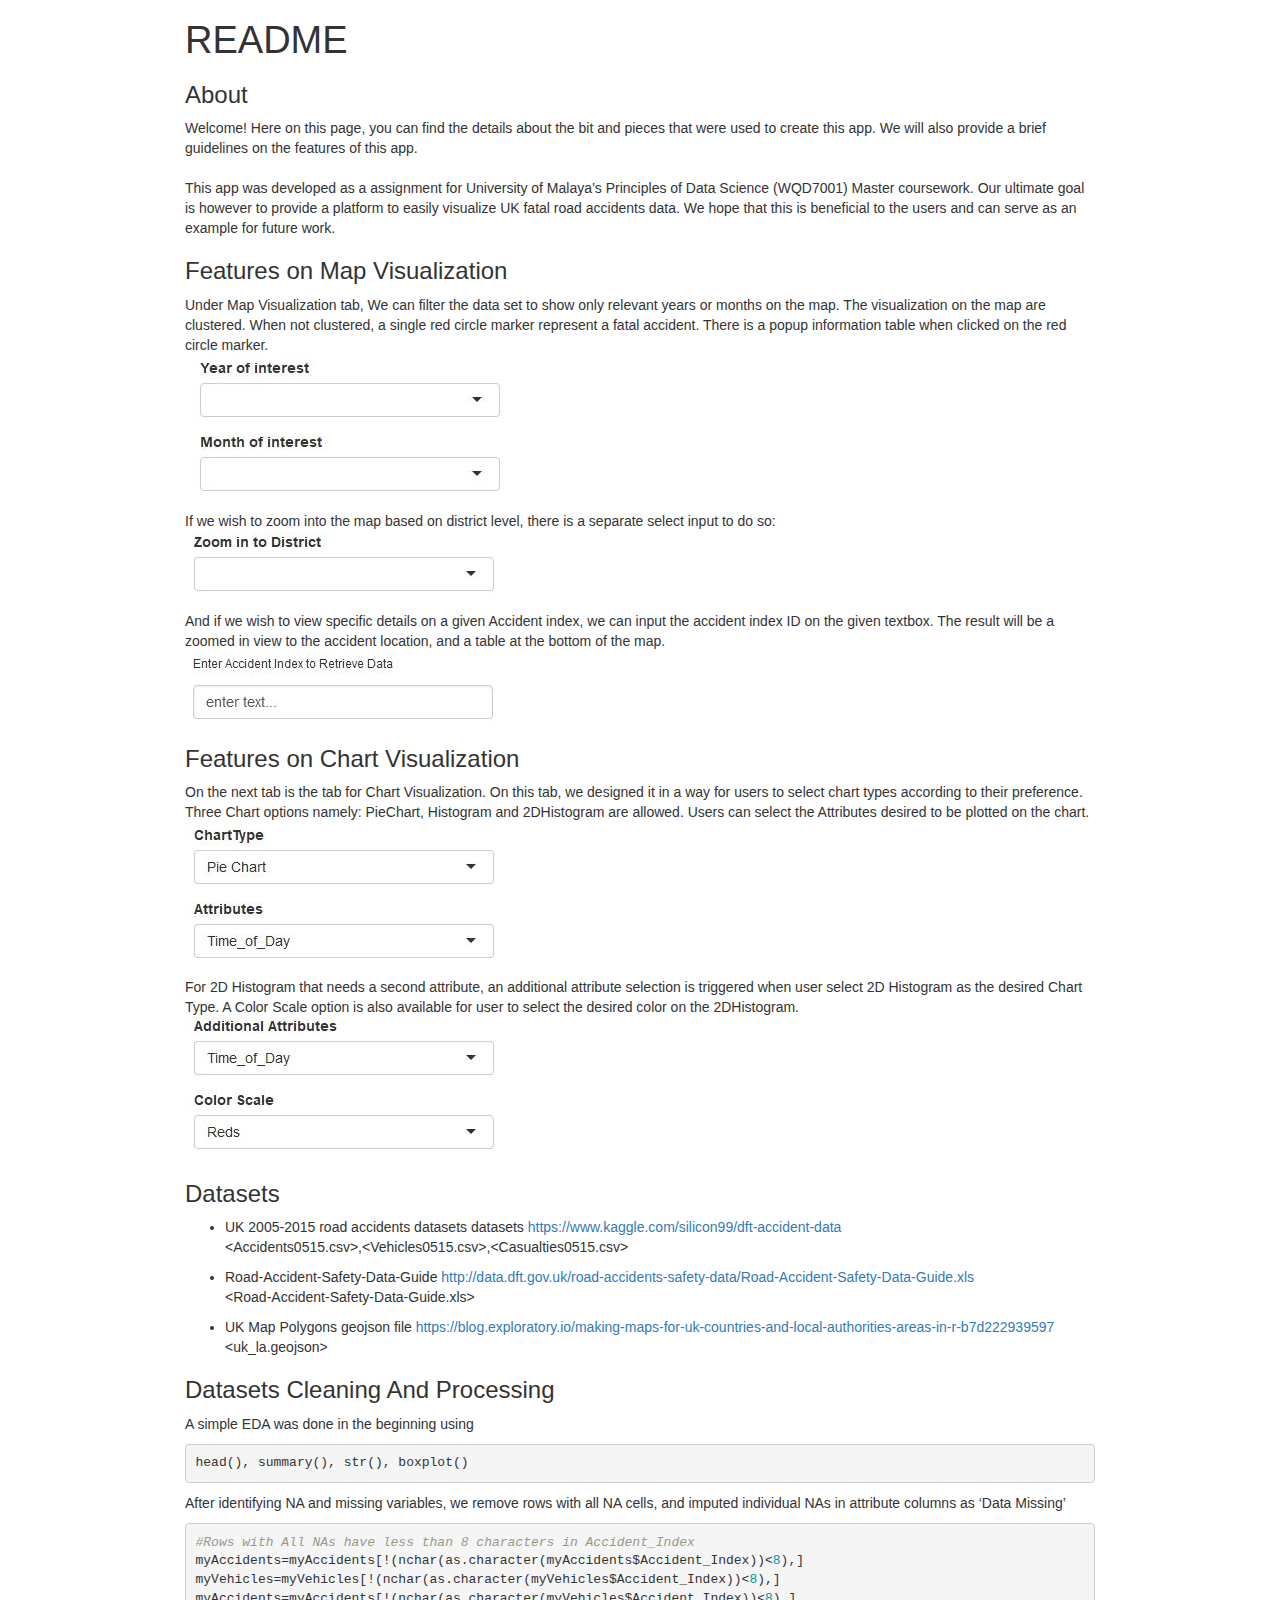
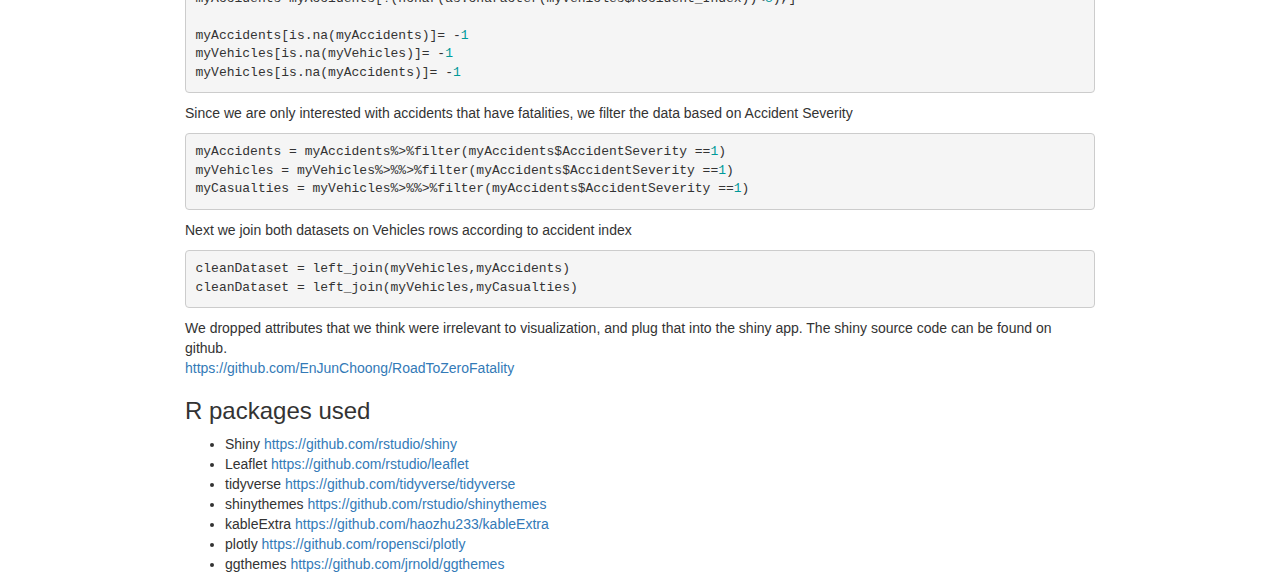
==== commit e12bf110: "regenerated readme based on update" ====
--- a/README.html
+++ b/README.html
@@ -1,103 +1,34 @@
-<p>&lt;!DOCTYPE html&gt;</p>
-
-<p><html xmlns="http://www.w3.org/1999/xhtml"></p>
-
-<p><head></p>
-
-<style type="text/css">
-.inline {
-  background-color: #f7f7f7;
-  border:solid 1px #B0B0B0;
-}
-.error {
-    font-weight: bold;
-    color: #FF0000;
-}
-.warning {
-    font-weight: bold;
-}
-.message {
-    font-style: italic;
-}
-.source, .output, .warning, .error, .message {
-    padding: 0 1em;
-  border:solid 1px #F7F7F7;
-}
-.source {
-  background-color: #f5f5f5;
-}
-.left {
-  text-align: left;
-}
-.right {
-  text-align: right;
-}
-.center {
-  text-align: center;
-}
-.hl.num {
-  color: #AF0F91;
-}
-.hl.str {
-  color: #317ECC;
-}
-.hl.com {
-  color: #AD95AF;
-  font-style: italic;
-}
-.hl.opt {
-  color: #000000;
-}
-.hl.std {
-  color: #585858;
-}
-.hl.kwa {
-  color: #295F94;
-  font-weight: bold;
-}
-.hl.kwb {
-  color: #B05A65;
-}
-.hl.kwc {
-  color: #55aa55;
-}
-.hl.kwd {
-  color: #BC5A65;
-  font-weight: bold;
-}
-</style>
-
-<p><meta charset="utf-8" />
+<!DOCTYPE html>
+
+<html xmlns="http://www.w3.org/1999/xhtml">
+
+<head>
+
+<meta charset="utf-8" />
 <meta http-equiv="Content-Type" content="text/html; charset=utf-8" />
-<meta name="generator" content="pandoc" /></p>
-
-<p><title>README</title></p>
+<meta name="generator" content="pandoc" />
+
+
+
+
+<title>README</title>
 
 <script src="[data-uri]"></script>
-
-<p><meta name="viewport" content="width=device-width, initial-scale=1" />
-<link href="data:text/css;charset=utf-8,html%7Bfont%2Dfamily%3Asans%2Dserif%3B%2Dwebkit%2Dtext%2Dsize%2Dadjust%3A100%25%3B%2Dms%2Dtext%2Dsize%2Dadjust%3A100%25%7Dbody%7Bmargin%3A0%7Darticle%2Caside%2Cdetails%2Cfigcaption%2Cfigure%2Cfooter%2Cheader%2Chgroup%2Cmain%2Cmenu%2Cnav%2Csection%2Csummary%7Bdisplay%3Ablock%7Daudio%2Ccanvas%2Cprogress%2Cvideo%7Bdisplay%3Ainline%2Dblock%3Bvertical%2Dalign%3Abaseline%7Daudio%3Anot%28%5Bcontrols%5D%29%7Bdisplay%3Anone%3Bheight%3A0%7D%5Bhidden%5D%2Ctemplate%7Bdisplay%3Anone%7Da%7Bbackground%2Dcolor%3Atransparent%7Da%3Aactive%2Ca%3Ahover%7Boutline%3A0%7Dabbr%5Btitle%5D%7Bborder%2Dbottom%3A1px%20dotted%7Db%2Cstrong%7Bfont%2Dweight%3A700%7Ddfn%7Bfont%2Dstyle%3Aitalic%7Dh1%7Bmargin%3A%2E67em%200%3Bfont%2Dsize%3A2em%7Dmark%7Bcolor%3A%23000%3Bbackground%3A%23ff0%7Dsmall%7Bfont%2Dsize%3A80%25%7Dsub%2Csup%7Bposition%3Arelative%3Bfont%2Dsize%3A75%25%3Bline%2Dheight%3A0%3Bvertical%2Dalign%3Abaseline%7Dsup%7Btop%3A%2D%2E5em%7Dsub%7Bbottom%3A%2D%2E25em%7Dimg%7Bborder%3A0%7Dsvg%3Anot%28%3Aroot%29%7Boverflow%3Ahidden%7Dfigure%7Bmargin%3A1em%2040px%7Dhr%7Bheight%3A0%3B%2Dwebkit%2Dbox%2Dsizing%3Acontent%2Dbox%3B%2Dmoz%2Dbox%2Dsizing%3Acontent%2Dbox%3Bbox%2Dsizing%3Acontent%2Dbox%7Dpre%7Boverflow%3Aauto%7Dcode%2Ckbd%2Cpre%2Csamp%7Bfont%2Dfamily%3Amonospace%2Cmonospace%3Bfont%2Dsize%3A1em%7Dbutton%2Cinput%2Coptgroup%2Cselect%2Ctextarea%7Bmargin%3A0%3Bfont%3Ainherit%3Bcolor%3Ainherit%7Dbutton%7Boverflow%3Avisible%7Dbutton%2Cselect%7Btext%2Dtransform%3Anone%7Dbutton%2Chtml%20input%5Btype%3Dbutton%5D%2Cinput%5Btype%3Dreset%5D%2Cinput%5Btype%3Dsubmit%5D%7B%2Dwebkit%2Dappearance%3Abutton%3Bcursor%3Apointer%7Dbutton%5Bdisabled%5D%2Chtml%20input%5Bdisabled%5D%7Bcursor%3Adefault%7Dbutton%3A%3A%2Dmoz%2Dfocus%2Dinner%2Cinput%3A%3A%2Dmoz%2Dfocus%2Dinner%7Bpadding%3A0%3Bborder%3A0%7Dinput%7Bline%2Dheight%3Anormal%7Dinput%5Btype%3Dcheckbox%5D%2Cinput%5Btype%3Dradio%5D%7B%2Dwebkit%2Dbox%2Dsizing%3Aborder%2Dbox%3B%2Dmoz%2Dbox%2Dsizing%3Aborder%2Dbox%3Bbox%2Dsizing%3Aborder%2Dbox%3Bpadding%3A0%7Dinput%5Btype%3Dnumber%5D%3A%3A%2Dwebkit%2Dinner%2Dspin%2Dbutton%2Cinput%5Btype%3Dnumber%5D%3A%3A%2Dwebkit%2Douter%2Dspin%2Dbutton%7Bheight%3Aauto%7Dinput%5Btype%3Dsearch%5D%7B%2Dwebkit%2Dbox%2Dsizing%3Acontent%2Dbox%3B%2Dmoz%2Dbox%2Dsizing%3Acontent%2Dbox%3Bbox%2Dsizing%3Acontent%2Dbox%3B%2Dwebkit%2Dappearance%3Atextfield%7Dinput%5Btype%3Dsearch%5D%3A%3A%2Dwebkit%2Dsearch%2Dcancel%2Dbutton%2Cinput%5Btype%3Dsearch%5D%3A%3A%2Dwebkit%2Dsearch%2Ddecoration%7B%2Dwebkit%2Dappearance%3Anone%7Dfieldset%7Bpadding%3A%2E35em%20%2E625em%20%2E75em%3Bmargin%3A0%202px%3Bborder%3A1px%20solid%20silver%7Dlegend%7Bpadding%3A0%3Bborder%3A0%7Dtextarea%7Boverflow%3Aauto%7Doptgroup%7Bfont%2Dweight%3A700%7Dtable%7Bborder%2Dspacing%3A0%3Bborder%2Dcollapse%3Acollapse%7Dtd%2Cth%7Bpadding%3A0%7D%40media%20print%7B%2A%2C%3Aafter%2C%3Abefore%7Bcolor%3A%23000%21important%3Btext%2Dshadow%3Anone%21important%3Bbackground%3A0%200%21important%3B%2Dwebkit%2Dbox%2Dshadow%3Anone%21important%3Bbox%2Dshadow%3Anone%21important%7Da%2Ca%3Avisited%7Btext%2Ddecoration%3Aunderline%7Da%5Bhref%5D%3Aafter%7Bcontent%3A%22%20%28%22%20attr%28href%29%20%22%29%22%7Dabbr%5Btitle%5D%3Aafter%7Bcontent%3A%22%20%28%22%20attr%28title%29%20%22%29%22%7Da%5Bhref%5E%3D%22javascript%3A%22%5D%3Aafter%2Ca%5Bhref%5E%3D%22%23%22%5D%3Aafter%7Bcontent%3A%22%22%7Dblockquote%2Cpre%7Bborder%3A1px%20solid%20%23999%3Bpage%2Dbreak%2Dinside%3Aavoid%7Dthead%7Bdisplay%3Atable%2Dheader%2Dgroup%7Dimg%2Ctr%7Bpage%2Dbreak%2Dinside%3Aavoid%7Dimg%7Bmax%2Dwidth%3A100%25%21important%7Dh2%2Ch3%2Cp%7Borphans%3A3%3Bwidows%3A3%7Dh2%2Ch3%7Bpage%2Dbreak%2Dafter%3Aavoid%7D%2Enavbar%7Bdisplay%3Anone%7D%2Ebtn%3E%2Ecaret%2C%2Edropup%3E%2Ebtn%3E%2Ecaret%7Bborder%2Dtop%2Dcolor%3A%23000%21important%7D%2Elabel%7Bborder%3A1px%20solid%20%23000%7D%2Etable%7Bborder%2Dcollapse%3Acollapse%21important%7D%2Etable%20td%2C%2Etable%20th%7Bbackground%2Dcolor%3A%23fff%21important%7D%2Etable%2Dbordered%20td%2C%2Etable%2Dbordered%20th%7Bborder%3A1px%20solid%20%23ddd%21important%7D%7D%40font%2Dface%7Bfont%2Dfamily%3A%27Glyphicons%20Halflings%27%3Bsrc%3Aurl%28data%3Aapplication%2Fvnd%2Ems%2Dfontobject%3Bbase64%2Cn04AAEFNAAACAAIABAAAAAAABQAAAAAAAAABAJABAAAEAExQAAAAAAAAAAIAAAAAAAAAAAEAAAAAAAAAJxJ%[base64]%2FSEdmjKHUbyow8ATBE40IvWA3vTu8LiABDQ%2BpexwUMcm1SMnNryctQSiI1K5ZnbOlXKmnVV5YvRe6RnNMFNCOs1KNVpn6yZhCJkRtVRNzEufeIq7HgSrcx4S8h%2Fv4vnrrKc6oCNxmSk2uKlZQHBii6iKFoH0746ThvkO1kJHlxjrkxs%2BLWORaDQBEtiYJIR5IB9Bi1UyL4Rmr0BNigNkMzlKQmnofBHviqVzUxwdMb3NdCn69hy%2BpRYVKGVS%2F1tnsqv4LL7wCCPZZAZPT4aCShHjHJVNuXbmMrY5LeQaGnvAkXlVrJgKRAUdFjrWEah9XebPeQMj7KS7DIBAFt8ycgC5PLGUOHSE3ErGZCiViNLL5ZARfywnCoZaKQCu6NuFX42AEeKtKUGnr%2FCm2Cy8tpFhBPMW5Fxi4Qm4TkDWh4IWFDClhU2hRWosUWqcKLlgyXB%2BlSHaWaHiWlBAR8SeSgSPCQxdVQgzUixWKSTrIQEbU94viDctkvX%2BVSjJuUmV8L4CXShI11esnp0pjWNZIyxKHS4wVQ2ime1P4RnhvGw0aDN1OLAXGERsB7buFpFGGBAre4QEQR0HOIO5oYH305G%2BKspT%2FFupEGGafCCwxSe6ZUa%2B073rXHnNdVXE6eWvibUS27XtRzkH838mYLMBmYysZTM0EM3A1fbpCBYFccN1B%2FEnCYu%2FTgCGmr7bMh8GfYL%2BBfcLvB0gRagC09w9elfldaIy%2FhNCBLRgBgtCC7jAF63wLSMAfbfAlEggYU0bUA7ACCJmTDpEmJtI78w4%2FBO7dN7JR7J7ZvbYaUbaILSQsRBiF3HGk5fEg6p9unwLvn98r%2BvnsV%2B372uf1xBLq4qU%2F45fTuqaAP%2BpssmCCCTF0mhEow8ZXZOS8D7Q85JsxZ%2BAzok7B7O%2Ff6J8AzYBySZQB%2FQHYUSA%2BEeQhEWiS6AIQzgcsDiER4MjgMBAWDV4AgQ3g1eBgIdweCQmCjJEMkJ%2BPKRWyFHHmg1Wi%2F6xzUgA0LREoKJChwnQa9B%2B5RQZRB3IlBlkAnxyQNaANwHMowzlYSMCBgnbpzvqpl0iTJNCQidDI9ZrSYNIRBhHtUa5YHMHxyGEik9hDE0AKj72AbTCaxtHPUaKZdAZSnQTyjGqGLsmBStCejApUhg4uBMU6mATujEl%2BKdDPbI6Ag4vLr%2BhjY6lbjBeoLKnZl0UZgRX8gTySOeynZVz1wOq7e1hFGYIq%2BMhrGxDLak0PrwYzSXtcuyhXEhwOYofiW%2BEcI%2Fjw8P6IY6ed%2BetAbuqKp5QIapT77LnAe505lMuqL79a0ut4rWexzFttsOsLDy7zvtQzcq3U1qabe7tB0wHWVXji%2BzDbo8x8HyIRUbXnwUcklFv51fvTymiV%2BMXLSmGH9d9%2BaXpD5X6lao41anWGig7IwIdnoBY2ht%2FpO9mClLo4NdXHAsefqWUKlXJkbqPOFhMoR4aiA1BXqhRNbB2Xwi%2B7u%2FjpAoOpKJ0UX24EsrzMfHXViakCNcKjBxuQX8BO0ZqjJ3xXzf%2B61t2VXOSgJ8xu65QKgtN6FibPmPYsXbJRHHqbgATcSZxBqGiDiU4NNNsYBsKD0MIP%2FOfKnlk%2FLkaid%[base64]%2FgFtuW0wR4cgd%2BZKesSV7QkNE2kw6AV4hoIuC02LGmTomyf8PiO6CZzOTLTPQ%2BHW06H%2Btx%2BbQ8LmDYg1pTFrp2oJXgkZTyeRJZM0C8aE2LpFrNVDuhARsN543%2FFV6klQ6Tv1OoZGXLv0igKrl%2FCmJxRmX7JJbJ998VSIPQRyDBICzl4JJlYHbdql30NvYcOuZ7a10uWRrgoieOdgIm4rlq6vNOQBuqESLbXG5lzdJGHw2m0sDYmODXbYGTfSTGRKpssTO95fothJCjUGQgEL4yKoGAF%2F0SrpUDNn8CBgBcSDQByAeNkCXp4S4Ro2Xh4OeaGRgR66PVOsU8bc6TR5%[base64]%2F1SgRCJ1dk4UdBT7OoyuNgLs0oCd8RnrEIb6QdMxT2QjD4zMrJkfgx5aDMcA4orsTtKCqWb%2FVeyceqa5OGSmB28YwH4rFbkQaLoUN8OQQYnD3w2eXpI4ScQfbCUZiJ4yMOIKLyyTc7BQ4uXUw6Ee6%2FxM%2B4Y67ngNBknxIPwuppgIhFcwJyr6EIj%2BLzNj%2FmfR2vhhRlx0BILZoAYruF0caWQ7YxO66UmeguDREAFHYuC7HJviRgVO6ruJH59h%2FC%2FPkgSle8xNzZJULLWq9JMDTE2fjGE146a1Us6PZDGYle6ldWRqn%2FpdpgHKNGrGIdkRK%2BKPETT9nKT6kLyDI8xd9A1FgWmXWRAIHwZ37WyZHOVyCadJEmMVz0MadMjDrPho%2BEIochkVC2xgGiwwsQ6DMv2P7UXqT4x7CdcYGId2BJQQa85EQKmCmwcRejQ9Bm4oATENFPkxPXILHpMPUyWTI5rjNOsIlmEeMbcOCEqInpXACYQ9DDxmFo9vcmsDblcMtg4tqBerNngkIKaFJmrQAPnq1dEzsMXcwjcHdfdCibcAxxA%2Bq%2Fj9m3LM%2FO7WJka4tSidVCjsvo2lQ%2F2ewyoYyXwAYyr2PlRoR5MpgVmSUIrM3PQxXPbgjBOaDQFIyFMJvx3Pc5RSYj12ySVF9fwFPQu2e2KWVoL9q3Ayv3IzpGHUdvdPdrNUdicjsTQ2ISy7QU3DrEytIjvbzJnAkmANXjAFERA0MUoPF3%2F5KFmW14bBNOhwircYgMqoDpUMcDtCmBE82QM2YtdjVLB4kBuKho%2FbcwQdeboqfQartuU3CsCf%2BcXkgYAqp%2F0Ee3RorAZt0AvvOCSI4JICIlGlsV0bsSid%2FNIEALAAzb6HAgyWHBps6xAOwkJIGcB82CxRQq4sJf3FzA70A%2BTRqcqjEMETCoez3mkPcpnoALs0ugJY8kQwrC%[base64]%2FWDHA60cYFaI%2FPjpzquUqdaYGcIq%2BmLez3WLFFCtNBN2QJcrlcoELgiPku5R5dSlJFaCEqEZle1AQzAKC%2B1SotMcBNyQUFuRHRF6OlimSBgjZeTBCwLyc6A%2BP%2FoFRchXTz5ADknYJHxzrJ5pGuIKRQISU6WyKTBBjD8WozmVYWIsto1AS5rxzKlvJu4E%2FvwOiKxRtCWsDM%2BeTHUrmwrCK5BIfMzGkD%2B0Fk5LzBs0jMYXktNDblB06LMNJ09U8pzSLmo14MS0OMjcdrZ31pyQqxJJpRImlSvfYAK8inkYU52QY2FPEVsjoWewpwhRp5yAuNpkqhdb7ku9Seefl2D0B8SMTFD90xi4CSOwwZy9IKkpMtI3FmFUg3%2FkFutpQGNc3pCR7gvC4sgwbupDu3DyEN%2BW6YGLNM21jpB49irxy9BSlHrVDlnihGKHwPrbVFtc%2Bh1rVQKZduxIyojccZIIcOCmhEnC7UkY68WXKQgLi2JCDQkQWJRQuk60hZp0D3rtCTINSeY9Ej2kIKYfGxwOs4j9qMM7fYZiipzgcf7TamnehqdhsiMiCawXnz4xAbyCkLAx5EGbo3Ax1u3dUIKnTxIaxwQTHehPl3V491H0%2BbC5zgpGz7Io%2BmjdhKlPJ01EeMpM7UsRJMi1nGjmJg35i6bQBAAxjO%2FENJubU2mg3ONySEoWklCwdABETcs7ck3jgiuU9pcKKpbgn%2B3YlzV1FzIkB6pmEDOSSyDfPPlQskznctFji0kpgZjW5RZe6x9kYT4KJcXg0bNiCyif%2BpZACCyRMmYsfiKmN9tSO65F0R2OO6ytlEhY5Sj6uRKfFxw0ijJaAx%2Fk3QgnAFSq27%2F2i4GEBA%2BUvTJKK%2F9eISNvG46Em5RZfjTYLdeD8kdXHyrwId%2FDQZUaMCY4gGbke2C8vfjgV%2FY9kkRQOJIn%2FxM9INZSpiBnqX0Q9GlQPpPKAyO5y%2BW5NMPSRdBCUlmuxl40ZfMCnf2Cp044uI9WLFtCi4YVxKjuRCOBWIb4XbIsGdbo4qtMQnNOQz4XDSui7W%2FN6l54qOynCqD3DpWQ%2BmpD7C40D8BZEWGJX3tlAaZBMj1yjvDYKwCJBa201u6nBKE5UE%2B7QSEhCwrXfbRZylAaAkplhBWX50dumrElePyNMRYUrC99UmcSSNgImhFhDI4BXjMtiqkgizUGCrZ8iwFxU6fQ8GEHCFdLewwxYWxgScAYMdMLmcZR6b7rZl95eQVDGVoUKcRMM1ixXQtXNkBETZkVVPg8LoSrdetHzkuM7DjZRHP02tCxA1fmkXKF3VzfN1pc1cv%2F8lbTIkkYpqKM9VOhp65ktYk%2BQ46myFWBapDfyWUCnsnI00QTBQmuFjMZTcd0V2NQ768Fhpby04k2IzNR1wKabuGJqYWwSly6ocMFGTeeI%2BejsWDYgEvr66QgqdcIbFYDNgsm0x9UHY6SCd5%2B7tpsLpKdvhahIDyYmEJQCqMqtCF6UlrE5GXRmbu%[base64]%2FiOmsLtHSWNUWEGk9hScMPShasUA1AcHOtRZlqMeQ0OzYS9vQvYUjOLrzP07BUAFikcJNMi7gIxEw4pL1G54TcmmmoAQ5s7TGWErJZ2Io4yQ0ljRYhL8H5e62oDtLF8aDpnIvZ5R3GWJyAugdiiJW9hQAVTsnCBHhwu7rkBlBX6r3b7ejEY0k5GGeyKv66v%2B6dg7mcJTrWHbtMywbedYqCQ0FPwoytmSWsL8WTtChZCKKzEF7vP6De4x2BJkkniMgSdWhbeBSLtJZR9CTHetK1xb34AYIJ37OegYIoPVbXgJ%2FqDQK%2BbfCtxQRVKQu77WzOoM6SGL7MaZwCGJVk46aImai9fmam%2BWpHG%2B0BtQPWUgZ7RIAlPq6lkECUhZQ2gqWkMYKcYMYaIc4gYCDFHYa2d1nzp3%2BJ1eCBay8IYZ0wQRKGAqvCuZ%2FUgbQPyllosq%2BXtfKIZOzmeJqRazpmmoP%2F76YfkjzV2NlXTDSBYB04SVlNQsFTbGPk1t%2FI4Jktu0XSgifO2ozFOiwd%2F0SssJDn0dn4xqk4GDTTKX73%2FwQyBLdqgJ%2BWx6AQaba3BA9CKEzjtQYIfAsiYamapq80LAamYjinlKXUkxdpIDk0puXUEYzSalfRibAeDAKpNiqQ0FTwoxuGYzRnisyTotdVTclis1LHRQCy%2FqqL8oUaQzWRxilq5Mi0IJGtMY02cGLD69vGjkj3p6pGePKI8bkBv5evq8SjjyU04vJR2cQXQwSJyoinDsUJHCQ50jrFTT7yRdbdYQMB3MYCb6uBzJ9ewhXYPAIZSXfeEQBZZ3GPN3Nbhh%2FwkvAJLXnQMdi5NYYZ5GHE400GS5rXkOZSQsdZgIbzRnF9ueLnsfQ47wHAsirITnTlkCcuWWIUhJSbpM3wWhXNHvt2xUsKKMpdBSbJnBMcihkoDqAd1Zml%2FR4yrzow1Q2A5G%2Bkzo%2FRhRxQS2lCSDRV8LlYLBOOoo1bF4jwJAwKMK1tWLHlu9i0j4Ig8qVm6wE1DxXwAwQwsaBWUg2pOOol2dHxyt6npwJEdLDDVYyRc2D0HbcbLUJQj8gPevQBUBOUHXPrsAPBERICpnYESeu2OHotpXQxRGlCCtLdIsu23MhZVEoJg8Qumj%2FUMMc34IBqTKLDTp76WzL%2FdMjCxK7MjhiGjeYAC%2Fkj%2FjY%2FRde7hpSM1xChrog6yZ7OWTuD56xBJnGFE%2BpT2ElSyCnJcwVzCjkqeNLfMEJqKW0G7OFIp0G%2B9mh50I9o8k1tpCY0xYqFNIALgIfc2me4n1bmJnRZ89oepgLPT0NTMLNZsvSCZAc3TXaNB07vail36%2FdBySis4m9%2FDR8izaLJW6bWCkVgm5T%2Bius3ZXq4xI%2BGnbveLbdRwF2mNtsrE0JjYc1AXknCOrLSu7Te%2Fr4dPYMCl5qtiHNTn%2BTPbh1jCBHH%2BdMJNhwNgs3nT%2BOhQoQ0vYif56BMG6WowAcHR3DjQolxLzyVekHj00PBAaW7IIAF1EF%2BuRIWyXjQMAs2chdpaKPNaB%2BkSezYt0%2BCA04sOg5vx8Fr7Ofa9sUv87h7SLAUFSzbetCCZ9pmyLt6l6%2FTzoA1%2FZBG9bIUVHLAbi%2FkdBFgYGyGwRQGBpkqCEg2ah9UD6EedEcEL3j4y0BQQCiExEnocA3SZboh%2Bepgd3YsOkHskZwPuQ5OoyA0fTA5AXrHcUOQF%2BzkJHIA7PwCDk1gGVmGUZSSoPhNf%2BTklauz98QofOlCIQ%2FtCD4dosHYPqtPCXB3agggQQIqQJsSkB%2Bqn0rkQ1toJjON%2FOtCIB9RYv3PqRA4C4U68ZMlZn6BdgEvi2ziU%2BTQ6NIw3ej%2BAtDwMGEZk7e2IjxUWKdAxyaw9OCwSmeADTPPleyk6UhGDNXQb%2B%2BW6Uk4q6F7%2Frg6WVTo82IoCxSIsFDrav4EPHphD3u4hR53WKVvYZUwNCCeM4PMBWzK%2BEfIthZOkuAwPo5C5jgoZgn6dUdvx5rIDmd58cXXdKNfw3l%2BwM2UjgrDJeQHhbD7HW2QDoZMCujgIUkk5Fg8VCsdyjOtnGRx8wgKRPZN5dR0zPUyfGZFVihbFRniXZFOZGKPnEQzU3AnD1KfR6weHW2XS6KbPJxUkOTZsAB9vTVp3Le1F8q5l%2BDMcLiIq78jxAImD2pGFw0VHfRatScGlK6SMu8leTmhUSMy8Uhdd6xBiH3Gdman4tjQGLboJfqz6fL2WKHTmrfsKZRYX6BTDjDldKMosaSTLdQS7oDisJNqAUhw1PfTlnacCO8vl8706Km1FROgLDmudzxg%2BEWTiArtHgLsRrAXYWdB0NmToNCJdKm0KWycZQqb%2BMw76Qy29iQ5up%2FX7oyw8QZ75kP5F6iJAJz6KCmqxz8fEa%2FxnsMYcIO%2FvEkGRuMckhr4rIeLrKaXnmIzlNLxbFspOphkcnJdnz%2FChp%2FVlpj2P7jJQmQRwGnltkTV5dbF9fE3%2FfxoSqTROgq9wFUlbuYzYcasE0ouzBo%2BdDCDzxKAfhbAZYxQiHrLzV2iVexnDX%2FQnT1fsT%2Fxuhu1ui5qIytgbGmRoQkeQooO8eJNNZsf0iALur8QxZFH0nCMnjerYQqG1pIfjyVZWxhVRznmmfLG00BcBWJE6hzQWRyFknuJnXuk8A5FRDCulwrWASSNoBtR%2BCtGdkPwYN2o7DOw%2FVGlCZPusRBFXODQdUM5zeHDIVuAJBLqbO%2Ff9Qua%2BpDqEPk230Sob9lEZ8BHiCorjVghuI0lI4JDgHGRDD%2FprQ84B1pVGkIpVUAHCG%2Biz3Bn3qm2AVrYcYWhock4jso5%2BJ7HfHVj4WMIQdGctq3psBCVVzupQOEioBGA2Bk%2BUILT7%2BVoX5mdxxA5fS42gISQVi%2FHTzrgMxu0fY6hE1ocUwwbsbWcezrY2n6S8%2F6cxXkOH4prpmPuFoikTzY7T85C4T2XYlbxLglSv2uLCgFv8Quk%2FwdesUdWPeHYIH0R729JIisN9Apdd4eB10aqwXrPt%2BSu9mA8k8n1sjMwnfsfF2j3jMUzXepSHmZ%2FBfqXvzgUNQQWOXO8YEuFBh4QTYCkOAPxywpYu1VxiDyJmKVcmJPGWk%2Fgc3Pov02StyYDahwmzw3E1gYC9wkupyWfDqDSUMpCTH5e5N8B%2F%2FlHiMuIkTNw4USHrJU67bjXGqNav6PBuQSoqTxc8avHoGmvqNtXzIaoyMIQIiiUHIM64cXieouplhNYln7qgc4wBVAYR104kO%2BCvKqsg4yIUlFNThVUAKZxZt1XA34h3TCUUiXVkZ0w8Hh2R0Z5L0b4LZvPd%2Fp1gi%2F07h8qfwHrByuSxglc9cI4QIg2oqvC%2Fqm0i7tjPLTgDhoWTAKDO2ONW5oe%2B%2FeKB9vZB8K6C25yCZ9RFVMnb6NRdRjyVK57CHHSkJBfnM2%2Fj4ODUwRkqrtBBCrDsDpt8jhZdXoy%2F1BCqw3sSGhgGGy0a5Jw6BP%2FTExoCmNFYjZl248A0osgPyGEmRA%2BfAsqPVaNAfytu0vuQJ7rk3J4kTDTR2AlCHJ5cls26opZM4w3jMULh2YXKpcqGBtuleAlOZnaZGbD6DHzMd6i2oFeJ8z9XYmalg1Szd%2FocZDc1C7Y6vcALJz2lYnTXiWEr2wawtoR4g3jvWUU2Ngjd1cewtFzEvM1NiHZPeLlIXFbBPawxNgMwwAlyNSuGF3zizVeOoC9bag1qRAQKQE%2FEZBWC2J8mnXAN2aTBboZ7HewnObE8CwROudZHmUM5oZ%2FUgd%2FJZQK8lvAm43uDRAbyW8gZ%2BZGq0EVerVGUKUSm%2FIdn8AQHdR4m7bue88WBwft9mSCeMOt1ncBwziOmJYI2ZR7ewNMPiCugmSsE4EyQ%2BQATJG6qORMGd4snEzc6B4shPIo4G1T7PgSm8PY5eUkPdF8JZ0VBtadbHXoJgnEhZQaODPj2gpODKJY5Yp4DOsLBFxWbvXN755KWylJm%2BoOd4zEL9Hpubuy2gyyfxh8oEfFutnYWdfB8PdESLWYvSqbElP9qo3u6KTmkhoacDauMNNjj0oy40DFV7Ql0aZj77xfGl7TJNHnIwgqOkenruYYNo6h724%2BzUQ7%2BvkCpZB%2BpGA562hYQiDxHVWOq0oDQl%2FQsoiY%2BcuI7iWq%2FZIBtHcXJ7kks%2Bh2fCNUPA82BzjnqktNts%2BRLdk1VSu%2BtqEn7QZCCsvEqk6FkfiOYkrsw092J8jsfIuEKypNjLxrKA9kiA19mxBD2suxQKCzwXGws7kEJvlhUiV9tArLIdZW0IORcxEzdzKmjtFhsjKy%2F44XYXdI5noQoRcvjZ1RMPACRqYg2V1%2BOwOepcOknRLLFdYgTkT5UApt%2FJhLM3jeFYprZV%2BZow2g8fP%2BU68hkKFWJj2yBbKqsrp25xkZX1DAjUw52IMYWaOhab8Kp05VrdNftqwRrymWF4OQSjbdfzmRZirK8FMJELEgER2PHjEAN9pGfLhCUiTJFbd5LBkOBMaxLr%2FA1SY9dXFz4RjzoU9ExfJCmx%2FI9FKEGT3n2cmzl2X42L3Jh%2BAbQq6sA%2BSs1kitoa4TAYgKHaoybHUDJ51oETdeI%2F9ThSmjWGkyLi5QAGWhL0BG1UsTyRGRJOldKBrYJeB8ljLJHfATWTEQBXBDnQexOHTB%2BUn44zExFE4vLytcu5NwpWrUxO%2F0ZICUGM7hGABXym0V6ZvDST0E370St9MIWQOTWngeoQHUTdCJUP04spMBMS8LSker9cReVQkULFDIZDFPrhTzBl6sed9wcZQTbL%2BBDqMyaN3RJPh%2Fanbx%2BIv%2BqgQdAa3M9Z5JmvYlh4qop%2BHo1F1W5gbOE9YKLgAnWytXElU4G8GtW47lhgFE6gaSs%2Bgs37sFvi0PPVvA5dnCBgILTwoKd%2F%2BDoL9F6inlM7H4rOTzD79KJgKlZO%2FZgt22UsKhrAaXU5ZcLrAglTVKJEmNJvORGN1vqrcfSMizfpsgbIe9zno%2BgBoKVXgIL%2FVI8dB1O5o%2FR3Suez%2FgD7M781ShjKpIIORM%2FnxG%2BjjhhgPwsn2IoXsPGPqYHXA63zJ07M2GPEykQwJBYLK808qYxuIew4frk52nhCsnCYmXiR6CuapvE1IwRB4%2FQftDbEn%2BAucIr1oxrLabRj9q4ae0%2BfXkHnteAJwXRbVkR0mctVSwEbqhJiMSZUp9DNbEDMmjX22m3ABpkrPQQTP3S1sib5pD2VRKRd%2BeNAjLYyT0hGrdjWJZy24OYXRoWQAIhGBZRxuBFMjjZQhpgrWo8SiFYbojcHO8V5DyscJpLTHyx9Fimassyo5U6WNtquUMYgccaHY5amgR3PQzq3ToNM5ABnoB9kuxsebqmYZm0R9qxJbFXCQ1UPyFIbxoUraTJFDpCk0Wk9GaYJKz%2F6oHwEP0Q14lMtlddQsOAU9zlYdMVHiT7RQP3XCmWYDcHCGbVRHGnHuwzScA0BaSBOGkz3lM8CArjrBsyEoV6Ys4qgDK3ykQQPZ3hCRGNXQTNNXbEb6tDiTDLKOyMzRhCFT%2BmAUmiYbV3YQVqFVp9dorv%2BTsLeCykS2b5yyu8AV7IS9cxcL8z4Kfwp%2BxJyYLv1OsxQCZwTB4a8BZ%2F5EdxTBJthApqyfd9u3ifr%2FWILTqq5VqgwMT9SOxbSGWLQJUUWCVi4k9tho9nEsbUh7U6NUsLmkYFXOhZ0kmamaJLRNJzSj%2Fqn4Mso6zb6iLLBXoaZ6AqeWCjHQm2lztnejYYM2eubnpBdKVLORZhudH3JF1waBJKA9%2BW8EhMj3Kzf0L4vi4k6RoHh3Z5YgmSZmk6ns4fjScjAoL8GoOECgqgYEBYUGFVO4FUv4%2FYtowhEmTs0vrvlD%2FCrisnoBNDAcUi%2FteY7OctFlmARQzjOItrrlKuPO6E2Ox93L4O%2F4DcgV%2FdZ7qR3VBwVQxP1GCieA4RIpweYJ5FoYrHxqRBdJjnqbsikA2Ictbb8vE1GYIo9dacK0REgDX4smy6GAkxlH1yCGGsk%2BtgiDhNKuKu3yNrMdxafmKTF632F8Vx4BNK57GvlFisrkjN9WDAtjsWA0ENT2e2nETUb%2Fn7qwhvGnrHuf5bX6Vh%2Fn3xffU3PeHdR%2BFA92i6ufT3AlyAREoNDh6chiMWTvjKjHDeRhOa9YkOQRq1vQXEMppAQVwHCuIcV2g5rBn6GmZZpTR7vnSD6ZmhdSl176gqKTXu5E%2BYbfL0adwNtHP7dT7t7b46DVZIkzaRJOM%2BS6KcrzYVg%2BT3wSRFRQashjfU18NutrKa%2F7PXbtuJvpIjbgPeqd%2BpjmRw6YKpnANFSQcpzTZgpSNJ6J7uiagAbir%2F8tNXJ%2FOsOnRh6iuIexxrmkIneAgz8QoLmiaJ8sLQrELVK2yn3wOHp57BAZJhDZjTBzyoRAuuZ4eoxHruY1pSb7qq79cIeAdOwin4GdgMeIMHeG%2BFZWYaiUQQyC5b50zKjYw97dFjAeY2I4Bnl105Iku1y0lMA1ZHolLx19uZnRdILcXKlZGQx%2FGdEqSsMRU1BIrFqRcV1qQOOHyxOLXEGcbRtAEsuAC2V4K3p5mFJ22IDWaEkk9ttf5Izb2LkD1MnrSwztXmmD%2FQi%2FEmVEFBfiKGmftsPwVaIoZanlKndMZsIBOskFYpDOq3QUs9aSbAAtL5Dbokus2G4%2FasthNMK5UQKCOhU97oaOYNGsTah%2BjfCKsZnTRn5TbhFX8ghg8CBYt%2FBjeYYYUrtUZ5jVij%2Fop7V5SsbA4mYTOwZ46hqdpbB6Qvq3AS2HHNkC15pTDIcDNGsMPXaBidXYPHc6PJAkRh29Vx8KcgX46LoUQBhRM%2B3SW6Opll%2FwgxxsPgKJKzr5QCmwkUxNbeg6Wj34SUnEzOemSuvS2OetRCO8Tyy%2BQbSKVJcqkia%2BGvDefFwMOmgnD7h81TUtMn%2BmRpyJJ349HhAnoWFTejhpYTL9G8N2nVg1qkXBeoS9Nw2fB27t7trm7d%2FQK7Cr4uoCeOQ7%2F8JfKT77KiDzLImESHw%2F0wf73QeHu74hxv7uihi4fTX%2BXEwAyQG3264dwv17aJ5N335Vt9sdrAXhPOAv8JFvzqyYXwfx8WYJaef1gMl98JRFyl5Mv5Uo%2FoVH5ww5OzLFsiTPDns7fS6EURSSWd%2F92BxMYQ8sBaH%2Bj%2BwthQPdVgDGpTfi%2BJQIWMD8xKqULliRH01rTeyF8x8q%2FGBEEEBrAJMPf25UQwi0b8tmqRXY7kIvNkzrkvRWLnxoGYEJsz8u4oOyMp8cHyaybb1HdMCaLApUE%2B%2F7xLIZGP6H9xuSEXp1zLIdjk5nBaMuV%2FyTDRRP8Y2ww5RO6d2D94o%2B6ucWIqUAvgHIHXhZsmDhjVLczmZ3ca0Cb3PpKwt2UtHVQ0BgFJsqqTsnzZPlKahRUkEu4qmkJt%2Bkqdae76ViWe3STan69yaF9%2BfESD2lcQshLHWVu4ovItXxO69bqC5p1nZLvI8NdQB9s9UNaJGlQ5mG947ipdDA0eTIw%2FA1zEdjWquIsQXXGIVEH0thC5M%2BW9pZe7IhAVnPJkYCCXN5a32HjN6nsvokEqRS44tGIs7s2LVTvcrHAF%2BRVmI8L4HUYk4x%2B67AxSMJKqCg8zrGOgvK9kNMdDrNiUtSWuHFpC8%2Fp5qIQrEo%2FH%2B1l%2F0cAwQ2nKmpWxKcMIuHY44Y6DlkpO48tRuUGBWT0FyHwSKO72Ud%2BtJUfdaZ4CWNijzZtlRa8%2BCkmO%2FEwHYfPZFU%2FhzjFWH7vnzHRMo%2BaF9u8qHSAiEkA2HjoNQPEwHsDKOt6hOoK3Ce%2F%2B%2F9boMWDa44I6FrQhdgS7OnNaSzwxWKZMcyHi6LN4WC6sSj0qm2PSOGBTvDs%2FGWJS6SwEN%2FULwpb4LQo9fYjUfSXRwZkynUazlSpvX9e%2BG2zor8l%2BYaMxSEomDdLHGcD6YVQPegTaA74H8%2BV4WvJkFUrjMLGLlvSZQWvi8%2FQA7yzQ8GPno%2F%2F5SJHRP%2FOqKObPCo81s%2F%2B6WgLqykYpGAgQZhVDEBPXWgU%2FWzFZjKUhSFInufPRiMAUULC6T11yL45ZrRoB4DzOyJShKXaAJIBS9wzLYIoCEcJKQW8GVCx4fihqJ6mshBUXSw3wWVj3grrHQlGNGhIDNNzsxQ3M%2BGWn6ASobIWC%2BLbYOC6UpahVO13Zs2zOzZC8z7FmA05JhUGyBsF4tsG0drcggIFzgg%2Fkpf3%2BCnAXKiMgIE8Jk%2FMhpkc8DUJEUzDSnWlQFme3d0sHZDrg7LavtsEX3cHwjCYA17pMTfx8Ajw9hHscN67hyo%2BRJQ4458RmPywXykkVcW688oVUrQhahpPRvTWPnuI0B%2BSkQu7dCyvLRyFYlC1LG1gRCIvn3rwQeINzZQC2KXq31FaR9UmVV2QeGVqBHjmE%2BVMd3b1fhCynD0pQNhCG6%2FWCDbKPyE7NRQzL3BzQAJ0g09aUzcQA6mUp9iZFK6Sbp%2FYbHjo%2B%2B7%2FWj8S4YNa%2BZdqAw1hDrKWFXv9%2BzaXpf8ZTDSbiqsxnwN%2FCzK5tPkOr4tRh2kY3Bn9JtalbIOI4b3F7F1vPQMfoDcdxMS8CW9m%2FNCW%2FHILTUVWQIPiD0j1A6bo8vsv6P1hCESl2abrSJWDrq5sSzUpwoxaCU9FtJyYH4QFMxDBpkkBR6kn0LMPO%2B5EJ7Z6bCiRoPedRZ%2FP0SSdii7ZnPAtVwwHUidcdyspwncz5uq6vvm4IEDbJVLUFCn%2FLvIHfooUBTkFO130FC7CmmcrKdgDJcid9mvVzsDSibOoXtIf9k6ABle3PmIxejodc4aob0QKS432srrCMndbfD454q52V01G4q913mC5HOsTzWF4h2No1av1VbcUgWAqyoZl%2B11PoFYnNv2HwAODeNRkHj%2B8SF1fcvVBu6MrehHAZK1Gm69ICcTKizykHgGFx7QdowTVAsYEF2tVc0Z6wLryz2FI1sc5By2znJAAmINndoJiB4sfPdPrTC8RnkW7KRCwxC6YvXg5ahMlQuMpoCSXjOlBy0Kij%2BbsCYPbGp8BdCBiLmLSAkEQRaieWo1SYvZIKJGj9Ur%2FeWHjiB7SOVdqMAVmpBvfRiebsFjger7DC%2B8kRFGtNrTrnnGD2GAJb8rQCWkUPYHhwXsjNBSkE6lGWUj5QNhK0DMNM2l%2BkXRZ0KLZaGsFSIdQz%2FHXDxf3%2FTE30%2BDgBKWGWdxElyLccJfEpjsnszECNoDGZpdwdRgCixeg9L4EPhH%2BRptvRMVRaahu4cySjS3P5wxAUCPkmn%2BrhyASpmiTaiDeggaIxYBmtLZDDhiWIJaBgzfCsAGUF1Q1SFZYyXDt9skCaxJsxK2Ms65dmdp5WAZyxik%2FzbrTQk5KmgxCg%2Ff45L0jywebOWUYFJQAJia7XzCV0x89rpp%2Ff3AVWhSPyTanqmik2SkD8A3Ml4NhIGLAjBXtPShwKYfi2eXtrDuKLk4QlSyTw1ftXgwqA2jUuopDl%2B5tfUWZNwBpEPXghzbBggYCw%2Fdhy0ntds2yeHCDKkF%2FYxQjNIL%2FF%2F37jLPHCKBO9ibwYCmuxImIo0ijV2Wbg3kSN2psoe8IsABv3RNFaF9uMyCtCYtqcD%2BqNOhwMlfARQUdJ2tUX%2BMNJqOwIciWalZsmEjt07tfa8ma4cji9sqz%2BQ9hWfmMoKEbIHPOQORbhQRHIsrTYlnVTNvcq1imqmmPDdVDkJgRcTgB8Sb6epCQVmFZe%2BjGDiNJQLWnfx%2BdrTKYjm0G8yH0ZAGMWzEJhUEQ4Maimgf%2Fbkvo8PLVBsZl152y5S8%2BHRDfZIMCbYZ1WDp4yrdchOJw8k6R%2B%2F2pHmydK4NIK2PHdFPHtoLmHxRDwLFb7eB%2BM4zNZcB9NrAgjVyzLM7xyYSY13ykWfIEEd2n5%2FiYp3ZdrCf7fL%2Ben%2BsIJu2W7E30MrAgZBD1rAAbZHPgeAMtKCg3NpSpYQUDWJu9bT3V7tOKv%2BNRiJc8JAKqqgCA%2FPNRBR7ChpiEulyQApMK1AyqcWnpSOmYh6yLiWkGJ2mklCSPIqN7UypWj3dGi5MvsHQ87MrB4VFgypJaFriaHivwcHIpmyi5LhNqtem4q0n8awM19Qk8BOS0EsqGscuuydYsIGsbT5GHnERUiMpKJl4ON7qjB4fEqlGN%2FhCky89232UQCiaeWpDYCJINXjT6xl4Gc7DxRCtgV0i1ma4RgWLsNtnEBRQFqZggCLiuyEydmFd7WlogpkCw5G1x4ft2psm3KAREwVwr1Gzl6RT7FDAqpVal34ewVm3VH4qn5mjGj%2BbYL1NgfLNeXDwtmYSpwzbruDKpTjOdgiIHDVQSb5%2FzBgSMbHLkxWWgghIh9QTFSDILixVwg0Eg1puooBiHAt7DzwJ7m8i8%2Fi%2BjHvKf0QDnnHVkVTIqMvIQImOrzCJwhSR7qYB5gSwL6aWL9hERHCZc4G2%2BJrpgHNB8eCCmcIWIQ6rSdyPCyftXkDlErUkHafHRlkOIjxGbAktz75bnh50dU7YHk%2BMz7wwstg6RFZb%2BTZuSOx1qqP5C66c0mptQmzIC2dlpte7vZrauAMm%2F7RfBYkGtXWGiaWTtwvAQiq2oD4YixPLXE2khB2FRaNRDTk%2B9sZ6K74Ia9VntCpN4BhJGJMT4Z5c5FhSepRCRWmBXqx%2BwhVZC4me4saDs2iNqXMuCl6iAZflH8fscC1sTsy4PHeC%2BXYuqMBMUun5YezKbRKmEPwuK%2BCLzijPEQgfhahQswBBLfg%[base64]%2BRCMlDDbElcjaROLDoualmUIQ88Kekk3iM4OQrADcxi3rJguS4MOIBIgKgXrjd1WkbCdqxJk%2F4efRIFsavZA7KvvJQqp3Iid5Z0NFc5aiMRzGN3vrpBzaMy4JYde3wr96PjN90AYOIbyp6T4zj8LoE66OGcX1Ef4Z3KoWLAUF4BTg7ug%2FAbkG5UNQXAMkQezujSHeir2uTThgd3gpyzDrbnEdDRH2W7U6PeRvBX1ZFMP5RM%2BZu6UUZZD8hDPHldVWntTCNk7To8IeOW9yn2wx0gmurwqC60AOde4r3ETi5pVMSDK8wxhoGAoEX9NLWHIR33VbrbMveii2jAJlrxwytTHbWNu8Y4N8vCCyZjAX%2FpcsfwXbLze2%2BD%2Bu33OGBoJyAAL3jn3RuEcdp5If8O%2Ba4NKWvxOTyDltG0IWoHhwVGe7dKkCWFT%2B%2Btm%2BhaBCikRUUMrMhYKZJKYoVuv%2FbsJzO8DwfVIInQq3g3BYypiz8baogH3r3GwqCwFtZnz4xMjAVOYnyOi5HWbFA8n0qz1OjSpHWFzpQOpvkNETZBGpxN8ybhtqV%2FDMUxd9uFZmBfKXMCn%2FSqkWJyKPnT6lq%2B4zBZni6fYRByJn6OK%2BOgPBGRAJluwGSk4wxjOOzyce%2FPKODwRlsgrVkdcsEiYrqYdXo0Er2GXi2GQZd0tNJT6c9pK1EEJG1zgDJBoTVuCXGAU8BKTvCO%2FcEQ1Wjk3Zzuy90JX4m3O5IlxVFhYkSUwuQB2up7jhvkm%2BbddRQu5F9s0XftGEJ9JSuSk%2BZachCbdU45fEqbugzTIUokwoAKvpUQF%2FCvLbWW5BNQFqFkJg2f30E%2F48StNe5QwBg8zz3YAJ82FZoXBxXSv4QDooDo79NixyglO9AembuBcx5Re3CwOKTHebOPhkmFC7wNaWtoBhFuV4AkEuJ0J%2B1pT0tLkvFVZaNzfhs%2FKd3%2BA9YsImlO4XK4vpCo%2FelHQi%2F9gkFg07xxnuXLt21unCIpDV%2BbbRxb7FC6nWYTsMFF8%2B1LUg4JFjVt3vqbuhHmDKbgQ4e%2BRGizRiO8ky05LQGMdL2IKLSNar0kNG7lHJMaXr5mLdG3nykgj6vB%2FKVijd1ARWkFEf3yiUw1v%2FWaQivVUpIDdSNrrKbjO5NPnxz6qTTGgYg03HgPhDrCFyYZTi3XQw3HXCva39mpLNFtz8AiEhxAJHpWX13gCTAwgm9YTvMeiqetdNQv6IU0hH0G%2BZManTqDLPjyrOse7WiiwOJCG%[base64]%2F6gQKuihPtiUtlCQVPohUgzfezTg8o1b3n9pNZeco1QucaoXe40Fa5JYhqdTspFmxGtW9h5ezLFZs3j%2FN46f%2BS2rjYNC2JySXrnSAFhvAkz9a5L3pza8eYKHNoPrvBRESpxYPJdKVUxBE39nJ1chrAFpy4MMkf0qKgYALctGg1DQI1kIymyeS2AJNT4X240d3IFQb%2F0jQbaHJ2YRK8A%2Bls6WMhWmpCXYG5jqapGs5%2FeOJErxi2%2F2KWVHiPellTgh%2FfNl%2F2KYPKb7DUcAg%2BmCOPQFCiU9Mq%2FWLcU1xxC8aLePFZZlE%2BPCLzf7ey46INWRw2kcXySR9FDgByXzfxiNKwDFbUSMMhALPFSedyjEVM5442GZ4hTrsAEvZxIieSHGSgkwFh%2FnFNdrrFD4tBH4Il7fW6ur4J8Xaz7RW9jgtuPEXQsYk7gcMs2neu3zJwTyUerHKSh1iTBkj2YJh1SSOZL5pLuQbFFAvyO4k1Hxg2h99MTC6cTUkbONQIAnEfGsGkNFWRbuRyyaEZInM5pij73EA9rPIUfU4XoqQpHT9THZkW%2BoKFLvpyvTBMM69tN1Ydwv1LIEhHsC%2BueVG%2Bw%2BkyCPsvV3erRikcscHjZCkccx6VrBkBRusTDDd8847GA7p2Ucy0y0HdSRN6YIBciYa4vuXcAZbQAuSEmzw%2BH%2FAuOx%2BaH%2BtBL88H57D0MsqyiZxhOEQkF%2F8DR1d2hSPMj%2FsNOa5rxcUnBgH8ictv2J%2Bcb4BA4v3MCShdZ2vtK30vAwkobnEWh7rsSyhmos3WC93Gn9C4nnAd%2FPjMMtQfyDNZsOPd6XcAsnBE%2FmRHtHEyJMzJfZFLE9OvQa0i9kUmToJ0ZxknTgdl%2FXPV8xoh0K7wNHHsnBdvFH3sv52lU7UFteseLG%2FVanIvcwycVA7%2BBE1Ulyb20BvwUWZcMTKhaCcmY3ROpvonVMV4N7yBXTL7IDtHzQ4CCcqF66LjF3xUqgErKzolLyCG6Kb7irP%2FMVTCCwGRxfrPGpMMGvPLgJ881PHMNMIO09T5ig7AzZTX%2F5PLlwnJLDAPfuHynSGhV4tPqR3gJ4kg4c06c%2FF1AcjGytKm2Yb5jwMotF7vro4YDLWlnMIpmPg36NgAZsGA0W1spfLSue4xxat0Gdwd0lqDBOgIaMANykwwDKejt5YaNtJYIkrSgu0KjIg0pznY0SCd1qlC6R19g97UrWDoYJGlrvCE05J%2F5wkjpkre727p5PTRX5FGrSBIfJqhJE%2FIS876PaHFkx9pGTH3oaY3jJRvLX9Iy3Edoar7cFvJqyUlOhAEiOSAyYgVEGkzHdug%2BoRHIEOXAExMiTSKU9A6nmRC8mp8iYhwWdP2U%[base64]%2FBQQp1sWlNolpIu4ekxUTBV7NmxOFKEBmmN%2BnA7pvF78%2FRII5ZHA09OAiE%2F66MF6HQ%2BqVEJCHxwymukkNvzqHEh52dULPbVasfQMgTDyBZzx4007YiKdBuUauQOt27Gmy8ISclPmEUCIcuLbkb1mzQSqIa3iE0PJh7UMYQbkpe%2BhXjTJKdldyt2mVPwywoODGJtBV1lJTgMsuSQBlDMwhEKIfrvsxGQjHPCEfNfMAY2oxvyKcKPUbQySkKG6tj9AQyEW3Q5rpaDJ5Sns9ScLKeizPRbvWYAw4bXkrZdmB7CQopCH8NAmqbuciZChHN8lVGaDbCnmddnqO1PQ4ieMYfcSiBE5zzMz%2BJV%2F4eyzrzTEShvqSGzgWimkNxLvUj86iAwcZuIkqdB0VaIB7wncLRmzHkiUQpPBIXbDDLHBlq7vp9xwuC9AiNkIptAYlG7Biyuk8ILdynuUM1cHWJgeB%2BK3wBP%2FineogxkvBNNQ4AkW0hvpBOQGFfeptF2YTR75MexYDUy7Q%2F9uocGsx41O4IZhViw%2F2FvAEuGO5g2kyXBUijAggWM08bRhXg5ijgMwDJy40QeY%2FcQpUDZiIzmvskQpO5G1zyGZA8WByjIQU4jRoFJt56behxtHUUE%2Fom7Rj2psYXGmq3llVOCgGYKNMo4pzwntITtapDqjvQtqpjaJwjHmDzSVGLxMt12gEXAdLi%2FcaHSM3FPRGRf7dB7YC%2BcD2ho6oL2zGDCkjlf%2FDFoQVl8GS%2F56wur3rdV6ggtzZW60MRB3g%2BU1W8o8cvqIpMkctiGVMzXUFI7FacFLrgtdz4mTEr4aRAaQ2AFQaNeG7GX0yOJgMRYFziXdJf24kg%2FgBQIZMG%2FYcPEllRTVNoDYR6oSJ8wQNLuihfw81UpiKPm714bZX1KYjcXJdfclCUOOpvTxr9AAJevTY4HK%2FG7F3mUc3GOAKqh60zM0v34v%2BELyhJZqhkaMA8UMMOU90f8RKEJFj7EqepBVwsRiLbwMo1J2zrE2UYJnsgIAscDmjPjnzI8a719Wxp757wqmSJBjXowhc46QN4RwKIxqEE6E5218OeK7RfcpGjWG1jD7qND%2B%2FGTk6M56Ig4yMsU6LUW1EWE%2BfIYycVV1thldSlbP6ltdC01y3KUfkobkt2q01YYMmxpKRvh1Z48uNKzP%2FIoRIZ%2FF6buOymSnW8gICitpJjKWBscSb9JJKaWkvEkqinAJ2kowKoqkqZftRqfRQlLtKoqvTRDi2vg%2FRrPD%2Fd3a09J8JhGZlEkOM6znTsoMCsuvTmywxTCDhw5dd0GJOHCMPbsj3QLkTE3MInsZsimDQ3HkvthT7U9VA4s6G07sID0FW4SHJmRGwCl%2BMu4xf0ezqeXD2PtPDnwMPo86sbwDV%2B9PWcgFcARUVYm3hrFQrHcgMElFGbSM2A1zUYA3baWfheJp2AINmTJLuoyYD%2FOwA4a6V0ChBN97E8YtDBerUECv0u0TlxR5yhJCXvJxgyM73Bb6pyq0jTFJDZ4p1Am1SA6sh8nADd1hAcGBMfq4d%2FUfwnmBqe0Jun1n1LzrgKuZMAnxA3NtCN7Klf4BH%2B14B7ibBmgt0TGUafVzI4uKlpF7v8NmgNjg90D6QE3tbx8AjSAC%2BOA1YJvclyPKgT27QpIEgVYpbPYGBsnyCNrGz9XUsCHkW1QAHgL2STZk12QGqmvAB0NFteERkvBIH7INDsNW9KKaAYyDMdBEMzJiWaJHZALqDxQDWRntumSDPcplyFiI1oDpT8wbwe01AHhW6%2BvAUUBoGhY3CT2tgwehdPqU%2F4Q7ZLYvhRl%2FogOvR9O2%2BwkkPKW5vCTjD2fHRYXONCoIl4Jh1bZY0ZE1O94mMGn%2FdFSWBWzQ%2FVYk%2BGezi46RgiDv3EshoTmMSlioUK6MQEN8qeyK6FRninyX8ZPeUWjjbMJChn0n%2FyJvrq5bh5UcCAcBYSafTFg7p0jDgrXo2QWLb3WpSOET%2FHh4oSadBTvyDo10IufLzxiMLAnbZ1vcUmj3w7BQuIXjEZXifwukVxrGa9j%2BDXfpi12m1RbzYLg9J2wFergEwOxFyD0%2FJstNK06ZN2XdZSGWxcJODpQHOq4iKqjqkJUmPu1VczL5xTGUfCgLEYyNBCCbMBFT%2FcUP6pE%2FmujnHsSDeWxMbhrNilS5MyYR0nJyzanWXBeVcEQrRIhQeJA6Xt4f2eQESNeLwmC10WJVHqwx8SSyrtAAjpGjidcj1E2FYN0LObUcFQhafUKTiGmHWRHGsFCB%2BHEXgrzJEB5bp0QiF8ZHh11nFX8AboTD0PS4O1LqF8XBks2MpjsQnwKHF6HgaKCVLJtcr0XjqFMRGfKv8tmmykhLRzu%2BvqQ02%2BKpJBjaLt9ye1Ab%2BBbEBhy4EVdIJDrL2naV0o4wU8YZ2Lq04FG1mWCKC%2BUwkXOoAjneU%2FxHplMQo2cXUlrVNqJYczgYlaOEczVCs%2FOCgkyvLmTmdaBJc1iBLuKwmr6qtRnhowngsDxhzKFAi02tf8bmET8BO27ovJKF1plJwm3b0JpMh38%2BxsrXXg7U74QUM8ZCIMOpXujHntKdaRtsgyEZl5MClMVMMMZkZLNxH9%2Bb8fH6%2Bb8Lev30A9TuEVj9CqAdmwAAHBPbfOBFEATAPZ2CS0OH1Pj%2F0Q7PFUcC8hDrxESWdfgFRm%2B7vvWbkEppHB4T%2F1ApWnlTIqQwjcPl0VgS1yHSmD0OdsCVST8CQVwuiew1Y%2Bg3QGFjNMzwRB2DSsAk26cmA8lp2wIU4p93AUBiUHFGOxOajAqD7Gm6NezNDjYzwLOaSXRBYcWipTSONHjUDXCY4mMI8XoVCR%2FRrs%2FJLKXgEx%2BqkmeDlFOD1%2FyTQNDClRuiUyKYCllfMiQiyFkmuTz2vLsBNyRW%2Bxz%2B5FElFxWB28VjYIGZ0Yd%2B5wIjkcoMaggxswbT0pCmckRAErbRlIlcOGdBo4djTNO8FAgQ%2BlT6vPS60BwTRSUAM3ddkEAZiwtEyArrkiDRnS7LJ%2B2hwbzd2YDQagSgACpsovmjil5wfPuXq3GuH0CyE7FK3M4FgRaFoIkaodORrPx1%2BJpI9psyNYIFuJogZa0%2F1AhOWdlHQxdAgbwacsHqPZo8u%2FngAH2GmaTdhYnBfSDbBfh8CHq6Bx5bttP2%2BRdM%2BMAaYaZ0Y%2FADkbNCZuAyAVQa2OcXOeICmDn9Q%2FeFkDeFQg5MgHEDXq%2FtVjj%2Bjtd26nhaaolWxs1ixSUgOBwrDhRIGOLyOVk2%2FBc0UxvseQCO2pQ2i%2BKrfhu%2FWeBovNb5dJxQtJRUDv2mCwYVpNl2efQM9xQHnK0JwLYt%2FU0Wf%2BphiA4uw8G91slC832pmOTCAoZXohg1fewCZqLBhkOUBofBWpMPsqg7XEXgPfAlDo2U5WXjtFdS87PIqClCK5nW6adCeXPkUiTGx0emOIDQqw1yFYGHEVx20xKjJVYe0O8iLmnQr3FA9nSIQilUKtJ4ZAdcTm7%2BExseJauyqo30hs%2B1qSW211A1SFAOUgDlCGq7eTIcMAeyZkV1SQJ4j%2Fe1Smbq4HcjqgFbLAGLyKxlMDMgZavK5NAYH19Olz3la%2FQCTiVelFnU6O%2FGCvykqS%2FwZJDhKN9gBtSOp%2F1SP5VRgJcoVj%2Bkmf2wBgv4gjrgARBWiURYx8xENV3bEVUAAWWD3dYDKAIWk5opaCFCMR5ZjJExiCAw7gYiSZ2rkyTce4eNMY3lfGn%2B8p6%2BvBckGlKEXnA6Eota69OxDO9oOsJoy28BXOR0UoXNRaJD5ceKdlWMJlOFzDdZNpc05tkMGQtqeNF2lttZqNco1VtwXgRstLSQ6tSPChgqtGV5h2DcDReIQadaNRR6AsAYKL5gSFsCJMgfsaZ7DpKh8mg8Wz8V7H%2BgDnLuMxaWEIUPevIbClgap4dqmVWSrPgVYCzAoZHIa5z2Ocx1D%2FGvDOEqMOKLrMefWIbSWHZ6jbgA8qVBhYNHpx0P%2BjAgN5TB3haSifDcApp6yymEi6Ij%2FGsEpDYUgcHATJUYDUAmC1SCkJ4cuZXSAP2DEpQsGUjQmKJfJOvlC2x%2FpChkOyLW7KEoMYc5FDC4v2FGqSoRWiLsbPCiyg1U5yiHZVm1XLkHMMZL11%2Fyxyw0UnGig3MFdZklN5FI%2FqiT65T%2BjOXOdO7XbgWurOAZR6Cv9uu1cm5LjkXX4xi6mWn5r5NjBS0gTliHhMZI2WNqSiSphEtiCAwnafS11JhseDGHYQ5%2BbqWiAYiAv6Jsf79%2FVUs4cIl%2Bn6%2BWOjcgB%2F2l5TreoAV2717JzZbQIR0W1cl%[base64]%2FPhoawJDrGAP0JYWHgAVUByo%2FbGdiv2T2EMg8gsS14%2FrAdzlOYazFE7w4OzxeKiWdm3nSOnQRRKXSlVo8HEAbBfyJMKqoq%2BSCcTSx5NDtbFwNlh8VhjGGDu7JG5%2FTAGAvniQSSUog0pNzTim8Owc6QTuSKSTXlQqwV3eiEnklS3LeSXYPXGK2VgeZBqNcHG6tZHvA3vTINhV0ELuQdp3t1y9%2BogD8Kk%2FW7QoRN1UWPqM4%2BxdygkFDPLoTaumKReKiLWoPHOfY54m3qPx4c%2B4pgY3MRKKbljG8w4wvz8pxk3AqKsy4GMAkAtmRjRMsCxbb4Q2Ds0Ia9ci8cMT6DmsJG00XaHCIS%2Bo3F8YVVeikw13w%2BOEDaCYYhC0ZE54kA4jpjruBr5STWeqQG6M74HHL6TZ3lXrd99ZX%2B%2B7LhNatQaZosuxEf5yRA15S9gPeHskBIq3Gcw81AGb9%2FO53DYi%2F5CsQ51EmEh8Rkg4vOciClpy4d04eYsfr6fyQkBmtD%2BP8sNh6e%2BXYHJXT%2FlkXxT4KXU5F2sGxYyzfniMMQkb9OjDN2C8tRRgTyL7GwozH14PrEUZc6oz05Emne3Ts5EG7WolDmU8OB1LDG3VrpQxp%2BpT0KYV5dGtknU64JhabdqcVQbGZiAxQAnvN1u70y1AnmvOSPgLI6uB4AuDGhmAu3ATkJSw7OtS%2F2ToPjqkaq62%2F7WFG8advGlRRqxB9diP07JrXowKR9tpRa%2BjGJ91zxNTT1h8I2PcSfoUPtd7NejVoH03EUcqSBuFZPkMZhegHyo2ZAITovmm3zAIdGFWxoNNORiMRShgwdYwFzkPw5PA4a5MIIQpmq%2Bnsp3YMuXt%2FGkXxLx%2FP6%2BZJS0lFyz4MunC3eWSGE8xlCQrKvhKUPXr0hjpAN9ZK4PfEDrPMfMbGNWcHDzjA7ngMxTPnT7GMHar%2BgMQQ3NwHCv4zH4BIMYvzsdiERi6gebRmerTsVwZJTRsL8dkZgxgRxmpbgRcud%2BYlCIRpPwHShlUSwuipZnx9QCsEWziVazdDeKSYU5CF7UVPAhLer3CgJOQXl%2Fzh575R5rsrmRnKAzq4POFdgbYBuEviM4%2BLVC15ssLNFghbTtHWerS1hDt5s4qkLUha%2FqpZXhWh1C6lTQAqCNQnaDjS7UGFBC6wTu8yFnKJnExCnAs3Ok9yj5KpfZESQ4lTy5pTGTnkAUpxI%2ByjEldJfSo4y0QhG4i4IwkRFGcjWY8%2BEzgYYJUK7BXQksLxAww%2FYYWBMhJILB9e8ePEJ4OP7z%2B4%2FwOQDl64iOYDp26DaONPxpKtBxq%2FaTzRGarm3VkPYTLJKx6Z%2FMw2YbBGseJhPMwhhNswrIkyvV2BYzrvZbxLpKwcWJhYmFtVZ%2BlPEq91FzVp1HlQY1bZVLqeNR9SAUn6n0E28k%2FUuGkNpP1DBI5ch%2FEehZfjUQ9aE41NhETExoPT2gGQz0IhWJbEOvTQ4wgcXCHHFBhewYUiFHuhRSAUVmEHeCRQHQkXGFwkAgyzREJCVN7TRnTon36Zw3tPhx4EALwNdwDv%2BJ41YSP4B2CQqz0EFgARZ4ESgBHQgROwAVn9GTI%2BHYexTUevLUeta4%2FDqKrbMVS%2BYqb8hUwYCrlgKtmAq1YCrFgKrd4qpXiqZcKn1oqdWipjYKpWwVPVYqW6xUpVipKqFR3QKjagVEtAqHpxUMTitsnFaJOKx2cVhswq35RVpyiq9lFVNIKnOQVMkgqtYxVNxiqQjFS7GKlSIVIsQqPIhUWwioigFQ%2B%2BKkN8VHr49HDw9Ebo9EDo9DTo9Crg9BDg9%2FWx7gWx7YWwlobYrOGxWPNisAaAHEyALpkAVDIAeWAArsABVXACYuAD5cAF6wAKFQAQqgAbVAAsoAAlQAUaYAfkwAvogBWQACOgAD9AAHSAAKT4GUdMiOvFngBTwCn2AZ7Dv6B6k%2F90B8%2ByRnkV144AIBoAMTQATGgAjNAA4YABgwABZgB%[base64]%2Fn6j0cS%2Ba2gEU8gIHJ%2BBwfgZX4GL%2BBd%2FgW34FZ%2BBS%2FgUH4FN6BTegTvoEv6BJegRnYEF2A79gOvYDl2BdEjCkqkGtwXp0LNToIskOTXzh%2FF062yJ7AAAAEDAWAAABWhJ%2BKPEIJgBFxMVP7w2QJBGHASQnOBKXKFIdUK4igKA9IEaYJg%29%3Bsrc%3Aurl%28data%3Aapplication%2Fvnd%2Ems%2Dfontobject%3Bbase64%2Cn04AAEFNAAACAAIABAAAAAAABQAAAAAAAAABAJABAAAEAExQAAAAAAAAAAIAAAAAAAAAAAEAAAAAAAAAJxJ%[base64]%2FSEdmjKHUbyow8ATBE40IvWA3vTu8LiABDQ%2BpexwUMcm1SMnNryctQSiI1K5ZnbOlXKmnVV5YvRe6RnNMFNCOs1KNVpn6yZhCJkRtVRNzEufeIq7HgSrcx4S8h%2Fv4vnrrKc6oCNxmSk2uKlZQHBii6iKFoH0746ThvkO1kJHlxjrkxs%2BLWORaDQBEtiYJIR5IB9Bi1UyL4Rmr0BNigNkMzlKQmnofBHviqVzUxwdMb3NdCn69hy%2BpRYVKGVS%2F1tnsqv4LL7wCCPZZAZPT4aCShHjHJVNuXbmMrY5LeQaGnvAkXlVrJgKRAUdFjrWEah9XebPeQMj7KS7DIBAFt8ycgC5PLGUOHSE3ErGZCiViNLL5ZARfywnCoZaKQCu6NuFX42AEeKtKUGnr%2FCm2Cy8tpFhBPMW5Fxi4Qm4TkDWh4IWFDClhU2hRWosUWqcKLlgyXB%2BlSHaWaHiWlBAR8SeSgSPCQxdVQgzUixWKSTrIQEbU94viDctkvX%2BVSjJuUmV8L4CXShI11esnp0pjWNZIyxKHS4wVQ2ime1P4RnhvGw0aDN1OLAXGERsB7buFpFGGBAre4QEQR0HOIO5oYH305G%2BKspT%2FFupEGGafCCwxSe6ZUa%2B073rXHnNdVXE6eWvibUS27XtRzkH838mYLMBmYysZTM0EM3A1fbpCBYFccN1B%2FEnCYu%2FTgCGmr7bMh8GfYL%2BBfcLvB0gRagC09w9elfldaIy%2FhNCBLRgBgtCC7jAF63wLSMAfbfAlEggYU0bUA7ACCJmTDpEmJtI78w4%2FBO7dN7JR7J7ZvbYaUbaILSQsRBiF3HGk5fEg6p9unwLvn98r%2BvnsV%2B372uf1xBLq4qU%2F45fTuqaAP%2BpssmCCCTF0mhEow8ZXZOS8D7Q85JsxZ%2BAzok7B7O%2Ff6J8AzYBySZQB%2FQHYUSA%2BEeQhEWiS6AIQzgcsDiER4MjgMBAWDV4AgQ3g1eBgIdweCQmCjJEMkJ%2BPKRWyFHHmg1Wi%2F6xzUgA0LREoKJChwnQa9B%2B5RQZRB3IlBlkAnxyQNaANwHMowzlYSMCBgnbpzvqpl0iTJNCQidDI9ZrSYNIRBhHtUa5YHMHxyGEik9hDE0AKj72AbTCaxtHPUaKZdAZSnQTyjGqGLsmBStCejApUhg4uBMU6mATujEl%2BKdDPbI6Ag4vLr%2BhjY6lbjBeoLKnZl0UZgRX8gTySOeynZVz1wOq7e1hFGYIq%2BMhrGxDLak0PrwYzSXtcuyhXEhwOYofiW%2BEcI%2Fjw8P6IY6ed%2BetAbuqKp5QIapT77LnAe505lMuqL79a0ut4rWexzFttsOsLDy7zvtQzcq3U1qabe7tB0wHWVXji%2BzDbo8x8HyIRUbXnwUcklFv51fvTymiV%2BMXLSmGH9d9%2BaXpD5X6lao41anWGig7IwIdnoBY2ht%2FpO9mClLo4NdXHAsefqWUKlXJkbqPOFhMoR4aiA1BXqhRNbB2Xwi%2B7u%2FjpAoOpKJ0UX24EsrzMfHXViakCNcKjBxuQX8BO0ZqjJ3xXzf%2B61t2VXOSgJ8xu65QKgtN6FibPmPYsXbJRHHqbgATcSZxBqGiDiU4NNNsYBsKD0MIP%2FOfKnlk%2FLkaid%[base64]%2FgFtuW0wR4cgd%2BZKesSV7QkNE2kw6AV4hoIuC02LGmTomyf8PiO6CZzOTLTPQ%2BHW06H%2Btx%2BbQ8LmDYg1pTFrp2oJXgkZTyeRJZM0C8aE2LpFrNVDuhARsN543%2FFV6klQ6Tv1OoZGXLv0igKrl%2FCmJxRmX7JJbJ998VSIPQRyDBICzl4JJlYHbdql30NvYcOuZ7a10uWRrgoieOdgIm4rlq6vNOQBuqESLbXG5lzdJGHw2m0sDYmODXbYGTfSTGRKpssTO95fothJCjUGQgEL4yKoGAF%2F0SrpUDNn8CBgBcSDQByAeNkCXp4S4Ro2Xh4OeaGRgR66PVOsU8bc6TR5%[base64]%2F1SgRCJ1dk4UdBT7OoyuNgLs0oCd8RnrEIb6QdMxT2QjD4zMrJkfgx5aDMcA4orsTtKCqWb%2FVeyceqa5OGSmB28YwH4rFbkQaLoUN8OQQYnD3w2eXpI4ScQfbCUZiJ4yMOIKLyyTc7BQ4uXUw6Ee6%2FxM%2B4Y67ngNBknxIPwuppgIhFcwJyr6EIj%2BLzNj%2FmfR2vhhRlx0BILZoAYruF0caWQ7YxO66UmeguDREAFHYuC7HJviRgVO6ruJH59h%2FC%2FPkgSle8xNzZJULLWq9JMDTE2fjGE146a1Us6PZDGYle6ldWRqn%2FpdpgHKNGrGIdkRK%2BKPETT9nKT6kLyDI8xd9A1FgWmXWRAIHwZ37WyZHOVyCadJEmMVz0MadMjDrPho%2BEIochkVC2xgGiwwsQ6DMv2P7UXqT4x7CdcYGId2BJQQa85EQKmCmwcRejQ9Bm4oATENFPkxPXILHpMPUyWTI5rjNOsIlmEeMbcOCEqInpXACYQ9DDxmFo9vcmsDblcMtg4tqBerNngkIKaFJmrQAPnq1dEzsMXcwjcHdfdCibcAxxA%2Bq%2Fj9m3LM%2FO7WJka4tSidVCjsvo2lQ%2F2ewyoYyXwAYyr2PlRoR5MpgVmSUIrM3PQxXPbgjBOaDQFIyFMJvx3Pc5RSYj12ySVF9fwFPQu2e2KWVoL9q3Ayv3IzpGHUdvdPdrNUdicjsTQ2ISy7QU3DrEytIjvbzJnAkmANXjAFERA0MUoPF3%2F5KFmW14bBNOhwircYgMqoDpUMcDtCmBE82QM2YtdjVLB4kBuKho%2FbcwQdeboqfQartuU3CsCf%2BcXkgYAqp%2F0Ee3RorAZt0AvvOCSI4JICIlGlsV0bsSid%2FNIEALAAzb6HAgyWHBps6xAOwkJIGcB82CxRQq4sJf3FzA70A%2BTRqcqjEMETCoez3mkPcpnoALs0ugJY8kQwrC%[base64]%2FWDHA60cYFaI%2FPjpzquUqdaYGcIq%2BmLez3WLFFCtNBN2QJcrlcoELgiPku5R5dSlJFaCEqEZle1AQzAKC%2B1SotMcBNyQUFuRHRF6OlimSBgjZeTBCwLyc6A%2BP%2FoFRchXTz5ADknYJHxzrJ5pGuIKRQISU6WyKTBBjD8WozmVYWIsto1AS5rxzKlvJu4E%2FvwOiKxRtCWsDM%2BeTHUrmwrCK5BIfMzGkD%2B0Fk5LzBs0jMYXktNDblB06LMNJ09U8pzSLmo14MS0OMjcdrZ31pyQqxJJpRImlSvfYAK8inkYU52QY2FPEVsjoWewpwhRp5yAuNpkqhdb7ku9Seefl2D0B8SMTFD90xi4CSOwwZy9IKkpMtI3FmFUg3%2FkFutpQGNc3pCR7gvC4sgwbupDu3DyEN%2BW6YGLNM21jpB49irxy9BSlHrVDlnihGKHwPrbVFtc%2Bh1rVQKZduxIyojccZIIcOCmhEnC7UkY68WXKQgLi2JCDQkQWJRQuk60hZp0D3rtCTINSeY9Ej2kIKYfGxwOs4j9qMM7fYZiipzgcf7TamnehqdhsiMiCawXnz4xAbyCkLAx5EGbo3Ax1u3dUIKnTxIaxwQTHehPl3V491H0%2BbC5zgpGz7Io%2BmjdhKlPJ01EeMpM7UsRJMi1nGjmJg35i6bQBAAxjO%2FENJubU2mg3ONySEoWklCwdABETcs7ck3jgiuU9pcKKpbgn%2B3YlzV1FzIkB6pmEDOSSyDfPPlQskznctFji0kpgZjW5RZe6x9kYT4KJcXg0bNiCyif%2BpZACCyRMmYsfiKmN9tSO65F0R2OO6ytlEhY5Sj6uRKfFxw0ijJaAx%2Fk3QgnAFSq27%2F2i4GEBA%2BUvTJKK%2F9eISNvG46Em5RZfjTYLdeD8kdXHyrwId%2FDQZUaMCY4gGbke2C8vfjgV%2FY9kkRQOJIn%2FxM9INZSpiBnqX0Q9GlQPpPKAyO5y%2BW5NMPSRdBCUlmuxl40ZfMCnf2Cp044uI9WLFtCi4YVxKjuRCOBWIb4XbIsGdbo4qtMQnNOQz4XDSui7W%2FN6l54qOynCqD3DpWQ%2BmpD7C40D8BZEWGJX3tlAaZBMj1yjvDYKwCJBa201u6nBKE5UE%2B7QSEhCwrXfbRZylAaAkplhBWX50dumrElePyNMRYUrC99UmcSSNgImhFhDI4BXjMtiqkgizUGCrZ8iwFxU6fQ8GEHCFdLewwxYWxgScAYMdMLmcZR6b7rZl95eQVDGVoUKcRMM1ixXQtXNkBETZkVVPg8LoSrdetHzkuM7DjZRHP02tCxA1fmkXKF3VzfN1pc1cv%2F8lbTIkkYpqKM9VOhp65ktYk%2BQ46myFWBapDfyWUCnsnI00QTBQmuFjMZTcd0V2NQ768Fhpby04k2IzNR1wKabuGJqYWwSly6ocMFGTeeI%2BejsWDYgEvr66QgqdcIbFYDNgsm0x9UHY6SCd5%2B7tpsLpKdvhahIDyYmEJQCqMqtCF6UlrE5GXRmbu%[base64]%2FiOmsLtHSWNUWEGk9hScMPShasUA1AcHOtRZlqMeQ0OzYS9vQvYUjOLrzP07BUAFikcJNMi7gIxEw4pL1G54TcmmmoAQ5s7TGWErJZ2Io4yQ0ljRYhL8H5e62oDtLF8aDpnIvZ5R3GWJyAugdiiJW9hQAVTsnCBHhwu7rkBlBX6r3b7ejEY0k5GGeyKv66v%2B6dg7mcJTrWHbtMywbedYqCQ0FPwoytmSWsL8WTtChZCKKzEF7vP6De4x2BJkkniMgSdWhbeBSLtJZR9CTHetK1xb34AYIJ37OegYIoPVbXgJ%2FqDQK%2BbfCtxQRVKQu77WzOoM6SGL7MaZwCGJVk46aImai9fmam%2BWpHG%2B0BtQPWUgZ7RIAlPq6lkECUhZQ2gqWkMYKcYMYaIc4gYCDFHYa2d1nzp3%2BJ1eCBay8IYZ0wQRKGAqvCuZ%2FUgbQPyllosq%2BXtfKIZOzmeJqRazpmmoP%2F76YfkjzV2NlXTDSBYB04SVlNQsFTbGPk1t%2FI4Jktu0XSgifO2ozFOiwd%2F0SssJDn0dn4xqk4GDTTKX73%2FwQyBLdqgJ%2BWx6AQaba3BA9CKEzjtQYIfAsiYamapq80LAamYjinlKXUkxdpIDk0puXUEYzSalfRibAeDAKpNiqQ0FTwoxuGYzRnisyTotdVTclis1LHRQCy%2FqqL8oUaQzWRxilq5Mi0IJGtMY02cGLD69vGjkj3p6pGePKI8bkBv5evq8SjjyU04vJR2cQXQwSJyoinDsUJHCQ50jrFTT7yRdbdYQMB3MYCb6uBzJ9ewhXYPAIZSXfeEQBZZ3GPN3Nbhh%2FwkvAJLXnQMdi5NYYZ5GHE400GS5rXkOZSQsdZgIbzRnF9ueLnsfQ47wHAsirITnTlkCcuWWIUhJSbpM3wWhXNHvt2xUsKKMpdBSbJnBMcihkoDqAd1Zml%2FR4yrzow1Q2A5G%2Bkzo%2FRhRxQS2lCSDRV8LlYLBOOoo1bF4jwJAwKMK1tWLHlu9i0j4Ig8qVm6wE1DxXwAwQwsaBWUg2pOOol2dHxyt6npwJEdLDDVYyRc2D0HbcbLUJQj8gPevQBUBOUHXPrsAPBERICpnYESeu2OHotpXQxRGlCCtLdIsu23MhZVEoJg8Qumj%2FUMMc34IBqTKLDTp76WzL%2FdMjCxK7MjhiGjeYAC%2Fkj%2FjY%2FRde7hpSM1xChrog6yZ7OWTuD56xBJnGFE%2BpT2ElSyCnJcwVzCjkqeNLfMEJqKW0G7OFIp0G%2B9mh50I9o8k1tpCY0xYqFNIALgIfc2me4n1bmJnRZ89oepgLPT0NTMLNZsvSCZAc3TXaNB07vail36%2FdBySis4m9%2FDR8izaLJW6bWCkVgm5T%2Bius3ZXq4xI%2BGnbveLbdRwF2mNtsrE0JjYc1AXknCOrLSu7Te%2Fr4dPYMCl5qtiHNTn%2BTPbh1jCBHH%2BdMJNhwNgs3nT%2BOhQoQ0vYif56BMG6WowAcHR3DjQolxLzyVekHj00PBAaW7IIAF1EF%2BuRIWyXjQMAs2chdpaKPNaB%2BkSezYt0%2BCA04sOg5vx8Fr7Ofa9sUv87h7SLAUFSzbetCCZ9pmyLt6l6%2FTzoA1%2FZBG9bIUVHLAbi%2FkdBFgYGyGwRQGBpkqCEg2ah9UD6EedEcEL3j4y0BQQCiExEnocA3SZboh%2Bepgd3YsOkHskZwPuQ5OoyA0fTA5AXrHcUOQF%2BzkJHIA7PwCDk1gGVmGUZSSoPhNf%2BTklauz98QofOlCIQ%2FtCD4dosHYPqtPCXB3agggQQIqQJsSkB%2Bqn0rkQ1toJjON%2FOtCIB9RYv3PqRA4C4U68ZMlZn6BdgEvi2ziU%2BTQ6NIw3ej%2BAtDwMGEZk7e2IjxUWKdAxyaw9OCwSmeADTPPleyk6UhGDNXQb%2B%2BW6Uk4q6F7%2Frg6WVTo82IoCxSIsFDrav4EPHphD3u4hR53WKVvYZUwNCCeM4PMBWzK%2BEfIthZOkuAwPo5C5jgoZgn6dUdvx5rIDmd58cXXdKNfw3l%2BwM2UjgrDJeQHhbD7HW2QDoZMCujgIUkk5Fg8VCsdyjOtnGRx8wgKRPZN5dR0zPUyfGZFVihbFRniXZFOZGKPnEQzU3AnD1KfR6weHW2XS6KbPJxUkOTZsAB9vTVp3Le1F8q5l%2BDMcLiIq78jxAImD2pGFw0VHfRatScGlK6SMu8leTmhUSMy8Uhdd6xBiH3Gdman4tjQGLboJfqz6fL2WKHTmrfsKZRYX6BTDjDldKMosaSTLdQS7oDisJNqAUhw1PfTlnacCO8vl8706Km1FROgLDmudzxg%2BEWTiArtHgLsRrAXYWdB0NmToNCJdKm0KWycZQqb%2BMw76Qy29iQ5up%2FX7oyw8QZ75kP5F6iJAJz6KCmqxz8fEa%2FxnsMYcIO%2FvEkGRuMckhr4rIeLrKaXnmIzlNLxbFspOphkcnJdnz%2FChp%2FVlpj2P7jJQmQRwGnltkTV5dbF9fE3%2FfxoSqTROgq9wFUlbuYzYcasE0ouzBo%2BdDCDzxKAfhbAZYxQiHrLzV2iVexnDX%2FQnT1fsT%2Fxuhu1ui5qIytgbGmRoQkeQooO8eJNNZsf0iALur8QxZFH0nCMnjerYQqG1pIfjyVZWxhVRznmmfLG00BcBWJE6hzQWRyFknuJnXuk8A5FRDCulwrWASSNoBtR%2BCtGdkPwYN2o7DOw%2FVGlCZPusRBFXODQdUM5zeHDIVuAJBLqbO%2Ff9Qua%2BpDqEPk230Sob9lEZ8BHiCorjVghuI0lI4JDgHGRDD%2FprQ84B1pVGkIpVUAHCG%2Biz3Bn3qm2AVrYcYWhock4jso5%2BJ7HfHVj4WMIQdGctq3psBCVVzupQOEioBGA2Bk%2BUILT7%2BVoX5mdxxA5fS42gISQVi%2FHTzrgMxu0fY6hE1ocUwwbsbWcezrY2n6S8%2F6cxXkOH4prpmPuFoikTzY7T85C4T2XYlbxLglSv2uLCgFv8Quk%2FwdesUdWPeHYIH0R729JIisN9Apdd4eB10aqwXrPt%2BSu9mA8k8n1sjMwnfsfF2j3jMUzXepSHmZ%2FBfqXvzgUNQQWOXO8YEuFBh4QTYCkOAPxywpYu1VxiDyJmKVcmJPGWk%2Fgc3Pov02StyYDahwmzw3E1gYC9wkupyWfDqDSUMpCTH5e5N8B%2F%2FlHiMuIkTNw4USHrJU67bjXGqNav6PBuQSoqTxc8avHoGmvqNtXzIaoyMIQIiiUHIM64cXieouplhNYln7qgc4wBVAYR104kO%2BCvKqsg4yIUlFNThVUAKZxZt1XA34h3TCUUiXVkZ0w8Hh2R0Z5L0b4LZvPd%2Fp1gi%2F07h8qfwHrByuSxglc9cI4QIg2oqvC%2Fqm0i7tjPLTgDhoWTAKDO2ONW5oe%2B%2FeKB9vZB8K6C25yCZ9RFVMnb6NRdRjyVK57CHHSkJBfnM2%2Fj4ODUwRkqrtBBCrDsDpt8jhZdXoy%2F1BCqw3sSGhgGGy0a5Jw6BP%2FTExoCmNFYjZl248A0osgPyGEmRA%2BfAsqPVaNAfytu0vuQJ7rk3J4kTDTR2AlCHJ5cls26opZM4w3jMULh2YXKpcqGBtuleAlOZnaZGbD6DHzMd6i2oFeJ8z9XYmalg1Szd%2FocZDc1C7Y6vcALJz2lYnTXiWEr2wawtoR4g3jvWUU2Ngjd1cewtFzEvM1NiHZPeLlIXFbBPawxNgMwwAlyNSuGF3zizVeOoC9bag1qRAQKQE%2FEZBWC2J8mnXAN2aTBboZ7HewnObE8CwROudZHmUM5oZ%2FUgd%2FJZQK8lvAm43uDRAbyW8gZ%2BZGq0EVerVGUKUSm%2FIdn8AQHdR4m7bue88WBwft9mSCeMOt1ncBwziOmJYI2ZR7ewNMPiCugmSsE4EyQ%2BQATJG6qORMGd4snEzc6B4shPIo4G1T7PgSm8PY5eUkPdF8JZ0VBtadbHXoJgnEhZQaODPj2gpODKJY5Yp4DOsLBFxWbvXN755KWylJm%2BoOd4zEL9Hpubuy2gyyfxh8oEfFutnYWdfB8PdESLWYvSqbElP9qo3u6KTmkhoacDauMNNjj0oy40DFV7Ql0aZj77xfGl7TJNHnIwgqOkenruYYNo6h724%2BzUQ7%2BvkCpZB%2BpGA562hYQiDxHVWOq0oDQl%2FQsoiY%2BcuI7iWq%2FZIBtHcXJ7kks%2Bh2fCNUPA82BzjnqktNts%2BRLdk1VSu%2BtqEn7QZCCsvEqk6FkfiOYkrsw092J8jsfIuEKypNjLxrKA9kiA19mxBD2suxQKCzwXGws7kEJvlhUiV9tArLIdZW0IORcxEzdzKmjtFhsjKy%2F44XYXdI5noQoRcvjZ1RMPACRqYg2V1%2BOwOepcOknRLLFdYgTkT5UApt%2FJhLM3jeFYprZV%2BZow2g8fP%2BU68hkKFWJj2yBbKqsrp25xkZX1DAjUw52IMYWaOhab8Kp05VrdNftqwRrymWF4OQSjbdfzmRZirK8FMJELEgER2PHjEAN9pGfLhCUiTJFbd5LBkOBMaxLr%2FA1SY9dXFz4RjzoU9ExfJCmx%2FI9FKEGT3n2cmzl2X42L3Jh%2BAbQq6sA%2BSs1kitoa4TAYgKHaoybHUDJ51oETdeI%2F9ThSmjWGkyLi5QAGWhL0BG1UsTyRGRJOldKBrYJeB8ljLJHfATWTEQBXBDnQexOHTB%2BUn44zExFE4vLytcu5NwpWrUxO%2F0ZICUGM7hGABXym0V6ZvDST0E370St9MIWQOTWngeoQHUTdCJUP04spMBMS8LSker9cReVQkULFDIZDFPrhTzBl6sed9wcZQTbL%2BBDqMyaN3RJPh%2Fanbx%2BIv%2BqgQdAa3M9Z5JmvYlh4qop%2BHo1F1W5gbOE9YKLgAnWytXElU4G8GtW47lhgFE6gaSs%2Bgs37sFvi0PPVvA5dnCBgILTwoKd%2F%2BDoL9F6inlM7H4rOTzD79KJgKlZO%2FZgt22UsKhrAaXU5ZcLrAglTVKJEmNJvORGN1vqrcfSMizfpsgbIe9zno%2BgBoKVXgIL%2FVI8dB1O5o%2FR3Suez%2FgD7M781ShjKpIIORM%2FnxG%2BjjhhgPwsn2IoXsPGPqYHXA63zJ07M2GPEykQwJBYLK808qYxuIew4frk52nhCsnCYmXiR6CuapvE1IwRB4%2FQftDbEn%2BAucIr1oxrLabRj9q4ae0%2BfXkHnteAJwXRbVkR0mctVSwEbqhJiMSZUp9DNbEDMmjX22m3ABpkrPQQTP3S1sib5pD2VRKRd%2BeNAjLYyT0hGrdjWJZy24OYXRoWQAIhGBZRxuBFMjjZQhpgrWo8SiFYbojcHO8V5DyscJpLTHyx9Fimassyo5U6WNtquUMYgccaHY5amgR3PQzq3ToNM5ABnoB9kuxsebqmYZm0R9qxJbFXCQ1UPyFIbxoUraTJFDpCk0Wk9GaYJKz%2F6oHwEP0Q14lMtlddQsOAU9zlYdMVHiT7RQP3XCmWYDcHCGbVRHGnHuwzScA0BaSBOGkz3lM8CArjrBsyEoV6Ys4qgDK3ykQQPZ3hCRGNXQTNNXbEb6tDiTDLKOyMzRhCFT%2BmAUmiYbV3YQVqFVp9dorv%2BTsLeCykS2b5yyu8AV7IS9cxcL8z4Kfwp%2BxJyYLv1OsxQCZwTB4a8BZ%2F5EdxTBJthApqyfd9u3ifr%2FWILTqq5VqgwMT9SOxbSGWLQJUUWCVi4k9tho9nEsbUh7U6NUsLmkYFXOhZ0kmamaJLRNJzSj%2Fqn4Mso6zb6iLLBXoaZ6AqeWCjHQm2lztnejYYM2eubnpBdKVLORZhudH3JF1waBJKA9%2BW8EhMj3Kzf0L4vi4k6RoHh3Z5YgmSZmk6ns4fjScjAoL8GoOECgqgYEBYUGFVO4FUv4%2FYtowhEmTs0vrvlD%2FCrisnoBNDAcUi%2FteY7OctFlmARQzjOItrrlKuPO6E2Ox93L4O%2F4DcgV%2FdZ7qR3VBwVQxP1GCieA4RIpweYJ5FoYrHxqRBdJjnqbsikA2Ictbb8vE1GYIo9dacK0REgDX4smy6GAkxlH1yCGGsk%2BtgiDhNKuKu3yNrMdxafmKTF632F8Vx4BNK57GvlFisrkjN9WDAtjsWA0ENT2e2nETUb%2Fn7qwhvGnrHuf5bX6Vh%2Fn3xffU3PeHdR%2BFA92i6ufT3AlyAREoNDh6chiMWTvjKjHDeRhOa9YkOQRq1vQXEMppAQVwHCuIcV2g5rBn6GmZZpTR7vnSD6ZmhdSl176gqKTXu5E%2BYbfL0adwNtHP7dT7t7b46DVZIkzaRJOM%2BS6KcrzYVg%2BT3wSRFRQashjfU18NutrKa%2F7PXbtuJvpIjbgPeqd%2BpjmRw6YKpnANFSQcpzTZgpSNJ6J7uiagAbir%2F8tNXJ%2FOsOnRh6iuIexxrmkIneAgz8QoLmiaJ8sLQrELVK2yn3wOHp57BAZJhDZjTBzyoRAuuZ4eoxHruY1pSb7qq79cIeAdOwin4GdgMeIMHeG%2BFZWYaiUQQyC5b50zKjYw97dFjAeY2I4Bnl105Iku1y0lMA1ZHolLx19uZnRdILcXKlZGQx%2FGdEqSsMRU1BIrFqRcV1qQOOHyxOLXEGcbRtAEsuAC2V4K3p5mFJ22IDWaEkk9ttf5Izb2LkD1MnrSwztXmmD%2FQi%2FEmVEFBfiKGmftsPwVaIoZanlKndMZsIBOskFYpDOq3QUs9aSbAAtL5Dbokus2G4%2FasthNMK5UQKCOhU97oaOYNGsTah%2BjfCKsZnTRn5TbhFX8ghg8CBYt%2FBjeYYYUrtUZ5jVij%2Fop7V5SsbA4mYTOwZ46hqdpbB6Qvq3AS2HHNkC15pTDIcDNGsMPXaBidXYPHc6PJAkRh29Vx8KcgX46LoUQBhRM%2B3SW6Opll%2FwgxxsPgKJKzr5QCmwkUxNbeg6Wj34SUnEzOemSuvS2OetRCO8Tyy%2BQbSKVJcqkia%2BGvDefFwMOmgnD7h81TUtMn%2BmRpyJJ349HhAnoWFTejhpYTL9G8N2nVg1qkXBeoS9Nw2fB27t7trm7d%2FQK7Cr4uoCeOQ7%2F8JfKT77KiDzLImESHw%2F0wf73QeHu74hxv7uihi4fTX%2BXEwAyQG3264dwv17aJ5N335Vt9sdrAXhPOAv8JFvzqyYXwfx8WYJaef1gMl98JRFyl5Mv5Uo%2FoVH5ww5OzLFsiTPDns7fS6EURSSWd%2F92BxMYQ8sBaH%2Bj%2BwthQPdVgDGpTfi%2BJQIWMD8xKqULliRH01rTeyF8x8q%2FGBEEEBrAJMPf25UQwi0b8tmqRXY7kIvNkzrkvRWLnxoGYEJsz8u4oOyMp8cHyaybb1HdMCaLApUE%2B%2F7xLIZGP6H9xuSEXp1zLIdjk5nBaMuV%2FyTDRRP8Y2ww5RO6d2D94o%2B6ucWIqUAvgHIHXhZsmDhjVLczmZ3ca0Cb3PpKwt2UtHVQ0BgFJsqqTsnzZPlKahRUkEu4qmkJt%2Bkqdae76ViWe3STan69yaF9%2BfESD2lcQshLHWVu4ovItXxO69bqC5p1nZLvI8NdQB9s9UNaJGlQ5mG947ipdDA0eTIw%2FA1zEdjWquIsQXXGIVEH0thC5M%2BW9pZe7IhAVnPJkYCCXN5a32HjN6nsvokEqRS44tGIs7s2LVTvcrHAF%2BRVmI8L4HUYk4x%2B67AxSMJKqCg8zrGOgvK9kNMdDrNiUtSWuHFpC8%2Fp5qIQrEo%2FH%2B1l%2F0cAwQ2nKmpWxKcMIuHY44Y6DlkpO48tRuUGBWT0FyHwSKO72Ud%2BtJUfdaZ4CWNijzZtlRa8%2BCkmO%2FEwHYfPZFU%2FhzjFWH7vnzHRMo%2BaF9u8qHSAiEkA2HjoNQPEwHsDKOt6hOoK3Ce%2F%2B%2F9boMWDa44I6FrQhdgS7OnNaSzwxWKZMcyHi6LN4WC6sSj0qm2PSOGBTvDs%2FGWJS6SwEN%2FULwpb4LQo9fYjUfSXRwZkynUazlSpvX9e%2BG2zor8l%2BYaMxSEomDdLHGcD6YVQPegTaA74H8%2BV4WvJkFUrjMLGLlvSZQWvi8%2FQA7yzQ8GPno%2F%2F5SJHRP%2FOqKObPCo81s%2F%2B6WgLqykYpGAgQZhVDEBPXWgU%2FWzFZjKUhSFInufPRiMAUULC6T11yL45ZrRoB4DzOyJShKXaAJIBS9wzLYIoCEcJKQW8GVCx4fihqJ6mshBUXSw3wWVj3grrHQlGNGhIDNNzsxQ3M%2BGWn6ASobIWC%2BLbYOC6UpahVO13Zs2zOzZC8z7FmA05JhUGyBsF4tsG0drcggIFzgg%2Fkpf3%2BCnAXKiMgIE8Jk%2FMhpkc8DUJEUzDSnWlQFme3d0sHZDrg7LavtsEX3cHwjCYA17pMTfx8Ajw9hHscN67hyo%2BRJQ4458RmPywXykkVcW688oVUrQhahpPRvTWPnuI0B%2BSkQu7dCyvLRyFYlC1LG1gRCIvn3rwQeINzZQC2KXq31FaR9UmVV2QeGVqBHjmE%2BVMd3b1fhCynD0pQNhCG6%2FWCDbKPyE7NRQzL3BzQAJ0g09aUzcQA6mUp9iZFK6Sbp%2FYbHjo%2B%2B7%2FWj8S4YNa%2BZdqAw1hDrKWFXv9%2BzaXpf8ZTDSbiqsxnwN%2FCzK5tPkOr4tRh2kY3Bn9JtalbIOI4b3F7F1vPQMfoDcdxMS8CW9m%2FNCW%2FHILTUVWQIPiD0j1A6bo8vsv6P1hCESl2abrSJWDrq5sSzUpwoxaCU9FtJyYH4QFMxDBpkkBR6kn0LMPO%2B5EJ7Z6bCiRoPedRZ%2FP0SSdii7ZnPAtVwwHUidcdyspwncz5uq6vvm4IEDbJVLUFCn%2FLvIHfooUBTkFO130FC7CmmcrKdgDJcid9mvVzsDSibOoXtIf9k6ABle3PmIxejodc4aob0QKS432srrCMndbfD454q52V01G4q913mC5HOsTzWF4h2No1av1VbcUgWAqyoZl%2B11PoFYnNv2HwAODeNRkHj%2B8SF1fcvVBu6MrehHAZK1Gm69ICcTKizykHgGFx7QdowTVAsYEF2tVc0Z6wLryz2FI1sc5By2znJAAmINndoJiB4sfPdPrTC8RnkW7KRCwxC6YvXg5ahMlQuMpoCSXjOlBy0Kij%2BbsCYPbGp8BdCBiLmLSAkEQRaieWo1SYvZIKJGj9Ur%2FeWHjiB7SOVdqMAVmpBvfRiebsFjger7DC%2B8kRFGtNrTrnnGD2GAJb8rQCWkUPYHhwXsjNBSkE6lGWUj5QNhK0DMNM2l%2BkXRZ0KLZaGsFSIdQz%2FHXDxf3%2FTE30%2BDgBKWGWdxElyLccJfEpjsnszECNoDGZpdwdRgCixeg9L4EPhH%2BRptvRMVRaahu4cySjS3P5wxAUCPkmn%2BrhyASpmiTaiDeggaIxYBmtLZDDhiWIJaBgzfCsAGUF1Q1SFZYyXDt9skCaxJsxK2Ms65dmdp5WAZyxik%2FzbrTQk5KmgxCg%2Ff45L0jywebOWUYFJQAJia7XzCV0x89rpp%2Ff3AVWhSPyTanqmik2SkD8A3Ml4NhIGLAjBXtPShwKYfi2eXtrDuKLk4QlSyTw1ftXgwqA2jUuopDl%2B5tfUWZNwBpEPXghzbBggYCw%2Fdhy0ntds2yeHCDKkF%2FYxQjNIL%2FF%2F37jLPHCKBO9ibwYCmuxImIo0ijV2Wbg3kSN2psoe8IsABv3RNFaF9uMyCtCYtqcD%2BqNOhwMlfARQUdJ2tUX%2BMNJqOwIciWalZsmEjt07tfa8ma4cji9sqz%2BQ9hWfmMoKEbIHPOQORbhQRHIsrTYlnVTNvcq1imqmmPDdVDkJgRcTgB8Sb6epCQVmFZe%2BjGDiNJQLWnfx%2BdrTKYjm0G8yH0ZAGMWzEJhUEQ4Maimgf%2Fbkvo8PLVBsZl152y5S8%2BHRDfZIMCbYZ1WDp4yrdchOJw8k6R%2B%2F2pHmydK4NIK2PHdFPHtoLmHxRDwLFb7eB%2BM4zNZcB9NrAgjVyzLM7xyYSY13ykWfIEEd2n5%2FiYp3ZdrCf7fL%2Ben%2BsIJu2W7E30MrAgZBD1rAAbZHPgeAMtKCg3NpSpYQUDWJu9bT3V7tOKv%2BNRiJc8JAKqqgCA%2FPNRBR7ChpiEulyQApMK1AyqcWnpSOmYh6yLiWkGJ2mklCSPIqN7UypWj3dGi5MvsHQ87MrB4VFgypJaFriaHivwcHIpmyi5LhNqtem4q0n8awM19Qk8BOS0EsqGscuuydYsIGsbT5GHnERUiMpKJl4ON7qjB4fEqlGN%2FhCky89232UQCiaeWpDYCJINXjT6xl4Gc7DxRCtgV0i1ma4RgWLsNtnEBRQFqZggCLiuyEydmFd7WlogpkCw5G1x4ft2psm3KAREwVwr1Gzl6RT7FDAqpVal34ewVm3VH4qn5mjGj%2BbYL1NgfLNeXDwtmYSpwzbruDKpTjOdgiIHDVQSb5%2FzBgSMbHLkxWWgghIh9QTFSDILixVwg0Eg1puooBiHAt7DzwJ7m8i8%2Fi%2BjHvKf0QDnnHVkVTIqMvIQImOrzCJwhSR7qYB5gSwL6aWL9hERHCZc4G2%2BJrpgHNB8eCCmcIWIQ6rSdyPCyftXkDlErUkHafHRlkOIjxGbAktz75bnh50dU7YHk%2BMz7wwstg6RFZb%2BTZuSOx1qqP5C66c0mptQmzIC2dlpte7vZrauAMm%2F7RfBYkGtXWGiaWTtwvAQiq2oD4YixPLXE2khB2FRaNRDTk%2B9sZ6K74Ia9VntCpN4BhJGJMT4Z5c5FhSepRCRWmBXqx%2BwhVZC4me4saDs2iNqXMuCl6iAZflH8fscC1sTsy4PHeC%2BXYuqMBMUun5YezKbRKmEPwuK%2BCLzijPEQgfhahQswBBLfg%[base64]%2BRCMlDDbElcjaROLDoualmUIQ88Kekk3iM4OQrADcxi3rJguS4MOIBIgKgXrjd1WkbCdqxJk%2F4efRIFsavZA7KvvJQqp3Iid5Z0NFc5aiMRzGN3vrpBzaMy4JYde3wr96PjN90AYOIbyp6T4zj8LoE66OGcX1Ef4Z3KoWLAUF4BTg7ug%2FAbkG5UNQXAMkQezujSHeir2uTThgd3gpyzDrbnEdDRH2W7U6PeRvBX1ZFMP5RM%2BZu6UUZZD8hDPHldVWntTCNk7To8IeOW9yn2wx0gmurwqC60AOde4r3ETi5pVMSDK8wxhoGAoEX9NLWHIR33VbrbMveii2jAJlrxwytTHbWNu8Y4N8vCCyZjAX%2FpcsfwXbLze2%2BD%2Bu33OGBoJyAAL3jn3RuEcdp5If8O%2Ba4NKWvxOTyDltG0IWoHhwVGe7dKkCWFT%2B%2Btm%2BhaBCikRUUMrMhYKZJKYoVuv%2FbsJzO8DwfVIInQq3g3BYypiz8baogH3r3GwqCwFtZnz4xMjAVOYnyOi5HWbFA8n0qz1OjSpHWFzpQOpvkNETZBGpxN8ybhtqV%2FDMUxd9uFZmBfKXMCn%2FSqkWJyKPnT6lq%2B4zBZni6fYRByJn6OK%2BOgPBGRAJluwGSk4wxjOOzyce%2FPKODwRlsgrVkdcsEiYrqYdXo0Er2GXi2GQZd0tNJT6c9pK1EEJG1zgDJBoTVuCXGAU8BKTvCO%2FcEQ1Wjk3Zzuy90JX4m3O5IlxVFhYkSUwuQB2up7jhvkm%2BbddRQu5F9s0XftGEJ9JSuSk%2BZachCbdU45fEqbugzTIUokwoAKvpUQF%2FCvLbWW5BNQFqFkJg2f30E%2F48StNe5QwBg8zz3YAJ82FZoXBxXSv4QDooDo79NixyglO9AembuBcx5Re3CwOKTHebOPhkmFC7wNaWtoBhFuV4AkEuJ0J%2B1pT0tLkvFVZaNzfhs%2FKd3%2BA9YsImlO4XK4vpCo%2FelHQi%2F9gkFg07xxnuXLt21unCIpDV%2BbbRxb7FC6nWYTsMFF8%2B1LUg4JFjVt3vqbuhHmDKbgQ4e%2BRGizRiO8ky05LQGMdL2IKLSNar0kNG7lHJMaXr5mLdG3nykgj6vB%2FKVijd1ARWkFEf3yiUw1v%2FWaQivVUpIDdSNrrKbjO5NPnxz6qTTGgYg03HgPhDrCFyYZTi3XQw3HXCva39mpLNFtz8AiEhxAJHpWX13gCTAwgm9YTvMeiqetdNQv6IU0hH0G%2BZManTqDLPjyrOse7WiiwOJCG%[base64]%2F6gQKuihPtiUtlCQVPohUgzfezTg8o1b3n9pNZeco1QucaoXe40Fa5JYhqdTspFmxGtW9h5ezLFZs3j%2FN46f%2BS2rjYNC2JySXrnSAFhvAkz9a5L3pza8eYKHNoPrvBRESpxYPJdKVUxBE39nJ1chrAFpy4MMkf0qKgYALctGg1DQI1kIymyeS2AJNT4X240d3IFQb%2F0jQbaHJ2YRK8A%2Bls6WMhWmpCXYG5jqapGs5%2FeOJErxi2%2F2KWVHiPellTgh%2FfNl%2F2KYPKb7DUcAg%2BmCOPQFCiU9Mq%2FWLcU1xxC8aLePFZZlE%2BPCLzf7ey46INWRw2kcXySR9FDgByXzfxiNKwDFbUSMMhALPFSedyjEVM5442GZ4hTrsAEvZxIieSHGSgkwFh%2FnFNdrrFD4tBH4Il7fW6ur4J8Xaz7RW9jgtuPEXQsYk7gcMs2neu3zJwTyUerHKSh1iTBkj2YJh1SSOZL5pLuQbFFAvyO4k1Hxg2h99MTC6cTUkbONQIAnEfGsGkNFWRbuRyyaEZInM5pij73EA9rPIUfU4XoqQpHT9THZkW%2BoKFLvpyvTBMM69tN1Ydwv1LIEhHsC%2BueVG%2Bw%2BkyCPsvV3erRikcscHjZCkccx6VrBkBRusTDDd8847GA7p2Ucy0y0HdSRN6YIBciYa4vuXcAZbQAuSEmzw%2BH%2FAuOx%2BaH%2BtBL88H57D0MsqyiZxhOEQkF%2F8DR1d2hSPMj%2FsNOa5rxcUnBgH8ictv2J%2Bcb4BA4v3MCShdZ2vtK30vAwkobnEWh7rsSyhmos3WC93Gn9C4nnAd%2FPjMMtQfyDNZsOPd6XcAsnBE%2FmRHtHEyJMzJfZFLE9OvQa0i9kUmToJ0ZxknTgdl%2FXPV8xoh0K7wNHHsnBdvFH3sv52lU7UFteseLG%2FVanIvcwycVA7%2BBE1Ulyb20BvwUWZcMTKhaCcmY3ROpvonVMV4N7yBXTL7IDtHzQ4CCcqF66LjF3xUqgErKzolLyCG6Kb7irP%2FMVTCCwGRxfrPGpMMGvPLgJ881PHMNMIO09T5ig7AzZTX%2F5PLlwnJLDAPfuHynSGhV4tPqR3gJ4kg4c06c%2FF1AcjGytKm2Yb5jwMotF7vro4YDLWlnMIpmPg36NgAZsGA0W1spfLSue4xxat0Gdwd0lqDBOgIaMANykwwDKejt5YaNtJYIkrSgu0KjIg0pznY0SCd1qlC6R19g97UrWDoYJGlrvCE05J%2F5wkjpkre727p5PTRX5FGrSBIfJqhJE%2FIS876PaHFkx9pGTH3oaY3jJRvLX9Iy3Edoar7cFvJqyUlOhAEiOSAyYgVEGkzHdug%2BoRHIEOXAExMiTSKU9A6nmRC8mp8iYhwWdP2U%[base64]%2FBQQp1sWlNolpIu4ekxUTBV7NmxOFKEBmmN%2BnA7pvF78%2FRII5ZHA09OAiE%2F66MF6HQ%2BqVEJCHxwymukkNvzqHEh52dULPbVasfQMgTDyBZzx4007YiKdBuUauQOt27Gmy8ISclPmEUCIcuLbkb1mzQSqIa3iE0PJh7UMYQbkpe%2BhXjTJKdldyt2mVPwywoODGJtBV1lJTgMsuSQBlDMwhEKIfrvsxGQjHPCEfNfMAY2oxvyKcKPUbQySkKG6tj9AQyEW3Q5rpaDJ5Sns9ScLKeizPRbvWYAw4bXkrZdmB7CQopCH8NAmqbuciZChHN8lVGaDbCnmddnqO1PQ4ieMYfcSiBE5zzMz%2BJV%2F4eyzrzTEShvqSGzgWimkNxLvUj86iAwcZuIkqdB0VaIB7wncLRmzHkiUQpPBIXbDDLHBlq7vp9xwuC9AiNkIptAYlG7Biyuk8ILdynuUM1cHWJgeB%2BK3wBP%2FineogxkvBNNQ4AkW0hvpBOQGFfeptF2YTR75MexYDUy7Q%2F9uocGsx41O4IZhViw%2F2FvAEuGO5g2kyXBUijAggWM08bRhXg5ijgMwDJy40QeY%2FcQpUDZiIzmvskQpO5G1zyGZA8WByjIQU4jRoFJt56behxtHUUE%2Fom7Rj2psYXGmq3llVOCgGYKNMo4pzwntITtapDqjvQtqpjaJwjHmDzSVGLxMt12gEXAdLi%2FcaHSM3FPRGRf7dB7YC%2BcD2ho6oL2zGDCkjlf%2FDFoQVl8GS%2F56wur3rdV6ggtzZW60MRB3g%2BU1W8o8cvqIpMkctiGVMzXUFI7FacFLrgtdz4mTEr4aRAaQ2AFQaNeG7GX0yOJgMRYFziXdJf24kg%2FgBQIZMG%2FYcPEllRTVNoDYR6oSJ8wQNLuihfw81UpiKPm714bZX1KYjcXJdfclCUOOpvTxr9AAJevTY4HK%2FG7F3mUc3GOAKqh60zM0v34v%2BELyhJZqhkaMA8UMMOU90f8RKEJFj7EqepBVwsRiLbwMo1J2zrE2UYJnsgIAscDmjPjnzI8a719Wxp757wqmSJBjXowhc46QN4RwKIxqEE6E5218OeK7RfcpGjWG1jD7qND%2B%2FGTk6M56Ig4yMsU6LUW1EWE%2BfIYycVV1thldSlbP6ltdC01y3KUfkobkt2q01YYMmxpKRvh1Z48uNKzP%2FIoRIZ%2FF6buOymSnW8gICitpJjKWBscSb9JJKaWkvEkqinAJ2kowKoqkqZftRqfRQlLtKoqvTRDi2vg%2FRrPD%2Fd3a09J8JhGZlEkOM6znTsoMCsuvTmywxTCDhw5dd0GJOHCMPbsj3QLkTE3MInsZsimDQ3HkvthT7U9VA4s6G07sID0FW4SHJmRGwCl%2BMu4xf0ezqeXD2PtPDnwMPo86sbwDV%2B9PWcgFcARUVYm3hrFQrHcgMElFGbSM2A1zUYA3baWfheJp2AINmTJLuoyYD%2FOwA4a6V0ChBN97E8YtDBerUECv0u0TlxR5yhJCXvJxgyM73Bb6pyq0jTFJDZ4p1Am1SA6sh8nADd1hAcGBMfq4d%2FUfwnmBqe0Jun1n1LzrgKuZMAnxA3NtCN7Klf4BH%2B14B7ibBmgt0TGUafVzI4uKlpF7v8NmgNjg90D6QE3tbx8AjSAC%2BOA1YJvclyPKgT27QpIEgVYpbPYGBsnyCNrGz9XUsCHkW1QAHgL2STZk12QGqmvAB0NFteERkvBIH7INDsNW9KKaAYyDMdBEMzJiWaJHZALqDxQDWRntumSDPcplyFiI1oDpT8wbwe01AHhW6%2BvAUUBoGhY3CT2tgwehdPqU%2F4Q7ZLYvhRl%2FogOvR9O2%2BwkkPKW5vCTjD2fHRYXONCoIl4Jh1bZY0ZE1O94mMGn%2FdFSWBWzQ%2FVYk%2BGezi46RgiDv3EshoTmMSlioUK6MQEN8qeyK6FRninyX8ZPeUWjjbMJChn0n%2FyJvrq5bh5UcCAcBYSafTFg7p0jDgrXo2QWLb3WpSOET%2FHh4oSadBTvyDo10IufLzxiMLAnbZ1vcUmj3w7BQuIXjEZXifwukVxrGa9j%2BDXfpi12m1RbzYLg9J2wFergEwOxFyD0%2FJstNK06ZN2XdZSGWxcJODpQHOq4iKqjqkJUmPu1VczL5xTGUfCgLEYyNBCCbMBFT%2FcUP6pE%2FmujnHsSDeWxMbhrNilS5MyYR0nJyzanWXBeVcEQrRIhQeJA6Xt4f2eQESNeLwmC10WJVHqwx8SSyrtAAjpGjidcj1E2FYN0LObUcFQhafUKTiGmHWRHGsFCB%2BHEXgrzJEB5bp0QiF8ZHh11nFX8AboTD0PS4O1LqF8XBks2MpjsQnwKHF6HgaKCVLJtcr0XjqFMRGfKv8tmmykhLRzu%2BvqQ02%2BKpJBjaLt9ye1Ab%2BBbEBhy4EVdIJDrL2naV0o4wU8YZ2Lq04FG1mWCKC%2BUwkXOoAjneU%2FxHplMQo2cXUlrVNqJYczgYlaOEczVCs%2FOCgkyvLmTmdaBJc1iBLuKwmr6qtRnhowngsDxhzKFAi02tf8bmET8BO27ovJKF1plJwm3b0JpMh38%2BxsrXXg7U74QUM8ZCIMOpXujHntKdaRtsgyEZl5MClMVMMMZkZLNxH9%2Bb8fH6%2Bb8Lev30A9TuEVj9CqAdmwAAHBPbfOBFEATAPZ2CS0OH1Pj%2F0Q7PFUcC8hDrxESWdfgFRm%2B7vvWbkEppHB4T%2F1ApWnlTIqQwjcPl0VgS1yHSmD0OdsCVST8CQVwuiew1Y%2Bg3QGFjNMzwRB2DSsAk26cmA8lp2wIU4p93AUBiUHFGOxOajAqD7Gm6NezNDjYzwLOaSXRBYcWipTSONHjUDXCY4mMI8XoVCR%2FRrs%2FJLKXgEx%2BqkmeDlFOD1%2FyTQNDClRuiUyKYCllfMiQiyFkmuTz2vLsBNyRW%2Bxz%2B5FElFxWB28VjYIGZ0Yd%2B5wIjkcoMaggxswbT0pCmckRAErbRlIlcOGdBo4djTNO8FAgQ%2BlT6vPS60BwTRSUAM3ddkEAZiwtEyArrkiDRnS7LJ%2B2hwbzd2YDQagSgACpsovmjil5wfPuXq3GuH0CyE7FK3M4FgRaFoIkaodORrPx1%2BJpI9psyNYIFuJogZa0%2F1AhOWdlHQxdAgbwacsHqPZo8u%2FngAH2GmaTdhYnBfSDbBfh8CHq6Bx5bttP2%2BRdM%2BMAaYaZ0Y%2FADkbNCZuAyAVQa2OcXOeICmDn9Q%2FeFkDeFQg5MgHEDXq%2FtVjj%2Bjtd26nhaaolWxs1ixSUgOBwrDhRIGOLyOVk2%2FBc0UxvseQCO2pQ2i%2BKrfhu%2FWeBovNb5dJxQtJRUDv2mCwYVpNl2efQM9xQHnK0JwLYt%2FU0Wf%2BphiA4uw8G91slC832pmOTCAoZXohg1fewCZqLBhkOUBofBWpMPsqg7XEXgPfAlDo2U5WXjtFdS87PIqClCK5nW6adCeXPkUiTGx0emOIDQqw1yFYGHEVx20xKjJVYe0O8iLmnQr3FA9nSIQilUKtJ4ZAdcTm7%2BExseJauyqo30hs%2B1qSW211A1SFAOUgDlCGq7eTIcMAeyZkV1SQJ4j%2Fe1Smbq4HcjqgFbLAGLyKxlMDMgZavK5NAYH19Olz3la%2FQCTiVelFnU6O%2FGCvykqS%2FwZJDhKN9gBtSOp%2F1SP5VRgJcoVj%2Bkmf2wBgv4gjrgARBWiURYx8xENV3bEVUAAWWD3dYDKAIWk5opaCFCMR5ZjJExiCAw7gYiSZ2rkyTce4eNMY3lfGn%2B8p6%2BvBckGlKEXnA6Eota69OxDO9oOsJoy28BXOR0UoXNRaJD5ceKdlWMJlOFzDdZNpc05tkMGQtqeNF2lttZqNco1VtwXgRstLSQ6tSPChgqtGV5h2DcDReIQadaNRR6AsAYKL5gSFsCJMgfsaZ7DpKh8mg8Wz8V7H%2BgDnLuMxaWEIUPevIbClgap4dqmVWSrPgVYCzAoZHIa5z2Ocx1D%2FGvDOEqMOKLrMefWIbSWHZ6jbgA8qVBhYNHpx0P%2BjAgN5TB3haSifDcApp6yymEi6Ij%2FGsEpDYUgcHATJUYDUAmC1SCkJ4cuZXSAP2DEpQsGUjQmKJfJOvlC2x%2FpChkOyLW7KEoMYc5FDC4v2FGqSoRWiLsbPCiyg1U5yiHZVm1XLkHMMZL11%2Fyxyw0UnGig3MFdZklN5FI%2FqiT65T%2BjOXOdO7XbgWurOAZR6Cv9uu1cm5LjkXX4xi6mWn5r5NjBS0gTliHhMZI2WNqSiSphEtiCAwnafS11JhseDGHYQ5%2BbqWiAYiAv6Jsf79%2FVUs4cIl%2Bn6%2BWOjcgB%2F2l5TreoAV2717JzZbQIR0W1cl%[base64]%2FPhoawJDrGAP0JYWHgAVUByo%2FbGdiv2T2EMg8gsS14%2FrAdzlOYazFE7w4OzxeKiWdm3nSOnQRRKXSlVo8HEAbBfyJMKqoq%2BSCcTSx5NDtbFwNlh8VhjGGDu7JG5%2FTAGAvniQSSUog0pNzTim8Owc6QTuSKSTXlQqwV3eiEnklS3LeSXYPXGK2VgeZBqNcHG6tZHvA3vTINhV0ELuQdp3t1y9%2BogD8Kk%2FW7QoRN1UWPqM4%2BxdygkFDPLoTaumKReKiLWoPHOfY54m3qPx4c%2B4pgY3MRKKbljG8w4wvz8pxk3AqKsy4GMAkAtmRjRMsCxbb4Q2Ds0Ia9ci8cMT6DmsJG00XaHCIS%2Bo3F8YVVeikw13w%2BOEDaCYYhC0ZE54kA4jpjruBr5STWeqQG6M74HHL6TZ3lXrd99ZX%2B%2B7LhNatQaZosuxEf5yRA15S9gPeHskBIq3Gcw81AGb9%2FO53DYi%2F5CsQ51EmEh8Rkg4vOciClpy4d04eYsfr6fyQkBmtD%2BP8sNh6e%2BXYHJXT%2FlkXxT4KXU5F2sGxYyzfniMMQkb9OjDN2C8tRRgTyL7GwozH14PrEUZc6oz05Emne3Ts5EG7WolDmU8OB1LDG3VrpQxp%2BpT0KYV5dGtknU64JhabdqcVQbGZiAxQAnvN1u70y1AnmvOSPgLI6uB4AuDGhmAu3ATkJSw7OtS%2F2ToPjqkaq62%2F7WFG8advGlRRqxB9diP07JrXowKR9tpRa%2BjGJ91zxNTT1h8I2PcSfoUPtd7NejVoH03EUcqSBuFZPkMZhegHyo2ZAITovmm3zAIdGFWxoNNORiMRShgwdYwFzkPw5PA4a5MIIQpmq%2Bnsp3YMuXt%2FGkXxLx%2FP6%2BZJS0lFyz4MunC3eWSGE8xlCQrKvhKUPXr0hjpAN9ZK4PfEDrPMfMbGNWcHDzjA7ngMxTPnT7GMHar%2BgMQQ3NwHCv4zH4BIMYvzsdiERi6gebRmerTsVwZJTRsL8dkZgxgRxmpbgRcud%2BYlCIRpPwHShlUSwuipZnx9QCsEWziVazdDeKSYU5CF7UVPAhLer3CgJOQXl%2Fzh575R5rsrmRnKAzq4POFdgbYBuEviM4%2BLVC15ssLNFghbTtHWerS1hDt5s4qkLUha%2FqpZXhWh1C6lTQAqCNQnaDjS7UGFBC6wTu8yFnKJnExCnAs3Ok9yj5KpfZESQ4lTy5pTGTnkAUpxI%2ByjEldJfSo4y0QhG4i4IwkRFGcjWY8%2BEzgYYJUK7BXQksLxAww%2FYYWBMhJILB9e8ePEJ4OP7z%2B4%2FwOQDl64iOYDp26DaONPxpKtBxq%2FaTzRGarm3VkPYTLJKx6Z%2FMw2YbBGseJhPMwhhNswrIkyvV2BYzrvZbxLpKwcWJhYmFtVZ%2BlPEq91FzVp1HlQY1bZVLqeNR9SAUn6n0E28k%2FUuGkNpP1DBI5ch%2FEehZfjUQ9aE41NhETExoPT2gGQz0IhWJbEOvTQ4wgcXCHHFBhewYUiFHuhRSAUVmEHeCRQHQkXGFwkAgyzREJCVN7TRnTon36Zw3tPhx4EALwNdwDv%2BJ41YSP4B2CQqz0EFgARZ4ESgBHQgROwAVn9GTI%2BHYexTUevLUeta4%2FDqKrbMVS%2BYqb8hUwYCrlgKtmAq1YCrFgKrd4qpXiqZcKn1oqdWipjYKpWwVPVYqW6xUpVipKqFR3QKjagVEtAqHpxUMTitsnFaJOKx2cVhswq35RVpyiq9lFVNIKnOQVMkgqtYxVNxiqQjFS7GKlSIVIsQqPIhUWwioigFQ%2B%2BKkN8VHr49HDw9Ebo9EDo9DTo9Crg9BDg9%2FWx7gWx7YWwlobYrOGxWPNisAaAHEyALpkAVDIAeWAArsABVXACYuAD5cAF6wAKFQAQqgAbVAAsoAAlQAUaYAfkwAvogBWQACOgAD9AAHSAAKT4GUdMiOvFngBTwCn2AZ7Dv6B6k%2F90B8%2ByRnkV144AIBoAMTQATGgAjNAA4YABgwABZgB%[base64]%2Fn6j0cS%2Ba2gEU8gIHJ%2BBwfgZX4GL%2BBd%2FgW34FZ%2BBS%2FgUH4FN6BTegTvoEv6BJegRnYEF2A79gOvYDl2BdEjCkqkGtwXp0LNToIskOTXzh%2FF062yJ7AAAAEDAWAAABWhJ%2BKPEIJgBFxMVP7w2QJBGHASQnOBKXKFIdUK4igKA9IEaYJg%29%20format%28%27embedded%2Dopentype%27%29%2Curl%28data%3Aapplication%2Ffont%2Dwoff%3Bbase64%[base64]%2F%2FAANnbHlmAAAEqAAATRcAAJSkfV3Cb2hlYWQAAFHAAAAANAAAADYFTS%2FYaGhlYQAAUfQAAAAcAAAAJApEBBFobXR4AABSEAAAAU8AAAN00scgYGxvY2EAAFNgAAACJwAAAjBv%2B5XObWF4cAAAVYgAAAAgAAAAIAFqANhuYW1lAABVqAAAAZ4AAAOisyygm3Bvc3QAAFdIAAAELQAACtG6o%2BU1d2ViZgAAW3gAAAAGAAAABsMYVFAAAAABAAAAAMw9os8AAAAA0HaBdQAAAADQdnOXeNpjYGRgYOADYgkGEGBiYGRgZBQDkixgHgMABUgASgB42mNgZulmnMDAysDCzMN0gYGBIQpCMy5hMGLaAeQDpRCACYkd6h3ux%2BDAoPD%2FP%2FOB%2FwJAdSIM1UBhRiQlCgyMADGWCwwAAAB42u2UP2hTQRzHf5ekaVPExv6JjW3fvTQ0sa3QLA5xylBLgyBx0gzSWEUaXbIoBBQyCQGHLqXUqYNdtIIgIg5FHJxEtwqtpbnfaV1E1KFaSvX5vVwGEbW6OPngk8%2FvvXfv7pt3v4SImojIDw6BViKxRgIVBaZwVdSv%2BxvXA%2BIuzqcog2cOkkvDNE8Lbqs74k64i%2B5Sf3u8Z2AnIRLbyVCyTflVSEXVoEqrrMqrgiqqsqqqWQ5xlAc5zWOc5TwXucxVnuE5HdQhHdFRHdNJndZZndeFLc%2FzsKJLQ%2FWV6BcrCdWkwspVKZVROaw0qUqqoqZZcJhdTnGGxznHBS5xhad5VhNWCuturBTXKZ3RObuS98pb9c57k6ql9rp2v1as5deb1r6s9q1GV2IrHSt73T631424YXzjgPwqt%2BRn%2BVG%2BlRvyirwsS%2FKCPCfPytPypDwhj8mjctRZd9acF86y89x55jxxHjkPnXstXfbt%2FpNjj%2FnwXW%2BcHa6%2FSYvZ7yEwbDYazDcIgoUGzY3h2HtqgUcs1AFPWKgTXrRQF7xkoQhRf7uF9hPFeyzUTTSwY6EoUUJY6AC8bSGMS4Ys1Au3WaiPSGGsMtkdGH2rzJgYHAaYjxIwQqtB1CnYkEZ9BM6ALOpROAfyqI%2FDBQudgidBETXuqRIooz4DV0AV9UV4GsyivkTEyMMmw1UYGdhkuAYjA5sMGMvIwCbDDRgZeAz1TXgcmDy3YeRhk%2BcOjCxsMjyAkYFNhscwMrDJ8BQ2886gXoaRhedQvyTSkDZ7uA6HLLQBI5vGntAbGHugTc53cMxC7%2BE4SKL%2BACOzNpk3YWTWJid%2BiRo5NXIKM3fBItAPW55FdJLY3FeHBDr90606JCIU9Jk%2BMs3%2FY%2F8L8jUq3y79bJ%2F0%2F%2BROoP4v9v%2F4%2Fmj%2Bi7HBXUd0%2FelU6IHfHt8Aj9EPGAAoAvgAAAAB%2F%2F8AAnjaxb0JfBvVtTA%2BdxaN1hltI1m2ZVuSJVneLVlSHCdy9oTEWchqtrBEJRAgCYEsQNhC2EsbWmpI2dqkQBoSYgKlpaQthVL0yusrpW77aEubfq%2Fly%2BujvJampSTW5Dvnzmi1E%2Bjr%2F%2F3%2BXmbu3Llz77nnbuece865DMu0MAy5jGtiOEZkOp8lTNeUwyLP%2FDH%2BrEH41ZTDHAtB5lkOowWMPiwayNiUwwTjE46AI5xwhFrINPXYn%2F7ENY0dbWHfZAiTZbL8ID%2FInAd5xz2NpIH4STpDGonHIJNE3OP1KG4ISaSNeBuITAyRLgIxoiEUhFAnmUpEiXSRSGqAQEw0kuyFUIb0k2gnGSApyBFi0il2SI5YLGb5MdFjXCey4mNHzQ7WwLGEdZiPPgYR64we8THZHAt%2BwnT84D%2Fx8YTpGPgheKH4CMEDVF9xBOIeP3EbQgGH29BGgpGkIxCMTCW9qUTA0Zsir%2BQUP1mt%2BP2KusevwIO6Bx%2FIaj8%2FOD5O0VNrZW2EsqZBWbO1skRiEKE0DdlKKaSVO5VAuRpqk8VQJAqY7ydxaK44YJvrO2EWjOoDBoFYzQbDNkON%2BUbiKoRkywMWWf1j4bEY2iIY1AeMgvmEz%2FkVo9v4FSc%2FaMZMrFbjl4zWLL0%2BY5FlyzNlEVYDudJohg8gPUP7kcB%2Fmn%2BG6cd%2B5PV4Q72dXCgocWJADBgUuDTwiXiGSyZo14HOEQ2lE6k0XDIEusexDzZOMXwt1Dutz%2BtqmxTvlskNWXXUQIbhaurum9GrePqm9Yaeabjkiqf%2BbUvzDOvb2Y1E%2BEX2DnemcTP%2FzLcuu7xjQXdAtjR0Lo5n4%2FHs%2FGtntMlysHt%2B29NXbH6se%2F%2FWbFcyu%2Br28H0MwzI30DYeYTLMXIA2EG8QlHpAsyS0EfEToR0a3utIxFPJ3kiIHCCrZ66b0e2xEmL1dM9YN%2FMwS5p01N5jMX%2FBLKt%2F1R83l0LyC29M6%2BiYxo%2FUNg%2FEF7c2WyyW5tYl8WnhWg2%2FhyySbD5UhnDyS7OcU0dnrFw%2BDfGdI7v4QfYIIzOMq9hFtY55gmvC7jZ2FK7sEdrn6IXBuucYhjsGdQ8z0yEbWkkczjjsE5hNAIZrPx2zOLZDmKNXcXtg7EMqidAEEWg%2BSJCBBNwxvxJfc%2FbZa%2BKKf%2BxoKZybnq5vaqpPTye7CiF%2BZFjxZ8%2F7Qij0hfOG%2FcowPA1rT1l4ymWnrKmxxqfErTVrpgwPlz1kC%2BOy8NMDz6c%2BIO38K%2Fx0xkPnLW8Kx6qGAoQdL%2BTD9V9rb%2B%2Fctn%2F%2Ftrxz8dUrZrD%2Fzk%2FferF0cNt1BzctmX2FZPXt%2FjnFCQNz4Ah%2FiKllGiCMs1w5Lkg0kiEwj6VTXCDKsX9rMpnvIj9pcDecXAIXMnqn2dTUbN6w0XQ9ue6FV%2FnnXCH7S3lPWGltVcLsH75ub3ab7A8M28caNrIeOr3o5Q0yFsYL80xaa0EY%2FUEczV7icUMY5pnelAkmUAXmHYjvFWFGxuqlSaow3OM%2B%2FiYY7%2Fl%2FhVELF4EjRqNR%2FbvRbOY%2BDUGzGR%2FOh3EqmE%2FugIQQguGt%2FeMYz%2F%2BL0cimjeZfQDI3phXMbMQsqH%2BCjwVz%2Fhf4idHovgVmB8gLvjbicDcC%2FNypP536E%2F9N%2FpuMibExdohBmNwyiaZdJGoigos7GpF222xrfnZhML%2F7Z%2BylaqP63Hr%2Bm7bdUkQ6%2F2cXqdfmvwixY%2Bs2ksXFeXcE%2BiX0Z%2BIow76DBNgjJ7TOdUK18iPsPflfQD%2BDPsZG2Aj9VmKMMJ4fYRrhIaxhTDR0Elh2vA6h%2FAE6xUb29mj3sjmL72petXjejPy%2Boel60M99tFduCI59N3221xe7apOvxs6aHs7vab1IqY2tv7q2xsHeHGml%2FcV06u%2F8S%2FxTjJ%2BJYc0bWEX0ukW6YmIbGkJRMdjJ9mYIH5QIdJF4hvRGyK7cC7ctImQRcUET99fGXOoft35GYLMQu%2Bg2smnkgZUrH8AL%2F9Si217IssJ916nv14ZrJrvdxLkQvrvtBcjgPC0NXOicO8Qf4mcxPqh3hgUw3DDfdvLJXngg7N3dN2zbPJSaed3OfZnMU7dvmznp3C3bruO%2BNmue0LFsy7S%2B6265%2BfCKFYdvvuW6vmlblnUI8xCXp37CrOZv4B9gauDBlYp7adcUXB5DNCwYImlXOJJKkAdvExXxVvKEYnCo%2B3eIskP9qrrfIYs71CccBjfXRC52udTHHdaP1A1ui%2FVvH1otbrLrpNXBsGX5B89QghDyimlvNB2KfkxZ5C9%2Fem3%2Bd1%2Bd%2F%2FIfFp2%2B2Oxn%2Fs%2B9n%2F79p39S3s8idN6g0yZObwJOgKUpNB3GyU0Ls0PbRzIRq4lcarLKOJBkLRzJQD4j2090XrbA7DW8K3jNF5hlGS5e4V2D17zgss4T20egOJte5iD0bReM9yjTxnQxCRj3c5kFzGJmGbNKmwGw39IJDJcXJZGMkaAB4jyJAKw0jt5IAuIE%2BA%2BU3cVAZZrq9zhDyBrU8oosuxcGNTzCKJfla7JjNVmuSb%2F%2BtuzN2H%2BX4vlB%2BPpdfMXXmuVsNiub1T34SFbjYw5itEvVi0K0Nt9pNJUMI7SLGRhf2xipfCYf8z5OdlGKayOucFeVPeS%2Fdbo3lBrbSMmwUiQN5%2Fed7g0Ds1s17IuZC5kNzM3MZ6EWCa0DtekdJfAxz%2BR%2FOX28sND7yRMTBcf%2B%2Bs8mQCQWHya4qBv%2FufeMoWyslPA9DtMxUknxkH%2FyfTnm2CMYzs%2BCq3r7PxY%2FMXomrvTEsRpfEGHa%2BWN8E1AHjElb7d06ddA7oK%2F%2B5Mdsv9EtPms0jv0Z5kf1FqPxWdFtfFr0kHfgDX0Y%2B5PRSG7RUj0tQr7rmfX8DH4G5W28kKeJLtmQsQkuwMP1pk16EV4sl7vrMJATfyUWo%2FGwEco4rh4XFQgaiUX9qxZHrMQqKnz%2Fc2d8b9TysYrAuXpP%2FRf%2FGr8b1qwwc5a%2BeuLa6S6sneNXToG2XrEJi4R5SGs8Sq2S3d97bsfCRaTdaLwKClRHt37mkudvXbjwVrLhuYeGhh56bvfQkHpk2CwvwClqgWwuBfndC3c8dwmstj81KkagcUgbfPY8Zje0W%2F82VPWJHmSq6pP8hPWpotc%2FEexDOK3qU%2BwngPhOCiO9MJRm8TJefjelrzoKnG2Bn%2B1NCUmPE4gHFmBN9jrTigRIpsACrc9Gstg58ULkp9467%2BGf%2FeFnD5%2F31lNrt2967dhrm7bzI%2BVT5m%2BfzKhvf2MzpICEm79Bopkn07lt1762adNr127LwVqQLdJ5%2BlpQDcvHPQtVY5knhYrK6q8%2FJsiP6EuhGZdFdaNszjvpqvc%2BPI0CdjN0AXsFOC3ZfALDJwr4q2Xq%2BGF%2BGNbsxUg5NLLIEXi8otcDQcUts0D8eQ1iVDRAMBTsYiNdRIxE09EIBJO9A2xqgERTaW86BUFn0OD2xFO97FAgFhF6OoQ7prYt4XwSeUgQHiJyDbeke9IdQntciLQ1FlJMaYcUNvZBg%2BFB1ubjlnRNvl3o6IEU2w7fdNPhm%2Fhh%2BFLysUu6%2B%2BDLHkOkrSHYEjH0tEPe7WdD3uyDgvAgK%2Fm4szFFR7ch0toUgBTdWHr7EpaWru6%2B6dmbbnqWEbV2EtxAsXiZAPTtGPSbHsotI2leoM8TePEqgSQprs7AGFf8kuOkPdZPXGb55POAW1d%2FjLST9v5YflasP6v%2FCO7%2BGNAPC2BMZWmsOjp2NNbfHwMCJD%2BLPVL%2BD%2FOYlWEEI%2F9jpPddOFkB5d1GSuKZYggmCCd7JUxD7EXAzxyirYnNDLdDZoFdx14kivkvGc3579Jm36reTTvDgBnaO6vzyQ6chQmlsMoIkIQ2%2BbBDWBud1Va4pcCn8CPqxlh%2FfgtG8IPaPH8C5wk6%2FnZDv69jurV5QhtwE0x2iqOsj9Mx8B9%2F0EaUdiPfOYYDCi%2Fq9jhWRuupMDEU0%2BCtX0sDFxv07T%2FK5niBPqN9%2BtQjgEc31NGCXFeMcCEuQBIc%2FBK4CO78u7EPYvl3yaEfK3vcb6qP1R2tI7vUjVDDUdKubsSrNjYKY1qBEa2P50SJoaXiksIoLiCwnxS6EBuBde87botNfdEWwYvF%2FR0%2Fu5yCqhGeEOR2ynSeyXjt6ka7neyye8kryBSWE52y%2BRBgogrXPZ8E1yIHoHIFUM%2BAbJhE7lbMtt8ApL%2BxmZW7PwbjAO0fAVoXQOuiSP%2FksIVdFZ0aulsamKUzwPZ%2FNYDMJRBPCxsBqLzqHyneXF6Ej9HlIFo7%2Bpg%2BjUb3unRmGpstGkm6etOuDBGA5wCMefp1gTHcdZlvPBXlOslvYTp1cd8UjYLVd%2FJ5awNrIOKLnIt9MD9qdrKrWCvA6ALm3QV9VrsPm60Q7%2BRHJHP%2B2hqfugo%2FMvI2H%2Fmqr4b9tFnKSRY1Y5Ek80Nm%2FWIhr1ikKnxGz9TWXrokf9xwujfvcOTtNTWnxd0F37Y2W79tteBqZ4G5qLCuomw%2BnSr28QESCRVLTyYKILGJOPfcnaIFOsewhRdvv%2BrWa%2FWih0vlbX6Zb75T5C0qNKVFvH1QL%2FvazSWgC2s6oWXXIuUxQelKiJbowuJDQViatLmLijg9CQBMg8WiPgiw3LEeYRmm5f%2BXdnvkDnxLLjMLxtvX74C3OlwPQqx4xwIdpPx38LrlDphiyWUWHWKAzzxurS%2FxTo%2BP5wGFak62ap1PVFFN4v%2Fy%2BxuR39WnIO7lsWfwgVsK17wxrs9K8ltIKuhkw7f%2F6dhK6gQokFKhWX3urrjk%2FrnI0pgfpGMeuQIUaEM7%2BGF5q2iMkCaMQwxxOzcvU0eXbsnS9XknXvP7Gtw5dwPXlFu2ecvSHEZgNDsU6x%2FGdXBYXyOQjzZReSedeEPY6nEv9gJR4oBQJtFO6Kd0fwC6BO4LNHDeBujB6dSNcUQC9zIv2LnAzGk99bUDrdFY%2B9yGFQtEo0GQPNv6vS2drj4%2B1jHbv3aJSMUWP%2BQTZrmbNTjU8wyG%2FiXNNpskybLcJ3CiTF5Ir%2BJYzmJwE0mSVhlxbtbmvweB3ulB6Til5UuUZydpgiFVeobhU0WaBqpJ198d%2B%2FXeNRTZ9%2F1OPfG7%2B2hwzd5W3D%2BhmyjsRcUg%2F%2BCavb%2B%2BVh2ls3L7zT%2FetOnHNxeerv313vzLVqPai4nJv%2BK1FC6040%2F4udw7sAb3laSg0XCkAAs0npBO6VJabS4Elk%2FU%2BD4gTXW%2Bj0wnrMlqNamq4tMIYB87tE10i0FR3LZNhJsb7%2FR561btmes8YBCRkhYNByRtKd55mqTas9FYhJnbRGHuOh3M4QTdgQSqmgRxuzGdSvZGcbMxNQGk5C3ebLjoXIOFM4l%2BWKHmLTJwRv9E8GWJ6dYvf%2FFmEyEGr%2Bgyrr1p5zrgkz0Cw2j94Hv8Jdx7dIVegBSNtgsqGsRQEYiIBoXwD0LNvQ5d7s5Z00QzwNhqZA0b%2BtMG1tQq5nd84uq8R0zPvX35G8uRaze4jcOHzz0w1%2BQ2BIRvf6J6Kgatnrbiem%2BCFvAxfkrndzD9MFPP1GWTUHclpASUkCNAQkpCCcCgDSUDAhDZ%2BCuEkgn8J7i9nMA7pA4lISappxILKfAeSAbIcSDuN2bJcfZILqeO5rLs0MnngSHYRdrHjmaz7JEsEPw51ZqDJDmUIOZIe34WaQeegNsJn1qz8AIpT3yCjyEih%2FxELkuJ0lEMYTLVCiWpo5oYMleMH6USyYJcD%2BuOe%2BkWKpn1Qns34iyYDjkSLvgnZXcgVQNeqINXr48m3iS7cjm8tedyY0f1QvTnHHdsrKby%2F%2BSSbPY8%2FNH6vpl%2FEsq3Ae4ZU1HC44KFiI9o7CEgab%2FRqHbj7s5KAg06s39ZP%2FzxI%2FmVuF%2FTbTSy%2B3Fb8If9%2Fcv7%2Bwt91yy8RfP1QXtW5RzQn7qIiZyuFM5QfJ5E9uVnqT85TanFx0lkP3ukBAMprvsRyi%2FC8NAJL1xbIIirSvnSj4O5netb4JxmNANHPssHAcHMHsFRgEug816gDBeMbdfiuRcghqYcm0%2BXxx%2F5IAEtN3fqFF3LzAXqwoT0PN0OVTNqxo8sxMkd5Ig6k79Zk7VxxX6gMLOZFQgvpW2RrMW1D0BDihaXQ9wVRoBxPLfpknmkeMtoB%2FqM9cRc9IqmMD2XUmdZ7GSRKPUZvChf8BoykriM2MnKYbOHX8R7cLdNCxSFFVQqoYswnlWtlFS2mNkhswVpZiQW1J%2FUKFfipHGlUkM6UKBhMz1istELIHJLMSctu3ugzfaVSOjKvUgc%2FTHK4Sdg2Wscz69leKIkkrwuuWiOe9yGYKQXRumkC3qbRcMwrvhjNXgdZk3RxAUEhuSPvn3nnd%2B%2BU%2F3vlVOmrJzCD8JLxV1OHRjrZifbcFDOuRNTGqdgQm1tSNJ2OcQ04YiEXuxtII1ECSQRoQGYioEsgCfchB4ghAtw7FfJre4WZ9hkVi9MtjuWqtdNDlpMrfEG9fOT6q21okg%2Be4As38MfGquNt7oUws6Ysarj1%2FefE%2Byst86YUVNvDdts3Pv5c8m%2FaP0C%2Bf8%2FQb%2BIMnGq09BgwN01oIOAnAdagI8mBSrqk1gxTDUBOtk2ousEtBH2z4Ir2d3f6k8PXXVlt2qN9RODxRuoJT%2Fv27wm09jRYVc%2Fe%2B%2Biyx2tyzJb%2Fn3J0htXP87eSsQaf2Ly0s6Zmxela88REy1cf4273mI3iXNJ7KxrZibOm9xm6rl4fqy%2Ft27smU8tOfdW2ucBzg2UfmOIVyLIl3kpYlwphDISTXJXsctmiDtN7fNV6zelgxwnWxsVr83Aj%2FS5ki1jL%2Fa0GC6%2B2L6Um%2BaoddlNFuj%2BbJ8mH%2FiaLh8I0%2FU51NspIEfq0dohwyFXKgm4NggwQ4rRhCOUFtxxo8XnitT4cnGfT93IS8FaT85XE3H5LMY4zIEPL1hw443wz%2B1UmhTJyJGxZzw%2BwsKkKZgUiVtKOKMEb2AKHTv61FNc01PQFwKnvsZ%2F9pPA4RKTASWahmh%2B8MxwzHxKy74IRn5LGRjsPUUwTu64UYNY38caqd7HKucZ%2FtHnODtENw%2F2UfHRMaq1UUPDJQ0OKkWCeet5fYOhII1VRz8%2B%2FElg5j4Gxur3J8o2PJ4rg%2B2d08T%2FfwEzSVbyZ9XPro95T477lRKqUSRXQnauHNsISAl27oWi6Fv9z48JMv8r%2FaMMj8onCP%2FDuDZOuN%2BGPPr%2F%2Bp7bx%2B7JlbYdppcNhzKU%2F1Px5aiaGDn%2Fs1iGMaBcleKUo%2Fv9rcxkZj7DBEKOfrayytXNLYiUdBY%2BpleQXdnscKlQcpzuWluxsieeyuXIK6SdxozitWyGOV3vOHHjguyCQ6fpIYy2JwvrQEF%2FQa9Pdf%2FQqOSqCiE%2FEE1%2FXIVKTc2tzWbHnimrEd%2BVyz311Ml3P0GVTj7PD5aDnsvCvH36alEaPMePcMegXs7x8igTu4B9v7G9vTHvhCu%2FkzIdx%2BBxC0ay9zRSvoS0F2lIxI%2BX7klU63I40gLQ3w5ep5na%2BSFnba3z5D64zv%2BQtM4n4ffG3tq4aNHGRfxgrXPMim%2B5487abL7xhdseIRn1KDl%2B7aINixdv0OD%2BJSPwKf5%2BxoP6aiTeQIDVlIhMcL1H5R9PYXvprs3fv2bO7MOplCmweuiq2JRZ1zz%2B9a%2Fv2PH1Hfz9236w%2BZrPXvWfAxlj4NLLHpq3c%2FPQ3uvmvbrjG7fe%2Bo2y%2FcLdtE6VUlXi0ASb1VLUBVSUWSU4HdvAraTyS8xzM8NxvxFkXV6pUVRiJwcgC5zEeht4rwcp7ki0k41G0qlQhG1Vzlq8alEmnFi58caB5Q9vn988MLhqyVlHvLEWjtQFeupdiocF%2FtkkOGPW2ibWaBTkeZ%2FdvPWazXfOnnvL6jkRXpi85sFzZt%2B55ZptW3bl1cCCHZPD06MhySha7UFzjcjbp8fOecFCirzAG%2FyVjBX6OFIaadSjQq1nNhyIe8tVbaaSdHlXIWKacMeuZA1uxS95zILhyrxAdsXTL6m7kNQlx2P9uZf2qhufePFFbpI6%2FOU0WcP99RrCsrwseVot5mtytpf6Y0gm9sdeyKnPQ7onyK4nXlR%2Frg7H95M1upzu89DH6pgUcikoiihJ6NJKmRxV1x%2BMJiOA3YwhDRQrWU0u%2F0rvq0VYXnyCwsLeTJYBq3dAtJDavuzyoVpzZ99Z0%2Ba0uoiFH%2FxcqgDR7rUFeOrUn6Cywb8ZeNMbhLV5ugP9l0zv9UN5b5mFkjzxUcpPJCn3V402pRxtJd2GrnLdhtVk9ZSZh9W91fCSH5B7ofxPiWL%2Bj3D%2FuwhBRdyAyozeZwvQzs79soi%2BBKSnafLviZCcfrpBpLyimfLfTyJtbyruIQKD01tUwJyKEo%2FybaxkSNFUMdMkhQoJyRBQFhnUkDQSXhTM%2B3NmY0EDM7ffLIjqWEGt8lCO6mLia3PukFnghosJD5p5SIho%2FVDkzQfLE%2BIrYoJXkD19pdP7OwG%2FvoIUtagiWiZ4PAFTHHlTVhRZ7dYmPar%2BNJ%2B8JhmR6DFK5DV1foHoLNO%2FpHrvZfmWZ15RQlwvoVDKhCWNK3CCch9lfFBuAqUgpFSShmNaPj%2Bi5%2B%2BWZfKeViJfW5HnUakVL4UCNVkA4%2BETfIqx4B5xSaP2L1yn0zn2ltPn4%2BOqZGmwwEVCaCSqG53ldtL1oLGAhdMLd09MpCCF6tD6ZnAZBY9hDaYsP0jzZ0j5ZjKsF4i1UmLuhbJMCnYJPt5VwFNvmZawXjEvLJqIH8STonZjq7BZ8gKgR20C9MDFqJAX1H64QW2NEup6qgzLP8cvppL%2FNNTOBTCJABOHeWoXzLhw4Wuy7gaBtjKr9kgKq8ZlRYBS32Lpxc8vIhpNDTfyNXWybMJbn2RyQ5EmWc2QF9wmSZ0KYCE%2BcPuYO6b15Uotj2Kd4MItLS7gtFbkTdrFND6pvEZqv5Yv7jXAus7Pg7avo7KDot50NX3CPkP%2BKps8J9%2F3mGQIteY%2FLGPC%2BL7872SPR2br5fy8MtKBMHedGuM28%2FMZmPJMrGgi3Gb1S%2BSi1%2FL%2FzrZwO9XH1ce%2Fz7ZQ1WSoY%2F%2BpMb5FT4ua0Wm%2BJf%2F298nFmChEQ%2BTi71est4mq9VYI6RsymoRJKYidElT2FGnDTZvqtfhGAFTbeqEw68GqtfmbVa%2F1IFO1%2FjdWr%2F8BDRRtQh9XNjubEm4aWVpVonpTGR7PVGc%2BKJNoBIWF7kYi4gUV3r1U6723i6TxUl3n3%2FtM27aZfKb7THiHW9VzFSwHJ05VfK6Ar7kaB0XgPPE0BSkSFKsBUpaLihEWoA9wBt8qirh2VSOkZwXEwyrxZ5jyt2rJmSo9gX7cg6jsEUGJU9z9xJPOEM3uQQxKgkh35DNATnVyrmJ3mbCNyIB%2Fyox4wH1bg2DwN7q9kov4pFqny8oSm3RQbGgJ1QQTs6ZMLilOVYJ9v6Wha3HcJ9jddsXp9YhGUXLXt%2FqMDnvLpPNTXfNa60z5%2FyjXQOMq%2BlNmwh5egpYrdfZQZV9rI47xlRkuyTjpzsmCBSWNkAXVoK8sgYWqQJWbo1RLo6QH0YW6pxqfCnRgkd%2BRiFjUQUQ7poIaYoakgXxwFd9BuuI38H1xBxXSFb%2FpBDIKQFn7YB3dB36l7sG1FLaKiBdp1KxLvfswap%2F30lnVESgNnvjbUoT6w9N%2BXoio0qcYOIM%2Bheg940YimsucQVvli9NEcft2UZwGQwLuilj1fFr1i3NP94X%2BPE7Hpvtj6lBJfJ4R6NvWiaL6MgzWHxiN66DExa%2BdAdAbMYX6HVF8A%2B7rjEZIXAVbDe7PVI9rmN69JOLV1DOSvRPxWNPZBZf%2FNf%2BNy65BhYxxxV%2B77XJ2wfQ389%2FIQPgajXbwMsuAz%2F0IaQcXJavKbRqR2IqyZruXjVC2%2Bhdee%2F5vdnYOedpmVtR3NGXldxSzDSIiBVpkGb9by89UpEPKrSLZmyFDzMab%2FwXl2CNe7s%2FqCtTvWgG5kpBmCBlSzDS%2Fr8N4uwBwohRW63JTS1y32f0TQsPfXVGEHQrV8%2FNCfiOUVirYcBbIeA2%2BiF68rQIo3B%2FS628vYESr79ehzS7Q9LEL9UXmik9XVHb1yBO3Ngvt5935%2Bk1efkV51mzzrM0LL3%2F20avnwMeKuWyOUZg2TasSqZ%2BKcZQiOn1Iu2Vh497ALUVZiCKt%2Fgh6IvTIj1ZLRjWAkpHKOKovNwp00eqPROiAbiNEKieXwMLcXhVJ1%2FuzmLP4tfxaHR59cBdJVG1kTAgl9ze9QKUEQ946Hkb%2BokJ5JRDyf54Axur1D%2BWS49cLr0tTPEu7UmXrxcSr3XNvumv4yXzInXKH4F7Tc7p17Zt%2Bt%2FqW2%2B93k063X7VW6lALxTY7i1nBXMxcxmzQbabxz%2BtJo%2BwijYaIGMNS8AoSMgAPt84DdHOoMPfjXhF%2BkuH1tZvuFQrRCN07xGcXRX9MYxYchDe5BcHj%2BZ4i%2B42WyPc8Xofi7bbZJN5nJLJ5qr6IqRtzqNlM17SpFsnkEyTWoABEjz4JXOQvzWYuwdnV5LNGOwTM5v9r4RpQ8ZXsYodks3o31JBlzbYtNotisnm22MxiwGFXam5oN1n0TA%2FhRvshvTSDwHff4nNzRo9Dum6PaJbMXzDz%2Bx%2BFkj4L4bFNBb1asqsgH7Dyh4DvbkPtf5yMDKzEwyoaESMSNS9P9gJVA3%2FRTlwoMwZvxECFWxIPNw9gi01nOHjP32esZTtmXHnxvZd8ZtakqQ7ekajbXetpNa6ocTVxJtY%2BuSe69OLz77zh5bDR3xjZMzUz6fxrz1nqrZGcHQHfPVefN%2BfiK86LeXj%2BSc5lPKy%2Bk%2FvCUI%2FDaLFYCWHr6nbXuILTIsb5imNKY%2FrCm28fSMxPhkN1XbNMNZGuqwOBhtTSxWuTk6bw0ZaG86b1hKddePOKuBvmiguYBn4T%2FyOqOyGRBt7bKUI1GjioBC8aUKwF7Q319UgcmtFGIzCJGBqwQij0ynDsfdFGc3TS3BlNfJ25xmzniMkpXXTPvCaD3ZaZvyzjmZdudBostmhb0ORZNN2sJBeed1HXkrUsywueQH%2BL0eCPxmsa5ZpgRJSDZ11yDv%2Bjmbd86vxZfc1WcZJ3UkMq1BOOOVtvu%2F%2BpB%2Ben186d3GTwWAw2jheaJs09%2F%2BLNfZft37DALyrNj1wABMuUKbODyTVnT%2FKYbJ3Tpq8IrNh92dkxOj5P%2FYpZx4%2FycyiVcDYdn4JbEoKdQi9054iBKsygLW46FRGxAb0NPNCm8BSNCPjoKcj6EAus4SuP3rB%2BcV99%2FeTF6294dA8%2BTK6v74MHVpYNRt%2FI30e8QGTOOdfGWzzxcy%2B87a7bLjw37rHw1nPzp0KyyRSeZO%2BQQhInt3dYgvycjrPOv%2BT8s1rptaP84VeywdWX2T4ysr0%2F7TLIs6%2Bx9zib56ye1dM9e%2FXsZmePY3NDs9zlnNVt4%2BWgHJbbz3Livg4P9WWgviOMm4kCRT6I8vw0NbUUEnFvOuFKoxQW1gTsvFirsF5pb7qTUCx4i7VmtToveaDxvK9uOaedVvPRpVOnNz0Q6bry7uiSdQ8t7Vy4JQKVS%2BXPplV2ts4bvCwZu%2BKzgITtxepaPRzWdpv74muvv6RO0SorX6cu%2FdqKn%2FXWnrtp%2FZragz13DUCl5myiFW2Ycvb0PtsXnU%2Btx8pvLFbUspLX68mdegwmOif%2FNPDONajTGoUh6tU56HBJCTBASVvNUB5VIiKpc9kd7kludodSFz7xQbiOmMk5dOYk56gzL6uaf7N8a6MQOHm0ae6snZpFDfuT3%2FjdYzjzwkXXIVHoXNuCfQslQZqBZjTsoHMqrkE4jaYdgkGz2ATOgB3cPkSukD01DnV3ttb1wx%2B6arPqbkcNAHoFPzKUUQ%2BqL0k97pjbZv1I%2FegC9zTFbrrlFpNdmea%2BgIgfWW3wqkcis8ky5FAcRd1If5nNZrl2FFpungc8wpoCl1BpQV%2FScS%2BzjlASyUTVv%2FAJ46gkJI4bHX4lTnloctxPZE1ckS3%2BjG2fKIjkQFyzuo8jvYQG1OrGvJPSTu%2FnSp9PHNTl4z5hK%2F8gtXVKF6gEKiglgcKiRlCESsQCV5QIlKWKpr34lt%2FwkSx%2FJCmP5%2FcBKQfl%2F5gd%2BrOS%2F%2Bp91%2F%2BYCg5CXK2W4M9fu%2B%2F6xxX%2BvnelVuldIDCG0VQTpU9Dw4pRfei%2B6zWx0MLie0gPbyrkmRU7OwT16JGeyXLHqOLqAfVN1GPlBzWtFNzj0TRTCjogtP1NjIvu5habN5Aoa1k66wGpqriVetJgiGdwDZtKhnN0y4n9sXYnsqGmZfDSR15%2B5NLBlhoDaedEm7sxmpqRija6ZEEg2EAnTiAC8IrmFbGz1q08P9PSkjl%2F5bqzYqT9hMmptEXDgTqP3Wiye%2BsD4Wir4jCeoHbbp5hRfpB7BakUIppIlPCD30dR1GtslDz8OsqbXmejFC%2Fv8wu5X2myq7SJ8Avzv9DFUJySf5uNvq4%2BTi7W9D%2FOZrLChdwxmPNiBRqVjnpK%2FaGxRCDspVYKAW9AN1JANoo8wP4BJUlGqdgw6m1qPQ2QW3%2BOfU5%2FieLS%2FNuKpDU3uf8bcAXyBal5jMR2NEAbPAZt0K3hvxHBEDlUxfIGcD%2BN2gNSNx36nfqlAYow0puatNpRz0e4W2oahKzQHsjf2c16ad%2F3t2KTtPobnX6D8C8pd0MDP%2BKx7wnXqGGlLQcvikMErm6TmfsuxJXbSAxqNjOogJLQBLiKEHAE%2BJGTS3JoEhTrz8%2FCB%2B5YlupJ58aOat8Kv4JvregxwcU5Cp8GFAFm1FyOfto6GS2m1NGTS6CPNKkbsTdCBlnN9onMho55BX8IJZtEQ35lk%2BhtwN5A0V3RCPoD%2FyXAcv6pAtbZczRUA64JmcUf4q7Q89ZHLeJVZ5D1Ps%2Ft%2B0iCT3AHVtZC7JDCXfR7OSb%2FXja5H3zQbZL1B%2BULX1BMTEk3AseSpmnKEK4T9ekMIidUCRQFfcbj7z8gNLvzF7mbhQN8h6ZbRset%2BnQWdS%2FZX3k7WpS8P9sfo0iGS64wV516pOhjI6TZ2dApgI5%2BLhxywYoWxKUrykKJsIoDsR4mSrCTg0egMPnLW%2F3Q5Nn8BZEuzqEI7HK3n0%2BzFmuO3TtWQ5WJoG9YqCD6Gc32SxnbnVPfsxvrFXK2dILl7bLthDp6glhcsfp4bYvbSmj%2FmQ94uBTw0E73x2jbNRCvC6VL6GCFDwU7eWQDcC5FY5s0slieRDwtAbRsbLXbaXAuu14e2OJw1dc6jQ3ZdY8v7rv2%2FBWZLqvFWVvvcmwZkK9f5jS4muO9yR5res4kfkRxhV03L1RfPOiPtYi8pd7jNEsOpyTwxpaY%2FyCZu%2FAmd5Or9uS3DYaeqVOhH7gZN%2F8I%2Fwi1fEuLXvyNivibjuKvN%2B1Nc01HF%2F3h%2Bef%2FsOhox8MPd5SFucPjorQwXT%2BytA8EmA5mamHNFDVhBI5pjZbQpugBNkO8MvRub8KVDKST1Wag7D3xlin1ZF7LFP%2F79nbvCXFOY%2BPUjrT7%2FotsPXXZ4exdPzuhZuL5LUXVAn7k7PbhG89uz3b41X01gbjP1xwlu5rrvvf9%2Bpbs6E%2FVu7Nk642%2FPYRaAiUBdrmO6CDTBLPQFA1ur0uXoBR1INDMkypKpoTqnSMx5GiEdTEaSHLs0Alvu%2F19%2F5QW9Rv1U1ridT22i%2B53pzumbs%2BXFFXYC%2B%2BCGsTj5JUT%2FGCgRt3n78i2n71FHG4%2Fu6X%2B%2B9%2Braya7os3ZbDmgWfXun44e%2Bu2NZKuGZ0HiF8M4TlMPR%2BEU6rPKRJ8wOU2RFUFLex3egEsz3YqEAq0cqhAAW19dBZIlVzR61tuIdTnpXH7l%2BuXrbjPUyep%2B8cl6aXKWhPHpDcXl9KiTWDNr4mBQc8Tq%2BNzK%2FOKSbsfl79o9G20R%2BbrBXYvUg0rLHhtrc4TN81TTOWSZ0gL1ZVlOYH2ery%2F7XVUjFMbzYpg7UswcqJPQwBd0LKLabJ8IaCr2otcjSkIrGwootKECaUd4XH1%2BSdazRrfddkBU98t1htvWrbjqSqjaCguxrffM%2F5zDCpBALUycmajhd%2BR6ww4SWafuZ5eU%2BtPid4lgd3gt%2Bb%2FY9rQoZNmiXYPXyRHbRs8zX%2Ff4WIFjWZJtUdSD55AP3xtXH%2BZipC0EqdBGDA4CoYEU6gRLGPU11QhkLTBiEYPiqOeQgwTCl9aok1Qr5pFf71qEeNxjy%2F8F0GoqYPv75Yh9j3x4DuJ%2BuEzHRpAq2lMqb%2BqfTdiq6kGtzfOWsv0c7lSeMXDHBDe1MT%2BLUgx0Pg%2Fp87u2UicdIvqQi8DkxhcUwUXCedMpb4NQjwY3npTmgsURJavLwCRyEcN2HfWsDVGfv%2Fu9ZUWUx%2BPYFueUKwaNvbtu%2BXps3eVWbN1GcgVrdMnWJ7WmJz9SD66EBidag0NF1Ukep0t5A7sFCWdhzvYwHv6L%2FBehXuHqfaBwBEU7hfVLcXvS4VQv%2BT%2FvaSIl7cbeMc7ekv9i8S3e1L5xxpvMGcu1EYPbKyCiijjGXcDKckm43PqU2qNWlXusZMiqF82cuVzolUHN9NNR0HZPxFPV9V0wLtvq%2Bk4DqOwVWDlzuQLVdqFiP08cRX7aRlBVfR8cb55bWe5LExnlcsDp1vAP8Q9BucPMk1Ulh4GnN0SAdxcNHv3q9ohx1Ati4S%2FtkWjIDe3hQdkUGrGRaFBiUdiTSkI41UkMuuQHP%2BEaSQYlPQTFWJF03BNPpTu5KFAdkWgDukzsZKMG0Q1TAQQglScOaP%2FdsZ8%2BfP75D%2F9Uu5Gs3FY%2F2SxPld0DHOciXI9gqjcEidXjE%2B3BLosy0OcX3T7O5g65ROGyzQ2BZs7WbZVnO5ydLe32hMwTQ4wnnKXW6XW5LAa7oaXOIHoUl0FgLQLH2by8wSTWeAx2Y5PDazK3BqZbeJZwXGPaYhX87ZNszoDdaRxotXO1nNlpdvAPFWHDm8PqEE0sZxDEqGzxisFNnuCWetPcGrObN0p23tTZwMuRVodSV8%2BLTrOV3eRvzjQZiSjaLYS1WEJe0kNsJlZu9LFun7%2B%2BwW4gRDRbaxw2nrOGm%2BxOj9cmtbp9ZqeTM1m8UXfQQCSTVSQox6pvtjot%2FFpHvIUjJovFEoYvHYV9C5Y%2FxN9OfcalvII37UEhTbTg%2FAQIaPb4Vz6j5u8%2FaViycMod%2FfkDcpu8QZbZoeBi%2FvbzP3XPsZvOubMtaPHkD9jt6%2BU2O7vqU%2F9C9SMvgrXpQNG%2FE0oJxun%2BCiElUa0IKQSUwERxOntKSV7ekcuh9VBZBBo3VUcB58ofKBHCwLyf9qFosz9Ibf8dGqwaBMjRig4SGOZ2UkWI7UiO9OfUPdxOYFApUZyfpY7mgEc5rtNGGk2H1lPhAk1Hp%2FVAMqQEHEUfEYkkUQq1JMdzsX7kklRrTrUi1wMcDjmu1YYfATj7Y%2BpGpPEBXuoQIj8rR9mgCl4C9yqmF7xnVWxGVniNqtpVmXBvQ6iwni5YQ8a1jYrXtc2J13HvgkvqWxuva1sbr%2BP2S5ceKGyBwDv2DbrToe1u6BkAJV7xnVLUaq0sJB8pFqcUIPi3yuwxi4JuLr%2BP30f3OkPQ72aO0xYo3%2FEsmO3QO5qEF8S0qQH0UsKXv0brnl9%2B8M7jF174%2BDsfvPOl1au%2FRL5%2F9DsbNnwHL2pHR1NTRxMZhJtHktOOxLxErPF6YlLvpC9YP73x%2B4ofw%2B3xVdrHcDE0dQQCmCRgvt9b35xINDf1CDcRSfJ%2BpYl%2BSf8YcurfmXP5F%2Fkj6J82jNsrkWiEuhVlgFfyNkB3S5MUzLhoNiwSCYcxQ7Ui4J0Xh7fmqRbaPa1tzujxkBRlsEHy0%2FOM4pYLPb7g9O6BQJN6l9zQ0OGyCaZz0vMTbHOzXfQ7a2tsterTcqxeInODoemdktw%2B1SbVhKwtW9ffe8VKadK0OVuC3bWzyKm5LeddsWTeorWyY9IMtUFutdu5g%2BRn533qkocdvLs2HmhU75br%2FMmWtD8zA3OP2t1ea636jEzqYxJZGAwFiDEd61oTsrRuW3%2F3pYNi3bS%2BRd%2BGjOfVpAPNd6y64Gsz1GaZleWIPoYL%2Fv9mTeQBENVEguiF1aC4YeXxFETw6QyPfn0m9g8IrMFAvKM1EI11DARnbqibHk%2FIojy5rSdgCyZi06y8sS024PeuO4MfwQ5Y9yKRZCqyYaF30vzeHlmUprR21tR0t0yz8KZY66zWuGvxVQB%2F36kP%2BK38t2Hu6NQ9SFJfw0AdpqPEK2qTMpf2VCqJwqPoJezTL824b8akoL%2Bx03nhh%2BoNo5e77psxg9Q5LzebIKD%2BfsY34f2MtB9fk9v5b8PT6tYrgv4kRPwd0q9z3gdJSJ0653KjCYPwCaR5aUY63eW48O%2Fkdo33yxX9wCiMv2QTrk8eGSI6Ag6moG9t2P%2FF7GRNlDjl0gw7pJ5aOXXqyqn8SENnXBmbSwUYLyqJjv3UmY1nKr4t80no0faXsaIEiF%2FBRaIBnItSce4OUif7W6Vm9T9H1X9Vj71BEm%2BRdmIJQST%2FZfVdudUvh9S%2FqqNvqT98g9SQ3lHibZY0mRVHooyDN%2FFHmTgzjdozKw28NwQ0hwN6BCoPKaEk3YtKwNhwRLXuk076CGoZNXDQcRwZvreTZY9EZi%2Bd0s4%2Bztv8iei04JQl6ZbDD2eHV7X4uHuFVfPrOmcs6m6Kr7hssr%2B1VZFcEZ%2FPdJkn1hOs8SXS%2FNFFgqt94PIZzZ3tdaL6Q5vo6piSzdy737pwsX1VyxUrF15iJ4uNkq%2Brbyg1Z%2BO8VsNC1UmcvORPRfxtPrfRwL2p%2FoA1eZp6Z%2FaGffoewaXcA%2FxBlKlQLfhQL%2FoPgBGP3qsA7IQS8qDVNswHKRSheDUvA3Q7MZoRcJMxlEygujn1QdyzfPfq3dEp%2FbXh5e5YXW2Ngfvza0ZF6UgFL%2FE0fTq4LBlvTE2qb%2FKuuzYSXVnjTfM1osvqMHVbm9950quIZlbqaL6YP7jk3kUtA0GnX2nvq53f3WoSsvEdDRnULgo2fN7lNZJgI8%2FVWi33c3bBZnGY05%2Bdm%2B3qc7fNmj4YGKLj2nfqFP%2Bg7jdDlxEV5XsJQZP6hYrS1l0VQr4c69Xueixp90gnZPmE5OF22j%2BSYEWHlZ0K%2FHgsh%2FZtsbh6h2DNRlvv6jJh9XaJaHCZDiUDKNTMkvb8vsqCyf3ZNdSmO0fa0Y4baJTtpbKzuVzeeSI7fCKr2Z0WypapnXJ4gnoWy3PoUIlIQ1TXdqhQJIXp9Wx5fYdpeWh2TY5D%2BYVyKd0jw3iumwi%2FBC3cEy4o83QlZnW79MrCgCjbhWXBlRZVVZZv4rIKpXC01HFlHdHLoeWVl6UVc%2FJ5uGm6CViW5mulYMk%2BHqNYr0AyUPivLg2oMs2MPqtuhHyRyiwvNJej1Br%2BfcLyoAyu8D9B7bgmzUqfFobF5nKnK4%2Bt8MPJkI%2FxHUNWk117jugWF%2BxazTAALQn6%2BUE9lhoI5ApGA%2FiuJOsrlNP28SVVuBVajXmircLel46w2bJS1Q0Ft0KDuikDFL%2F3pYrid1Q4FvofwRIo4R9h2ftSwc6jHAMqLcCql8YPHtlzGoByNXYN6v8hXnRaOhUvx0sVLCexwupGDR4NOYC7PePa5keIPACnuAdD7dEadRuTIiS6Lb7uskb381My5yjzF8lGCjBRqdwrWJCagfB3yCy7XT1i92hbcZ5Ci1FJkgYMDf6n%2BjspIsHFjJrTOdzSMuOa9DbDcj%2FnH9N9bIoGVgzHPWIQuFuYtaMRaq8eCKI0gEF6lPOZjBz3EEvaaxwSUT9U%2F8JbJZPJJLBLolH1La%2FRbF9AbC8JJjv%2FmMnssKjLRBJyqj9QXxNko0Ux%2FX79epfiXkm6fmKwF%2Fen1HLc6LxloXWKvGa5rVCVL83VuiPcDEX%2FK5pTXOxHfx6HHB0t2FI0qI2rCZFTrvPWU67zVuS%2FkTsLnc7IKhFg30e4FOkqNSfH5PtkmUy6Cpiv%2F36k2sbqCeCFNa%2BURpoY0sZoYmCgCr3qgZz6s8I0gP1bYiR%2BD79H56NOz0EVWCTy2%2FfffvSCCx59W7uRV9995eqrX8GLesOXNm360iZ%2BT%2FEl3uZqL%2BFyzSZ8XxpTiI%2FG0nkT4zznFZ0t4ipMz5v4q9ssqbdKUZt6u82knPCrt6PZwsnn0XySVnyPR1ZXAn72yx48bWJsu7apnI3Hy8bygUK5Js32qcytapqgmn95uexccj205vGgJ%2BeuOeG2SORmKZr%2FqKzcx9SFctMJdwMUFZDJITs7dnOp1EKZCxg304Cevyfya%2BvlKqv6aXK1qIj3imL%2BL6hL%2ByvUlFfE0VKZ7E8gBY3M%2F8VoJCFgizH1W6VyC76nH6b7jiibYVxUmVIEspry%2FLgZIlCeP11Z4zs%2FAwvVwtGFEut5S1JY4lfyT0N%2FevOLo%2BrUEgjcqc9IkGpQbv3iW7Co5b%2BKgjvpzYdH85PLcc4X21ouwEGl%2FS4qnUAvoSlXUUhR1eKr2VWFTB%2BGMl6FsiQsVD1R3urlAAIoSn7JQkmiVVCHSpCwDH%2FqPepXQ0Db77CJOAImohB%2BRPWr31ev5g%2FkE%2BzTa4lbvZo8xdWPffQu9yJTPCNB66s%2BzXoJt%2F0L6hSoCuBIoK8fnBGG87OoRckJpLqyWe4YbpGi50g0%2B3I3UD85Oa0fzubfoXxPLbW3FDWzigmyJeM0tQkax7PqTy80%2BUxfUHPlBZIRVNQ%2Bv0xRm8REKPoLmNr0%2BUo48v9GFbXPKylqQ2IKm00QddgyWGMROCTxdLB9nCY8P7j2DjlsV%2F%2Bmfr0C0r%2FNkeXbbpPlOTBBwT0mVz1zx9S%2FwJecBF9Wgv3p032iP2v4VSgfgW2G%2BHUEdEXU6iq4CtpLJfIN9XQG8dwa1VoO8XC2SrPDDyCOQptXgbcPvlAgBfxBoGwftQKeKFrNTASPt3pGGqDt%2FQRasn2kri%2BH6L80MJRsmVYJrAKyDItpJUy3%2F15WYIJqcJ9Q5N%2FLFJ4c3dc1URpWl9hW6mu50MUIelg4ucTPf15zs5DFo1c0VSp1tKB9jkwIyuM45kb%2BIP8gHed%2B6jO3v0KbIknzLy636E8KPTdCuUpB0wLo9JKnAO6pv0vS31EtBha%2FfJemkgLVVnd8KCk4qBTpQ5m7FbifBKrPJcq0pZAFVG%2FXbOFz%2BTcq2MLrcmV28Nmi%2FOHskh82bau0k8eWCaPijQPWQ5lUvslwVCfHkXBMIehqUgtDNLeauH1huvZTbYmw%2BluPjyWoNGEuxRLR7LK5fSyXFUyK7PURQv2v8D3XOt2NJ6liBbmPGOsakw1kbeOs%2B31Wm5qpH%2BiJWSzqdPr2O7zc2TmtnrzCig6bBd%2FvgQmzOlz0STWIlmZEQfupogOZFHUZ7EkUnMn0RrpIMqAgHRJAOjIJ3yGw1I%2FMAp9q9S3Q%2FclADNm1wEeO%2Bxbwg5OIYHZLY3ehG5lJk2xhco%2B6JWybpEVz2wrR6hZyD0QXZbeDVB%2BonmlimpkWprdAs4WEZDSQppsDlcdCBJJESIYFuAtUnC4GIF2C3Uu2Kv7L1bdz6FxtqxpG4TqQOqOUNAJ2HLvPWA2GgDy4O4vaDrtyl6P%2B1fAll%2BSyFcQ28GHqh7fvvf37udylf0fNwhzgz87Y%2Bcf5x9GnF6ygHu18sAbipWeF0YPBgp2GaKeQduxxdEr3SgbH1kvH7tvqSLhedomOvZyts2dw8acu3dY%2Ff%2BucuMtCuP%2Fe4zC4XnH3OLZ8ZuxTWxy8dJfU5dhDeKPSlJy5pn%2F%2B7u3XrJhmr9C5CuleGflGQocKnlAUaRKp0BAHV0ZwUt9VCqk6zYOgRIuMfePJzdmBdpPJ7%2F6B23%2Bf%2Bsp9NMDZevovvfYHG5dGPISQq1DojqNckchVrCcCYz%2FQ0hI0m3NKDRfkgsrnamo%2Bp0CAq1FyvC3a3Nak%2Fs5VX282x9Ufy3E39VAx6o7LpCvO2wK%2Bch9jNqpJCutcIOooKnYWtDK8gTRVYygRQfwgzKM5%2BjP2jOZdx3r32Py7rQUPOzAnoRs95NvRAR0qLGU11Taqu1bUYSzMcWjMEir067JQQHfIrLBHsrgv00%2FWavd8HRLMEEYFSW3HCSNQehnrHztKqHcDyo4VfZ6gPKCR%2BgufwA8GegxUEo4A%2Bgd0BASHiH6jYMLIsUdQJTs%2FC641KN4oCHWolCMLlMfIdtWKScjx7SM5LD9HnfmhrGI0S139UWfUnxgOXdJFW%2BAMcGjKr6eHAttHF5sUoeArYKDcxMSYcKA%2FxUDhPiEOEAPafSIUFArN0r24ynI91EPARDXvIDYyvqZaWeroBOUABQA%2FE%2BDXC7PWafDLQY2oiwpUEyj4RQtVlUp1GrM7In2p2A7VuiOW6otMiGOo5Mrp05ejVuTy6dNX%2Fk%2F7mybZQ0nUmfrbx3U4KueDnlHm5wdh8FFeKnoaKKh%2FTK18StOPhwG9Xo5mqXAxvw%2F79YQwwDR%2BnAKQQ4izVXioB84qcppWB7IqjU45z4CE17OvF1Dw%2BoTFqxtz8dxwtogBnF9MjIl%2Fin%2BK8s3hM9laIn0TiCbTAXL0T798bPXqx36p3chrv0O%2BGC9Xaj48Ecv8U8UEeBvUEsDlTepiU5OvlpeNGvpnKF0RvUooWhIjnx6GeBapXCQYTw9DNg6%2FOC3gZjp76oNTj9Kz6Jqobxb9NDqc08vcKReOpcsQV2K8InXFaXW3aI6Ofr1k48rp7CX7rx%2Bv1UKPsfvzQU0Kc83i2VdILmd2%2FyX55zT9luN2%2BCu4nKfwPcK%2FCvDVU%2BpHh8%2BLaldIf1fA5h3ndT6Fln9%2FW%2F9Ce1vndfvJtnPVO2xhm3qbafHVCN1X363UXHq9xuVD8OSD29Z8pZ5cZrern9cAdGW%2Fuib%2Fud%2BVK0L9a42r6C90kL8KzxwLQw9NkIQJL0ASU8M%2BVG0KsUdgdvpgP%2F6NqqP0%2FgHZFUfGEijZLHpiIgvV5%2FBltrj8Qd7XQd5p4P%2B7tJo30NMO6VGBwahSPMYiaaBYoLY6uEnciyhhh1Z%2FvvacG%2Frjpsvnpzs0B1Id6fmX8119l88XnOxe%2FuGrzzHcdu7UtY3%2B2vmXN5zUyj3ZcPl8p1sZSs6%2FnGXtwrV7Ka0XZdz83fwjjINpZWYw85lL8BRK4nGyIir2RiOsEyipuEcIakpGjWgBjLiHWOgj0Yi34gW1kKPxHt2Na5q%2Blwg1RdRSpFDNzosb44YJXnAfoEOpZW%2F%2F6u1lhYA6leevezbI26zNHO811M2dc5HFxpk4i1jPC0s21%2FBWW5DnPQbn2X1WK43%2FaM2n18DfSoybbNHijFpamzXI31eRibGUOxSu%2FlT96YZlq1Yt20DaSBuG6knw2eusHs5EPBfNmVvHKdaQzcDfz9ZsXmLDWGXy2U5OsYSsIn8CS12jQIyD12KKqZrLPy7mSPdICmd6WGHG8NDZkkHuE4h9TU8FpmUO%2FVjC%2FEinToFyoNDz2p9XD6g78WgQdPG7Z3R0T%2FZ5dTM9lsL8Ktek7szl2L%2BgQwGgwkZHc2g5Su7NvVqwGy2Ua4KSXUwt1X4PaM5paaEu6jQ5zVFyNabxvUksVt2T%2F4VeamYPlLtffdQsk%2B2sUTY%2FzDXl%2F05W53%2FBz9UK3p7LjapZ2ZxOm%2BUlZXrL3HHGqO8%2BwVroDaCTTnTxitMxmiAAYQzVJQH%2Bnj3oIHnPaN6Zq6sNSLjBl8tKgVr2mj%2F9CWi9dnKca8rBQBsd5R1tzVlgrl5pbnPw6kZclCr2CHxMnHohLz%2B3KRQokzALyeIKFU1TNCiayJdoHvDYe7K6mZLm8S3uJ9dojuaJ62%2FqN%2FtjQxnSnhnKPw%2BLNrLi8ZKyJ3x1YhiI1aNAtP6NzCGzYv3DmaGh%2FLvQZnt0evgIhTFV0kE%2FPYxAnOHhCQUZdCWY5JWJwMzlAGl1mpNbDU7yyGnhRMILsYhH3VRAijrPcBU8%2FCj1Y9NY6cnGVW0CjTLaz7E3epvaT%2FLtTV72Rs%2B0WVVmd0dz%2FMGTI5F0OsIviaqDlbbO5X6xT3PeXbXHRtf%2Fz%2Bfdka%2BeKPr8KF7IF4vBsT9MFPuPJMBTBMq9hQxXelQ%2Bbewnf18ap4Ib%2BmSMrtDU5zqlD8QANa5MBGh%2FOwOvSDfcV2d66mfEWsbGWmIz6nsyZDWQSmqmxDneYyvjHPmRXHZxeueyRGLZzvRioKnGto9nIPkibAJA16adcOZRQr1iAP3bUyBR7T4RgAWTKxhkCYFwshq%2B7iV9r0whk50cmRcTg4fy5x4OmmNkHndIA2%2BYuMbmE9dwGYB4KFTsvnDE6Ah47r%2FfE3AYI%2BoXADpkdlENcZ8OZEEf8FFGZNxMs6ZLpG3SUFLL7Q2kcFU%2FA%2FJsw%2BvWDa%2F7emewLaoeibaF1B9qUNnuqWK3%2BUfXYVL1v%2FomD15xxeDkPnXTOKSVcCbDGtOu0YQNpGAP7U1HU58UrqGu8xIbHtkQ3LVhb7Dx46ET3Ffcm1q0YcOizNmf3bC3VjWfAcpSv3MyTlgJ23FHQgmgvk%2Bgk8pL0mcCDOn08MDAQlf%2B%2FSlTZ1z12fnqntOhbOTL9%2FZdevbAPN%2Byby1f%2FuUtC%2Fixm8ZBo59LTXEW060hGrTDplNprWd58fwB%2Fb%2FE27BdS%2Fs7U%2BrGVCeQ46nzaw9QccnmZerGZZs3Yw9aVHt%2BKh6HN4ti6lxIhT%2FwahnZtWwzlY9QHQ2c79C%2BdxzvVDKy8GqKWQERO9YAKbpsDUTLdWV5dE8PVPjvj9pqw7ah%2FPFVtkit7aj6G5xY9mfJrCz1j1e0BcnPol4UjtrCdbahIVtd2HaURujnFJR8CuOuUUfhrGhgKKgjCYNSvCc1WKlEp8wHUaAYynFNyzZn%2B2MnYv36dbMDBTonl%2FT%2Fma5IKAyEGz%2B4eRnVtaX6tss2o34u8mWorFtuFgm4A6qK%2Fyp%2FgLEBVat5WnPDdKA574ubuFJ%2FIUfZ%2FY2Nt6mN%2BZNNTSTaeI56gKwkXerTe9DDHUw8%2FH35FY3nNN7GGuBKWhrV9ep%2B0k1WjNWVaHkW1yA%2BQHWNu8rtBw2a5YXuE40rs7%2FGA%2Bj09V3hA98yRnFPOGr8ltGlsFdD%2F7tRce3LH6Trcneuiy7K7J3khKu%2B3qUaXPWaX7T6%2FKfj9BX2eZq2XAcZT79u1ClJzUtHUqfqSMWBcZS43Ena0cUGLgpkKxB1QM%2B0Fxz10wgg6r5rltnFpH05pepUq3Y2HfYqeKRntmUFNz%2BXmcOs1H31U6cC6RTVLfCg7RNBF1UF2%2FwBgu0fFQtPEU1sSg3VcNsR7dWq3af87tUFn1l3ltXpaJxpNvtcZkH2WmMst3JqRpxUH%2BWC0E1qOGtP66s1MYv%2BVLu8%2FXFXvV%2FZbunYYBeVN64ls0ur6NzpV9xzlmQwB5qC4Tq70WC0tk8dWJXeHvkD0h9zJOM0vD86%2F1NJMaIAolctvlByferCsqOKDKceOfUu1PsmoFCamV5mCrMUOCi6V6FJosMF22AcrKJgQDVhfYh6tepp%2FlYgvnCEAbJQ1L0rOpajEmRcasMiPfxhgGoVo4rwreQpV6fUJHH2e8fa1s2c13Apl1b89a58ozdoap2sjgLN9uISl7P1DrulyeIkt0zr6JjWocoPOZsaXPb6jtqBblsgsaRre2xHi4nELm0MhG1%2Bx1SXwLpFi53b%2BaHRYo%2FIrbZtuWAKu5cSEXfybnnmUCaXGTpQr0xK2O2WWY76f%2BnAjNVf7nCZHU5XqIkTnpt6VtvsFlPXg1031g%2FVRdpkkyVpD7jnmax88QwDvg%2F66NnMRdRXTcGTmQc3cuINwN5IQqi0yzb%2BYFVHuVqI5s4ADfg5oE4ybDLd28mFSFmYvRoomsWXEdLU2Wl3GJy93ZNb%2Fd5gqmNaqJZSO1l6PVRy0nZIj%2F45EetjLguh1rLqR%2BSK0hO6NrsqcNX8zoUdjQYDJ7tb4os6%2Bi%2BY0qpY2AWlnLRDWdGFTfGY1gV0zNAtJ7pdo24se0D88AwLY%2FgZmE9iuP4V5v7CSR%2FRThaHLh%2BUeBkXwU6BC7lGOevK65udTv%2BtS%2FPfW7qj3ljTcj3b9OkbV85t8xsMj7Ddj7DGpthZKwKPvso%2Fc%2F1K9aLE12fMWLV1y1D9ua8lyJdWXr%2FbG%2BnoCFutf%2FmLILe39ITUV4igr3876fpX5g2zeB52sWnIL4fXHlgeUzOx5QfIvJQyrKQE9wHUqVq%2BPEaOrz0wVvNbJZVSfsuMzxN4l9PkedFzw9V5Dj%2BnzpgoT4ZxCxJfC5RWLc74YVHxKlExCYt0JAOMatREhHBSCAtSfod6x6Ls8HCWECLwXZ9nd5Dz1T24JUdWs6fU3%2B%2BfcnT49Qe%2BkBs%2BwdsMZgPXMp3U5S958snPP%2FEE7bvkOPCuTUDTUQ%2FUzirLhML9yPahoe1D5Fj5jWsaoveyP00PehdUAHk%2FseDVWsvDWXXXsyn%2F4wfpXc2V3%2FQxli3jl%2F5hj%2F83avSCfpTNxOEKLmTjxOEKuxgNlsQn0xgct724mhynupNW1Ph6o3RYS3%2F%2B2TJrzLlkFz%2Bip3qCHKf6eqW02QJLjBYuuj4sobhCWqa%2FYHGEHpcnumuWSOhxeaL7sOakNR6vvmo%2BYcfFA8UFXEPZf9UjyudIOyNwx%2Fi90DdsujS%2FFX2UAwvWSVK4NxaMhAGw3oowp%2Fuc8CTi7D2rBgZWwb%2F60faR7SPsEbjkXy4G0XaqhXPwe2cePjxjxuHD6ssQuR1fq6PF0E%2Bo2t1nePTn8TUmxz%2FA3crMoCc7egESuoTHYc7mYdg6etORoOhR7BBGD%2BqJopELrl4S6cJNRtEAsLP%2FOdvnJq0Wo0GolY2Et9VFB2Kf%2B4bZvVyxfOMz3WdFfSIryj6DwWghre7aQbdiDrkTL3A3vNDuDpk93HqXwam%2BbWmUJZfNn5ozKV5Pmmq8PF%2FjVY%2B2Tlk2M2RzSXKjmbQ4RZcQavEYrN%2F9rlXwtIQqzxQNMzPPfHYLvuPoO9TbT8bpGw5CQPGd%2BSyX%2FCyf0Vxjd2R9NmsunnXYa8xGHzn%2BsSfM5J0y0DZEXWWxkXjcR75KBLNLHi7XvX2G8VOrf4Ykg0AMdBESIpo7MgAfyakA6rkqpI6UjNs0px7cMV%2BD5BF49Tez1VGnYmq0WIijp985m4Sn2gJR9b07riPPFo97OYbUZbxJCpot7H%2FlpZBicglCPN7WOfJkcHqc3ElWqvvz%2F1E6bIQrG%2Btz6WkM1SM9FBTR7FSs8KyBBytSmNEoquJNFN5EQyTiCrnKDx1h58yxCepPHU5nxGoxEQeeOZi2m80DxNxncVhr6BmEfUarxejw%2BWSiHhWk19bSY7aKR5MsteblJpfTLtjimBouXsm3d3djjYM%2BwEW0El9dM%2FueVRWIsXwe43R7SgbVZqrnqoJ1X%2FkuF7pcgf8duv4q6vayV5U9zMV91GxO59UUjW8rHV6u799WzKMT7umRCXbYUKM%2BfoaCcwgaoqZUtmodV3p%2BX7akb4dnU9B9La38RPFUG2SCC90tVA4XwEFhyOpZZrUCsgWYHsczLFBBVGNtstoN1bw0Z%2BO4fYIbvZVt4EUcJEKOhHeincWqONw%2Bq6w5Go%2BWGOSR7LhKV%2BKBqbBPpfUvOf9QqkpDyVhBeyyZQGMsdA5FBUqvFMtUyGq9vjnsAJU4UcrxldP1CCaofyDkSAifoP5QwWx%2BSyUGxp75BzGAvtG7uQ38LehlyEQMeh0TeE6Bm7tYdXqdkt0uOb3kfYlNwmOdDyacOq%2FqlFo1v%2BPTmTi3E%2FglC9W11b34A22zmLzvb231Q0L2Bgg60OTW4YdstO%2BYOJnO38TtpH7zy9ymokWyA79qlVSn38HtpFlImFnhu3b4boNWXklOXV0Iwo7lQ1hrZyPFcwtjwFP7iEKSHSSJw509kh8kj6pr%2BH1jR7km9vcvqN9657vffefkv%2BfKxge1X%2B7RdjYUPIESN7gTvRkB%2FRMYtEkaVkdHApmdBPpnKmz0n1xSWFOyVIuLrinZwpoCRe6kyiVZoHX088F%2BUX4%2BWKS4iBTP0IWxGtZgOdMaV4KTayqHQF%2FVihBwTbgDXTCmKoOBJeNhwJMzEVjtjIFLuU38fPR7hqNG1JS7g%2FqRCuy3vmQ3W9Vu8qbVbP%2BSzazGRJH83MzP90Ck2m31mMjP8TiLn5uwD2Ugr2PFvPQjB5BnSJvQxGQZZEB%2BLopqzGzDbMmbkAPkZVJjeO5FzOSBKCgJze2ZS4Gemc9twrwY6u9H61iUQTcRvtdT9RW3tRxAWwFs2tcuJRnI6xjmBdWjbgFNRHMHiF1uHYBfUR%2Fut5Ug2jXAaT96%2B9RH%2FFToRwIzGbKmVJ1AZQnoabSB1yyIg7ByAridHApPMjyw0OiV6RjSbCuzwLAvFizBliWJua1tsuAgvNPbmljYbpt8lkWam7b3XZiOiKJskMOtmfScnsbPW208knwjuXrXK4Q1iKIgNyYXXDVT9C2Ye%2F78GQ5BEEXfFdde2RwauOysdJNL5AzCy84ard%2FnGAVN8alecnFdgu5Gbd5DJTL%2BhHZK0vApVy3OfU8XTSJg1TlssivsPYUlIqvn66PzrVTymCc4wgF6SDNR0pDf%2B9Gp%2BVnsUH5WtpHYsuhOaey8zdwLN47V8MTbm78g687%2BP3cx6tcAeNpjYGRgYGBk8s0%2FzBIfz2%2FzlUGeZQNQhOFCWfF0GP0%2F8P8c1jusIkAuBwMTSBQAYwQM6HjaY2BkYGAV%2Bd8KJgP%2FXWG9wwAUQQGLAYqPBl942n1TvUoDQRCe1VM8kWARjNrZGIurBAsRBIuA2vkAFsJiKTYW4guIjT5ARMgTxCLoA1hcb5OgDyGHrY7f7M65e8fpLF%2B%2B2W%2FnZ2eTmGfaIJi5I0qGDlZZcD51QzTTJirZPAI9JIwVA%2BwT8L5nOdMaV0AuMJ%2BicRHq8of6LSD18fzq8ds7xjpwBnQiSI9V5QVl6NwPvgM15NXn%2FAtWZyj3W0HjEXitOc%2FdIdbetPdFTZ%2BP6t%2BX7xU0%2Fk6GJtOe1%2FB3arN0%2Fpmz1J4UZc%2BD6ExwjD7vioeGd5HvhvU%2BR%2BDZcGZ6YBPNfAi0G97iBPwFXqph2cW8%2BD7kjMfwtinHb6kLb6Wygk3cZytSEoptGrlScdHtLPeri1JKueACMZfU1ViJG1Sq5E43dIt7SZZFl1zuRhb%2FGOs44xFVDbrJzB5tYs35OmaXTrEmkv0DajnMWQB42mNgYNCCwk0MLxheMPrhgUuY2JiUmOqY2pjWMD1hdmPOY%2B5hPsLCwWLEksSyiOUOawzrLrYiti%2FsCuxJ7Kc45DiSOPZxmnG2cG7jvMelweXDNYXrEbcBdxf3KR4OngheLd443g18fHwZfFv4NfiX8T8TEBIIEZggsEpQS7BMcJsQl5CFUI3QAWEp4RLhCyJaIldEbURXiJ4RYxEzE0sQ2yD2TzxIfJkEk4SeRJbENIkNEg8k%2FklqSGZITpE8InlL8p2UmVSG1A6pb9Jx0ltkjGSmyDySlZF1kc2RnSK7R%2FaZnJ5cmdwB%2BST5SwpuCvsUjRTLFHcoOShNU9qhzKespGyhXKV8SPmBCpOKgUqcyjSVR6omqgmqe9RE1OrUnqkHqO9R%2F6FholGgsUZzgeYZLTUtL60WbS7tKh0OnQydXTpvdGV0O3S%2F6Gnopekt0ruhz6fvpl%2Bnv0n%2Fh4GdQYvBJUMhwwTDdYYvjFSM4oxmGd0zVjK2M84w3mYiYZJgssLkkqmO6TzTF2Z2ZjVmd8ylzP3MJ5lfsRCwcLJoszhhyWXpZdlhecZKxirHapbVPesF1ndsJGwCbBbZ%2FLA1sn1jZ2XXY3fFXsM%2Bz36V%2FS8HD4cGh2OOTI51ThJOK5zeOUs4OzmXOS9wPuUi4JLgss7lm2uU6zY3NrcSty1u39zN3Mvct7l%2F8xDzMPLw88jyaPM44ynkaeEZ59niucqLyUvPKwgAn3OqOQAAAQAAARcApwARAAAAAAACAAAAAQABAAAAQAAuAAAAAHjarZK9TgJBEMf%2Fd6CRaAyRhMLqCgsbL4ciglTGRPEjSiSKlnLycXJ86CEniU%2FhM9jYWPgIFkYfwd6nsDD%2Bd1mBIIUx3mZnfzs3MzszuwDCeIYG8UUwQxmAFgxxPeeuyxrmcaNYxzTuFAewi0fFQSTxqXgM11pC8TgS2oPiCUS1d8Uh8ofiSczpYcVT5LjiCPlY8Qui%2BncOr7D02y6%2FBTCrP%2Fm%2Bb5bdTrPi2I26Z9qNGtbRQBMdXMJBGRW0YOCecxEWYoiTCvxrYBunqHPdoX2bLOyrMKlZg8thDETw5K7Itci1TXlGy0124QRZZLDFU%2FexhxztMozlosTpMH6ZPge0L%2BOKGnFKjJ4WRwppHPL0PP3SI2P9jLQwFOu3GRhDfkeyDo%2F%2FG7IHgzllZQxLdquvrdCyBVvat3seJlYo06gxapUxhU2JWnFygR03sSxnEkvcpf5Y5eibGq315TDp7fKWm8zbUVl71Aqq%2FZtNnlkWmLnQtno9ycvXYbA6W2pF3aKfCayyC0Ja7Fr%2FPW70%2FHO4YM0OKxFvzf0C1MyPjwAAeNpt1VWUU2cYRuHsgxenQt1d8%2F3JOUnqAyR1d%2FcCLQVKO22pu7tQd3d3d3d3d3cXmGzumrWy3pWLs%2FNdPDMpZaWu1783l1Lpf14MnfzO6FbqVupfGkD30iR60JNe9KYP09CXfvRnAAMZxGCGMG3pW6ZjemZgKDMyEzMzC7MyG7MzB3MyF3MzD%2FMyH%2FOzAAuyEAuzCIuyGIuzBGWCRIUqOQU16jRYkqVYmmVYluVYng6GMZwRNGmxAiuyEiuzCquyGquzBmuyFmuzDuuyHuuzARuyERuzCZuyGZuzBVuyFVuzDduyHdszklGMZgd2ZAw7MZZxjGdnJrALu9LJbuzOHkxkT%2FZib%2FZhX%2FZjfw7gQA7iYA7hUA7jcI7gSI7iaI7hWI7jeE7gRE7iZE5hEqdyGqdzBmdyFmdzDudyHudzARdyERdzCZdyGZdzBVdyFVdzDddyHddzAzdyEzdzC7dyG7dzB3dyF3dzD%2FdyH%2FfzAA%2FyEA%2FzCI%2FyGI%2FzBE%2FyFE%2FzDM%2FyHM%2FzAi%2FyEi%2FzCq%2FyGq%2FzBm%2FyFm%2FzDu%2FyHu%2FzAR%2FyER%2FzCZ%2FyGZ%2FzBV%2FyFV%2FzDd%2FyHd%2FzAz%2FyEz%2FzC7%2FyG7%2FzB3%2FyF3%2FzD%2F9mpYwsy7pl3bMeWc%2BsV9Y765NNk%2FXN%2BmX9swHZwGxQNjgb0nPkmInjR0V7Uq%2FOsaPL5Y7ylE3l8tQNN7kVt%2BrmbuHW3LrbcDvam1rtzVvdm50TxrU%2FDBvRtZUY1rV5a3jXFn550Wo%2FXDNWK3dFmh7X9LimxzU9qulRTY9qelTTo5rlKLt2wk7YiaprL%2ByFvbAX9pK9ZC%2FZS%2FaSvWQv2Uv2kr1kr2KvYq9ir2KvYq9ir2KvYq9ir2Kvaq9qr2qvaq9qr2qvaq9qr2qvai%2B3l9vL7eX2cnu5vdxebi%2B3l9sr7BV2CjuFncJOYaewU9gp7NTs1LyrZq9mr2avZq9mr2avZq9mr26vbq9ur26vbq9ur26vbq9ur26vYa9hr2GvYa9hr2GvYa%2FR7oXuQ%2Feh%2B2j%2FUU7e3C3cqc%2FV3fYdof%2FQf%2Bg%2F9B%2F6D%2F2H%2FkP%2Fof%2FQf%2Bg%2F9B%2F6D%2F2H%2FkP%2Fof%2FQf%2Bg%2F9B%2F6D%2F2H%2FkP%2Fof%2FQf%2Bg%2F9B%2F6D%2F2H%2FkP%2Fof%2FQf%2Bg%2F9B%2F6D92H7kP3ofvQfeg%2BdB%2B6D92H7kP3ofvQfRT29B%2F6D%2F2H%2FkP%2Fof%2FQf%2Bg%2F9B%2F6D%2F2H%2FkP%2Fof%2FQf%2Bg%2F9B%2F6D%2F2H%2FkP%2Fof%2FQf%2Bg%2F9B%2F6D%2F2H%2FkP%2Fof%2FQf%2Bg%2F9B%2F6j6nuG3Ya7U5q%2F0hN3nCTW3Grbu4Wrs%2FrP%2Bk%2F6T%2FpP%2Bk%2F6T%2FpP%2Bk%2B6T7pPek86TzpPOk86TzpOuk66TrpOuk66TrpOlWmPu%2F36zrpOuk66TrpOuk66TrpOvl%2FPek76TvpO%2Bk76TvpO%2Bk76TvpO%2Bk76TvpO7V9t%2BqtVs%2FOaOURU6bo6PgPt6rZbwAAAAABVFDDFwAA%29%20format%28%27woff%27%29%2Curl%28data%3Aapplication%2Fx%2Dfont%2Dtruetype%3Bbase64%2CAAEAAAAPAIAAAwBwRkZUTW0ql9wAAAD8AAAAHEdERUYBRAAEAAABGAAAACBPUy8yZ7lriQAAATgAAABgY21hcNqt44EAAAGYAAAGcmN2dCAAKAL4AAAIDAAAAARnYXNw%2F%2F8AAwAACBAAAAAIZ2x5Zn1dwm8AAAgYAACUpGhlYWQFTS%2FYAACcvAAAADZoaGVhCkQEEQAAnPQAAAAkaG10eNLHIGAAAJ0YAAADdGxvY2Fv%2B5XOAACgjAAAAjBtYXhwAWoA2AAAorwAAAAgbmFtZbMsoJsAAKLcAAADonBvc3S6o%[base64]%2F%2F8DwP8QAAAFFAB7AAAAAQAAAAAAAAAAAAAAIAABAAAABQAAAAMAAAAsAAAACgAAAdwAAQAAAAAEaAADAAEAAAAsAAMACgAAAdwABAGwAAAAaABAAAUAKAAgACsAoAClIAogLyBfIKwgvSISIxsl%2FCYBJvonCScP4APgCeAZ4CngOeBJ4FngYOBp4HngieCX4QnhGeEp4TnhRuFJ4VnhaeF54YnhleGZ4gbiCeIW4hniIeIn4jniSeJZ4mD4%2F%2F%2F%2FAAAAIAAqAKAApSAAIC8gXyCsIL0iEiMbJfwmASb6JwknD%2BAB4AXgEOAg4DDgQOBQ4GDgYuBw4IDgkOEB4RDhIOEw4UDhSOFQ4WDhcOGA4ZDhl%2BIA4gniEOIY4iHiI%2BIw4kDiUOJg%2BP%2F%2F%2F%2F%2Fj%2F9r%2FZv9i4Ajf5N%2B132nfWd4F3P3aHdoZ2SHZE9kOIB0gHCAWIBAgCiAEH%2F4f%2BB%2F3H%2FEf6x%[base64]%2FAAAJfwAAAAZAAAmAQAAJgEAAAAaAAAm%[base64]%2FAADiUAAA4lkAAAEJAADiYAAA4mAAAAETAAD4%2FwAA%[base64]%2F%2FAAIAAgAoAAABaAMgAAMABwAusQEALzyyBwQA7TKxBgXcPLIDAgDtMgCxAwAvPLIFBADtMrIHBgH8PLIBAgDtMjMRIRElMxEjKAFA%2Fujw8AMg%2FOAoAtAAAQBkAGQETARMAFsAAAEyFh8BHgEdATc%2BAR8BFgYPATMyFhcWFRQGDwEOASsBFx4BDwEGJi8BFRQGBwYjIiYvAS4BPQEHDgEvASY2PwEjIiYnJjU0Nj8BPgE7AScuAT8BNhYfATU0Njc2AlgPJgsLCg%2BeBxYIagcCB57gChECBgMCAQIRCuCeBwIHaggWB54PCikiDyYLCwoPngcWCGoHAgee4AoRAgYDAgECEQrgngcCB2oIFgeeDwopBEwDAgECEQrgngcCB2oIFgeeDwopIg8mCwsKD54HFghqBwIHnuAKEQIGAwIBAhEK4J4HAgdqCBYHng8KKSIPJgsLCg%2BeBxYIagcCB57gChECBgAAAAABAAAAAARMBEwAIwAAATMyFhURITIWHQEUBiMhERQGKwEiJjURISImPQE0NjMhETQ2AcLIFR0BXhUdHRX%2Boh0VyBUd%2FqIVHR0VAV4dBEwdFf6iHRXIFR3%2BohUdHRUBXh0VyBUdAV4VHQAAAAABAHAAAARABEwARQAAATMyFgcBBgchMhYPAQ4BKwEVITIWDwEOASsBFRQGKwEiJj0BISImPwE%2BATsBNSEiJj8BPgE7ASYnASY2OwEyHwEWMj8BNgM5%2BgoFCP6UBgUBDAoGBngGGAp9ARMKBgZ4BhgKfQ8LlAsP%2Fu0KBgZ4BhgKff7tCgYGeAYYCnYFBv6UCAUK%2BhkSpAgUCKQSBEwKCP6UBgwMCKAIDGQMCKAIDK4LDw8LrgwIoAgMZAwIoAgMDAYBbAgKEqQICKQSAAABAGQABQSMBK4AOwAAATIXFhcjNC4DIyIOAwchByEGFSEHIR4EMzI%2BAzUzBgcGIyInLgEnIzczNjcjNzM%2BATc2AujycDwGtSM0QDkXEys4MjAPAXtk%2FtQGAZZk%2FtQJMDlCNBUWOUA0I64eYmunznYkQgzZZHABBdpkhhQ%2BH3UErr1oaS1LMCEPCx4uTzJkMjJkSnRCKw8PIjBKK6trdZ4wqndkLzVkV4UljQAAAgB7AAAETASwAD4ARwAAASEyHgUVHAEVFA4FKwEHITIWDwEOASsBFRQGKwEiJj0BISImPwE%2BATsBNSEiJj8BPgE7ARE0NhcRMzI2NTQmIwGsAV5DakIwFgwBAQwWMEJqQ7ICASAKBgZ4BhgKigsKlQoP%2FvUKBgZ4BhgKdf71CgYGeAYYCnUPtstALS1ABLAaJD8yTyokCwsLJCpQMkAlGmQMCKAIDK8LDg8KrwwIoAgMZAwIoAgMAdsKD8j%2B1EJWVEAAAAEAyAGQBEwCvAAPAAATITIWHQEUBiMhIiY9ATQ2%2BgMgFR0dFfzgFR0dArwdFcgVHR0VyBUdAAAAAgDIAAAD6ASwACUAQQAAARUUBisBFRQGBx4BHQEzMhYdASE1NDY7ATU0NjcuAT0BIyImPQEXFRQWFx4BFAYHDgEdASE1NCYnLgE0Njc%2BAT0BA%2BgdFTJjUVFjMhUd%2FOAdFTJjUVFjMhUdyEE3HCAgHDdBAZBBNxwgIBw3QQSwlhUdZFuVIyOVW5YdFZaWFR2WW5UjI5VbZB0VlshkPGMYDDI8MgwYYzyWljxjGAwyPDIMGGM8ZAAAAAEAAAAAAAAAAAAAAAAxAAAB%2F%2FIBLATCBEEAFgAAATIWFzYzMhYVFAYjISImNTQ2NyY1NDYB9261LCwueKqqeP0ST3FVQgLYBEF3YQ6teHmtclBFaw4MGZnXAAAAAgAAAGQEsASvABoAHgAAAB4BDwEBMzIWHQEhNTQ2OwEBJyY%2BARYfATc2AyEnAwL2IAkKiAHTHhQe%2B1AeFB4B1IcKCSAkCm9wCXoBebbDBLMTIxC7%2FRYlFSoqFSUC6rcQJBQJEJSWEPwecAIWAAAAAAQAAABkBLAETAALABcAIwA3AAATITIWBwEGIicBJjYXARYUBwEGJjURNDYJATYWFREUBicBJjQHARYGIyEiJjcBNjIfARYyPwE2MhkEfgoFCP3MCBQI%2FcwIBQMBCAgI%2FvgICgoDjAEICAoKCP74CFwBbAgFCvuCCgUIAWwIFAikCBQIpAgUBEwKCP3JCAgCNwgK2v74CBQI%2FvgIBQoCJgoF%2FvABCAgFCv3aCgUIAQgIFID%2BlAgKCggBbAgIpAgIpAgAAAAD%2F%2FD%2F8AS6BLoACQANABAAAAAyHwEWFA8BJzcTAScJAQUTA%2BAmDpkNDWPWXyL9mdYCZv4f%2FrNuBLoNmQ4mDlzWYP50%2FZrWAmb8anABTwAAAAEAAAAABLAEsAAPAAABETMyFh0BITU0NjsBEQEhArz6FR384B0V%2Bv4MBLACiv3aHRUyMhUdAiYCJgAAAAEADgAIBEwEnAAfAAABJTYWFREUBgcGLgE2NzYXEQURFAYHBi4BNjc2FxE0NgFwAoUnMFNGT4gkV09IQv2oWEFPiCRXT0hCHQP5ow8eIvzBN1EXGSltchkYEAIJm%2F2iKmAVGilucRoYEQJ%2FJioAAAACAAn%2F%2BAS7BKcAHQApAAAAMh4CFQcXFAcBFgYPAQYiJwEGIycHIi4CND4BBCIOARQeATI%2BATQmAZDItoNOAQFOARMXARY7GikT%2Fu13jgUCZLaDTk6DAXKwlFZWlLCUVlYEp06DtmQCBY15%2Fu4aJRg6FBQBEk0BAU6Dtsi2g1tWlLCUVlaUsJQAAQBkAFgErwREABkAAAE%2BAh4CFRQOAwcuBDU0PgIeAQKJMHt4dVg2Q3mEqD4%2Bp4V4Qzhadnh5A7VESAUtU3ZAOXmAf7JVVbJ%2FgHk5QHZTLQVIAAAAAf%2FTAF4EewSUABgAAAETNjIXEyEyFgcFExYGJyUFBiY3EyUmNjMBl4MHFQeBAaUVBhH%2BqoIHDxH%2Bqf6qEQ8Hgv6lEQYUAyABYRMT%2Fp8RDPn%2BbxQLDPb3DAsUAZD7DBEAAv%2FTAF4EewSUABgAIgAAARM2MhcTITIWBwUTFgYnJQUGJjcTJSY2MwUjFwc3Fyc3IycBl4MHFQeBAaUVBhH%2BqoIHDxH%2Bqf6qEQ8Hgv6lEQYUAfPwxUrBw0rA6k4DIAFhExP%2BnxEM%2Bf5vFAsM9vcMCxQBkPsMEWSO4ouM5YzTAAABAAAAAASwBLAAJgAAATIWHQEUBiMVFBYXBR4BHQEUBiMhIiY9ATQ2NyU%[base64]%2BCg8PCvuCCg8PVWQCo%2F3aCg8PCgImCg8Pc2T8GGQDIGT8GGQDIGTh%2FdoKDw8KAiYKDw%2F872QDIGT8GGQDIGQETA8K%2B%2BYKDw8KBBoKD2RkZA8K%2FqIKDw8KAV4KD2RkyGRkZGTIZGRkZGQPCv6iCg8PCgFeCg9kZGRkZMhkZGRkAAAEAAAAAARMBEwADwAfAC8APwAAEyEyFhURFAYjISImNRE0NikBMhYVERQGIyEiJjURNDYBITIWFREUBiMhIiY1ETQ2KQEyFhURFAYjISImNRE0NjIBkBUdHRX%2BcBUdHQJtAZAVHR0V%2FnAVHR39vQGQFR0dFf5wFR0dAm0BkBUdHRX%2BcBUdHQRMHRX%2BcBUdHRUBkBUdHRX%2BcBUdHRUBkBUd%2FagdFf5wFR0dFQGQFR0dFf5wFR0dFQGQFR0AAAkAAAAABEwETAAPAB8ALwA%[base64]%[base64]%2BcB0VyBUdHRXIFR0dFcgVHR0VyBUd%2FnAdFcgVHR0VyBUdHRXIFR0dFcgVHQAAAAABACYALAToBCAAFwAACQE2Mh8BFhQHAQYiJwEmND8BNjIfARYyAdECOwgUB7EICPzxBxUH%2FoAICLEHFAirBxYB3QI7CAixBxQI%2FPAICAGACBQHsQgIqwcAAQBuAG4EQgRCACMAAAEXFhQHCQEWFA8BBiInCQEGIi8BJjQ3CQEmND8BNjIXCQE2MgOIsggI%2FvUBCwgIsggVB%2F70%2FvQHFQiyCAgBC%2F71CAiyCBUHAQwBDAcVBDuzCBUH%2FvT%2B9AcVCLIICAEL%2FvUICLIIFQcBDAEMBxUIsggI%2FvUBDAcAAwAX%2F%2BsExQSZABkAJQBJAAAAMh4CFRQHARYUDwEGIicBBiMiLgI0PgEEIg4BFB4BMj4BNCYFMzIWHQEzMhYdARQGKwEVFAYrASImPQEjIiY9ATQ2OwE1NDYBmcSzgk1OASwICG0HFQj%2B1HeOYrSBTU2BAW%2BzmFhYmLOZWFj%2BvJYKD0sKDw8KSw8KlgoPSwoPDwpLDwSZTYKzYo15%2FtUIFQhsCAgBK01NgbTEs4JNWJmzmFhYmLOZIw8KSw8KlgoPSwoPDwpLDwqWCg9LCg8AAAMAF%2F%2FrBMUEmQAZACUANQAAADIeAhUUBwEWFA8BBiInAQYjIi4CND4BBCIOARQeATI%2BATQmBSEyFh0BFAYjISImPQE0NgGZxLOCTU4BLAgIbQcVCP7Ud45itIFNTYEBb7OYWFiYs5lYWP5YAV4KDw8K%[base64]%2FnAVHR0VAZAVHeGmPv7ZuHXWm1tbm9Z1uAEnPqY3yHh0xXJyxXR4yAAEAGQAAASwBLAADwAfAC8APwAAATMyFhURFAYrASImNRE0NgEzMhYVERQGKwEiJjURNDYBMzIWFREUBisBIiY1ETQ2BTMyFh0BFAYrASImPQE0NgQBlgoPDwqWCg8P%2Ft6WCg8PCpYKDw%2F%2B3pYKDw8KlgoPD%2F7elgoPDwqWCg8PBLAPCvuCCg8PCgR%2BCg%2F%2BcA8K%2FRIKDw8KAu4KD%2F7UDwr%2BPgoPDwoBwgoPyA8K%2BgoPDwr6Cg8AAAAAAgAaABsElgSWAEcATwAAATIfAhYfATcWFwcXFh8CFhUUDwIGDwEXBgcnBwYPAgYjIi8CJi8BByYnNycmLwImNTQ%2FAjY%2FASc2Nxc3Nj8CNhIiBhQWMjY0AlghKSYFMS0Fhj0rUAMZDgGYBQWYAQ8YA1AwOIYFLDIFJisfISkmBTEtBYY8LFADGQ0ClwYGlwINGQNQLzqFBS0xBSYreLJ%2BfrJ%2BBJYFmAEOGQJQMDmGBSwxBiYrHiIoJgYxLAWGPSxRAxkOApcFBZcCDhkDUTA5hgUtMAYmKiAhKCYGMC0Fhj0sUAIZDgGYBf6ZfrF%2BfrEABwBkAAAEsAUUABMAFwAhACUAKQAtADEAAAEhMhYdASEyFh0BITU0NjMhNTQ2FxUhNQERFAYjISImNREXETMRMxEzETMRMxEzETMRAfQBLCk7ARMKD%2Fu0DwoBEzspASwBLDsp%2FUQpO2RkZGRkZGRkBRQ7KWQPCktLCg9kKTtkZGT%2B1PzgKTs7KQMgZP1EArz9RAK8%2FUQCvP1EArwAAQAMAAAFCATRAB8AABMBNjIXARYGKwERFAYrASImNREhERQGKwEiJjURIyImEgJsCBUHAmAIBQqvDwr6Cg%2F%2B1A8K%2BgoPrwoFAmoCYAcH%2FaAICv3BCg8PCgF3%2FokKDw8KAj8KAAIAZAAAA%2BgEsAARABcAAAERFBYzIREUBiMhIiY1ETQ2MwEjIiY9AQJYOykBLB0V%2FOAVHR0VA1L6FR0EsP5wKTv9dhUdHRUETBUd%2FnAdFfoAAwAXABcEmQSZAA8AGwAwAAAAMh4CFA4CIi4CND4BBCIOARQeATI%2BATQmBTMyFhURMzIWHQEUBisBIiY1ETQ2AePq1ptbW5vW6tabW1ubAb%2FoxXJyxejFcnL%2BfDIKD68KDw8K%2BgoPDwSZW5vW6tabW1ub1urWmztyxejFcnLF6MUNDwr%2B7Q8KMgoPDwoBXgoPAAAAAAL%2FnAAABRQEsAALAA8AACkBAyMDIQEzAzMDMwEDMwMFFP3mKfIp%2FeYBr9EVohTQ%2Fp4b4BsBkP5wBLD%2B1AEs%2FnD%2B1AEsAAAAAAIAZAAABLAEsAAVAC8AAAEzMhYVETMyFgcBBiInASY2OwERNDYBMzIWFREUBiMhIiY1ETQ2OwEyFh0BITU0NgImyBUdvxQLDf65DSYN%2FrkNCxS%2FHQJUMgoPDwr75goPDwoyCg8DhA8EsB0V%2Fj4XEP5wEBABkBAXAcIVHfzgDwr%2BogoPDwoBXgoPDwqvrwoPAAMAFwAXBJkEmQAPABsAMQAAADIeAhQOAiIuAjQ%2BAQQiDgEUHgEyPgE0JgUzMhYVETMyFgcDBiInAyY2OwERNDYB4%2BrWm1tbm9bq1ptbW5sBv%2BjFcnLF6MVycv58lgoPiRUKDd8NJg3fDQoViQ8EmVub1urWm1tbm9bq1ps7csXoxXJyxejFDQ8K%2Fu0XEP7tEBABExAXARMKDwAAAAMAFwAXBJkEmQAPABsAMQAAADIeAhQOAiIuAjQ%2BAQQiDgEUHgEyPgE0JiUTFgYrAREUBisBIiY1ESMiJjcTNjIB4%2BrWm1tbm9bq1ptbW5sBv%2BjFcnLF6MVycv7n3w0KFYkPCpYKD4kVCg3fDSYEmVub1urWm1tbm9bq1ps7csXoxXJyxejFAf7tEBf%2B7QoPDwoBExcQARMQAAAAAAIAAAAABLAEsAAZADkAABMhMhYXExYVERQGBwYjISImJyY1EzQ3Ez4BBSEiBgcDBhY7ATIWHwEeATsBMjY%2FAT4BOwEyNicDLgHhAu4KEwO6BwgFDBn7tAweAgYBB7kDEwKX%2FdQKEgJXAgwKlgoTAiYCEwr6ChMCJgITCpYKDAJXAhIEsA4K%2FXQYGf5XDB4CBggEDRkBqRkYAowKDsgOC%2F4%2BCw4OCpgKDg4KmAoODgsBwgsOAAMAFwAXBJkEmQAPABsAJwAAADIeAhQOAiIuAjQ%2BAQQiDgEUHgEyPgE0JgUXFhQPAQYmNRE0NgHj6tabW1ub1urWm1tbmwG%2F6MVycsXoxXJy%2Fov9ERH9EBgYBJlbm9bq1ptbW5vW6tabO3LF6MVycsXoxV2%2BDCQMvgwLFQGQFQsAAQAXABcEmQSwACgAAAE3NhYVERQGIyEiJj8BJiMiDgEUHgEyPgE1MxQOAiIuAjQ%2BAjMyA7OHBwsPCv6WCwQHhW2BdMVycsXoxXKWW5vW6tabW1ub1nXABCSHBwQL%2FpYKDwsHhUxyxejFcnLFdHXWm1tbm9bq1ptbAAAAAAIAFwABBJkEsAAaADUAAAE3NhYVERQGIyEiJj8BJiMiDgEVIzQ%2BAjMyEzMUDgIjIicHBiY1ETQ2MyEyFg8BFjMyPgEDs4cHCw8L%2FpcLBAeGboF0xXKWW5vWdcDrllub1nXAnIYHCw8LAWgKBQiFboJ0xXIEJIcHBAv%2BlwsPCweGS3LFdHXWm1v9v3XWm1t2hggFCgFoCw8LB4VMcsUAAAAKAGQAAASwBLAADwAfAC8APwBPAF8AbwB%[base64]%2FK4KDw8KA1IKDw%2F9CDIKDw8KMgoPD9IBwgoPDwr%2BPgoPD74yCg8PCjIKDw%2FSAcIKDw8K%2Fj4KDw%2B%2BMgoPDwoyCg8P0gHCCg8PCv4%2BCg8PvjIKDw8KMgoPD9IBwgoPDwr%2BPgoPDwSwDwr7ggoPDwoEfgoPyA8K%[base64]%2FtRSdmQpOzspA4QpOzsp%2FageFMgUHgMgyFN1dlLIOyn9qCk7OykCWCk7lhUdHRWWAAIAZAAABEwETAAJADcAABMzMhYVESMRNDYFMhcWFREUBw4DIyIuAScuAiMiBwYjIicmNRE%2BATc2HgMXHgIzMjc2fTIKD2QPA8AEBRADIUNAMRwaPyonKSxHHlVLBwgGBQ4WeDsXKC4TOQQpLUUdZ1AHBEwPCvvNBDMKDzACBhH%2BWwYGO1AkDQ0ODg8PDzkFAwcPAbY3VwMCAwsGFAEODg5XCAAAAwAAAAAEsASXACEAMQBBAAAAMh4CFREUBisBIiY1ETQuASAOARURFAYrASImNRE0PgEDMzIWFREUBisBIiY1ETQ2ITMyFhURFAYrASImNRE0NgHk6N6jYw8KMgoPjeT%2B%2BuSNDwoyCg9joyqgCAwMCKAIDAwCYKAIDAwIoAgMDASXY6PedP7UCg8PCgEsf9FyctF%2F%2FtQKDw8KASx03qP9wAwI%2FjQIDAwIAcwIDAwI%2FjQIDAwIAcwIDAAAAAACAAAA0wRHA90AFQA5AAABJTYWFREUBiclJisBIiY1ETQ2OwEyBTc2Mh8BFhQPARcWFA8BBiIvAQcGIi8BJjQ%2FAScmND8BNjIXAUEBAgkMDAn%2B%2FhUZ%2BgoPDwr6GQJYeAcUByIHB3h4BwciBxQHeHgHFAciBwd3dwcHIgcUBwMurAYHCv0SCgcGrA4PCgFeCg%2BEeAcHIgcUB3h4BxQHIgcHd3cHByIHFAd4eAcUByIICAAAAAACAAAA0wNyA90AFQAvAAABJTYWFREUBiclJisBIiY1ETQ2OwEyJTMWFxYVFAcGDwEiLwEuATc2NTQnJjY%2FATYBQQECCQwMCf7%[base64]%2BFRn6Cg8PCvoZAdIECgZgWgYLAwkHHQcDBkhOBgMIHQcD7AEJs9lpy1QJAQYiBhQIlrJarEcJFAYhBb6sBgcK%2FRIKBwasDg8KAV4KD2QBCYGhmn8JAQEGFwcTCGd%2BhGoIFQYWBQAAAAANAAAAAASwBLAACQAVABkAHQAhACUALQA7AD8AQwBHAEsATwAAATMVIxUhFSMRIQEjFTMVIREjESM1IQURIREhESERBSM1MwUjNTMBMxEhETM1MwEzFSMVIzUjNTM1IzUhBREhEQcjNTMFIzUzASM1MwUhNSEB9GRk%2FnBkAfQCvMjI%2FtTIZAJY%2B7QBLAGQASz84GRkArxkZP1EyP4MyGQB9MhkyGRkyAEs%2FUQBLGRkZAOEZGT%2BDGRkAfT%2B1AEsA4RkZGQCWP4MZMgBLAEsyGT%2B1AEs%2FtQBLMhkZGT%2BDP4MAfRk%2FtRkZGRkyGTI%2FtQBLMhkZGT%2B1GRkZAAAAAAJAAAAAASwBLAAAwAHAAsADwATABcAGwAfACMAADcjETMTIxEzASMRMxMjETMBIxEzASE1IRcjNTMXIzUzBSM1M2RkZMhkZAGQyMjIZGQBLMjI%2FOD%2B1AEsyGRkyGRkASzIyMgD6PwYA%2Bj8GAPo%2FBgD6PwYA%2Bj7UGRkW1tbW1sAAAIAAAAKBKYEsAANABUAAAkBFhQHAQYiJwETNDYzBCYiBhQWMjYB9AKqCAj%2BMAgUCP1WAQ8KAUM7Uzs7UzsEsP1WCBQI%2FjAICAKqAdsKD807O1Q7OwAAAAADAAAACgXSBLAADQAZACEAAAkBFhQHAQYiJwETNDYzIQEWFAcBBiIvAQkBBCYiBhQWMjYB9AKqCAj%2BMAgUCP1WAQ8KAwYCqggI%2FjAIFAg4Aaj9RP7TO1M7O1M7BLD9VggUCP4wCAgCqgHbCg%2F9VggUCP4wCAg4AaoCvM07O1Q7OwAAAAABAGQAAASwBLAAJgAAASEyFREUDwEGJjURNCYjISIPAQYWMyEyFhURFAYjISImNRE0PwE2ASwDOUsSQAgKDwr9RBkSQAgFCgK8Cg8PCvyuCg8SixIEsEv8fBkSQAgFCgO2Cg8SQAgKDwr8SgoPDwoDzxkSixIAAAABAMj%2F%2FwRMBLAACgAAEyEyFhURCQERNDb6AyAVHf4%2B%2Fj4dBLAdFfuCAbz%2BQwR%2FFR0AAAAAAwAAAAAEsASwABUARQBVAAABISIGBwMGHwEeATMhMjY%2FATYnAy4BASMiBg8BDgEjISImLwEuASsBIgYVERQWOwEyNj0BNDYzITIWHQEUFjsBMjY1ETQmASEiBg8BBhYzITI2LwEuAQM2%2FkQLEAFOBw45BhcKAcIKFwY%2BDgdTARABVpYKFgROBBYK%2FdoKFgROBBYKlgoPDwqWCg8PCgLuCg8PCpYKDw%2F%2Bsf4MChMCJgILCgJYCgsCJgITBLAPCv7TGBVsCQwMCWwVGAEtCg%2F%2BcA0JnAkNDQmcCQ0PCv12Cg8PCpYKDw8KlgoPDwoCigoP%2FagOCpgKDg4KmAoOAAAAAAQAAABkBLAETAAdACEAKQAxAAABMzIeAh8BMzIWFREUBiMhIiY1ETQ2OwE%2BBAEVMzUEIgYUFjI2NCQyFhQGIiY0AfTIOF00JAcGlik7Oyn8GCk7OymWAgknM10ByGT%2Bz76Hh76H%2Fu9WPDxWPARMKTs7FRQ7Kf2oKTs7KQJYKTsIG0U1K%2F7UZGRGh76Hh74IPFY8PFYAAAAAAgA1AAAEsASvACAAIwAACQEWFx4BHwEVITUyNi8BIQYHBh4CMxUhNTY3PgE%2FAQEDIQMCqQGBFCgSJQkK%2Fl81LBFS%2Fnk6IgsJKjIe%2FpM4HAwaBwcBj6wBVKIEr%2FwaMioTFQECQkJXLd6RWSIuHAxCQhgcDCUNDQPu%2FVoByQAAAAADAGQAAAPwBLAAJwAyADsAAAEeBhUUDgMjITU%2BATURNC4EJzUFMh4CFRQOAgclMzI2NTQuAisBETMyNjU0JisBAvEFEzUwOyodN1htbDD%2BDCk7AQYLFyEaAdc5dWM%2BHy0tEP6Pi05pESpTPnbYUFJ9Xp8CgQEHGB0zOlIuQ3VONxpZBzMoAzsYFBwLEAkHRwEpSXNDM1s6KwkxYUopOzQb%2FK5lUFqBAAABAMgAAANvBLAAGQAAARcOAQcDBhYXFSE1NjcTNjQuBCcmJzUDbQJTQgeECSxK%2Fgy6Dq0DAw8MHxUXDQYEsDkTNSj8uTEoBmFhEFIDQBEaExAJCwYHAwI5AAAAAAL%2FtQAABRQEsAAlAC8AAAEjNC4FKwERFBYfARUhNTI%2BAzURIyIOBRUjESEFIxEzByczESM3BRQyCAsZEyYYGcgyGRn%2BcAQOIhoWyBkYJhMZCwgyA%2Bj7m0tLfX1LS30DhBUgFQ4IAwH8rhYZAQJkZAEFCRUOA1IBAwgOFSAVASzI%2FOCnpwMgpwACACH%2FtQSPBLAAJQAvAAABIzQuBSsBERQWHwEVITUyPgM1ESMiDgUVIxEhEwc1IRUnNxUhNQRMMggLGRMmGBnIMhkZ%[base64]%2FagVHR0VA%2BgVHR0V%2FBgVHR0VAyAVHR0V%2FOAVHR0VBEwVHR0V%2B7QVHR0ETB0VZBUdHRVkFR3%2B1B0VZBUdHRVkFR3%2B1B0VZBUdHRVkFR3%2B1B0VZBUdHRVkFR0ABAAAAAAEsARMAA8AHwAvAD8AABMhMhYdARQGIyEiJj0BNDYDITIWHQEUBiMhIiY9ATQ2EyEyFh0BFAYjISImPQE0NgMhMhYdARQGIyEiJj0BNDb6ArwVHR0V%2FUQVHR2zBEwVHR0V%2B7QVHR3dArwVHR0V%2FUQVHR2zBEwVHR0V%2B7QVHR0ETB0VZBUdHRVkFR3%2B1B0VZBUdHRVkFR3%2B1B0VZBUdHRVkFR3%2B1B0VZBUdHRVkFR0ABAAAAAAEsARMAA8AHwAvAD8AAAE1NDYzITIWHQEUBiMhIiYBNTQ2MyEyFh0BFAYjISImEzU0NjMhMhYdARQGIyEiJgE1NDYzITIWHQEUBiMhIiYB9B0VAlgVHR0V%2FagVHf5wHRUD6BUdHRX8GBUdyB0VAyAVHR0V%2FOAVHf7UHRUETBUdHRX7tBUdA7ZkFR0dFWQVHR3%2B6WQVHR0VZBUdHf7pZBUdHRVkFR0d%2FulkFR0dFWQVHR0AAAQAAAAABLAETAAPAB8ALwA%2FAAATITIWHQEUBiMhIiY9ATQ2EyEyFh0BFAYjISImPQE0NhMhMhYdARQGIyEiJj0BNDYTITIWHQEUBiMhIiY9ATQ2MgRMFR0dFfu0FR0dFQRMFR0dFfu0FR0dFQRMFR0dFfu0FR0dFQRMFR0dFfu0FR0dBEwdFWQVHR0VZBUd%2FtQdFWQVHR0VZBUd%2FtQdFWQVHR0VZBUd%2FtQdFWQVHR0VZBUdAAgAAAAABLAETAAPAB8ALwA%[base64]%2FOAVHR3%2B6WQVHR0VZBUdHQFBAyAVHR0V%2FOAVHR3%2B6WQVHR0VZBUdHQFBAyAVHR0V%2FOAVHR3%2B6WQVHR0VZBUdHQFBAyAVHR0V%2FOAVHR0ETB0VZBUdHRVkFR0dFWQVHR0VZBUd%2FtQdFWQVHR0VZBUdHRVkFR0dFWQVHf7UHRVkFR0dFWQVHR0VZBUdHRVkFR3%2B1B0VZBUdHRVkFR0dFWQVHR0VZBUdAAAG%2F5wAAASwBEwAAwATACMAKgA6AEoAACEjETsCMhYdARQGKwEiJj0BNDYTITIWHQEUBiMhIiY9ATQ2BQc1IzUzNQUhMhYdARQGIyEiJj0BNDYTITIWHQEUBiMhIiY9ATQ2AZBkZJZkFR0dFWQVHR0VAfQVHR0V%2FgwVHR3%2B%2BqfIyAHCASwVHR0V%2FtQVHR0VAlgVHR0V%2FagVHR0ETB0VZBUdHRVkFR3%2B1B0VZBUdHRVkFR36fUtkS68dFWQVHR0VZBUd%2FtQdFWQVHR0VZBUdAAAABgAAAAAFFARMAA8AEwAjACoAOgBKAAATMzIWHQEUBisBIiY9ATQ2ASMRMwEhMhYdARQGIyEiJj0BNDYFMxUjFSc3BSEyFh0BFAYjISImPQE0NhMhMhYdARQGIyEiJj0BNDYyZBUdHRVkFR0dA2dkZPyuAfQVHR0V%2FgwVHR0EL8jIp6f75gEsFR0dFf7UFR0dFQJYFR0dFf2oFR0dBEwdFWQVHR0VZBUd%2B7QETP7UHRVkFR0dFWQVHchkS319rx0VZBUdHRVkFR3%2B1B0VZBUdHRVkFR0AAAAAAgAAAMgEsAPoAA8AEgAAEyEyFhURFAYjISImNRE0NgkCSwLuHywsH%2F0SHywsBIT%2B1AEsA%2BgsH%2F12HywsHwKKHyz9RAEsASwAAwAAAAAEsARMAA8AFwAfAAATITIWFREUBiMhIiY1ETQ2FxE3BScBExEEMhYUBiImNCwEWBIaGhL7qBIaGkr3ASpKASXs%2FNJwTk5wTgRMGhL8DBIaGhID9BIaZP0ftoOcAT7%[base64]%2BrWm1tbm9bq1ptbW5sBS3TFcnLFBJlbm9bq1ptbW5vW6tab%2FG8DVnLF6MVyAAACAHUAAwPfBQ8AGgA1AAABHgYVFA4DBy4DNTQ%2BBQMOAhceBBcWNj8BNiYnLgInJjc2IyYCKhVJT1dOPiUzVnB9P1SbfEokP0xXUEm8FykoAwEbITEcExUWAgYCCQkFEikMGiACCAgFD0iPdXdzdYdFR4BeRiYEBTpjl1lFh3ZzeHaQ%2Ff4hS4I6JUEnIw4IBwwQIgoYBwQQQSlZtgsBAAAAAwAAAAAEywRsAAwAKgAvAAABNz4CHgEXHgEPAiUhMhcHISIGFREUFjMhMjY9ATcRFAYjISImNRE0NgkBBzcBA%2BhsAgYUFR0OFgoFBmz9BQGQMje7%2FpApOzspAfQpO8i7o%2F5wpbm5Azj%2BlqE3AWMD9XMBAgIEDw4WKgsKc8gNuzsp%2FgwpOzsptsj%2BtKW5uaUBkKW5%2Ftf%2BljKqAWMAAgAAAAAEkwRMABsANgAAASEGByMiBhURFBYzITI2NTcVFAYjISImNRE0NgUBFhQHAQYmJzUmDgMHPgY3NT4BAV4BaaQ0wyk7OykB9Ck7yLml%2FnClubkCfwFTCAj%2BrAcLARo5ZFRYGgouOUlARioTAQsETJI2Oyn%2BDCk7OymZZ6W5uaUBkKW5G%2F7TBxUH%2Fs4GBAnLAQINFjAhO2JBNB0UBwHSCgUAAAAAAgAAAAAEnQRMAB0ANQAAASEyFwchIgYVERQWMyEyNj0BNxUUBiMhIiY1ETQ2CQE2Mh8BFhQHAQYiLwEmND8BNjIfARYyAV4BXjxDsv6jKTs7KQH0KTvIuaX%2BcKW5uQHKAYsHFQdlBwf97QcVB%2FgHB2UHFQdvCBQETBexOyn%2BDCk7OylFyNulubmlAZCluf4zAYsHB2UHFQf97AcH%2BAcVB2UHB28HAAAAAQAKAAoEpgSmADsAAAkBNjIXARYGKwEVMzU0NhcBFhQHAQYmPQEjFTMyFgcBBiInASY2OwE1IxUUBicBJjQ3ATYWHQEzNSMiJgE%2BAQgIFAgBBAcFCqrICggBCAgI%2FvgICsiqCgUH%2FvwIFAj%2B%2BAgFCq%2FICgj%2B%2BAgIAQgICsivCgUDlgEICAj%2B%2BAgKyK0KBAf%2B%2FAcVB%2F73BwQKrcgKCP74CAgBCAgKyK0KBAcBCQcVBwEEBwQKrcgKAAEAyAAAA4QETAAZAAATMzIWFREBNhYVERQGJwERFAYrASImNRE0NvpkFR0B0A8VFQ%2F%2BMB0VZBUdHQRMHRX%2BSgHFDggV%2FBgVCA4Bxf5KFR0dFQPoFR0AAAABAAAAAASwBEwAIwAAEzMyFhURATYWFREBNhYVERQGJwERFAYnAREUBisBIiY1ETQ2MmQVHQHQDxUB0A8VFQ%2F%2BMBUP%2FjAdFWQVHR0ETB0V%2FkoBxQ4IFf5KAcUOCBX8GBUIDgHF%2FkoVCA4Bxf5KFR0dFQPoFR0AAAABAJ0AGQSwBDMAFQAAAREUBicBERQGJwEmNDcBNhYVEQE2FgSwFQ%2F%2BMBUP%2FhQPDwHsDxUB0A8VBBr8GBUIDgHF%2FkoVCA4B4A4qDgHgDggV%2FkoBxQ4IAAAAAQDIABYEMwQ2AAsAABMBFhQHAQYmNRE0NvMDLhIS%2FNISGRkEMv4OCx4L%2Fg4LDhUD6BUOAAIAyABkA4QD6AAPAB8AABMzMhYVERQGKwEiJjURNDYhMzIWFREUBisBIiY1ETQ2%2BsgVHR0VyBUdHQGlyBUdHRXIFR0dA%2BgdFfzgFR0dFQMgFR0dFfzgFR0dFQMgFR0AAAEAyABkBEwD6AAPAAABERQGIyEiJjURNDYzITIWBEwdFfzgFR0dFQMgFR0DtvzgFR0dFQMgFR0dAAAAAAEAAAAZBBMEMwAVAAABETQ2FwEWFAcBBiY1EQEGJjURNDYXAfQVDwHsDw%2F%2BFA8V%2FjAPFRUPAmQBthUIDv4gDioO%2FiAOCBUBtv47DggVA%2BgVCA4AAAH%2F%2FgACBLMETwAjAAABNzIWFRMUBiMHIiY1AwEGJjUDAQYmNQM0NhcBAzQ2FwEDNDYEGGQUHgUdFWQVHQL%2BMQ4VAv4yDxUFFQ8B0gIVDwHSAh0ETgEdFfwYFR0BHRUBtf46DwkVAbX%2BOQ4JFAPoFQkP%2Fj4BthQJDv49AbYVHQAAAQEsAAAD6ARMABkAAAEzMhYVERQGKwEiJjURAQYmNRE0NhcBETQ2A1JkFR0dFWQVHf4wDxUVDwHQHQRMHRX8GBUdHRUBtv47DggVA%2BgVCA7%2BOwG2FR0AAAIAZADIBLAESAALABsAAAkBFgYjISImNwE2MgEhMhYdARQGIyEiJj0BNDYCrgH1DwkW%2B%2B4WCQ8B9Q8q%2FfcD6BUdHRX8GBUdHQQ5%2FeQPFhYPAhwP%2FUgdFWQVHR0VZBUdAAEAiP%2F8A3UESgAFAAAJAgcJAQN1%2FqABYMX92AIoA4T%2Bn%2F6fxgIoAiYAAAAAAQE7%2F%2FwEKARKAAUAAAkBJwkBNwQo%2FdnGAWH%2Bn8YCI%2F3ZxgFhAWHGAAIAFwAXBJkEmQAPADMAAAAyHgIUDgIiLgI0PgEFIyIGHQEjIgYdARQWOwEVFBY7ATI2PQEzMjY9ATQmKwE1NCYB4%2BrWm1tbm9bq1ptbW5sBfWQVHZYVHR0Vlh0VZBUdlhUdHRWWHQSZW5vW6tabW1ub1urWm7odFZYdFWQVHZYVHR0Vlh0VZBUdlhUdAAAAAAIAFwAXBJkEmQAPAB8AAAAyHgIUDgIiLgI0PgEBISIGHQEUFjMhMjY9ATQmAePq1ptbW5vW6tabW1ubAkX%2BDBUdHRUB9BUdHQSZW5vW6tabW1ub1urWm%2F5%2BHRVkFR0dFWQVHQACABcAFwSZBJkADwAzAAAAMh4CFA4CIi4CND4BBCIPAScmIg8BBhQfAQcGFB8BFjI%2FARcWMj8BNjQvATc2NC8BAePq1ptbW5vW6tabW1ubAeUZCXh4CRkJjQkJeHgJCY0JGQl4eAkZCY0JCXh4CQmNBJlbm9bq1ptbW5vW6tabrQl4eAkJjQkZCXh4CRkJjQkJeHgJCY0JGQl4eAkZCY0AAgAXABcEmQSZAA8AJAAAADIeAhQOAiIuAjQ%2BAQEnJiIPAQYUHwEWMjcBNjQvASYiBwHj6tabW1ub1urWm1tbmwEVVAcVCIsHB%2FIHFQcBdwcHiwcVBwSZW5vW6tabW1ub1urWm%2F4xVQcHiwgUCPEICAF3BxUIiwcHAAAAAAMAFwAXBJkEmQAPADsASwAAADIeAhQOAiIuAjQ%2BAQUiDgMVFDsBFjc%2BATMyFhUUBgciDgUHBhY7ATI%2BAzU0LgMTIyIGHQEUFjsBMjY9ATQmAePq1ptbW5vW6tabW1ubAT8dPEIyIRSDHgUGHR8UFw4TARkOGhITDAIBDQ6tBx4oIxgiM0Q8OpYKDw8KlgoPDwSZW5vW6tabW1ub1urWm5ELHi9PMhkFEBQQFRIXFgcIBw4UHCoZCBEQKDhcNi9IKhsJ%[base64]%2F7UDwoyCg%[base64]%2B5DwqWCg9EZheoCg8PCqgXZkQPCpYKD0RmF6gKDw8KqBdmBLAPCsIbl2cPCpYKD2eXG8IKDw8KwhuXZw8KlgoPZ5cbwgoP%2Fs2oCg8PCqgXZkQPCpYKD0RmF6gKDw8KqBdmRA8KlgoPRGYAAwAXABcEmQSZAA8AGwA%2FAAAAMh4CFA4CIi4CND4BBCIOARQeATI%2BATQmBxcWFA8BFxYUDwEGIi8BBwYiLwEmND8BJyY0PwE2Mh8BNzYyAePq1ptbW5vW6tabW1ubAb%2FoxXJyxejFcnKaQAcHfHwHB0AHFQd8fAcVB0AHB3x8BwdABxUHfHwHFQSZW5vW6tabW1ub1urWmztyxejFcnLF6MVaQAcVB3x8BxUHQAcHfHwHB0AHFQd8fAcVB0AHB3x8BwAAAAMAFwAXBJkEmQAPABsAMAAAADIeAhQOAiIuAjQ%2BAQQiDgEUHgEyPgE0JgcXFhQHAQYiLwEmND8BNjIfATc2MgHj6tabW1ub1urWm1tbmwG%2F6MVycsXoxXJyg2oHB%2F7ACBQIyggIagcVB0%2FFBxUEmVub1urWm1tbm9bq1ps7csXoxXJyxejFfWoHFQf%2BvwcHywcVB2oICE%2FFBwAAAAMAFwAXBJkEmQAPABgAIQAAADIeAhQOAiIuAjQ%2BAQUiDgEVFBcBJhcBFjMyPgE1NAHj6tabW1ub1urWm1tbmwFLdMVyQQJLafX9uGhzdMVyBJlbm9bq1ptbW5vW6tabO3LFdHhpAktB0P24PnLFdHMAAAAAAQAXAFMEsAP5ABUAABMBNhYVESEyFh0BFAYjIREUBicBJjQnAgoQFwImFR0dFf3aFxD99hACRgGrDQoV%2Ft0dFcgVHf7dFQoNAasNJgAAAAABAAAAUwSZA%2FkAFQAACQEWFAcBBiY1ESEiJj0BNDYzIRE0NgJ%2FAgoQEP32EBf92hUdHRUCJhcD8f5VDSYN%2FlUNChUBIx0VyBUdASMVCgAAAAEAtwAABF0EmQAVAAAJARYGIyERFAYrASImNREhIiY3ATYyAqoBqw0KFf7dHRXIFR3%2B3RUKDQGrDSYEif32EBf92hUdHRUCJhcQAgoQAAAAAQC3ABcEXQSwABUAAAEzMhYVESEyFgcBBiInASY2MyERNDYCJsgVHQEjFQoN%2FlUNJg3%2BVQ0KFQEjHQSwHRX92hcQ%2FfYQEAIKEBcCJhUdAAABAAAAtwSZBF0AFwAACQEWFAcBBiY1EQ4DBz4ENxE0NgJ%2FAgoQEP32EBdesKWBJAUsW4fHfhcEVf5VDSYN%2FlUNChUBIwIkRHVNabGdcUYHAQYVCgACAAAAAASwBLAAFQArAAABITIWFREUBi8BBwYiLwEmND8BJyY2ASEiJjURNDYfATc2Mh8BFhQPARcWBgNSASwVHRUOXvkIFAhqBwf5Xg4I%2FiH%2B1BUdFQ5e%2BQgUCGoHB%2FleDggEsB0V%2FtQVCA5e%2BQcHaggUCPleDhX7UB0VASwVCA5e%2BQcHaggUCPleDhUAAAACAEkASQRnBGcAFQArAAABFxYUDwEXFgYjISImNRE0Nh8BNzYyASEyFhURFAYvAQcGIi8BJjQ%2FAScmNgP2agcH%2BV4OCBX%2B1BUdFQ5e%2BQgU%2FQwBLBUdFQ5e%2BQgUCGoHB%2FleDggEYGoIFAj5Xg4VHRUBLBUIDl75B%2F3xHRX%2B1BUIDl75BwdqCBQI%2BV4OFQAAAAADABcAFwSZBJkADwAfAC8AAAAyHgIUDgIiLgI0PgEFIyIGFxMeATsBMjY3EzYmAyMiBh0BFBY7ATI2PQE0JgHj6tabW1ub1urWm1tbmwGz0BQYBDoEIxQ2FCMEOgQYMZYKDw8KlgoPDwSZW5vW6tabW1ub1urWm7odFP7SFB0dFAEuFB3%2BDA8KlgoPDwqWCg8AAAAABQAAAAAEsASwAEkAVQBhAGgAbwAAATIWHwEWHwEWFxY3Nj8BNjc2MzIWHwEWHwIeATsBMhYdARQGKwEiBh0BIREjESE1NCYrASImPQE0NjsBMjY1ND8BNjc%2BBAUHBhY7ATI2LwEuAQUnJgYPAQYWOwEyNhMhIiY1ESkBERQGIyERAQQJFAUFFhbEFQ8dCAsmxBYXERUXMA0NDgQZCAEPCj0KDw8KMgoP%2FnDI%2FnAPCjIKDw8KPQsOCRkFDgIGFRYfAp2mBwQK2woKAzMDEP41sQgQAzMDCgrnCwMe%2FokKDwGQAlgPCv6JBLAEAgIKDXYNCxUJDRZ2DQoHIREQFRh7LAkLDwoyCg8PCq8BLP7UrwoPDwoyCg8GBQQwgBkUAwgWEQ55ogcKDgqVCgSqnQcECo8KDgr8cg8KAXf%2BiQoPAZAAAAAAAgAAAAwErwSmACsASQAAATYWFQYCDgQuAScmByYOAQ8BBiY1NDc%2BATc%2BAScuAT4BNz4GFyYGBw4BDwEOBAcOARY2Nz4CNz4DNz4BBI0IGgItQmxhi2KORDg9EQQRMxuZGhYqCFUYEyADCQIQOjEnUmFch3vAJQgdHyaiPT44XHRZUhcYDhItIRmKcVtGYWtbKRYEBKYDEwiy%2Ft3IlVgxEQgLCwwBAQIbG5kYEyJAJghKFRE8Hzdff4U%2FM0o1JSMbL0QJGCYvcSEhHjZST2c1ODwEJygeW0AxJUBff1UyFAABAF0AHgRyBM8ATwAAAQ4BHgQXLgc%2BATceAwYHDgQHBicmNzY3PgQuAScWDgMmJy4BJyY%[base64]%2F%2FcAGoE1ARGABsAPwBRAAAAMh4FFA4FIi4FND4EBSYGFxYVFAYiJjU0NzYmBwYHDgEXHgQyPgM3NiYnJgUHDgEXFhcWNj8BNiYnJicuAQIGpJ17bk85HBw6T257naKde25POhwcOU9uewIPDwYIGbD4sBcIBw5GWg0ECxYyWl%2BDiINfWjIWCwQMWv3%2FIw8JCSU4EC0OIw4DDywtCyIERi1JXGJcSSpJXGJcSS0tSVxiXEkqSVxiXEncDwYTOT58sLB8OzcTBg9FcxAxEiRGXkQxMEVeRSQSMRF1HiQPLxJEMA0EDyIPJQ8sSRIEAAAABP%2FcAAAE1ASwABQAJwA7AEwAACEjNy4ENTQ%2BBTMyFzczEzceARUUDgMHNz4BNzYmJyYlBgcOARceBBc3LgE1NDc2JhcHDgEXFhcWNj8CJyYnLgECUJQfW6l2WSwcOU9ue51SPUEglCYvbIknUGqYUi5NdiYLBAw2%2FVFGWg0ECxIqSExoNSlrjxcIB3wjDwkJJTgQLQ4MFgMsLQsieBRhdHpiGxVJXGJcSS0Pef5StVXWNBpacm5jGq0xiD8SMRFGckVzEDESHjxRQTkNmhKnbjs3EwZwJA8vEkQwDQQPC1YELEkSBAAAAAP%2FngAABRIEqwALABgAKAAAJwE2FhcBFgYjISImJSE1NDY7ATIWHQEhAQczMhYPAQ4BKwEiJi8BJjZaAoIUOBQCghUbJfryJRsBCgFZDwqWCg8BWf5DaNAUGAQ6BCMUNhQjBDoEGGQEKh8FIfvgIEdEhEsKDw8KSwLT3x0U%2FBQdHRT8FB0AAAABAGQAFQSwBLAAKAAAADIWFREBHgEdARQGJyURFh0BFAYvAQcGJj0BNDcRBQYmPQE0NjcBETQCTHxYAWsPFhgR%2FplkGhPNzRMaZP6ZERgWDwFrBLBYPv6t%2FrsOMRQpFA0M%2Bf75XRRAFRAJgIAJEBVAFF0BB%2FkMDRQpFDEOAUUBUz4AAAARAAAAAARMBLAAHQAnACsALwAzADcAOwA%[base64]%2FHxkZGRkZGRkZGT8fGRkZGRkZGRkZASwHRUyHRWWlhUdMhUdHRUyMhUd%2FnD9EhUdHRUC7shkZGRkZGRkZGRkyGRkZGRkZGRkZGTIZGRkZGRkZGRkZAAAAAMAAAAZBXcElwAZACUANwAAARcWFA8BBiY9ASMBISImPQE0NjsBATM1NDYBBycjIiY9ATQ2MyEBFxYUDwEGJj0BIyc3FzM1NDYEb%2FkPD%2FkOFZ%2F9qP7dFR0dFdECWPEV%2FamNetEVHR0VASMDGvkPD%2FkOFfG1jXqfFQSN5g4qDuYOCBWW%2FagdFWQVHQJYlhUI%2FpiNeh0VZBUd%2Fk3mDioO5g4IFZa1jXqWFQgAAAABAAAAAASwBEwAEgAAEyEyFhURFAYjIQERIyImNRE0NmQD6Ck7Oyn9rP7QZCk7OwRMOyn9qCk7%2FtQBLDspAlgpOwAAAAMAZAAABEwEsAAJABMAPwAAEzMyFh0BITU0NiEzMhYdASE1NDYBERQOBSIuBTURIRUUFRwBHgYyPgYmNTQ9AZbIFR3%2B1B0C0cgVHf7UHQEPBhgoTGacwJxmTCgYBgEsAwcNFB8nNkI2Jx8TDwUFAQSwHRX6%2BhUdHRX6%2BhUd%2FnD%2B1ClJalZcPigoPlxWakkpASz6CRIVKyclIRsWEAgJEBccISUnKhURCPoAAAAB%2F%2F8A1ARMA8IABQAAAQcJAScBBEzG%2Fp%2F%2Bn8UCJwGbxwFh%2Fp%2FHAicAAQAAAO4ETQPcAAUAAAkCNwkBBE392v3ZxgFhAWEDFf3ZAifH%2Fp8BYQAAAAAC%2F1EAZAVfA%2BgAFAApAAABITIWFREzMhYPAQYiLwEmNjsBESElFxYGKwERIRchIiY1ESMiJj8BNjIBlALqFR2WFQgO5g4qDuYOCBWW%2FoP%2BHOYOCBWWAYHX%2FRIVHZYVCA7mDioD6B0V%2FdkVDvkPD%2FkOFQGRuPkOFf5wyB0VAiYVDvkPAAABAAYAAASeBLAAMAAAEzMyFh8BITIWBwMOASMhFyEyFhQGKwEVFAYiJj0BIRUUBiImPQEjIiYvAQMjIiY0NjheERwEJgOAGB4FZAUsIf2HMAIXFR0dFTIdKh3%2B1B0qHR8SHQYFyTYUHh4EsBYQoiUY%2FiUVK8gdKh0yFR0dFTIyFR0dFTIUCQoDwR0qHQAAAAACAAAAAASwBEwACwAPAAABFSE1MzQ2MyEyFhUFIREhBLD7UMg7KQEsKTv9RASw%2B1AD6GRkKTs7Kcj84AACAAAAAAXcBEwADAAQAAATAxEzNDYzITIWFSEVBQEhAcjIyDspASwqOgH0ASz%2B1PtQASwDIP5wAlgpOzspyGT9RAK8AAEBRQAAA2sErwAbAAABFxYGKwERMzIWDwEGIi8BJjY7AREjIiY%2FATYyAnvmDggVlpYVCA7mDioO5g4IFZaWFQgO5g4qBKD5DhX9pxUO%2BQ8P%2BQ4VAlkVDvkPAAAAAQABAUQErwNrABsAAAEXFhQPAQYmPQEhFRQGLwEmND8BNhYdASE1NDYDqPkODvkPFf2oFQ%2F5Dg75DxUCWBUDYOUPKQ%2FlDwkUl5cUCQ%2FlDykP5Q8JFZWVFQkAAAAEAAAAAASwBLAACQAZAB0AIQAAAQMuASMhIgYHAwUhIgYdARQWMyEyNj0BNCYFNTMVMzUzFQSRrAUkFP1gFCQFrAQt%2FBgpOzspA%2BgpOzv%2Bq2RkZAGQAtwXLSgV%2FR1kOylkKTs7KWQpO8hkZGRkAAAAA%2F%2BcAGQEsARMAAsAIwAxAAAAMhYVERQGIiY1ETQDJSMTFgYjIisBIiYnAj0BNDU0PgE7ASUBFSIuAz0BND4CNwRpKh0dKh1k%2FV0mLwMRFQUCVBQdBDcCCwzIAqP8GAQOIhoWFR0dCwRMHRX8rhUdHRUDUhX8mcj%2B7BAIHBUBUQ76AgQQDw36%2FtT6AQsTKRwyGigUDAEAAAACAEoAAARmBLAALAA1AAABMzIWDwEeARcTFzMyFhQGBw4EIyIuBC8BLgE0NjsBNxM%2BATcnJjYDFjMyNw4BIiYCKV4UEgYSU3oPP3YRExwaEggeZGqfTzl0XFU%2BLwwLEhocExF2Pw96UxIGEyQyNDUxDDdGOASwFRMlE39N%[base64]%2BARcPAREzFzMTNSE3NQEzMhYVERQGKwEiJjURNDYCijIoPBwBSCg8He4QLBf6B0YfHz0tNxSRYA0xG2SWZIjW%2Bv4%2BMv12ZBUdHRVkFR0dBLBRLJZ9USxkLR3%2BqBghMhkZJCcBkCQbxMYcKGTU1f6JZAF3feGv%2FtQdFf4MFR0dFQH0FR0AAAAAAwAAAAAEsARMACAAMAA8AAABMzIWFxMWHQEUBiMhFh0BFAYrASImLwImNRE0NjsBNgUzMhYVERQGKwEiJjURNDYhByMRHwEzNSchNQMCWPoXLBDuHTwo%2FrgcPCgyGzENYJEUNy09fP3pZBUdHRVkFR0dAl%2BIZJZkMjIBwvoETCEY%2FqgdLWQsUXYHlixRKBzGxBskAZAnJGRkHRX%2BDBUdHRUB9BUdZP6J1dSv4X0BdwADAAAAZAUOBE8AGwA3AEcAAAElNh8BHgEPASEyFhQGKwEDDgEjISImNRE0NjcXERchEz4BOwEyNiYjISoDLgQnJj8BJwUzMhYVERQGKwEiJjURNDYBZAFrHxZuDQEMVAEuVGxuVGqDBhsP%2FqoHphwOOmQBJYMGGw%2FLFRMSFv44AgoCCQMHAwUDAQwRklb9T2QVHR0VZBUdHQNp5hAWcA0mD3lMkE7%2BrRUoog0CDRElCkj%2BCVkBUxUoMjIBAgIDBQIZFrdT5B0V%2FgwVHR0VAfQVHQAAAAP%2FnABkBLAETwAdADYARgAAAQUeBBURFAYjISImJwMjIiY0NjMhJyY2PwE2BxcWBw4FKgIjIRUzMhYXEyE3ESUFMzIWFREUBisBIiY1ETQ2AdsBbgIIFBANrAf%2Bqg8bBoNqVW1sVAEuVQsBDW4WSpIRDAIDBQMHAwkDCgH%2BJd0PHAaCASZq%2FqoCUGQVHR0VZBUdHQRP5gEFEBEXC%2F3zDaIoFQFTTpBMeQ8mDXAWrrcWGQIFAwICAWQoFf6tWQH37OQdFf4MFR0dFQH0FR0AAAADAGEAAARMBQ4AGwA3AEcAAAAyFh0BBR4BFREUBiMhIiYvAQMmPwE%2BAR8BETQXNTQmBhURHAMOBAcGLwEHEyE3ESUuAQMhMhYdARQGIyEiJj0BNDYB3pBOAVMVKKIN%2FfMRJQoJ5hAWcA0mD3nGMjIBAgIDBQIZFrdT7AH3Wf6tFSiWAfQVHR0V%2FgwVHR0FDm5UaoMGGw%2F%2BqgemHA4OAWsfFm4NAQxUAS5U1ssVExIW%2FjgCCgIJAwcDBQMBDBGSVv6tZAElgwYb%2FQsdFWQVHR0VZBUdAAP%2F%2FQAGA%2BgFFAAPAC0ASQAAASEyNj0BNCYjISIGHQEUFgEVFAYiJjURBwYmLwEmNxM%2BBDMhMhYVERQGBwEDFzc2Fx4FHAIVERQWNj0BNDY3JREnAV4B9BUdHRX%2BDBUdHQEPTpBMeQ8mDXAWEOYBBRARFwsCDQ2iKBX9iexTtxYZAgUDAgIBMjIoFQFTWQRMHRVkFR0dFWQVHfzmalRubFQBLlQMAQ1uFh8BawIIEw8Mpgf%2Bqg8bBgHP%2Fq1WkhEMAQMFAwcDCQIKAv44FhITFcsPGwaDASVkAAIAFgAWBJoEmgAPACUAAAAyHgIUDgIiLgI0PgEBJSYGHQEhIgYdARQWMyEVFBY3JTY0AeLs1ptbW5vW7NabW1ubAob%2B7RAX%2Fu0KDw8KARMXEAETEASaW5vW7NabW1ub1uzWm%2F453w0KFYkPCpYKD4kVCg3fDSYAAAIAFgAWBJoEmgAPACUAAAAyHgIUDgIiLgI0PgENAQYUFwUWNj0BITI2PQE0JiMhNTQmAeLs1ptbW5vW7NabW1ubASX%2B7RAQARMQFwETCg8PCv7tFwSaW5vW7NabW1ub1uzWm%2BjfDSYN3w0KFYkPCpYKD4kVCgAAAAIAFgAWBJoEmgAPACUAAAAyHgIUDgIiLgI0PgEBAyYiBwMGFjsBERQWOwEyNjURMzI2AeLs1ptbW5vW7NabW1ubAkvfDSYN3w0KFYkPCpYKD4kVCgSaW5vW7NabW1ub1uzWm%2F5AARMQEP7tEBf%2B7QoPDwoBExcAAAIAFgAWBJoEmgAPACUAAAAyHgIUDgIiLgI0PgEFIyIGFREjIgYXExYyNxM2JisBETQmAeLs1ptbW5vW7NabW1ubAZeWCg%2BJFQoN3w0mDd8NChWJDwSaW5vW7NabW1ub1uzWm7sPCv7tFxD%2B7RAQARMQFwETCg8AAAMAGAAYBJgEmAAPAJYApgAAADIeAhQOAiIuAjQ%2BASUOAwcGJgcOAQcGFgcOAQcGFgcUFgcyHgEXHgIXHgI3Fg4BFx4CFxQGFBcWNz4CNy4BJy4BJyIOAgcGJyY2NS4BJzYuAQYHBicmNzY3HgIXHgMfAT4CJyY%2BATc%2BAzcmNzIWMjY3LgMnND4CJiceAT8BNi4CJwYHFB4BFS4CJz4BNxYyPgEB5OjVm1xcm9Xo1ZtcXJsBZA8rHDoKDz0PFD8DAxMBAzEFCRwGIgEMFhkHECIvCxU%2FOR0HFBkDDRQjEwcFaHUeISQDDTAMD0UREi4oLBAzDwQBBikEAQMLGhIXExMLBhAGKBsGBxYVEwYFAgsFAwMNFwQGCQcYFgYQCCARFwkKKiFBCwQCAQMDHzcLDAUdLDgNEiEQEgg%[base64]%2BWYcrIgsW%2FawQEG4PKxACV2XJAAYAAABgBLAErAAPABMAIwAnADcAOwAAEyEyFh0BFAYjISImPQE0NgUjFTMFITIWHQEUBiMhIiY9ATQ2BSEVIQUhMhYdARQGIyEiJj0BNDYFIRUhZAPoKTs7KfwYKTs7BBHIyPwYA%2BgpOzsp%2FBgpOzsEEf4MAfT8GAPoKTs7KfwYKTs7BBH%2B1AEsBKw7KWQpOzspZCk7ZGTIOylkKTs7KWQpO2RkyDspZCk7OylkKTtkZAAAAAIAZAAABEwEsAALABEAABMhMhYUBiMhIiY0NgERBxEBIZYDhBUdHRX8fBUdHQI7yP6iA4QEsB0qHR0qHf1E%2FtTIAfQB9AAAAAMAAABkBLAEsAAXABsAJQAAATMyFh0BITIWFREhNSMVIRE0NjMhNTQ2FxUzNQEVFAYjISImPQEB9MgpOwEsKTv%2BDMj%2BDDspASw7KcgB9Dsp%2FBgpOwSwOylkOyn%[base64]%2BL2oHB8deDggV%2FtQVHRUOXscIFALLXg4VHRX%2B1BUIDl7HBwdqCBQIBLAVDl7HCBQIagcHx14OCBUBLBUdHRX%2B1BUIDl7HBwdqCBQIx14OFf0maggUCMdeDhUdFQEsFQgOXscHzl4OCBX%2B1BUdFQ5exwgUCGoHBwAAAAYAAAAABKgEqAAPABsAIwA7AEMASwAAADIeAhQOAiIuAjQ%2BAQQiDgEUHgEyPgE0JiQyFhQGIiY0JDIWFAYjIicHFhUUBiImNTQ2PwImNTQEMhYUBiImNCQyFhQGIiY0Advy3Z9fX5%2Fd8t2gXl6gAcbgv29vv%2BC%2Fb2%2F%2BLS0gIC0gAUwtICAWDg83ETNIMykfegEJ%2FoctICAtIAIdLSAgLSAEqF%2Bf3fLdoF5eoN3y3Z9Xb7%2Fgv29vv%2BC%2FBiAtISEtICAtIQqRFxwkMzMkIDEFfgEODhekIC0gIC0gIC0gIC0AAf%2FYAFoEuQS8AFsAACUBNjc2JicmIyIOAwcABw4EFx4BMzI3ATYnLgEjIgcGBwEOASY0NwA3PgEzMhceARcWBgcOBgcGIyImJyY2NwE2NzYzMhceARcWBgcBDgEnLgECIgHVWwgHdl8WGSJBMD8hIP6IDx4eLRMNBQlZN0ozAiQkEAcdEhoYDRr%2Bqw8pHA4BRyIjQS4ODyw9DQ4YIwwod26La1YOOEBGdiIwGkQB%2F0coW2tQSE5nDxE4Qv4eDyoQEAOtAdZbZWKbEQQUGjIhH%2F6JDxsdNSg3HT5CMwIkJCcQFBcMGv6uDwEcKQ4BTSIjIQEINykvYyMLKnhuiWZMBxtAOU6%2BRAH%2FSBg3ISSGV121Qv4kDwIPDyYAAAACAGQAWASvBEQAGQBEAAABPgIeAhUUDgMHLgQ1ND4CHgEFIg4DIi4DIyIGFRQeAhcWFx4EMj4DNzY3PgQ1NCYCiTB7eHVYNkN5hKg%2BPqeFeEM4WnZ4eQEjIT8yLSohJyktPyJDbxtBMjMPBw86KzEhDSIzKUAMBAgrKT8dF2oDtURIBS1TdkA5eYB%2FslVVsn%2BAeTlAdlMtBUgtJjY1JiY1NiZvTRc4SjQxDwcOPCouGBgwKEALBAkpKkQqMhNPbQACADn%2F8gR3BL4AFwAuAAAAMh8BFhUUBg8BJi8BNycBFwcvASY0NwEDNxYfARYUBwEGIi8BJjQ%2FARYfAQcXAQKru0KNQjgiHR8uEl%2F3%2FnvUaRONQkIBGxJpCgmNQkL%2B5UK6Qo1CQjcdLhJf9wGFBL5CjUJeKmsiHTUuEl%2F4%2FnvUahKNQrpCARv%2BRmkICY1CukL%2B5UJCjUK7Qjc3LxFf%2BAGFAAAAAAMAyAAAA%2BgEsAARABUAHQAAADIeAhURFAYjISImNRE0PgEHESERACIGFBYyNjQCBqqaZDo7Kf2oKTs8Zj4CWP7%2FVj09Vj0EsB4uMhX8Ryk7OykDuRUzLar9RAK8%2FRY9Vj09VgABAAAAAASwBLAAFgAACQEWFAYiLwEBEScBBRMBJyEBJyY0NjIDhgEbDx0qDiT%2B6dT%2BzP7oywEz0gEsAQsjDx0qBKH%2B5g8qHQ8j%2FvX%2B1NL%[base64]%2Fs0NBxMtPGQ%2Bi6oMTU8QVyhrVk1iEAFPCA4ZLzlYNkZwSCoGTf4SARIEDh02Jh0rGRQIBgPQ%2FsoCCRYgNEM0JRkAAAABAGQAZgOUBK0ASgAAATIeARUjNC4CIyIGBwYVFB4BFxYXMxUjFgYHBgc%2BATM2FjMyNxcOAyMiLgEHDgEPASc%2BBTc%2BAScjNTMmJy4CPgE3NgIxVJlemSc8OxolVBQpGxoYBgPxxQgVFS02ImIWIIwiUzUyHzY4HCAXanQmJ1YYFzcEGAcTDBEJMAwk3aYXFQcKAg4tJGEErVCLTig%2FIhIdFSw5GkowKgkFZDKCHj4yCg8BIh6TExcIASIfBAMaDAuRAxAFDQsRCjePR2QvORQrREFMIVgAAAACABn%2F%2FwSXBLAADwAfAAABMzIWDwEGIi8BJjY7AREzBRcWBisBESMRIyImPwE2MgGQlhUIDuYOKg7mDggVlsgCF%2BYOCBWWyJYVCA7mDioBLBYO%2Bg8P%2Bg4WA4QQ%2BQ4V%2FHwDhBUO%2BQ8AAAQAGf%2F%2FA%2BgEsAAHABcAGwAlAAABIzUjFSMRIQEzMhYPAQYiLwEmNjsBETMFFTM1EwczFSE1NyM1IQPoZGRkASz9qJYVCA7mDioO5g4IFZbIAZFkY8jI%2FtTIyAEsArxkZAH0%2FHwWDvoPD%2FoOFgOEZMjI%2FRL6ZJb6ZAAAAAAEABn%2F%2FwPoBLAADwAZACEAJQAAATMyFg8BBiIvASY2OwERMwUHMxUhNTcjNSERIzUjFSMRIQcVMzUBkJYVCA7mDioO5g4IFZbIAljIyP7UyMgBLGRkZAEsx2QBLBYO%2Bg8P%2Bg4WA4SW%2BmSW%2BmT7UGRkAfRkyMgAAAAEABn%2F%2FwRMBLAADwAVABsAHwAAATMyFg8BBiIvASY2OwERMwEjESM1MxMjNSMRIQcVMzUBkJYVCA7mDioO5g4IFZbIAlhkZMhkZMgBLMdkASwWDvoPD%2FoOFgOE%2FgwBkGT7UGQBkGTIyAAAAAAEABn%2F%2FwRMBLAADwAVABkAHwAAATMyFg8BBiIvASY2OwERMwEjNSMRIQcVMzUDIxEjNTMBkJYVCA7mDioO5g4IFZbIArxkyAEsx2QBZGTIASwWDvoPD%2FoOFgOE%2FgxkAZBkyMj7tAGQZAAAAAAFABn%2F%2FwSwBLAADwATABcAGwAfAAABMzIWDwEGIi8BJjY7AREzBSM1MxMhNSETITUhEyE1IQGQlhUIDuYOKg7mDggVlsgB9MjIZP7UASxk%2FnABkGT%2BDAH0ASwWDvoPD%2FoOFgOEyMj%2BDMj%2BDMj%2BDMgABQAZ%2F%2F8EsASwAA8AEwAXABsAHwAAATMyFg8BBiIvASY2OwERMwUhNSEDITUhAyE1IQMjNTMBkJYVCA7mDioO5g4IFZbIAyD%2BDAH0ZP5wAZBk%2FtQBLGTIyAEsFg76Dw%2F6DhYDhMjI%2FgzI%2FgzI%2FgzIAAIAAAAABEwETAAPAB8AAAEhMhYVERQGIyEiJjURNDYFISIGFREUFjMhMjY1ETQmAV4BkKK8u6P%2BcKW5uQJn%2FgwpOzspAfQpOzsETLuj%2FnClubmlAZClucg7Kf4MKTs7KQH0KTsAAAAAAwAAAAAETARMAA8AHwArAAABITIWFREUBiMhIiY1ETQ2BSEiBhURFBYzITI2NRE0JgUXFhQPAQYmNRE0NgFeAZClubml%2FnCju7wCZP4MKTs7KQH0KTs7%2Fm%2F9ERH9EBgYBEy5pf5wpbm5pQGQo7vIOyn%2BDCk7OykB9Ck7gr4MJAy%2BDAsVAZAVCwAAAAADAAAAAARMBEwADwAfACsAAAEhMhYVERQGIyEiJjURNDYFISIGFREUFjMhMjY1ETQmBSEyFg8BBiIvASY2AV4BkKO7uaX%2BcKW5uQJn%2FgwpOzspAfQpOzv%2BFQGQFQsMvgwkDL4MCwRMvKL%2BcKW5uaUBkKO7yDsp%2FgwpOzspAfQpO8gYEP0REf0QGAAAAAMAAAAABEwETAAPAB8AKwAAASEyFhURFAYjISImNRE0NgUhIgYVERQWMyEyNjURNCYFFxYGIyEiJj8BNjIBXgGQpbm5pf5wo7u5Amf%2BDCk7OykB9Ck7O%2F77vgwLFf5wFQsMvgwkBEy5pf5wo7u8ogGQpbnIOyn%2BDCk7OykB9Ck7z%2F0QGBgQ%2FREAAAAAAgAAAAAFFARMAB8ANQAAASEyFhURFAYjISImPQE0NjMhMjY1ETQmIyEiJj0BNDYHARYUBwEGJj0BIyImPQE0NjsBNTQ2AiYBkKW5uaX%2BcBUdHRUBwik7Oyn%2BPhUdHb8BRBAQ%2FrwQFvoVHR0V%2BhYETLml%2FnCluR0VZBUdOykB9Ck7HRVkFR3p%2FuQOJg7%2B5A4KFZYdFcgVHZYVCgAAAQDZAAID1wSeACMAAAEXFgcGAgclMhYHIggBBwYrAScmNz4BPwEhIicmNzYANjc2MwMZCQgDA5gCASwYEQ4B%2Fvf%2B8wQMDgkJCQUCUCcn%2FtIXCAoQSwENuwUJEASeCQoRC%2F5TBwEjEv7K%2FsUFDwgLFQnlbm4TFRRWAS%2FTBhAAAAACAAAAAAT%2BBEwAHwA1AAABITIWHQEUBiMhIgYVERQWMyEyFh0BFAYjISImNRE0NgUBFhQHAQYmPQEjIiY9ATQ2OwE1NDYBXgGQFR0dFf4%2BKTs7KQHCFR0dFf5wpbm5AvEBRBAQ%2FrwQFvoVHR0V%2BhYETB0VZBUdOyn%2BDCk7HRVkFR25pQGQpbnp%2FuQOJg7%2B5A4KFZYdFcgVHZYVCgACAAAAAASwBLAAFQAxAAABITIWFREUBi8BAQYiLwEmNDcBJyY2ASMiBhURFBYzITI2PQE3ERQGIyEiJjURNDYzIQLuAZAVHRUObf7IDykPjQ8PAThtDgj%2B75wpOzspAfQpO8i7o%2F5wpbm5pQEsBLAdFf5wFQgObf7IDw%2BNDykPAThtDhX%2B1Dsp%2FgwpOzsplMj%2B1qW5uaUBkKW5AAADAA4ADgSiBKIADwAbACMAAAAyHgIUDgIiLgI0PgEEIg4BFB4BMj4BNCYEMhYUBiImNAHh7tmdXV2d2e7ZnV1dnQHD5sJxccLmwnFx%2FnugcnKgcgSiXZ3Z7tmdXV2d2e7ZnUdxwubCcXHC5sJzcqBycqAAAAMAAAAABEwEsAAVAB8AIwAAATMyFhURMzIWBwEGIicBJjY7ARE0NgEhMhYdASE1NDYFFTM1AcLIFR31FAoO%2FoEOJw3%2BhQ0JFfod%2FoUD6BUd%2B7QdA2dkBLAdFf6iFg%2F%2BVg8PAaoPFgFeFR38fB0V%2BvoVHWQyMgAAAAMAAAAABEwErAAVAB8AIwAACQEWBisBFRQGKwEiJj0BIyImNwE%2BAQEhMhYdASE1NDYFFTM1AkcBeg4KFfQiFsgUGPoUCw4Bfw4n%2FfkD6BUd%2B7QdA2dkBJ7%2BTQ8g%2BhQeHRX6IQ8BrxAC%2FH8dFfr6FR1kMjIAAwAAAAAETARLABQAHgAiAAAJATYyHwEWFAcBBiInASY0PwE2MhcDITIWHQEhNTQ2BRUzNQGMAXEHFQeLBwf98wcVB%2F7cBweLCBUH1APoFR37tB0DZ2QC0wFxBweLCBUH%2FfMICAEjCBQIiwcH%2FdIdFfr6FR1kMjIABAAAAAAETASbAAkAGQAjACcAABM3NjIfAQcnJjQFNzYWFQMOASMFIiY%2FASc3ASEyFh0BITU0NgUVMzWHjg4qDk3UTQ4CFtIOFQIBHRX9qxUIDtCa1P49A%2BgVHfu0HQNnZAP%2Fjg4OTdRMDyqa0g4IFf2pFB4BFQ7Qm9T9Oh0V%2BvoVHWQyMgAAAAQAAAAABEwEsAAPABkAIwAnAAABBR4BFRMUBi8BByc3JyY2EwcGIi8BJjQ%2FAQEhMhYdASE1NDYFFTM1AV4CVxQeARUO0JvUm9IOCMNMDyoOjg4OTf76A%2BgVHfu0HQNnZASwAgEdFf2rFQgO0JrUmtIOFf1QTQ4Ojg4qDk3%2BWB0V%2BvoVHWQyMgACAAT%2F7ASwBK8ABQAIAAAlCQERIQkBFQEEsP4d%2Fsb%2BcQSs%2FTMCq2cBFP5xAacDHPz55gO5AAAAAAIAAABkBEwEsAAVABkAAAERFAYrAREhESMiJjURNDY7AREhETMHIzUzBEwdFZb9RJYVHR0V%2BgH0ZMhkZAPo%2FK4VHQGQ%2FnAdFQPoFB7%2B1AEsyMgAAAMAAABFBN0EsAAWABoALwAAAQcBJyYiDwEhESMiJjURNDY7AREhETMHIzUzARcWFAcBBiIvASY0PwE2Mh8BATYyBEwC%2FtVfCRkJlf7IlhUdHRX6AfRkyGRkAbBqBwf%2BXAgUCMoICGoHFQdPASkHFQPolf7VXwkJk%2F5wHRUD6BQe%2FtQBLMjI%2Fc5qBxUH%2FlsHB8sHFQdqCAhPASkHAAMAAAANBQcEsAAWABoAPgAAAREHJy4BBwEhESMiJjURNDY7AREhETMHIzUzARcWFA8BFxYUDwEGIi8BBwYiLwEmND8BJyY0PwE2Mh8BNzYyBExnhg8lEP72%2FreWFR0dFfoB9GTIZGQB9kYPD4ODDw9GDykPg4MPKQ9GDw%2BDgw8PRg8pD4ODDykD6P7zZ4YPAw7%2B9v5wHRUD6BQe%2FtQBLMjI%2FYxGDykPg4MPKQ9GDw%2BDgw8PRg8pD4ODDykPRg8Pg4MPAAADAAAAFQSXBLAAFQAZAC8AAAERISIGHQEhESMiJjURNDY7AREhETMHIzUzEzMyFh0BMzIWDwEGIi8BJjY7ATU0NgRM%2FqIVHf4MlhUdHRX6AfRkyGRklmQVHZYVCA7mDioO5g4IFZYdA%2Bj%2B1B0Vlv5wHRUD6BQe%2FtQBLMjI%2FagdFfoVDuYODuYOFfoVHQAAAAADAAAAAASXBLAAFQAZAC8AAAERJyYiBwEhESMiJjURNDY7AREhETMHIzUzExcWBisBFRQGKwEiJj0BIyImPwE2MgRMpQ4qDv75%2Fm6WFR0dFfoB9GTIZGTr5g4IFZYdFWQVHZYVCA7mDioD6P5wpQ8P%2Fvf%2BcB0VA%2BgUHv7UASzIyP2F5Q8V%2BhQeHhT6FQ%2FlDwADAAAAyASwBEwACQATABcAABMhMhYdASE1NDYBERQGIyEiJjURExUhNTIETBUd%2B1AdBJMdFfu0FR1kAZAETB0VlpYVHf7U%2FdoVHR0VAib%2B1MjIAAAGAAMAfQStBJcADwAZAB0ALQAxADsAAAEXFhQPAQYmPQEhNSE1NDYBIyImPQE0NjsBFyM1MwE3NhYdASEVIRUUBi8BJjQFIzU7AjIWHQEUBisBA6f4Dg74DhX%2BcAGQFf0vMhUdHRUyyGRk%2FoL3DhUBkP5wFQ73DwOBZGRkMxQdHRQzBI3mDioO5g4IFZbIlhUI%2FoUdFWQVHcjI%2FcvmDggVlsiWFQgO5g4qecgdFWQVHQAAAAACAGQAAASwBLAAFgBRAAABJTYWFREUBisBIiY1ES4ENRE0NiUyFh8BERQOAg8BERQGKwEiJjURLgQ1ETQ%2BAzMyFh8BETMRPAE%2BAjMyFh8BETMRND4DA14BFBklHRXIFR0EDiIaFiX%2B4RYZAgEVHR0LCh0VyBUdBA4iGhYBBwoTDRQZAgNkBQkVDxcZAQFkAQUJFQQxdBIUH%2FuuFR0dFQGNAQgbHzUeAWcfRJEZDA3%2BPhw%2FMSkLC%2F5BFR0dFQG%2FBA8uLkAcAcICBxENCxkMDf6iAV4CBxENCxkMDf6iAV4CBxENCwABAGQAAASwBEwAMwAAARUiDgMVERQWHwEVITUyNjURIREUFjMVITUyPgM1ETQmLwE1IRUiBhURIRE0JiM1BLAEDiIaFjIZGf5wSxn%2BDBlL%2FnAEDiIaFjIZGQGQSxkB9BlLBEw4AQUKFA78iBYZAQI4OA0lAYr%2BdiUNODgBBQoUDgN4FhkBAjg4DSX%2BdgGKJQ04AAAABgAAAAAETARMAAwAHAAgACQAKAA0AAABITIWHQEjBTUnITchBSEyFhURFAYjISImNRE0NhcVITUBBTUlBRUhNQUVFAYjIQchJyE3MwKjAXcVHWn%2B2cj%2BcGQBd%2F4lASwpOzsp%2FtQpOzspASwCvP5wAZD8GAEsArwdFf6JZP6JZAGQyGkD6B0VlmJiyGTIOyn%2BDCk7OykB9Ck7ZMjI%2FveFo4XGyMhm%[base64]%2BBRIyHgIfARUBHgEdARQGIyEiJj0BNDY3ATU0PgIB%2FLimdWQ%2FLAkJHRTKFB2N%2FsKNHRTKFB0DDTE7ZnTKcFImFgEBAW0OFR0V%2B7QVHRUOAW0CFiYETBUhKCgiCgrIFRgDIgMiFZIYGJIVIgMiAxgVyAQNJyQrIP7kExwcCgoy%2FtEPMhTUFR0dFdQUMg8BLzIEDSEZAAADAAAAAASwBLAADQAdACcAAAEHIScRMxUzNTMVMzUzASEyFhQGKwEXITcjIiY0NgMhMhYdASE1NDYETMj9qMjIyMjIyPyuArwVHR0VDIn8SokMFR0dswRMFR37UB0CvMjIAfTIyMjI%2FOAdKh1kZB0qHf7UHRUyMhUdAAAAAwBkAAAEsARMAAkAEwAdAAABIyIGFREhETQmASMiBhURIRE0JgEhETQ2OwEyFhUCvGQpOwEsOwFnZCk7ASw7%2FRv%2B1DspZCk7BEw7KfwYA%2BgpO%2F7UOyn9RAK8KTv84AGQKTs7KQAAAAAF%2F5wAAASwBEwADwATAB8AJQApAAATITIWFREUBiMhIiY1ETQ2FxEhEQUjFTMRITUzNSMRIQURByMRMwcRMxHIArx8sLB8%2FUR8sLAYA4T%2BDMjI%2FtTIyAEsAZBkyMhkZARMsHz%2BDHywsHwB9HywyP1EArzIZP7UZGQBLGT%2B1GQB9GT%2B1AEsAAAABf%2BcAAAEsARMAA8AEwAfACUAKQAAEyEyFhURFAYjISImNRE0NhcRIREBIzUjFSMRMxUzNTMFEQcjETMHETMRyAK8fLCwfP1EfLCwGAOE%2FgxkZGRkZGQBkGTIyGRkBEywfP4MfLCwfAH0fLDI%2FUQCvP2oyMgB9MjIZP7UZAH0ZP7UASwABP%2BcAAAEsARMAA8AEwAbACMAABMhMhYVERQGIyEiJjURNDYXESERBSMRMxUhESEFIxEzFSERIcgCvHywsHz9RHywsBgDhP4MyMj%2B1AEsAZDIyP7UASwETLB8%2Fgx8sLB8AfR8sMj9RAK8yP7UZAH0ZP7UZAH0AAAABP%2BcAAAEsARMAA8AEwAWABkAABMhMhYVERQGIyEiJjURNDYXESERAS0BDQERyAK8fLCwfP1EfLCwGAOE%2Fgz%2B1AEsAZD%2B1ARMsHz%2BDHywsHwB9HywyP1EArz%2BDJaWlpYBLAAAAAX%2FnAAABLAETAAPABMAFwAgACkAABMhMhYVERQGIyEiJjURNDYXESERAyERIQcjIgYVFBY7AQERMzI2NTQmI8gCvHywsHz9RHywsBgDhGT9RAK8ZIImOTYpgv4Mgik2OSYETLB8%2Fgx8sLB8AfR8sMj9RAK8%2FagB9GRWQUFUASz%2B1FRBQVYAAAAF%2F5wAAASwBEwADwATAB8AJQApAAATITIWFREUBiMhIiY1ETQ2FxEhEQUjFTMRITUzNSMRIQEjESM1MwMjNTPIArx8sLB8%2FUR8sLAYA4T%2BDMjI%2FtTIyAEsAZBkZMjIZGQETLB8%2Fgx8sLB8AfR8sMj9RAK8yGT%2B1GRkASz%2BDAGQZP4MZAAG%2F5wAAASwBEwADwATABkAHwAjACcAABMhMhYVERQGIyEiJjURNDYXESERBTMRIREzASMRIzUzBRUzNQEjNTPIArx8sLB8%2FUR8sLAYA4T9RMj%2B1GQCWGRkyP2oZAEsZGQETLB8%2Fgx8sLB8AfR8sMj9RAK8yP5wAfT%2BDAGQZMjIyP7UZAAF%2F5wAAASwBEwADwATABwAIgAmAAATITIWFREUBiMhIiY1ETQ2FxEhEQEHIzU3NSM1IQEjESM1MwMjNTPIArx8sLB8%2FUR8sLAYA4T%2BDMdkx8gBLAGQZGTIx2RkBEywfP4MfLCwfAH0fLDI%2FUQCvP5wyDLIlmT%2BDAGQZP4MZAAAAAMACQAJBKcEpwAPABsAJQAAADIeAhQOAiIuAjQ%2BAQQiDgEUHgEyPgE0JgchFSEVISc1NyEB4PDbnl5entvw255eXp4BxeTCcXHC5MJxcWz%2B1AEs%2FtRkZAEsBKdentvw255eXp7b8NueTHHC5MJxccLkwtDIZGTIZAAAAAAEAAkACQSnBKcADwAbACcAKwAAADIeAhQOAiIuAjQ%2BAQQiDgEUHgEyPgE0JgcVBxcVIycjFSMRIQcVMzUB4PDbnl5entvw255eXp4BxeTCcXHC5MJxcWwyZGRklmQBLMjIBKdentvw255eXp7b8NueTHHC5MJxccLkwtBkMmQyZGQBkGRkZAAAAv%2Fy%2F50EwgRBACAANgAAATIWFzYzMhYUBisBNTQmIyEiBh0BIyImNTQ2NyY1ND4BEzMyFhURMzIWDwEGIi8BJjY7ARE0NgH3brUsLC54qqp4gB0V%2FtQVHd5QcFZBAmKqepYKD4kVCg3fDSYN3w0KFYkPBEF3YQ6t8a36FR0dFfpzT0VrDhMSZKpi%2FbMPCv7tFxD0EBD0EBcBEwoPAAAAAAL%2F8v%2BcBMMEQQAcADMAAAEyFhc2MzIWFxQGBwEmIgcBIyImNTQ2NyY1ND4BExcWBisBERQGKwEiJjURIyImNzY3NjIB9m62LCsueaoBeFr%2Bhg0lDf6DCU9xVkECYqnm3w0KFYkPCpYKD4kVCg3HGBMZBEF3YQ%2BteGOkHAFoEBD%2Bk3NPRWsOExNkqWP9kuQQF%2F7tCg8PCgETFxDMGBMAAAABAGQAAARMBG0AGAAAJTUhATMBMwkBMwEzASEVIyIGHQEhNTQmIwK8AZD%2B8qr%2B8qr%2B1P7Uqv7yqv7yAZAyFR0BkB0VZGQBLAEsAU3%2Bs%2F7U%2FtRkHRUyMhUdAAAAAAEAeQAABDcEmwAvAAABMhYXHgEVFAYHFhUUBiMiJxUyFh0BITU0NjM1BiMiJjU0Ny4BNTQ2MzIXNCY1NDYCWF6TGll7OzIJaUo3LRUd%2FtQdFS03SmkELzlpSgUSAqMEm3FZBoNaPWcfHRpKaR77HRUyMhUd%2Bx5pShIUFVg1SmkCAhAFdKMAAAAGACcAFASJBJwAEQAqAEIASgBiAHsAAAEWEgIHDgEiJicmAhI3PgEyFgUiBw4BBwYWHwEWMzI3Njc2Nz4BLwEmJyYXIgcOAQcGFh8BFjMyNz4BNz4BLwEmJyYWJiIGFBYyNjciBw4BBw4BHwEWFxYzMjc%2BATc2Ji8BJhciBwYHBgcOAR8BFhcWMzI3PgE3NiYvASYD8m9PT29T2dzZU29PT29T2dzZ%2Fj0EBHmxIgQNDCQDBBcGG0dGYAsNAwkDCwccBAVQdRgEDA0iBAQWBhJROQwMAwkDCwf5Y4xjY4xjVhYGElE6CwwDCQMLBwgEBVB1GAQNDCIEjRcGG0dGYAsNAwkDCwcIBAR5sSIEDQwkAwPyb%2F7V%[base64]%2FoQPCgI%2FASzIZKLU1KJktP51Cg8DhA8KwwMg%2FoTIyALzCg%2F%2B1Mj84NTUyP4MDwoBi8jDCg8AAAAABQBkAAAD6ASwAAkADAATABoAIQAAASERCQERNDYzIQEjNRMjFSM1IzcDISImPQEpARUUBisBNQK8ASz%2Bov3aDwoCPwEsyD6iZKLUqv6dCg8BfAIIDwqbAyD9%2BAFe%2FdoERwoP%2FtTI%2FHzIyNT%2BZA8KNzcKD1AAAAAAAwAAAAAEsAP0AAgAGQAfAAABIxUzFyERIzcFMzIeAhUhFSEDETM0PgIBMwMhASEEiqJkZP7UotT9EsgbGiEOASz9qMhkDiEaAnPw8PzgASwB9AMgyGQBLNTUBBErJGT%2BogHCJCsRBP5w%2FnAB9AAAAAMAAAAABEwETAAZADIAOQAAATMyFh0BMzIWHQEUBiMhIiY9ATQ2OwE1NDYFNTIWFREUBiMhIic3ARE0NjMVFBYzITI2AQc1IzUzNQKKZBUdMhUdHRX%2B1BUdHRUyHQFzKTs7Kf2oARP2%2Fro7KVg%2BASw%2BWP201MjIBEwdFTIdFWQVHR0VZBUdMhUd%2BpY7KfzgKTsE9gFGAUQpO5Y%2BWFj95tSiZKIAAwBkAAAEvARMABkANgA9AAABMzIWHQEzMhYdARQGIyEiJj0BNDY7ATU0NgU1MhYVESMRMxQOAiMhIiY1ETQ2MxUUFjMhMjYBBzUjNTM1AcJkFR0yFR0dFf7UFR0dFTIdAXMpO8jIDiEaG%2F2oKTs7KVg%2BASw%2BWAGc1MjIBEwdFTIdFWQVHR0VZBUdMhUd%2BpY7Kf4M%2FtQkKxEEOykDICk7lj5YWP3m1KJkogAAAAP%2FogAABRYE1AALABsAHwAACQEWBiMhIiY3ATYyEyMiBhcTHgE7ATI2NxM2JgMVMzUCkgJ9FyAs%2BwQsIBcCfRZARNAUGAQ6BCMUNhQjBDoEGODIBK37sCY3NyYEUCf%2BTB0U%[base64]%2BgoPDwr6Cg8PCvoKDw8BmvoKDw8K%2BgoPD%2Fzq%2BgoPDwr6Cg8PAZr6Cg8PCvoKDw8BmvoKDw8K%2BgoPD%2Fzq%2BgoPDwr6Cg8PAZr6Cg8PCvoKDw8BmvoKDw8K%2BgoPDwRMDwqWCg8PCpYKD%2F7UDwqWCg8PCpYKDw8KlgoPDwqWCg%2F%2B1A8KlgoPDwqWCg8PCpYKDw8KlgoPDwqWCg8PCpYKD%2F7UDwqWCg8PCpYKDw8KlgoPDwqWCg8PCpYKDw8KlgoPAAAAAwAAAAAEsAUUABkAKQAzAAABMxUjFSEyFg8BBgchJi8BJjYzITUjNTM1MwEhMhYUBisBFyE3IyImNDYDITIWHQEhNTQ2ArxkZAFePjEcQiko%2FPwoKUIcMT4BXmRkyP4%2BArwVHR0VDIn8SooNFR0dswRMFR37UB0EsMhkTzeEUzMzU4Q3T2TIZPx8HSodZGQdKh3%2B1B0VMjIVHQAABAAAAAAEsAUUAAUAGQArADUAAAAyFhUjNAchFhUUByEyFg8BIScmNjMhJjU0AyEyFhQGKwEVBSElNSMiJjQ2AyEyFh0BITU0NgIwUDnCPAE6EgMBSCkHIq%2F9WrIiCikBSAOvArwVHR0VlgET%2FEoBE5YVHR2zBEwVHftQHQUUOykpjSUmCBEhFpGRFiERCCb%2BlR0qHcjIyMgdKh39qB0VMjIVHQAEAAAAAASwBJ0ABwAUACQALgAAADIWFAYiJjQTMzIWFRQXITY1NDYzASEyFhQGKwEXITcjIiY0NgMhMhYdASE1NDYCDZZqapZqty4iKyf%2BvCcrI%2F7NArwVHR0VDYr8SokMFR0dswRMFR37UB0EnWqWamqW%2Fus5Okxra0w6Of5yHSodZGQdKh3%2B1B0VMjIVHQAEAAAAAASwBRQADwAcACwANgAAATIeARUUBiImNTQ3FzcnNhMzMhYVFBchNjU0NjMBITIWFAYrARchNyMiJjQ2AyEyFh0BITU0NgJYL1szb5xvIpBvoyIfLiIrJ%2F68Jysj%2Fs0CvBUdHRUNivxKiQwVHR2zBEwVHftQHQUUa4s2Tm9vTj5Rj2%2BjGv4KOTpMa2tMOjn%2Bch0qHWRkHSod%2FtQdFTIyFR0AAAADAAAAAASwBRIAEgAiACwAAAEFFSEUHgMXIS4BNTQ%2BAjcBITIWFAYrARchNyMiJjQ2AyEyFh0BITU0NgJYASz%2B1CU%2FP00T%2Fe48PUJtj0r%2BogK8FR0dFQ2K%2FEqJDBUdHbMETBUd%2B1AdBLChizlmUT9IGVO9VFShdksE%2FH4dKh1kZB0qHf7UHRUyMhUdAAIAyAAAA%2BgFFAAPACkAAAAyFh0BHgEdASE1NDY3NTQDITIWFyMVMxUjFTMVIxUzFAYjISImNRE0NgIvUjsuNv5wNi5kAZA2XBqsyMjIyMh1U%2F5wU3V1BRQ7KU4aXDYyMjZcGk4p%2Fkc2LmRkZGRkU3V1UwGQU3UAAAMAZP%2F%2FBEwETAAPAC8AMwAAEyEyFhURFAYjISImNRE0NgMhMhYdARQGIyEXFhQGIi8BIQcGIiY0PwEhIiY9ATQ2BQchJ5YDhBUdHRX8fBUdHQQDtgoPDwr%2B5eANGiUNWP30Vw0mGg3g%2Ft8KDw8BqmQBRGQETB0V%2FgwVHR0VAfQVHf1EDwoyCg%[base64]%2B1AEsKTv%2BDDIVHR0VMjIVHR0VMgADAAEAAASpBKwADQARABsAAAkBFhQPASEBJjQ3ATYyCQMDITIWHQEhNTQ2AeACqh8fg%2F4f%2FfsgIAEnH1n%2BrAFWAS%2F%2Bq6IDIBUd%2FHwdBI39VR9ZH4MCBh9ZHwEoH%2F5u%2FqoBMAFV%2FBsdFTIyFR0AAAAAAgCPAAAEIQSwABcALwAAAQMuASMhIgYHAwYWMyEVFBYyNj0BMzI2AyE1NDY7ATU0NjsBETMRMzIWHQEzMhYVBCG9CCcV%2FnAVJwi9CBMVAnEdKh19FROo%2Fa0dFTIdFTDILxUdMhUdAocB%2BhMcHBP%2BBhMclhUdHRWWHP2MMhUdMhUdASz%2B1B0VMh0VAAAEAAAAAASwBLAADQAQAB8AIgAAASERFAYjIREBNTQ2MyEBIzUBIREUBiMhIiY1ETQ2MyEBIzUDhAEsDwr%2Bif7UDwoBdwEsyP2oASwPCv12Cg8PCgF3ASzIAyD9wQoPAk8BLFQKD%2F7UyP4M%2FcEKDw8KA7YKD%2F7UyAAC%2F5wAZAUUBEcARgBWAAABMzIeAhcWFxY2NzYnJjc%2BARYXFgcOASsBDgEPAQ4BKwEiJj8BBisBIicHDgErASImPwEmLwEuAT0BNDY7ATY3JyY2OwE2BSMiBh0BFBY7ATI2PQE0JgHkw0uOakkMEhEfQwoKGRMKBQ8XDCkCA1Y9Pgc4HCcDIhVkFRgDDDEqwxgpCwMiFWQVGAMaVCyfExwdFXwLLW8QBxXLdAFF%2BgoPDwr6Cg8PBEdBa4pJDgYKISAiJRsQCAYIDCw9P1c3fCbqFB0dFEYOCEAUHR0UnUplNQcmFTIVHVdPXw4TZV8PCjIKDw8KMgoPAAb%2FnP%2FmBRQEfgAJACQANAA8AFIAYgAAASU2Fh8BFgYPASUzMhYfASEyFh0BFAYHBQYmJyYjISImPQE0NhcjIgYdARQ7ATI2NTQmJyYEIgYUFjI2NAE3PgEeARceAT8BFxYGDwEGJi8BJjYlBwYfAR4BPwE2Jy4BJy4BAoEBpxMuDiAOAxCL%2FCtqQ0geZgM3FR0cE%2F0fFyIJKjr%2B1D5YWLlQExIqhhALIAsSAYBALS1ALf4PmBIgHhMQHC0aPzANITNQL3wpgigJASlmHyElDR0RPRMFAhQHCxADhPcICxAmDyoNeMgiNtQdFTIVJgeEBBQPQ1g%2ByD5YrBwVODMQEAtEERzJLUAtLUD%[base64]%2B%2BQFrHCkTCwEBCxMpHASwDwptIW1KLk0tHwYGAw8UKDJOLTtdPCoVCwJLCg8PCktLCg8PCksPCpYKDwJYDwqWCg9LCg8PCktLCg%2F%2B1MgVHR0LCgQOIhoW%2FnDIFR0dCwoEDiIaFgAAAwAEAAIEsASuABcAKQAsAAATITIWFREUBg8BDgEjISImJy4CNRE0NgQiDgQPARchNy4FAyMT1AMMVnokEhIdgVL9xFKCHAgYKHoCIIx9VkcrHQYGnAIwnAIIIClJVSGdwwSuelb%2BYDO3QkJXd3ZYHFrFMwGgVnqZFyYtLSUMDPPzBQ8sKDEj%2FsIBBQACAMgAAAOEBRQADwAZAAABMzIWFREUBiMhIiY1ETQ2ARUUBisBIiY9AQHblmesVCn%2BPilUrAFINhWWFTYFFKxn%2FgwpVFQpAfRnrPwY4RU2NhXhAAACAMgAAAOEBRQADwAZAAABMxQWMxEUBiMhIiY1ETQ2ARUUBisBIiY9AQHbYLOWVCn%2BPilUrAFINhWWFTYFFJaz%2FkIpVFQpAfRnrPwY4RU2NhXhAAACAAAAFAUOBBoAFAAaAAAJASUHFRcVJwc1NzU0Jj4CPwEnCQEFJTUFJQUO%2FYL%2Bhk5klpZkAQEBBQQvkwKCAVz%2Bov6iAV4BXgL%2F%2FuWqPOCWx5SVyJb6BA0GCgYDKEEBG%[base64]%2ByFh8WFh8%2FshYfFhYfAAAAAMAZABkBEwETAAPAB8ALwAAEyEyFh0BFAYjISImPQE0NhMhMhYdARQGIyEiJj0BNDYTITIWHQEUBiMhIiY9ATQ2fQO2Cg8PCvxKCg8PCgO2Cg8PCvxKCg8PCgO2Cg8PCvxKCg8PBEwPCpYKDw8KlgoP%2FnAPCpYKDw8KlgoP%2FnAPCpYKDw8KlgoPAAAABAAAAAAEsASwAA8AHwAvADMAAAEhMhYVERQGIyEiJjURNDYFISIGFREUFjMhMjY1ETQmBSEyFhURFAYjISImNRE0NhcVITUBXgH0ory7o%2F4Mpbm5Asv9qCk7OykCWCk7O%2F2xAfQVHR0V%2FgwVHR1HAZAEsLuj%2FgylubmlAfSlucg7Kf2oKTs7KQJYKTtkHRX%2B1BUdHRUBLBUdZMjIAAAAAAEAZABkBLAETAA7AAATITIWFAYrARUzMhYUBisBFTMyFhQGKwEVMzIWFAYjISImNDY7ATUjIiY0NjsBNSMiJjQ2OwE1IyImNDaWA%2BgVHR0VMjIVHR0VMjIVHR0VMjIVHR0V%2FBgVHR0VMjIVHR0VMjIVHR0VMjIVHR0ETB0qHcgdKh3IHSodyB0qHR0qHcgdKh3IHSodyB0qHQAAAAYBLAAFA%2BgEowAHAA0AEwAZAB8AKgAAAR4BBgcuATYBMhYVIiYlFAYjNDYBMhYVIiYlFAYjNDYDFRQGIiY9ARYzMgKKVz8%2FV1c%2FP%2F75fLB8sAK8sHyw%2FcB8sHywArywfLCwHSodKAMRBKNDsrJCQrKy%2FsCwfLB8fLB8sP7UsHywfHywfLD%2B05AVHR0VjgQAAAH%2FtQDIBJQDgQBCAAABNzYXAR4BBw4BKwEyFRQOBCsBIhE0NyYiBxYVECsBIi4DNTQzIyImJyY2NwE2HwEeAQ4BLwEHIScHBi4BNgLpRRkUASoLCAYFGg8IAQQNGyc%2FKZK4ChRUFQu4jjBJJxkHAgcPGQYGCAsBKhQaTBQVCiMUM7YDe7YsFCMKFgNuEwYS%2FtkLHw8OEw0dNkY4MhwBIBgXBAQYF%2F7gKjxTQyMNEw4PHwoBKBIHEwUjKBYGDMHBDAUWKCMAAAAAAgAAAAAEsASwACUAQwAAASM0LgUrAREUFh8BFSE1Mj4DNREjIg4FFSMRIQEjNC4DKwERFBYXMxUjNTI1ESMiDgMVIzUhBLAyCAsZEyYYGcgyGRn%2BcAQOIhoWyBkYJhMZCwgyA%2Bj9RBkIChgQEWQZDQzIMmQREBgKCBkB9AOEFSAVDggDAfyuFhkBAmRkAQUJFQ4DUgEDCA4VIBUBLP0SDxMKBQH%2BVwsNATIyGQGpAQUKEw%2BWAAAAAAMAAAAABEwErgAdACAAMAAAATUiJy4BLwEBIwEGBw4BDwEVITUiJj8BIRcWBiMVARsBARUUBiMhIiY9ATQ2MyEyFgPoGR4OFgUE%2Ft9F%2FtQSFQkfCwsBETE7EkUBJT0NISf%2B7IZ5AbEdFfwYFR0dFQPoFR0BLDIgDiIKCwLr%2FQ4jFQkTBQUyMisusKYiQTIBhwFW%2Fqr942QVHR0VZBUdHQADAAAAAASwBLAADwBHAEoAABMhMhYVERQGIyEiJjURNDYFIyIHAQYHBgcGHQEUFjMhMjY9ATQmIyInJj8BIRcWBwYjIgYdARQWMyEyNj0BNCYnIicmJyMBJhMjEzIETBUdHRX7tBUdHQJGRg0F%2FtUREhImDAsJAREIDAwINxAKCj8BCjkLEQwYCAwMCAE5CAwLCBEZGQ8B%2FuAFDsVnBLAdFfu0FR0dFQRMFR1SDP0PIBMSEAUNMggMDAgyCAwXDhmjmR8YEQwIMggMDAgyBwwBGRskAuwM%2FgUBCAAABAAAAAAEsASwAAMAEwAjACcAAAEhNSEFITIWFREUBiMhIiY1ETQ2KQEyFhURFAYjISImNRE0NhcRIREEsPtQBLD7ggGQFR0dFf5wFR0dAm0BkBUdHRX%2BcBUdHUcBLARMZMgdFfx8FR0dFQOEFR0dFf5wFR0dFQGQFR1k%2FtQBLAAEAAAAAASwBLAADwAfACMAJwAAEyEyFhURFAYjISImNRE0NgEhMhYVERQGIyEiJjURNDYXESEREyE1ITIBkBUdHRX%2BcBUdHQJtAZAVHR0V%2FnAVHR1HASzI%2B1AEsASwHRX8fBUdHRUDhBUd%2FgwdFf5wFR0dFQGQFR1k%2FtQBLP2oZAAAAAACAAAAZASwA%2BgAJwArAAATITIWFREzNTQ2MyEyFh0BMxUjFRQGIyEiJj0BIxEUBiMhIiY1ETQ2AREhETIBkBUdZB0VAZAVHWRkHRX%2BcBUdZB0V%2FnAVHR0CnwEsA%2BgdFf6ilhUdHRWWZJYVHR0Vlv6iFR0dFQMgFR3%2B1P7UASwAAAQAAAAABLAEsAADABMAFwAnAAAzIxEzFyEyFhURFAYjISImNRE0NhcRIREBITIWFREUBiMhIiY1ETQ2ZGRklgGQFR0dFf5wFR0dRwEs%2FqIDhBUdHRX8fBUdHQSwZB0V%2FnAVHR0VAZAVHWT%2B1AEs%2FgwdFf5wFR0dFQGQFR0AAAAAAgBkAAAETASwACcAKwAAATMyFhURFAYrARUhMhYVERQGIyEiJjURNDYzITUjIiY1ETQ2OwE1MwcRIRECWJYVHR0VlgHCFR0dFfx8FR0dFQFelhUdHRWWZMgBLARMHRX%2BcBUdZB0V%2FnAVHR0VAZAVHWQdFQGQFR1kyP7UASwAAAAEAAAAAASwBLAAAwATABcAJwAAISMRMwUhMhYVERQGIyEiJjURNDYXESERASEyFhURFAYjISImNRE0NgSwZGT9dgGQFR0dFf5wFR0dRwEs%2FK4DhBUdHRX8fBUdHQSwZB0V%2FnAVHR0VAZAVHWT%2B1AEs%2FgwdFf5wFR0dFQGQFR0AAAEBLAAwA28EgAAPAAAJAQYjIiY1ETQ2MzIXARYUA2H%2BEhcSDhAQDhIXAe4OAjX%2BEhcbGQPoGRsX%2FhIOKgAAAAABAUEAMgOEBH4ACwAACQE2FhURFAYnASY0AU8B7h0qKh3%2BEg4CewHuHREp%2FBgpER0B7g4qAAAAAAEAMgFBBH4DhAALAAATITIWBwEGIicBJjZkA%2BgpER3%2BEg4qDv4SHREDhCod%2FhIODgHuHSoAAAAAAQAyASwEfgNvAAsAAAkBFgYjISImNwE2MgJ7Ae4dESn8GCkRHQHuDioDYf4SHSoqHQHuDgAAAAACAAgAAASwBCgABgAKAAABFQE1LQE1ASE1IQK8%2FUwBnf5jBKj84AMgAuW2%2Fr3dwcHd%2B9jIAAAAAAIAAABkBLAEsAALADEAAAEjFTMVIREzNSM1IQEzND4FOwERFAYPARUhNSIuAzURMzIeBRUzESEEsMjI%2FtTIyAEs%2B1AyCAsZEyYYGWQyGRkBkAQOIhoWZBkYJhMZCwgy%2FOADhGRkASxkZP4MFSAVDggDAf3aFhkBAmRkAQUJFQ4CJgEDCA4VIBUBLAAAAgAAAAAETAPoACUAMQAAASM0LgUrAREUFh8BFSE1Mj4DNREjIg4FFSMRIQEjFTMVIREzNSM1IQMgMggLGRMmGBlkMhkZ%2FnAEDiIaFmQZGCYTGQsIMgMgASzIyP7UyMgBLAK8FSAVDggDAf3aFhkCAWRkAQUJFQ4CJgEDCA4VIBUBLPzgZGQBLGRkAAABAMgAZgNyBEoAEgAAATMyFgcJARYGKwEiJwEmNDcBNgK9oBAKDP4wAdAMChCgDQr%2BKQcHAdcKBEoWDP4w%2FjAMFgkB1wgUCAHXCQAAAQE%2BAGYD6ARKABIAAAEzMhcBFhQHAQYrASImNwkBJjYBU6ANCgHXBwf%2BKQoNoBAKDAHQ%2FjAMCgRKCf4pCBQI%2FikJFgwB0AHQDBYAAAEAZgDIBEoDcgASAAAAFh0BFAcBBiInASY9ATQ2FwkBBDQWCf4pCBQI%2FikJFgwB0AHQA3cKEKANCv4pBwcB1woNoBAKDP4wAdAAAAABAGYBPgRKA%2BgAEgAACQEWHQEUBicJAQYmPQE0NwE2MgJqAdcJFgz%2BMP4wDBYJAdcIFAPh%2FikKDaAQCgwB0P4wDAoQoA0KAdcHAAAAAgDZ%2F%2FkEPQSwAAUAOgAAARQGIzQ2BTMyFh8BNjc%2BAh4EBgcOBgcGIiYjIgYiJy4DLwEuAT4EHgEXJyY2A%2BiwfLD%2BVmQVJgdPBQsiKFAzRyorDwURAQQSFyozTSwNOkkLDkc3EDlfNyYHBw8GDyUqPjdGMR%2BTDA0EsHywfLDIHBPCAQIGBwcFDx81S21DBxlLR1xKQhEFBQcHGWt0bCQjP2hJNyATBwMGBcASGAAAAAACAMgAFQOEBLAAFgAaAAATITIWFREUBisBEQcGJjURIyImNRE0NhcVITX6AlgVHR0Vlv8TGpYVHR2rASwEsB0V%2FnAVHf4MsgkQFQKKHRUBkBUdZGRkAAAAAgDIABkETASwAA4AEgAAEyEyFhURBRElIREjETQ2ARU3NfoC7ic9%2FUQCWP1EZB8BDWQEsFEs%2FFt1A7Z9%2FBgEARc0%2FV1kFGQAAQAAAAECTW%2FDBF9fDzz1AB8EsAAAAADQdnOXAAAAANB2c5f%2FUf%2BcBdwFFAAAAAgAAgAAAAAAAAABAAAFFP%2BFAAAFFP9R%2FtQF3AABAAAAAAAAAAAAAAAAAAAAowG4ACgAAAAAAZAAAASwAAAEsABkBLAAAASwAAAEsABwAooAAAUUAAACigAABRQAAAGxAAABRQAAANgAAADYAAAAogAAAQQAAABIAAABBAAAAUUAAASwAGQEsAB7BLAAyASwAMgB9AAABLD%2F8gSwAAAEsAAABLD%2F8ASwAAAEsAAOBLAACQSwAGQEsP%2FTBLD%2F0wSwAAAEsAAABLAAAASwAAAEsAAABLAAJgSwAG4EsAAXBLAAFwSwABcEsABkBLAAGgSwAGQEsAAMBLAAZASwABcEsP%2BcBLAAZASwABcEsAAXBLAAAASwABcEsAAXBLAAFwSwAGQEsAAABLAAZASwAAAEsAAABLAAAASwAAAEsAAABLAAAASwAAAEsAAABLAAZASwAMgEsAAABLAAAASwADUEsABkBLAAyASw%2F7UEsAAhBLAAAASwAAAEsAAABLAAAASwAAAEsP%2BcBLAAAASwAAAEsAAABLAA2wSwABcEsAB1BLAAAASwAAAEsAAABLAACgSwAMgEsAAABLAAnQSwAMgEsADIBLAAyASwAAAEsP%2F%2BBLABLASwAGQEsACIBLABOwSwABcEsAAXBLAAFwSwABcEsAAXBLAAFwSwAAAEsAAXBLAAFwSwABcEsAAXBLAAAASwALcEsAC3BLAAAASwAAAEsABJBLAAFwSwAAAEsAAABLAAXQSw%2F9wEsP%2FcBLD%2FnwSwAGQEsAAABLAAAASwAAAEsABkBLD%2F%2FwSwAAAEsP9RBLAABgSwAAAEsAAABLABRQSwAAEEsAAABLD%2FnASwAEoEsAAUBLAAAASwAAAEsAAABLD%2FnASwAGEEsP%2F9BLAAFgSwABYEsAAWBLAAFgSwABgEsAAABMQAAASwAGQAAAAAAAD%2F2ABkADkAyAAAAScAZAAZABkAGQAZABkAGQAZAAAAAAAAAAAAAADZAAAAAAAOAAAAAAAAAAAAAAAEAAAAAAAAAAAAAAAAAAMAZABkAAAAEAAAAAAAZP%2Bc%2F5z%2FnP%2Bc%2F5z%2FnP%2Bc%2F5wACQAJ%2F%2FL%2F8gBkAHkAJwBkAGQAAAAAAGT%2FogAAAAAAAAAAAAAAAADIAGQAAAABAI8AAP%2Bc%2F5wAZAAEAMgAyAAAAGQBkABkAAAAZAEs%2F7UAAAAAAAAAAAAAAAAAAABkAAABLAFBADIAMgAIAAAAAADIAT4AZgBmANkAyADIAAAAKgAqACoAKgCyAOgA6AFOAU4BTgFOAU4BTgFOAU4BTgFOAU4BTgFOAU4BpAIGAiICfgKGAqwC5ANGA24DjAPEBAgEMgRiBKIE3AVcBboGcgb0ByAHYgfKCB4IYgi%2BCTYJhAm2Cd4KKApMCpQK4gswC4oLygwIDFgNKg1eDbAODg5oDrQPKA%2BmD%2BYQEhBUEJAQqhEqEXYRthIKEjgSfBLAExoTdBPQFCoU1BU8FagVzBYEFjYWYBawFv4XUhemGAIYLhhqGJYYsBjgGP4ZKBloGZQZxBnaGe4aNhpoGrga9hteG7QcMhyUHOIdHB1EHWwdlB28HeYeLh52HsAfYh%2FSIEYgviEyIXYhuCJAIpYiuCMOIyIjOCN6I8Ij4CQCJDAkXiSWJOIlNCVgJbwmFCZ%2BJuYnUCe8J%2FgoNChwKKwpoCnMKiYqSiqEKworeiwILGgsuizsLRwtiC30LiguZi6iLtgvDi9GL34vsi%2F4MD4whDDSMRIxYDGuMegyJDJeMpoy3jMiMz4zaDO2NBg0YDSoNNI1LDWeNeg2PjZ8Ntw3GjdON5I31DgQOEI4hjjIOQo5SjmIOcw6HDpsOpo63jugO9w8GDxQPKI8%2BD0yPew%2BOj6MPtQ%2FKD9uP6o%2F%[base64]%2FgADAAEECQAFAHgBNgADAAEECQAGADYBrgADAAEECQAIABYB5AADAAEECQAJABYB%[base64]%[base64]%[base64]%2FAcABwQHCAcMBxAHFAcYBxwHIAckBygHLAcwBzQHOAc8B0AHRAdIB0wHUAdUB1gHXAdgB2QHaAdsB3AHdAd4B3wHgAeEB4gHjAeQB5QHmAecB6AHpAeoB6wHsAe0B7gHvAfAB8QHyAfMB9AH1AfYB9wH4AfkB%2BgH7AfwB%2FQH%[base64]%3D%29%20format%28%27truetype%27%29%2Curl%28data%3Aimage%2Fsvg%2Bxml%3Bbase64%2CPD94bWwgdmVyc2lvbj0iMS4wIiBzdGFuZGFsb25lPSJubyI%[base64]%2BPC9tZXRhZGF0YT4KPGRlZnM%2BCjxmb250IGlkPSJnbHlwaGljb25zX2hhbGZsaW5nc3JlZ3VsYXIiIGhvcml6LWFkdi14PSIxMjAwIiA%[base64]%[base64]%2BCjxnbHlwaCB1bmljb2RlPSImI3gyMDAzOyIgaG9yaXotYWR2LXg9IjEzMDAiIC8%2BCjxnbHlwaCB1bmljb2RlPSImI3gyMDA0OyIgaG9yaXotYWR2LXg9IjQzMyIgLz4KPGdseXBoIHVuaWNvZGU9IiYjeDIwMDU7IiBob3Jpei1hZHYteD0iMzI1IiAvPgo8Z2x5cGggdW5pY29kZT0iJiN4MjAwNjsiIGhvcml6LWFkdi14PSIyMTYiIC8%2BCjxnbHlwaCB1bmljb2RlPSImI3gyMDA3OyIgaG9yaXotYWR2LXg9IjIxNiIgLz4KPGdseXBoIHVuaWNvZGU9IiYjeDIwMDg7IiBob3Jpei1hZHYteD0iMTYyIiAvPgo8Z2x5cGggdW5pY29kZT0iJiN4MjAwOTsiIGhvcml6LWFkdi14PSIyNjAiIC8%2BCjxnbHlwaCB1bmljb2RlPSImI3gyMDBhOyIgaG9yaXotYWR2LXg9IjcyIiAvPgo8Z2x5cGggdW5pY29kZT0iJiN4MjAyZjsiIGhvcml6LWFkdi14PSIyNjAiIC8%[base64]%[base64]%[base64]%[base64]